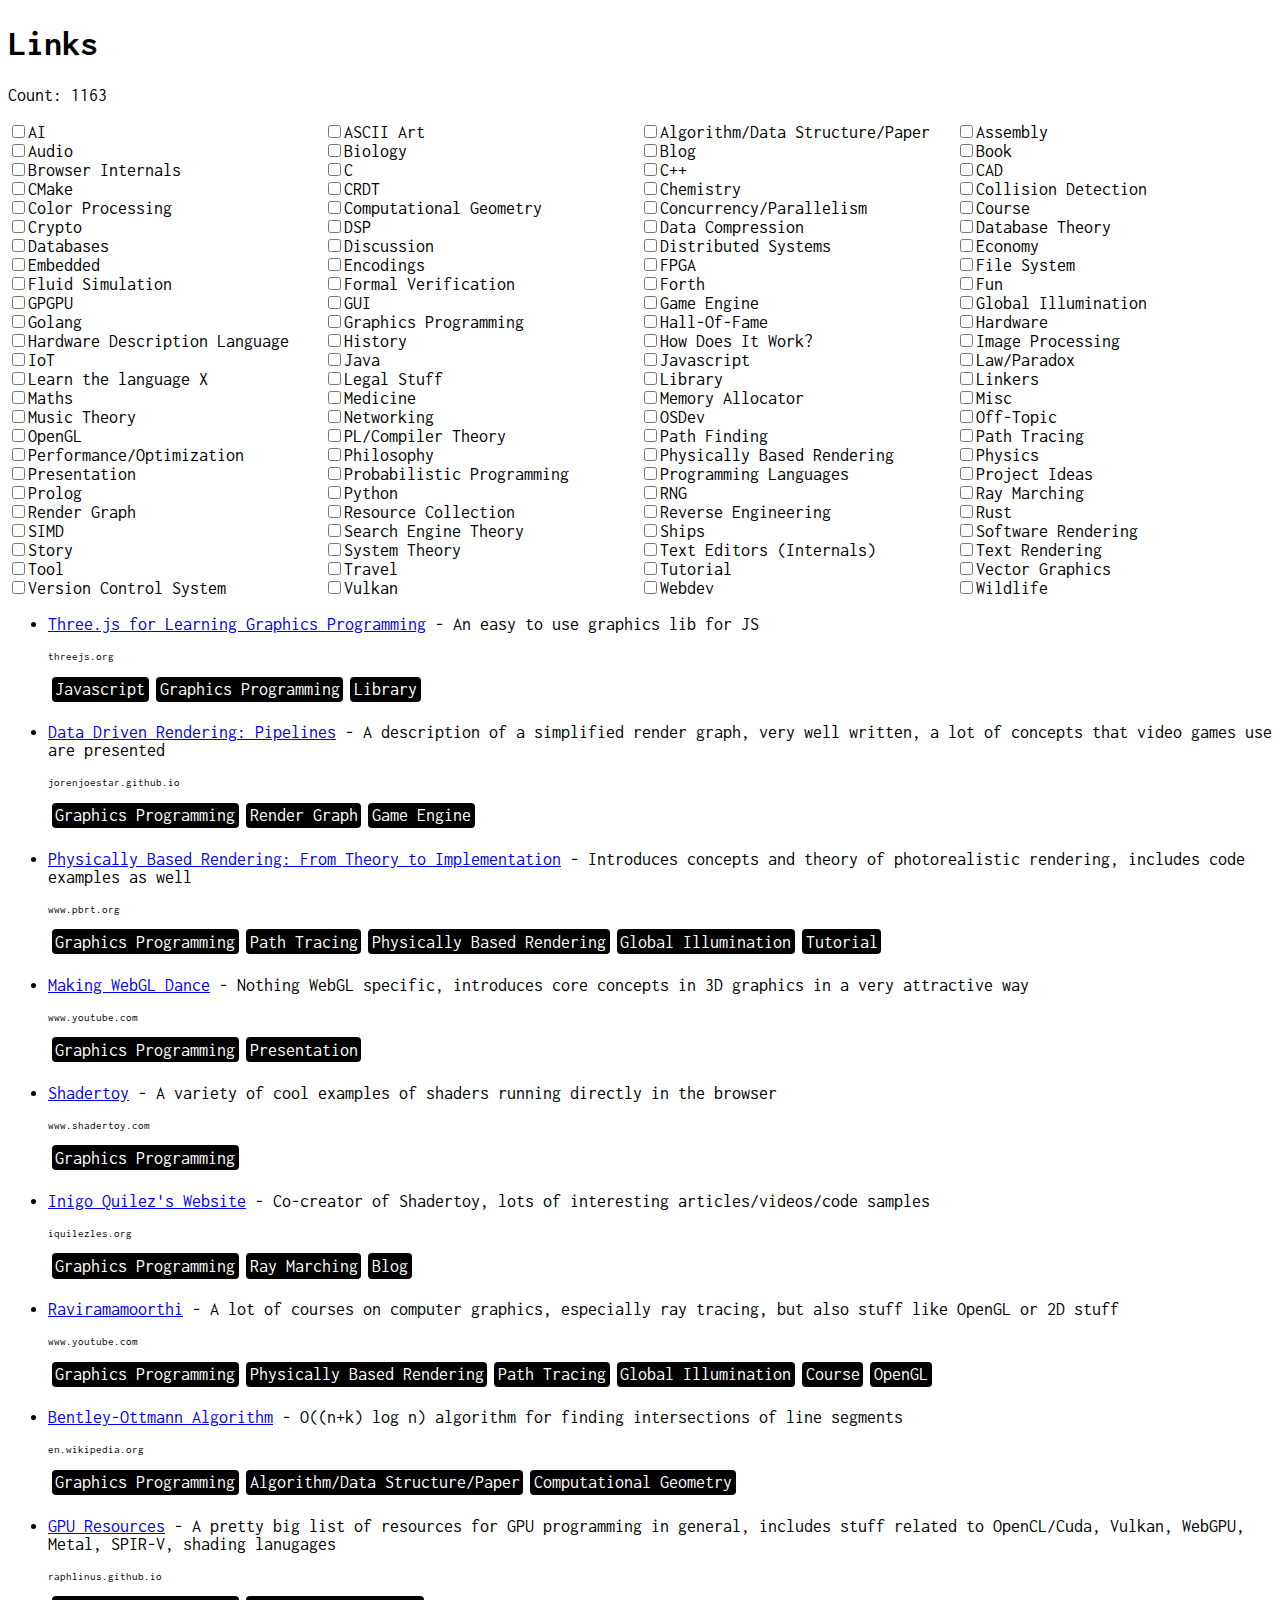
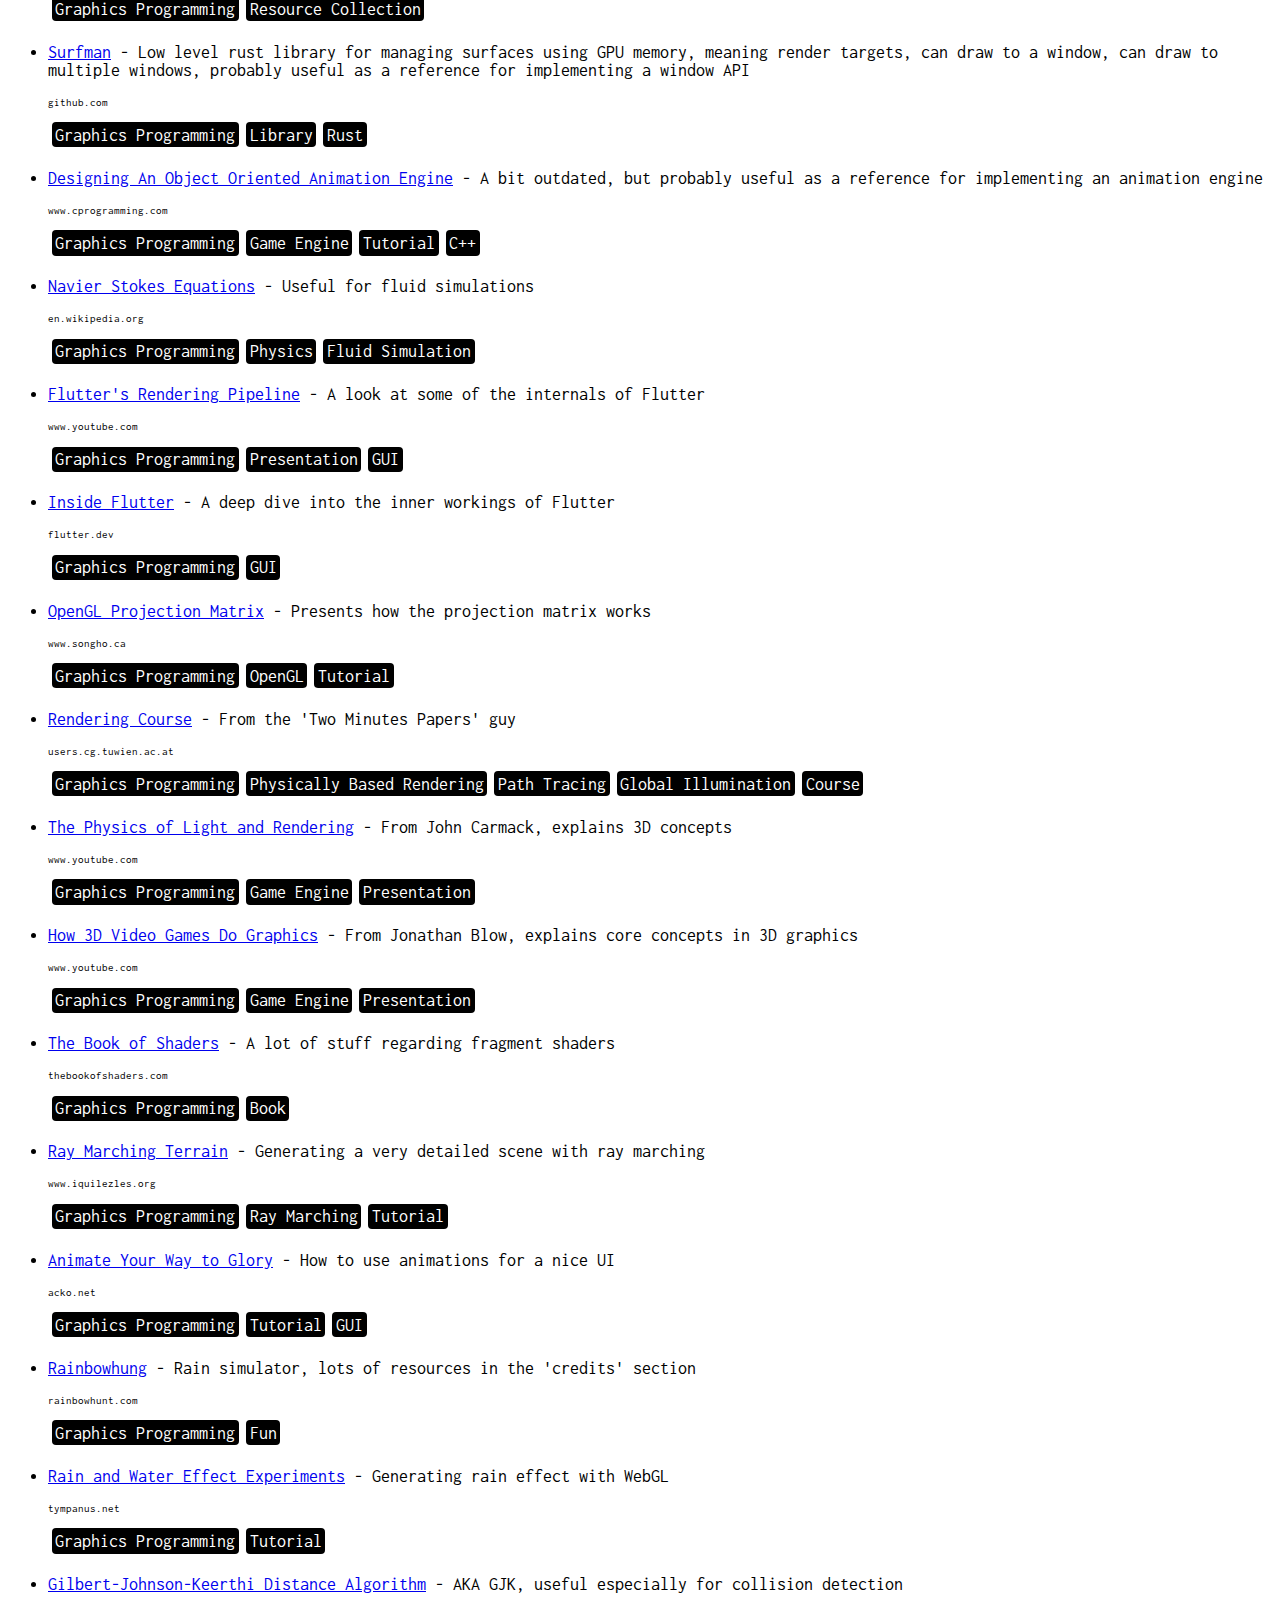
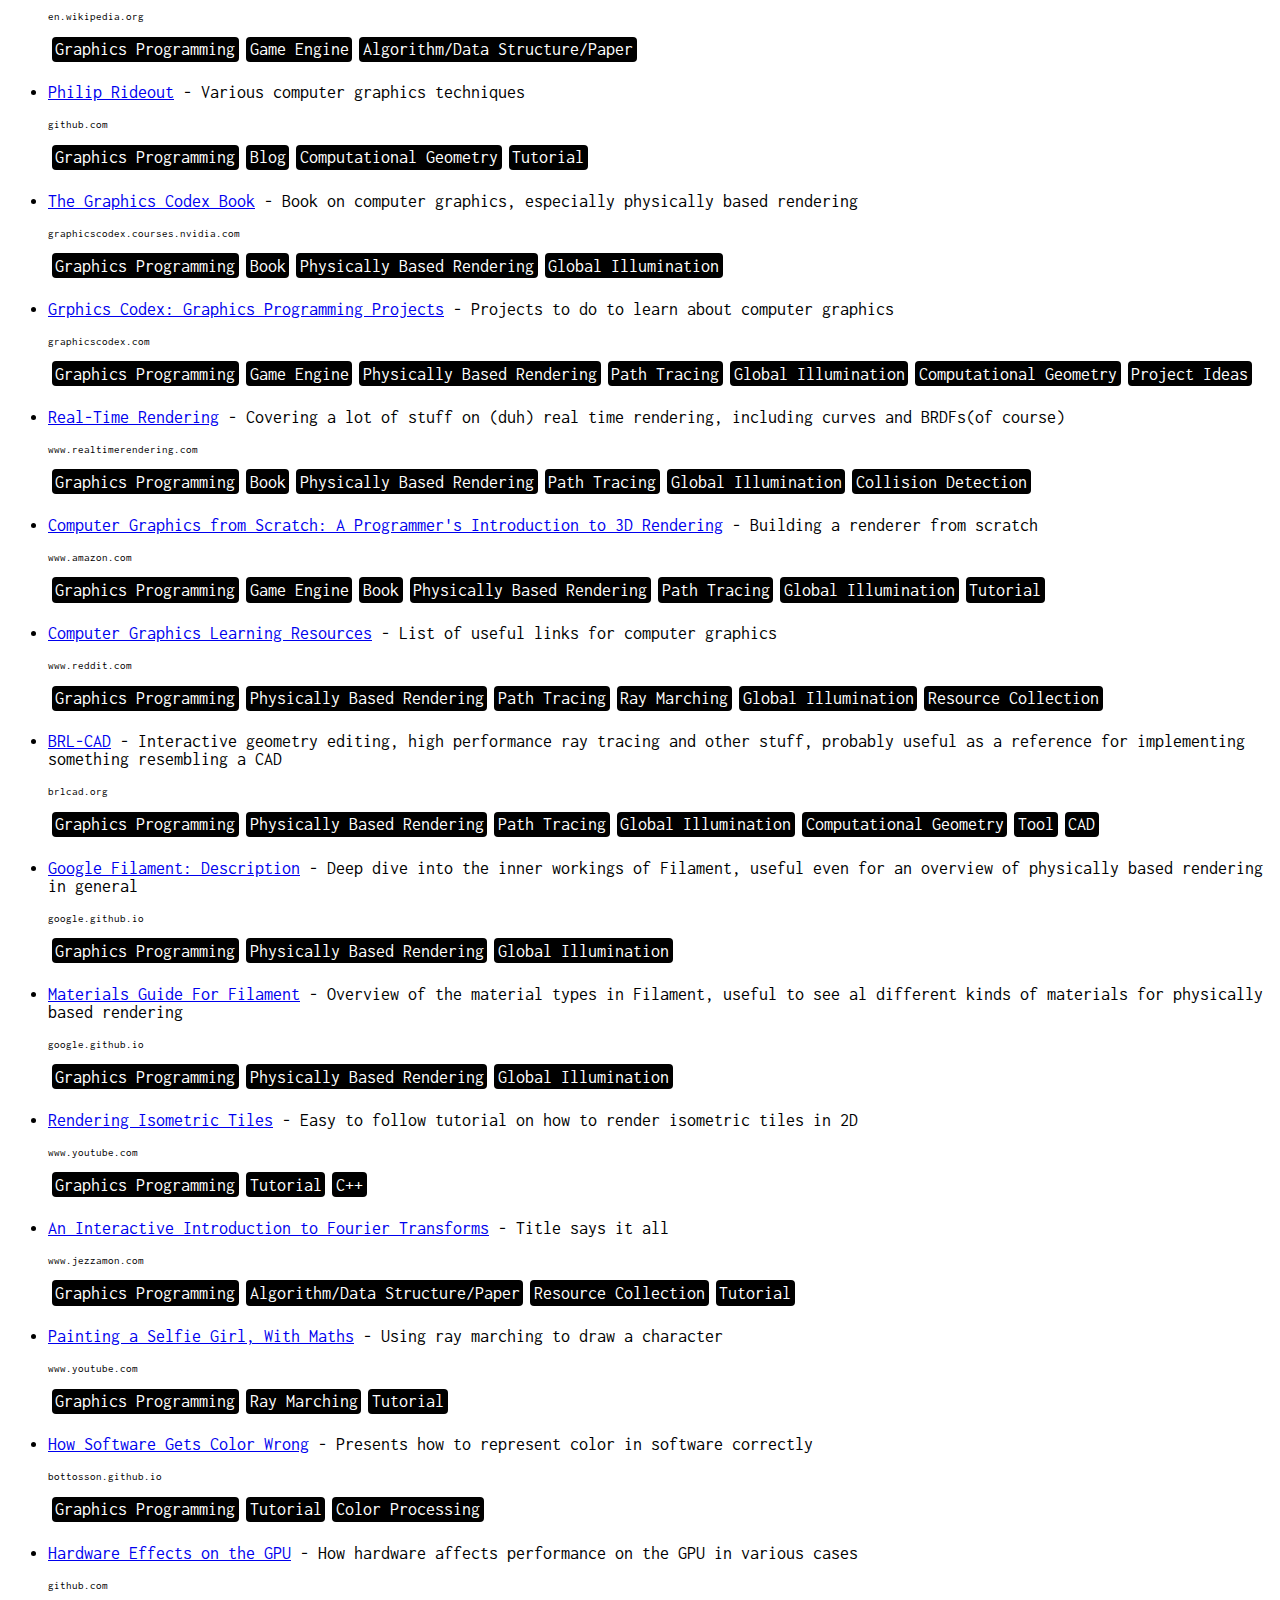
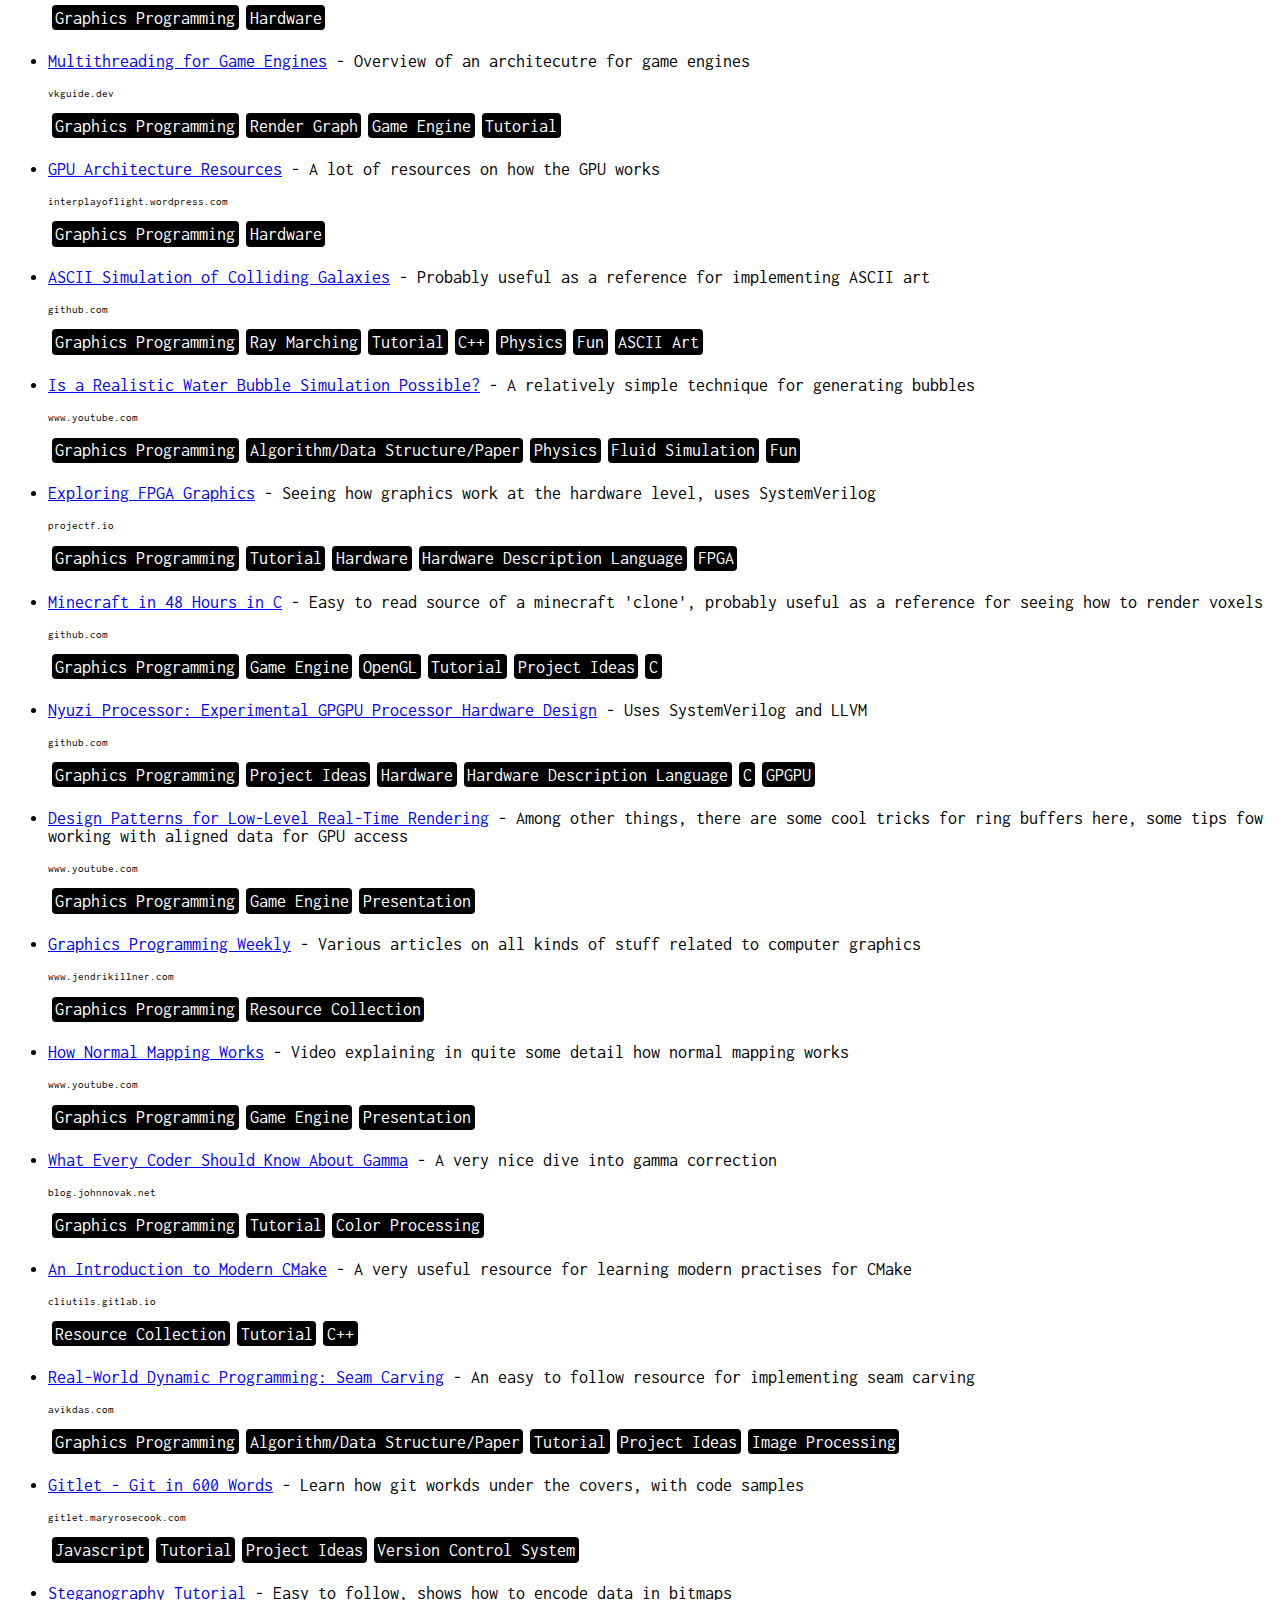
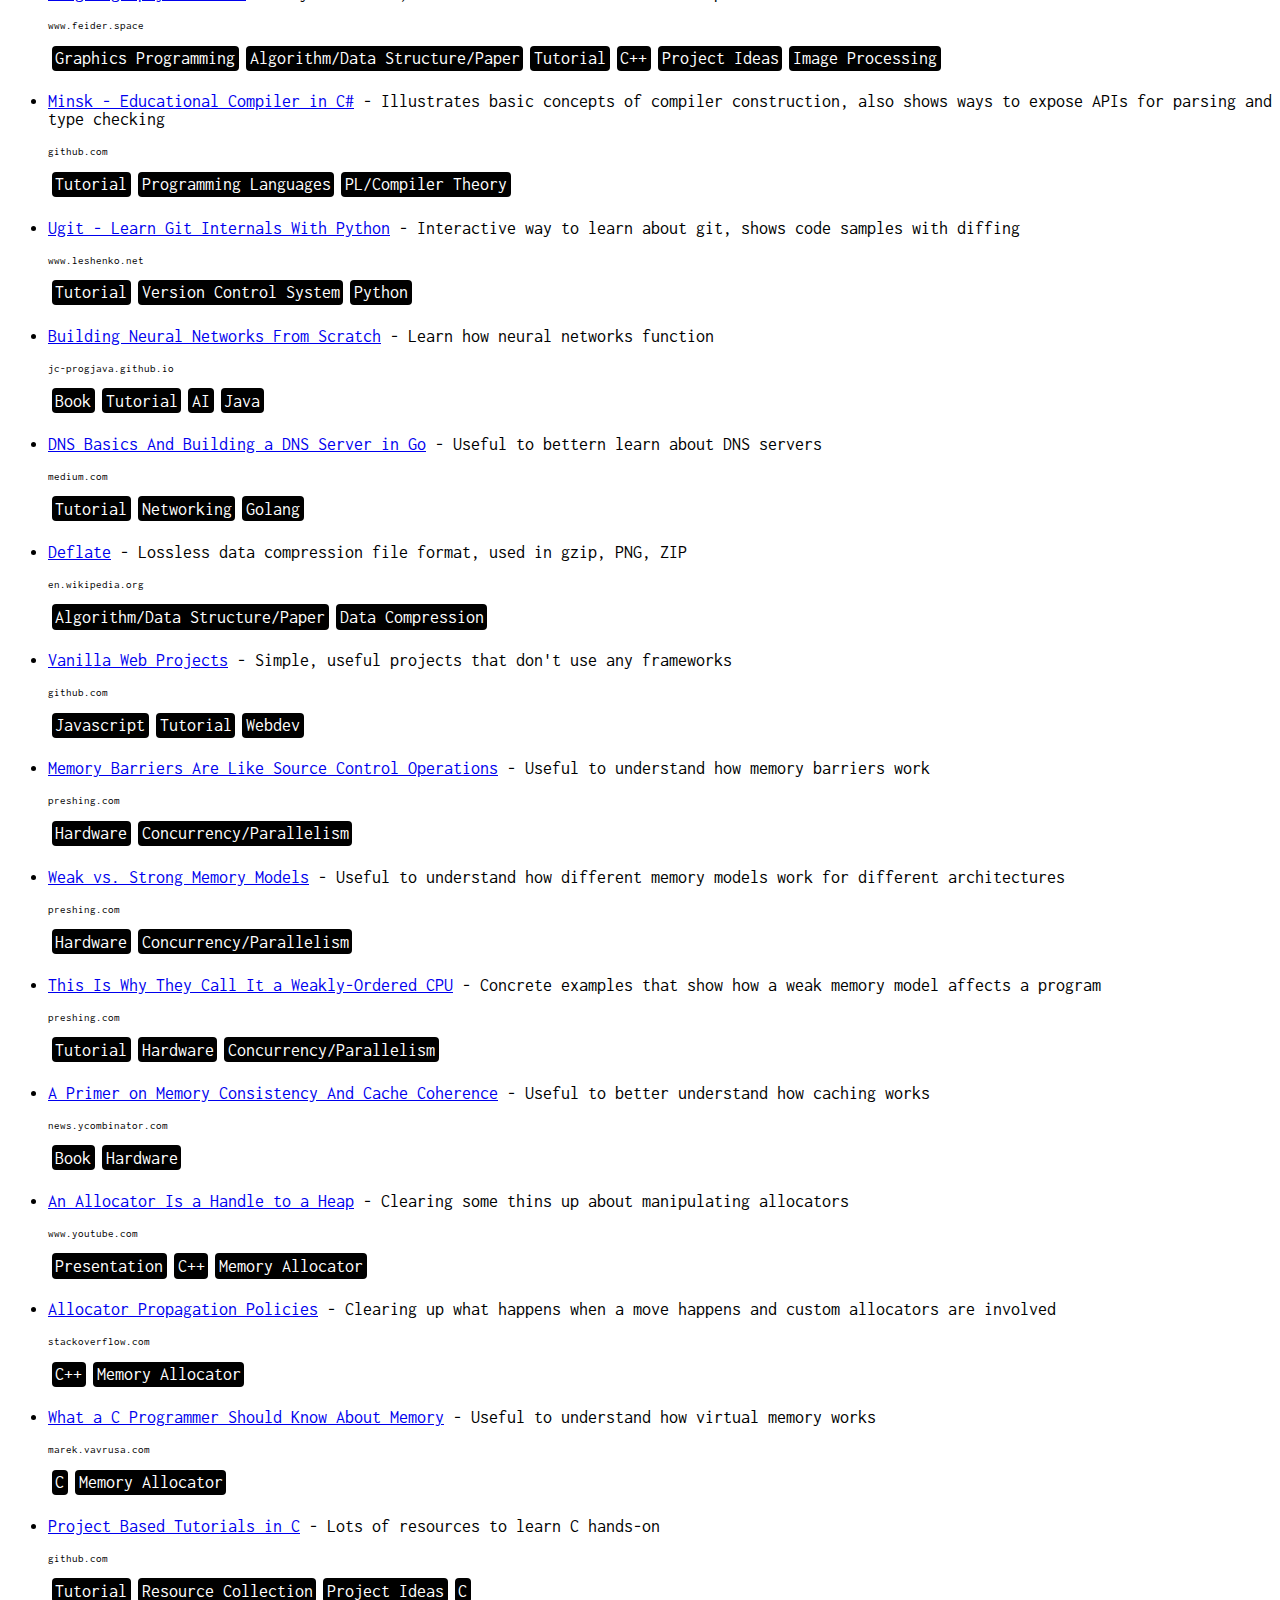
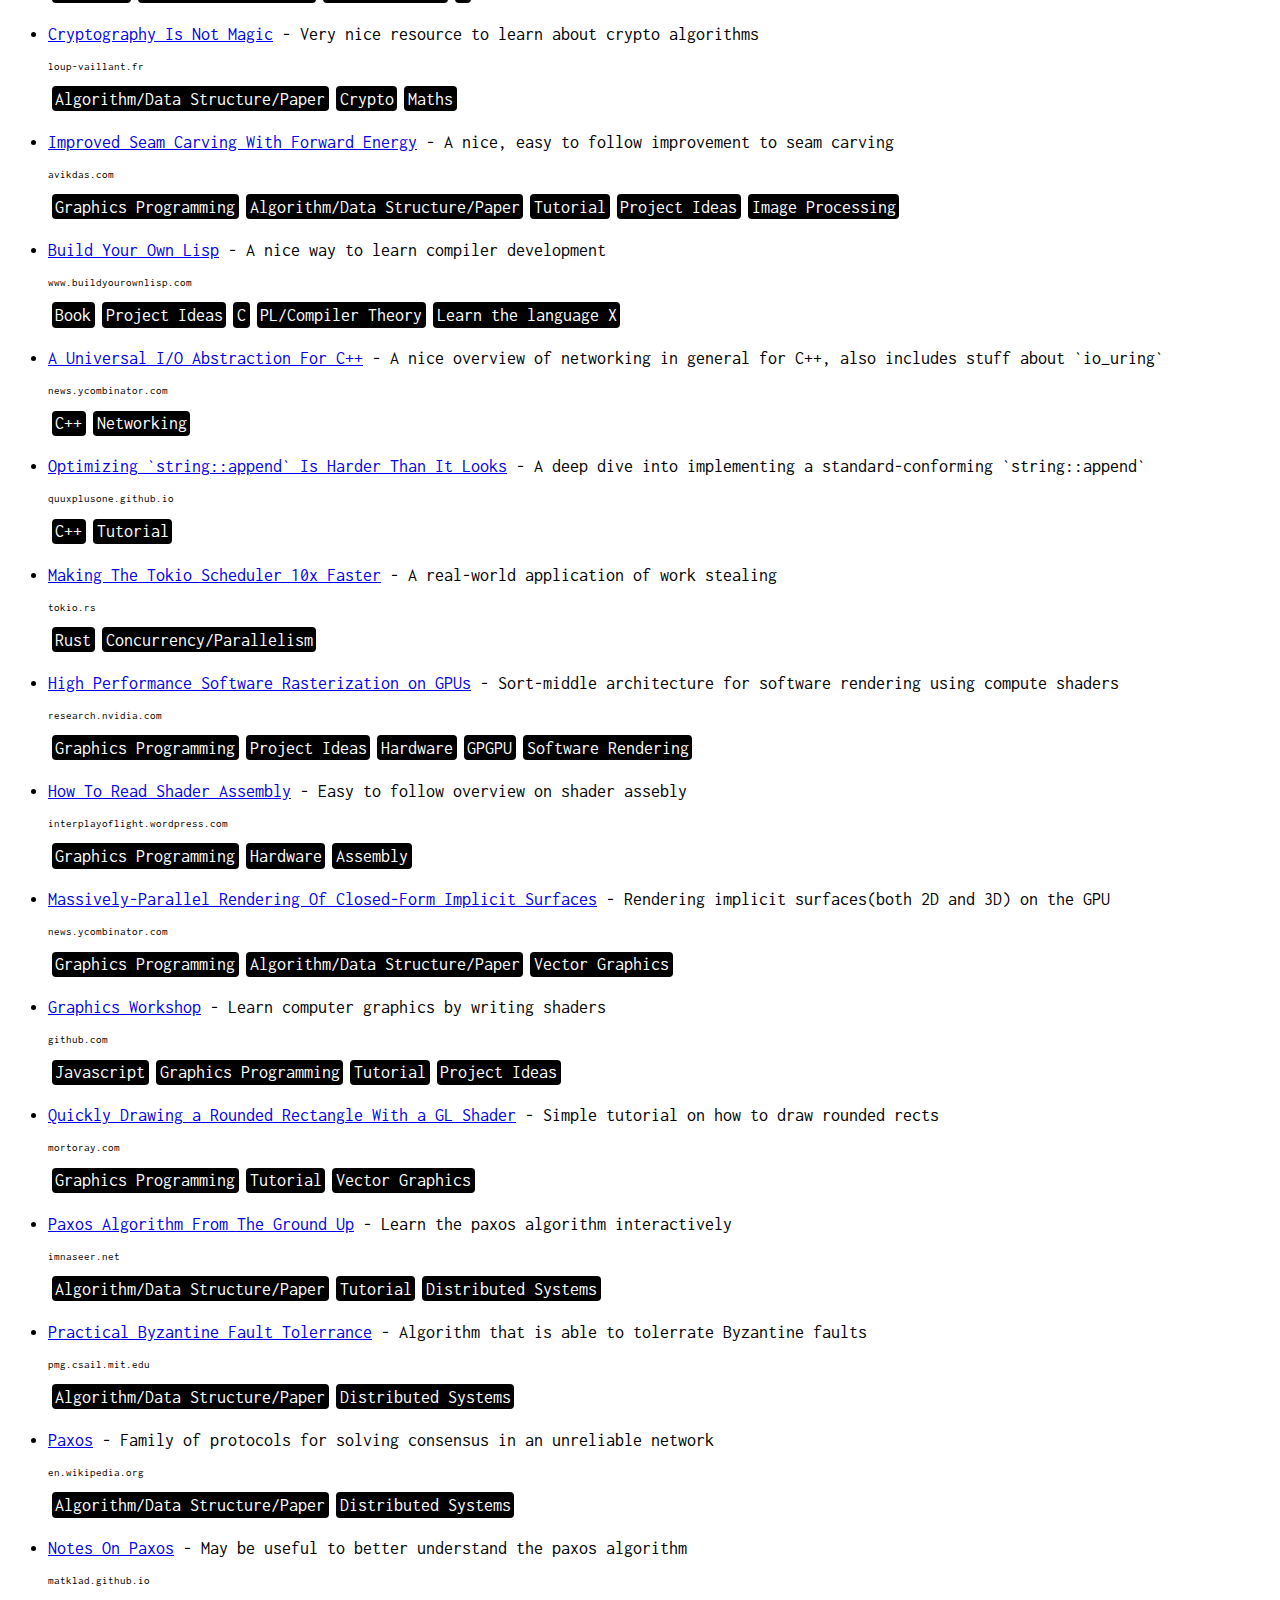
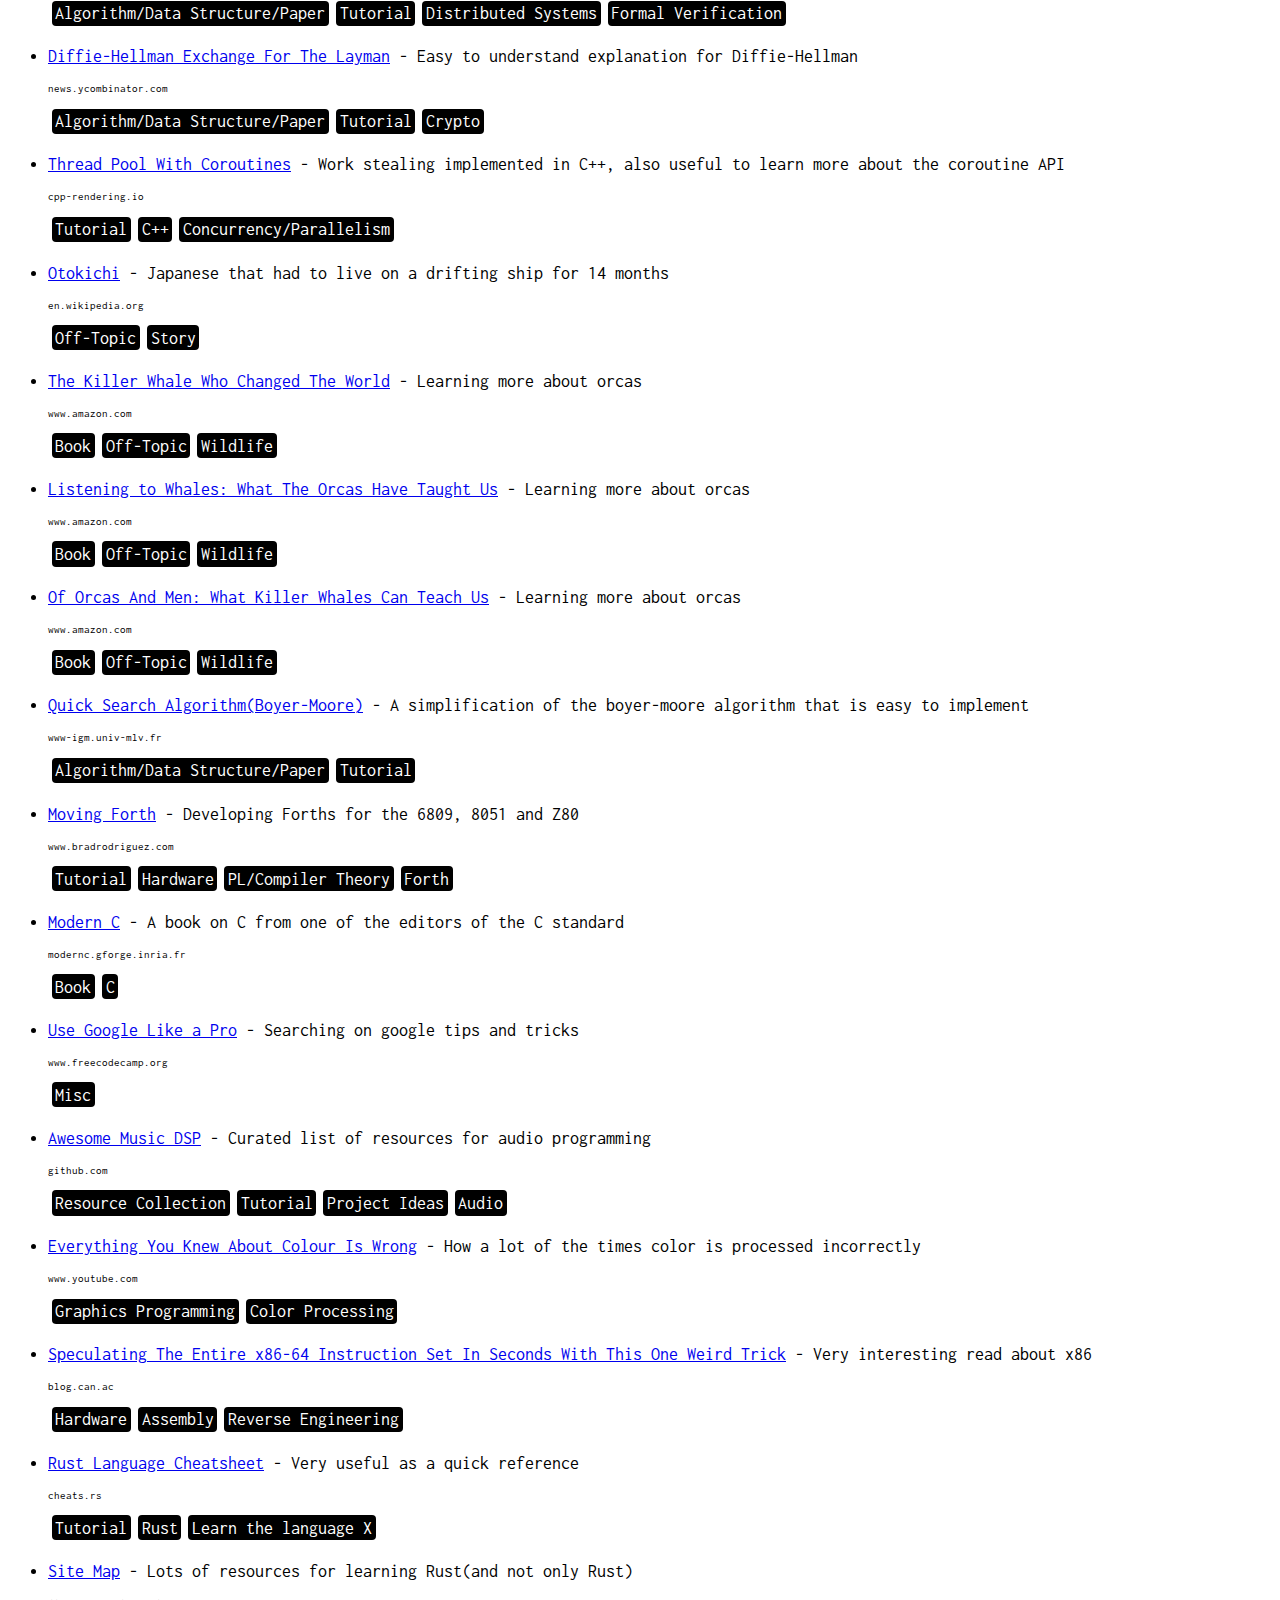
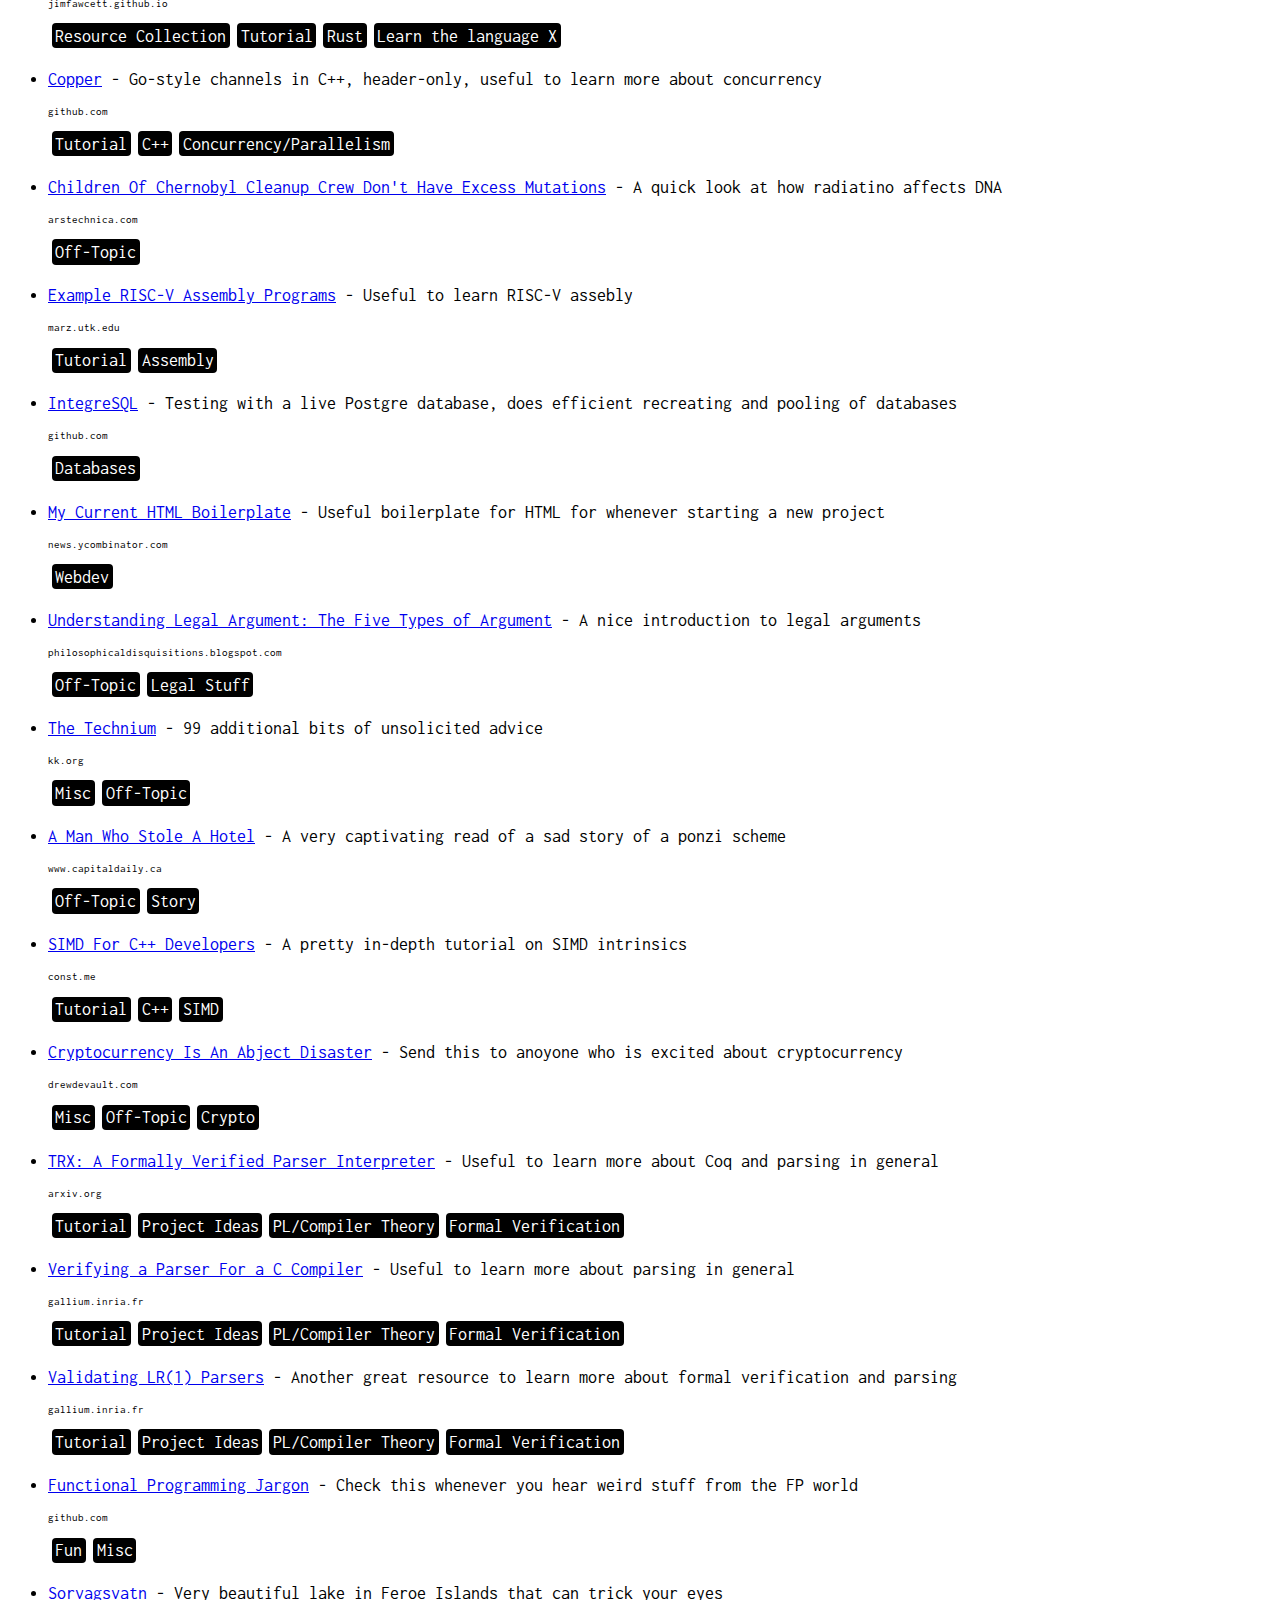
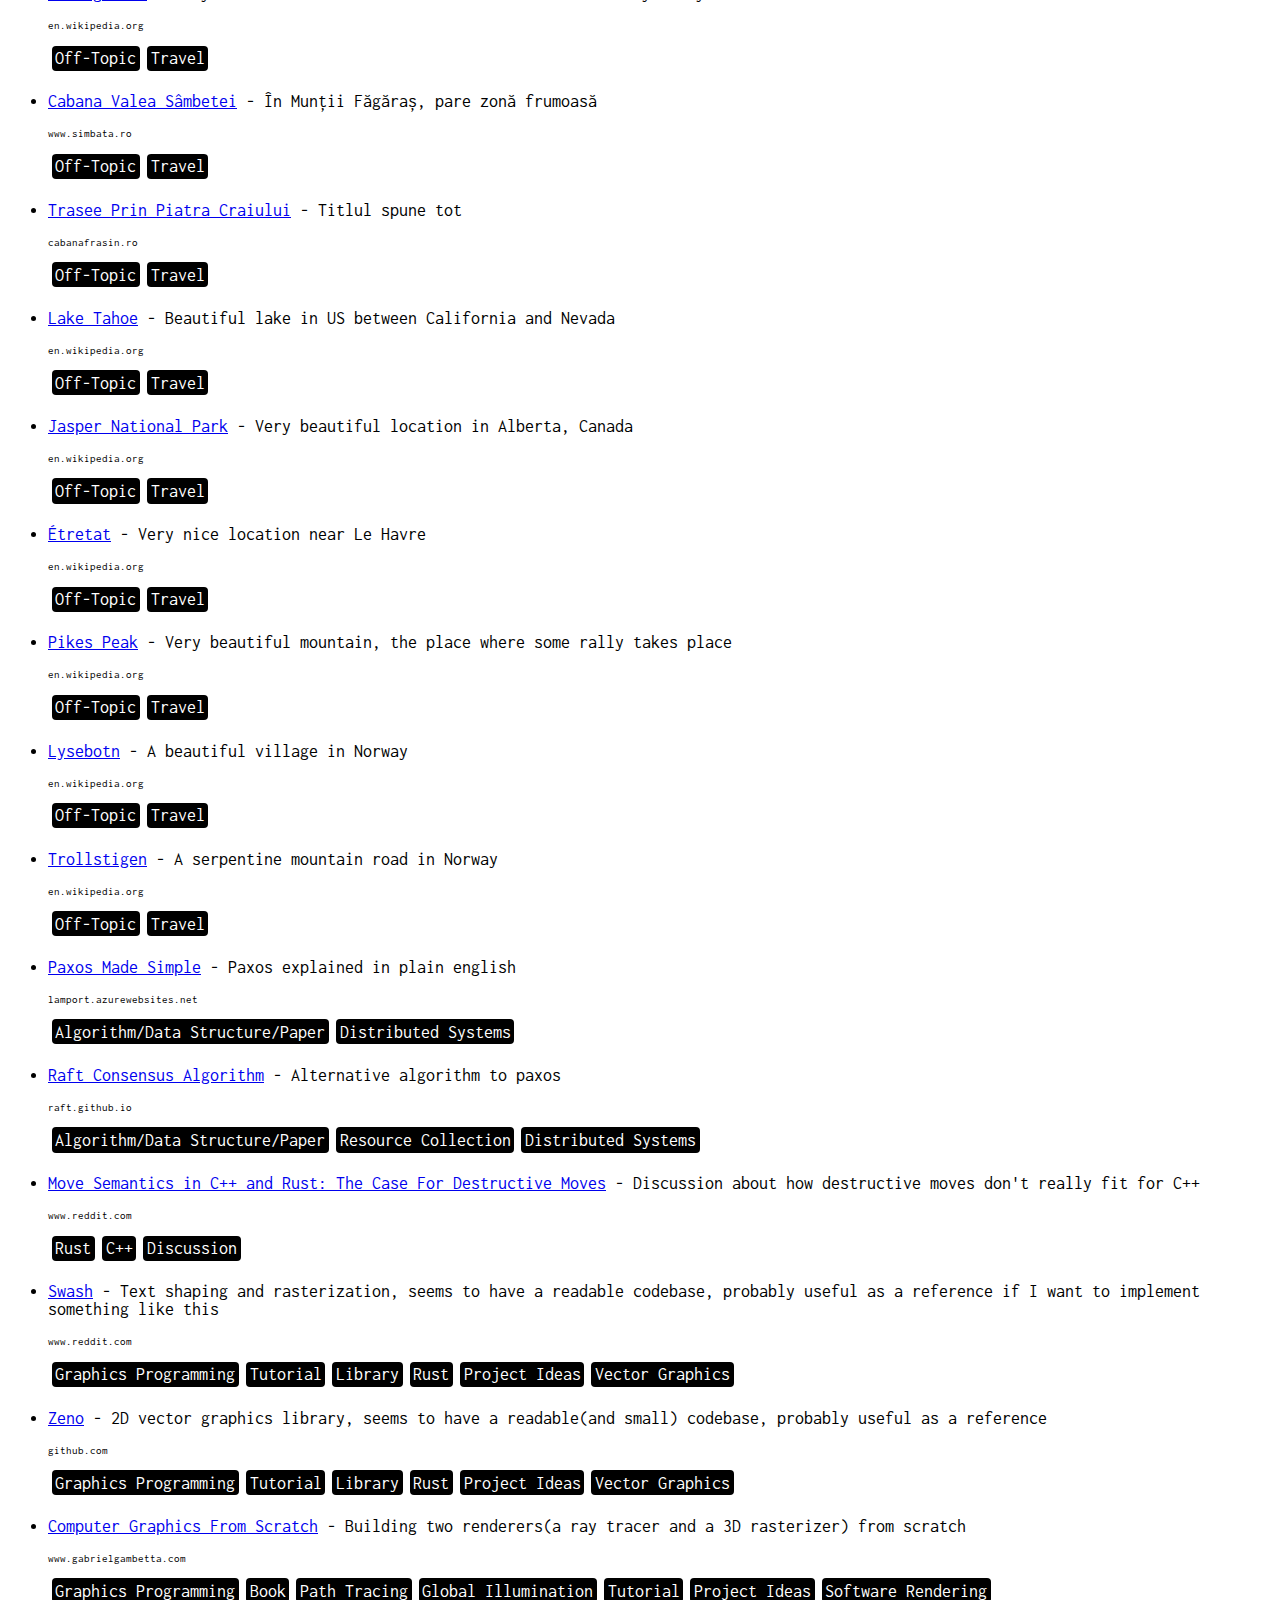
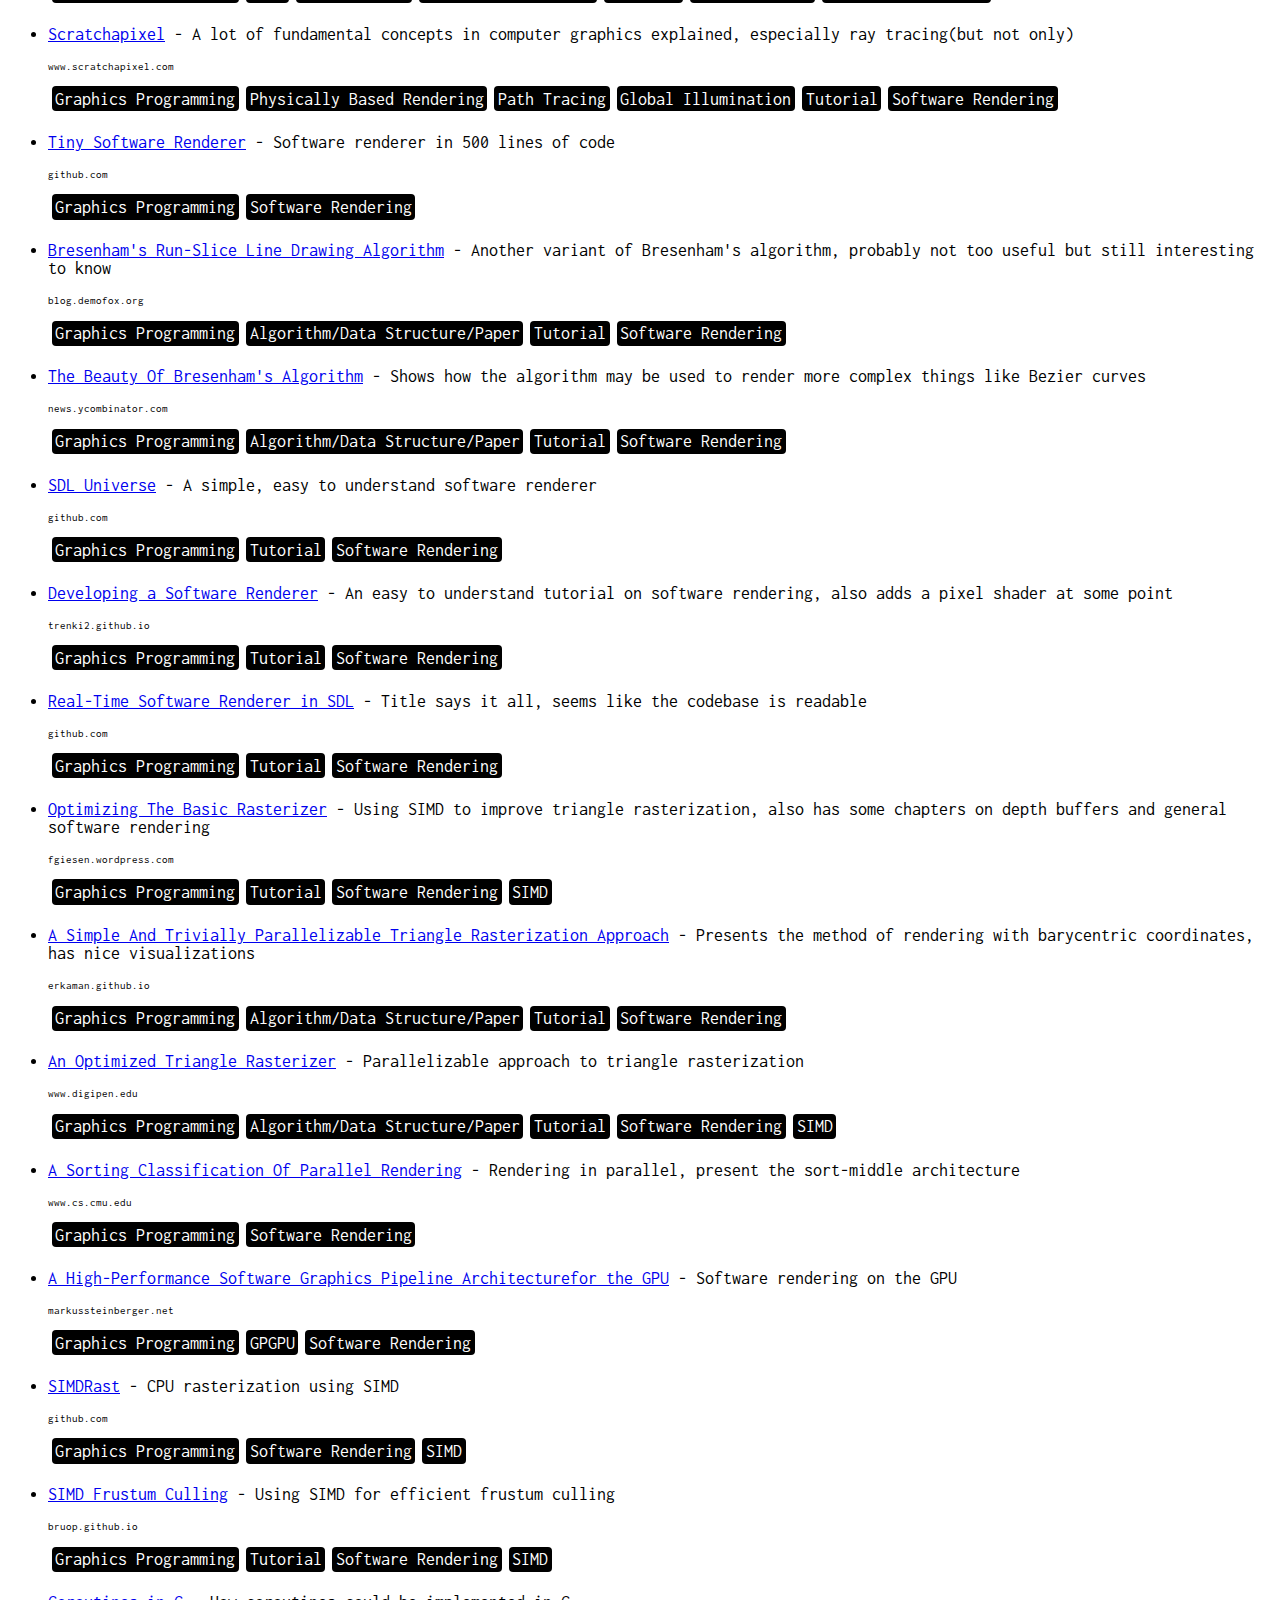
==== data/index.html @ dd8c3391 "New links" ====
<!DOCTYPE html>
<html lang="en" class="no-js">

<head>
    <meta charset="UTF-8">
    <meta name="viewport" content="width=device-width">

    <title>Links</title>

    <script type="module">
        document.documentElement.classList.remove('no-js');
        document.documentElement.classList.add('js');
    </script>

    <meta name="description" content="Some links that I find useful/interesting">
    <meta property="og:title" content="Links">
    <meta property="og:description" content="Some links that I find useful/interesting">
    <meta property="og:locale" content="en_GB">
    <meta property="og:type" content="website">

    <link rel="preconnect" href="https://fonts.gstatic.com">
    <link href="https://fonts.googleapis.com/css2?family=Inconsolata:wght@400;700&display=swap" rel="stylesheet">

    <style>
        :root {
            font-size: 18px;
            font-family: 'Inconsolata', monospace;
        }

        .tag {
            color: white;
            background-color: black;
            margin: 0.2rem;
            padding: 0.2rem;
            border-radius: 4px;
        }

        #filter-checkbox {
            display: grid;
            grid-template-columns: repeat(auto-fit, minmax(300px, 1fr));
        }
    </style>
</head>

<body>
    <h1>Links</h1>
    <p id="link-count"></p>

    <div id="filter-checkbox">
    </div>

    <ul id="main-content">
    </ul>

    <script>
        const links = [
            { id: 0, url: "https://threejs.org/", title: "Three.js for Learning Graphics Programming", description: "An easy to use graphics lib for JS" },
            { id: 1, url: "https://jorenjoestar.github.io/post/data_driven_rendering_pipeline/", title: "Data Driven Rendering: Pipelines", description: "A description of a simplified render graph, very well written, a lot of concepts that video games use are presented" },
            { id: 2, url: "https://www.pbrt.org/index.html", title: "Physically Based Rendering: From Theory to Implementation", description: "Introduces concepts and theory of photorealistic rendering, includes code examples as well" },
            { id: 3, url: "https://www.youtube.com/watch?v=GNO_CYUjMK8", title: "Making WebGL Dance", description: "Nothing WebGL specific, introduces core concepts in 3D graphics in a very attractive way" },
            { id: 4, url: "https://www.shadertoy.com/", title: "Shadertoy", description: "A variety of cool examples of shaders running directly in the browser" },
            { id: 5, url: "https://iquilezles.org/", title: "Inigo Quilez's Website", description: "Co-creator of Shadertoy, lots of interesting articles/videos/code samples" },
            { id: 6, url: "https://www.youtube.com/user/raviramamoorthi/videos", title: "Raviramamoorthi", description: "A lot of courses on computer graphics, especially ray tracing, but also stuff like OpenGL or 2D stuff" },
            { id: 7, url: "https://en.wikipedia.org/wiki/Bentley%E2%80%93Ottmann_algorithm", title: "Bentley-Ottmann Algorithm", description: "O((n+k) log n) algorithm for finding intersections of line segments" },
            { id: 8, url: "https://raphlinus.github.io/gpu/2020/02/12/gpu-resources.html", title: "GPU Resources", description: "A pretty big list of resources for GPU programming in general, includes stuff related to OpenCL/Cuda, Vulkan, WebGPU, Metal, SPIR-V, shading lanugages" },
            { id: 9, url: "https://github.com/servo/surfman", title: "Surfman", description: "Low level rust library for managing surfaces using GPU memory, meaning render targets, can draw to a window, can draw to multiple windows, probably useful as a reference for implementing a window API" },
            { id: 10, url: "https://www.cprogramming.com/tutorial/animation/animation_engine_design.html", title: "Designing An Object Oriented Animation Engine", description: "A bit outdated, but probably useful as a reference for implementing an animation engine" },
            { id: 11, url: "https://en.wikipedia.org/wiki/Navier%E2%80%93Stokes_equations", title: "Navier Stokes Equations", description: "Useful for fluid simulations" },
            { id: 12, url: "https://www.youtube.com/watch?v=UUfXWzp0-DU", title: "Flutter's Rendering Pipeline", description: "A look at some of the internals of Flutter" },
            { id: 13, url: "https://flutter.dev/docs/resources/inside-flutter", title: "Inside Flutter", description: "A deep dive into the inner workings of Flutter" },
            { id: 14, url: "http://www.songho.ca/opengl/gl_projectionmatrix.html", title: "OpenGL Projection Matrix", description: "Presents how the projection matrix works" },
            { id: 15, url: "https://users.cg.tuwien.ac.at/zsolnai/gfx/rendering-course/", title: "Rendering Course", description: "From the 'Two Minutes Papers' guy" },
            { id: 16, url: "https://www.youtube.com/watch?v=P6UKhR0T6cs&t=1540s", title: "The Physics of Light and Rendering", description: "From John Carmack, explains 3D concepts" },
            { id: 17, url: "https://www.youtube.com/watch?v=bGe-d09Nc_M&t=4289s", title: "How 3D Video Games Do Graphics", description: "From Jonathan Blow, explains core concepts in 3D graphics" },
            { id: 18, url: "https://thebookofshaders.com/", title: "The Book of Shaders", description: "A lot of stuff regarding fragment shaders" },
            { id: 19, url: "https://www.iquilezles.org/www/articles/terrainmarching/terrainmarching.htm", title: "Ray Marching Terrain", description: "Generating a very detailed scene with ray marching" },
            { id: 20, url: "https://acko.net/blog/animate-your-way-to-glory/", title: "Animate Your Way to Glory", description: "How to use animations for a nice UI" },
            { id: 21, url: "https://rainbowhunt.com/", title: "Rainbowhung", description: "Rain simulator, lots of resources in the 'credits' section" },
            { id: 22, url: "https://tympanus.net/codrops/2015/11/04/rain-water-effect-experiments/", title: "Rain and Water Effect Experiments", description: "Generating rain effect with WebGL" },
            { id: 23, url: "https://en.wikipedia.org/wiki/Gilbert%E2%80%93Johnson%E2%80%93Keerthi_distance_algorithm", title: "Gilbert-Johnson-Keerthi Distance Algorithm", description: "AKA GJK, useful especially for collision detection" },
            { id: 24, url: "https://github.com/prideout/prideout.github.com", title: "Philip Rideout", description: "Various computer graphics techniques" },
            { id: 25, url: "https://graphicscodex.courses.nvidia.com/app.html", title: "The Graphics Codex Book", description: "Book on computer graphics, especially physically based rendering" },
            { id: 26, url: "http://graphicscodex.com/projects/projects/", title: "Grphics Codex: Graphics Programming Projects", description: "Projects to do to learn about computer graphics" },
            { id: 27, url: "http://www.realtimerendering.com/", title: "Real-Time Rendering", description: "Covering a lot of stuff on (duh) real time rendering, including curves and BRDFs(of course)" },
            { id: 28, url: "https://www.amazon.com/Computer-Graphics-Scratch-Gabriel-Gambetta/dp/1718500769?tag=realtimerenderin&pldnSite=1", title: "Computer Graphics from Scratch: A Programmer's Introduction to 3D Rendering", description: "Building a renderer from scratch" },
            { id: 29, url: "https://www.reddit.com/r/GraphicsProgramming/comments/iiveq7/computer_graphics_learning_resources/", title: "Computer Graphics Learning Resources", description: "List of useful links for computer graphics" },
            { id: 30, url: "https://brlcad.org/", title: "BRL-CAD", description: "Interactive geometry editing, high performance ray tracing and other stuff, probably useful as a reference for implementing something resembling a CAD" },
            { id: 31, url: "https://google.github.io/filament/Filament.md.html", title: "Google Filament: Description", description: "Deep dive into the inner workings of Filament, useful even for an overview of physically based rendering in general" },
            { id: 32, url: "https://google.github.io/filament/Materials.html", title: "Materials Guide For Filament", description: "Overview of the material types in Filament, useful to see al different kinds of materials for physically based rendering" },
            { id: 33, url: "https://www.youtube.com/watch?v=ukkbNKTgf5U&t=292s", title: "Rendering Isometric Tiles", description: "Easy to follow tutorial on how to render isometric tiles in 2D" },
            { id: 34, url: "http://www.jezzamon.com/fourier/index.html", title: "An Interactive Introduction to Fourier Transforms", description: "Title says it all" },
            { id: 35, url: "https://www.youtube.com/watch?v=8--5LwHRhjk", title: "Painting a Selfie Girl, With Maths", description: "Using ray marching to draw a character" },
            { id: 36, url: "https://bottosson.github.io/posts/colorwrong/", title: "How Software Gets Color Wrong", description: "Presents how to represent color in software correctly" },
            { id: 37, url: "https://github.com/kobzol/hardware-effects-gpu", title: "Hardware Effects on the GPU", description: "How hardware affects performance on the GPU in various cases" },
            { id: 38, url: "https://vkguide.dev/docs/extra-chapter/multithreading/", title: "Multithreading for Game Engines", description: "Overview of an architecutre for game engines" },
            { id: 39, url: "https://interplayoflight.wordpress.com/2020/05/09/gpu-architecture-resources/", title: "GPU Architecture Resources", description: "A lot of resources on how the GPU works" },
            { id: 40, url: "https://github.com/DinoZ1729/Galaxy", title: "ASCII Simulation of Colliding Galaxies", description: "Probably useful as a reference for implementing ASCII art" },
            { id: 41, url: "https://www.youtube.com/watch?v=O-52enqUSNw&t=348s", title: "Is a Realistic Water Bubble Simulation Possible?", description: "A relatively simple technique for generating bubbles" },
            { id: 42, url: "https://projectf.io/posts/fpga-graphics/", title: "Exploring FPGA Graphics", description: "Seeing how graphics work at the hardware level, uses SystemVerilog" },
            { id: 43, url: "https://github.com/jdah/minecraft-weekend", title: "Minecraft in 48 Hours in C", description: "Easy to read source of a minecraft 'clone', probably useful as a reference for seeing how to render voxels" },
            { id: 44, url: "https://github.com/jbush001/NyuziProcessor", title: "Nyuzi Processor: Experimental GPGPU Processor Hardware Design", description: "Uses SystemVerilog and LLVM" },
            { id: 45, url: "https://www.youtube.com/watch?v=mdPeXJ0eiGc", title: "Design Patterns for Low-Level Real-Time Rendering", description: "Among other things, there are some cool tricks for ring buffers here, some tips fow working with aligned data for GPU access" },
            { id: 46, url: "https://www.jendrikillner.com/post/graphics-programming-weekly-issue-165/", title: "Graphics Programming Weekly", description: "Various articles on all kinds of stuff related to computer graphics" },
            { id: 47, url: "https://www.youtube.com/watch?v=LRbgii6mVU4", title: "How Normal Mapping Works", description: "Video explaining in quite some detail how normal mapping works" },
            { id: 48, url: "https://blog.johnnovak.net/2016/09/21/what-every-coder-should-know-about-gamma/", title: "What Every Coder Should Know About Gamma", description: "A very nice dive into gamma correction" },
            { id: 49, url: "https://cliutils.gitlab.io/modern-cmake/", title: "An Introduction to Modern CMake", description: "A very useful resource for learning modern practises for CMake" },
            { id: 50, url: "https://avikdas.com/2019/05/14/real-world-dynamic-programming-seam-carving.html", title: "Real-World Dynamic Programming: Seam Carving", description: "An easy to follow resource for implementing seam carving" },
            { id: 51, url: "http://gitlet.maryrosecook.com/docs/gitlet.html", title: "Gitlet - Git in 600 Words", description: "Learn how git workds under the covers, with code samples" },
            { id: 52, url: "https://www.feider.space/art/en/steganotut.html", title: "Steganography Tutorial", description: "Easy to follow, shows how to encode data in bitmaps" },
            { id: 53, url: "https://github.com/terrajobst/minsk", title: "Minsk - Educational Compiler in C#", description: "Illustrates basic concepts of compiler construction, also shows ways to expose APIs for parsing and type checking" },
            { id: 54, url: "https://www.leshenko.net/p/ugit/#", title: "Ugit - Learn Git Internals With Python", description: "Interactive way to learn about git, shows code samples with diffing" },
            { id: 55, url: "https://jc-progjava.github.io/Building-Neural-Networks-From-Scratch/", title: "Building Neural Networks From Scratch", description: "Learn how neural networks function" },
            { id: 56, url: "https://medium.com/@openmohan/dns-basics-and-building-simple-dns-server-in-go-6cb8e1cfe461", title: "DNS Basics And Building a DNS Server in Go", description: "Useful to bettern learn about DNS servers" },
            { id: 57, url: "https://en.wikipedia.org/wiki/Deflate", title: "Deflate", description: "Lossless data compression file format, used in gzip, PNG, ZIP" },
            { id: 58, url: "https://github.com/bradtraversy/vanillawebprojects", title: "Vanilla Web Projects", description: "Simple, useful projects that don't use any frameworks" },
            { id: 59, url: "https://preshing.com/20120710/memory-barriers-are-like-source-control-operations/", title: "Memory Barriers Are Like Source Control Operations", description: "Useful to understand how memory barriers work" },
            { id: 60, url: "https://preshing.com/20120930/weak-vs-strong-memory-models/", title: "Weak vs. Strong Memory Models", description: "Useful to understand how different memory models work for different architectures" },
            { id: 61, url: "https://preshing.com/20121019/this-is-why-they-call-it-a-weakly-ordered-cpu/", title: "This Is Why They Call It a Weakly-Ordered CPU", description: "Concrete examples that show how a weak memory model affects a program" },
            { id: 62, url: "https://news.ycombinator.com/item?id=26790827", title: "A Primer on Memory Consistency And Cache Coherence", description: "Useful to better understand how caching works" },
            { id: 63, url: "https://www.youtube.com/watch?v=0MdSJsCTRkY", title: "An Allocator Is a Handle to a Heap", description: "Clearing some thins up about manipulating allocators" },
            { id: 64, url: "https://stackoverflow.com/a/54849003/8622014", title: "Allocator Propagation Policies", description: "Clearing up what happens when a move happens and custom allocators are involved" },
            { id: 65, url: "https://marek.vavrusa.com/memory/", title: "What a C Programmer Should Know About Memory", description: "Useful to understand how virtual memory works" },
            { id: 66, url: "https://github.com/rby90/project-based-tutorials-in-c", title: "Project Based Tutorials in C", description: "Lots of resources to learn C hands-on" },
            { id: 67, url: "https://loup-vaillant.fr/articles/crypto-is-not-magic", title: "Cryptography Is Not Magic", description: "Very nice resource to learn about crypto algorithms" },
            { id: 68, url: "https://avikdas.com/2019/07/29/improved-seam-carving-with-forward-energy.html", title: "Improved Seam Carving With Forward Energy", description: "A nice, easy to follow improvement to seam carving" },
            { id: 69, url: "http://www.buildyourownlisp.com/", title: "Build Your Own Lisp", description: "A nice way to learn compiler development" },
            { id: 70, url: "https://news.ycombinator.com/item?id=26842900", title: "A Universal I/O Abstraction For C++", description: "A nice overview of networking in general for C++, also includes stuff about `io_uring`" },
            { id: 71, url: "https://quuxplusone.github.io/blog/2021/04/17/pathological-string-appends/", title: "Optimizing `string::append` Is Harder Than It Looks", description: "A deep dive into implementing a standard-conforming `string::append`" },
            { id: 72, url: "https://tokio.rs/blog/2019-10-scheduler", title: "Making The Tokio Scheduler 10x Faster", description: "A real-world application of work stealing" },
            { id: 73, url: "https://research.nvidia.com/publication/high-performance-software-rasterization-gpus", title: "High Performance Software Rasterization on GPUs", description: "Sort-middle architecture for software rendering using compute shaders" },
            { id: 74, url: "https://interplayoflight.wordpress.com/2021/04/18/how-to-read-shader-assembly/", title: "How To Read Shader Assembly", description: "Easy to follow overview on shader assebly" },
            { id: 75, url: "https://news.ycombinator.com/item?id=26873691", title: "Massively-Parallel Rendering Of Closed-Form Implicit Surfaces", description: "Rendering implicit surfaces(both 2D and 3D) on the GPU" },
            { id: 76, url: "https://github.com/ekzhang/graphics-workshop", title: "Graphics Workshop", description: "Learn computer graphics by writing shaders" },
            { id: 77, url: "https://mortoray.com/2015/06/05/quickly-drawing-a-rounded-rectangle-with-a-gl-shader/", title: "Quickly Drawing a Rounded Rectangle With a GL Shader", description: "Simple tutorial on how to draw rounded rects" },
            { id: 78, url: "http://imnaseer.net/paxos-from-the-ground-up.html?section=1&slide=1", title: "Paxos Algorithm From The Ground Up", description: "Learn the paxos algorithm interactively" },
            { id: 79, url: "http://pmg.csail.mit.edu/papers/osdi99.pdf", title: "Practical Byzantine Fault Tolerrance", description: "Algorithm that is able to tolerrate Byzantine faults" },
            { id: 80, url: "https://en.wikipedia.org/wiki/Paxos_(computer_science)", title: "Paxos", description: "Family of protocols for solving consensus in an unreliable network" },
            { id: 81, url: "https://matklad.github.io/2020/11/01/notes-on-paxos.html", title: "Notes On Paxos", description: "May be useful to better understand the paxos algorithm" },
            { id: 82, url: "https://news.ycombinator.com/item?id=26898147", title: "Diffie-Hellman Exchange For The Layman", description: "Easy to understand explanation for Diffie-Hellman" },
            { id: 83, url: "https://cpp-rendering.io/thread-pool-with-coroutines-threads/", title: "Thread Pool With Coroutines", description: "Work stealing implemented in C++, also useful to learn more about the coroutine API" },
            { id: 84, url: "https://en.wikipedia.org/wiki/Otokichi", title: "Otokichi", description: "Japanese that had to live on a drifting ship for 14 months" },
            { id: 85, url: "https://www.amazon.com/Killer-Whale-Who-Changed-World/dp/1771641932", title: "The Killer Whale Who Changed The World", description: "Learning more about orcas" },
            { id: 86, url: "https://www.amazon.com/Listening-Whales-What-Orcas-Taught/dp/0345442881", title: "Listening to Whales: What The Orcas Have Taught Us", description: "Learning more about orcas" },
            { id: 87, url: "https://www.amazon.com/Orcas-Men-Killer-Whales-Teach/dp/1468313029", title: "Of Orcas And Men: What Killer Whales Can Teach Us", description: "Learning more about orcas" },
            { id: 88, url: "https://www-igm.univ-mlv.fr/~lecroq/string/node19.html", title: "Quick Search Algorithm(Boyer-Moore)", description: "A simplification of the boyer-moore algorithm that is easy to implement" },
            { id: 89, url: "http://www.bradrodriguez.com/papers/moving1.htm", title: "Moving Forth", description: "Developing Forths for the 6809, 8051 and Z80" },
            { id: 90, url: "https://modernc.gforge.inria.fr/", title: "Modern C", description: "A book on C from one of the editors of the C standard" },
            { id: 91, url: "https://www.freecodecamp.org/news/how-to-search-google-like-a-pro/", title: "Use Google Like a Pro", description: "Searching on google tips and tricks" },
            { id: 92, url: "https://github.com/olilarkin/awesome-musicdsp", title: "Awesome Music DSP", description: "Curated list of resources for audio programming" },
            { id: 93, url: "https://www.youtube.com/watch?v=_zQ_uBAHA4A", title: "Everything You Knew About Colour Is Wrong", description: "How a lot of the times color is processed incorrectly" },
            { id: 94, url: "https://blog.can.ac/2021/03/22/speculating-x86-64-isa-with-one-weird-trick/", title: "Speculating The Entire x86-64 Instruction Set In Seconds With This One Weird Trick", description: "Very interesting read about x86" },
            { id: 95, url: "https://cheats.rs/", title: "Rust Language Cheatsheet", description: "Very useful as a quick reference" },
            { id: 96, url: "https://jimfawcett.github.io/SiteMap", title: "Site Map", description: "Lots of resources for learning Rust(and not only Rust)" },
            { id: 97, url: "https://github.com/atollk/copper/", title: "Copper", description: "Go-style channels in C++, header-only, useful to learn more about concurrency" },
            { id: 98, url: "https://arstechnica.com/science/2021/04/children-of-chernobyl-cleanup-crew-dont-have-excess-mutations/", title: "Children Of Chernobyl Cleanup Crew Don't Have Excess Mutations", description: "A quick look at how radiatino affects DNA" },
            { id: 99, url: "https://marz.utk.edu/my-courses/cosc230/book/example-risc-v-assembly-programs/", title: "Example RISC-V Assembly Programs", description: "Useful to learn RISC-V assebly" },
            { id: 100, url: "https://github.com/allaboutapps/integresql", title: "IntegreSQL", description: "Testing with a live Postgre database, does efficient recreating and pooling of databases" },
            { id: 101, url: "https://news.ycombinator.com/item?id=26952557", title: "My Current HTML Boilerplate", description: "Useful boilerplate for HTML for whenever starting a new project" },
            { id: 102, url: "https://philosophicaldisquisitions.blogspot.com/2021/03/understanding-legal-argument-1-five.html", title: "Understanding Legal Argument: The Five Types of Argument", description: "A nice introduction to legal arguments" },
            { id: 103, url: "https://kk.org/thetechnium/", title: "The Technium", description: "99 additional bits of unsolicited advice" },
            { id: 104, url: "https://www.capitaldaily.ca/news/the-man-who-stole-a-hotel", title: "A Man Who Stole A Hotel", description: "A very captivating read of a sad story of a ponzi scheme" },
            { id: 105, url: "http://const.me/articles/simd/simd.pdf", title: "SIMD For C++ Developers", description: "A pretty in-depth tutorial on SIMD intrinsics" },
            { id: 106, url: "https://drewdevault.com/2021/04/26/Cryptocurrency-is-a-disaster.html", title: "Cryptocurrency Is An Abject Disaster", description: "Send this to anoyone who is excited about cryptocurrency" },
            { id: 107, url: "https://arxiv.org/abs/1105.2576", title: "TRX: A Formally Verified Parser Interpreter", description: "Useful to learn more about Coq and parsing in general" },
            { id: 108, url: "http://gallium.inria.fr/blog/verifying-a-parser-for-a-c-compiler/", title: "Verifying a Parser For a C Compiler", description: "Useful to learn more about parsing in general" },
            { id: 109, url: "http://gallium.inria.fr/~fpottier/publis/jourdan-leroy-pottier-validating-parsers.pdf", title: "Validating LR(1) Parsers", description: "Another great resource to learn more about formal verification and parsing" },
            { id: 110, url: "https://github.com/hemanth/functional-programming-jargon", title: "Functional Programming Jargon", description: "Check this whenever you hear weird stuff from the FP world" },
            { id: 111, url: "https://en.wikipedia.org/wiki/S%C3%B8rv%C3%A1gsvatn", title: "Sorvagsvatn", description: "Very beautiful lake in Feroe Islands that can trick your eyes" },
            { id: 112, url: "http://www.simbata.ro/", title: "Cabana Valea Sâmbetei", description: "În Munții Făgăraș, pare zonă frumoasă" },
            { id: 113, url: "https://cabanafrasin.ro/trasee-prin-piatra-craiului/", title: "Trasee Prin Piatra Craiului", description: "Titlul spune tot" },
            { id: 114, url: "https://en.wikipedia.org/wiki/Lake_Tahoe", title: "Lake Tahoe", description: "Beautiful lake in US between California and Nevada" },
            { id: 115, url: "https://en.wikipedia.org/wiki/Jasper_National_Park", title: "Jasper National Park", description: "Very beautiful location in Alberta, Canada" },
            { id: 116, url: "https://en.wikipedia.org/wiki/%C3%89tretat", title: "Étretat", description: "Very nice location near Le Havre" },
            { id: 117, url: "https://en.wikipedia.org/wiki/Pikes_Peak", title: "Pikes Peak", description: "Very beautiful mountain, the place where some rally takes place" },
            { id: 118, url: "https://en.wikipedia.org/wiki/Lysebotn", title: "Lysebotn", description: "A beautiful village in Norway" },
            { id: 119, url: "https://en.wikipedia.org/wiki/Trollstigen", title: "Trollstigen", description: "A serpentine mountain road in Norway" },
            { id: 120, url: "https://lamport.azurewebsites.net/pubs/paxos-simple.pdf", title: "Paxos Made Simple", description: "Paxos explained in plain english" },
            { id: 121, url: "https://raft.github.io/", title: "Raft Consensus Algorithm", description: "Alternative algorithm to paxos" },
            { id: 122, url: "https://www.reddit.com/r/cpp/comments/lgvmre/move_semantics_in_c_and_rust_the_case_for/", title: "Move Semantics in C++ and Rust: The Case For Destructive Moves", description: "Discussion about how destructive moves don't really fit for C++" },
            { id: 123, url: "https://www.reddit.com/r/rust/comments/n16kod/swash_complex_text_shaping_and_glyph/", title: "Swash", description: "Text shaping and rasterization, seems to have a readable codebase, probably useful as a reference if I want to implement something like this" },
            { id: 124, url: "https://github.com/dfrg/zeno", title: "Zeno", description: "2D vector graphics library, seems to have a readable(and small) codebase, probably useful as a reference" },
            { id: 125, url: "https://www.gabrielgambetta.com/computer-graphics-from-scratch/00-introduction.html", title: "Computer Graphics From Scratch", description: "Building two renderers(a ray tracer and a 3D rasterizer) from scratch" },
            { id: 126, url: "https://www.scratchapixel.com/", title: "Scratchapixel", description: "A lot of fundamental concepts in computer graphics explained, especially ray tracing(but not only)" },
            { id: 127, url: "https://github.com/ssloy/tinyrenderer/wiki", title: "Tiny Software Renderer", description: "Software renderer in 500 lines of code" },
            { id: 128, url: "https://blog.demofox.org/2015/01/17/bresenhams-drawing-algorithms/", title: "Bresenham's Run-Slice Line Drawing Algorithm", description: "Another variant of Bresenham's algorithm, probably not too useful but still interesting to know" },
            { id: 129, url: "https://news.ycombinator.com/item?id=15074080", title: "The Beauty Of Bresenham's Algorithm", description: "Shows how the algorithm may be used to render more complex things like Bezier curves" },
            { id: 130, url: "https://github.com/Semmu/sdl_universe", title: "SDL Universe", description: "A simple, easy to understand software renderer" },
            { id: 131, url: "https://trenki2.github.io/blog/2017/06/06/developing-a-software-renderer-part1/", title: "Developing a Software Renderer", description: "An easy to understand tutorial on software rendering, also adds a pixel shader at some point" },
            { id: 132, url: "https://github.com/ianmurfinxyz/software_renderer", title: "Real-Time Software Renderer in SDL", description: "Title says it all, seems like the codebase is readable" },
            { id: 133, url: "https://fgiesen.wordpress.com/2013/02/10/optimizing-the-basic-rasterizer/", title: "Optimizing The Basic Rasterizer", description: "Using SIMD to improve triangle rasterization, also has some chapters on depth buffers and general software rendering" },
            { id: 134, url: "https://erkaman.github.io/posts/fast_triangle_rasterization.html", title: "A Simple And Trivially Parallelizable Triangle Rasterization Approach", description: "Presents the method of rendering with barycentric coordinates, has nice visualizations" },
            { id: 135, url: "https://www.digipen.edu/sites/default/files/public/docs/theses/salem-haykal-digipen-master-of-science-in-computer-science-thesis-an-optimized-triangle-rasterizer.pdf", title: "An Optimized Triangle Rasterizer", description: "Parallelizable approach to triangle rasterization" },
            { id: 136, url: "http://www.cs.cmu.edu/afs/cs/academic/class/15869-f11/www/readings/molnar94_sorting.pdf", title: "A Sorting Classification Of Parallel Rendering", description: "Rendering in parallel, present the sort-middle architecture" },
            { id: 137, url: "https://markussteinberger.net/papers/cuRE.pdf", title: "A High-Performance Software Graphics Pipeline Architecturefor the GPU", description: "Software rendering on the GPU" },
            { id: 138, url: "https://github.com/rasmusbarr/simdrast", title: "SIMDRast", description: "CPU rasterization using SIMD" },
            { id: 139, url: "https://bruop.github.io/frustum_culling/", title: "SIMD Frustum Culling", description: "Using SIMD for efficient frustum culling" },
            { id: 140, url: "http://www.vishalchovatiya.com/coroutine-in-c-language/", title: "Coroutines in C", description: "How coroutines could be implemented in C" },
            { id: 141, url: "https://www.amazon.com/Standard-C-Library-P-J-Plauger/dp/0131315099", title: "Standard C Library", description: "Teaches how to implement libc, also contains design decisions about different things from libc" },
            { id: 142, url: "https://www.bottomupcs.com/", title: "Computer Science From The Bottom Up", description: "Title is a bit clickbaity, it teaches UNIX concepts" },
            { id: 143, url: "https://news.ycombinator.com/item?id=25831271", title: "Category Theory For My Kid", description: "I want to teach my 2 year old category theory, what do you think?" },
            { id: 144, url: "https://ciechanow.ski/internal-combustion-engine/", title: "Internal Combustion Engine", description: "Very nice overview of how ICEs work, with animations" },
            { id: 145, url: "https://www.howacarworks.com/", title: "How A Car Works", description: "Paid course that goes pretty deep into how cars work" },
            { id: 146, url: "https://ciechanow.ski/cameras-and-lenses/", title: "Cameras And Lenses", description: "How pictures are taken" },
            { id: 147, url: "https://ciechanow.ski/lights-and-shadows/", title: "Lights and shadows", description: "How lights and shadows work" },
            { id: 148, url: "https://ciechanow.ski/gears/", title: "Gears", description: "How gears work" },
            { id: 149, url: "https://ciechanow.ski/alpha-compositing/", title: "Alpha Compositing", description: "Finally a good resource to learn about alpha compositing" },
            { id: 150, url: "https://ciechanow.ski/color-spaces/", title: "Color Spaces", description: "The ultimate guide to color spaces" },
            { id: 151, url: "https://www.oreilly.com/library/view/svg-text-layout/9781491933817/ch01.html", title: "Understanding Text Layout", description: "Even though this is part of the book, the first chapter is really good for seeing some general stuff about text layout" },
            { id: 152, url: "https://wdobbie.com/post/gpu-text-rendering-with-vector-textures/", title: "Font Rendering With Vector Textures", description: "A method that store curves in a grid for fast access in the fragment shader, renders directly on the GPU" },
            { id: 153, url: "http://jcgt.org/published/0006/02/02/paper.pdf", title: "GPU-Centered Font Rendering Directly From Glyph Outlines", description: "The method that is used in the 'Slug' library" },
            { id: 154, url: "https://gankra.github.io/blah/text-hates-you/", title: "Text Rendering Hates You", description: "Some things that are really difficult about text rendering" },
            { id: 155, url: "http://behdad.org/text/", title: "The State Of Text Rendering", description: "Relatively old article, still useful" },
            { id: 156, url: "https://pandasauce.org/post/linux-fonts/", title: "The Sad State Of Text Rendering In Linux", description: "Pretty Opinionated, may still be useful" },
            { id: 157, url: "https://medium.com/@evanwallace/easy-scalable-text-rendering-on-the-gpu-c3f4d782c5ac", title: "Easy Scalable Text Rendering On The GPU", description: "A Method similar to Loop-Blinn but seems much easier to implement" },
            { id: 158, url: "http://chanae.walon.org/pub/ttf/ttf_glyphs.htm", title: "An Introduction To Glyphs", description: "Old but still relevant, shows what glyphs are made of" },
            { id: 159, url: "https://www.w3.org/TR/jlreq/", title: "Requirements For Japanese Text Layout", description: "Probably useful if you ever want to make a text renderer" },
            { id: 160, url: "https://manishearth.github.io/blog/2017/01/14/stop-ascribing-meaning-to-unicode-code-points/", title: "Let's Stop Ascribing Meaning To Codepoints", description: "Useful to see how unicode works" },
            { id: 161, url: "https://eev.ee/blog/2015/09/12/dark-corners-of-unicode/", title: "Dark Corners Of Unicode", description: "Title says it all" },
            { id: 162, url: "http://litherum.blogspot.com/2019/03/addition-font.html", title: "Addition Font", description: "Implementing addition using the GSUB table" },
            { id: 163, url: "https://github.com/harfbuzz/harfbuzz/issues/1463#issuecomment-505592189", title: "Some Details About DirectWrite", description: "A sneak peek of DirectWrite internals" },
            { id: 164, url: "https://raphlinus.github.io/text/2020/10/26/text-layout.html", title: "Text Layout Is A Loose Hierarchy Of Segmentation", description: "Design consideratinos for text layout" },
            { id: 165, url: "https://simoncozens.github.io/fonts-and-layout/", title: "Fonts And Layouts For Global Scripts", description: "A WIP book on text layout" },
            { id: 166, url: "https://medium.com/@raphlinus/inside-the-fastest-font-renderer-in-the-world-75ae5270c445", title: "Inside The Fastest Font Renderer In The World", description: "Font rendering directly in an accumulation buffer, then calculating the prefix sum using SIMD" },
            { id: 167, url: "https://nothings.org/gamedev/rasterize/", title: "How The `stb_truetype` Anti-Aliased Software Rasterizer v2 Works", description: "Good explanation of trapezoidal coverage" },
            { id: 168, url: "http://projects.tuxee.net/cl-vectors/section-the-cl-aa-algorithm", title: "The `cl-aa` Algorithm", description: "Explanation of the algorithm behind Anti-Grain Geometry" },
            { id: 169, url: "https://people.gnome.org/~mathieu/libart/internals.html", title: "Libart Internals", description: "Some of the inner workings of libart" },
            { id: 170, url: "https://www.puredevsoftware.com/blog/2019/01/22/sub-pixel-gamma-correct-font-rendering/", title: "Sub-Pixel, Gamma Correct Font Rendering", description: "Title says it all" },
            { id: 171, url: "https://richardjharris.github.io/unicode-in-five-minutes.html", title: "Unicode In 5 Minutes", description: "Quick Overview Of Unicode" },
            { id: 172, url: "https://begriffs.com/posts/2019-05-23-unicode-icu.html", title: "Unicode Programming, With Examples", description: "Some common operations done on unicode strings" },
            { id: 173, url: "https://github.com/libgdx/libgdx/wiki/Distance-field-fonts", title: "Distance Field Fonts", description: "Code examples that show how to implement effects using signed distance fields" },
            { id: 174, url: "https://cdn.cloudflare.steamstatic.com/apps/valve/2007/SIGGRAPH2007_AlphaTestedMagnification.pdf", title: "Improved Alpha-Tested Magnification for Vector Textures and Special Effects", description: "Original Valve paper on signed distance fields" },
            { id: 175, url: "https://damieng.com/blog/2007/06/13/font-rendering-philosophies-of-windows-and-mac-os-x", title: "Font Rendering Philosophies Of Windows And MacOS X", description: "Quick comparison of the renderers of these two platforms" },
            { id: 176, url: "https://material.io/design/typography/understanding-typography.html#type-properties", title: "Understanding Typography", description: "Typography design considerations" },
            { id: 177, url: "https://www.designsystems.com/color-guides/", title: "Design Systems", description: "Guides on correct color usage(and not only color, also general typography) for a beautiful design" },
            { id: 178, url: "https://tonsky.me/blog/emoji/", title: "Emojis Under The Hood", description: "How emojis are represented" },
            { id: 179, url: "https://research.nvidia.com/publication/infinite-resolution-textures", title: "Infinite Resolution Textures", description: "Some nice vector art algorithm" },
            { id: 180, url: "https://developer.nvidia.com/gpugems/gpugems3/part-iv-image-effects/chapter-25-rendering-vector-art-gpu", title: "Rendering Vector Art On The GPU", description: "The Loop-Blinn method" },
            { id: 181, url: "https://en.wikipedia.org/wiki/De_Casteljau%27s_algorithm", title: "De Casteljau's Algorithm", description: "An algorithm for dividing Bezier curves" },
            { id: 182, url: "http://developer.download.nvidia.com/devzone/devcenter/gamegraphics/files/opengl/gpupathrender.pdf", title: "GPU-Accelerated Path Rendering", description: "NVPR, Nvidia's driver support for hardware-accelerated vector graphics" },
            { id: 183, url: "http://kt8216.unixcab.org/murphy/index.html", title: "Drawing Thick Lines", description: "Using the Bresenham's algorithm" },
            { id: 184, url: "https://mattdesl.svbtle.com/drawing-lines-is-hard", title: "Drawing Lines Is Hard", description: "Showing how difficult it is to even draw a line correctly on the GPU, can be considered an overview of why 2D graphics are actually more difficult than 3D graphics" },
            { id: 185, url: "https://blog.mapbox.com/drawing-antialiased-lines-with-opengl-8766f34192dc", title: "Drawing Anti-Aliased Lines In OpenGL", description: "Drawing lines with anti-aliasing and miter joins in OpenGL" },
            { id: 186, url: "http://jcgt.org/published/0002/02/08/", title: "Shader-Based Anti-Aliased, Dashed, Stroked Polylines", description: "Drawing dashed lines on the GPU" },
            { id: 187, url: "https://nical.github.io/posts/a-look-at-pathfinder.html", title: "A Look At Pathfinder", description: "How does Pathfinder work?" },
            { id: 188, url: "https://raphlinus.github.io/rust/graphics/gpu/2019/05/08/modern-2d.html", title: "2D Graphics On Modern GPU", description: "An architecture for 2D graphics similar to RAVG and/or MPVG" },
            { id: 189, url: "http://hhoppe.com/ravg.pdf", title: "Random-Access Rendering Of General Vector Graphics", description: "RAVG, the successor to Loop-Blinn" },
            { id: 190, url: "http://w3.impa.br/~diego/projects/GanEtAl14/", title: "Massively-Parallel Vector Graphics", description: "MPVG, the successor to RAVG, uses a quadtree instead of a grid" },
            { id: 191, url: "http://www0.cs.ucl.ac.uk/staff/m.slater/Teaching/CG/1997-98/Solutions/Trap/", title: "Trapezoidal Decomposition", description: "Decomposing an arbitrarily complex polygon into trapezoids" },
            { id: 192, url: "https://nical.github.io/posts/lyon-intro.html", title: "Introduction To Lyon: 2D Vector Graphics Rendering On The GPU", description: "Describing the tesselator" },
            { id: 193, url: "https://raphlinus.github.io/graphics/curves/2019/12/23/flatten-quadbez.html", title: "Flattening Quadratic Bezier Curves", description: "Efficient converting of Bezier curves to polylines" },
            { id: 194, url: "https://ciechanow.ski/drawing-bezier-curves/", title: "Drawing Bezier Curves", description: "Subdividing Bezier curves, drawing them on iPhone" },
            { id: 195, url: "https://rubendv.be/posts/fwidth/", title: "Drawing Anti-Aliased Circles In OpenGL", description: "Using fwidth" },
            { id: 196, url: "https://backend.orbit.dtu.dk/ws/files/3735323/wire-sccg.pdf", title: "Anti-Aliased Wireframe Rendering", description: "Title says it all" },
            { id: 197, url: "https://github.com/servo/pathfinder/wiki/Related-approaches", title: "Pathfinder Related Approaches", description: "An overview of existing methods for rendering vector graphics" },
            { id: 198, url: "https://news.ycombinator.com/item?id=23512897", title: "Fast 2D Rendering On GPU", description: "An architecture for rendering 2D vector graphics on modern hardware, with some limitations" },
            { id: 199, url: "https://raphlinus.github.io/rust/graphics/gpu/2020/06/12/sort-middle.html", title: "A Sort-Middle Architecture For 2D Graphics", description: "Title says it all" },
            { id: 200, url: "https://blog.mecheye.net/2019/05/why-is-2d-graphics-is-harder-than-3d-graphics/", title: "Why Are 2D Vector Graphics So Much Harder Than 3D?", description: "Some history of vector graphics and how it has become so difficult to render efficiently" },
            { id: 201, url: "http://m1el.github.io/woscope-how/", title: "How To Draw Oscilloscope Lines With Math And WebGL", description: "Visualizing sound with WebGL" },
            { id: 202, url: "http://perfectionkills.com/exploring-canvas-drawing-techniques/", title: "Canvas Drawing Techniques", description: "A lot of brushes implemented, very useful if I ever want to make a painting app" },
            { id: 203, url: "https://www.youtube.com/watch?v=0ifChJ0nJfM", title: "The Principles Of Drawing With Maths", description: "Drawing using ray marching" },
            { id: 204, url: "http://tavmjong.free.fr/SVG/LINEJOIN_STUDY/", title: "Line Joins Study", description: "Different corner cases of line joins" },
            { id: 205, url: "https://www.youtube.com/watch?v=aNR4n0i2ZlM", title: "Making A Heart With Maths", description: "Ray marching" },
            { id: 206, url: "https://www.youtube.com/watch?v=JnCkF62gkOY", title: "Painting A Flower With Maths In Google Sheets", description: "Ray marching + Excel" },
            { id: 207, url: "https://www.youtube.com/watch?v=s5NGeUV2EyU", title: "Rounding Corners In SDFs", description: "Getting some cool effects for shapes by rounding corners" },
            { id: 208, url: "https://www.youtube.com/watch?v=PMltMdi1Wzg", title: "Deriving The SDF Of A Line Segment", description: "Getting some very cool shapes(like cilinders) just by modelling a line segment" },
            { id: 209, url: "https://pomax.github.io/bezierinfo/", title: "A Primer On Bezier Curves", description: "Everything Bezier curves" },
            { id: 210, url: "http://blog.hvidtfeldts.net/index.php/2015/01/path-tracing-3d-fractals/", title: "Path Tracing 3D Fractals", description: "Fractals in 3D" },
            { id: 211, url: "http://www.caffeineowl.com/graphics/2d/vectorial/cubic2quad01.html", title: "Approximating Cubic Bezier Curves By Quadratic Ones", description: "An efficient method for generating quadratic Bezier curves from cubic ones" },
            { id: 212, url: "http://w3.impa.br/~diego/teaching/vg/", title: "2D Vector Graphics Course", description: "From one of the authors of MPVG" },
            { id: 213, url: "http://kunzhou.net/zjugaps/pathrendering/", title: "Efficient GPU Path Rendering Using Scanline Rasterization", description: "Pretty complex(but fast) method for rendering vector graphics on the GPU" },
            { id: 214, url: "https://www.pokitec.com/research/FillingClosedBezierPaths.html", title: "Filling Closed Bezier Paths", description: "Easy to understand description of an algorithm for filling paths, unfortunately not numerically stable" },
            { id: 215, url: "http://web.engr.oregonstate.edu/~mjb/cs519/Projects/Papers/AcceleratingVectorGraphicsRendering.pdf", title: "Accelerating Vector Graphics Rendering Using The Graphics Hardware Pipeline", description: "How Illustrator makes use of the GPU" },
            { id: 216, url: "https://www.imedpub.com/articles/an-algorithm-for-computing-the-shortest-distance-between-a-point-and-quadratic-bezier-curve.php?aid=20779", title: "An Algorithm For Computing The Shortest Distance Between A Point And A Quadratic Bezier Curve", description: "Title says it all" },
            { id: 217, url: "http://alice.loria.fr/publications/papers/2005/VTM/vtm.pdf", title: "Vector Texture Maps On The GPU", description: "Rendering vector graphics using vector textures" },
            { id: 218, url: "https://citeseerx.ist.psu.edu/viewdoc/download?doi=10.1.1.218.5951&rep=rep1&type=pdf", title: "Precise Vector Textures For Real-Time 3D Rendering", description: "Rendering cubics directly, no approximations" },
            { id: 219, url: "https://stackoverflow.com/questions/60073813/is-it-possible-to-express-t-variable-from-cubic-bezier-curve-equation/60113617#60113617", title: "Rendering Cubic Bezier Curves In GLSL", description: "Might be useful as a reference" },
            { id: 220, url: "https://github.com/syaltamimi/image-to-vector", title: "Image To Vector", description: "Generating vector graphics from raster images" },
            { id: 221, url: "https://github.com/RazrFalcon/tiny-skia", title: "Tiny-Skia", description: "A subset of skia ported to rust, might learn from its source code" },
            { id: 222, url: "https://people.csail.mit.edu/tzumao/diffvg/", title: "Differentiable Vector Graphics Rasterization For Editing And Learning", description: "Being able to retrieve exactly the same path data just from the rasterized image" },
            { id: 223, url: "https://magcius.github.io/xplain/article/rast1.html", title: "Basic 2D Rasterization", description: "An easy to understand tutorial introducing vector graphics(anti-aliasing, alpha compositing, gradients and others)" },
            { id: 224, url: "https://github.com/Const-me/Vrmac#vector-graphics-engine", title: "Vrmac Graphics Engine", description: "Looks good at first sight, might be useful to check its source code" },
            { id: 225, url: "https://news.ycombinator.com/item?id=26448100", title: "Fitting Cubic Bezier Curves", description: "Algorithm for getting the closes curve to an existing one" },
            { id: 226, url: "https://raphlinus.github.io/curves/2021/02/19/parallel-curves.html", title: "Cleaner Parallel Curves With Euler Spirals", description: "Simple and efficient way to get parallel curves" },
            { id: 227, url: "https://renoth.medium.com/understanding-rust-as-a-c-developer-69ee8ca76fd6", title: "Understanding Rust as a C++ Developer", description: "Concise article on some of the similarities/differences between Rust and C++" },
            { id: 228, url: "https://www.reddit.com/r/learnprogramming/comments/214nd9/making_a_gui_from_scratch/", title: "GUI From Scratch", description: "Ideas for implementing GUI" },
            { id: 229, url: "http://citeseerx.ist.psu.edu/viewdoc/download?doi=10.1.1.88.9094&rep=rep1&type=pdf", title: "Don't Fidget With Widgets, Draw!", description: "A very intuitive interface for a GUI, old but relevant" },
            { id: 230, url: "https://github.com/sixtyfpsui/sixtyfps", title: "SixtyFPS", description: "UI framework similar to Qt(created by ex-Qt employees I think), much less feature rich but has an intuitive interface" },
            { id: 231, url: "https://github.com/p-ranav/indicators", title: "Activity Indicators", description: "Seems to have a readable codebase, might steal something from here when implementing activity bars in a GUI" },
            { id: 232, url: "https://github.com/ttauri-project/ttauri", title: "TTauri", description: "A lot of stuff implemented from scratch here, might be useful as a reference" },
            { id: 233, url: "https://github.com/NXPmicro/gtec-demo-framework/blob/master/Doc/FslSimpleUI.md", title: "Design Considerations For A Modern UI", description: "Definitely worth checking out when implementing a GUI" },
            { id: 234, url: "https://raytracing.github.io/", title: "Ray Tracing In One Weekend, The Next Week, Rest Of Your Life", description: "Books on ray tracing, easy to follow, includes BVHs and other things" },
            { id: 235, url: "https://www.codeplay.com/portal/blogs/2020/05/19/ray-tracing-in-a-weekend-with-sycl-basic-sphere-tracing.html", title: "Ray Tracing In A Weekend With SYCL", description: "Ray Tracing In One Weekend but this time with SYCL" },
            { id: 236, url: "https://github.com/StanEpp/OpenGL_Raytracing", title: "Path Tracing In Compute Shaders Using OpenGL", description: "Easy to understand, might be useful as a reference" },
            { id: 237, url: "https://blog.scottlogic.com/2020/03/10/raytracer-how-to.html", title: "Write A Raytracer Intuitively", description: "Very easy to follow tutorial on ray tracing" },
            { id: 238, url: "https://en.wikipedia.org/wiki/M%C3%B6ller%E2%80%93Trumbore_intersection_algorithm", title: "Moller-Trumbore Intersection Algorithm", description: "Algorithm for detecting ray intersections with triangles" },
            { id: 239, url: "https://bheisler.github.io/post/writing-gpu-accelerated-path-tracer-part-1/", title: "Writing A GPU-Accelerated Path Tracer In Rust", description: "Path tracing on the GPU" },
            { id: 240, url: "http://raytracey.blogspot.com/2016/11/opencl-path-tracing-tutorial-1-firing.html", title: "OpenCL Path Tracing Tutorial", description: "Path tracing on the GPU using OpenCL" },
            { id: 241, url: "http://raytracey.blogspot.com/2015/10/gpu-path-tracing-tutorial-1-drawing.html", title: "GPU Path Tracing", description: "Using CUDA" },
            { id: 242, url: "https://www.kevinbeason.com/smallpt/", title: "Smallpt", description: "Path tracing in 99 lines of C++" },
            { id: 243, url: "https://github.com/vkoskiv/c-ray", title: "C-Ray", description: "Easy to understand source for a path tracer, might be useful as a reference" },
            { id: 244, url: "https://www.shadertoy.com/view/4lfGWr", title: "Bidirectional Path Tracer", description: "Real time in shadertoy" },
            { id: 245, url: "https://github.com/CppCon/CppCon2019/tree/master/Presentations/path_tracing_three_ways_a_study_of_cpp_styles", title: "Path Tracing 3 Ways", description: "Using FP, OOP and DOD to make a path tracer in C++" },
            { id: 246, url: "https://casual-effects.com/research/McGuire2019ProcGen/McGuire2019ProcGen.pdf", title: "Ray Tracing A Tiny Procedural Planet", description: "Drawing a plant using ray tracing" },
            { id: 247, url: "https://pragprog.com/titles/jbtracer/the-ray-tracer-challenge/", title: "The Ray Tracer Challenge", description: "Easy to understand book on ray tracing, includes some stuff on constructive solid geometry" },
            { id: 248, url: "https://github.com/ekzhang/rpt", title: "RPT", description: "Physically based path tracer in rust" },
            { id: 249, url: "https://people.cs.kuleuven.be/~philip.dutre/GI/", title: "Global Illumination Compendium", description: "All maths behind ray tracing" },
            { id: 250, url: "https://github.com/knightcrawler25/GLSL-PathTracer", title: "GLSL Path Tracer", description: "Path tracer entirely in a fragment shader, has some nice scene tests" },
            { id: 251, url: "https://www.shadertoy.com/view/3tsyzl", title: "Julia Quaternion", description: "Ray marching a fractal in shadertoy" },
            { id: 252, url: "https://www.shadertoy.com/view/4ttSWf", title: "Rain Forest", description: "Ray marching terrain in shadertoy" },
            { id: 253, url: "http://jamie-wong.com/2016/07/15/ray-marching-signed-distance-functions/", title: "Ray Marching Signed Distance Functions", description: "Title says it all" },
            { id: 254, url: "https://www.youtube.com/watch?v=eED4bSkYCB8", title: "Building Collision Simulations: An Introduction To Computer Graphics", description: "Includes a nice explanation of BVH" },
            { id: 255, url: "https://en.wikipedia.org/wiki/Bounding_interval_hierarchy", title: "Bounding Interval Hierarchy", description: "A slight improvement of BVHs" },
            { id: 256, url: "https://computergraphics.stackexchange.com/questions/4979/what-is-importance-sampling", title: "What Is Importance Sampling?", description: "Explained" },
            { id: 257, url: "https://agraphicsguy.wordpress.com/2015/11/01/sampling-microfacet-brdf/", title: "Sampling Microfacet BRDF", description: "Some sampling theory" },
            { id: 258, url: "https://agraphicsguynotes.com/posts/monte_carlo_integral_with_multiple_importance_sampling/", title: "Monte Carlo Integration With Multiple Importance Sampling", description: "An explanation of importance sampling" },
            { id: 259, url: "https://www.gamedev.net/blogs/entry/2261086-importance-sampling/", title: "Importance Sampling", description: "Deep dive into importance sampling" },
            { id: 260, url: "https://dopedesi.com/2021/03/08/its-raymarching-march/", title: "Ray Marching ASCII Graphics", description: "Generating ASCII art" },
            { id: 261, url: "https://github.com/xelatihy/yocto-gl", title: "Yocto/GL", description: "Data-Oriented physically based rendering, might be useful as a reference" },
            { id: 262, url: "https://github.com/CatalaLang/catala", title: "Catala", description: "Programming language for the law" },
            { id: 263, url: "https://vulkan-tutorial.com/", title: "Vulkan Tutorial", description: "Shows a lot of stuff about vulkan in an easy to understand way" },
            { id: 264, url: "https://github.com/KhronosGroup/Vulkan-ValidationLayers/blob/master/docs/debug_printf.md", title: "`debug_printf`", description: "Debugging helper for Vulkan" },
            { id: 265, url: "https://developer.nvidia.com/blog/introduction-turing-mesh-shaders/", title: "Mesh Shaders", description: "A different kind of shader" },
            { id: 266, url: "https://zeux.io/2020/02/27/writing-an-efficient-vulkan-renderer/", title: "Writing An Efficient Vulkan Renderer", description: "Design considerations for a Vulkan renderer" },
            { id: 267, url: "https://www.khronos.org/anari", title: "ANARI", description: "Analytic Rendering Interface for Data Visualization" },
            { id: 268, url: "https://vkguide.dev/", title: "Vulkan Guide", description: "An easy to understand tutorial on Vulkan" },
            { id: 269, url: "https://vincent-p.github.io/notes/20201216234910-the_projection_matrix_in_vulkan/", title: "The Projection Matrix In Vulkan", description: "Title says it all" },
            { id: 270, url: "https://arrayfire.com/", title: "ArrayFire", description: "GPGPU cross-platform library" },
            { id: 271, url: "https://cachemiss.xyz/blog/parallel-reduce-and-scan-on-the-GPU", title: "Parallel Reduce And Scan On The GPU", description: "Title says it all" },
            { id: 272, url: "https://raphlinus.github.io/gpu/2020/04/30/prefix-sum.html", title: "Prefix Sum On Vulkan", description: "Title says it all" },
            { id: 273, url: "https://towardsdatascience.com/parallelizing-heavy-gpu-workloads-via-multi-queue-operations-50a38b15a1dc", title: "Parallelizing GPU-Intensive Workloads Via Multi-Queue Operations Using Vulkan Kompute", description: "Do more stuff in parallel with a multi-queue operation" },
            { id: 274, url: "https://github.com/michaelerule/webgpgpu", title: "WebGPGPU", description: "Bits of image processing in WebGL" },
            { id: 275, url: "https://gafferongames.com/post/fix_your_timestep/", title: "Fix Your Timestep", description: "Designing a main loop for a game correctly" },
            { id: 276, url: "https://www.youtube.com/watch?v=aKLntZcp27M", title: "Using Rust For GameDev", description: "General advice for using Rust for gamedev" },
            { id: 277, url: "https://github.com/eduard-permyakov/permafrost-engine", title: "Permafrost Game Engine", description: "RTS game engine, might be useful as a reference" },
            { id: 278, url: "https://www.cgal.org/", title: "CGAL", description: "Computational geometry library" },
            { id: 279, url: "https://www.geometrictools.com/Documentation/TriangulationByEarClipping.pdf", title: "Triangulation By Ear Clipping", description: "Ear clipping explained" },
            { id: 280, url: "https://flipcode.com/archives/Efficient_Polygon_Triangulation.shtml", title: "Efficient Polygon Triangulation", description: "Code example of polygon triangulation" },
            { id: 281, url: "http://citeseerx.ist.psu.edu/viewdoc/download?doi=10.1.1.49.3013&rep=rep1&type=pdf", title: "FITS: Fast Industrial-Strength Triangulation Of Polygons", description: "Ear clipping algorithm" },
            { id: 282, url: "https://en.wikipedia.org/wiki/Delaunay_triangulation", title: "Delaunay Triangulation", description: "A more efficient triangulation algorithm" },
            { id: 283, url: "http://commaexcess.com/articles/7/concave-polygon-triangulation-shortcut", title: "Triangulation Using The Stencil Buffer", description: "Quick hack" },
            { id: 284, url: "https://www.springer.com/gp/book/9783540779735", title: "Computational Geometry: Algorithms And Applications", description: "Book on computational geometry" },
            { id: 285, url: "https://www.researchgate.net/publication/325488464_Fast_Fluid_Simulations_with_Sparse_Volumes_on_the_GPU", title: "Fast Fluid Simulations With Sparse Volumes On The GPU", description: "Method for rendering fluids on the GPU" },
            { id: 286, url: "https://developer.download.nvidia.com/books/HTML/gpugems/gpugems_ch38.html", title: "Fast Fluid Dynamics Simulation On The GPU", description: "Fluid simulation on the GPU" },
            { id: 287, url: "https://github.com/PavelDoGreat/WebGL-Fluid-Simulation", title: "WebGL Fluid SImulation", description: "Might be useful as a reference" },
            { id: 288, url: "https://www.3dgep.com/understanding-quaternions/", title: "Understanding Quaternions", description: "Quaternions for the layman" },
            { id: 289, url: "https://marctenbosch.com/quaternions/", title: "Let's Remove Quaternions From Every 3D Game Engine", description: "Better understanding quaternions" },
            { id: 290, url: "https://blog.winter.dev/2020/designing-a-physics-engine/", title: "Designing A Physiscs Engine", description: "Physics engine design considerations" },
            { id: 291, url: "https://github.com/polymonster/maths", title: "Maths Library For C++", description: "Useful for games, has a readable codebase, supports swizzling" },
            { id: 292, url: "https://www.youtube.com/watch?v=JjQxst7kVsU", title: "Simple Mesh Math For Complex Geometry Operations", description: "Fun with matrix multiplications" },
            { id: 293, url: "https://security.stackexchange.com/questions/211/how-to-securely-hash-passwords", title: "How To Securely Hash Passwords", description: "Discussion on storing passwords" },
            { id: 294, url: "https://felleisen.org/matthias/7480-s21/index.html", title: "History Of Programming Languages", description: "_Lots_ of resources for studying how various paradigms in PL have evolved" },
            { id: 295, url: "https://doc.rust-lang.org/nomicon/", title: "Rustonomicon", description: "All the awful details that you need to understand when writing unsafe Rust" },
            { id: 296, url: "https://en.wikipedia.org/wiki/Storseisundet_Bridge", title: "Storseisundet Bridge", description: "Norway" },
            { id: 297, url: "https://lwn.net/Kernel/LDD3/", title: "Linux Device Drivers", description: "Writing drivers for Linux" },
            { id: 298, url: "https://blog.cloudflare.com/http3-the-past-present-and-future/", title: "HTTP/3: The Past, The Present, And The Future", description: "Discussion on what advantages QUIC has over TCP" },
            { id: 299, url: "https://ro.wikipedia.org/wiki/Cobor,_Bra%C8%99ov", title: "Satul Cobor", description: "Brașov" },
            { id: 300, url: "https://ro.wikipedia.org/wiki/Cabana_Diham", title: "Cabana Diham", description: "Munții Bucegi" },
            { id: 301, url: "https://ro.wikipedia.org/wiki/M%C4%83gura,_Bra%C8%99ov", title: "Măgura, Brașov", description: "Mica Elveție, sat situat la poalele munților Bucegi și Piatra Craiului" },
            { id: 302, url: "https://github.com/microsoft/Web-Dev-For-Beginners", title: "Web Dev For Beginners", description: "Learn by practising, includes quizzes" },
            { id: 303, url: "https://ro.wikipedia.org/wiki/Inele%C8%9B,_Cara%C8%99-Severin", title: "Ineleț, Caraș-Severin", description: "Foarte izolat, se poate ajunge acolo doar pe o scară de lemn, sau un drum de 4 ore aproape de Băile Herculane" },
            { id: 304, url: "https://www.facebook.com/St%C3%A2na-din-Grind-la-Gicu-lu-Pipu%C8%9B%C4%83-Piatra-Craiului-1656371127908300/", title: "Stâna din Grind", description: "Munții Piatra Craiului" },
            { id: 305, url: "https://mikro.naprvyraz.sk/docs/index.htm", title: "Graphics Resources", description: "A huge collection of resource for computer graphics, kind of similar to mathpages" },
            { id: 306, url: "https://rayground.com/", title: "Rayground", description: "Ray tracing prototyping on the web" },
            { id: 307, url: "https://refractiveindex.info", title: "Refractiveindex", description: "All the refractive indexes you need" },
            { id: 308, url: "https://www.geometrictools.com/Documentation/RotationRepresentations.pdf", title: "Rotation Issues", description: "Discussion on different rotation methods" },
            { id: 309, url: "https://github.com/lettier/3d-game-shaders-for-beginners", title: "3D Game Shaders For Beginners", description: "SSAO, depth of field, lighting, normal mapping and others" },
            { id: 310, url: "http://igorsklyar.com/system/documents/papers/4/fiscourse.comp.pdf", title: "Importance Sampling For Production Rendering", description: "Explaining (multiple) importance sampling and all the statistics behind it" },
            { id: 311, url: "https://www.youtube.com/watch?v=E8CBgyFv2xc", title: "Intuitive Idiot-Proof Validation Of Importance Sampling For Monte Carlo Computations", description: "Explaining importance sampling" },
            { id: 312, url: "https://www.fasterthan.life/blog/2017/7/11/i-am-graphics-and-so-can-you-part-1", title: "I Am Graphics And So Can You", description: "Diving into graphics programming (and Vulkan) for non-experts" },
            { id: 313, url: "https://www.mark-boer.nl/posts/higher-level-threading", title: "Higher Level Threading In C++", description: "Multithreading primitives explained" },
            { id: 314, url: "https://www.lpalmieri.com/posts/error-handling-rust/?utm_campaign=Book&utm_source=Reddit&utm_medium=Social", title: "Error Handling In Rust: A Deep Dive", description: "Practical error handling in rust with examples" },
            { id: 315, url: "http://www.vishalchovatiya.com/cpp20-coroutine-under-the-hood/", title: "C++20 Coroutines: Under The Hood", description: "Thoroughly understanding coroutines in C++" },
            { id: 316, url: "https://www.forth.com/starting-forth/", title: "Starting FORTH", description: "The classic Forth tutorial" },
            { id: 317, url: "http://thinking-forth.sourceforge.net/", title: "Thinking Forth", description: "Another Forth classic" },
            { id: 318, url: "https://learnyousomeerlang.com/content", title: "Learn You Some Erlang For Great Good", description: "Intuitive tutorial on Erlang" },
            { id: 319, url: "https://github.com/X-Neon/kuro", title: "Kuro", description: "Practical usage of coroutines with examples" },
            { id: 320, url: "https://www.nytimes.com/interactive/2020/health/pfizer-biontech-covid-19-vaccine.html", title: "How The Pfizer BioNTech Vaccine Works", description: "A more detailed view over the vaccine" },
            { id: 321, url: "https://pastebin.com/raw/jGkg0SAq", title: "Debug Symbol", description: "HUGE debug symbol, welcome to C++" },
            { id: 322, url: "https://www.lynalden.com/inflation/", title: "The Ultimate Guide To Inflation", description: "Title says it all" },
            { id: 323, url: "http://jtfmumm.com/blog/2015/11/17/crdt-primer-1-defanging-order-theory/", title: "A CRDT Primer Part I: Defanging Order Theory", description: "Series of articles presenting CRDTs" },
            { id: 324, url: "https://ro.wikipedia.org/wiki/V%C3%A2rful_Leaota,_Mun%C8%9Bii_Leaota", title: "Leaota", description: "Vârf pe care se poate ajunge cu mașina" },
            { id: 325, url: "https://www.feynmanlectures.caltech.edu/", title: "The Feynman Lectures On Physics", description: "Proper way to learn physics" },
            { id: 326, url: "https://blog.compiler.ai/2021/05/06/verification-is-tcbpb-reduction/", title: "Verification = TCB/PB Reduction", description: "What does it mean to formally verify something?" },
            { id: 327, url: "https://themaister.net/blog/2017/08/15/render-graphs-and-vulkan-a-deep-dive/", title: "Render Graphs And Vulkan, A Deep Dive", description: "Title Says It All" },
            { id: 328, url: "https://www.gamasutra.com/blogs/EgorYusov/20181211/332596/Taking_State_Transitions_in_Vulkan_and_Direct3D12_under_Control_a_Diligent_Approach.php", title: "Taking State Transitions In Vulkan And Direct3D12 Under Control: A Dilligent Approach", description: "State management and synchronization" },
            { id: 329, url: "https://arxiv.org/abs/2007.00308", title: "Polar Stroking: New Theory And Methods For Stroking Paths", description: "Render stroked paths robustly, intuitively" },
            { id: 330, url: "http://w3.impa.br/~diego/projects/Neh20/", title: "Converting Stroked Primitives To Filled Primitives", description: "From one of the authors of MPVG" },
            { id: 331, url: "https://lamport.azurewebsites.net/tla/high-level-view.html", title: "A High-Level View Of TLA+", description: "Learning TLA+ from Leslie Lamport Himself" },
            { id: 332, url: "http://docs.idris-lang.org/en/latest/tutorial/", title: "Idris Tutorial", description: "Learning Idris" },
            { id: 333, url: "https://www.ccs.neu.edu/home/stchang/pubs/cbtb-popl2020.pdf", title: "Dependent Types As Macros", description: "Implementing dependent types using just macros" },
            { id: 334, url: "https://github.com/veka41/neut", title: "Neut", description: "Programming language without GC, with dependent types" },
            { id: 335, url: "https://probablydance.com/2020/10/31/using-tla-in-the-real-world-to-understand-a-glibc-bug/", title: "Using TLA+ In The Real World To Understand A Glibc Bug", description: "Practical TLA+" },
            { id: 336, url: "https://softwarefoundations.cis.upenn.edu/", title: "Software Foundations", description: "Mathematical underpinnings of reliable software" },
            { id: 337, url: "https://fstar-lang.org/tutorial/tutorial.html", title: "Verified Programming In F*", description: "A nice intro to formal verification" },
            { id: 338, url: "https://arxiv.org/abs/1808.09701", title: "Comparison Of Two Theorem Provers: Isabelle/HOL And Coq", description: "Includes an overview of logic" },
            { id: 339, url: "http://math.andrej.com/2007/09/28/seemingly-impossible-functional-programs/", title: "Seemingly Impossible Functional Programs", description: "Some intersections between maths and FP" },
            { id: 340, url: "https://arxiv.org/abs/1703.08683", title: "Applied Type System: An Approach To Practical Programming With Theorem Proving", description: "Practical tutorial for ATS" },
            { id: 341, url: "http://www.cs.toronto.edu/~hehner/FMSD/", title: "Formal Methods Of Software Design", description: "Using maths to write error-free programs" },
            { id: 342, url: "https://www.lri.fr/~paulin/LASER/course-notes.pdf", title: "Introduction To The Coq Proof Assistant For Practical Software Verification", description: "Practical tutorial on Coq" },
            { id: 343, url: "http://adam.chlipala.net/cpdt/", title: "Certified Programming With Dependent Types", description: "Tutorial on formal verification" },
            { id: 344, url: "http://www.ieee-security.org/TC/SPW2014/papers/5103a198.PDF", title: "The Pitfalls Of Protocol Design", description: "Attempting to write a formally verified PDF parser" },
            { id: 345, url: "https://www.isa-afp.org/", title: "Archive Of Formal Proofs", description: "Huge list of formal proofs" },
            { id: 346, url: "https://github.com/math-comp/fourcolor", title: "Formal Proof Of The 4-color Theorem", description: "Using coq" },
            { id: 347, url: "https://hardmath123.github.io/meet-the-robinson.html", title: "Meet The Robinson: An Introduction To Automatic Theorem Proving", description: "Title says it all" },
            { id: 348, url: "https://www.hillelwayne.com/post/action-properties/", title: "TLA+ Action Properties", description: "A deeper dive into TLA+" },
            { id: 349, url: "https://pron.github.io/posts/tlaplus_part1", title: "TLA+ In Practice And Theory", description: "Learning formal methods with TLA+" },
            { id: 350, url: "https://cs.uwaterloo.ca/~plragde/flaneries/LACI/", title: "Logic And Computation Intertwined", description: "Proofs and their applications in computer science" },
            { id: 351, url: "https://www.youtube.com/watch?v=ngM2N98ppQE", title: "Introduction To Coq", description: "Hands-on intro to Coq" },
            { id: 352, url: "https://github.com/afonsonf/tlaplus-graph-explorer", title: "TLA+ Graph Explorer", description: "Tool for viewing TLA+ state graphs" },
            { id: 353, url: "https://www.youtube.com/watch?v=YgXJf8c5PLo", title: "Rebooting The LMARV-1 RISC-V Project", description: "Formally verified RISC-V CPU" },
            { id: 354, url: "https://github.com/Hirrolot/datatype99", title: "DataType99", description: "Algebraic Data Types for C99" },
            { id: 355, url: "https://renderdoc.org/vulkan-in-30-minutes.html", title: "Vulkan In 30 Minutes", description: "Short overview of vulkan" },
            { id: 356, url: "https://chocopy.org/", title: "Chocopy", description: "An educational compiler to RISC-V for a subset of python" },
            { id: 357, url: "https://llvm.org/docs/tutorial/index.html", title: "Kaleidoscope", description: "Making a programming language with LLVM" },
            { id: 358, url: "http://hjemmesider.diku.dk/~torbenm/Basics/basics_lulu2.pdf", title: "Basics Of Compiler Design", description: "A lot of stuff that you would need to know if you want to make a compiler, includes register allocation and code generation" },
            { id: 359, url: "https://swtch.com/~rsc/regexp/regexp1.html", title: "Regex Matching Can Be Simple And Fast", description: "A very nice tutorial on how regex matching doesn't have to be complicated" },
            { id: 360, url: "https://ruslanspivak.com/lsbasi-part1/", title: "Let's Build A Simple Interpreter", description: "A very easy to follow on building an (incomplete) expression parser" },
            { id: 361, url: "https://compilers.iecc.com/crenshaw/", title: "Let's Build A Compiler", description: "Non-technical intro to compiler construction(the front-end part)" },
            { id: 362, url: "https://github.com/cksystemsteaching/selfie", title: "Selfie", description: "Educational repo consisting of a self-compiling C compiler, a self-executing RISC-V emulator and a RISC-V hypervisor" },
            { id: 363, url: "https://cyberzhg.github.io/toolbox/nfa2dfa", title: "NFA To DFA Converter", description: "Title says it all" },
            { id: 364, url: "https://www.youtube.com/watch?v=OsGnMm59wb4", title: "Build Your Own Webassebly Compiler", description: "Fantastic talk, nothing to add" },
            { id: 365, url: "https://jyp.github.io/pdf/Prettiest.pdf", title: "A Pretty But Not Greedy Printer", description: "Reasonably efficient pretty printer implementation" },
            { id: 366, url: "https://homepages.inf.ed.ac.uk/wadler/papers/prettier/prettier.pdf", title: "A Pretty Printer", description: "Functional description of a pretty printer" },
            { id: 367, url: "https://journal.stuffwithstuff.com/2015/09/08/the-hardest-program-ive-ever-written/", title: "The Hardest Program I've Ever Written", description: "Discussion on why pretty printers are difficult to implement" },
            { id: 368, url: "https://increment.com/programming-languages/crash-course-in-compilers/", title: "A Crash Course On Compilers", description: "A simple overview of what compilers are made of" },
            { id: 369, url: "https://blog.reverberate.org/2013/09/ll-and-lr-in-context-why-parsing-tools.html", title: "Why Parsing Tools Are Hard", description: "Discussion on parsing tools" },
            { id: 370, url: "https://github.com/DoctorWkt/acwj", title: "A Compiler Writing Journey", description: "Lots of lessons covering almost everything for writing a compiler" },
            { id: 371, url: "https://journal.stuffwithstuff.com/2011/03/19/pratt-parsers-expression-parsing-made-easy/", title: "Pratt Parsers: Expression Parsing Made Easy", description: "Explaining pratt parsers" },
            { id: 372, url: "https://www.craftinginterpreters.com/contents.html", title: "Crafting Interpreters", description: "Probably the best overall book on implementing an interpreter" },
            { id: 373, url: "https://keleshev.com/", title: "Compiling To Assembly From Scratch", description: "A book that covers every part of the compiler" },
            { id: 374, url: "https://blog.josephmorag.com/posts/mcc0/", title: "Micro C", description: "Writing a compiler for a small subset of C to LLVM in haskell" },
            { id: 375, url: "https://www.youtube.com/watch?v=b_T-eCToX1I", title: "A New Architecture For Building Software", description: "Improving compile times in LLVM" },
            { id: 376, url: "https://blog.scottlogic.com/2019/05/17/webassembly-compiler.html", title: "Build Your Own WebAssebly Compiler", description: "Learning more about webassembly and compilers" },
            { id: 377, url: "http://www.bayfronttechnologies.com/mc_tutorial.html", title: "Metacompilers", description: "Writing compilers inside web pages" },
            { id: 378, url: "https://arxiv.org/pdf/2005.06444.pdf", title: "Pika Parsing", description: "Reformulating packrat parsing as a dynamic programming algorithm solves the left recursion problem" },
            { id: 379, url: "https://drops.dagstuhl.de/opus/volltexte/2018/8453/", title: "A Hitchhiker's Guide To Reinventing A Prolog Machine", description: "Fresh look at implementing prolog" },
            { id: 380, url: "https://en.wikipedia.org/wiki/Warren_Abstract_Machine", title: "Warren Abstract Machine", description: "Abstract machine for executing prolog" },
            { id: 381, url: "https://news.ycombinator.com/item?id=23376357", title: "C Internals", description: "Seeing how C translates to assembly behind the scenes" },
            { id: 382, url: "https://tree-sitter.github.io/tree-sitter/", title: "Tree-Sitter", description: "Framework for incremental parsing, it would probably be cool to check it's source code" },
            { id: 383, url: "https://carolchen.me/blog/technical/jits-impls/", title: "How JIT Compilers Are Implemented And Fast", description: "Seeing how JITs work" },
            { id: 384, url: "https://github.com/MethodicalAcceleratorDesign/MADdocs/blob/master/luajit/luajit-doc.pdf", title: "LuaJIT Doc", description: "Describing how LuaJIT works" },
            { id: 385, url: "https://stffrdhrn.github.io/software/toolchain/openrisc/2020/07/21/relocs_tls_impl.html", title: "How Relocations And Thread Local Store Are Implemented", description: "How the compiler takes in account thread local store" },
            { id: 386, url: "https://eli.thegreenplace.net/2017/adventures-in-jit-compilation-part-1-an-interpreter/", title: "Adventures In JIT Compilation", description: "Building an interpreter for brainfuck" },
            { id: 387, url: "https://stackoverflow.com/questions/18188612/abstract-syntax-tree-representation-in-c/18189053", title: "Abstract Syntax Tree Representation", description: "Discussion on how an AST might be represented" },
            { id: 388, url: "http://dmitrysoshnikov.com/courses/parsing-algorithms/", title: "Parsing Algorithms", description: "Title says it all" },
            { id: 389, url: "http://dmitrysoshnikov.com/courses/essentials-of-interpretation/", title: "Building An Interpreter From Scratch", description: "Title says it all" },
            { id: 390, url: "https://arzg.github.io/lang/", title: "Make A Programming Language In Rust", description: "Front-end for a compiler, in rust" },
            { id: 391, url: "https://matklad.github.io/2020/04/13/simple-but-powerful-pratt-parsing.html", title: "Simple But Powerful Pratt Parsing", description: "Pratt parsing explained" },
            { id: 392, url: "https://www.stephendiehl.com/llvm/", title: "Implementing A JIT Compiled Language With Haskell And LLVM", description: "Title says it all" },
            { id: 393, url: "http://dev.stephendiehl.com/fun/", title: "Write You A Haskell", description: "Building A Modern Functional Compiler From First Principles" },
            { id: 394, url: "https://www.cs.cornell.edu/courses/cs6120/2020fa/self-guided/", title: "Advanced Compilers", description: "The Self Guided Online Course" },
            { id: 395, url: "https://news.ycombinator.com/item?id=25490826", title: "Essentials Of Compilation", description: "Compiling a subset of racket to x86-64 assembly" },
            { id: 396, url: "https://mukulrathi.co.uk/create-your-own-programming-language/llvm-ir-cpp-api-tutorial/", title: "A Complete Guide To LLVM For Programming Language Creators", description: "Title says it all" },
            { id: 397, url: "https://bernsteinbear.com/blog/inline-caching/", title: "Inline Caching", description: "Technique for runtime optimization" },
            { id: 398, url: "https://github.com/jserv/shecc", title: "SheCC", description: "Educational self hosting C compiler" },
            { id: 399, url: "https://iucompilercourse.github.io/IU-P423-P523-E313-E513-Fall-2020/", title: "Course Webpage For Compilers", description: "Translating Racket to x86 assembly" },
            { id: 400, url: "https://www.airs.com/blog/archives/38", title: "Linkers", description: "Series describing how to make a linker" },
            { id: 401, url: "https://www.youtube.com/watch?v=PXoG0WX0r_E", title: "Implementing A Bignum Calculator", description: "By Rob Pike" },
            { id: 402, url: "https://www.cl.cam.ac.uk/~pes20/rems/papers/oopsla-elf-linking-2016.pdf", title: "The Missing Link", description: "Explaining ELF Static Linking, Semantically" },
            { id: 403, url: "https://www.toolchains.net", title: "Toolchains.net", description: "Lots of resources for implementing linkers(and other stuff) or for contributing to clang(even GCC)" },
            { id: 404, url: "https://bernsteinbear.com/blog/lisp/", title: "Compiling A Lisp", description: "Tutorial on implementing a Lisp compiler" },
            { id: 405, url: "https://www.elsevier.com/books/engineering-a-compiler/cooper/978-0-12-088478-0", title: "Engineering A Compiler", description: "Alternative To The Dragon Book" },
            { id: 406, url: "https://www.jsoftware.com/papers/50/", title: "A History Of APL In 50 Functions", description: "Learning APL step by step" },
            { id: 407, url: "http://zenlang.sourceforge.net/", title: "Zen", description: "Programming language that compiles down to C++" },
            { id: 408, url: "https://www.unisonweb.org/", title: "Unison Programming Language", description: "A programming language where code is immutable" },
            { id: 409, url: "https://lowlevelbits.org/type-equality-in-llvm/", title: "Type Equality In LLVM", description: "Low level details of LLVM" },
            { id: 410, url: "https://en.wikipedia.org/wiki/Hindley%E2%80%93Milner_type_system", title: "Hindley Milner Type System", description: "Based on lambda calculus with parametric polymorphism" },
            { id: 411, url: "http://blog.llvm.org/2011/05/what-every-c-programmer-should-know.html", title: "What Every C Programmer Should Know About Undefined Behavior", description: "Title says it all" },
            { id: 412, url: "http://www.cs.ioc.ee/ewscs/2010/mycroft/linear-2up.pdf", title: "Linear Types Can Change The World", description: "Deep dive into linear types" },
            { id: 413, url: "https://codeguppy.com/site/download/draw_with_code_ro.pdf", title: "Javascript For Kids", description: "Learning JS with graphics" },
            { id: 414, url: "https://evilmartians.com/chronicles/hands-on-webassembly-try-the-basics", title: "Hands-On WebAssembly", description: "Learn webassembly step by step" },
            { id: 415, url: "http://dev.stephendiehl.com/hask/", title: "What I Wish I Knew When Learning Haskell", description: "Things to know about haskell" },
            { id: 416, url: "https://www.youtube.com/watch?v=rcjR3--M7iM", title: "Brzozowski Derivatives", description: "Converting from e-NFA to DFA directly" },
            { id: 417, url: "https://github.com/theacodes/Winterbloom_Castor_and_Pollux/blob/master/firmware/scripts/samd21g18a.ld", title: "The Most Commented Linker Script In The World", description: "Learning more about linker scripts" },
            { id: 418, url: "https://www.ic.unicamp.br/~meidanis/courses/mc336/2009s2/prolog/problemas/", title: "99 Prolog Problems", description: "Learning prolog through simple problems" },
            { id: 419, url: "https://www.metalevel.at/prolog", title: "The Power Of Prolog", description: "Learning Prolog" },
            { id: 420, url: "https://github.com/satwikkansal/wtfpython", title: "WTF Python", description: "Seeing lots of dark corners of Python" },
            { id: 421, url: "https://www.practical-go-lessons.com/", title: "Practical Go Lessons", description: "Includes a nice chapter on profiling" },
            { id: 422, url: "https://golang.org/doc/effective_go", title: "Effective Go", description: "Various concepts in Go explained" },
            { id: 423, url: "https://softwareengineering.stackexchange.com/questions/262377/what-are-the-practical-implications-of-homotopy-type-theory-in-programming", title: "What Are The Practical Implications Of Homotopy Type Theory In Programming?", description: "Title says it all" },
            { id: 424, url: "https://bartoszmilewski.com/2014/10/28/category-theory-for-programmers-the-preface/", title: "Cateory Theory For Programmers", description: "Book on category theory" },
            { id: 425, url: "https://arxiv.org/abs/1607.04822", title: "HoTTSQL", description: "Using Homotopy Type Theory to optimize SQL queries" },
            { id: 426, url: "https://python-poetry.org/", title: "Poetry", description: "Python tool for managing environments" },
            { id: 427, url: "https://astexplorer.net", title: "AST Explorer", description: "See the AST of various programming languages/markup languages" },
            { id: 428, url: "https://dhall-lang.org", title: "Dhall Configuration Language", description: "DRY config language" },
            { id: 429, url: "https://github.com/Feral-Lang/Feral", title: "Feral Language", description: "Minimal dynamically-typed language, seems to have a readable codebase" },
            { id: 430, url: "http://minikanren.org/", title: "MiniKaren", description: "DSL for logic programming" },
            { id: 431, url: "https://webassembly.studio/", title: "WebAssembly Studio", description: "Online IDE for webassembly" },
            { id: 432, url: "https://cpufun.substack.co64/p/atomics-in-aarch64", title: "Atomics In AArch64", description: "Dissecting the performance of a simple atomic operation on a couple of ARM AArch64 machines" },
            { id: 433, url: "https://turriate.com/articles/modern-javascript-everything-you-missed-over-10-years", title: "Modern Javascript: Everything You Missed Over The Last 10 Years", description: "Quick view of new features in JS" },
            { id: 434, url: "https://www.lightnote.co/", title: "How Music Works", description: "Learning Music Theory" },
            { id: 435, url: "https://www.susanrigetti.com/physics", title: "So You Want To Learn Physics...", description: "Good resources for learning physics" },
            { id: 436, url: "https://thebuild.com/presentations/pgconfeu-2016-securing-postgresql.pdf", title: "Securing PostgreSQL", description: "Title says it all, might be applicable to any database" },
            { id: 437, url: "https://blog.knatten.org/2019/05/24/no-one-knows-the-type-of-char-char/", title: "Noone Knows The Type Of `char + char`", description: "C++ dark corner" },
            { id: 438, url: "https://gcc.gnu.org/wiki/Atomic/GCCMM/AtomicSync", title: "Memory Model Synchronization Modes", description: "Explaining memory order for atomics" },
            { id: 439, url: "https://howardhinnant.github.io/classdecl.html", title: "How I Declare My Classes And Why", description: "Tips on C++ good practice" },
            { id: 440, url: "https://www.drdobbs.com/cpp/volatile-the-multithreaded-programmers-b/184403766", title: "Volatile: The Multithreaded Programmer's best friend", description: "How volatile helps with multithreading" },
            { id: 441, url: "https://www.reddit.com/r/cpp/comments/f6wlbm/what_arewere_your_favourite_you_can_do_that_neat/", title: "C++ 'You Can Do That!' Moments", description: "Interesting discussion on C++" },
            { id: 442, url: "https://www.reddit.com/r/cpp/comments/5rbij8/c_quizzes/", title: "C++ Quizzes", description: "Title says it all" },
            { id: 443, url: "https://www.youtube.com/watch?v=OyNG4qiWnmU", title: "The C++ Memory Model: An Intuition", description: "Good, concise talk on the memory model of C++" },
            { id: 444, url: "https://devblogs.microsoft.com/cppblog/the-performance-benefits-of-final-classes/", title: "The Performance Benefits Of Final Classes", description: "Title says it all" },
            { id: 445, url: "https://eel.is/c++draft/", title: "C++ Standard Draft", description: "Up to date draft of the ISO C++ standard" },
            { id: 446, url: "https://stackoverflow.com/questions/14589346/is-c-context-free-or-context-sensitive/14589567#14589567", title: "Is C++ Context-Free Or Context-Sensitive?", description: "Interesting discussion on the syntax of C++" },
            { id: 447, url: "http://www.icce.rug.nl/documents/cplusplus/", title: "C++ Annotations", description: "Modern, up to date intro to C++" },
            { id: 448, url: "https://mpark.github.io/programming/2017/05/26/constexpr-function-parameters/", title: "Constexpr Function Parameters", description: "How to pass compile-time parameters to functions" },
            { id: 449, url: "https://github.com/GabrielDosReis/ipr", title: "Compiler-Neutral Internal Program Representation For C++", description: "Internal Program Representation for C++ programs" },
            { id: 450, url: "https://github.com/microsoft/STL/pull/724", title: "Boyer Moore Searcher With Rytter Correction", description: "Discussion on boyer moore searcher" },
            { id: 451, url: "http://www.open-std.org/jtc1/sc22/wg21/docs/papers/2019/p0957r2.pdf", title: "A Generic, Extendable And Efficient Solution For Polymorphic Programming", description: "An alternative to inheritance-style polymorphism" },
            { id: 452, url: "http://www.open-std.org/jtc1/sc22/wg21/docs/papers/2018/p0709r0.pdf", title: "Deterministic Exceptions", description: "(Better) Alternative to the current exception mechanism in C++" },
            { id: 453, url: "https://en.wikipedia.org/wiki/Barton%E2%80%93Nackman_trick", title: "Barton-Nackman Trick", description: "Relying On CRTP To DRY Yourself" },
            { id: 454, url: "https://en.cppreference.com/w/cpp/coroutine/noop_coroutine", title: "`std::noop_coroutine`", description: "How to implement a basic `task<T>`" },
            { id: 455, url: "https://en.cppreference.com/w/cpp/coroutine/coroutine_traits", title: "`std::coroutine_traits`", description: "How to implement basic continuation for `std::future`" },
            { id: 456, url: "https://en.cppreference.com/w/cpp/coroutine/coroutine_handle", title: "`std::coroutine_handle`", description: "How to implement a basic `generator<T>`" },
            { id: 457, url: "https://oleksandrkvl.github.io/2021/04/02/cpp-20-overview.html", title: "All C++20 Core Lanugage Features With Examples", description: "What every new feature in C++20 has to offer" },
            { id: 458, url: "https://jgthms.com/web-design-in-4-minutes/", title: "Web Design In 4 Minutes", description: "Quick interactive intro to web design" },
            { id: 459, url: "https://solar.lowtechmagazine.com/2021/05/how-to-design-a-sailing-ship-for-the-21st-century.html", title: "How To Design A Sailing Ship For The 21st Century", description: "What makes a good sailing ship" },
            { id: 460, url: "https://www.embedded.com/generate-stepper-motor-speed-profiles-in-real-time/", title: "Generate Stepper-Motor Speed Profiles In Real Time", description: "Algorithm for stepper-motor acceleration" },
            { id: 461, url: "https://www.youtube.com/watch?v=93Cjg42bGEw", title: "Safe Numerics", description: "How safe numerics is useful for embedded, includes a lot of good practice for embedded in general" },
            { id: 462, url: "https://webglfundamentals.org/", title: "WebGL Fundamentals", description: "A good 3D tutorial on WebGL(could be considered for OpenGL as well)" },
            { id: 463, url: "https://github.com/googlefonts/compute-shader-101", title: "Compute Shaders 101", description: "Getting started with compute shaders in Rust" },
            { id: 464, url: "https://www.youtube.com/watch?v=KTHOwgpMIiU", title: "Liberating Distributed Consensus", description: "Viewing the underlying concepts of paxos" },
            { id: 465, url: "https://arxiv.org/abs/2004.05074", title: "Paxos Vs. Raft: Have We Reached Consensus On Distributed Consensus?", description: "Comparing paxos and raft" },
            { id: 466, url: "http://harry.me/blog/2014/12/27/neat-algorithms-paxos/", title: "Neat Algorithms: Paxos", description: "A very friendly introduction to paxos" },
            { id: 467, url: "http://thesecretlivesofdata.com/raft/", title: "Raft: Understandable Distributed Consensus", description: "Visualizing raft step by step" },
            { id: 468, url: "https://2d.graphics/", title: "Principles Of 2D Graphics", description: "Lots of resources for vector graphics" },
            { id: 469, url: "https://handprint.com/LS/CVS/color.html", title: "Color Vision", description: "A very comprehensive resource on color" },
            { id: 470, url: "https://code.woboq.org/", title: "Woboq", description: "Code browser for C++" },
            { id: 471, url: "https://www.kfrlib.com/", title: "KFR", description: "Library for C++ audio and DSP" },
            { id: 472, url: "https://github.com/tetzank/coat", title: "Coat", description: "C++ DSL for JIT code generation" },
            { id: 473, url: "https://github.com/microsoft/mimalloc", title: "Mimalloc", description: "An efficient memory allocator" },
            { id: 474, url: "https://www.kdab.com/getting-rid-of-volatile-in-some-of-qt/", title: "Getting Rid Of (Some Of) Volatile In Qt", description: "Use cases where volatile might not be such a good fit" },
            { id: 475, url: "https://philippegroarke.com/posts/2018/c++_ui_solutions/", title: "List Of C++ UI Libraries", description: "A huge list of libraries for UI for C++" },
            { id: 476, url: "https://botan.randombit.net/", title: "Botan", description: "Crypto and TLS for modern C++" },
            { id: 477, url: "https://github.com/yhirose/cpp-httplib", title: "CPP-HTTPLib", description: "A very easy to use library for HTTP" },
            { id: 478, url: "https://github.com/yhirose/cpp-peglib", title: "CPP-PEGLib", description: "Easy to use library for parsing given an expression grammar or by using parser combinators" },
            { id: 479, url: "https://dominikberner.ch/cmake-find-library/", title: "CMake Line By Line", description: "How to use a non-cmake library" },
            { id: 480, url: "https://github.com/alandefreitas/matplotplusplus", title: "MatPlotPlusPlus", description: "Matplotlib-like lib for C++ for data visualization" },
            { id: 481, url: "https://github.com/sammycage/lunasvg", title: "LunaSVG", description: "SVG renderer" },
            { id: 482, url: "https://github.com/sammycage/plutovg", title: "PlutoVG", description: "Standalone library for rendering vector graphics C++" },
            { id: 483, url: "https://github.com/David-Haim/concurrencpp", title: "Concurrencpp", description: "C++ concurrency library with coroutines and executors, might be useful to look at its source" },
            { id: 484, url: "https://github.com/0xdead4ead/BeastHttp", title: "BeastHttp", description: "Library for building REST APIs on top of boost.beast, looks unmaintained but it may be useful as a reference" },
            { id: 485, url: "https://github.com/jothepro/doxygen-awesome-css", title: "Doxygen Awesome CSS", description: "Some cool themes for Doxygen, similar to vuepress" },
            { id: 486, url: "https://hdoc.io/", title: "HDoc", description: "The modern documentation tool for C++ with more beautiful output than doxygen" },
            { id: 487, url: "https://betterexplained.com/articles/an-interactive-guide-to-the-fourier-transform/", title: "An Interactive Guide To The Fourier Transform", description: "Easy to follow guido on fourier transforms" },
            { id: 488, url: "https://64.github.io/tonemapping/", title: "Tone Mapping", description: "Understanding what tone mapping is" },
            { id: 489, url: "https://web.dev/learn/css/", title: "Learn CSS", description: "An in-depth tutorial on CSS, the website also includes various others tutorials(including for React and Angular)" },
            { id: 490, url: "https://www.jeremyong.com/cpp/2021/05/20/graphics-pipelines-for-young-bloods/", title: "Graphics Pipelines For Young Bloods", description: "Explaining forward rendering, deferred rendering, z-prepass and comparing their advantages/disadvantages" },
            { id: 491, url: "https://lobste.rs/s/1o4x0n/sublime_text_4#c_yi52n9", title: "Discussion on VSCode LSP Architecture", description: "Guy that works on IDE support for rust explains why VSCode has a better LSP integration than nvim" },
            { id: 492, url: "https://news.ycombinator.com/item?id=27234044", title: "Building A Thread-Pool With Coroutines", description: "Practical tutorial on coroutines" },
            { id: 493, url: "https://github.com/luncliff/coroutine", title: "C++20 Coroutines In Action", description: "Understand C++ coroutines by exxample" },
            { id: 494, url: "https://github.com/atollk/copper", title: "Copper", description: "Go channels implemented in C++ with coroutines" },
            { id: 495, url: "https://github.com/X-Neon/kuro", title: "Kuro", description: "`asyncio`-style concurrency with C++20 coroutines" },
            { id: 496, url: "https://gist.github.com/mbinna/c61dbb39bca0e4fb7d1f73b0d66a4fd1", title: "Effective Modern CMake", description: "A very good tutorial on how modern CMake should be written" },
            { id: 497, url: "https://en.wikipedia.org/wiki/Oceans_of_Kansas_(book)", title: "Oceans Of Kansas", description: "Book on paleontology" },
            { id: 498, url: "https://crascit.com/professional-cmake/", title: "Professional CMake", description: "Complete Book on modern CMake" },
            { id: 499, url: "https://www.reddit.com/r/cpp/comments/iufxze/im_pretty_sure_theres_a_massive_widespread/", title: "`<random>`", description: "Discussion on misconceptions of `<random>`" },
            { id: 500, url: "https://www.reddit.com/r/cpp/comments/isrwxi/simple_scripting_vm_example_parser_bytecode_with/", title: "Simple Scripting VM Example", description: "Crafting Interpreters implemented in C++" },
            { id: 501, url: "https://www.reddit.com/r/GraphicsProgramming/comments/iiveq7/computer_graphics_learning_resources/", title: "Computer Graphics Learning Resources", description: "Huge list of resource for CG, including university courses" },
            { id: 502, url: "https://twitter.com/tartanllama/status/1283816537778982914", title: "A Language Lawyer Story", description: "A good C++ meme" },
            { id: 503, url: "https://www.reddit.com/r/cpp/comments/gicuw8/c_learning_resources_for_audio/", title: "C++ Learning Resources For Audio", description: "Collection of helpful tutorials/books on audio" },
            { id: 504, url: "https://www.reddit.com/r/java/comments/n75pa0/java_beats_out_c_rust_c_and_golang_in_grpc/gxc9jkc/?utm_source=share&utm_medium=web2x&context=3", title: "JIT Compilers", description: "Discussion on why JIT can do certain optimizations AOT compilers can't" },
            { id: 505, url: "https://www.reddit.com/r/cpp/comments/mijo7w/all_c20_core_language_features_with_examples/gt5rl8a/?utm_source=share&utm_medium=web2x&context=3", title: "Stackless Vs. Stackful Coroutines", description: "Discussion on why these names create confusion" },
            { id: 506, url: "https://www.reddit.com/r/cpp/comments/mfqztq/c_coroutines_the_mental_model_for_coroutine/gstyads/?utm_source=share&utm_medium=web2x&context=3", title: "C++ Coroutine API Is Complex For Library Writers, Not Consumers", description: "Discussion on why the coroutine API in C++ being so low-level can be an advantage" },
            { id: 507, url: "https://www.reddit.com/r/programming/comments/3z2n6u/gpu_text_rendering_with_vector_textures/cyj5je6?utm_source=share&utm_medium=web2x&context=3", title: "SDF Can Be Made More Accurate For Rounded Corners", description: "Discussion on how SDFs for text rendering can be improved by not using a rasterized font as the base" },
            { id: 508, url: "https://www.reddit.com/r/rust/comments/llzewm/when_should_i_use_box_arc_rc_cell_and_refcell_can/gns9sww/?utm_source=share&utm_medium=web2x&context=3", title: "Rust Explanations For Box, Arc, Rc And All The Others", description: "Discussion presenting every one of them in an easy to follow way" },
            { id: 509, url: "https://www.reddit.com/r/cpp/comments/lj2fm1/why_is_c_so_terrible_when_it_comes_to_datetime/gn9t0oz/?utm_source=share&utm_medium=web2x&context=3", title: "Negative Time Durations Are Useful", description: "Discussion on how C++ is right to have the possibility of negative durations" },
            { id: 510, url: "https://www.reddit.com/r/ProgrammerHumor/comments/kwb3el/it_happend_to_me_also/gj3qu7z/?utm_source=share&utm_medium=web2x&context=3", title: "Postgre Helpers", description: "Two lines that can save you in production" },
            { id: 511, url: "https://www.reddit.com/r/rust/comments/iwij5i/blog_post_why_not_rust/g60hgac/?utm_source=share&utm_medium=web2x&context=3", title: "Why Not Rust?", description: "A list with some of the downsides of rust" },
            { id: 512, url: "http://oceans.nautil.us/feature/695/in-the-deep-sea-incredible-animals-abound", title: "In The Deep Sea, Incredible Animals Abound", description: "Some creatures that can be found in the deep" },
            { id: 513, url: "http://math.andrej.com/2021/05/18/computing-an-integer-using-a-sheaf-topos/", title: "Computing An Integer Using A Grothendieck Topos", description: "Formalizing maths" },
            { id: 514, url: "https://news.ycombinator.com/item?id=27273706", title: "How To Get Started With Audio Programming", description: "Various resources for audio programming" },
            { id: 515, url: "https://en.wikipedia.org/wiki/Stad_(peninsula)", title: "Stadlandet", description: "Norway" },
            { id: 516, url: "https://qntm.org/clean", title: "It's Probably Time To Stop Recommending Clean Code", description: "Why 'Clean code' may not be that good" },
            { id: 517, url: "https://timdaub.github.io/2020/02/19/wasm-synth/", title: "WASM Synth, Or, How Music Taught Me The Beauty Of Math", description: "Building a synth with C++ and WebAssembly" },
            { id: 518, url: "http://modartt.com/", title: "Pianoteq", description: "Create and mix hybrid instruments with stunning authenticity" },
            { id: 519, url: "https://www.amazon.com/Signals-Systems-2nd-Alan-Oppenheim/dp/0138147574", title: "Signals And Systems", description: "System theory" },
            { id: 520, url: "https://www.amazon.com/General-System-Theory-Foundations-Applications/dp/0807604534", title: "General System Theory", description: "Title says it all" },
            { id: 521, url: "https://www.amazon.com/Cybernetics-Second-Control-Communication-Machine/dp/026273009X", title: "Cybernetics, Second Edition: Or The Control And Communication In The Animal And The Machine", description: "Book on cybernetics and robotics" },
            { id: 522, url: "https://rarehistoricalphotos.com/vietnam-war-images-from-vietnamese-photographers/", title: "Rare Vietnam War Images From The Winning Side", description: "A taste of how life was there at the time" },
            { id: 523, url: "https://kean.blog/post/lets-build-regex", title: "Let's Build A Regex Engine", description: "Easy to follow tutorial on how to implement a regex engine" },
            { id: 524, url: "https://spectrum.ieee.org/geek-life/hands-on/build-a-riscv-cpu-from-scratch", title: "Building A RISC-V CPU From Scratch", description: "How somebody built a RISC-V CPU" },
            { id: 525, url: "https://www.hakaimagazine.com/features/that-time-hitlers-girlfriend-visited-iceland-and-the-british-invaded/", title: "That Time Hitler's Girlfriend Visited Iceland And The British Invaded", description: "Story on Iceland during WW2" },
            { id: 526, url: "https://queue.acm.org/detail.cfm?id=3212479", title: "C Is Not A Low-Level Language", description: "Discussion on how C is not a portable assembly" },
            { id: 527, url: "https://hinty.io/devforth/sql-query-optimization-understanding-key-principle/", title: "SQL Query Optimization: Understanding Key Principle", description: "A dive into SQL query optimization" },
            { id: 528, url: "https://use-the-index-luke.com/", title: "SQL Indexing And Tuning E-Book", description: "How to tune queries" },
            { id: 529, url: "https://htmlparser.info/", title: "Idiosyncracies Of The HTML Parser", description: "Gotchas of HTML parsing" },
            { id: 530, url: "https://beachape.com/blog/2021/05/25/structural-typing-in-rust/", title: "Structural Typing In Rust", description: "Some hackery to achieve structural typing in Rust" },
            { id: 531, url: "https://fangpenlin.com/posts/2019/10/07/elliptic-curve-cryptography-explained/", title: "Elliptic Curve Cryptography Explained", description: "How ECC works" },
            { id: 532, url: "https://www.cybertec-postgresql.com/en/how-to-interpret-postgresql-explain-analyze-output/", title: "How To Interpret PostgreSQL Explain Analyze Output", description: "Details on `EXPLAIN`" },
            { id: 533, url: "https://benjamincongdon.me/blog/2021/05/16/Building-a-Raft/", title: "Building A Raft", description: "Understanding the Raft algorithm" },
            { id: 534, url: "https://plv.mpi-sws.org/refinedc/", title: "RefinedC - Automating The Foundational Verification Of C Code With Refined Ownership Types", description: "C with ownership types and refinement types, producing a proof of program correctness in Coq" },
            { id: 535, url: "https://www.hillelwayne.com/post/spec-composition/", title: "Why Specifications Don't Compose", description: "Title says it all" },
            { id: 536, url: "https://news.ycombinator.com/item?id=27345837", title: "UUID, Serial Or Identity Columns For PostgreSQL Auto-Generated Primary Keys?", description: "Benchmarking the various approaches for storing primary keys" },
            { id: 537, url: "https://imadr.github.io/rotations-with-quaternions/", title: "Rotations With Quaternions", description: "Easy to follow tutorial on quaternions" },
            { id: 538, url: "https://www.youtube.com/watch?v=IPmRDS0OSxM", title: "A Firehose Of Rust, For Busy People Who Know Some C++", description: "Learning Rust as a C++ developer" },
            { id: 539, url: "https://ro.wikipedia.org/wiki/Colibi%C8%9Ba,_Bistri%C8%9Ba-N%C4%83s%C4%83ud", title: "Colibița", description: "Bistrița-Năsăud" },
            { id: 540, url: "https://awesomecpp.com/", title: "Awesome Modern C++", description: "Collection of high quality resources for modern C++" },
            { id: 541, url: "https://particular.net/webinars/implementing-an-outbox", title: "Implementing An Outbox - Model-Checking First", description: "Using TLA+ to prove consistency between database and messaging operations" },
            { id: 542, url: "https://pcwalton.github.io/2017/02/14/pathfinder.html", title: "Pathfinder, A Fst GPU-Based Font Rasterizer In Rust", description: "Description of the algorithm used in pathfinder 1.0, it uses compute shaders to flatten curves and the trapezoidal pixel coverage algorithm" },
            { id: 543, url: "https://zwischenzugs.com/2018/06/08/anatomy-of-a-linux-dns-lookup-part-i/", title: "Anatomy Of A Linux DNS Lookup", description: "Deep dive into DNS lookup on linux" },
            { id: 544, url: "https://lemire.me/blog/2021/06/03/computing-the-number-of-digits-of-an-integer-even-faster/", title: "Computing The Number Of Digits Of An Integer Even Faster", description: "Tricks for the algorithm" },
            { id: 545, url: "https://github.com/ArthurSonzogni/FTXUI", title: "FTXUI", description: "Terminal user interface library, might be useful to check it's flex layout implementation" },
            { id: 546, url: "https://www.nature.com/articles/s42003-021-02159-1", title: "50% Reduction Of Krill In Past 6 Decades", description: "North Atlantic warming over six decades drives decreases in krill abundance with no associated range shift" },
            { id: 547, url: "https://adv-r.hadley.nz/", title: "Advanced R", description: "Book on R, focuses on the gotchas of the language, explains core concepts really well, eliminates a lot of confusion on R" },
            { id: 548, url: "https://www.erichgrunewald.com/posts/using-scheme-to-find-the-median-of-two-sorted-integer-lists/", title: "Using Scheme To Find The Median Of Two Sorted Integer Lists", description: "A nice introduction to scheme" },
            { id: 549, url: "https://www.youtube.com/watch?v=wdgULBpRoXk", title: "How Does A USB Keyboard Work?", description: "Deep dive into how USB keyboards work" },
            { id: 550, url: "https://cryptopals.com/", title: "CryptoPals", description: "(WIP) Implementing crypto algorithms" },
            { id: 551, url: "https://clash-lang.org/", title: "Clash Lang", description: "Functional hardware description language, based on haskell" },
            { id: 552, url: "https://hackage.haskell.org/package/clash-prelude-1.4.2/docs/Clash-Tutorial.html", title: "Clash Tutorial", description: "Intro to clash(and HDLs in general)" },
            { id: 553, url: "https://k155la3.blog/2020/10/09/conways-game-of-life-on-fpga/", title: "Conway's Game Of Life On FPGA", description: "Scala implementation for GOL that runs on an FPGA" },
            { id: 554, url: "https://observablehq.com/@rreusser/locally-scaled-domain-coloring-part-1-contour-plots", title: "Locally Scaled Domain Coloring: Contour Plots", description: "Useful if I ever want to plot functions" },
            { id: 555, url: "https://www.extremetech.com/computing/323245-risc-vs-cisc-why-its-the-wrong-lens-to-compare-modern-x86-arm-cpus", title: "RISC vs. CISC Is The Wrong Lens For Comparing Modern x86 ARM CPUs", description: "Some history + some diving into how CPUs work" },
            { id: 556, url: "https://userpages.umbc.edu/~vijay/mashey.on.risc.html", title: "RISC vs. CISC", description: "Another overview" },
            { id: 557, url: "https://www.usbmadesimple.co.uk/", title: "USB Made Simple", description: "How USB works" },
            { id: 558, url: "https://github.com/lefticus/cpp_starter_project", title: "CPP Starter Project", description: "Modern template for modern C++ projects, useful practices for CMake, testing, fuzzing, packaging, coverage, etc." },
            { id: 559, url: "http://www.mycpu.org/c++-threads-async-deferred/", title: "Handling Async Requests Using Futures", description: "Quick intro to async primitives in C++" },
            { id: 560, url: "https://github.com/Kobzol/hardware-effects", title: "Hardware Effects", description: "Illustrating various effects on the hardware like false sharing, cache conflicts, hardware prefetching, etc." },
            { id: 561, url: "https://www.boost.org/doc/libs/1_72_0/doc/html/atomic/usage_examples.html#boost_atomic.usage_examples.example_ringbuffer", title: "Wait-Free Ring Buffer", description: "Quick implementation in C++ from boost docs" },
            { id: 562, url: "https://philippegroarke.com/posts/2020/constexpr_fsm/", title: "I Accidentally Wrote A Compile-Time Executable State Machine", description: "Design for a state machine library in C++, can also be executed at compile time" },
            { id: 563, url: "https://philippegroarke.com/blog/2015/08/21/fun-with-stdthreads/", title: "Fun With `std::thread`", description: "Includes a simple implementation of thread pools" },
            { id: 564, url: "https://github.com/p-groarke/deadsimplemarkovsentences", title: "Dead Simple Markov Sentences", description: "Easy to follow source code for saving and loading markov chains" },
            { id: 565, url: "https://github.com/ColinIanKing/christmas-obfuscated-C/blob/master/tricks/obfuscation-tricks.txt", title: "Obfuscated C Primer", description: "Guide on C obfuscation" },
            { id: 566, url: "https://rigtorp.se/spinlock/", title: "Correctly Implementing A Spinlock In C++", description: "Gotchas to take care of when implementing a spinlock" },
            { id: 567, url: "https://greg7mdp.github.io/parallel-hashmap/", title: "Parallel HashMap", description: "Presentation of the performance of abseil's `flat_hash_map`, includes a bit of code" },
            { id: 568, url: "https://indiegamedev.net/2020/05/19/an-entity-component-system-with-data-locality-in-cpp/", title: "An Entity Component System In C++ With Data Locality", description: "Step by step tutorial on implementing an ECS with C++(archetypes)" },
            { id: 569, url: "https://v8.dev/blog/high-performance-cpp-gc", title: "High Performance Garbage Collecion With C++", description: "Some of the internals of V8" },
            { id: 570, url: "https://developer.ibm.com/tutorials/wa-build2dphysicsengine/", title: "Build A Simple 2D Physics Engine For Javascript Games", description: "Friendly intro to physics engines with JS" },
            { id: 571, url: "https://www.cs.cmu.edu/~15210/pasl.html", title: "An Introduction To Parallel Computing In C++", description: "Building blocks for parallelism, step by step tutorial" },
            { id: 572, url: "https://pastebin.com/RsVW6xHX", title: "C++ - Crafting Interpreters", description: "Code for 'Crafting Interpreters' in C++" },
            { id: 573, url: "https://mpitutorial.com/tutorials/", title: "MPI Tutorials", description: "Collection of articles on MPI" },
            { id: 574, url: "https://www.youtube.com/playlist?list=PLv8DnRaQOs5-ST_VDqgbbMRtzMtpK36Hy", title: "3D D3D11 Game Engine From Scratch", description: "Youtube playlist of a guy implementing a game engine from scratch" },
            { id: 575, url: "https://github.com/jk-jeon/fp", title: "FP Library", description: "Implementation of Ryu for C++" },
            { id: 576, url: "https://github.com/CoffeeBeforeArch/practical_parallelism_in_cpp", title: "Practical Parallelism In C++", description: "Tutorials on parallelism in C++" },
            { id: 577, url: "https://codingnest.com/generating-random-numbers-using-c-standard-library-the-problems/", title: "Generating Random Numbers Using The C++ Standard Library: The Problems", description: "Problems with random number generation primitives in the C++ standard library" },
            { id: 578, url: "https://www.pcg-random.org/posts/developing-a-seed_seq-alternative.html", title: "Developing A `seed_seq` Alternative", description: "Deep dive into random number generation" },
            { id: 579, url: "https://github.com/QuantlabFinancial/cpp_tip_of_the_week", title: "C++ Tip Of The Week", description: "'Did you know...?' kind of tips for modern C++(with examples)" },
            { id: 580, url: "https://www.jeremyong.com/cpp/2021/01/04/cpp20-coroutines-a-minimal-async-framework/", title: "C++20 Coroutines: Sketching A Minimal Async Framework", description: "Real world example usage of C++ coroutines" },
            { id: 581, url: "https://www.scs.stanford.edu/~dm/blog/c++-coroutines.html", title: "My Tutorial And Take On C++ Coroutines", description: "Another tutorial on coroutines" },
            { id: 582, url: "https://blog.panicsoftware.com/coroutines-introduction/", title: "Coroutines Introduction", description: "Title says it all" },
            { id: 583, url: "https://lewissbaker.github.io/", title: "Deep Dive Into Coroutines", description: "Coroutine theory" },
            { id: 584, url: "https://wolchok.org/posts/parameter-passing/", title: "Parameter Passing In C And C++", description: "How parameters are passed behind the scenes" },
            { id: 585, url: "https://manu343726.github.io/2017-03-13-lock-free-job-stealing-task-system-with-modern-c/", title: "Lock-Free Job Stealing With Modern C++", description: "Implementing a work-stealing thread pool in C++" },
            { id: 586, url: "https://dev.to/kprotty/understanding-atomics-and-memory-ordering-2mom", title: "Understanding Atomics And Memory Ordering", description: "Light introduction to memory ordering" },
            { id: 587, url: "https://codereview.stackexchange.com/questions/98564/event-listener-implementation", title: "C++ Event Listener", description: "Simple idea for implementing an event listener in C++" },
            { id: 588, url: "https://github.com/Madour/NasNas", title: "NasNas", description: "2D Game Framework For C++, has a readable codebase, might learn some practises" },
            { id: 589, url: "https://github.com/arc80/FlapHero", title: "FlapHero", description: "Game for Android and iOS made using plywood, might learn some practises" },
            { id: 590, url: "https://sixtyfps.io/#page-top", title: "SixtyFPS", description: "Qt-like GUI framework for C++, Rust and others" },
            { id: 591, url: "https://64.github.io/cmake-raytracer/", title: "Ray Tracing In Pure CMake", description: "Fun with CMake" },
            { id: 592, url: "https://medium.com/@kevin_hartman/encoding-mips-instructions-with-c-17-59f9c2170faa", title: "Encoding MIPS Instructions With C++17", description: "Tutorial on writing an assembler in C++" },
            { id: 593, url: "https://github.com/ConorWilliams/ThreadPool", title: "`riften::Thiefpool`", description: "Work-stealing implemented in C++" },
            { id: 594, url: "https://github.com/taskflow/taskflow/blob/master/taskflow/core/tsq.hpp", title: "`taskflow/tsq.hpp`", description: "Work-stealing as it's implemented in cpp-taskflow" },
            { id: 595, url: "https://www.youtube.com/watch?v=c1gO9aB9nbs", title: "Lock-Free Programming (Herb Sutter)", description: "How to use atomics correctly" },
            { id: 596, url: "https://www.youtube.com/watch?v=wQxj20X-tIU", title: "Type Deduction And Why You Care (Scott Meyers)", description: "Everything to know about type deduction in C++" },
            { id: 597, url: "https://www.youtube.com/watch?v=yG1OZ69H_-o", title: "Garbage In, Garbage Out: Arguing About Undefined Behavior... (Chandler Carruth)", description: "Thinking about undefined behavior in a productive way" },
            { id: 598, url: "https://www.youtube.com/watch?v=nnY4e4faNp0", title: "Practical C++17", description: "Using C++17 features effectively" },
            { id: 599, url: "https://www.goodreads.com/ro/book/show/4025275-war-s-unwomanly-face", title: "War's Unwomanly Face", description: "Book about wars" },
            { id: 600, url: "https://www.goodreads.com/book/show/88432.Life_and_Fate", title: "Life And Fate", description: "By Vasily Grossman" },
            { id: 601, url: "https://bakkenbaeck.github.io/a-random-walk-through-git/", title: "A Random Walk Through Git", description: "In-depth look at how git works" },
            { id: 602, url: "https://www.youtube.com/watch?v=2olsGf6JIkU", title: "105 STL Algorithms In Less Than An Hour", description: "Shows what is inside `<algorithm>`" },
            { id: 603, url: "https://www.youtube.com/watch?v=WDIkqP4JbkE", title: "CPU Caches And Why You Care (Scott Meyers)", description: "How to make use of the cache, _very_ engaging talk" },
            { id: 604, url: "https://www.youtube.com/watch?v=-8UZhDjgeZU", title: "Esoteric Data Structures And Where To Find Them", description: "Some more niche data structures" },
            { id: 605, url: "https://www.youtube.com/watch?v=rX0ItVEVjHc", title: "Data-Oriented Design And C++", description: "How to think in terms of data oriented design" },
            { id: 606, url: "https://www.youtube.com/watch?v=B2XtqVZcSdM", title: "So, You Inherited A Large Code Base...", description: "Advice for working on large codebases" },
            { id: 607, url: "https://www.youtube.com/watch?v=nZNd5FjSquk", title: "Local 'Arena' Memory Allocators", description: "Title says it all" },
            { id: 608, url: "https://www.youtube.com/watch?v=dOfucXtyEsU", title: "How We Get To Main", description: "What happens behind the scenes before `main` is called" },
            { id: 609, url: "https://www.youtube.com/watch?v=lO1z-7cuRYI", title: "Rust: Hack Without Fear", description: "Rust presented for C++ programmers" },
            { id: 610, url: "https://www.youtube.com/watch?v=RLezJuqNcEQ", title: "Getting Allocators Out Of Our Way", description: "Understanding the additions of C++17's pool memory resource, shows how to implement an allocator the modern way" },
            { id: 611, url: "https://www.youtube.com/watch?v=zWxSZcpeS8Q", title: "Benchmarking C++ Code", description: "Showing the maths behind good benchmarking" },
            { id: 612, url: "https://github.com/CppCon/CppCon2019/tree/master/Presentations/path_tracing_three_ways_a_study_of_cpp_styles", title: "Path Tracing 3 Ways", description: "Implementing path tracing in OOP, Functional and Data-Oriented styles" },
            { id: 613, url: "https://www.youtube.com/watch?v=Zt0q3OEeuB0", title: "Understand The C++17 PMR Standard Allocators And Track All The Things", description: "(Again) Understanding what C++17 has to offer in terms of memory allocation" },
            { id: 614, url: "https://www.youtube.com/watch?v=LIb3L4vKZ7U", title: "`std::allocator` (Andrei Alexandrescu)", description: "Presents a very nice, composable design for allocators, applies not only to C++" },
            { id: 615, url: "https://www.youtube.com/watch?v=HP2InVqgBFM", title: "An Interesting Lock-Free Queue", description: "Design considerations for a lock-free queue" },
            { id: 616, url: "https://www.youtube.com/watch?v=ovxNM865WaU", title: "Recreational C++", description: "Implementing stuff in C++, various corner cases shown, fun talk" },
            { id: 617, url: "https://www.youtube.com/watch?v=FJJTYQYB1JQ", title: "Speed Is Found In The Minds Of People (Andrei Alexandrescu)", description: "Fun with sorting" },
            { id: 618, url: "https://www.youtube.com/watch?v=Y1o4rc9P1FQ", title: "How To Implement Your First Compiler Feature: The Story Of Concepts In Clang", description: "How to hack on clang" },
            { id: 619, url: "https://www.youtube.com/watch?v=ZQFzMfHIxng", title: "C++ Atomics: From Basics To Advanced", description: "Thoroughly understanding atomics in C++, explains really well memory ordering" },
            { id: 620, url: "https://turkogluc.com/java-concurrency-basics-of-threads/", title: "Java Concurrency: Basics Of Threads", description: "Quick intro to threads in Java" },
            { id: 621, url: "https://github.com/muhdkhokhar/test", title: "Effective Java 3rd Edition", description: "Book on Java" },
            { id: 622, url: "https://java-programming.mooc.fi/", title: "Java MOOC", description: "University of Helsinki's course on Java" },
            { id: 623, url: "https://www.baeldung.com/java-tutorial", title: "Java 'Back To Basics'", description: "Baeldung" },
            { id: 624, url: "https://advancedweb.hu/a-categorized-list-of-all-java-and-jvm-features-since-jdk-8-to-16/", title: "A Categorized List Of All Java And JVM Features Since JDK 8 To 17", description: "Title says it all" },
            { id: 625, url: "https://malloc.se/blog/zgc-jdk16", title: "Z Garbage Collector In Java", description: "ZGC now has O(1) pausing(and a pause takes no more than 1ms)" },
            { id: 626, url: "https://fasterthanli.me/articles/a-half-hour-to-learn-rust", title: "A Half-Hour To Learn Rust", description: "Quick intro to Rust" },
            { id: 627, url: "https://github.com/Dhghomon/easy_rust", title: "Easy Rust", description: "Easy to follow tutorial on Rust" },
            { id: 628, url: "https://rust-unofficial.github.io/too-many-lists/", title: "Learn Rust With Entirely Too Many Linked Lists", description: "Learning rust the hard way" },
            { id: 629, url: "https://sdleffler.github.io/RustTypeSystemTuringComplete/", title: "Rust's Type System Is Turing Complete", description: "Just like C++'s" },
            { id: 630, url: "https://www.youtube.com/watch?v=b4mS5UPHh20", title: "Crust Of Rust: Channels", description: "Implementing channels in Rust" },
            { id: 631, url: "https://www.youtube.com/watch?v=rMGWeSjctlY", title: "Crust Of Rust: Atomics And Memory Ordering", description: "Understanding atomics in Rust" },
            { id: 632, url: "https://ro.wikipedia.org/wiki/Poiana_Sibiului,_Sibiu", title: "Poiana Sibiului", description: "Sibiu" },
            { id: 633, url: "https://www.carpati.org/ghid_montan/muntii/cozia/cabana_cozia-46/", title: "Cabana Cozia", description: "Vâlcea" },
            { id: 634, url: "https://ro.wikipedia.org/wiki/Cascadele_Beu%C8%99ni%C8%9Bei", title: "Cascadele Beușniței", description: "Caraș-Severin" },
            { id: 635, url: "https://www.bihorinimagini.ro/de-vizitat/obiective-naturale/cascada-de-la-vadu-crisului/", title: "Cascada De La Vadu Crișului", description: "Bihor" },
            { id: 636, url: "https://www.visitarizona.com/like-a-local/a-guide-to-visiting-havasu-falls-the-right-way/", title: "Havasu Falls", description: "Arizona" },
            { id: 637, url: "http://supertech.csail.mit.edu/papers/ft_gateway.pdf", title: "Scheduling Multithreaded Computations By Work Stealing", description: "The original paper on work stealing scheduling" },
            { id: 638, url: "https://joelgrus.com/2016/05/23/fizz-buzz-in-tensorflow/", title: "FizzBuzz In Tensorflow", description: "Even though it's a joke, it can be seen as a gentle introduction to tensorflow and ML in general" },
            { id: 639, url: "https://intuitiveexplanations.com/tech/kalyn", title: "Kalyn: A Self-Hosting Compiler For x86-64", description: "How some guy implemented a lisp-like compiler that is self-hosted from scratch" },
            { id: 640, url: "https://www.youtube.com/watch?v=c4Z25DJusuo", title: "ATS: Why Linear Types Are The Future Of Systems Programming", description: "An overview of ATS" },
            { id: 641, url: "https://buttondown.email/nelhage/archive/notes-on-some-postgresql-implementation-details/", title: "Notes On Some PostgreSQL Implementation Details", description: "Deep dive into postgre, seeing how one can actually scale postgre" },
            { id: 642, url: "https://github.com/jeremyong/klein", title: "Klein", description: "C++17 SIMD library, probably useful to just check its source" },
            { id: 643, url: "https://philippegroarke.com/blog/2017/02/19/quicktip-understanding-16-byte-memory-alignment-detection/", title: "SIMD Quicktip: Understanding 16 Byte Memory Alignment Detection", description: "Simple instruction to check whether a pointer is 16 byte aligned" },
            { id: 644, url: "https://github.com/p-groarke/cppmtl_howtosimd/blob/master/src/main.cpp", title: "How To SIMD", description: "Simple program to illustrate SIMD functionalities" },
            { id: 645, url: "https://github.com/eatingtomatoes/pure_simd", title: "Pure SIMD", description: "SIMD library with some nice constructs built in, probably useful to see how they're implemented" },
            { id: 646, url: "https://kholdstare.github.io/technical/2020/05/26/faster-integer-parsing.html", title: "Faster Integer Parsing", description: "Using SIMD to parse integers quickly" },
            { id: 647, url: "https://github.com/ispc/ispc", title: "Intel Implicit SPMD Program Compiler (ISPC)", description: "C-Based programming language that makes us of SIMD, even though the code looks serial" },
            { id: 648, url: "https://github.com/jneem/teddy", title: "Teddy", description: "SIMD accelerated substring matching algorithm" },
            { id: 649, url: "https://news.ycombinator.com/item?id=22833299", title: "SIMD Instructions", description: "Used to be a list of SIMD relaed stuff, at least HN comments remain" },
            { id: 650, url: "http://0x80.pl/notesen/2018-04-11-simd-is-sorted.html", title: "`is_sorted` Using SIMD", description: "Shows how to implement `is_sorted` making use of SIMD" },
            { id: 651, url: "http://www.cs.uu.nl/docs/vakken/magr/2017-2018/files/SIMD%20Tutorial.pdf", title: "Practical SIMD Programming", description: "Explains SIMD by implementing examples that can make use of it" },
            { id: 652, url: "https://github.com/ips4o/ips4o", title: "In-Place Super Scalar Samplesort", description: "Parallel comparison-based sorting algorithm, also in-place" },
            { id: 653, url: "https://travisdowns.github.io/blog/2020/05/26/kreg2.html", title: "AVX-512 Mask Registers, Again", description: "How AVX-512 looks at a hardware level" },
            { id: 654, url: "https://db.in.tum.de/~finis/x86%20intrinsics%20cheat%20sheet%20v1.0.pdf", title: "x86 Intrinsics Cheat Sheet", description: "Title says it all" },
            { id: 655, url: "https://github.com/simd-everywhere/simde", title: "SIMD Everywhere", description: "Library that implements intrinsics on hardware that doesn't support them natively, using the native intrinsics otherwise" },
            { id: 656, url: "https://stackoverflow.blog/2020/07/08/improving-performance-with-simd-intrinsics-in-three-use-cases/", title: "Improving Performance With SIMD Intrinsics In Three Use Cases", description: "Practical uses of SIMD" },
            { id: 657, url: "https://github.com/VcDevel/std-simd", title: "C++ SIMD Proposal", description: "How a potential library for SIMD would look for C++" },
            { id: 658, url: "https://gms.tf/riscv-vector.html", title: "Programming With RISC-V Vector Instructions", description: "How RISC-V vector instructions look like" },
            { id: 659, url: "https://www.youtube.com/watch?v=x9Scb5Mku1g", title: "Intrinsic Functions: Vector Processing Extensions", description: "SIMD tutorial implementing the Mandelbrot fractal, very easy to follow" },
            { id: 660, url: "https://www.youtube.com/watch?v=d6NcnyXjc3I", title: "My First SIMD", description: "Implementing STL Algorithms Using AVX2 extensions" },
            { id: 661, url: "https://msrc-blog.microsoft.com/2021/01/11/building-faster-amd64-memset-routines/", title: "Building Faster AMD64 Memset Routines", description: "Making `memset` faster" },
            { id: 662, url: "https://www.morling.dev/blog/fizzbuzz-simd-style/", title: "FizzBuzz: SIMD Style!", description: "The new Java SIMD API" },
            { id: 663, url: "https://github.com/zeroKilo/DirectedGraphsWV/blob/master/How%20to%20write%20a%20basic%20control%20flow%20decompiler.pdf", title: "How To Write A Basic Control Flow Decompiler", description: "How to write a general decompiler for control flow of a given sub function" },
            { id: 664, url: "http://features.jsomers.net/how-i-reverse-engineered-google-docs/", title: "How I Reverse Engineered Google Docs To Play Back Any Document's Keystrokes", description: "Title says it all" },
            { id: 665, url: "https://berthub.eu/articles/posts/reverse-engineering-source-code-of-the-biontech-pfizer-vaccine/", title: "Reverse Engineering The Source Code Of The BioNTech/Pfizer SARS-CoV-2 Vaccine", description: "Title says it all" },
            { id: 666, url: "https://www.youtube.com/watch?v=KrksBdWcZgQ", title: "Breaking The x86 Instruction Set", description: "Fun With x86, very entertaining talk" },
            { id: 667, url: "http://idm-lab.org/bib/abstracts/papers/aaai02b.pdf", title: "D* Lite", description: "Algorithm for real-time path finding" },
            { id: 668, url: "https://grail.cs.washington.edu/projects/crowd-flows/78-treuille.pdf", title: "Continuum Crowds", description: "Real time motion for crowds" },
            { id: 669, url: "https://www.redblobgames.com/pathfinding/a-star/introduction.html", title: "Introduction To The A* Algorithm", description: "Easy to follow tutorial on A*" },
            { id: 670, url: "https://medium.com/codex/painless-c-coroutines-part-1-ba90dd101adb", title: "Painless C++ Coroutines", description: "Understanding coroutines" },
            { id: 671, url: "https://en.wikipedia.org/wiki/Castle_Mountain", title: "Castle Mountain", description: "Canada" },
            { id: 672, url: "http://canonical.org/~kragen/memory-models/", title: "The Memory Models That Underline Programming Languages", description: "A lesson on how various principles of programming languages work" },
            { id: 673, url: "https://manishearth.github.io/blog/2015/05/27/wrapper-types-in-rust-choosing-your-guarantees/", title: "Wrapper Types In Rust: Choosing Your Guarantees", description: "Learning about `Rc<T>`, `Arc<T>`, `Cell<T>`, `RefCell<T>`, `Mutex<T>`, `RwLock<T>`" },
            { id: 674, url: "https://exploringjs.com/deep-js/toc.html", title: "Deep Javascript", description: "Learning the ins and outs of javascript" },
            { id: 675, url: "https://www.nu42.com/2015/03/how-you-average-numbers.html", title: "How You Average Numbers Matters", description: "How to average floating points correctly" },
            { id: 676, url: "http://mathman.biz/materials/Calculus%20By%20and%20For%20Young%20People%20Worksheets.pdf", title: "Calculus By And For Young People", description: "Explaining calculus to 7 year olds" },
            { id: 677, url: "https://www.cs.bham.ac.uk/~mhe/HoTT-UF-in-Agda-Lecture-Notes/", title: "Introduction To Univalent Foundations Of Mathematics With Agda", description: "HOTT in agda" },
            { id: 678, url: "https://www.cs.cmu.edu/~rdriley/487/papers/Thompson_1984_ReflectionsonTrustingTrust.pdf", title: "Reflections On Trusting Trust", description: "Write a program that prints itself" },
            { id: 679, url: "http://choly.ca/post/debugging-go-with-rr/", title: "Debugging A Flaky Test With RR", description: "How to use rr" },
            { id: 680, url: "https://niedzejkob.p4.team/bootstrap/miniforth/", title: "Fitting A Forth In 512 Bytes", description: "Bootstrapping a computer using forth" },
            { id: 681, url: "https://github.com/maziarraissi/Applied-Deep-Learning", title: "Applied Deep Learning", description: "Practical courses on deep learning" },
            { id: 682, url: "https://github.com/hemanth/functional-programming-jargon", title: "Functional Programming Jargon", description: "What different terms from the functional programming world mean" },
            { id: 683, url: "https://www.youtube.com/watch?app=desktop&v=q5-pykbfViA", title: "Is HOTT The Way To Do Mathematics?", description: "Formalizing maths" },
            { id: 684, url: "https://zulip-uploads.s3.amazonaws.com/21159/uPFAkDr1hBxq5zxMyACyoe8O/hott-intro.pdf?AWSAccessKeyId=AKIAIEVMBCAT2WD3M5KQ&Signature=hxqdnLqu6%2F%2F6xrWeTGYEuEXlFa0%3D&Expires=1634839403", title: "Introduction To Homotopy Type Theory", description: "Not a final version, might still be useful" },
            { id: 685, url: "https://golem.ph.utexas.edu/category/2020/05/in_further_praise_of_dependent.html", title: "In Further Praise Of Dependent Types", description: "'Mathematicians use dependent types, even though they don't know they are using dependent types'" },
            { id: 686, url: "https://varfulromani.ro/", title: "Vârful Lui Roman", description: "Munții Carpați, se poate ajunge cu mașina" },
            { id: 687, url: "https://sotrh.github.io/learn-wgpu/", title: "Introduction To WGPU", description: "Learning WGPU(rust)" },
            { id: 688, url: "https://transfagarasan.travel/ghid/locatie/varful-picuiata/", title: "Vârful Picuiata", description: "Munții Făgăraș" },
            { id: 689, url: "http://calculusmadeeasy.org/", title: "Calculus Made Easy", description: "Classic intro to calculus" },
            { id: 690, url: "https://www.amazon.com/dp/0521679710", title: "Mathematical Methods For Physics And Engineering: A Comprehensive Guide", description: "Using mathematical methods for parctical purposes" },
            { id: 691, url: "https://www.amazon.com/dp/0914098918", title: "Calculus, 4th Edition", description: "Real analysis, not easy to read but probably worth it" },
            { id: 692, url: "https://www.amazon.com/dp/0817684115", title: "Advanced Calculus: A Differential Forms Approach", description: "Well written book, probably for researchers" },
            { id: 693, url: "https://www.routledge.com/Introduction-to-Abstract-Analysis/Light/p/book/9780412310904", title: "Introduction To Abstract Analysis", description: "Title says it all" },
            { id: 694, url: "http://gamedevgeek.com/tutorials/managing-game-states-in-c/", title: "Managing Game States In C++", description: "Simple article presenting a design for how state management could be done in games, including state switching" },
            { id: 695, url: "https://elongl.github.io/exploitation/2021/05/30/pwning-home-router.html", title: "Pwning Home Router", description: "Hacking into a router" },
            { id: 696, url: "https://deepu.tech/concurrency-in-modern-languages/", title: "Concurrency In Modern Programming Languages", description: "Implementing a web server in various programming languages" },
            { id: 697, url: "https://rust-lang.github.io/async-book/", title: "Async Rust Book", description: "Async programming in rust, also shows how to implement a web server" },
            { id: 698, url: "https://www.gentlydownthe.stream/", title: "Gently Down The Stream", description: "Animated introduction to Kafka, for kids" },
            { id: 699, url: "https://zipcpu.com/tutorial/", title: "Verilog, Formal Verification And Verilator Beginner's Tutorial", description: "Learning verilog, combined with formal verification" },
            { id: 700, url: "https://www.goodreads.com/book/show/112252.Types_and_Programming_Languages", title: "Types And Programming Languages", description: "Comprehensive intro to type systems" },
            { id: 701, url: "https://tutorial.math.lamar.edu/classes/de/de.aspx", title: "Differential Equations", description: "Notes from a course of differential equations, useful to learn to solve diff eqs" },
            { id: 702, url: "https://www.amazon.com/Advanced-Global-Illumination-Philip-Dutre/dp/1568813074", title: "Advanced Global Illumination", description: "In-depth intro to the maths behind rendering" },
            { id: 703, url: "https://www.google.com/books/edition/Fundamentals_of_Computer_Graphics/9H10DwAAQBAJ?hl=en&gbpv=0", title: "Fundamental Of Computer Graphics", description: "A nice intro to CG in general" },
            { id: 704, url: "https://www.amazon.com/Ray-Tracing-Ground-Kevin-Suffern/dp/1568812728", title: "Ray Tracing From The Ground Up", description: "Learn the theory for ray tracing" },
            { id: 705, url: "https://rltheorybook.github.io/rltheorybook_AJKS.pdf", title: "Reinforcement Learning: Theory And Algorithms", description: "Book on reinforcement learning" },
            { id: 706, url: "https://arxiv.org/pdf/1806.11150.pdf", title: "Syntax Error Recovery In Parsing Expression Grammars", description: "Technique used by cpp-peglib" },
            { id: 707, url: "https://fgiesen.wordpress.com/2011/07/09/a-trip-through-the-graphics-pipeline-2011-index/", title: "A Trip Through The Graphics Pipeline (2011)", description: "Seeing how the graphics pipeline works" },
            { id: 708, url: "https://databasearchitects.blogspot.com/2021/06/what-every-programmer-should-know-about.html?m=1", title: "What Every Programmer Should Know About SSDs", description: "Taking advantage of the way SSDs work" },
            { id: 709, url: "http://www.visual6502.org/", title: "Visual 6502", description: "Transistor-level simulation of the 6502" },
            { id: 710, url: "https://www.netmeister.org/blog/urls.html", title: "URLs: It's Complicated...", description: "Some gotchas of URLs" },
            { id: 711, url: "https://www.toptal.com/scala/writing-an-interpreter", title: "Writing An Interpreter From Scratch", description: "In Scala 3, could be useful for learning a bit of scala" },
            { id: 712, url: "https://homepages.cwi.nl/~storm/teaching/sc1112/intro-parsing.pdf", title: "Introduction To Grammars And Parsing Techniques", description: "Gentle intro to PEG 'jargon'" },
            { id: 713, url: "http://www.jerf.org/iri/post/2958", title: "Functors And Monads For People Who Have Read Too Many Tutorials", description: "Much easier to understand alll this stuff now" },
            { id: 714, url: "https://www.reddit.com/r/cpp_questions/comments/nn6z70/issue_regarding_srand_need_help/h07e46w/", title: "Proper Seeding For `<random>` In C++", description: "Title says it all" },
            { id: 715, url: "https://www.altaviadelsale.com/ita/limone-monesi", title: "Alta Via Del Sale", description: "Breathtaking road from the Alps to the sea" },
            { id: 716, url: "https://ptable.com/#Properties", title: "Periodic Table", description: "Easily searchable with lots of options" },
            { id: 717, url: "https://www.saminiir.com/lets-code-tcp-ip-stack-1-ethernet-arp/", title: "Let's Code A TCP/IP Stack", description: "Blog series about writing a TCP/IP stack" },
            { id: 718, url: "https://rastergrid.com/blog/2010/09/efficient-gaussian-blur-with-linear-sampling/", title: "Efficient Gaussian Blur With Linear Sampling", description: "Techniques for Gaussian Blur" },
            { id: 719, url: "https://fgiesen.wordpress.com/2012/07/30/fast-blurs-1/", title: "Achieving Fast Blurs", description: "Title says it all" },
            { id: 720, url: "https://news.ycombinator.com/item?id=22091799", title: "To paraphrase Winston Churchill...", description: "Funny comment..." },
            { id: 721, url: "https://research.swtch.com/hwmm", title: "Hardware Memory Models", description: "Learning about store orders" },
            { id: 722, url: "https://thephd.dev/any-encoding-ever-ztd-text-unicode-cpp", title: "Any Encoding Ever", description: "An easy to use library for dealing with encodings for C++" },
            { id: 723, url: "https://nakabonne.dev/posts/write-tsdb-from-scratch/", title: "Write A Time-Series Dabatase From Scratch", description: "Should be useful to learn about database internals in general" },
            { id: 724, url: "https://github.com/lencx/z/discussions/22", title: "WebAssembly Series", description: "Lots of resources on WebAssembly" },
            { id: 725, url: "https://begriffs.com/posts/2021-07-04-shared-libraries.html?hn=2", title: "Dynamic Linking Best Practices", description: "Nice intro to dynamic linking" },
            { id: 726, url: "https://qvault.io/cryptography/how-sha-2-works-step-by-step-sha-256/", title: "How SHA-256 Works", description: "Step by step tutorial" },
            { id: 727, url: "https://www.chipverify.com/systemverilog/systemverilog-tutorial", title: "SystemVerilog Tutorial", description: "Title says it all" },
            { id: 728, url: "https://github.com/pretzelhammer/rust-blog/blob/master/posts/too-many-brainfuck-compilers.md", title: "Learn Assembly By Writing Entirely Too Many Brainf*ck Interpreters", description: "Learn assembly by writing a brainf*ck interpreter" },
            { id: 729, url: "https://www.agner.org/optimize/", title: "Software Optimization Resources", description: "Optimization tutorials" },
            { id: 730, url: "https://leanpub.com/mastering-stm32", title: "Mastering STM32", description: "Learning embedded dev" },
            { id: 731, url: "https://github.com/vladotrocol/Graphics", title: "Ray Tracing From The Ground Up", description: "Online PDF" },
            { id: 732, url: "http://yapb-soc.blogspot.com/2012/11/monadic-parsing-in-c.html?m=1", title: "Monadic Parsing In C++", description: "Inspired by (obviously) 'Monadic parsing in haskell'" },
            { id: 733, url: "https://jaydaigle.net/blog/what-is-the-axiom-of-choice/", title: "What Is The Axiom Of Choice?", description: "Title says it all" },
            { id: 734, url: "https://github.com/microsoft/IoT-For-Beginners", title: "IoT For Beginners", description: "From microsoft" },
            { id: 735, url: "https://phiresky.netlify.app/blog/2021/hosting-sqlite-databases-on-github-pages/", title: "Hosting SQLite Databases On Github Pages", description: "How to make use of read only databases in JS, also useful to look at this blog's pandoc file" },
            { id: 736, url: "https://josephg.com/blog/crdts-go-brrr/", title: "5000x Faster CRDTs: An Adventure In Optimization", description: "Deep dive into working with CRDTs, very interesting read" },
            { id: 737, url: "https://ro.m.wikipedia.org/wiki/Mun%C8%9Bii_Baiului", title: "Muntii Baiului", description: "Muntii Garbova, Carpatii de Curbura" },
            { id: 738, url: "https://github.com/FelixPetriconi/AllocatorBuilder", title: "Allocator Builder", description: "Implementation for Andrei Alexandrescu's talk 'std::allocator'" },
            { id: 739, url: "https://arxiv.org/abs/2002.09511", title: "Chronofold: A Data Structure For Versioned Text", description: "Using CRDTs for collaborative text editing" },
            { id: 740, url: "https://www.technovelty.org/linux/plt-and-got-the-key-to-code-sharing-and-dynamic-libraries.html", title: "PLT And GOT - The Key To Code Sharing And Dynamic Libraries", description: "Learning more about dynamic libraries" },
            { id: 741, url: "https://www.codeproject.com/Articles/1183423/We-Make-a-std-shared-mutex-10-Times-Faster", title: "We Make `std::shared_mutex` 10x Faster", description: "Nice dive into memory reordering and various optimizations that can be done in general" },
            { id: 742, url: "https://nullprogram.com/", title: "Nullprogram Blog", description: "Lots of interesting stuff" },
            { id: 743, url: "https://bjoern.hoehrmann.de/utf-8/decoder/dfa/", title: "Fast And Economical UTF-8 Decoder", description: "Using FSMs to implement a very simple and efficient UTF-8 decoder" },
            { id: 744, url: "https://nullprogram.com/blog/2018/11/21/", title: "Why Aren't There C Conferences?", description: "Includes a good list of 'to-watch' videos from CppCon" },
            { id: 745, url: "https://eev.ee/blog/2012/04/09/php-a-fractal-of-bad-design/", title: "PHP: A Fractal Of Bad Design", description: "Fun to read rant about PHP" },
            { id: 746, url: "https://nullprogram.com/blog/2020/11/24/", title: "You Might Not Need Machine Learning", description: "Implementing simple AI for self-driving cars in racing games" },
            { id: 747, url: "http://extremelearning.com.au/unreasonable-effectiveness-of-quasirandom-sequences/", title: "The Unreasonable Effect Of Quasirandom Sequences", description: "Learn some statistics..." },
            { id: 748, url: "http://extremelearning.com.au/how-to-generate-uniformly-random-points-on-n-spheres-and-n-balls/", title: "How To Generate Uniformly Random Points On N-Spheres And N-Balls", description: "Useful for ray tracing" },
            { id: 749, url: "https://xpqz.github.io/learnapl/intro.html", title: "Learn APL", description: "Title says it all" },
            { id: 750, url: "https://www.youtube.com/watch?v=uwzuAGtAEFk", title: "Memory-Mapped Devices As Objects", description: "Good video on embedded, CppCon" },
            { id: 751, url: "https://aishack.in/tutorials/scanning-qr-codes-1/", title: "Scanning QR Codes", description: "Scanning QR from scratch" },
            { id: 752, url: "https://www.fratellowatches.com/how-watches-work-what-is-an-automatic-watch-and-what-different-types-of-winding-weights-are-there/", title: "How Watches Work: What Is An Automatic Watch And What Different Types Of Winding Weights Are There?", description: "Really interesting read on automatic watches" },
            { id: 753, url: "https://lists.llvm.org/pipermail/llvm-dev/2021-August/152031.html", title: "What Inline Means In C And C++", description: "Title says it all" },
            { id: 754, url: "https://mathoverflow.net/questions/376839/what-makes-dependent-type-theory-more-suitable-than-set-theory-for-proof-assista/376973#376973", title: "What Makes Dependent Type Theory More Suitable Than Set Theory For Proof Assistants", description: "In-depth overview of proof-assistants" },
            { id: 755, url: "https://github.com/uwu-tech/kind", title: "Kind", description: "Proof-based programming language that's easier to use" },
            { id: 756, url: "https://hpbn.co/", title: "High Performance Browser Networking", description: "Explaining various networking concepts" },
            { id: 757, url: "https://iximiuz.com/en/posts/computer-networking-101/", title: "Computer Networking Introduction: Ethernet And IP", description: "Intro to networking concepts" },
            { id: 758, url: "https://muntii-nostri.ro/ro/routeinfo/pasul-gutai-creasta-cocosului-pasul-neteda", title: "Pasul Gutai - Creasta Cocosului - Pasul Neteda", description: "Traseu prin Baia Mare" },
            { id: 759, url: "https://winand.at/sql-slides-for-developers", title: "Modern SQL", description: "Good resource for learning SQL" },
            { id: 760, url: "https://briancallahan.net/blog/20210609.html", title: "I Wrote A Linker Everyone Can Understand", description: "Learning more about linkers" },
            { id: 761, url: "https://briancallahan.net/blog/20210408.html", title: "Writing An Assembler", description: "Also has a post about writing a dissasembler" },
            { id: 762, url: "https://gameinternals.com/understanding-pac-man-ghost-behavior", title: "Understanding Pac-Man Ghost Behavior", description: "How pac-man works" },
            { id: 763, url: "https://www.youtube.com/watch?v=g1ib43q3uXQ", title: "How To Teach Programming (And Other Things)?", description: "How to actually teach" },
            { id: 764, url: "https://github.com/widelands/widelands", title: "Widelands", description: "RTS Game, open-source, should play" },
            { id: 765, url: "https://ciechanow.ski/naval-architecture/", title: "Naval Architecture", description: "How Ships Work" },
            { id: 766, url: "https://ordep.dev/posts/my-favorite-papers", title: "CS Papers That Should Be Read", description: "Mostly about distributed systems" },
            { id: 767, url: "https://wiki.alopex.li/OnParsers", title: "OnParers", description: "Intro to parsing methods" },
            { id: 768, url: "https://sourceware.org/bugzilla/show_bug.cgi?id=7219", title: "Old (But Interesting) GCC Bug", description: "Should look into it" },
            { id: 769, url: "https://www.youtube.com/watch?v=bRudW0aBNg8&feature=youtu.be", title: "Eliminating Run-Time Errors With Agda", description: "Intro to Agda" },
            { id: 770, url: "https://jdlm.info/articles/2018/03/18/markov-decision-process-2048.html", title: "The Maths Of 2048", description: "Play with Markov Decision Processes" },
            { id: 771, url: "https://blog.pimaker.at/texts/rvc1/", title: "Linux In A Pixel Shader", description: "Crazy..." },
            { id: 772, url: "https://www.youtube.com/watch?v=MwPjvJ9ulSc", title: "Making An OS", description: "Youtube Playlist" },
            { id: 773, url: "https://greenteapress.com/wp/semaphores/", title: "The Little Book Of Semaphores", description: "Learning about semaphores" },
            { id: 774, url: "http://www.zaval.org/resources/library/butenhof1.html", title: "On Recursive Mutexes", description: "Why recursive mutexes are probably not what you want" },
            { id: 775, url: "https://preshing.com/20140709/the-purpose-of-memory_order_consume-in-cpp11/", title: "The Purpose Of `memory_order_consume` In C++11", description: "What is `memory_order_consume` used for?" },
            { id: 776, url: "https://maskray.me/blog/2021-08-29-all-about-global-offset-table", title: "All About The Global Offset Table", description: "Learning more about GOT" },
            { id: 777, url: "https://howdns.works/ep1/", title: "How DNS Works", description: "Illustrated tutorial on DNS, very fun to read" },
            { id: 778, url: "https://www.youtube.com/playlist?list=PLUl4u3cNGP63gFHB6xb-kVBiQHYe_4hSi", title: "MIT Artificial Intelligence Course", description: "To _properly_ learn AI" },
            { id: 779, url: "https://web.cecs.pdx.edu/~maier/TheoryBook/TRD.html", title: "Theory Of Relational Databases", description: "Properly learning database theory, old resource but still relevant" },
            { id: 780, url: "http://webdam.inria.fr/Alice/", title: "Foundations Of Databases", description: "Another excellent resource on database theory" },
            { id: 781, url: "https://databasetheory.org/", title: "Database Theory", description: "Staying up to date with latest research in the DB space" },
            { id: 782, url: "http://www.redbook.io/", title: "Readings In Database Systems", description: "Techniques for working with databases at scale" },
            { id: 783, url: "https://lc.fie.umich.mx/~rodrigo/BD/An%20Introduction%20to%20Database%20Systems%208e%20By%20C%20J%20Date.pdf", title: "An Introduction To Database Systems", description: "Deep dive into databases, teaches a lot of concepts" },
            { id: 784, url: "https://github.com/rhaiscript/rhai", title: "Rhai", description: "Scripting language for Rust" },
            { id: 785, url: "https://aloso.github.io/2021/03/28/module-system.html", title: "Rust's Module System Explained", description: "Understanding Rust's modules" },
            { id: 786, url: "https://github.com/gnzlbg/cargo-asm", title: "Cargo-ASM", description: "Inspecting ASM/LLVM-IR of Rust codebases" },
            { id: 787, url: "https://www.youtube.com/watch?v=ThjvMReOXYM", title: "Crust Of Rust: Async/Await", description: "Learning about async programming in Rust" },
            { id: 788, url: "https://postgres.ai/blog/20210831-postgresql-subtransactions-considered-harmful", title: "PostgreSQL Subtransactions Considered Harmful", description: "Deep dive into postgre and why subtransactions are probably something you don't want" },
            { id: 789, url: "https://pages.cs.wisc.edu/~remzi/OSTEP/", title: "Operating Systems: Three Easy Pieces", description: "Good, free alternative to 'The Dinosaur Book'" },
            { id: 790, url: "https://os.phil-opp.com/", title: "Writing An OS In Rust", description: "Goes into a lot of topic, nice read" },
            { id: 791, url: "https://blog.carlosgaldino.com/writing-a-file-system-from-scratch-in-rust.html", title: "Writing A File System From Scratch In Rust", description: "Overview of what's needed to implement an FS" },
            { id: 792, url: "https://os.phil-opp.com/async-await/", title: "Async/Await In Rust", description: "_Actually_ implementing an async runtime in Rust, from scratch" },
            { id: 793, url: "https://www.haskellforall.com/2021/09/forward-and-reverse-proxies-explained.html", title: "Forward And Reverse Proxies Explained", description: "More on networking" },
            { id: 794, url: "https://helio.fm/", title: "Helio", description: "Libre music composition" },
            { id: 795, url: "https://musictheory.pugetsound.edu/mt21c/MusicTheory.html", title: "Music Theory For The 21st-Century Classroom", description: "Learning music theory" },
            { id: 796, url: "https://www.codesynthesis.com/~boris/blog/2012/04/25/shared-ptr-aliasing-constructor/", title: "`std::shared_ptr` Aliasing Constructor", description: "How to share ownership with `std::shared_ptr`" },
            { id: 797, url: "https://www.susanrigetti.com/philosophy", title: "So You Want To Study Philosophy...", description: "Resources for learning philosophy" },
            { id: 798, url: "http://infolab.stanford.edu/~backrub/google.html", title: "The Anatomy Of A Large-Scale Hypertextual Web Search Engine", description: "Bit of history about how google search engine works" },
            { id: 799, url: "https://github.com/grassator/mass", title: "Meta Assembly", description: "Interesting project that implements a 'portable' assembly" },
            { id: 800, url: "https://www.youtube.com/watch?app=desktop&v=j9tlJAqMV7U", title: "Nano-Coroutines To The Rescue!", description: "Scaling up to billions of coroutines in C++" },
            { id: 801, url: "https://rastergrid.com/blog/gpu-tech/2021/01/understanding-gpu-caches/", title: "Understanding GPU Caches", description: "Dive into the hardware of GPUs" },
            { id: 802, url: "https://rastergrid.com/blog/multimedia/2021/05/video-compression-basics/", title: "Video Compression Basics", description: "Title says it all" },
            { id: 803, url: "https://rastergrid.com/blog/2011/01/frei-chen-edge-detector/", title: "Frei-Chen Edge Detector", description: "Implementing edge detection" },
            { id: 804, url: "https://medium.datadriveninvestor.com/understanding-and-implementing-the-viola-jones-image-classification-algorithm-85621f7fe20b", title: "Understanding And Implementing The Viola-Jones Image Classification Algorithm", description: "Title says it all" },
            { id: 805, url: "https://rastergrid.com/blog/gpu-tech/2021/07/gpu-architecture-types-explained/", title: "GPU Architecture Types Explained", description: "Difference between tile-based rendering and immediate-mode rendering" },
            { id: 806, url: "http://www.cs.columbia.edu/~sedwards/papers/edwards2012reconstructing.pdf", title: "Reconstructing Pong On FPGA", description: "Excellent article" },
            { id: 807, url: "https://www.falstad.com/pong/index.html", title: "Implementing Pong At The Circuit Level", description: "Nice intro to hardware design" },
            { id: 808, url: "https://rastergrid.com/blog/sw-eng/2021/03/custom-memory-allocators/", title: "Buddy Memory Allocators", description: "Using binary trees for memory allocators" },
            { id: 809, url: "https://www.nature.com/articles/s41586-019-1682-5", title: "Recycling Lithium-Ion Batteries From Electric Vehicles", description: "Methods for recycling batteries" },
            { id: 810, url: "https://eli.thegreenplace.net/2020/implementing-raft-part-0-introduction/", title: "Implementing Raft", description: "Series implementing Raft consensus algorithm in Go" },
            { id: 811, url: "https://nandgame.com/", title: "Nandgame", description: "Implementing A Computer From Scratch" },
            { id: 812, url: "https://staging.distill.pub/2021/gnn-intro/", title: "A Gentle Introduction To Graph Neural Networks", description: "Worth mentioning that the design of the website has a really nice citation style" },
            { id: 813, url: "http://www.cs.cmu.edu/~mihaib/articole/articole.html", title: "Articole De La Mihai Budiu", description: "Articole de calitate românești" },
            { id: 814, url: "https://www.youtube.com/watch?v=U5i2VQj5jPk", title: "Programming With Proofs", description: "Gentle intro to Agda" },
            { id: 815, url: "https://asawicki.info/Mirror/Car%20Physics%20for%20Games/Car%20Physics%20for%20Games.html", title: "Car Physics For Games", description: "How to implement car physics for games" },
            { id: 816, url: "https://news.ycombinator.com/item?id=9816843", title: "Fun Fact About IPv6", description: "There's enough addresses to assign around 1M addresses to every bacteria cell on the planet" },
            { id: 817, url: "https://signal.org/blog/low-latency-switching/", title: "Creating A Low-Latency Calling Network", description: "How to avoid Asterisk/FreeSwitch, talks about different DNS responses based on region" },
            { id: 818, url: "https://en.m.wikipedia.org/wiki/Signal_Protocol", title: "The Signal Protocol", description: "Protocol for End-To-End encryption, used in many more places than I expected" },
            { id: 819, url: "https://en.m.wikipedia.org/wiki/Double_Ratchet_Algorithm", title: "Double Ratchet Algorithm", description: "Used in the Signal Protocol" },
            { id: 820, url: "https://www.dataorienteddesign.com/dodbook/", title: "Data-Oriented Design Book", description: "Why DOD?" },
            { id: 821, url: "https://casual-effects.com/data/", title: "Casual Effects", description: "Test cases for ray-tracers" },
            { id: 822, url: "https://nnethercote.github.io/perf-book/", title: "The Rust Performance Book", description: "Profiling, inlining, hashing, logging/debugging, parallelism covered" },
            { id: 823, url: "https://github.com/flamegraph-rs/flamegraph", title: "Cargo-Flamegraph", description: "Profiling visualisation for rust" },
            { id: 824, url: "https://d-nb.info/1189816547/34", title: "Higher Performance Traversal And Construction Of Tree-Based Ray-Tracing Acceleration Data Structures", description: "Building an efficient BVH" },
            { id: 825, url: "https://www.hindawi.com/journals/mpe/2013/848276/", title: "2D Barcode Image Decoding", description: "Decoding QRs" },
            { id: 826, url: "http://blog.sigfpe.com/2017/07/self-referential-logic-via-self.html?m=1", title: "Self-Referential Logic Via Self-Referential Circuits", description: "Interesting read on circuits" },
            { id: 827, url: "http://blog.sigfpe.com/2017/08/what-is-photon.html?m=1", title: "What Is A Photon?", description: "Title says it all" },
            { id: 828, url: "http://blog.sigfpe.com/2017/02/logarithms-and-exponentials-of-functions.html?m=1", title: "Logarithms And Exponentials Of Functions", description: "Answers for `g(g(x)) = f(x)`" },
            { id: 829, url: "https://kevinventullo.com/2020/12/21/2-adic-logarithms-and-fast-exponentiation/", title: "2-adic Logarighms And Fast Exponentiation", description: "Title says it all" },
            { id: 830, url: "https://qvault.io/cryptography/what-is-cryptography/", title: "What Is Cryptography?", description: "A high-level overview of crypto" },
            { id: 831, url: "https://ro.m.wikipedia.org/wiki/Mun%C8%9Bii_Rodnei", title: "Munții Rodnei", description: "Carpații Orientali" },
            { id: 832, url: "https://sszczep.github.io/ray-casting-in-2d-game-engines/", title: "Ray-Casting In 2D Game Engines", description: "Nice, easy-to-understand explanation for ray-casting" },
            { id: 833, url: "https://zig.news/kprotty/resource-efficient-thread-pools-with-zig-3291", title: "Resource-Efficient Thread Pools With Zig", description: "Implementing a work-stealing thread pool without allocations" },
            { id: 834, url: "https://travisdowns.github.io/blog/2020/07/06/concurrency-costs.html", title: "A Concurrency Cost Hierarchy", description: "Benchmarking various concurrency 'things', very nice post" },
            { id: 835, url: "https://news.ycombinator.com/item?id=28507114", title: "Elevenn Proofs Of The Gaussian Integral", description: "Title says it all" },
            { id: 836, url: "https://travisdowns.github.io/", title: "Performance Matters", description: "Blog about performance/concurrency, lots of interesting posts" },
            { id: 837, url: "https://travisdowns.github.io/blog/2019/05/22/sorting.html", title: "Beating Up On Qsort", description: "Contains info on why C++'s `std::sort` is faster than `qsort`" },
            { id: 838, url: "https://travisdowns.github.io/blog/2019/06/11/speed-limits.html", title: "Performance Speed Limits", description: "How much certain stuff can be optimized" },
            { id: 839, url: "https://www.mathpages.com/", title: "Math Pages", description: "Incredibly good website for maths and physics" },
            { id: 840, url: "https://ncatlab.org/nlab/show/HomePage", title: "nLab", description: "Really nice wiki for stuff related to maths/physics/philosophy" },
            { id: 841, url: "https://en.m.wikipedia.org/wiki/Java_version_history", title: "Java Version History", description: "Title says it all" },
            { id: 842, url: "https://dl.acm.org/doi/10.1145/3450626.3459791", title: "A Generic Framework For Physical Light Transport", description: "Presented at SIGGRAPH 2021" },
            { id: 843, url: "https://cseweb.ucsd.edu/~alchern/projects/MinimalCurrent/", title: "Computing Minimal Surfaces With Differential Forms", description: "Also presented at SIGGRAPH 2021" },
            { id: 844, url: "https://prooftheory.blog", title: "Proof Theory Blog", description: "Various proofs, logic-related" },
            { id: 845, url: "https://www.arxiv-vanity.com/", title: "Arxiv-Vanity", description: "Viewing arxiv papers directly in the browser" },
            { id: 846, url: "https://news.ycombinator.com/item?id=28530371", title: "A Practical Guide To Radial Basis Functions", description: "Title says it all" },
            { id: 847, url: "https://web.archive.org/web/20200926022539/https://impa.br/wp-content/uploads/2017/05/francisco_ganacim.pdf", title: "A Fully-Parallel Pipeline For High-Quality Rendering Of Vector Graphics Illustrations", description: "The preliminaries section is very useful" },
            { id: 848, url: "https://dave.cheney.net/2015/08/08/performance-without-the-event-loop", title: "Performance Without The Event Loop", description: "How goroutines are so efficient" },
            { id: 849, url: "https://news.ycombinator.com/item?id=28551441", title: "Computing Discrete Logarithms", description: "Presents various algorithms for computing discrete logarithms" },
            { id: 850, url: "https://www.1024cores.net/", title: "1024 Cores", description: "Blog with a lot of useful info related to concurrency/paralellism" },
            { id: 851, url: "http://math.ecnu.edu.cn/~jypan/Teaching/books/2013%20Matrix%20Computations%204th.pdf", title: "Matrix Computations", description: "Everything Matrices" },
            { id: 852, url: "https://www.youtube.com/watch?v=Lo1rXJdAJ7w", title: "A Tour Of Deep Learning With C++", description: "A nice intro to deep learning in general" },
            { id: 853, url: "http://james-iry.blogspot.com/2009/05/brief-incomplete-and-mostly-wrong.html?m=1", title: "A Brief, Incomplete, Mostly Wrong History Of Programming Languages", description: "Hilarious..." },
            { id: 854, url: "http://www.toodarkpark.org/computers/humor/shoot-self-in-foot.html", title: "Shooting Yourself In The Foot In Varioius Programming Languages...", description: "Also hilarious..." },
            { id: 855, url: "https://books.industrialpress.com/machinery-handbook/", title: "Machinery's Handbook", description: "Mechanical engineering book, great reference" },
            { id: 856, url: "https://pipefitter.com/store/pipe-fitters-blue-book.html", title: "Pipe Fitter's Blue Book", description: "Great resource on pipe fitting" },
            { id: 857, url: "https://users.rust-lang.org/t/what-is-a-monad-and-who-needs-haskell-anyway/45710/6", title: "What Is A Monad And Who Needs Haskell Anyway?", description: "Very simple to understand explanation of monads" },
            { id: 858, url: "https://mattbruenig.com/2021/09/20/when-mcdonalds-came-to-denmark/", title: "When McDonalds Came To Denmark", description: "Why McDonalds employees are paid 22$/hr in Denmanrk (unions)" },
            { id: 859, url: "https://developers.facebook.com/blog/post/2021/09/23/async-stack-traces-folly-synchronous-asynchronous-stack-traces/", title: "Async Stack Traces In Folly: Synchronous And Asynchronous Stack Traces", description: "How to get stack traces with coroutines" },
            { id: 860, url: "https://idndx.com/the-implementation-of-epoll-1/", title: "The Implementation Of `epoll`", description: "Deep dive into how `epoll` works in linux" },
            { id: 861, url: "https://www.reddit.com/r/programming/comments/pvci47/parser_generators_vs_handwritten_parsers/hea140j/?utm_source=share&context=3", title: "On Error Messages With Parser Generators", description: "Showing various limitations/issues with some parser generators" },
            { id: 862, url: "https://www.youtube.com/watch?v=icgnqFM-aY4", title: "Why C++20 Is The Awesomest Language For Network Programming", description: "Illustrating the use of boost.asio with C++ coroutines" },
            { id: 863, url: "https://www.anyleaf.org/blog/writing-embedded-firmware-using-rust", title: "Writing Embedded Firmware In Rust", description: "How to use Rust on STM32" },
            { id: 864, url: "https://keleshev.com/advanced-error-handling-in-ocaml", title: "Advanced Error Handling In OCaml", description: "Title says it all" },
            { id: 865, url: "https://www.callingbullshit.org/", title: "Calling Bullshit", description: "How to identify bullshit" },
            { id: 866, url: "http://www.fudco.com/chip/deconstr.html", title: "How To Deconstruct Almost Anything", description: "'Scientists are paid for being clever, not for being right'" },
            { id: 867, url: "https://trekhleb.dev/blog/2021/self-parking-car-evolution/", title: "Self-Parking Car In 500 Lines Of Code", description: "Using genetic algorithms to implement a self-parking car" },
            { id: 868, url: "https://github.com/codeinred/tuplet", title: "Tuplet", description: "An efficient implementation of `std::tuple`" },
            { id: 869, url: "https://blog.llvm.org/posts/2021-03-26-the-new-pass-manager/", title: "The New Pass Manager In LLVM", description: "Describes at a high-level how the new pass manager works in LLVM and how it interacts with the previous one(s)" },
            { id: 870, url: "https://code.visualstudio.com/blogs/2021/09/29/bracket-pair-colorization", title: "Bracket Pair Colorization 10.000x Faster!", description: "How VSCode uses a modified AST and (2,3)-Trees to implement bracket colorization extremely fast" },
            { id: 871, url: "https://raw.githubusercontent.com/kenjihiranabe/The-Art-of-Linear-Algebra/main/The-Art-of-Linear-Algebra.pdf", title: "The Art Of Linear Algebra", description: "Illustrated explanations of various concepts in linear algebra" },
            { id: 872, url: "https://www.youtube.com/watch?v=izG7qT0EpBw", title: "How Do CRCs Work?", description: "Explaining cyclic-redundancy-checkers" },
            { id: 873, url: "https://arxiv.org/abs/2109.11987", title: "Formal Verification Of A Distributed Dynamic Reconfiguration Protocol", description: "The replication protocol for MongoDB, derived from Raft, formalized in TLA+" },
            { id: 874, url: "https://vksegfault.github.io/posts/gentle-intro-gpu-inner-workings/", title: "Gentle Introduction To GPU Inner Workings", description: "Easy to understand high-level overview of GPU inner workings" },
            { id: 875, url: "https://unixism.net/loti/index.html", title: "The Lord Of The `io_uring`", description: "Understanding and practising `io_uring`" },
            { id: 876, url: "http://www.righto.com/2021/09/reverse-engineering-unusual-ibm-modem.html?m=1", title: "Reverse-Engineering An Unusual IBM Modem Board From 1965", description: "Great tutorial on reverse-engineering" },
            { id: 877, url: "https://bernsteinbear.com/pl-resources/", title: "PL Resources", description: "_Lots_ of excellent resources on programming languages(theory w/ tutorials)" },
            { id: 878, url: "https://about.gitlab.com/blog/2021/09/29/why-we-spent-the-last-month-eliminating-postgresql-subtransactions/", title: "Why We Spent The Last Month Eliminating PostgreSQL Subtransactions", description: "Deep dive into why subtransactions are considered harmful" },
            { id: 879, url: "https://en.wikipedia.org/wiki/Ward_Cunningham#%22Cunningham's_Law%22", title: "Cunningham's Law", description: "'The best way to get the right answer on the Internet is not to ask a question; it's to post the wrong answer.'" },
            { id: 880, url: "https://arxiv.org/abs/1601.05035", title: "Homotopy Type Theory: A synthetic Approach To Higher Equalities", description: "Includes a really nice intro to type theory in general" },
            { id: 881, url: "https://news.ycombinator.com/item?id=28735441", title: "Turing-Complete", description: "Game where you build a CPU and assembly language from circuits" },
            { id: 882, url: "https://arbook.icg.tugraz.at/schmalstieg/Schmalstieg_365.pdf", title: "Hierarchical Rasterization Of Curved Primitives For Vector Graphics Rendering On The GPU", description: "Introducing `CPatch`, a new primitive for rendering vector graphics" },
            { id: 883, url: "https://pubs.acs.org/doi/abs/10.1021/acscentsci.7b00288", title: "An Outlook On Lithium-Ion Battery Technology", description: "Useful not only as a paper but also for finding new papers regarding battery tech(search by citations)" },
            { id: 884, url: "http://graphdatamodeling.com/resources/rettigNormalizationPoster.pdf", title: "Database Normalization Poster", description: "Cheatsheet for understanding normalization levels" },
            { id: 885, url: "https://blog.plover.com/2021/10/02/#simpson-paradox", title: "Simplest Example Of Simpson's Paradox", description: "Example with a disease and magic pills for treatment" },
            { id: 886, url: "https://blog.cloudflare.com/october-2021-facebook-outage/", title: "Understanding How Facebook Disappeared From The Internet", description: "Understanding More About BGP And DNS" },
            { id: 887, url: "https://en.m.wikipedia.org/wiki/Betteridge%27s_law_of_headlines", title: "Betteridge's Law Of Headlines", description: "'Any headline that ends in a question mark can be answered by the word no.'" },
            { id: 888, url: "https://teachmepcb.com/", title: "Teach Me PCB", description: "PCB course(s)" },
            { id: 889, url: "http://www.cs.tau.ac.il/~amnon/Classes/2016-PRG/Analysis-Of-Boolean-Functions.pdf", title: "Analysis Of Boolean Functions", description: "Title says it all" },
            { id: 890, url: "https://www.youtube.com/watch?v=ySuUZEjARPY", title: "How To Achieve Proper Grounding", description: "Another PCB resource" },
            { id: 891, url: "https://www.youtube.com/playlist?list=PLe7Ei6viL6jGp1Rfu0dil1JH1SHk9bgDV", title: "Haskell For Imperative Programmers", description: "Excellent resource on haskell" },
            { id: 892, url: "https://jvns.ca/blog/2021/10/05/tools-to-look-at-bgp-routes/", title: "Tools To Explore BGP", description: "Learning more about BGP" },
            { id: 893, url: "https://emptysqua.re/blog/interactive-tla-plus/", title: "Interactive TLA+", description: "Analyzing various tools for TLA+" },
            { id: 894, url: "https://www.youtube.com/watch?v=hwVwYg9hta0", title: "Bootloader Basics", description: "Implementing bootloaders in Rust" },
            { id: 895, url: "https://justinmeiners.github.io/lc3-vm/", title: "Write Your Own Virtual Machine", description: "Intro to writing VMs" },
            { id: 896, url: "https://www.researchgate.net/publication/349104699_Introduction_to_Mathematical_Logic_Edition_2021", title: "An Introduction To Mathematical Logic", description: "Title says it all" },
            { id: 897, url: "https://hhoppe.com/filtering.pdf", title: "A Fresh Look At Generalized Sampling", description: "Proper learning of sampling theory" },
            { id: 898, url: "https://github.com/fendevel/Guide-to-Modern-OpenGL-Functions", title: "Guide To Modern OpenGL Functions", description: "Modern == OpenGL 4.0+" },
            { id: 899, url: "https://www.computer-networking.info/2nd/html/index.html", title: "Computer Networking : Principles, Protocols And Practice", description: "Book on networking in general" },
            { id: 900, url: "https://www.youtube.com/watch?v=bzja9fQWzdA", title: "Implementing TCP In Rust", description: "Great tutorial on networking (and Rust)" },
            { id: 901, url: "https://www.youtube.com/watch?v=ia-VBSF4KXA", title: "Ocean Simulation Method", description: "Method for simulating an ocean fastly and accurately" },
            { id: 902, url: "https://github.com/fragglet/yoctolisp/blob/master/yoctolisp.md", title: "Yoctolisp", description: "Lisp in a weekend" },
            { id: 903, url: "https://github.com/vislyhq/stretch", title: "Stretch", description: "High-performance flexbox implementation in Rust, successor to Yoga" },
            { id: 904, url: "https://github.com/tugrul512bit/LruClockCache", title: "LRU Clock-Cache", description: "Fast cache implementation in C++" },
            { id: 905, url: "https://artificial-mind.net/blog/2021/10/09/unordered-map-badness", title: "Measuring `std::unordered_map` Badness", description: "How to improve `std::unordered_map` with a good hash funciton" },
            { id: 906, url: "https://gill.net.in/posts/pic32-blink-led-rust/", title: "Programming PIC32 Controller With Rust", description: "How to use Rust on a more 'exotic' platform" },
            { id: 907, url: "https://issues.org/climate-change-scenarios-lost-touch-reality-pielke-ritchie/?fbclid=IwAR20h8NrvMK_nrBhwaqCvR-TiML_JyNFTcgaejDd-s4f8aV1WJIYAvyliKs", title: "How Climate Scenarios Lost Touch With Reality", description: "How the situation with climate change _really_ is" },
            { id: 908, url: "https://en.algorithmica.org/hpc/hardware/", title: "Algorithmica", description: "Book on performance analysis(alternative link: 'https://github.com/algorithmica-org/algorithmica')" },
            { id: 909, url: "https://graphicscompendium.com/index.html", title: "Graphics Compendium", description: "A few lessons on graphics programming in general" },
            { id: 910, url: "https://shaderbits.com/blog/creating-volumetric-ray-marcher", title: "Creating A Volumetric Ray Marcher", description: "Nice smoke effects with ray marching" },
            { id: 911, url: "https://tenthousandmeters.com/blog/python-behind-the-scenes-8-how-python-integers-work/", title: "How Python Integers Work", description: "Python integers behind the scenes" },
            { id: 912, url: "https://tumregels.github.io/Network-Programming-with-Go/", title: "Network Programming With Go", description: "Practical Go book on networking" },
            { id: 913, url: "https://aegeorge42.github.io/", title: "Neural Networks From Scratch", description: "Interactive guide to neural networks" },
            { id: 914, url: "https://colah.github.io/posts/2015-08-Backprop/", title: "Calculus On Computational Graphs: Backpropagation", description: "Learning more about backpropagation" },
            { id: 915, url: "http://seriot.ch/projects/parsing_json.html", title: "Parsing JSON Is A Minefield", description: "Interesting notes about the JSON format" },
            { id: 916, url: "https://www.youtube.com/watch?v=wjsI0lTSjIo", title: "Weeks Of Debugging Can Save You Hours Of TLA+", description: "Formalizing a concurrent queue with TLA+" },
            { id: 917, url: "https://ocw.mit.edu/courses/electrical-engineering-and-computer-science/", title: "Electrical Engineering And Computer Science", description: "_Lots_ of MIT courses on CS" },
            { id: 918, url: "https://overreacted.io/algebraic-effects-for-the-rest-of-us/", title: "Algebraic Effects For The Rest Of Us", description: "Very easy to understand explanation of algebraic effects" },
            { id: 919, url: "https://www.codeproject.com/Articles/5314559/Multi-Level-Cache-that-Does-Up-To-A-Billion-Lookup", title: "Multi-Level Cache That Does Up To A Billion Lookups Per Second", description: "In C++" },
            { id: 920, url: "https://isocpp.org/files/papers/P2469R0.pdf", title: "The Networking TS Is Baked, P2300 Sender/Receiver Is Not", description: "A comparison between the ASIO and the sender/receiver models" },
            { id: 921, url: "https://boksajak.github.io/files/CrashCourseBRDF.pdf", title: "Crash Course In BRDF Implementation", description: "Learning More About BRDFs" },
            { id: 922, url: "https://cppalliance.org/richard/2021/10/10/RichardsOctoberUpdate.html", title: "ASIO And The Power Of Completion Tokens", description: "Using ASIO with coroutines" },
            { id: 923, url: "https://arxiv.org/abs/2110.06526", title: "Practice Problems For Hardware Engineers", description: "Learning about hardware design" },
            { id: 924, url: "https://nathanotterness.com/2021/10/tiny_elf_modernized.html", title: "Tiny ELFs: Revisited", description: "Learning more about the ELF format" },
            { id: 925, url: "https://ocw.mit.edu/courses/mathematics/18-404j-theory-of-computation-fall-2020/", title: "Theory Of Computation", description: "Great course from MIT" },
            { id: 926, url: "https://www.youtube.com/watch?v=IlliqYiRhMU", title: "Liquid Neural Networks", description: "Interesting approach to neural nets" },
            { id: 927, url: "https://computeranimations.wordpress.com/2015/03/16/rasterization-of-parametric-curves-using-tessellation-shaders-in-glsl/", title: "Rasterization Of Parametric Curves Using Tesselation Shaders", description: "Focused on rendering the curves themselves, not shapes defined by them" },
            { id: 928, url: "https://turingcomplete.game/", title: "Turing Complete", description: "A game where you build a CPU from scratch" },
            { id: 929, url: "https://github.com/pfultz2/Cloak/wiki/C-Preprocessor-tricks,-tips,-and-idioms", title: "C Preprocessor Tips, Tricks And Idioms", description: "Learning hacks with the macro preprocessor" },
            { id: 930, url: "https://theunixzoo.co.uk/blog/2021-10-14-preventing-optimisations.html", title: "Prevent An Optimizing Compiler From Removing Or Reordering You Code", description: "How to implement `DoNotOptimize`" },
            { id: 931, url: "https://danluu.com/learn-what/", title: "What To Learn", description: "Learn a few tricks..." },
            { id: 932, url: "https://github.com/fiatjaf/awesome-loginless", title: "Awesome-Loginless", description: "List of online services that don't need logging in" },
            { id: 933, url: "https://news.ycombinator.com/item?id=28918554", title: "A Graduate Course In Applied Cryptography", description: "Thorough course on cyrptography" },
            { id: 934, url: "https://googleprojectzero.blogspot.com/2021/10/how-simple-linux-kernel-memory.html?m=1", title: "How A Simple Linux Kernel Memory Corruption Bug Can Lead To Complete System Compromise", description: "An incredibly nice walkthrough" },
            { id: 935, url: "https://www.imperial.ac.uk/media/imperial-college/faculty-of-engineering/computing/public/1819-ug-projects/Fernandez-I-MirR-Schemes-in-Lean.pdf", title: "Shcemes In Lean", description: "Learning lean" },
            { id: 936, url: "https://stacks.math.columbia.edu/", title: "Stacks Project", description: "Reference on algebraic geometry" },
            { id: 937, url: "https://encyclopediaofmath.org/wiki/Main_Page", title: "Encyclopedia Of Maths", description: "What the title says..." },
            { id: 938, url: "https://planetmath.org/", title: "Planet Math", description: "Accessible mathematical knowledge" },
            { id: 939, url: "https://proofwiki.org/wiki/Main_Page", title: "Proof Wiki", description: "Proof reference" },
            { id: 940, url: "https://github.com/rossant/awesome-math", title: "Awesome-Math", description: "Lots of resources on maths" },
            { id: 941, url: "https://googleprojectzero.blogspot.com/2020/12/an-ios-zero-click-radio-proximity.html", title: "An iOS Zero-Click Radio Proximity Exploit Odyssey", description: "Incredible post on security/reverse-engineering" },
            { id: 942, url: "https://github.com/golang/go/issues/48886", title: "Dubious URL In The Golang Standard Library", description: "Funny issue" },
            { id: 943, url: "https://projectf.io/posts/verilog-sim-verilator-sdl/", title: "Verilog Simulation With Verilator And SDL", description: "Nice way to learn verilog" },
            { id: 944, url: "https://panthema.net/2007/stx-btree/", title: "STX B+Tree", description: "A production-ready implementation of a B+Tree in C++" },
            { id: 945, url: "https://blog.rust-lang.org/2021/08/03/GATs-stabilization-push.html", title: "The Push For GATs Stabilization", description: "Includes a quick intro to GATs" },
            { id: 946, url: "https://www.youtube.com/c/MollyRocket/videos", title: "MollyRocket", description: "Includes videos from the author of refterm explaining various concepts" },
            { id: 947, url: "https://terpconnect.umd.edu/~toh/spectrum/", title: "A Pragmatic Introduction To Signal Processing", description: "Illustrated book" },
            { id: 948, url: "https://www.analog.com/en/education/education-library/scientist_engineers_guide.html", title: "The Scientist & Engineer's Guide To Digital Signal Processing", description: "_The_ book on DSP" },
            { id: 949, url: "https://www.cl.cam.ac.uk/~pes20/cpp/cpp0xmappings.html", title: "CPP Mappings", description: "How some atomic operations map to various CPU instructions" },
            { id: 950, url: "https://github.com/suhr/advent-of-tla", title: "Advent Of TLA+", description: "AoC challenges formalized in TLA+, can be a great resource to learn TLA+" },
            { id: 951, url: "https://news.ycombinator.com/item?id=28941145", title: "An Introduction To Probabilistic Programming", description: "Title says it all" },
            { id: 952, url: "http://dippl.org/", title: "The Design And Implementation Of Probabilistic Programming Languages", description: "Title says it all" },
            { id: 953, url: "http://wambook.sourceforge.net/wambook.pdf", title: "Warren's Abstract Machine: Tutorial Reconstruction", description: "Deeper dive into prolog" },
            { id: 954, url: "https://nimrodshn.medium.com/writing-a-storage-engine-in-rust-writing-a-persistent-btree-part-1-916b6f3e2934", title: "Writing A Storage Engine In Rust: Writing A Persistent B-Tree", description: "How to implement a B-Tree in Rust" },
            { id: 955, url: "https://github.com/ocamllabs/ocaml-effects-tutorial", title: "Concurrent Programming With Effect Handlers", description: "Seeing algebraic effects in action" },
            { id: 956, url: "https://blog.reverberate.org/2021/04/21/musttail-efficient-interpreters.html", title: "Parsing Protobuf At 2+GB/s: How I Learned To Love Tail Calls In C", description: "Parsing can be efficient using recursion" },
            { id: 57, url: "https://artificial-mind.net/blog/2021/10/23/return-moves", title: "Moves In Returns", description: "Should we `std::move` when we return?" },
            { id: 958, url: "https://en.m.wikipedia.org/wiki/Friendship_paradox", title: "Friendship Paradox", description: "People have fewer friends than their friends have, on average" },
            { id: 959, url: "https://docs.google.com/document/d/e/2PACX-1vSt2VB1zQAJ6JDMaIA9PlmEgBxz2K5Tx6w2JqJNeYCy0gU4aoubdTxlENSKNSrQ2TXqPWcuwtXe6PlO/pub", title: "Borrowing Trouble: The Difficulties Of A C++ Borrow-Checker", description: "Why it's so difficult to achieve rust-levels of safety in C++" },
            { id: 960, url: "https://crdt.tech/", title: "CRDT Tech", description: "Learning more about CRDTs" },
            { id: 961, url: "https://wiki.nikitavoloboev.xyz/distributed-systems/crdt", title: "CRDTs: Everything You Need To Know", description: "Lots of resources on CRDTs" },
            { id: 962, url: "https://en.wikipedia.org/wiki/Self-fulfilling_prophecy", title: "Self-Fulfilling Prophecy", description: "A prediction coming true simply because the person believes or anticipates it will" },
            { id: 963, url: "https://abyteofcoding.com/", title: "A Byte Of Coding", description: "Curated material from hacker news/lobsters/reddit/etc." },
            { id: 964, url: "https://github.com/stong/how-to-exploit-a-double-free", title: "How To Exploit A Double-Free", description: "Bug that doesn't exist on x86 but exists on ARM" },
            { id: 965, url: "https://courses.csail.mit.edu/6.042/spring17/mcs.pdf", title: "Mathematichs For Computer Science", description: "Comprehensive guide to maths, includes stuff related to probability and statistics, a bit of logic" },
            { id: 966, url: "https://www.gabrielgambetta.com/client-server-game-architecture.html", title: "Fast-Paced Multiplayer: Client-Server Game", description: "Learn more about game networking" },
            { id: 967, url: "https://maskray.me/blog/2021-02-14-all-about-thread-local-storage", title: "All About Thread-Local Storage", description: "Deep dive into thread-local storage" },
            { id: 968, url: "http://idm-lab.org/bib/abstracts/papers/aaai02b.pdf", title: "D* Lite Path Finding", description: "An advanced algorithm for real-time path planning" },
            { id: 969, url: "https://grail.cs.washington.edu/projects/crowd-flows/78-treuille.pdf", title: "Continuum Crowds", description: "High-performance crowd simulation" },
            { id: 970, url: "https://www.redblobgames.com/pathfinding/a-star/introduction.html", title: "Introduction to the A* Algorithm", description: "Easy to understand intro to A*" },
            { id: 971, url: "http://wassenberg.dreamhosters.com/articles/study_thesis.pdf", title: "Optimizing File Access Via Ordering And Caching", description: "Strategy used by the game '0AD'" },
            { id: 972, url: "http://www.iiisci.org/journal/CV$/sci/pdfs/P841078.pdf", title: "VNC Data Compression Algorithm", description: "Directly from the RFC" },
            { id: 973, url: "https://github.com/ulfjack/ryu", title: "Ryu Algorithm for Float To String Conversion", description: "Fastest (yet) algorithm for float to string conversion" },
            { id: 974, url: "https://people.eecs.berkeley.edu/~fateman/temp/neuform.pdf", title: "Functional Description Of Tex Formula Layout", description: "How Tex works behind the scenes" },
            { id: 975, url: "https://qntm.org/trick", title: "Programming Trick Questions", description: "A few nice questions everybody should know the answer to!" },
            { id: 976, url: "https://en.wikipedia.org/wiki/B-tree", title: "B-Tree", description: "The data structure behind databases/file systems" },
            { id: 977, url: "https://people.freebsd.org/~lstewart/articles/cpumemory.pdf", title: "What Every Programmer Should Know About Memory", description: "Classic" },
            { id: 978, url: "https://fullstackopen.com/en/", title: "Full Stack Course University Of Helsinki", description: "Modern proper course on full-stack dev" },
            { id: 979, url: "https://nagarrosecurity.com/blog/interactive-buffer-overflow-exploitation", title: "Interactive Guide To Buffer Overflow Exploitation", description: "Nice guide to reverse-engineering" },
            { id: 980, url: "http://moscova.inria.fr/~levy/courses/X/IF/03/pi/levy2/martelli-montanari.pdf", title: "An Efficient Unification Algorithm", description: "Learn more about unification" },
            { id: 981, url: "https://www.nand2tetris.org/", title: "Nand2Tetris: Computers From Scratch", description: "Excellent guide to building computers" },
            { id: 982, url: "https://aosabook.org/en/index.html", title: "Architecture Of Open Source Applications", description: "Great way to learn more about some open source projects' internals" },
            { id: 983, url: "http://mqtt.org/", title: "MQTT: IoT Protocol", description: "_The_ IoT protocol" },
            { id: 984, url: "https://blog.robertelder.org/diff-algorithm/", title: "Meyers Diff Algorithm", description: "Very useful diffing algorithm" },
            { id: 985, url: "https://en.wikipedia.org/wiki/Monte_Carlo_method", title: "Monte Carlo Method", description: "Approximation in style" },
            { id: 986, url: "https://github.com/orlp/pdqsort", title: "Pattern-Defeating Quicksort", description: "A special quicksort" },
            { id: 987, url: "https://news.ycombinator.com/item?id=23212620", title: "Lomuto's Comeback", description: "An interesting sorting algorithm" },
            { id: 988, url: "https://github.com/tuvtran/project-based-learning", title: "Project Based Learning", description: "Get project ideas from here" },
            { id: 989, url: "http://philosophyforprogrammers.blogspot.com/2013/06/a-graphical-introduction-to-lattices.html", title: "A Graphical Introduction To Lattices", description: "Title says it all" },
            { id: 990, url: "https://www.allaboutcircuits.com/", title: "All About Circuits", description: "Excellent resource on circuits" },
            { id: 991, url: "https://pages.tacc.utexas.edu/~eijkhout/Articles/TeXLaTeXcourse.pdf", title: "Computer Science Of TeX and LaTeX", description: "Learn more about the internals of (La)Tex" },
            { id: 992, url: "https://robertheaton.com/2020/04/06/systems-design-for-advanced-beginners/", title: "Systems Design for Advanced Beginners", description: "Gentle intro to systems theory" },
            { id: 993, url: "https://embeddedartistry.com/blog/2017/05/17/creating-a-circular-buffer-in-c-and-c/", title: "Creating A Circular Buffer In C And C++", description: "Simple circular buffer design" },
            { id: 994, url: "https://jpeg.org/jpegxl/", title: "JPEG XL Image Format", description: "An interesting image format" },
            { id: 995, url: "https://www.baeldung.com/", title: "Baeldung: Spring Projects", description: "Includes good documentation on various java things" },
            { id: 996, url: "http://concurrencyfreaks.blogspot.com/", title: "Concurrency Freaks", description: "Great blog on various concurrency-related stuff" },
            { id: 997, url: "https://interviews.school/", title: "Interviews School", description: "Preparing for interviews" },
            { id: 998, url: "https://denvaar.github.io/articles/problem_solving_example.html", title: "Problem Solving", description: "How to approach an unkown problem" },
            { id: 999, url: "https://www.youtube.com/watch?v=QZwneRb-zqA", title: "Exploring How Computers Work", description: "A very nice tutorial on how computers work" },
            { id: 1000, url: "https://en.wikipedia.org/wiki/Ctrie", title: "Ctrie", description: "Concurrent Trie" },
            { id: 1001, url: "http://csgordon.github.io/books.html", title: "List of Free CS Books", description: "Some excellent books here" },
            { id: 1002, url: "https://www.alfonsobeato.net/math/the-many-ways-of-splitting-a-rectangle-in-many/", title: "Splitting A Rectangle In Many", description: "Algorithms behind conference apps" },
            { id: 1003, url: "http://book.mixu.net/distsys/single-page.html", title: "Distributed Systems For Fun And Profit", description: "Great book on distributed systems" },
            { id: 1004, url: "https://github.com/ulid/spec", title: "ULID Spec", description: "UUID alternative: lexicographically sortable, case insensitive, URL safe" },
            { id: 1005, url: "https://lemire.me/blog/2019/12/19/xor-filters-faster-and-smaller-than-bloom-filters/", title: "XOR Filters", description: "Faster and Smaller Than Bloom Filters" },
            { id: 1006, url: "https://news.ycombinator.com/item?id=24320998", title: "So You Want To Roll Your Own Crypto?", description: "Excellent crypto tutorial/blog" },
            { id: 1007, url: "https://medium.com/@apogiatzis/shamirs-secret-sharing-a-numeric-example-walkthrough-a59b288c34c4", title: "Shamir's Secret Sharing: A Numeric Example Walkthrough", description: "Excellent walkthrough through this algorithms" },
            { id: 1008, url: "https://qvault.io/2020/09/17/very-basic-intro-to-elliptic-curve-cryptography/", title: " Basic Intro To Elliptic Curve Cryptography", description: "Learning ECC" },
            { id: 1009, url: "https://www.youtube.com/watch?v=ogFAHvYatWs", title: "Making Music With Mathematics", description: "From the legendary Inigo Quilez" },
            { id: 1010, url: "https://www.youtube.com/watch?v=tgamhuQnOkM", title: "Code It Yourself Sound Synthesizer", description: "" },
            { id: 1011, url: "https://learningsynths.ableton.com/", title: "Learning Synths", description: "Excellent resource" },
            { id: 1012, url: "http://yehar.com/blog/?p=121", title: "Digital Sound Processing Tutorial For The Braindead", description: "Title says it all" },
            { id: 1013, url: "https://sel4.systems/", title: "Sel4", description: "Formally Verified Kernel" },
            { id: 1014, url: "https://genode.org/", title: "Genode", description: "Non-POSIX OS Framework" },
            { id: 1015, url: "https://www.reddit.com/r/EmuDev/comments/easb84/whats_the_best_way_to_learn_emulator_development/", title: "Learn Emulator Development", description: "Nice discussion" },
            { id: 1016, url: "https://wiki.osdev.org/Expanded_Main_Page", title: "OSDev", description: "Great wiki for os development" },
            { id: 1017, url: "https://toroid.org/unix-pipe-implementation", title: "How Are UNIX Pipes Implemented?", description: "Learning more about pipes" },
            { id: 1018, url: "https://tc.gts3.org/cs3210/2020/spring/lab.html", title: "Implementing An OS In Rust University Course", description: "Fun way to learn Rust" },
            { id: 1019, url: "https://book.rvemu.app/", title: "Writing A RISC-V Emulator from Scratch", description: "Fun way to learn more about Rust and RISC-V" },
            { id: 1020, url: "http://www.multigesture.net/articles/how-to-write-an-emulator-chip-8-interpreter/", title: "How To Write A CHIP-8 Emulator", description: "Simple and to the point" },
            { id: 1021, url: "https://yizhang82.dev/nes-emu-overview", title: "Writing A NES Emulator", description: "Title says it all" },
            { id: 1022, url: "https://pdfs.semanticscholar.org/79d0/d56f06beb438366a503078cf0aa4b8c94396.pdf?_ga=2.72917905.304674411.1588664856-946585637.1582388227", title: "Hardware And Software Support For Virtualization", description: "Learning more about virtualization" },
            { id: 1023, url: "https://news.ycombinator.com/item?id=23180572", title: "HyperDrive: Peer to Peer Filesystem", description: "Interesting file system" },
            { id: 1024, url: "https://matrix89.github.io/writes/writes/experiments-in-riscv/", title: "Adventures In RISC-V", description: "Learning more about RISC-V" },
            { id: 1025, url: "https://zserge.com/posts/jvm/", title: "How To Write A Toy JVM", description: "Title says it all" },
            { id: 1026, url: "https://unixism.net/2020/06/containers-the-hard-way-gocker-a-mini-docker-written-in-go/", title: "Containers The Hard Way: Gocker", description: "Writing a container runtim in go" },
            { id: 1027, url: "https://blog.tartanllama.xyz/writing-a-linux-debugger-setup/", title: "Writing A Linux Debugger", description: "Tutorial on writing a debugger" },
            { id: 1028, url: "https://s-matyukevich.github.io/raspberry-pi-os/", title: "RaspberryPiOS", description: "Learn OS Dev with Linux Kernel and RaspberryPi" },
            { id: 1029, url: "https://cs.unibuc.ro/~pirofti/so.html", title: "Curs Sisteme De Operare", description: "Introducere ușoară" },
            { id: 1030, url: "https://www3.nd.edu/~pbui/teaching/cse.30341.fa17/project06.html", title: "Simple Filesystem Implementation", description: "Great resource on implementing a file system" },
            { id: 1031, url: "https://embeddedartistry.com/blog/2017/02/22/generating-aligned-memory/", title: "Generating Aligned Memory", description: "Simple to understand explanation of how to generate aligned memory" },
            { id: 1032, url: "http://dmitrysoshnikov.com/compilers/writing-a-memory-allocator/", title: "Writing A Memory Allocator", description: "Good resource on how to write a memory allocator" },
            { id: 1033, url: "https://www.qt.io/blog/a-fast-and-thread-safe-pool-allocator-for-qt-part-1", title: "A Fast And Thread Safe Memory Allocator For Qt", description: "Interesting read about Qt's memory allocation strategy" },
            { id: 1034, url: "https://osblog.stephenmarz.com/", title: "Writing A RISC-V OS in Rust", description: "Old version" },
            { id: 1035, url: "https://blog.stephenmarz.com/category/os/", title: "Writing a RISC-V OS in Rust", description: "New" },
            { id: 1036, url: "https://github.com/yahiafarghaly/PrettyOS", title: "PrettyOS - Preemptive Hard Real-Time Kernel For Embedded Devices", description: "Title says it all" },
            { id: 1037, url: "https://www.agner.org/optimize/microarchitecture.pdf", title: "The Microarchitecture Of Intel, AMD And VIA CPUs", description: "Title says it all" },
            { id: 1038, url: "http://www.brokenthorn.com/Resources/OSDevIndex.html", title: "Operating System Development Series", description: "Excellent resource on OS-Dev" },
            { id: 1039, url: "https://github.com/tuhdo/os01", title: "Operating Systems: From 0 To 1", description: "Step by step tutorial on writin an OS" },
            { id: 1040, url: "https://www.youtube.com/watch?v=Oow7r4xQdDs", title: "Isolating GPU Access In It's Own Process", description: "Great read on security" },
            { id: 1041, url: "https://corecursive.com/to-the-assembly/", title: "Everyone Should Learn To Read Assembly", description: "Interview with Matt Godbolt" },
            { id: 1042, url: "https://web.eecs.utk.edu/~smarz1/courses/ece356/notes/assembly/", title: "RISC-V Assembly Language", description: "Reads like lecture notes on RISC-V" },
            { id: 1043, url: "https://www.servethehome.com/an-introduction-to-zfs-a-place-to-start/", title: "An Introduction To ZFS", description: "A Place to Start" },
            { id: 1044, url: "https://www.uninformativ.de/blog/postings/2018-02-24/0/POSTING-en.html", title: "The Very Basics Of A Terminal Emulator", description: "How to write a terminal emulator" },
            { id: 1045, url: "https://www.youtube.com/watch?v=v2bn7fjbnb8", title: "How To Make An OS", description: "From poncho" },
            { id: 1046, url: "https://stefan-marr.de/2021/01/towards-a-synthetic-vm-startup-cold-code-benchmark/", title: "Towards A Synthetic Benchmark To Assess VM Startup, Warmup And Cold-Code Performance", description: "How to benchmark properly" },
            { id: 1047, url: "https://osquery.io/", title: "OSQuery", description: "SQL as binutils" },
            { id: 1048, url: "http://www.vitanuova.com/inferno/", title: "Inferno OS", description: "Kind of Successor of Plan9, probably useful as a reference" },
            { id: 1049, url: "http://www.jamesmolloy.co.uk/tutorial_html/", title: "Roll Your Own Unix-Clone OS", description: "Write a unix clone" },
            { id: 1050, url: "http://www.osdever.net/bkerndev/Docs/title.htm", title: "Bran's Kernel Development Tutorial", description: "Kernels 101" },
            { id: 1051, url: "https://www.sublimetext.com/blog/articles/use-mmap-with-care", title: "Use `mmap` With Care", description: "Pitfalls of `mmap`" },
            { id: 1052, url: "https://www.youtube.com/watch?v=qJgsuQoy9bc", title: "Emulating A CPU In C++", description: "6502" },
            { id: 1053, url: "https://en.wikipedia.org/wiki/Array_Based_Queuing_Locks", title: "Array Based Queueing Locks", description: "Lock algorithm that ensures that threads spin on unique memory locations" },
            { id: 1054, url: "https://brennan.io/2015/01/16/write-a-shell-in-c/", title: "Tutorial: Write A Shell in C", description: "DIY shell" },
            { id: 1055, url: "https://news.ycombinator.com/item?id=26164574", title: "Designing A RISC-V CPU", description: "Learning Hardware Design as a Software Engineer with nmigen" },
            { id: 1056, url: "https://www.fpgatutorial.com/", title: "Learn The Basics Of FPGA Design", description: "Title says it all" },
            { id: 1057, url: "https://en.wikipedia.org/wiki/Tomasulo_algorithm", title: "Tomasulo Algorithm", description: "Algorithm For Out of Order Execution" },
            { id: 1058, url: "https://wolchok.org/posts/how-to-read-assembly-language/", title: "How To Read Assembly Language", description: "Title says it all" },
            { id: 1059, url: "https://github.com/mschwartz/assembly-tutorial", title: "Programming In Assembly Language Tutorial For AMD64/Intel 64", description: "Title says it all" },
            { id: 1060, url: "https://en.wikipedia.org/wiki/TIS-100", title: "TIS-100: Game", description: "You have to program in some kind of assembly" },
            { id: 1061, url: "http://blog.sigfpe.com/2010/05/optimising-pointer-subtraction-with-2.html", title: "Optimising Pointer Substraction With 2-adic Integers", description: "Great post on 2-adic integers" },
            { id: 1062, url: "https://zipcpu.com/blog/2021/10/26/clkgate.html", title: "Clock Gating", description: "Learn more about hardware design" },
            { id: 1063, url: "https://arxiv.org/abs/2108.08796", title: "Towards An Automatic Proof Of Lamport's Paxos", description: "Automatically proving the safety of paxos" },
            { id: 1064, url: "https://news.ycombinator.com/item?id=29021769", title: "A Tutorial On The Principles Of Fault Tolerance", description: "How to 'fault tolerate'" },
            { id: 1065, url: "http://learnyouanagda.liamoc.net/pages/introduction.html#fnref1", title: "Learn You An Agda", description: "Agda tutorial" },
            { id: 1066, url: "https://notes.eatonphil.com/exploring-plpgsql-forth-like.html", title: "Exploring PL/PGSQL: Implementing A Forth-like Interpreter", description: "Running forth inside PL/PgSQL" },
            { id: 1067, url: "https://pdfs.semanticscholar.org/8c45/97e3471a13b67a5aab99fd24e20306625d32.pdf", title: "Study And Comparison Of Mesh And Tree-Based Multicast Routing Protocols", description: "Learning more about routing protocols" },
            { id: 1068, url: "https://news.ycombinator.com/item?id=24435454", title: "How Do Routers Work, Really?", description: "Learning more about routing" },
            { id: 1069, url: "https://howhttps.works/", title: "How HTTPS Works", description: "Really nice tutorial on HTTPS, very entertaining" },
            { id: 1070, url: "https://www.gamasutra.com/view/feature/131503/1500_archers_on_a_288_network_.php", title: "Network Programming In Age Of Empires And Beyond", description: "How networking in AOE works" },
            { id: 1071, url: "https://www.youtube.com/watch?v=UbjxGvrDrbw", title: "Networking In C++ With Boost ASIO", description: "Learn ASIO" },
            { id: 1072, url: "https://beej.us/guide/bgnet/", title: "Beej's Guide To Networking", description: "Classic tutorial on sockets" },
            { id: 1073, url: "https://news.ycombinator.com/item?id=26607983", title: "The Actual OSI Model", description: "Real mapping of OSI in real-life" },
            { id: 1074, url: "https://github.com/alangibson/awesome-crdt", title: "Awesome-CRDT", description: "Lots of links regarding CRDTs" },
            { id: 1075, url: "https://github.com/automerge/automerge", title: "Automerge: Library for Building Collaborative Apps", description: "Useful to look at its source" },
            { id: 1076, url: "https://en.wikipedia.org/wiki/Conflict-free_replicated_data_type", title: "CRDT: Conflict Free Replicated Data Type", description: "What CRDT means..." },
            { id: 1077, url: "https://reader.elsevier.com/reader/sd/pii/S2288430014500164?token=AC6BE1B1694268553D2C07CCB5A50BD1ADA9B6273B92C241F7781FEC10E941306F0D8596DAF061C464292F7C6455036E", title: "A Multi-User Selective Undo/Redo Approach For Collaborative CAD Systems", description: "Undo/Redo in collaboration" },
            { id: 1078, url: "https://www.youtube.com/watch?v=x7drE24geUw", title: "CRDTs: The Hard Parts", description: "Deeper dive into CRDTs" },
            { id: 1079, url: "https://www.youtube.com/watch?v=0l5XgnQ6rB4", title: "How Yjs Works From the Inside Out", description: "Deep dive into Yjs and CRDTs" },
            { id: 1080, url: "https://www.serverless.com/blog/crdt-explained-supercharge-serverless-at-edge", title: "CRDTs Explained", description: "Title says it all" },
            { id: 1081, url: "https://www.youtube.com/watch?v=vBU70EjwGfw", title: "CRDTs For Non Academics", description: "Great intro to CRDTs" },
            { id: 1082, url: "https://riak.com/why-vector-clocks-are-easy/", title: "Why Vector Clocks are Easy", description: "Learning more about distributed systems" },
            { id: 1083, url: "https://github.com/ipfs/go-ds-crdt", title: "Go-ds-crdt: Merkle CRDTs", description: "Interesting data structure" },
            { id: 1084, url: "http://archagon.net/blog/2018/03/24/data-laced-with-history/", title: "Data Laced With History: Casual Trees And Operational CRDTs", description: "Deep dive into CRDTs with actual practical examples" },
            { id: 1085, url: "https://public.sinusoid.es/misc/immer/immer-icfp17.pdf", title: "RRB-Tree For Text Editors", description: "How Relaxed-Radix-Balanced-Trees work" },
            { id: 1086, url: "https://stackoverflow.com/questions/4185624/most-efficient-data-structure-to-add-styles-to-text/4197146", title: "Data Structure For Text Style", description: "Implementing rich text" },
            { id: 1087, url: "https://www.cs.unm.edu/~crowley/papers/sds.pdf", title: "Data Structures for Text Editors: Crowley", description: "Analyzing piece tables and gap buffers, misses ropes" },
            { id: 1088, url: "https://www.chiark.greenend.org.uk/~sgtatham/tweak/btree.html", title: "Efficient Data Structure For A Hex Editor", description: "Implement an editor with a B-Tree" },
            { id: 1089, url: "https://news.ycombinator.com/item?id=16385440", title: "A Brief Glance At How Various Text Editors Manage Their Textual Data", description: "What data structures various text editors use" },
            { id: 1090, url: "http://www.eprg.org/G53DOC/pdfs/knuth-plass-breaking.pdf", title: "Breaking Paragraphs Into Lines", description: "Knuth's paper on line breaking, excellent resource" },
            { id: 1091, url: "http://abishov.com/xi-editor/docs/rope_science_00.html", title: "Rope Science: Xi Editor", description: "Deep dive into ropes" },
            { id: 1092, url: "https://hal.inria.fr/inria-00432373/document", title: "An Undo Framework For P2P Collaborative Editing", description: "Implementing undo for a collaborative editor" },
            { id: 1093, url: "https://hal.archives-ouvertes.fr/hal-00921633/document", title: "LSEQ: Adaptive Structure For Sequences In Distributed Collaborative Editing", description: "How to implement collaboration" },
            { id: 1094, url: "https://www.abisource.com/wiki/AbiCollab", title: "Abi Collab", description: "How Abi Word implements collaboration" },
            { id: 1095, url: "http://ropas.snu.ac.kr/~kwang/520/pierce_book.pdf", title: "Type Systems for Programming Languages", description: "Learning more about type systems" },
            { id: 1096, url: "https://news.ycombinator.com/item?id=19845776", title: "Open Source Collaborative Text Editors", description: "List of text editors" },
            { id: 1097, url: "https://neil.fraser.name/writing/sync/eng047-fraser.pdf", title: "Differential Synchronization", description: "Another method to keep documents in sync" },
            { id: 1098, url: "https://en.wikipedia.org/wiki/Operational_transformation", title: "Operational Transformation", description: "Alternative to CRDTs" },
            { id: 1099, url: "http://www.codecommit.com/blog/java/understanding-and-applying-operational-transformation", title: "Understanding And Applying Operational Transforms", description: "More on operational transfoms" },
            { id: 1100, url: "https://subethaedit.net/", title: "SubEthaEdit", description: "Online text editor" },
            { id: 1101, url: "https://github.com/gobby/libinfinity", title: "Libinfinity: Collaborative Editing", description: "Framework for building collaborative text editors" },
            { id: 1102, url: "https://github.com/google/diff-match-patch", title: "Diff-Match-Patch", description: "Yet another method for keeping documents in sync across a network" },
            { id: 1103, url: "https://viewsourcecode.org/snaptoken/kilo/", title: "Build Your Own Text Editor", description: "Great series on writing a text editor" },
            { id: 1104, url: "https://www.philippflenker.com/hecto/", title: "Build Your Own Text Editor in Rust", description: "Another great resource on building a text editor" },
            { id: 1105, url: "https://www.youtube.com/watch?v=kNzoswFIU9M&list=PLNYkxOF6rcICgS7eFJrGDhMBwWtdTgzpx", title: "Chrome University", description: "Learning more about chrome" },
            { id: 1106, url: "https://github.com/lexbor/lexbor", title: "LexBor HTML 'Renderer'", description: "Could be useful as a reference" },
            { id: 1107, url: "https://www.w3.org/TR/css-flexbox-1/#layout-algorithm", title: "Flex Layout Algorithm", description: "The algorithm's inner workings" },
            { id: 1108, url: "https://www.w3.org/TR/css-grid-1/#auto-placement-algo", title: "Grid Layout Algorithm", description: "The algorithm's inner workings" },
            { id: 1109, url: "https://github.com/servo/pathfinder", title: "Pathfinder: GPU Rasterizer For Fonts And Vector Graphics", description: "Useful as a reference" },
            { id: 1110, url: "https://htmldom.dev/", title: "How To Manage The HTML DOM", description: "Manipulating the DOM" },
            { id: 1111, url: "http://overconstrained.io/", title: "Overconstrained.io: Cassowary Algorithm", description: "Algorithm for laying out things" },
            { id: 1112, url: "https://wiki.mozilla.org/Platform/GFX/Jargon", title: "Jargon", description: "Browser jargon" },
            { id: 1113, url: "https://wiki.mozilla.org/Gecko:Overview", title: "Gecko Overview", description: "Overview of the 'back-end' of firefox" },
            { id: 1114, url: "https://dawn.googlesource.com/dawn", title: "Dawn: Chromium's WebGPU Implementation", description: "Title says it all" },
            { id: 1115, url: "https://www.youtube.com/watch?v=a2_6bGNZ7bA", title: "Layout Engines For Web Developers", description: "How layout engines work" },
            { id: 1116, url: "https://taligarsiel.com/Projects/howbrowserswork1.htm", title: "How Browsers Work", description: "Excellent overview of browser internals" },
            { id: 1117, url: "https://browser.engineering/", title: "Web Browser Engineering", description: "Excellent resource on browser internals" },
            { id: 1118, url: "https://hg.mozilla.org/mozilla-central/file/tip/layout/generic/nsFlexContainerFrame.cpp#l4910", title: "Firefox Flex Layout Implementation", description: "Implementation of flex in firefox" },
            { id: 1119, url: "https://hg.mozilla.org/mozilla-central/file/tip/layout/generic/nsGridContainerFrame.cpp#l4463", title: "Firefox Grid Layout Implementation", description: "Implementation of grid in firefox" },
            { id: 1120, url: "https://wiki.csswg.org/ideas/mistakes", title: "Incomplete List Of Mistakes In The Design Of CSS", description: "Nice read regarding CSS" },
            { id: 1121, url: "http://citeseerx.ist.psu.edu/viewdoc/download?doi=10.1.1.207.1244&rep=rep1&type=pdf", title: "Parallel Web Layout Algorithms", description: "Also for CSS selector matching and font rendering" },
            { id: 1122, url: "https://codegolf.stackexchange.com/questions/215216/high-throughput-fizz-buzz/236630#236630", title: "High-Throughput Fizz-Buzz", description: "At over 50+ GB/s, using assembly" },
            { id: 1123, url: "https://tkainrad.dev/posts/using-hugo-gitlab-pages-and-cloudflare-to-create-and-run-this-website/", title: "Using Hugo and Gitlab Pages to Make a Website", description: "Title says it all" },
            { id: 1124, url: "https://blog.soshace.com/the-ultimate-guide-to-drag-and-drop-image-uploading-with-pure-javascript/", title: "Drag And Drop With Vanilla JS", description: "Title says it all" },
            { id: 1125, url: "https://aristath.github.io/blog/static-site-comments-using-github-issues-api", title: "Comments With Github Issues", description: "Dynamic comments with static sites" },
            { id: 1126, url: "https://www.chenhuijing.com/blog/css-for-i18n/", title: "CSS For Internationalization", description: "i18n with CSS" },
            { id: 1127, url: "https://a.singlediv.com/", title: "A Single Div", description: "Generating images with CSS styling applied to HTML elements" },
            { id: 1128, url: "https://tablericons.com/", title: "Customizable SVG Icons", description: "Nice collection of icons" },
            { id: 1129, url: "https://www.pixeltrue.com/free-illustrations", title: "Free Vector Animations And Illustrations", description: "Another collection of icons" },
            { id: 1130, url: "https://heydonworks.com/article/the-flexbox-holy-albatross/", title: "The Flexbox Holy Albatross", description: "More about flexbox" },
            { id: 1131, url: "https://www.youtube.com/watch?v=zojEMeQGGHs", title: "Svelte Tutorial: The Net Ninja", description: "Learn svelte" },
            { id: 1132, url: "https://joshwcomeau.com/css/full-bleed/", title: "Full-Bleed Layout Using CSS Grid", description: "Nice little layout" },
            { id: 1133, url: "https://blog.logrocket.com/how-to-build-an-ecommerce-site-with-strapi-vue-js-and-flutterwave/", title: "How to Build An Ecommerce Site With Strapi, Vue.js and Flutterwave", description: "Learning to use strapi" },
            { id: 1134, url: "https://shazow.net/posts/github-issues-as-a-hugo-frontend/", title: "Github Issues As A Hugo Frontend", description: "Very interesting way of generating blog content remotely" },
            { id: 1135, url: "https://dev.to/arnu515/exploring-strapi-js-build-an-instagram-clone-with-strapi-and-svelte-35i6", title: "Build An Instagram Clone With Svelte And Strapi", description: "Great way to learn svelte" },
            { id: 1136, url: "https://auth0.com/blog/build-an-api-in-rust-with-jwt-authentication-using-actix-web/", title: "Build An API In Rust With JWT Auth And Actix", description: "Real-World use case for Actix-web" },
            { id: 1137, url: "https://github.com/bytedance/bytemd", title: "Bytemd: Hackable Markdown Editor In Svelte", description: "Modern text editor in svelte" },
            { id: 1138, url: "https://psxparty.kosmi.io/?ref=hn1", title: "PSX Party: PSX Games Online With WebRTC", description: "Online p2p games" },
            { id: 1139, url: "http://tallys.github.io/color-theory/", title: "Practical Color Theory For People Who Code", description: "How to choose colors for a website so it looks good and consistent" },
            { id: 1140, url: "https://learnui.design/blog/color-in-ui-design-a-practical-framework.html", title: "Color In UI Design: A Practical Framework", description: "Good color design" },
            { id: 1141, url: "https://notes.eatonphil.com/database-basics.html", title: "Writing A Databse From Scratch In Go", description: "Great tutorial on learning more about go and databases" },
            { id: 1142, url: "https://opencrux.com/", title: "Crux Database Using Datalog", description: "Prolog for databases is... nice" },
            { id: 1143, url: "http://coding-geek.com/how-databases-work/", title: "How Doeas A Relational Database Work", description: "Excellent resource on databases" },
            { id: 1144, url: "https://en.wikipedia.org/wiki/Datalog", title: "Datalog: SQL Alternative", description: "Using prolog to query databases" },
            { id: 1145, url: "https://en.wikipedia.org/wiki/Relational_algebra", title: "Relational Algebra", description: "The backbone of relational databases" },
            { id: 1146, url: "https://thenewstack.io/how-io_uring-and-ebpf-will-revolutionize-programming-in-linux/", title: "How `io_uring` and eBPF Will Revolutionize Programming In Linux", description: "How `io_uring` and eBPF help" },
            { id: 1147, url: "https://cstack.github.io/db_tutorial/", title: "Let's Bulid A Database", description: "SQLite Clone from Scratch in C" },
            { id: 1148, url: "https://quip.com/2gwZArKuWk7W", title: "SQL Interview Questions", description: "Common SQL knowledge" },
            { id: 1149, url: "https://jvns.ca/blog/2014/09/27/how-does-sqlite-work-part-1-pages/", title: "How Does SQLite Work?", description: "Looking at the internals of SQLite" },
            { id: 1150, url: "http://www.interdb.jp/pg/", title: "The Internals Of PostgreSQL", description: "Peeking in the PgSQL source code" },
            { id: 1151, url: "https://www.postgresql.org/docs/current/internals.html", title: "PostgreSQL Internals", description: "From the official documentation" },
            { id: 1152, url: "https://dbeaver.io/", title: "DBeaver", description: "Universal Interface To Databases" },
            { id: 1153, url: "https://www.damirsystems.com/sql-x-to-y/", title: "SQL X To Y", description: "one-to-one, many-to-many etc." },
            { id: 1154, url: "https://pgstats.dev/", title: "Postgres Observability", description: "Structured search around the postgres' source code" },
            { id: 1155, url: "https://www.codeproject.com/Articles/7410/Implementation-of-a-B-Tree-Database-Class", title: "Implementation Of A B-Tree Database Class", description: "Implementing a B-Tree" },
            { id: 1156, url: "https://codecapsule.com/2012/11/07/ikvs-implementing-a-key-value-store-table-of-contents/", title: "Implementing A Key-Value Store", description: "Title says it all" },
            { id: 1157, url: "https://khashtamov.com/en/sql-window-functions/", title: "Introduction To Window Functions In SQL", description: "What are window functions" },
            { id: 1158, url: "https://en.wikipedia.org/wiki/Algorithms_for_Recovery_and_Isolation_Exploiting_Semantics", title: "ARIES: Algorithms For Recovery And Isolation Exploiting Semantics", description: "Useful for atomicity and durability implementation" },
            { id: 1159, url: "https://en.wikipedia.org/wiki/Shadow_paging", title: "Shadow Paging", description: "Also useful for atomicity and durability implementation" },
            { id: 1160, url: "https://medium.com/@pthtantai97/implement-key-value-store-by-btree-5a100a03da3a", title: "Implement Key-Value Store By B-Tree", description: "Title says it all" },
            { id: 1161, url: "https://github.com/dolthub/dolt", title: "Dolt: Git For Data", description: "Interesting concept" },
            
        ];

        const tags = [
            { id: 0, name: "Javascript" },
            { id: 1, name: "Graphics Programming" },
            { id: 2, name: "Render Graph" },
            { id: 3, name: "Game Engine" },
            { id: 4, name: "Book" },
            { id: 5, name: "Physically Based Rendering" },
            { id: 6, name: "Path Tracing" },
            { id: 7, name: "Ray Marching" },
            { id: 8, name: "Global Illumination" },
            { id: 9, name: "Presentation" },
            { id: 10, name: "Blog" },
            { id: 11, name: "Course" },
            { id: 12, name: "OpenGL" },
            { id: 13, name: "Algorithm/Data Structure/Paper" },
            { id: 14, name: "Computational Geometry" },
            { id: 15, name: "Resource Collection" },
            { id: 16, name: "Tool" },
            { id: 17, name: "Tutorial" },
            { id: 18, name: "Library" },
            { id: 19, name: "Rust" },
            { id: 20, name: "C++" },
            { id: 21, name: "Physics" },
            { id: 22, name: "Fluid Simulation" },
            { id: 23, name: "GUI" },
            { id: 24, name: "Fun" },
            { id: 25, name: "Misc" },
            { id: 26, name: "Off-Topic" },
            { id: 27, name: "Collision Detection" },
            { id: 28, name: "Project Ideas" },
            { id: 29, name: "CAD" },
            { id: 30, name: "Color Processing" },
            { id: 31, name: "Hardware" },
            { id: 32, name: "ASCII Art" },
            { id: 33, name: "Hardware Description Language" },
            { id: 34, name: "C" },
            { id: 35, name: "GPGPU" },
            { id: 36, name: "Version Control System" },
            { id: 37, name: "Programming Languages" },
            { id: 38, name: "PL/Compiler Theory" },
            { id: 39, name: "Python" },
            { id: 40, name: "AI" },
            { id: 41, name: "Java" },
            { id: 42, name: "Networking" },
            { id: 43, name: "Golang" },
            { id: 44, name: "Data Compression" },
            { id: 45, name: "Webdev" },
            { id: 46, name: "Concurrency/Parallelism" },
            { id: 47, name: "Memory Allocator" },
            { id: 48, name: "Crypto" },
            { id: 49, name: "Maths" },
            { id: 50, name: "Software Rendering" },
            { id: 51, name: "Assembly" },
            { id: 52, name: "Vector Graphics" },
            { id: 53, name: "Distributed Systems" },
            { id: 54, name: "Formal Verification" },
            { id: 55, name: "Story" },
            { id: 56, name: "Wildlife" },
            { id: 57, name: "Forth" },
            { id: 58, name: "Audio" },
            { id: 59, name: "Reverse Engineering" },
            { id: 60, name: "Databases" },
            { id: 61, name: "Legal Stuff" },
            { id: 62, name: "SIMD" },
            { id: 63, name: "Travel" },
            { id: 64, name: "Discussion" },
            { id: 65, name: "OSDev" },
            { id: 66, name: "Text Rendering" },
            { id: 67, name: "Vulkan" },
            { id: 68, name: "Learn the language X" },
            { id: 69, name: "Medicine" },
            { id: 70, name: "Economy" },
            { id: 71, name: "CRDT" },
            { id: 72, name: "Prolog" },
            { id: 73, name: "Performance/Optimization" },
            { id: 74, name: "Music Theory" },
            { id: 75, name: "Database Theory" },
            { id: 76, name: "Ships" },
            { id: 77, name: "CMake" },
            { id: 78, name: "Text Editors (Internals)" },
            { id: 79, name: "System Theory" },
            { id: 80, name: "History" },
            { id: 81, name: "FPGA" },
            { id: 82, name: "RNG" },
            { id: 83, name: "Linkers" },
            { id: 84, name: "Biology" },
            { id: 85, name: "Path Finding" },
            { id: 86, name: "Chemistry" },
            { id: 87, name: "Encodings" },
            { id: 88, name: "IoT" },
            { id: 89, name: "Embedded" },
            { id: 90, name: "How Does It Work?" },
            { id: 91, name: "File System" },
            { id: 92, name: "Philosophy" },
            { id: 93, name: "Search Engine Theory" },
            { id: 94, name: "Image Processing" },
            { id: 95, name: "Hall-Of-Fame" },
            { id: 96, name: "Law/Paradox" },
            { id: 97, name: "DSP" },
            { id: 98, name: "Probabilistic Programming" },
            { id: 99, name: "Browser Internals" },
            
        ];

        const links_tags = [
            { link_id: 0, tag_id: 0 },
            { link_id: 0, tag_id: 1 },
            { link_id: 0, tag_id: 18 },
            { link_id: 1, tag_id: 1 },
            { link_id: 1, tag_id: 2 },
            { link_id: 1, tag_id: 3 },
            { link_id: 2, tag_id: 1 },
            { link_id: 2, tag_id: 6 },
            { link_id: 2, tag_id: 5 },
            { link_id: 2, tag_id: 8 },
            { link_id: 2, tag_id: 17 },
            { link_id: 3, tag_id: 1 },
            { link_id: 3, tag_id: 9 },
            { link_id: 4, tag_id: 1 },
            { link_id: 5, tag_id: 1 },
            { link_id: 5, tag_id: 7 },
            { link_id: 5, tag_id: 10 },
            { link_id: 6, tag_id: 1 },
            { link_id: 6, tag_id: 5 },
            { link_id: 6, tag_id: 6 },
            { link_id: 6, tag_id: 8 },
            { link_id: 6, tag_id: 11 },
            { link_id: 6, tag_id: 12 },
            { link_id: 7, tag_id: 1 },
            { link_id: 7, tag_id: 13 },
            { link_id: 7, tag_id: 14 },
            { link_id: 8, tag_id: 1 },
            { link_id: 8, tag_id: 15 },
            { link_id: 9, tag_id: 1 },
            { link_id: 9, tag_id: 18 },
            { link_id: 9, tag_id: 19 },
            { link_id: 10, tag_id: 1 },
            { link_id: 10, tag_id: 3 },
            { link_id: 10, tag_id: 17 },
            { link_id: 10, tag_id: 20 },
            { link_id: 11, tag_id: 1 },
            { link_id: 11, tag_id: 21 },
            { link_id: 11, tag_id: 22 },
            { link_id: 12, tag_id: 1 },
            { link_id: 12, tag_id: 9 },
            { link_id: 12, tag_id: 23 },
            { link_id: 13, tag_id: 1 },
            { link_id: 13, tag_id: 23 },
            { link_id: 14, tag_id: 1 },
            { link_id: 14, tag_id: 12 },
            { link_id: 14, tag_id: 17 },
            { link_id: 15, tag_id: 1 },
            { link_id: 15, tag_id: 5 },
            { link_id: 15, tag_id: 6 },
            { link_id: 15, tag_id: 8 },
            { link_id: 15, tag_id: 11 },
            { link_id: 16, tag_id: 1 },
            { link_id: 16, tag_id: 3 },
            { link_id: 16, tag_id: 9 },
            { link_id: 17, tag_id: 1 },
            { link_id: 17, tag_id: 3 },
            { link_id: 17, tag_id: 9 },
            { link_id: 18, tag_id: 1 },
            { link_id: 18, tag_id: 4 },
            { link_id: 19, tag_id: 1 },
            { link_id: 19, tag_id: 7 },
            { link_id: 19, tag_id: 17 },
            { link_id: 20, tag_id: 1 },
            { link_id: 20, tag_id: 17 },
            { link_id: 20, tag_id: 23 },
            { link_id: 21, tag_id: 1 },
            { link_id: 21, tag_id: 24 },
            { link_id: 22, tag_id: 1 },
            { link_id: 22, tag_id: 17 },
            { link_id: 23, tag_id: 1 },
            { link_id: 23, tag_id: 3 },
            { link_id: 23, tag_id: 13 },
            { link_id: 24, tag_id: 1 },
            { link_id: 24, tag_id: 10 },
            { link_id: 24, tag_id: 14 },
            { link_id: 24, tag_id: 17 },
            { link_id: 25, tag_id: 1 },
            { link_id: 25, tag_id: 4 },
            { link_id: 25, tag_id: 5 },
            { link_id: 25, tag_id: 8 },
            { link_id: 26, tag_id: 1 },
            { link_id: 26, tag_id: 3 },
            { link_id: 26, tag_id: 5 },
            { link_id: 26, tag_id: 6 },
            { link_id: 26, tag_id: 8 },
            { link_id: 26, tag_id: 14 },
            { link_id: 26, tag_id: 28 },
            { link_id: 27, tag_id: 1 },
            { link_id: 27, tag_id: 4 },
            { link_id: 27, tag_id: 5 },
            { link_id: 27, tag_id: 6 },
            { link_id: 27, tag_id: 8 },
            { link_id: 27, tag_id: 27 },
            { link_id: 28, tag_id: 1 },
            { link_id: 28, tag_id: 3 },
            { link_id: 28, tag_id: 4 },
            { link_id: 28, tag_id: 5 },
            { link_id: 28, tag_id: 6 },
            { link_id: 28, tag_id: 8 },
            { link_id: 28, tag_id: 17 },
            { link_id: 29, tag_id: 1 },
            { link_id: 29, tag_id: 5 },
            { link_id: 29, tag_id: 6 },
            { link_id: 29, tag_id: 7 },
            { link_id: 29, tag_id: 8 },
            { link_id: 29, tag_id: 15 },
            { link_id: 30, tag_id: 1 },
            { link_id: 30, tag_id: 5 },
            { link_id: 30, tag_id: 6 },
            { link_id: 30, tag_id: 8 },
            { link_id: 30, tag_id: 14 },
            { link_id: 30, tag_id: 16 },
            { link_id: 30, tag_id: 29 },
            { link_id: 31, tag_id: 1 },
            { link_id: 31, tag_id: 5 },
            { link_id: 31, tag_id: 8 },
            { link_id: 32, tag_id: 1 },
            { link_id: 32, tag_id: 5 },
            { link_id: 32, tag_id: 8 },
            { link_id: 33, tag_id: 1 },
            { link_id: 33, tag_id: 17 },
            { link_id: 33, tag_id: 20 },
            { link_id: 34, tag_id: 1 },
            { link_id: 34, tag_id: 13 },
            { link_id: 34, tag_id: 15 },
            { link_id: 34, tag_id: 17 },
            { link_id: 35, tag_id: 1 },
            { link_id: 35, tag_id: 7 },
            { link_id: 35, tag_id: 17 },
            { link_id: 36, tag_id: 1 },
            { link_id: 36, tag_id: 17 },
            { link_id: 36, tag_id: 30 },
            { link_id: 37, tag_id: 1 },
            { link_id: 37, tag_id: 31 },
            { link_id: 38, tag_id: 1 },
            { link_id: 38, tag_id: 2 },
            { link_id: 38, tag_id: 3 },
            { link_id: 38, tag_id: 17 },
            { link_id: 39, tag_id: 1 },
            { link_id: 39, tag_id: 31 },
            { link_id: 40, tag_id: 1 },
            { link_id: 40, tag_id: 7 },
            { link_id: 40, tag_id: 17 },
            { link_id: 40, tag_id: 20 },
            { link_id: 40, tag_id: 21 },
            { link_id: 40, tag_id: 24 },
            { link_id: 40, tag_id: 32 },
            { link_id: 41, tag_id: 1 },
            { link_id: 41, tag_id: 13 },
            { link_id: 41, tag_id: 21 },
            { link_id: 41, tag_id: 22 },
            { link_id: 41, tag_id: 24 },
            { link_id: 42, tag_id: 1 },
            { link_id: 42, tag_id: 17 },
            { link_id: 42, tag_id: 31 },
            { link_id: 42, tag_id: 33 },
            { link_id: 42, tag_id: 81 },
            { link_id: 43, tag_id: 1 },
            { link_id: 43, tag_id: 3 },
            { link_id: 43, tag_id: 12 },
            { link_id: 43, tag_id: 17 },
            { link_id: 43, tag_id: 28 },
            { link_id: 43, tag_id: 34 },
            { link_id: 44, tag_id: 1 },
            { link_id: 44, tag_id: 28 },
            { link_id: 44, tag_id: 31 },
            { link_id: 44, tag_id: 33 },
            { link_id: 44, tag_id: 34 },
            { link_id: 44, tag_id: 35 },
            { link_id: 45, tag_id: 1 },
            { link_id: 45, tag_id: 3 },
            { link_id: 45, tag_id: 9 },
            { link_id: 46, tag_id: 1 },
            { link_id: 46, tag_id: 15 },
            { link_id: 47, tag_id: 1 },
            { link_id: 47, tag_id: 3 },
            { link_id: 47, tag_id: 9 },
            { link_id: 48, tag_id: 1 },
            { link_id: 48, tag_id: 17 },
            { link_id: 48, tag_id: 30 },
            { link_id: 49, tag_id: 15 },
            { link_id: 49, tag_id: 17 },
            { link_id: 49, tag_id: 20 },
            { link_id: 50, tag_id: 1 },
            { link_id: 50, tag_id: 13 },
            { link_id: 50, tag_id: 17 },
            { link_id: 50, tag_id: 28 },
            { link_id: 50, tag_id: 94 },
            { link_id: 51, tag_id: 0 },
            { link_id: 51, tag_id: 17 },
            { link_id: 51, tag_id: 28 },
            { link_id: 51, tag_id: 36 },
            { link_id: 52, tag_id: 1 },
            { link_id: 52, tag_id: 13 },
            { link_id: 52, tag_id: 17 },
            { link_id: 52, tag_id: 20 },
            { link_id: 52, tag_id: 28 },
            { link_id: 52, tag_id: 94 },
            { link_id: 53, tag_id: 17 },
            { link_id: 53, tag_id: 37 },
            { link_id: 53, tag_id: 38 },
            { link_id: 54, tag_id: 17 },
            { link_id: 54, tag_id: 36 },
            { link_id: 54, tag_id: 39 },
            { link_id: 55, tag_id: 4 },
            { link_id: 55, tag_id: 17 },
            { link_id: 55, tag_id: 40 },
            { link_id: 55, tag_id: 41 },
            { link_id: 56, tag_id: 17 },
            { link_id: 56, tag_id: 42 },
            { link_id: 56, tag_id: 43 },
            { link_id: 57, tag_id: 13 },
            { link_id: 57, tag_id: 44 },
            { link_id: 58, tag_id: 0 },
            { link_id: 58, tag_id: 17 },
            { link_id: 58, tag_id: 45 },
            { link_id: 59, tag_id: 31 },
            { link_id: 59, tag_id: 46 },
            { link_id: 60, tag_id: 31 },
            { link_id: 60, tag_id: 46 },
            { link_id: 61, tag_id: 17 },
            { link_id: 61, tag_id: 31 },
            { link_id: 61, tag_id: 46 },
            { link_id: 62, tag_id: 4 },
            { link_id: 62, tag_id: 31 },
            { link_id: 63, tag_id: 9 },
            { link_id: 63, tag_id: 20 },
            { link_id: 63, tag_id: 47 },
            { link_id: 64, tag_id: 20 },
            { link_id: 64, tag_id: 47 },
            { link_id: 65, tag_id: 34 },
            { link_id: 65, tag_id: 47 },
            { link_id: 66, tag_id: 17 },
            { link_id: 66, tag_id: 15 },
            { link_id: 66, tag_id: 28 },
            { link_id: 66, tag_id: 34 },
            { link_id: 67, tag_id: 13 },
            { link_id: 67, tag_id: 48 },
            { link_id: 67, tag_id: 49 },
            { link_id: 68, tag_id: 1 },
            { link_id: 68, tag_id: 13 },
            { link_id: 68, tag_id: 17 },
            { link_id: 68, tag_id: 28 },
            { link_id: 68, tag_id: 94 },
            { link_id: 69, tag_id: 4 },
            { link_id: 69, tag_id: 28 },
            { link_id: 69, tag_id: 34 },
            { link_id: 69, tag_id: 38 },
            { link_id: 69, tag_id: 68 },
            { link_id: 70, tag_id: 20 },
            { link_id: 70, tag_id: 42 },
            { link_id: 71, tag_id: 20 },
            { link_id: 71, tag_id: 17 },
            { link_id: 72, tag_id: 19 },
            { link_id: 72, tag_id: 46 },
            { link_id: 73, tag_id: 1 },
            { link_id: 73, tag_id: 28 },
            { link_id: 73, tag_id: 31 },
            { link_id: 73, tag_id: 35 },
            { link_id: 73, tag_id: 50 },
            { link_id: 74, tag_id: 1 },
            { link_id: 74, tag_id: 31 },
            { link_id: 74, tag_id: 51 },
            { link_id: 75, tag_id: 1 },
            { link_id: 75, tag_id: 13 },
            { link_id: 75, tag_id: 52 },
            { link_id: 76, tag_id: 0 },
            { link_id: 76, tag_id: 1 },
            { link_id: 76, tag_id: 17 },
            { link_id: 76, tag_id: 28 },
            { link_id: 77, tag_id: 1 },
            { link_id: 77, tag_id: 17 },
            { link_id: 77, tag_id: 52 },
            { link_id: 78, tag_id: 13 },
            { link_id: 78, tag_id: 17 },
            { link_id: 78, tag_id: 53 },
            { link_id: 79, tag_id: 13 },
            { link_id: 79, tag_id: 53 },
            { link_id: 80, tag_id: 13 },
            { link_id: 80, tag_id: 53 },
            { link_id: 81, tag_id: 13 },
            { link_id: 81, tag_id: 17 },
            { link_id: 81, tag_id: 53 },
            { link_id: 81, tag_id: 54 },
            { link_id: 82, tag_id: 13 },
            { link_id: 82, tag_id: 17 },
            { link_id: 82, tag_id: 48 },
            { link_id: 83, tag_id: 17 },
            { link_id: 83, tag_id: 20 },
            { link_id: 83, tag_id: 46 },
            { link_id: 84, tag_id: 26 },
            { link_id: 84, tag_id: 55 },
            { link_id: 85, tag_id: 4 },
            { link_id: 85, tag_id: 26 },
            { link_id: 85, tag_id: 56 },
            { link_id: 86, tag_id: 4 },
            { link_id: 86, tag_id: 26 },
            { link_id: 86, tag_id: 56 },
            { link_id: 87, tag_id: 4 },
            { link_id: 87, tag_id: 26 },
            { link_id: 87, tag_id: 56 },
            { link_id: 88, tag_id: 13 },
            { link_id: 88, tag_id: 17 },
            { link_id: 89, tag_id: 17 },
            { link_id: 89, tag_id: 31 },
            { link_id: 89, tag_id: 38 },
            { link_id: 89, tag_id: 57 },
            { link_id: 90, tag_id: 4 },
            { link_id: 90, tag_id: 34 },
            { link_id: 91, tag_id: 25 },
            { link_id: 92, tag_id: 15 },
            { link_id: 92, tag_id: 17 },
            { link_id: 92, tag_id: 28 },
            { link_id: 92, tag_id: 58 },
            { link_id: 93, tag_id: 1 },
            { link_id: 93, tag_id: 30 },
            { link_id: 94, tag_id: 31 },
            { link_id: 94, tag_id: 51 },
            { link_id: 94, tag_id: 59 },
            { link_id: 95, tag_id: 17 },
            { link_id: 95, tag_id: 19 },
            { link_id: 95, tag_id: 68 },
            { link_id: 96, tag_id: 15 },
            { link_id: 96, tag_id: 17 },
            { link_id: 96, tag_id: 19 },
            { link_id: 96, tag_id: 68 },
            { link_id: 97, tag_id: 17 },
            { link_id: 97, tag_id: 20 },
            { link_id: 97, tag_id: 46 },
            { link_id: 98, tag_id: 26 },
            { link_id: 99, tag_id: 17 },
            { link_id: 99, tag_id: 51 },
            { link_id: 100, tag_id: 60 },
            { link_id: 101, tag_id: 45 },
            { link_id: 102, tag_id: 26 },
            { link_id: 102, tag_id: 61 },
            { link_id: 103, tag_id: 25 },
            { link_id: 103, tag_id: 26 },
            { link_id: 104, tag_id: 26 },
            { link_id: 104, tag_id: 55 },
            { link_id: 105, tag_id: 17 },
            { link_id: 105, tag_id: 20 },
            { link_id: 105, tag_id: 62 },
            { link_id: 106, tag_id: 25 },
            { link_id: 106, tag_id: 26 },
            { link_id: 106, tag_id: 48 },
            { link_id: 107, tag_id: 17 },
            { link_id: 107, tag_id: 28 },
            { link_id: 107, tag_id: 38 },
            { link_id: 107, tag_id: 54 },
            { link_id: 108, tag_id: 17 },
            { link_id: 108, tag_id: 28 },
            { link_id: 108, tag_id: 38 },
            { link_id: 108, tag_id: 54 },
            { link_id: 109, tag_id: 17 },
            { link_id: 109, tag_id: 28 },
            { link_id: 109, tag_id: 38 },
            { link_id: 109, tag_id: 54 },
            { link_id: 110, tag_id: 24 },
            { link_id: 110, tag_id: 25 },
            { link_id: 111, tag_id: 26 },
            { link_id: 111, tag_id: 63 },
            { link_id: 112, tag_id: 26 },
            { link_id: 112, tag_id: 63 },
            { link_id: 113, tag_id: 26 },
            { link_id: 113, tag_id: 63 },
            { link_id: 114, tag_id: 26 },
            { link_id: 114, tag_id: 63 },
            { link_id: 115, tag_id: 26 },
            { link_id: 115, tag_id: 63 },
            { link_id: 116, tag_id: 26 },
            { link_id: 116, tag_id: 63 },
            { link_id: 117, tag_id: 26 },
            { link_id: 117, tag_id: 63 },
            { link_id: 118, tag_id: 26 },
            { link_id: 118, tag_id: 63 },
            { link_id: 119, tag_id: 26 },
            { link_id: 119, tag_id: 63 },
            { link_id: 120, tag_id: 13 },
            { link_id: 120, tag_id: 53 },
            { link_id: 121, tag_id: 13 },
            { link_id: 121, tag_id: 15 },
            { link_id: 121, tag_id: 53 },
            { link_id: 122, tag_id: 19 },
            { link_id: 122, tag_id: 20 },
            { link_id: 122, tag_id: 64 },
            { link_id: 123, tag_id: 1 },
            { link_id: 123, tag_id: 17 },
            { link_id: 123, tag_id: 18 },
            { link_id: 123, tag_id: 19 },
            { link_id: 123, tag_id: 28 },
            { link_id: 123, tag_id: 52 },
            { link_id: 124, tag_id: 1 },
            { link_id: 124, tag_id: 17 },
            { link_id: 124, tag_id: 18 },
            { link_id: 124, tag_id: 19 },
            { link_id: 124, tag_id: 28 },
            { link_id: 124, tag_id: 52 },
            { link_id: 125, tag_id: 1 },
            { link_id: 125, tag_id: 4 },
            { link_id: 125, tag_id: 6 },
            { link_id: 125, tag_id: 8 },
            { link_id: 125, tag_id: 17 },
            { link_id: 125, tag_id: 28 },
            { link_id: 125, tag_id: 50 },
            { link_id: 126, tag_id: 1 },
            { link_id: 126, tag_id: 5 },
            { link_id: 126, tag_id: 6 },
            { link_id: 126, tag_id: 8 },
            { link_id: 126, tag_id: 17 },
            { link_id: 126, tag_id: 50 },
            { link_id: 127, tag_id: 1 },
            { link_id: 127, tag_id: 50 },
            { link_id: 128, tag_id: 1 },
            { link_id: 128, tag_id: 13 },
            { link_id: 128, tag_id: 17 },
            { link_id: 128, tag_id: 50 },
            { link_id: 129, tag_id: 1 },
            { link_id: 129, tag_id: 13 },
            { link_id: 129, tag_id: 17 },
            { link_id: 129, tag_id: 50 },
            { link_id: 130, tag_id: 1 },
            { link_id: 130, tag_id: 17 },
            { link_id: 130, tag_id: 50 },
            { link_id: 131, tag_id: 1 },
            { link_id: 131, tag_id: 17 },
            { link_id: 131, tag_id: 50 },
            { link_id: 132, tag_id: 1 },
            { link_id: 132, tag_id: 17 },
            { link_id: 132, tag_id: 50 },
            { link_id: 133, tag_id: 1 },
            { link_id: 133, tag_id: 17 },
            { link_id: 133, tag_id: 50 },
            { link_id: 133, tag_id: 62 },
            { link_id: 134, tag_id: 1 },
            { link_id: 134, tag_id: 13 },
            { link_id: 134, tag_id: 17 },
            { link_id: 134, tag_id: 50 },
            { link_id: 135, tag_id: 1 },
            { link_id: 135, tag_id: 13 },
            { link_id: 135, tag_id: 17 },
            { link_id: 135, tag_id: 50 },
            { link_id: 135, tag_id: 62 },
            { link_id: 136, tag_id: 1 },
            { link_id: 136, tag_id: 50 },
            { link_id: 137, tag_id: 1 },
            { link_id: 137, tag_id: 35 },
            { link_id: 137, tag_id: 50 },
            { link_id: 138, tag_id: 1 },
            { link_id: 138, tag_id: 50 },
            { link_id: 138, tag_id: 62 },
            { link_id: 139, tag_id: 1 },
            { link_id: 139, tag_id: 17 },
            { link_id: 139, tag_id: 50 },
            { link_id: 139, tag_id: 62 },
            { link_id: 140, tag_id: 17 },
            { link_id: 140, tag_id: 20 },
            { link_id: 140, tag_id: 34 },
            { link_id: 140, tag_id: 46 },
            { link_id: 141, tag_id: 4 },
            { link_id: 141, tag_id: 34 },
            { link_id: 142, tag_id: 65 },
            { link_id: 143, tag_id: 24 },
            { link_id: 144, tag_id: 21 },
            { link_id: 144, tag_id: 95 },
            { link_id: 145, tag_id: 11 },
            { link_id: 145, tag_id: 21 },
            { link_id: 146, tag_id: 21 },
            { link_id: 147, tag_id: 21 },
            { link_id: 148, tag_id: 21 },
            { link_id: 149, tag_id: 1 },
            { link_id: 149, tag_id: 17 },
            { link_id: 149, tag_id: 30 },
            { link_id: 149, tag_id: 95 },
            { link_id: 150, tag_id: 1 },
            { link_id: 150, tag_id: 17 },
            { link_id: 150, tag_id: 30 },
            { link_id: 151, tag_id: 1 },
            { link_id: 151, tag_id: 52 },
            { link_id: 151, tag_id: 66 },
            { link_id: 152, tag_id: 1 },
            { link_id: 152, tag_id: 13 },
            { link_id: 152, tag_id: 17 },
            { link_id: 152, tag_id: 52 },
            { link_id: 152, tag_id: 66 },
            { link_id: 153, tag_id: 1 },
            { link_id: 153, tag_id: 13 },
            { link_id: 153, tag_id: 17 },
            { link_id: 153, tag_id: 52 },
            { link_id: 153, tag_id: 66 },
            { link_id: 154, tag_id: 1 },
            { link_id: 154, tag_id: 52 },
            { link_id: 154, tag_id: 66 },
            { link_id: 155, tag_id: 1 },
            { link_id: 155, tag_id: 52 },
            { link_id: 155, tag_id: 66 },
            { link_id: 156, tag_id: 1 },
            { link_id: 156, tag_id: 52 },
            { link_id: 156, tag_id: 66 },
            { link_id: 157, tag_id: 1 },
            { link_id: 157, tag_id: 13 },
            { link_id: 157, tag_id: 17 },
            { link_id: 157, tag_id: 52 },
            { link_id: 157, tag_id: 66 },
            { link_id: 158, tag_id: 1 },
            { link_id: 158, tag_id: 17 },
            { link_id: 158, tag_id: 52 },
            { link_id: 158, tag_id: 66 },
            { link_id: 159, tag_id: 1 },
            { link_id: 159, tag_id: 66 },
            { link_id: 160, tag_id: 1 },
            { link_id: 160, tag_id: 66 },
            { link_id: 160, tag_id: 87 },
            { link_id: 161, tag_id: 1 },
            { link_id: 161, tag_id: 66 },
            { link_id: 161, tag_id: 87 },
            { link_id: 162, tag_id: 1 },
            { link_id: 163, tag_id: 13 },
            { link_id: 162, tag_id: 17 },
            { link_id: 162, tag_id: 24 },
            { link_id: 162, tag_id: 66 },
            { link_id: 163, tag_id: 1 },
            { link_id: 163, tag_id: 66 },
            { link_id: 164, tag_id: 1 },
            { link_id: 164, tag_id: 66 },
            { link_id: 165, tag_id: 1 },
            { link_id: 165, tag_id: 4 },
            { link_id: 165, tag_id: 52 },
            { link_id: 165, tag_id: 66 },
            { link_id: 166, tag_id: 1 },
            { link_id: 166, tag_id: 13 },
            { link_id: 166, tag_id: 52 },
            { link_id: 166, tag_id: 62 },
            { link_id: 166, tag_id: 66 },
            { link_id: 167, tag_id: 1 },
            { link_id: 167, tag_id: 13 },
            { link_id: 167, tag_id: 17 },
            { link_id: 167, tag_id: 52 },
            { link_id: 167, tag_id: 66 },
            { link_id: 168, tag_id: 1 },
            { link_id: 168, tag_id: 13 },
            { link_id: 168, tag_id: 17 },
            { link_id: 168, tag_id: 52 },
            { link_id: 168, tag_id: 66 },
            { link_id: 169, tag_id: 1 },
            { link_id: 169, tag_id: 13 },
            { link_id: 169, tag_id: 17 },
            { link_id: 169, tag_id: 52 },
            { link_id: 169, tag_id: 66 },
            { link_id: 170, tag_id: 1 },
            { link_id: 170, tag_id: 17 },
            { link_id: 170, tag_id: 52 },
            { link_id: 170, tag_id: 66 },
            { link_id: 171, tag_id: 1 },
            { link_id: 171, tag_id: 17 },
            { link_id: 171, tag_id: 66 },
            { link_id: 171, tag_id: 87 },
            { link_id: 172, tag_id: 1 },
            { link_id: 172, tag_id: 17 },
            { link_id: 172, tag_id: 34 },
            { link_id: 172, tag_id: 66 },
            { link_id: 172, tag_id: 87 },
            { link_id: 173, tag_id: 1 },
            { link_id: 173, tag_id: 13 },
            { link_id: 173, tag_id: 17 },
            { link_id: 173, tag_id: 52 },
            { link_id: 173, tag_id: 66 },
            { link_id: 174, tag_id: 1 },
            { link_id: 174, tag_id: 13 },
            { link_id: 174, tag_id: 17 },
            { link_id: 174, tag_id: 52 },
            { link_id: 174, tag_id: 66 },
            { link_id: 175, tag_id: 1 },
            { link_id: 175, tag_id: 52 },
            { link_id: 175, tag_id: 66 },
            { link_id: 176, tag_id: 1 },
            { link_id: 176, tag_id: 17 },
            { link_id: 176, tag_id: 52 },
            { link_id: 176, tag_id: 66 },
            { link_id: 177, tag_id: 45 },
            { link_id: 178, tag_id: 1 },
            { link_id: 178, tag_id: 17 },
            { link_id: 178, tag_id: 52 },
            { link_id: 178, tag_id: 66 },
            { link_id: 179, tag_id: 1 },
            { link_id: 179, tag_id: 13 },
            { link_id: 179, tag_id: 52 },
            { link_id: 180, tag_id: 1 },
            { link_id: 180, tag_id: 13 },
            { link_id: 180, tag_id: 52 },
            { link_id: 180, tag_id: 66 },
            { link_id: 181, tag_id: 1 },
            { link_id: 181, tag_id: 13 },
            { link_id: 181, tag_id: 52 },
            { link_id: 182, tag_id: 1 },
            { link_id: 182, tag_id: 13 },
            { link_id: 182, tag_id: 52 },
            { link_id: 183, tag_id: 1 },
            { link_id: 183, tag_id: 13 },
            { link_id: 183, tag_id: 17 },
            { link_id: 183, tag_id: 52 },
            { link_id: 184, tag_id: 1 },
            { link_id: 184, tag_id: 52 },
            { link_id: 185, tag_id: 1 },
            { link_id: 185, tag_id: 12 },
            { link_id: 185, tag_id: 17 },
            { link_id: 185, tag_id: 52 },
            { link_id: 186, tag_id: 1 },
            { link_id: 186, tag_id: 13 },
            { link_id: 186, tag_id: 52 },
            { link_id: 187, tag_id: 1 },
            { link_id: 187, tag_id: 18 },
            { link_id: 187, tag_id: 19 },
            { link_id: 187, tag_id: 52 },
            { link_id: 187, tag_id: 66 },
            { link_id: 188, tag_id: 1 },
            { link_id: 188, tag_id: 13 },
            { link_id: 188, tag_id: 52 },
            { link_id: 189, tag_id: 1 },
            { link_id: 189, tag_id: 13 },
            { link_id: 189, tag_id: 52 },
            { link_id: 190, tag_id: 1 },
            { link_id: 190, tag_id: 13 },
            { link_id: 190, tag_id: 52 },
            { link_id: 191, tag_id: 1 },
            { link_id: 191, tag_id: 13 },
            { link_id: 191, tag_id: 14 },
            { link_id: 191, tag_id: 52 },
            { link_id: 192, tag_id: 1 },
            { link_id: 192, tag_id: 14 },
            { link_id: 192, tag_id: 19 },
            { link_id: 192, tag_id: 52 },
            { link_id: 193, tag_id: 1 },
            { link_id: 193, tag_id: 13 },
            { link_id: 193, tag_id: 14 },
            { link_id: 193, tag_id: 52 },
            { link_id: 193, tag_id: 95 },
            { link_id: 194, tag_id: 1 },
            { link_id: 194, tag_id: 14 },
            { link_id: 194, tag_id: 17 },
            { link_id: 194, tag_id: 52 },
            { link_id: 195, tag_id: 1 },
            { link_id: 195, tag_id: 12 },
            { link_id: 195, tag_id: 17 },
            { link_id: 195, tag_id: 52 },
            { link_id: 196, tag_id: 1 },
            { link_id: 196, tag_id: 13 },
            { link_id: 196, tag_id: 52 },
            { link_id: 197, tag_id: 1 },
            { link_id: 197, tag_id: 52 },
            { link_id: 198, tag_id: 1 },
            { link_id: 198, tag_id: 13 },
            { link_id: 198, tag_id: 52 },
            { link_id: 199, tag_id: 1 },
            { link_id: 199, tag_id: 13 },
            { link_id: 199, tag_id: 52 },
            { link_id: 200, tag_id: 1 },
            { link_id: 200, tag_id: 52 },
            { link_id: 200, tag_id: 55 },
            { link_id: 201, tag_id: 1 },
            { link_id: 201, tag_id: 12 },
            { link_id: 201, tag_id: 17 },
            { link_id: 201, tag_id: 24 },
            { link_id: 201, tag_id: 52 },
            { link_id: 201, tag_id: 58 },
            { link_id: 202, tag_id: 1 },
            { link_id: 202, tag_id: 17 },
            { link_id: 202, tag_id: 45 },
            { link_id: 202, tag_id: 52 },
            { link_id: 203, tag_id: 1 },
            { link_id: 203, tag_id: 7 },
            { link_id: 203, tag_id: 17 },
            { link_id: 203, tag_id: 24 },
            { link_id: 203, tag_id: 52 },
            { link_id: 204, tag_id: 1 },
            { link_id: 204, tag_id: 52 },
            { link_id: 205, tag_id: 1 },
            { link_id: 205, tag_id: 7 },
            { link_id: 205, tag_id: 17 },
            { link_id: 205, tag_id: 24 },
            { link_id: 205, tag_id: 52 },
            { link_id: 206, tag_id: 1 },
            { link_id: 206, tag_id: 7 },
            { link_id: 206, tag_id: 17 },
            { link_id: 206, tag_id: 24 },
            { link_id: 206, tag_id: 52 },
            { link_id: 207, tag_id: 1 },
            { link_id: 207, tag_id: 7 },
            { link_id: 207, tag_id: 17 },
            { link_id: 207, tag_id: 24 },
            { link_id: 207, tag_id: 52 },
            { link_id: 208, tag_id: 1 },
            { link_id: 208, tag_id: 7 },
            { link_id: 208, tag_id: 17 },
            { link_id: 208, tag_id: 24 },
            { link_id: 208, tag_id: 52 },
            { link_id: 209, tag_id: 1 },
            { link_id: 209, tag_id: 17 },
            { link_id: 209, tag_id: 52 },
            { link_id: 210, tag_id: 1 },
            { link_id: 210, tag_id: 6 },
            { link_id: 210, tag_id: 7 },
            { link_id: 210, tag_id: 17 },
            { link_id: 211, tag_id: 1 },
            { link_id: 211, tag_id: 13 },
            { link_id: 211, tag_id: 14 },
            { link_id: 211, tag_id: 17 },
            { link_id: 211, tag_id: 52 },
            { link_id: 212, tag_id: 1 },
            { link_id: 212, tag_id: 11 },
            { link_id: 212, tag_id: 52 },
            { link_id: 213, tag_id: 1 },
            { link_id: 213, tag_id: 13 },
            { link_id: 213, tag_id: 52 },
            { link_id: 214, tag_id: 1 },
            { link_id: 214, tag_id: 17 },
            { link_id: 214, tag_id: 52 },
            { link_id: 215, tag_id: 1 },
            { link_id: 215, tag_id: 13 },
            { link_id: 215, tag_id: 52 },
            { link_id: 216, tag_id: 1 },
            { link_id: 216, tag_id: 13 },
            { link_id: 216, tag_id: 17 },
            { link_id: 216, tag_id: 52 },
            { link_id: 217, tag_id: 1 },
            { link_id: 217, tag_id: 13 },
            { link_id: 217, tag_id: 52 },
            { link_id: 218, tag_id: 1 },
            { link_id: 218, tag_id: 13 },
            { link_id: 218, tag_id: 52 },
            { link_id: 219, tag_id: 1 },
            { link_id: 219, tag_id: 17 },
            { link_id: 219, tag_id: 52 },
            { link_id: 220, tag_id: 1 },
            { link_id: 220, tag_id: 13 },
            { link_id: 220, tag_id: 17 },
            { link_id: 220, tag_id: 52 },
            { link_id: 221, tag_id: 1 },
            { link_id: 221, tag_id: 18 },
            { link_id: 221, tag_id: 19 },
            { link_id: 221, tag_id: 52 },
            { link_id: 222, tag_id: 1 },
            { link_id: 222, tag_id: 13 },
            { link_id: 222, tag_id: 52 },
            { link_id: 223, tag_id: 1 },
            { link_id: 223, tag_id: 17 },
            { link_id: 223, tag_id: 52 },
            { link_id: 224, tag_id: 1 },
            { link_id: 224, tag_id: 18 },
            { link_id: 224, tag_id: 52 },
            { link_id: 225, tag_id: 1 },
            { link_id: 225, tag_id: 13 },
            { link_id: 225, tag_id: 17 },
            { link_id: 225, tag_id: 52 },
            { link_id: 225, tag_id: 95 },
            { link_id: 226, tag_id: 1 },
            { link_id: 226, tag_id: 13 },
            { link_id: 226, tag_id: 17 },
            { link_id: 226, tag_id: 52 },
            { link_id: 226, tag_id: 95 },
            { link_id: 227, tag_id: 19 },
            { link_id: 227, tag_id: 20 },
            { link_id: 227, tag_id: 37 },
            { link_id: 227, tag_id: 68 },
            { link_id: 228, tag_id: 1 },
            { link_id: 228, tag_id: 23 },
            { link_id: 228, tag_id: 64 },
            { link_id: 229, tag_id: 1 },
            { link_id: 229, tag_id: 23 },
            { link_id: 230, tag_id: 1 },
            { link_id: 230, tag_id: 18 },
            { link_id: 230, tag_id: 23 },
            { link_id: 231, tag_id: 1 },
            { link_id: 231, tag_id: 18 },
            { link_id: 231, tag_id: 20 },
            { link_id: 231, tag_id: 23 },
            { link_id: 231, tag_id: 46 },
            { link_id: 232, tag_id: 1 },
            { link_id: 232, tag_id: 18 },
            { link_id: 232, tag_id: 23 },
            { link_id: 233, tag_id: 1 },
            { link_id: 233, tag_id: 17 },
            { link_id: 233, tag_id: 23 },
            { link_id: 234, tag_id: 1 },
            { link_id: 234, tag_id: 4 },
            { link_id: 234, tag_id: 6 },
            { link_id: 234, tag_id: 8 },
            { link_id: 234, tag_id: 17 },
            { link_id: 235, tag_id: 1 },
            { link_id: 235, tag_id: 6 },
            { link_id: 235, tag_id: 8 },
            { link_id: 235, tag_id: 17 },
            { link_id: 236, tag_id: 1 },
            { link_id: 236, tag_id: 6 },
            { link_id: 236, tag_id: 8 },
            { link_id: 236, tag_id: 12 },
            { link_id: 237, tag_id: 1 },
            { link_id: 237, tag_id: 6 },
            { link_id: 237, tag_id: 17 },
            { link_id: 238, tag_id: 1 },
            { link_id: 238, tag_id: 6 },
            { link_id: 238, tag_id: 13 },
            { link_id: 239, tag_id: 1 },
            { link_id: 239, tag_id: 6 },
            { link_id: 239, tag_id: 8 },
            { link_id: 239, tag_id: 17 },
            { link_id: 239, tag_id: 19 },
            { link_id: 240, tag_id: 1 },
            { link_id: 240, tag_id: 6 },
            { link_id: 240, tag_id: 8 },
            { link_id: 240, tag_id: 17 },
            { link_id: 241, tag_id: 1 },
            { link_id: 241, tag_id: 6 },
            { link_id: 241, tag_id: 8 },
            { link_id: 241, tag_id: 17 },
            { link_id: 242, tag_id: 1 },
            { link_id: 242, tag_id: 6 },
            { link_id: 242, tag_id: 8 },
            { link_id: 242, tag_id: 20 },
            { link_id: 243, tag_id: 1 },
            { link_id: 243, tag_id: 6 },
            { link_id: 243, tag_id: 8 },
            { link_id: 243, tag_id: 17 },
            { link_id: 243, tag_id: 34 },
            { link_id: 244, tag_id: 1 },
            { link_id: 244, tag_id: 6 },
            { link_id: 244, tag_id: 8 },
            { link_id: 244, tag_id: 17 },
            { link_id: 245, tag_id: 1 },
            { link_id: 245, tag_id: 6 },
            { link_id: 245, tag_id: 8 },
            { link_id: 245, tag_id: 17 },
            { link_id: 245, tag_id: 20 },
            { link_id: 246, tag_id: 1 },
            { link_id: 246, tag_id: 6 },
            { link_id: 246, tag_id: 17 },
            { link_id: 246, tag_id: 24 },
            { link_id: 247, tag_id: 1 },
            { link_id: 247, tag_id: 4 },
            { link_id: 247, tag_id: 6 },
            { link_id: 247, tag_id: 8 },
            { link_id: 247, tag_id: 14 },
            { link_id: 248, tag_id: 1 },
            { link_id: 248, tag_id: 5 },
            { link_id: 248, tag_id: 6 },
            { link_id: 248, tag_id: 8 },
            { link_id: 248, tag_id: 18 },
            { link_id: 248, tag_id: 19 },
            { link_id: 249, tag_id: 1 },
            { link_id: 249, tag_id: 6 },
            { link_id: 249, tag_id: 8 },
            { link_id: 249, tag_id: 17 },
            { link_id: 249, tag_id: 49 },
            { link_id: 250, tag_id: 1 },
            { link_id: 250, tag_id: 6 },
            { link_id: 250, tag_id: 8 },
            { link_id: 251, tag_id: 1 },
            { link_id: 251, tag_id: 7 },
            { link_id: 251, tag_id: 17 },
            { link_id: 251, tag_id: 24 },
            { link_id: 252, tag_id: 1 },
            { link_id: 252, tag_id: 7 },
            { link_id: 252, tag_id: 17 },
            { link_id: 252, tag_id: 24 },
            { link_id: 253, tag_id: 1 },
            { link_id: 253, tag_id: 7 },
            { link_id: 253, tag_id: 17 },
            { link_id: 254, tag_id: 1 },
            { link_id: 254, tag_id: 9 },
            { link_id: 254, tag_id: 27 },
            { link_id: 255, tag_id: 1 },
            { link_id: 255, tag_id: 13 },
            { link_id: 256, tag_id: 1 },
            { link_id: 256, tag_id: 6 },
            { link_id: 256, tag_id: 8 },
            { link_id: 256, tag_id: 17 },
            { link_id: 257, tag_id: 1 },
            { link_id: 257, tag_id: 6 },
            { link_id: 257, tag_id: 8 },
            { link_id: 257, tag_id: 17 },
            { link_id: 258, tag_id: 1 },
            { link_id: 258, tag_id: 6 },
            { link_id: 258, tag_id: 8 },
            { link_id: 258, tag_id: 17 },
            { link_id: 259, tag_id: 1 },
            { link_id: 259, tag_id: 6 },
            { link_id: 259, tag_id: 8 },
            { link_id: 259, tag_id: 17 },
            { link_id: 260, tag_id: 1 },
            { link_id: 260, tag_id: 7 },
            { link_id: 260, tag_id: 17 },
            { link_id: 260, tag_id: 32 },
            { link_id: 261, tag_id: 1 },
            { link_id: 261, tag_id: 18 },
            { link_id: 261, tag_id: 20 },
            { link_id: 262, tag_id: 37 },
            { link_id: 262, tag_id: 61 },
            { link_id: 263, tag_id: 1 },
            { link_id: 263, tag_id: 17 },
            { link_id: 263, tag_id: 67 },
            { link_id: 264, tag_id: 1 },
            { link_id: 264, tag_id: 67 },
            { link_id: 265, tag_id: 1 },
            { link_id: 266, tag_id: 1 },
            { link_id: 266, tag_id: 2 },
            { link_id: 266, tag_id: 3 },
            { link_id: 266, tag_id: 17 },
            { link_id: 266, tag_id: 67 },
            { link_id: 267, tag_id: 1 },
            { link_id: 268, tag_id: 1 },
            { link_id: 268, tag_id: 2 },
            { link_id: 268, tag_id: 3 },
            { link_id: 268, tag_id: 17 },
            { link_id: 268, tag_id: 67 },
            { link_id: 269, tag_id: 1 },
            { link_id: 269, tag_id: 17 },
            { link_id: 269, tag_id: 67 },
            { link_id: 270, tag_id: 1 },
            { link_id: 270, tag_id: 18 },
            { link_id: 270, tag_id: 20 },
            { link_id: 270, tag_id: 35 },
            { link_id: 271, tag_id: 1 },
            { link_id: 271, tag_id: 13 },
            { link_id: 271, tag_id: 17 },
            { link_id: 271, tag_id: 35 },
            { link_id: 272, tag_id: 1 },
            { link_id: 272, tag_id: 13 },
            { link_id: 272, tag_id: 17 },
            { link_id: 272, tag_id: 35 },
            { link_id: 272, tag_id: 67 },
            { link_id: 273, tag_id: 1 },
            { link_id: 273, tag_id: 17 },
            { link_id: 273, tag_id: 35 },
            { link_id: 273, tag_id: 67 },
            { link_id: 274, tag_id: 1 },
            { link_id: 274, tag_id: 12 },
            { link_id: 274, tag_id: 17 },
            { link_id: 274, tag_id: 35 },
            { link_id: 274, tag_id: 94 },
            { link_id: 274, tag_id: 28 },
            { link_id: 275, tag_id: 1 },
            { link_id: 275, tag_id: 3 },
            { link_id: 275, tag_id: 17 },
            { link_id: 276, tag_id: 1 },
            { link_id: 276, tag_id: 3 },
            { link_id: 276, tag_id: 9 },
            { link_id: 276, tag_id: 17 },
            { link_id: 276, tag_id: 19 },
            { link_id: 277, tag_id: 1 },
            { link_id: 277, tag_id: 3 },
            { link_id: 278, tag_id: 1 },
            { link_id: 278, tag_id: 14 },
            { link_id: 278, tag_id: 18 },
            { link_id: 279, tag_id: 1 },
            { link_id: 279, tag_id: 13 },
            { link_id: 279, tag_id: 14 },
            { link_id: 279, tag_id: 17 },
            { link_id: 280, tag_id: 1 },
            { link_id: 280, tag_id: 13 },
            { link_id: 280, tag_id: 14 },
            { link_id: 280, tag_id: 17 },
            { link_id: 280, tag_id: 20 },
            { link_id: 281, tag_id: 1 },
            { link_id: 281, tag_id: 13 },
            { link_id: 281, tag_id: 14 },
            { link_id: 281, tag_id: 17 },
            { link_id: 282, tag_id: 1 },
            { link_id: 282, tag_id: 13 },
            { link_id: 282, tag_id: 14 },
            { link_id: 283, tag_id: 1 },
            { link_id: 283, tag_id: 12 },
            { link_id: 283, tag_id: 14 },
            { link_id: 284, tag_id: 1 },
            { link_id: 284, tag_id: 4 },
            { link_id: 284, tag_id: 14 },
            { link_id: 285, tag_id: 1 },
            { link_id: 285, tag_id: 13 },
            { link_id: 285, tag_id: 22 },
            { link_id: 286, tag_id: 1 },
            { link_id: 286, tag_id: 13 },
            { link_id: 286, tag_id: 17 },
            { link_id: 286, tag_id: 22 },
            { link_id: 287, tag_id: 0 },
            { link_id: 287, tag_id: 1 },
            { link_id: 287, tag_id: 12 },
            { link_id: 287, tag_id: 17 },
            { link_id: 287, tag_id: 22 },
            { link_id: 287, tag_id: 24 },
            { link_id: 288, tag_id: 1 },
            { link_id: 288, tag_id: 17 },
            { link_id: 288, tag_id: 49 },
            { link_id: 289, tag_id: 1 },
            { link_id: 289, tag_id: 17 },
            { link_id: 289, tag_id: 49 },
            { link_id: 290, tag_id: 1 },
            { link_id: 290, tag_id: 3 },
            { link_id: 290, tag_id: 17 },
            { link_id: 290, tag_id: 21 },
            { link_id: 291, tag_id: 1 },
            { link_id: 291, tag_id: 17 },
            { link_id: 291, tag_id: 20 },
            { link_id: 291, tag_id: 49 },
            { link_id: 292, tag_id: 1 },
            { link_id: 292, tag_id: 9 },
            { link_id: 292, tag_id: 17 },
            { link_id: 292, tag_id: 49 },
            { link_id: 293, tag_id: 48 },
            { link_id: 293, tag_id: 64 },
            { link_id: 294, tag_id: 37 },
            { link_id: 294, tag_id: 55 },
            { link_id: 294, tag_id: 15 },
            { link_id: 295, tag_id: 4 },
            { link_id: 295, tag_id: 17 },
            { link_id: 295, tag_id: 19 },
            { link_id: 296, tag_id: 26 },
            { link_id: 296, tag_id: 63 },
            { link_id: 297, tag_id: 4 },
            { link_id: 297, tag_id: 17 },
            { link_id: 297, tag_id: 31 },
            { link_id: 297, tag_id: 65 },
            { link_id: 298, tag_id: 42 },
            { link_id: 298, tag_id: 64 },
            { link_id: 299, tag_id: 26 },
            { link_id: 299, tag_id: 63 },
            { link_id: 300, tag_id: 26 },
            { link_id: 300, tag_id: 63 },
            { link_id: 301, tag_id: 26 },
            { link_id: 301, tag_id: 63 },
            { link_id: 302, tag_id: 0 },
            { link_id: 302, tag_id: 17 },
            { link_id: 302, tag_id: 45 },
            { link_id: 303, tag_id: 26 },
            { link_id: 303, tag_id: 63 },
            { link_id: 304, tag_id: 26 },
            { link_id: 304, tag_id: 63 },
            { link_id: 305, tag_id: 1 },
            { link_id: 305, tag_id: 5 },
            { link_id: 305, tag_id: 6 },
            { link_id: 305, tag_id: 8 },
            { link_id: 305, tag_id: 14 },
            { link_id: 305, tag_id: 15 },
            { link_id: 305, tag_id: 17 },
            { link_id: 305, tag_id: 21 },
            { link_id: 305, tag_id: 31 },
            { link_id: 305, tag_id: 49 },
            { link_id: 305, tag_id: 50 },
            { link_id: 305, tag_id: 52 },
            { link_id: 306, tag_id: 1 },
            { link_id: 306, tag_id: 6 },
            { link_id: 306, tag_id: 8 },
            { link_id: 306, tag_id: 16 },
            { link_id: 307, tag_id: 17 },
            { link_id: 307, tag_id: 21 },
            { link_id: 308, tag_id: 1 },
            { link_id: 308, tag_id: 17 },
            { link_id: 308, tag_id: 49 },
            { link_id: 309, tag_id: 1 },
            { link_id: 309, tag_id: 3 },
            { link_id: 309, tag_id: 12 },
            { link_id: 309, tag_id: 17 },
            { link_id: 310, tag_id: 1 },
            { link_id: 310, tag_id: 6 },
            { link_id: 310, tag_id: 8 },
            { link_id: 310, tag_id: 17 },
            { link_id: 310, tag_id: 49 },
            { link_id: 311, tag_id: 1 },
            { link_id: 311, tag_id: 6 },
            { link_id: 311, tag_id: 9 },
            { link_id: 311, tag_id: 49 },
            { link_id: 312, tag_id: 1 },
            { link_id: 312, tag_id: 2 },
            { link_id: 312, tag_id: 3 },
            { link_id: 312, tag_id: 12 },
            { link_id: 312, tag_id: 17 },
            { link_id: 312, tag_id: 67 },
            { link_id: 313, tag_id: 17 },
            { link_id: 313, tag_id: 20 },
            { link_id: 313, tag_id: 46 },
            { link_id: 314, tag_id: 17 },
            { link_id: 314, tag_id: 19 },
            { link_id: 315, tag_id: 17 },
            { link_id: 315, tag_id: 20 },
            { link_id: 315, tag_id: 46 },
            { link_id: 316, tag_id: 17 },
            { link_id: 316, tag_id: 68 },
            { link_id: 317, tag_id: 17 },
            { link_id: 317, tag_id: 68 },
            { link_id: 318, tag_id: 17 },
            { link_id: 318, tag_id: 68 },
            { link_id: 319, tag_id: 17 },
            { link_id: 319, tag_id: 20 },
            { link_id: 319, tag_id: 46 },
            { link_id: 320, tag_id: 26 },
            { link_id: 320, tag_id: 69 },
            { link_id: 321, tag_id: 20 },
            { link_id: 321, tag_id: 24 },
            { link_id: 322, tag_id: 17 },
            { link_id: 322, tag_id: 26 },
            { link_id: 322, tag_id: 70 },
            { link_id: 323, tag_id: 10 },
            { link_id: 323, tag_id: 17 },
            { link_id: 323, tag_id: 42 },
            { link_id: 323, tag_id: 46 },
            { link_id: 323, tag_id: 71 },
            { link_id: 324, tag_id: 26 },
            { link_id: 324, tag_id: 63 },
            { link_id: 325, tag_id: 4 },
            { link_id: 325, tag_id: 17 },
            { link_id: 325, tag_id: 21 },
            { link_id: 326, tag_id: 17 },
            { link_id: 326, tag_id: 54 },
            { link_id: 327, tag_id: 1 },
            { link_id: 327, tag_id: 2 },
            { link_id: 327, tag_id: 3 },
            { link_id: 327, tag_id: 17 },
            { link_id: 327, tag_id: 67 },
            { link_id: 328, tag_id: 1 },
            { link_id: 328, tag_id: 2 },
            { link_id: 328, tag_id: 3 },
            { link_id: 328, tag_id: 17 },
            { link_id: 328, tag_id: 67 },
            { link_id: 329, tag_id: 1 },
            { link_id: 329, tag_id: 13 },
            { link_id: 329, tag_id: 17 },
            { link_id: 329, tag_id: 52 },
            { link_id: 330, tag_id: 1 },
            { link_id: 330, tag_id: 13 },
            { link_id: 330, tag_id: 17 },
            { link_id: 330, tag_id: 52 },
            { link_id: 331, tag_id: 9 },
            { link_id: 331, tag_id: 17 },
            { link_id: 331, tag_id: 37 },
            { link_id: 331, tag_id: 53 },
            { link_id: 331, tag_id: 54 },
            { link_id: 331, tag_id: 68 },
            { link_id: 332, tag_id: 17 },
            { link_id: 332, tag_id: 54 },
            { link_id: 332, tag_id: 68 },
            { link_id: 333, tag_id: 17 },
            { link_id: 333, tag_id: 37 },
            { link_id: 333, tag_id: 54 },
            { link_id: 334, tag_id: 37 },
            { link_id: 334, tag_id: 54 },
            { link_id: 335, tag_id: 17 },
            { link_id: 335, tag_id: 20 },
            { link_id: 335, tag_id: 54 },
            { link_id: 335, tag_id: 95 },
            { link_id: 336, tag_id: 4 },
            { link_id: 336, tag_id: 17 },
            { link_id: 336, tag_id: 54 },
            { link_id: 336, tag_id: 95 },
            { link_id: 337, tag_id: 17 },
            { link_id: 337, tag_id: 37 },
            { link_id: 337, tag_id: 54 },
            { link_id: 337, tag_id: 68 },
            { link_id: 338, tag_id: 17 },
            { link_id: 338, tag_id: 54 },
            { link_id: 338, tag_id: 68 },
            { link_id: 339, tag_id: 17 },
            { link_id: 339, tag_id: 37 },
            { link_id: 339, tag_id: 49 },
            { link_id: 339, tag_id: 54 },
            { link_id: 340, tag_id: 17 },
            { link_id: 340, tag_id: 54 },
            { link_id: 340, tag_id: 68 },
            { link_id: 341, tag_id: 11 },
            { link_id: 341, tag_id: 17 },
            { link_id: 341, tag_id: 54 },
            { link_id: 342, tag_id: 17 },
            { link_id: 342, tag_id: 54 },
            { link_id: 343, tag_id: 4 },
            { link_id: 343, tag_id: 17 },
            { link_id: 343, tag_id: 54 },
            { link_id: 343, tag_id: 68 },
            { link_id: 343, tag_id: 95 },
            { link_id: 344, tag_id: 17 },
            { link_id: 344, tag_id: 54 },
            { link_id: 345, tag_id: 15 },
            { link_id: 345, tag_id: 54 },
            { link_id: 346, tag_id: 54 },
            { link_id: 347, tag_id: 17 },
            { link_id: 347, tag_id: 54 },
            { link_id: 348, tag_id: 17 },
            { link_id: 348, tag_id: 54 },
            { link_id: 348, tag_id: 68 },
            { link_id: 349, tag_id: 17 },
            { link_id: 349, tag_id: 10 },
            { link_id: 349, tag_id: 54 },
            { link_id: 349, tag_id: 68 },
            { link_id: 350, tag_id: 4 },
            { link_id: 350, tag_id: 17 },
            { link_id: 350, tag_id: 54 },
            { link_id: 350, tag_id: 68 },
            { link_id: 351, tag_id: 9 },
            { link_id: 351, tag_id: 17 },
            { link_id: 351, tag_id: 54 },
            { link_id: 351, tag_id: 68 },
            { link_id: 352, tag_id: 16 },
            { link_id: 352, tag_id: 54 },
            { link_id: 353, tag_id: 9 },
            { link_id: 353, tag_id: 17 },
            { link_id: 353, tag_id: 31 },
            { link_id: 353, tag_id: 51 },
            { link_id: 353, tag_id: 54 },
            { link_id: 354, tag_id: 18 },
            { link_id: 354, tag_id: 34 },
            { link_id: 355, tag_id: 1 },
            { link_id: 355, tag_id: 17 },
            { link_id: 355, tag_id: 67 },
            { link_id: 356, tag_id: 11 },
            { link_id: 356, tag_id: 37 },
            { link_id: 356, tag_id: 38 },
            { link_id: 357, tag_id: 17 },
            { link_id: 357, tag_id: 37 },
            { link_id: 357, tag_id: 38 },
            { link_id: 358, tag_id: 4 },
            { link_id: 358, tag_id: 17 },
            { link_id: 358, tag_id: 38 },
            { link_id: 359, tag_id: 13 },
            { link_id: 359, tag_id: 17 },
            { link_id: 359, tag_id: 38 },
            { link_id: 360, tag_id: 11 },
            { link_id: 360, tag_id: 17 },
            { link_id: 360, tag_id: 38 },
            { link_id: 361, tag_id: 17 },
            { link_id: 361, tag_id: 38 },
            { link_id: 362, tag_id: 17 },
            { link_id: 362, tag_id: 38 },
            { link_id: 362, tag_id: 51 },
            { link_id: 362, tag_id: 65 },
            { link_id: 363, tag_id: 16 },
            { link_id: 363, tag_id: 38 },
            { link_id: 364, tag_id: 9 },
            { link_id: 364, tag_id: 17 },
            { link_id: 364, tag_id: 38 },
            { link_id: 364, tag_id: 51 },
            { link_id: 365, tag_id: 17 },
            { link_id: 365, tag_id: 38 },
            { link_id: 366, tag_id: 17 },
            { link_id: 366, tag_id: 38 },
            { link_id: 367, tag_id: 38 },
            { link_id: 367, tag_id: 64 },
            { link_id: 368, tag_id: 17 },
            { link_id: 368, tag_id: 38 },
            { link_id: 369, tag_id: 17 },
            { link_id: 369, tag_id: 38 },
            { link_id: 369, tag_id: 64 },
            { link_id: 370, tag_id: 4 },
            { link_id: 370, tag_id: 17 },
            { link_id: 370, tag_id: 38 },
            { link_id: 371, tag_id: 17 },
            { link_id: 371, tag_id: 38 },
            { link_id: 372, tag_id: 4 },
            { link_id: 372, tag_id: 17 },
            { link_id: 372, tag_id: 38 },
            { link_id: 373, tag_id: 4 },
            { link_id: 373, tag_id: 17 },
            { link_id: 373, tag_id: 38 },
            { link_id: 373, tag_id: 51 },
            { link_id: 374, tag_id: 10 },
            { link_id: 374, tag_id: 17 },
            { link_id: 374, tag_id: 34 },
            { link_id: 374, tag_id: 38 },
            { link_id: 374, tag_id: 51 },
            { link_id: 375, tag_id: 9 },
            { link_id: 375, tag_id: 38 },
            { link_id: 376, tag_id: 17 },
            { link_id: 376, tag_id: 38 },
            { link_id: 376, tag_id: 51 },
            { link_id: 377, tag_id: 17 },
            { link_id: 377, tag_id: 38 },
            { link_id: 378, tag_id: 17 },
            { link_id: 378, tag_id: 38 },
            { link_id: 379, tag_id: 17 },
            { link_id: 379, tag_id: 38 },
            { link_id: 379, tag_id: 72 },
            { link_id: 380, tag_id: 17 },
            { link_id: 380, tag_id: 38 },
            { link_id: 380, tag_id: 72 },
            { link_id: 381, tag_id: 17 },
            { link_id: 381, tag_id: 34 },
            { link_id: 381, tag_id: 38 },
            { link_id: 381, tag_id: 51 },
            { link_id: 382, tag_id: 18 },
            { link_id: 382, tag_id: 38 },
            { link_id: 383, tag_id: 17 },
            { link_id: 383, tag_id: 38 },
            { link_id: 383, tag_id: 51 },
            { link_id: 384, tag_id: 17 },
            { link_id: 384, tag_id: 38 },
            { link_id: 385, tag_id: 17 },
            { link_id: 385, tag_id: 38 },
            { link_id: 385, tag_id: 51 },
            { link_id: 386, tag_id: 10 },
            { link_id: 386, tag_id: 17 },
            { link_id: 386, tag_id: 38 },
            { link_id: 386, tag_id: 20 },
            { link_id: 386, tag_id: 51 },
            { link_id: 387, tag_id: 38 },
            { link_id: 387, tag_id: 64 },
            { link_id: 388, tag_id: 11 },
            { link_id: 388, tag_id: 13 },
            { link_id: 388, tag_id: 38 },
            { link_id: 389, tag_id: 11 },
            { link_id: 389, tag_id: 38 },
            { link_id: 390, tag_id: 17 },
            { link_id: 390, tag_id: 19 },
            { link_id: 390, tag_id: 38 },
            { link_id: 391, tag_id: 17 },
            { link_id: 391, tag_id: 38 },
            { link_id: 392, tag_id: 17 },
            { link_id: 392, tag_id: 38 },
            { link_id: 392, tag_id: 51 },
            { link_id: 393, tag_id: 17 },
            { link_id: 393, tag_id: 38 },
            { link_id: 393, tag_id: 51 },
            { link_id: 394, tag_id: 11 },
            { link_id: 394, tag_id: 17 },
            { link_id: 394, tag_id: 38 },
            { link_id: 394, tag_id: 51 },
            { link_id: 395, tag_id: 4 },
            { link_id: 395, tag_id: 17 },
            { link_id: 395, tag_id: 38 },
            { link_id: 395, tag_id: 51 },
            { link_id: 396, tag_id: 17 },
            { link_id: 396, tag_id: 38 },
            { link_id: 396, tag_id: 51 },
            { link_id: 397, tag_id: 17 },
            { link_id: 397, tag_id: 38 },
            { link_id: 397, tag_id: 51 },
            { link_id: 398, tag_id: 17 },
            { link_id: 398, tag_id: 34 },
            { link_id: 398, tag_id: 38 },
            { link_id: 398, tag_id: 51 },
            { link_id: 399, tag_id: 11 },
            { link_id: 399, tag_id: 17 },
            { link_id: 399, tag_id: 38 },
            { link_id: 399, tag_id: 51 },
            { link_id: 400, tag_id: 17 },
            { link_id: 400, tag_id: 28 },
            { link_id: 400, tag_id: 38 },
            { link_id: 400, tag_id: 51 },
            { link_id: 400, tag_id: 83 },
            { link_id: 401, tag_id: 17 },
            { link_id: 401, tag_id: 28 },
            { link_id: 401, tag_id: 38 },
            { link_id: 402, tag_id: 17 },
            { link_id: 402, tag_id: 38 },
            { link_id: 402, tag_id: 51 },
            { link_id: 403, tag_id: 15 },
            { link_id: 403, tag_id: 38 },
            { link_id: 403, tag_id: 51 },
            { link_id: 404, tag_id: 17 },
            { link_id: 404, tag_id: 38 },
            { link_id: 404, tag_id: 68 },
            { link_id: 405, tag_id: 4 },
            { link_id: 405, tag_id: 38 },
            { link_id: 406, tag_id: 17 },
            { link_id: 406, tag_id: 37 },
            { link_id: 406, tag_id: 68 },
            { link_id: 407, tag_id: 20 },
            { link_id: 407, tag_id: 37 },
            { link_id: 408, tag_id: 37 },
            { link_id: 409, tag_id: 17 },
            { link_id: 409, tag_id: 38 },
            { link_id: 409, tag_id: 51 },
            { link_id: 410, tag_id: 38 },
            { link_id: 411, tag_id: 17 },
            { link_id: 411, tag_id: 34 },
            { link_id: 412, tag_id: 17 },
            { link_id: 412, tag_id: 38 },
            { link_id: 413, tag_id: 0 },
            { link_id: 413, tag_id: 17 },
            { link_id: 414, tag_id: 17 },
            { link_id: 414, tag_id: 51 },
            { link_id: 415, tag_id: 17 },
            { link_id: 415, tag_id: 68 },
            { link_id: 416, tag_id: 9 },
            { link_id: 416, tag_id: 17 },
            { link_id: 416, tag_id: 38 },
            { link_id: 417, tag_id: 17 },
            { link_id: 417, tag_id: 38 },
            { link_id: 417, tag_id: 83 },
            { link_id: 418, tag_id: 17 },
            { link_id: 418, tag_id: 68 },
            { link_id: 418, tag_id: 72 },
            { link_id: 419, tag_id: 4 },
            { link_id: 419, tag_id: 17 },
            { link_id: 419, tag_id: 68 },
            { link_id: 419, tag_id: 72 },
            { link_id: 420, tag_id: 17 },
            { link_id: 420, tag_id: 39 },
            { link_id: 420, tag_id: 68 },
            { link_id: 421, tag_id: 4 },
            { link_id: 421, tag_id: 17 },
            { link_id: 421, tag_id: 68 },
            { link_id: 422, tag_id: 17 },
            { link_id: 422, tag_id: 68 },
            { link_id: 423, tag_id: 38 },
            { link_id: 423, tag_id: 49 },
            { link_id: 423, tag_id: 64 },
            { link_id: 424, tag_id: 4 },
            { link_id: 424, tag_id: 17 },
            { link_id: 424, tag_id: 49 },
            { link_id: 425, tag_id: 17 },
            { link_id: 425, tag_id: 49 },
            { link_id: 425, tag_id: 75 },
            { link_id: 426, tag_id: 16 },
            { link_id: 427, tag_id: 16 },
            { link_id: 427, tag_id: 38 },
            { link_id: 428, tag_id: 16 },
            { link_id: 428, tag_id: 37 },
            { link_id: 429, tag_id: 37 },
            { link_id: 429, tag_id: 38 },
            { link_id: 430, tag_id: 37 },
            { link_id: 430, tag_id: 38 },
            { link_id: 431, tag_id: 16 },
            { link_id: 431, tag_id: 51 },
            { link_id: 432, tag_id: 51 },
            { link_id: 432, tag_id: 73 },
            { link_id: 433, tag_id: 0 },
            { link_id: 433, tag_id: 17 },
            { link_id: 434, tag_id: 26 },
            { link_id: 434, tag_id: 74 },
            { link_id: 435, tag_id: 15 },
            { link_id: 435, tag_id: 21 },
            { link_id: 435, tag_id: 95 },
            { link_id: 436, tag_id: 17 },
            { link_id: 436, tag_id: 60 },
            { link_id: 437, tag_id: 20 },
            { link_id: 437, tag_id: 64 },
            { link_id: 438, tag_id: 17 },
            { link_id: 438, tag_id: 20 },
            { link_id: 438, tag_id: 31 },
            { link_id: 438, tag_id: 46 },
            { link_id: 439, tag_id: 20 },
            { link_id: 439, tag_id: 64 },
            { link_id: 440, tag_id: 17 },
            { link_id: 440, tag_id: 20 },
            { link_id: 440, tag_id: 46 },
            { link_id: 441, tag_id: 20 },
            { link_id: 441, tag_id: 64 },
            { link_id: 442, tag_id: 20 },
            { link_id: 443, tag_id: 9 },
            { link_id: 443, tag_id: 20 },
            { link_id: 444, tag_id: 20 },
            { link_id: 444, tag_id: 73 },
            { link_id: 445, tag_id: 16 },
            { link_id: 445, tag_id: 20 },
            { link_id: 446, tag_id: 20 },
            { link_id: 446, tag_id: 38 },
            { link_id: 447, tag_id: 17 },
            { link_id: 447, tag_id: 20 },
            { link_id: 447, tag_id: 68 },
            { link_id: 448, tag_id: 17 },
            { link_id: 448, tag_id: 20 },
            { link_id: 449, tag_id: 20 },
            { link_id: 450, tag_id: 13 },
            { link_id: 450, tag_id: 20 },
            { link_id: 450, tag_id: 64 },
            { link_id: 451, tag_id: 20 },
            { link_id: 451, tag_id: 73 },
            { link_id: 452, tag_id: 20 },
            { link_id: 452, tag_id: 73 },
            { link_id: 453, tag_id: 20 },
            { link_id: 454, tag_id: 17 },
            { link_id: 454, tag_id: 20 },
            { link_id: 454, tag_id: 46 },
            { link_id: 455, tag_id: 17 },
            { link_id: 455, tag_id: 20 },
            { link_id: 455, tag_id: 46 },
            { link_id: 456, tag_id: 17 },
            { link_id: 456, tag_id: 20 },
            { link_id: 456, tag_id: 46 },
            { link_id: 457, tag_id: 17 },
            { link_id: 457, tag_id: 20 },
            { link_id: 457, tag_id: 68 },
            { link_id: 458, tag_id: 17 },
            { link_id: 458, tag_id: 45 },
            { link_id: 459, tag_id: 26 },
            { link_id: 459, tag_id: 76 },
            { link_id: 460, tag_id: 13 },
            { link_id: 460, tag_id: 17 },
            { link_id: 460, tag_id: 49 },
            { link_id: 460, tag_id: 21 },
            { link_id: 460, tag_id: 89 },
            { link_id: 461, tag_id: 9 },
            { link_id: 461, tag_id: 20 },
            { link_id: 461, tag_id: 89 },
            { link_id: 462, tag_id: 0 },
            { link_id: 462, tag_id: 1 },
            { link_id: 462, tag_id: 12 },
            { link_id: 462, tag_id: 17 },
            { link_id: 463, tag_id: 1 },
            { link_id: 463, tag_id: 17 },
            { link_id: 463, tag_id: 19 },
            { link_id: 463, tag_id: 35 },
            { link_id: 464, tag_id: 9 },
            { link_id: 464, tag_id: 13 },
            { link_id: 464, tag_id: 53 },
            { link_id: 465, tag_id: 13 },
            { link_id: 465, tag_id: 53 },
            { link_id: 466, tag_id: 13 },
            { link_id: 466, tag_id: 17 },
            { link_id: 466, tag_id: 53 },
            { link_id: 467, tag_id: 13 },
            { link_id: 467, tag_id: 17 },
            { link_id: 467, tag_id: 53 },
            { link_id: 468, tag_id: 1 },
            { link_id: 468, tag_id: 15 },
            { link_id: 468, tag_id: 17 },
            { link_id: 468, tag_id: 52 },
            { link_id: 469, tag_id: 1 },
            { link_id: 469, tag_id: 17 },
            { link_id: 469, tag_id: 30 },
            { link_id: 470, tag_id: 16 },
            { link_id: 470, tag_id: 20 },
            { link_id: 471, tag_id: 18 },
            { link_id: 471, tag_id: 58 },
            { link_id: 472, tag_id: 18 },
            { link_id: 472, tag_id: 20 },
            { link_id: 472, tag_id: 38 },
            { link_id: 473, tag_id: 18 },
            { link_id: 473, tag_id: 20 },
            { link_id: 473, tag_id: 47 },
            { link_id: 474, tag_id: 20 },
            { link_id: 475, tag_id: 20 },
            { link_id: 475, tag_id: 23 },
            { link_id: 476, tag_id: 18 },
            { link_id: 476, tag_id: 20 },
            { link_id: 476, tag_id: 48 },
            { link_id: 477, tag_id: 18 },
            { link_id: 477, tag_id: 20 },
            { link_id: 477, tag_id: 42 },
            { link_id: 478, tag_id: 18 },
            { link_id: 478, tag_id: 20 },
            { link_id: 478, tag_id: 38 },
            { link_id: 479, tag_id: 17 },
            { link_id: 479, tag_id: 20 },
            { link_id: 479, tag_id: 77 },
            { link_id: 480, tag_id: 16 },
            { link_id: 480, tag_id: 18 },
            { link_id: 480, tag_id: 20 },
            { link_id: 481, tag_id: 1 },
            { link_id: 481, tag_id: 18 },
            { link_id: 481, tag_id: 20 },
            { link_id: 481, tag_id: 52 },
            { link_id: 482, tag_id: 1 },
            { link_id: 482, tag_id: 18 },
            { link_id: 482, tag_id: 20 },
            { link_id: 482, tag_id: 52 },
            { link_id: 483, tag_id: 18 },
            { link_id: 483, tag_id: 20 },
            { link_id: 483, tag_id: 46 },
            { link_id: 484, tag_id: 18 },
            { link_id: 484, tag_id: 20 },
            { link_id: 484, tag_id: 42 },
            { link_id: 485, tag_id: 16 },
            { link_id: 485, tag_id: 20 },
            { link_id: 486, tag_id: 16 },
            { link_id: 486, tag_id: 20 },
            { link_id: 487, tag_id: 13 },
            { link_id: 487, tag_id: 17 },
            { link_id: 487, tag_id: 49 },
            { link_id: 488, tag_id: 1 },
            { link_id: 488, tag_id: 17 },
            { link_id: 488, tag_id: 30 },
            { link_id: 489, tag_id: 17 },
            { link_id: 489, tag_id: 45 },
            { link_id: 490, tag_id: 1 },
            { link_id: 490, tag_id: 17 },
            { link_id: 491, tag_id: 64 },
            { link_id: 491, tag_id: 78 },
            { link_id: 492, tag_id: 17 },
            { link_id: 492, tag_id: 20 },
            { link_id: 492, tag_id: 46 },
            { link_id: 493, tag_id: 17 },
            { link_id: 493, tag_id: 20 },
            { link_id: 493, tag_id: 46 },
            { link_id: 494, tag_id: 17 },
            { link_id: 494, tag_id: 20 },
            { link_id: 494, tag_id: 46 },
            { link_id: 495, tag_id: 17 },
            { link_id: 495, tag_id: 20 },
            { link_id: 495, tag_id: 46 },
            { link_id: 496, tag_id: 17 },
            { link_id: 496, tag_id: 20 },
            { link_id: 496, tag_id: 77 },
            { link_id: 497, tag_id: 4 },
            { link_id: 497, tag_id: 26 },
            { link_id: 498, tag_id: 4 },
            { link_id: 498, tag_id: 20 },
            { link_id: 498, tag_id: 77 },
            { link_id: 499, tag_id: 20 },
            { link_id: 499, tag_id: 64 },
            { link_id: 500, tag_id: 17 },
            { link_id: 500, tag_id: 20 },
            { link_id: 500, tag_id: 38 },
            { link_id: 501, tag_id: 1 },
            { link_id: 501, tag_id: 15 },
            { link_id: 502, tag_id: 20 },
            { link_id: 502, tag_id: 24 },
            { link_id: 503, tag_id: 15 },
            { link_id: 503, tag_id: 20 },
            { link_id: 503, tag_id: 58 },
            { link_id: 504, tag_id: 38 },
            { link_id: 504, tag_id: 64 },
            { link_id: 505, tag_id: 20 },
            { link_id: 505, tag_id: 46 },
            { link_id: 505, tag_id: 64 },
            { link_id: 506, tag_id: 20 },
            { link_id: 506, tag_id: 46 },
            { link_id: 506, tag_id: 64 },
            { link_id: 507, tag_id: 1 },
            { link_id: 507, tag_id: 64 },
            { link_id: 507, tag_id: 66 },
            { link_id: 508, tag_id: 17 },
            { link_id: 508, tag_id: 19 },
            { link_id: 508, tag_id: 64 },
            { link_id: 508, tag_id: 68 },
            { link_id: 509, tag_id: 19 },
            { link_id: 509, tag_id: 20 },
            { link_id: 509, tag_id: 64 },
            { link_id: 510, tag_id: 60 },
            { link_id: 510, tag_id: 64 },
            { link_id: 511, tag_id: 19 },
            { link_id: 511, tag_id: 64 },
            { link_id: 512, tag_id: 26 },
            { link_id: 512, tag_id: 56 },
            { link_id: 513, tag_id: 49 },
            { link_id: 513, tag_id: 54 },
            { link_id: 514, tag_id: 15 },
            { link_id: 515, tag_id: 26 },
            { link_id: 515, tag_id: 63 },
            { link_id: 516, tag_id: 64 },
            { link_id: 517, tag_id: 17 },
            { link_id: 517, tag_id: 20 },
            { link_id: 517, tag_id: 58 },
            { link_id: 518, tag_id: 74 },
            { link_id: 519, tag_id: 4 },
            { link_id: 519, tag_id: 79 },
            { link_id: 520, tag_id: 4 },
            { link_id: 520, tag_id: 79 },
            { link_id: 521, tag_id: 4 },
            { link_id: 521, tag_id: 79 },
            { link_id: 522, tag_id: 26 },
            { link_id: 522, tag_id: 80 },
            { link_id: 523, tag_id: 17 },
            { link_id: 523, tag_id: 38 },
            { link_id: 524, tag_id: 31 },
            { link_id: 524, tag_id: 51 },
            { link_id: 525, tag_id: 26 },
            { link_id: 525, tag_id: 80 },
            { link_id: 526, tag_id: 34 },
            { link_id: 526, tag_id: 64 },
            { link_id: 527, tag_id: 17 },
            { link_id: 527, tag_id: 60 },
            { link_id: 527, tag_id: 75 },
            { link_id: 528, tag_id: 4 },
            { link_id: 528, tag_id: 17 },
            { link_id: 528, tag_id: 60 },
            { link_id: 528, tag_id: 75 },
            { link_id: 529, tag_id: 4 },
            { link_id: 529, tag_id: 38 },
            { link_id: 530, tag_id: 17 },
            { link_id: 530, tag_id: 19 },
            { link_id: 531, tag_id: 17 },
            { link_id: 531, tag_id: 48 },
            { link_id: 532, tag_id: 17 },
            { link_id: 532, tag_id: 60 },
            { link_id: 532, tag_id: 75 },
            { link_id: 533, tag_id: 13 },
            { link_id: 533, tag_id: 17 },
            { link_id: 533, tag_id: 53 },
            { link_id: 534, tag_id: 34 },
            { link_id: 534, tag_id: 54 },
            { link_id: 535, tag_id: 54 },
            { link_id: 536, tag_id: 60 },
            { link_id: 537, tag_id: 1 },
            { link_id: 537, tag_id: 17 },
            { link_id: 537, tag_id: 49 },
            { link_id: 538, tag_id: 9 },
            { link_id: 538, tag_id: 17 },
            { link_id: 538, tag_id: 19 },
            { link_id: 538, tag_id: 20 },
            { link_id: 538, tag_id: 68 },
            { link_id: 539, tag_id: 26 },
            { link_id: 539, tag_id: 63 },
            { link_id: 540, tag_id: 15 },
            { link_id: 540, tag_id: 20 },
            { link_id: 541, tag_id: 9 },
            { link_id: 541, tag_id: 17 },
            { link_id: 541, tag_id: 54 },
            { link_id: 542, tag_id: 1 },
            { link_id: 542, tag_id: 13 },
            { link_id: 542, tag_id: 17 },
            { link_id: 542, tag_id: 19 },
            { link_id: 542, tag_id: 52 },
            { link_id: 543, tag_id: 17 },
            { link_id: 543, tag_id: 42 },
            { link_id: 544, tag_id: 13 },
            { link_id: 544, tag_id: 17 },
            { link_id: 544, tag_id: 73 },
            { link_id: 545, tag_id: 18 },
            { link_id: 545, tag_id: 20 },
            { link_id: 545, tag_id: 23 },
            { link_id: 546, tag_id: 26 },
            { link_id: 546, tag_id: 56 },
            { link_id: 547, tag_id: 4 },
            { link_id: 547, tag_id: 17 },
            { link_id: 547, tag_id: 68 },
            { link_id: 548, tag_id: 13 },
            { link_id: 548, tag_id: 17 },
            { link_id: 548, tag_id: 68 },
            { link_id: 549, tag_id: 9 },
            { link_id: 549, tag_id: 17 },
            { link_id: 549, tag_id: 31 },
            { link_id: 550, tag_id: 17 },
            { link_id: 550, tag_id: 48 },
            { link_id: 551, tag_id: 33 },
            { link_id: 551, tag_id: 37 },
            { link_id: 552, tag_id: 17 },
            { link_id: 552, tag_id: 33 },
            { link_id: 552, tag_id: 37 },
            { link_id: 553, tag_id: 1 },
            { link_id: 553, tag_id: 17 },
            { link_id: 553, tag_id: 31 },
            { link_id: 553, tag_id: 81 },
            { link_id: 554, tag_id: 1 },
            { link_id: 554, tag_id: 17 },
            { link_id: 555, tag_id: 31 },
            { link_id: 555, tag_id: 51 },
            { link_id: 556, tag_id: 31 },
            { link_id: 556, tag_id: 51 },
            { link_id: 557, tag_id: 17 },
            { link_id: 557, tag_id: 31 },
            { link_id: 558, tag_id: 17 },
            { link_id: 558, tag_id: 18 },
            { link_id: 558, tag_id: 20 },
            { link_id: 558, tag_id: 77 },
            { link_id: 559, tag_id: 17 },
            { link_id: 559, tag_id: 20 },
            { link_id: 559, tag_id: 46 },
            { link_id: 560, tag_id: 17 },
            { link_id: 560, tag_id: 31 },
            { link_id: 561, tag_id: 13 },
            { link_id: 561, tag_id: 17 },
            { link_id: 561, tag_id: 20 },
            { link_id: 561, tag_id: 46 },
            { link_id: 562, tag_id: 17 },
            { link_id: 562, tag_id: 20 },
            { link_id: 562, tag_id: 38 },
            { link_id: 563, tag_id: 17 },
            { link_id: 563, tag_id: 20 },
            { link_id: 563, tag_id: 46 },
            { link_id: 564, tag_id: 17 },
            { link_id: 564, tag_id: 20 },
            { link_id: 564, tag_id: 40 },
            { link_id: 565, tag_id: 17 },
            { link_id: 565, tag_id: 34 },
            { link_id: 566, tag_id: 13 },
            { link_id: 566, tag_id: 17 },
            { link_id: 566, tag_id: 20 },
            { link_id: 566, tag_id: 46 },
            { link_id: 567, tag_id: 13 },
            { link_id: 567, tag_id: 20 },
            { link_id: 567, tag_id: 46 },
            { link_id: 568, tag_id: 13 },
            { link_id: 568, tag_id: 17 },
            { link_id: 568, tag_id: 20 },
            { link_id: 569, tag_id: 13 },
            { link_id: 569, tag_id: 20 },
            { link_id: 570, tag_id: 0 },
            { link_id: 570, tag_id: 1 },
            { link_id: 570, tag_id: 3 },
            { link_id: 570, tag_id: 21 },
            { link_id: 571, tag_id: 17 },
            { link_id: 571, tag_id: 20 },
            { link_id: 571, tag_id: 46 },
            { link_id: 572, tag_id: 17 },
            { link_id: 572, tag_id: 20 },
            { link_id: 572, tag_id: 38 },
            { link_id: 573, tag_id: 15 },
            { link_id: 573, tag_id: 17 },
            { link_id: 573, tag_id: 20 },
            { link_id: 573, tag_id: 46 },
            { link_id: 574, tag_id: 1 },
            { link_id: 574, tag_id: 3 },
            { link_id: 574, tag_id: 9 },
            { link_id: 574, tag_id: 17 },
            { link_id: 574, tag_id: 20 },
            { link_id: 575, tag_id: 13 },
            { link_id: 575, tag_id: 20 },
            { link_id: 575, tag_id: 73 },
            { link_id: 576, tag_id: 9 },
            { link_id: 576, tag_id: 17 },
            { link_id: 576, tag_id: 20 },
            { link_id: 576, tag_id: 46 },
            { link_id: 577, tag_id: 20 },
            { link_id: 577, tag_id: 82 },
            { link_id: 578, tag_id: 17 },
            { link_id: 578, tag_id: 20 },
            { link_id: 578, tag_id: 82 },
            { link_id: 579, tag_id: 17 },
            { link_id: 579, tag_id: 20 },
            { link_id: 580, tag_id: 17 },
            { link_id: 580, tag_id: 20 },
            { link_id: 580, tag_id: 46 },
            { link_id: 581, tag_id: 17 },
            { link_id: 581, tag_id: 20 },
            { link_id: 581, tag_id: 46 },
            { link_id: 582, tag_id: 17 },
            { link_id: 582, tag_id: 20 },
            { link_id: 582, tag_id: 46 },
            { link_id: 583, tag_id: 10 },
            { link_id: 583, tag_id: 20 },
            { link_id: 583, tag_id: 46 },
            { link_id: 584, tag_id: 17 },
            { link_id: 584, tag_id: 20 },
            { link_id: 584, tag_id: 51 },
            { link_id: 585, tag_id: 17 },
            { link_id: 585, tag_id: 20 },
            { link_id: 585, tag_id: 46 },
            { link_id: 586, tag_id: 17 },
            { link_id: 586, tag_id: 31 },
            { link_id: 586, tag_id: 46 },
            { link_id: 587, tag_id: 17 },
            { link_id: 587, tag_id: 20 },
            { link_id: 587, tag_id: 64 },
            { link_id: 588, tag_id: 1 },
            { link_id: 588, tag_id: 3 },
            { link_id: 588, tag_id: 17 },
            { link_id: 588, tag_id: 20 },
            { link_id: 589, tag_id: 1 },
            { link_id: 589, tag_id: 3 },
            { link_id: 589, tag_id: 17 },
            { link_id: 589, tag_id: 20 },
            { link_id: 590, tag_id: 18 },
            { link_id: 590, tag_id: 19 },
            { link_id: 590, tag_id: 20 },
            { link_id: 590, tag_id: 23 },
            { link_id: 591, tag_id: 1 },
            { link_id: 591, tag_id: 6 },
            { link_id: 591, tag_id: 17 },
            { link_id: 591, tag_id: 77 },
            { link_id: 592, tag_id: 17 },
            { link_id: 592, tag_id: 20 },
            { link_id: 592, tag_id: 38 },
            { link_id: 592, tag_id: 51 },
            { link_id: 593, tag_id: 18 },
            { link_id: 593, tag_id: 20 },
            { link_id: 593, tag_id: 46 },
            { link_id: 594, tag_id: 20 },
            { link_id: 594, tag_id: 46 },
            { link_id: 595, tag_id: 9 },
            { link_id: 595, tag_id: 20 },
            { link_id: 595, tag_id: 46 },
            { link_id: 596, tag_id: 9 },
            { link_id: 596, tag_id: 17 },
            { link_id: 596, tag_id: 20 },
            { link_id: 597, tag_id: 9 },
            { link_id: 597, tag_id: 20 },
            { link_id: 597, tag_id: 73 },
            { link_id: 598, tag_id: 9 },
            { link_id: 598, tag_id: 17 },
            { link_id: 598, tag_id: 20 },
            { link_id: 599, tag_id: 4 },
            { link_id: 599, tag_id: 26 },
            { link_id: 599, tag_id: 80 },
            { link_id: 600, tag_id: 4 },
            { link_id: 600, tag_id: 26 },
            { link_id: 600, tag_id: 80 },
            { link_id: 601, tag_id: 17 },
            { link_id: 601, tag_id: 36 },
            { link_id: 602, tag_id: 9 },
            { link_id: 602, tag_id: 17 },
            { link_id: 602, tag_id: 20 },
            { link_id: 603, tag_id: 9 },
            { link_id: 603, tag_id: 31 },
            { link_id: 604, tag_id: 9 },
            { link_id: 604, tag_id: 13 },
            { link_id: 604, tag_id: 20 },
            { link_id: 605, tag_id: 3 },
            { link_id: 605, tag_id: 9 },
            { link_id: 605, tag_id: 20 },
            { link_id: 606, tag_id: 9 },
            { link_id: 606, tag_id: 20 },
            { link_id: 607, tag_id: 9 },
            { link_id: 607, tag_id: 17 },
            { link_id: 607, tag_id: 20 },
            { link_id: 607, tag_id: 47 },
            { link_id: 608, tag_id: 9 },
            { link_id: 608, tag_id: 20 },
            { link_id: 609, tag_id: 9 },
            { link_id: 609, tag_id: 19 },
            { link_id: 609, tag_id: 20 },
            { link_id: 609, tag_id: 68 },
            { link_id: 610, tag_id: 9 },
            { link_id: 610, tag_id: 17 },
            { link_id: 610, tag_id: 20 },
            { link_id: 610, tag_id: 47 },
            { link_id: 611, tag_id: 9 },
            { link_id: 611, tag_id: 17 },
            { link_id: 611, tag_id: 20 },
            { link_id: 611, tag_id: 73 },
            { link_id: 612, tag_id: 1 },
            { link_id: 612, tag_id: 6 },
            { link_id: 612, tag_id: 9 },
            { link_id: 612, tag_id: 17 },
            { link_id: 612, tag_id: 20 },
            { link_id: 613, tag_id: 9 },
            { link_id: 613, tag_id: 20 },
            { link_id: 613, tag_id: 47 },
            { link_id: 614, tag_id: 9 },
            { link_id: 614, tag_id: 20 },
            { link_id: 614, tag_id: 47 },
            { link_id: 615, tag_id: 9 },
            { link_id: 615, tag_id: 20 },
            { link_id: 615, tag_id: 46 },
            { link_id: 616, tag_id: 9 },
            { link_id: 616, tag_id: 20 },
            { link_id: 617, tag_id: 9 },
            { link_id: 617, tag_id: 13 },
            { link_id: 617, tag_id: 20 },
            { link_id: 617, tag_id: 73 },
            { link_id: 618, tag_id: 9 },
            { link_id: 618, tag_id: 17 },
            { link_id: 618, tag_id: 20 },
            { link_id: 618, tag_id: 38 },
            { link_id: 619, tag_id: 9 },
            { link_id: 619, tag_id: 17 },
            { link_id: 619, tag_id: 20 },
            { link_id: 619, tag_id: 31 },
            { link_id: 619, tag_id: 46 },
            { link_id: 620, tag_id: 17 },
            { link_id: 620, tag_id: 41 },
            { link_id: 620, tag_id: 46 },
            { link_id: 621, tag_id: 4 },
            { link_id: 621, tag_id: 41 },
            { link_id: 621, tag_id: 68 },
            { link_id: 622, tag_id: 11 },
            { link_id: 622, tag_id: 17 },
            { link_id: 622, tag_id: 41 },
            { link_id: 622, tag_id: 68 },
            { link_id: 623, tag_id: 17 },
            { link_id: 623, tag_id: 41 },
            { link_id: 623, tag_id: 68 },
            { link_id: 624, tag_id: 41 },
            { link_id: 624, tag_id: 68 },
            { link_id: 625, tag_id: 41 },
            { link_id: 625, tag_id: 73 },
            { link_id: 626, tag_id: 17 },
            { link_id: 626, tag_id: 19 },
            { link_id: 626, tag_id: 68 },
            { link_id: 627, tag_id: 17 },
            { link_id: 627, tag_id: 19 },
            { link_id: 627, tag_id: 68 },
            { link_id: 628, tag_id: 17 },
            { link_id: 628, tag_id: 19 },
            { link_id: 628, tag_id: 68 },
            { link_id: 629, tag_id: 19 },
            { link_id: 629, tag_id: 38 },
            { link_id: 630, tag_id: 9 },
            { link_id: 630, tag_id: 17 },
            { link_id: 630, tag_id: 19 },
            { link_id: 630, tag_id: 46 },
            { link_id: 631, tag_id: 17 },
            { link_id: 631, tag_id: 19 },
            { link_id: 631, tag_id: 31 },
            { link_id: 631, tag_id: 46 },
            { link_id: 632, tag_id: 26 },
            { link_id: 632, tag_id: 63 },
            { link_id: 633, tag_id: 26 },
            { link_id: 633, tag_id: 63 },
            { link_id: 634, tag_id: 26 },
            { link_id: 634, tag_id: 63 },
            { link_id: 635, tag_id: 26 },
            { link_id: 635, tag_id: 63 },
            { link_id: 636, tag_id: 26 },
            { link_id: 636, tag_id: 63 },
            { link_id: 637, tag_id: 13 },
            { link_id: 637, tag_id: 46 },
            { link_id: 638, tag_id: 24 },
            { link_id: 638, tag_id: 40 },
            { link_id: 639, tag_id: 17 },
            { link_id: 639, tag_id: 38 },
            { link_id: 639, tag_id: 51 },
            { link_id: 640, tag_id: 9 },
            { link_id: 640, tag_id: 17 },
            { link_id: 640, tag_id: 54 },
            { link_id: 640, tag_id: 68 },
            { link_id: 641, tag_id: 17 },
            { link_id: 641, tag_id: 60 },
            { link_id: 641, tag_id: 75 },
            { link_id: 641, tag_id: 73 },
            { link_id: 642, tag_id: 20 },
            { link_id: 642, tag_id: 18 },
            { link_id: 642, tag_id: 62 },
            { link_id: 643, tag_id: 17 },
            { link_id: 643, tag_id: 62 },
            { link_id: 644, tag_id: 17 },
            { link_id: 644, tag_id: 20 },
            { link_id: 644, tag_id: 62 },
            { link_id: 645, tag_id: 17 },
            { link_id: 645, tag_id: 20 },
            { link_id: 645, tag_id: 62 },
            { link_id: 646, tag_id: 17 },
            { link_id: 646, tag_id: 20 },
            { link_id: 646, tag_id: 62 },
            { link_id: 646, tag_id: 73 },
            { link_id: 647, tag_id: 37 },
            { link_id: 647, tag_id: 38 },
            { link_id: 647, tag_id: 62 },
            { link_id: 648, tag_id: 13 },
            { link_id: 648, tag_id: 19 },
            { link_id: 648, tag_id: 38 },
            { link_id: 648, tag_id: 62 },
            { link_id: 649, tag_id: 15 },
            { link_id: 649, tag_id: 62 },
            { link_id: 650, tag_id: 13 },
            { link_id: 650, tag_id: 17 },
            { link_id: 650, tag_id: 20 },
            { link_id: 650, tag_id: 62 },
            { link_id: 650, tag_id: 73 },
            { link_id: 651, tag_id: 17 },
            { link_id: 651, tag_id: 62 },
            { link_id: 652, tag_id: 13 },
            { link_id: 652, tag_id: 46 },
            { link_id: 652, tag_id: 73 },
            { link_id: 653, tag_id: 31 },
            { link_id: 653, tag_id: 62 },
            { link_id: 653, tag_id: 73 },
            { link_id: 654, tag_id: 62 },
            { link_id: 655, tag_id: 18 },
            { link_id: 655, tag_id: 62 },
            { link_id: 656, tag_id: 17 },
            { link_id: 656, tag_id: 62 },
            { link_id: 656, tag_id: 73 },
            { link_id: 657, tag_id: 20 },
            { link_id: 657, tag_id: 62 },
            { link_id: 658, tag_id: 17 },
            { link_id: 658, tag_id: 51 },
            { link_id: 658, tag_id: 62 },
            { link_id: 659, tag_id: 9 },
            { link_id: 659, tag_id: 17 },
            { link_id: 659, tag_id: 62 },
            { link_id: 660, tag_id: 9 },
            { link_id: 660, tag_id: 17 },
            { link_id: 660, tag_id: 20 },
            { link_id: 660, tag_id: 62 },
            { link_id: 660, tag_id: 73 },
            { link_id: 661, tag_id: 17 },
            { link_id: 661, tag_id: 62 },
            { link_id: 661, tag_id: 73 },
            { link_id: 662, tag_id: 17 },
            { link_id: 662, tag_id: 41 },
            { link_id: 662, tag_id: 62 },
            { link_id: 663, tag_id: 17 },
            { link_id: 663, tag_id: 51 },
            { link_id: 663, tag_id: 59 },
            { link_id: 664, tag_id: 0 },
            { link_id: 664, tag_id: 17 },
            { link_id: 664, tag_id: 59 },
            { link_id: 664, tag_id: 95 },
            { link_id: 665, tag_id: 17 },
            { link_id: 665, tag_id: 59 },
            { link_id: 665, tag_id: 84 },
            { link_id: 666, tag_id: 9 },
            { link_id: 666, tag_id: 51 },
            { link_id: 666, tag_id: 59 },
            { link_id: 667, tag_id: 13 },
            { link_id: 667, tag_id: 85 },
            { link_id: 668, tag_id: 13 },
            { link_id: 668, tag_id: 85 },
            { link_id: 669, tag_id: 13 },
            { link_id: 669, tag_id: 17 },
            { link_id: 669, tag_id: 85 },
            { link_id: 670, tag_id: 17 },
            { link_id: 670, tag_id: 20 },
            { link_id: 670, tag_id: 46 },
            { link_id: 671, tag_id: 26 },
            { link_id: 671, tag_id: 63 },
            { link_id: 672, tag_id: 17 },
            { link_id: 672, tag_id: 37 },
            { link_id: 672, tag_id: 55 },
            { link_id: 673, tag_id: 17 },
            { link_id: 673, tag_id: 19 },
            { link_id: 673, tag_id: 68 },
            { link_id: 674, tag_id: 0 },
            { link_id: 674, tag_id: 4 },
            { link_id: 674, tag_id: 17 },
            { link_id: 674, tag_id: 68 },
            { link_id: 675, tag_id: 17 },
            { link_id: 675, tag_id: 49 },
            { link_id: 676, tag_id: 4 },
            { link_id: 676, tag_id: 17 },
            { link_id: 676, tag_id: 49 },
            { link_id: 677, tag_id: 17 },
            { link_id: 677, tag_id: 49 },
            { link_id: 677, tag_id: 54 },
            { link_id: 678, tag_id: 24 },
            { link_id: 679, tag_id: 16 },
            { link_id: 679, tag_id: 17 },
            { link_id: 680, tag_id: 17 },
            { link_id: 680, tag_id: 31 },
            { link_id: 680, tag_id: 51 },
            { link_id: 680, tag_id: 57 },
            { link_id: 680, tag_id: 68 },
            { link_id: 681, tag_id: 9 },
            { link_id: 681, tag_id: 11 },
            { link_id: 681, tag_id: 17 },
            { link_id: 681, tag_id: 40 },
            { link_id: 682, tag_id: 37 },
            { link_id: 683, tag_id: 9 },
            { link_id: 683, tag_id: 49 },
            { link_id: 683, tag_id: 54 },
            { link_id: 684, tag_id: 4 },
            { link_id: 684, tag_id: 17 },
            { link_id: 684, tag_id: 49 },
            { link_id: 685, tag_id: 49 },
            { link_id: 685, tag_id: 54 },
            { link_id: 686, tag_id: 26 },
            { link_id: 686, tag_id: 63 },
            { link_id: 687, tag_id: 1 },
            { link_id: 687, tag_id: 17 },
            { link_id: 687, tag_id: 19 },
            { link_id: 688, tag_id: 26 },
            { link_id: 688, tag_id: 63 },
            { link_id: 689, tag_id: 4 },
            { link_id: 689, tag_id: 17 },
            { link_id: 689, tag_id: 49 },
            { link_id: 690, tag_id: 4 },
            { link_id: 690, tag_id: 49 },
            { link_id: 691, tag_id: 4 },
            { link_id: 691, tag_id: 49 },
            { link_id: 692, tag_id: 4 },
            { link_id: 692, tag_id: 49 },
            { link_id: 693, tag_id: 4 },
            { link_id: 693, tag_id: 49 },
            { link_id: 694, tag_id: 3 },
            { link_id: 694, tag_id: 17 },
            { link_id: 694, tag_id: 20 },
            { link_id: 695, tag_id: 17 },
            { link_id: 695, tag_id: 59 },
            { link_id: 696, tag_id: 0 },
            { link_id: 696, tag_id: 17 },
            { link_id: 696, tag_id: 19 },
            { link_id: 696, tag_id: 37 },
            { link_id: 696, tag_id: 41 },
            { link_id: 696, tag_id: 43 },
            { link_id: 696, tag_id: 46 },
            { link_id: 697, tag_id: 4 },
            { link_id: 697, tag_id: 17 },
            { link_id: 697, tag_id: 19 },
            { link_id: 697, tag_id: 46 },
            { link_id: 698, tag_id: 16 },
            { link_id: 698, tag_id: 17 },
            { link_id: 698, tag_id: 42 },
            { link_id: 699, tag_id: 17 },
            { link_id: 699, tag_id: 33 },
            { link_id: 699, tag_id: 51 },
            { link_id: 699, tag_id: 54 },
            { link_id: 699, tag_id: 81 },
            { link_id: 700, tag_id: 4 },
            { link_id: 700, tag_id: 37 },
            { link_id: 700, tag_id: 38 },
            { link_id: 701, tag_id: 17 },
            { link_id: 701, tag_id: 49 },
            { link_id: 702, tag_id: 1 },
            { link_id: 702, tag_id: 4 },
            { link_id: 702, tag_id: 5 },
            { link_id: 702, tag_id: 6 },
            { link_id: 702, tag_id: 8 },
            { link_id: 702, tag_id: 21 },
            { link_id: 702, tag_id: 49 },
            { link_id: 703, tag_id: 1 },
            { link_id: 703, tag_id: 4 },
            { link_id: 704, tag_id: 1 },
            { link_id: 704, tag_id: 4 },
            { link_id: 704, tag_id: 6 },
            { link_id: 704, tag_id: 8 },
            { link_id: 705, tag_id: 4 },
            { link_id: 705, tag_id: 17 },
            { link_id: 705, tag_id: 40 },
            { link_id: 706, tag_id: 38 },
            { link_id: 707, tag_id: 1 },
            { link_id: 707, tag_id: 17 },
            { link_id: 707, tag_id: 31 },
            { link_id: 708, tag_id: 17 },
            { link_id: 708, tag_id: 31 },
            { link_id: 709, tag_id: 24 },
            { link_id: 709, tag_id: 51 },
            { link_id: 710, tag_id: 17 },
            { link_id: 710, tag_id: 42 },
            { link_id: 711, tag_id: 17 },
            { link_id: 711, tag_id: 38 },
            { link_id: 711, tag_id: 68 },
            { link_id: 712, tag_id: 17 },
            { link_id: 712, tag_id: 38 },
            { link_id: 713, tag_id: 17 },
            { link_id: 713, tag_id: 37 },
            { link_id: 713, tag_id: 68 },
            { link_id: 714, tag_id: 17 },
            { link_id: 714, tag_id: 20 },
            { link_id: 714, tag_id: 82 },
            { link_id: 715, tag_id: 26 },
            { link_id: 715, tag_id: 63 },
            { link_id: 716, tag_id: 26 },
            { link_id: 716, tag_id: 86 },
            { link_id: 717, tag_id: 10 },
            { link_id: 717, tag_id: 17 },
            { link_id: 717, tag_id: 34 },
            { link_id: 717, tag_id: 42 },
            { link_id: 718, tag_id: 1 },
            { link_id: 718, tag_id: 13 },
            { link_id: 718, tag_id: 17 },
            { link_id: 718, tag_id: 49 },
            { link_id: 719, tag_id: 1 },
            { link_id: 719, tag_id: 13 },
            { link_id: 719, tag_id: 17 },
            { link_id: 719, tag_id: 49 },
            { link_id: 720, tag_id: 24 },
            { link_id: 721, tag_id: 17 },
            { link_id: 721, tag_id: 31 },
            { link_id: 721, tag_id: 51 },
            { link_id: 722, tag_id: 18 },
            { link_id: 722, tag_id: 20 },
            { link_id: 722, tag_id: 87 },
            { link_id: 723, tag_id: 17 },
            { link_id: 723, tag_id: 43 },
            { link_id: 723, tag_id: 68 },
            { link_id: 723, tag_id: 75 },
            { link_id: 724, tag_id: 15 },
            { link_id: 724, tag_id: 17 },
            { link_id: 724, tag_id: 51 },
            { link_id: 725, tag_id: 17 },
            { link_id: 725, tag_id: 83 },
            { link_id: 726, tag_id: 13 },
            { link_id: 726, tag_id: 17 },
            { link_id: 726, tag_id: 48 },
            { link_id: 726, tag_id: 49 },
            { link_id: 727, tag_id: 13 },
            { link_id: 727, tag_id: 33 },
            { link_id: 728, tag_id: 17 },
            { link_id: 728, tag_id: 38 },
            { link_id: 728, tag_id: 51 },
            { link_id: 728, tag_id: 68 },
            { link_id: 729, tag_id: 17 },
            { link_id: 729, tag_id: 20 },
            { link_id: 729, tag_id: 31 },
            { link_id: 729, tag_id: 51 },
            { link_id: 729, tag_id: 73 },
            { link_id: 730, tag_id: 4 },
            { link_id: 730, tag_id: 31 },
            { link_id: 731, tag_id: 1 },
            { link_id: 731, tag_id: 4 },
            { link_id: 731, tag_id: 5 },
            { link_id: 731, tag_id: 6 },
            { link_id: 731, tag_id: 8 },
            { link_id: 731, tag_id: 17 },
            { link_id: 732, tag_id: 17 },
            { link_id: 732, tag_id: 20 },
            { link_id: 732, tag_id: 38 },
            { link_id: 733, tag_id: 17 },
            { link_id: 733, tag_id: 49 },
            { link_id: 734, tag_id: 17 },
            { link_id: 734, tag_id: 88 },
            { link_id: 735, tag_id: 0 },
            { link_id: 735, tag_id: 17 },
            { link_id: 735, tag_id: 60 },
            { link_id: 736, tag_id: 13 },
            { link_id: 736, tag_id: 71 },
            { link_id: 736, tag_id: 73 },
            { link_id: 737, tag_id: 26 },
            { link_id: 737, tag_id: 63 },
            { link_id: 738, tag_id: 17 },
            { link_id: 738, tag_id: 20 },
            { link_id: 738, tag_id: 47 },
            { link_id: 739, tag_id: 13 },
            { link_id: 739, tag_id: 71 },
            { link_id: 740, tag_id: 17 },
            { link_id: 740, tag_id: 51 },
            { link_id: 740, tag_id: 65 },
            { link_id: 740, tag_id: 83 },
            { link_id: 741, tag_id: 17 },
            { link_id: 741, tag_id: 20 },
            { link_id: 741, tag_id: 46 },
            { link_id: 741, tag_id: 51 },
            { link_id: 742, tag_id: 10 },
            { link_id: 742, tag_id: 34 },
            { link_id: 743, tag_id: 13 },
            { link_id: 743, tag_id: 17 },
            { link_id: 743, tag_id: 34 },
            { link_id: 743, tag_id: 87 },
            { link_id: 744, tag_id: 9 },
            { link_id: 744, tag_id: 15 },
            { link_id: 744, tag_id: 20 },
            { link_id: 744, tag_id: 34 },
            { link_id: 745, tag_id: 37 },
            { link_id: 745, tag_id: 68 },
            { link_id: 746, tag_id: 17 },
            { link_id: 746, tag_id: 40 },
            { link_id: 747, tag_id: 17 },
            { link_id: 747, tag_id: 49 },
            { link_id: 748, tag_id: 6 },
            { link_id: 748, tag_id: 13 },
            { link_id: 748, tag_id: 17 },
            { link_id: 748, tag_id: 49 },
            { link_id: 749, tag_id: 17 },
            { link_id: 749, tag_id: 37 },
            { link_id: 749, tag_id: 68 },
            { link_id: 750, tag_id: 9 },
            { link_id: 750, tag_id: 17 },
            { link_id: 750, tag_id: 20 },
            { link_id: 750, tag_id: 89 },
            { link_id: 751, tag_id: 13 },
            { link_id: 751, tag_id: 17 },
            { link_id: 751, tag_id: 28 },
            { link_id: 752, tag_id: 90 },
            { link_id: 753, tag_id: 17 },
            { link_id: 753, tag_id: 20 },
            { link_id: 753, tag_id: 34 },
            { link_id: 753, tag_id: 68 },
            { link_id: 754, tag_id: 17 },
            { link_id: 754, tag_id: 54 },
            { link_id: 755, tag_id: 37 },
            { link_id: 755, tag_id: 54 },
            { link_id: 756, tag_id: 17 },
            { link_id: 756, tag_id: 42 },
            { link_id: 757, tag_id: 17 },
            { link_id: 757, tag_id: 42 },
            { link_id: 758, tag_id: 26 },
            { link_id: 758, tag_id: 63 },
            { link_id: 759, tag_id: 17 },
            { link_id: 759, tag_id: 60 },
            { link_id: 759, tag_id: 68 },
            { link_id: 759, tag_id: 75 },
            { link_id: 760, tag_id: 17 },
            { link_id: 760, tag_id: 51 },
            { link_id: 760, tag_id: 83 },
            { link_id: 761, tag_id: 17 },
            { link_id: 761, tag_id: 51 },
            { link_id: 762, tag_id: 17 },
            { link_id: 762, tag_id: 39 },
            { link_id: 763, tag_id: 9 },
            { link_id: 763, tag_id: 17 },
            { link_id: 764, tag_id: 24 },
            { link_id: 764, tag_id: 26 },
            { link_id: 765, tag_id: 17 },
            { link_id: 765, tag_id: 21 },
            { link_id: 765, tag_id: 26 },
            { link_id: 766, tag_id: 13 },
            { link_id: 766, tag_id: 15 },
            { link_id: 766, tag_id: 53 },
            { link_id: 767, tag_id: 17 },
            { link_id: 767, tag_id: 38 },
            { link_id: 768, tag_id: 28 },
            { link_id: 769, tag_id: 9 },
            { link_id: 769, tag_id: 17 },
            { link_id: 769, tag_id: 54 },
            { link_id: 769, tag_id: 68 },
            { link_id: 770, tag_id: 17 },
            { link_id: 770, tag_id: 40 },
            { link_id: 770, tag_id: 49 },
            { link_id: 771, tag_id: 1 },
            { link_id: 771, tag_id: 17 },
            { link_id: 771, tag_id: 51 },
            { link_id: 771, tag_id: 65 },
            { link_id: 772, tag_id: 9 },
            { link_id: 772, tag_id: 17 },
            { link_id: 772, tag_id: 65 },
            { link_id: 773, tag_id: 4 },
            { link_id: 773, tag_id: 17 },
            { link_id: 773, tag_id: 46 },
            { link_id: 774, tag_id: 46 },
            { link_id: 774, tag_id: 55 },
            { link_id: 775, tag_id: 17 },
            { link_id: 775, tag_id: 20 },
            { link_id: 775, tag_id: 46 },
            { link_id: 776, tag_id: 17 },
            { link_id: 776, tag_id: 51 },
            { link_id: 776, tag_id: 83 },
            { link_id: 777, tag_id: 17 },
            { link_id: 777, tag_id: 42 },
            { link_id: 777, tag_id: 90 },
            { link_id: 778, tag_id: 9 },
            { link_id: 778, tag_id: 17 },
            { link_id: 778, tag_id: 40 },
            { link_id: 779, tag_id: 4 },
            { link_id: 779, tag_id: 17 },
            { link_id: 779, tag_id: 75 },
            { link_id: 780, tag_id: 4 },
            { link_id: 780, tag_id: 17 },
            { link_id: 780, tag_id: 75 },
            { link_id: 781, tag_id: 75 },
            { link_id: 782, tag_id: 4 },
            { link_id: 782, tag_id: 17 },
            { link_id: 782, tag_id: 60 },
            { link_id: 782, tag_id: 75 },
            { link_id: 783, tag_id: 4 },
            { link_id: 783, tag_id: 60 },
            { link_id: 783, tag_id: 75 },
            { link_id: 784, tag_id: 16 },
            { link_id: 784, tag_id: 19 },
            { link_id: 784, tag_id: 37 },
            { link_id: 785, tag_id: 17 },
            { link_id: 785, tag_id: 19 },
            { link_id: 785, tag_id: 68 },
            { link_id: 786, tag_id: 17 },
            { link_id: 786, tag_id: 19 },
            { link_id: 787, tag_id: 9 },
            { link_id: 787, tag_id: 17 },
            { link_id: 787, tag_id: 46 },
            { link_id: 787, tag_id: 70 },
            { link_id: 788, tag_id: 15 },
            { link_id: 788, tag_id: 17 },
            { link_id: 788, tag_id: 50 },
            { link_id: 788, tag_id: 73 },
            { link_id: 789, tag_id: 4 },
            { link_id: 789, tag_id: 17 },
            { link_id: 789, tag_id: 65 },
            { link_id: 790, tag_id: 17 },
            { link_id: 790, tag_id: 19 },
            { link_id: 790, tag_id: 65 },
            { link_id: 791, tag_id: 17 },
            { link_id: 791, tag_id: 19 },
            { link_id: 791, tag_id: 65 },
            { link_id: 791, tag_id: 91 },
            { link_id: 792, tag_id: 17 },
            { link_id: 792, tag_id: 19 },
            { link_id: 792, tag_id: 46 },
            { link_id: 792, tag_id: 65 },
            { link_id: 793, tag_id: 17 },
            { link_id: 793, tag_id: 42 },
            { link_id: 794, tag_id: 16 },
            { link_id: 794, tag_id: 58 },
            { link_id: 794, tag_id: 74 },
            { link_id: 795, tag_id: 17 },
            { link_id: 795, tag_id: 74 },
            { link_id: 796, tag_id: 17 },
            { link_id: 796, tag_id: 20 },
            { link_id: 796, tag_id: 68 },
            { link_id: 797, tag_id: 15 },
            { link_id: 797, tag_id: 26 },
            { link_id: 797, tag_id: 92 },
            { link_id: 798, tag_id: 13 },
            { link_id: 798, tag_id: 93 },
            { link_id: 799, tag_id: 18 },
            { link_id: 799, tag_id: 38 },
            { link_id: 799, tag_id: 51 },
            { link_id: 800, tag_id: 9 },
            { link_id: 800, tag_id: 17 },
            { link_id: 800, tag_id: 20 },
            { link_id: 800, tag_id: 46 },
            { link_id: 801, tag_id: 1 },
            { link_id: 801, tag_id: 17 },
            { link_id: 801, tag_id: 31 },
            { link_id: 802, tag_id: 1 },
            { link_id: 802, tag_id: 13 },
            { link_id: 802, tag_id: 17 },
            { link_id: 802, tag_id: 44 },
            { link_id: 803, tag_id: 1 },
            { link_id: 803, tag_id: 17 },
            { link_id: 803, tag_id: 13 },
            { link_id: 803, tag_id: 94 },
            { link_id: 803, tag_id: 28 },
            { link_id: 804, tag_id: 1 },
            { link_id: 804, tag_id: 17 },
            { link_id: 804, tag_id: 28 },
            { link_id: 804, tag_id: 94 },
            { link_id: 805, tag_id: 1 },
            { link_id: 805, tag_id: 17 },
            { link_id: 805, tag_id: 31 },
            { link_id: 806, tag_id: 1 },
            { link_id: 806, tag_id: 17 },
            { link_id: 806, tag_id: 31 },
            { link_id: 806, tag_id: 81 },
            { link_id: 806, tag_id: 89 },
            { link_id: 807, tag_id: 1 },
            { link_id: 807, tag_id: 17 },
            { link_id: 807, tag_id: 31 },
            { link_id: 807, tag_id: 81 },
            { link_id: 807, tag_id: 89 },
            { link_id: 808, tag_id: 13 },
            { link_id: 808, tag_id: 17 },
            { link_id: 808, tag_id: 47 },
            { link_id: 809, tag_id: 21 },
            { link_id: 810, tag_id: 13 },
            { link_id: 810, tag_id: 17 },
            { link_id: 810, tag_id: 43 },
            { link_id: 810, tag_id: 53 },
            { link_id: 810, tag_id: 68 },
            { link_id: 811, tag_id: 17 },
            { link_id: 811, tag_id: 31 },
            { link_id: 811, tag_id: 89 },
            { link_id: 812, tag_id: 13 },
            { link_id: 812, tag_id: 17 },
            { link_id: 812, tag_id: 40 },
            { link_id: 813, tag_id: 10 },
            { link_id: 814, tag_id: 9 },
            { link_id: 814, tag_id: 17 },
            { link_id: 814, tag_id: 54 },
            { link_id: 814, tag_id: 68 },
            { link_id: 815, tag_id: 1 },
            { link_id: 815, tag_id: 3 },
            { link_id: 815, tag_id: 17 },
            { link_id: 815, tag_id: 21 },
            { link_id: 816, tag_id: 24 },
            { link_id: 816, tag_id: 42 },
            { link_id: 816, tag_id: 64 },
            { link_id: 817, tag_id: 42 },
            { link_id: 817, tag_id: 64 },
            { link_id: 818, tag_id: 13 },
            { link_id: 818, tag_id: 48 },
            { link_id: 819, tag_id: 13 },
            { link_id: 819, tag_id: 48 },
            { link_id: 820, tag_id: 4 },
            { link_id: 820, tag_id: 17 },
            { link_id: 820, tag_id: 73 },
            { link_id: 821, tag_id: 1 },
            { link_id: 821, tag_id: 6 },
            { link_id: 822, tag_id: 4 },
            { link_id: 822, tag_id: 17 },
            { link_id: 822, tag_id: 19 },
            { link_id: 822, tag_id: 51 },
            { link_id: 822, tag_id: 68 },
            { link_id: 822, tag_id: 73 },
            { link_id: 823, tag_id: 16 },
            { link_id: 823, tag_id: 19 },
            { link_id: 824, tag_id: 1 },
            { link_id: 824, tag_id: 6 },
            { link_id: 824, tag_id: 13 },
            { link_id: 824, tag_id: 17 },
            { link_id: 824, tag_id: 73 },
            { link_id: 825, tag_id: 13 },
            { link_id: 825, tag_id: 17 },
            { link_id: 825, tag_id: 28 },
            { link_id: 825, tag_id: 90 },
            { link_id: 826, tag_id: 31 },
            { link_id: 826, tag_id: 89 },
            { link_id: 827, tag_id: 17 },
            { link_id: 827, tag_id: 21 },
            { link_id: 828, tag_id: 17 },
            { link_id: 828, tag_id: 49 },
            { link_id: 829, tag_id: 17 },
            { link_id: 829, tag_id: 49 },
            { link_id: 830, tag_id: 17 },
            { link_id: 830, tag_id: 48 },
            { link_id: 831, tag_id: 26 },
            { link_id: 831, tag_id: 63 },
            { link_id: 832, tag_id: 1 },
            { link_id: 832, tag_id: 7 },
            { link_id: 832, tag_id: 17 },
            { link_id: 833, tag_id: 17 },
            { link_id: 833, tag_id: 46 },
            { link_id: 833, tag_id: 68 },
            { link_id: 833, tag_id: 73 },
            { link_id: 834, tag_id: 17 },
            { link_id: 834, tag_id: 46 },
            { link_id: 834, tag_id: 73 },
            { link_id: 835, tag_id: 17 },
            { link_id: 835, tag_id: 49 },
            { link_id: 836, tag_id: 10 },
            { link_id: 836, tag_id: 46 },
            { link_id: 836, tag_id: 73 },
            { link_id: 838, tag_id: 17 },
            { link_id: 838, tag_id: 46 },
            { link_id: 838, tag_id: 51 },
            { link_id: 838, tag_id: 73 },
            { link_id: 839, tag_id: 21 },
            { link_id: 839, tag_id: 49 },
            { link_id: 839, tag_id: 95 },
            { link_id: 840, tag_id: 21 },
            { link_id: 840, tag_id: 49 },
            { link_id: 840, tag_id: 92 },
            { link_id: 840, tag_id: 95 },
            { link_id: 841, tag_id: 41 },
            { link_id: 842, tag_id: 1 },
            { link_id: 842, tag_id: 5 },
            { link_id: 842, tag_id: 6 },
            { link_id: 842, tag_id: 8 },
            { link_id: 842, tag_id: 13 },
            { link_id: 843, tag_id: 1 },
            { link_id: 843, tag_id: 13 },
            { link_id: 843, tag_id: 29 },
            { link_id: 844, tag_id: 10 },
            { link_id: 844, tag_id: 49 },
            { link_id: 845, tag_id: 16 },
            { link_id: 846, tag_id: 17 },
            { link_id: 846, tag_id: 49 },
            { link_id: 847, tag_id: 1 },
            { link_id: 847, tag_id: 13 },
            { link_id: 847, tag_id: 17 },
            { link_id: 847, tag_id: 52 },
            { link_id: 848, tag_id: 43 },
            { link_id: 848, tag_id: 46 },
            { link_id: 849, tag_id: 48 },
            { link_id: 849, tag_id: 49 },
            { link_id: 850, tag_id: 10 },
            { link_id: 850, tag_id: 17 },
            { link_id: 850, tag_id: 46 },
            { link_id: 851, tag_id: 4 },
            { link_id: 851, tag_id: 17 },
            { link_id: 851, tag_id: 49 },
            { link_id: 852, tag_id: 9 },
            { link_id: 852, tag_id: 17 },
            { link_id: 852, tag_id: 20 },
            { link_id: 852, tag_id: 40 },
            { link_id: 853, tag_id: 24 },
            { link_id: 853, tag_id: 37 },
            { link_id: 854, tag_id: 24 },
            { link_id: 854, tag_id: 37 },
            { link_id: 855, tag_id: 4 },
            { link_id: 855, tag_id: 21 },
            { link_id: 856, tag_id: 4 },
            { link_id: 856, tag_id: 21 },
            { link_id: 857, tag_id: 17 },
            { link_id: 857, tag_id: 19 },
            { link_id: 857, tag_id: 38 },
            { link_id: 858, tag_id: 26 },
            { link_id: 858, tag_id: 55 },
            { link_id: 859, tag_id: 17 },
            { link_id: 859, tag_id: 20 },
            { link_id: 859, tag_id: 46 },
            { link_id: 860, tag_id: 17 },
            { link_id: 860, tag_id: 46 },
            { link_id: 861, tag_id: 38 },
            { link_id: 861, tag_id: 64 },
            { link_id: 862, tag_id: 9 },
            { link_id: 862, tag_id: 17 },
            { link_id: 862, tag_id: 18 },
            { link_id: 862, tag_id: 20 },
            { link_id: 863, tag_id: 17 },
            { link_id: 863, tag_id: 19 },
            { link_id: 863, tag_id: 89 },
            { link_id: 864, tag_id: 17 },
            { link_id: 864, tag_id: 37 },
            { link_id: 864, tag_id: 68 },
            { link_id: 865, tag_id: 4 },
            { link_id: 865, tag_id: 26 },
            { link_id: 866, tag_id: 26 },
            { link_id: 866, tag_id: 55 },
            { link_id: 867, tag_id: 17 },
            { link_id: 867, tag_id: 40 },
            { link_id: 868, tag_id: 17 },
            { link_id: 868, tag_id: 20 },
            { link_id: 869, tag_id: 38 },
            { link_id: 870, tag_id: 13 },
            { link_id: 870, tag_id: 16 },
            { link_id: 870, tag_id: 17 },
            { link_id: 870, tag_id: 78 },
            { link_id: 871, tag_id: 17 },
            { link_id: 871, tag_id: 49 },
            { link_id: 872, tag_id: 9 },
            { link_id: 872, tag_id: 13 },
            { link_id: 872, tag_id: 17 },
            { link_id: 872, tag_id: 89 },
            { link_id: 873, tag_id: 13 },
            { link_id: 873, tag_id: 53 },
            { link_id: 873, tag_id: 54 },
            { link_id: 873, tag_id: 75 },
            { link_id: 874, tag_id: 1 },
            { link_id: 874, tag_id: 15 },
            { link_id: 874, tag_id: 31 },
            { link_id: 875, tag_id: 17 },
            { link_id: 875, tag_id: 46 },
            { link_id: 876, tag_id: 17 },
            { link_id: 876, tag_id: 31 },
            { link_id: 876, tag_id: 59 },
            { link_id: 877, tag_id: 15 },
            { link_id: 877, tag_id: 17 },
            { link_id: 877, tag_id: 38 },
            { link_id: 877, tag_id: 95 },
            { link_id: 878, tag_id: 17 },
            { link_id: 878, tag_id: 75 },
            { link_id: 878, tag_id: 95 },
            { link_id: 879, tag_id: 96 },
            { link_id: 880, tag_id: 13 },
            { link_id: 880, tag_id: 38 },
            { link_id: 880, tag_id: 49 },
            { link_id: 881, tag_id: 17 },
            { link_id: 881, tag_id: 31 },
            { link_id: 881, tag_id: 89 },
            { link_id: 882, tag_id: 13 },
            { link_id: 882, tag_id: 52 },
            { link_id: 883, tag_id: 13 },
            { link_id: 883, tag_id: 21 },
            { link_id: 884, tag_id: 17 },
            { link_id: 884, tag_id: 75 },
            { link_id: 885, tag_id: 96 },
            { link_id: 886, tag_id: 17 },
            { link_id: 886, tag_id: 42 },
            { link_id: 887, tag_id: 96 },
            { link_id: 888, tag_id: 11 },
            { link_id: 888, tag_id: 17 },
            { link_id: 888, tag_id: 31 },
            { link_id: 888, tag_id: 89 },
            { link_id: 889, tag_id: 4 },
            { link_id: 889, tag_id: 17 },
            { link_id: 889, tag_id: 49 },
            { link_id: 890, tag_id: 9 },
            { link_id: 890, tag_id: 31 },
            { link_id: 890, tag_id: 89 },
            { link_id: 891, tag_id: 9 },
            { link_id: 891, tag_id: 17 },
            { link_id: 891, tag_id: 68 },
            { link_id: 892, tag_id: 16 },
            { link_id: 892, tag_id: 17 },
            { link_id: 892, tag_id: 42 },
            { link_id: 893, tag_id: 16 },
            { link_id: 893, tag_id: 54 },
            { link_id: 894, tag_id: 9 },
            { link_id: 894, tag_id: 17 },
            { link_id: 894, tag_id: 19 },
            { link_id: 894, tag_id: 51 },
            { link_id: 894, tag_id: 65 },
            { link_id: 895, tag_id: 17 },
            { link_id: 895, tag_id: 34 },
            { link_id: 895, tag_id: 51 },
            { link_id: 895, tag_id: 65 },
            { link_id: 896, tag_id: 4 },
            { link_id: 896, tag_id: 17 },
            { link_id: 896, tag_id: 49 },
            { link_id: 897, tag_id: 1 },
            { link_id: 897, tag_id: 4 },
            { link_id: 897, tag_id: 17 },
            { link_id: 897, tag_id: 49 },
            { link_id: 898, tag_id: 1 },
            { link_id: 898, tag_id: 12 },
            { link_id: 898, tag_id: 17 },
            { link_id: 899, tag_id: 4 },
            { link_id: 899, tag_id: 17 },
            { link_id: 899, tag_id: 42 },
            { link_id: 899, tag_id: 95 },
            { link_id: 900, tag_id: 9 },
            { link_id: 900, tag_id: 17 },
            { link_id: 900, tag_id: 19 },
            { link_id: 900, tag_id: 42 },
            { link_id: 901, tag_id: 1 },
            { link_id: 901, tag_id: 21 },
            { link_id: 901, tag_id: 13 },
            { link_id: 901, tag_id: 22 },
            { link_id: 902, tag_id: 68 },
            { link_id: 902, tag_id: 17 },
            { link_id: 902, tag_id: 38 },
            { link_id: 903, tag_id: 19 },
            { link_id: 903, tag_id: 23 },
            { link_id: 903, tag_id: 13 },
            { link_id: 903, tag_id: 1 },
            { link_id: 904, tag_id: 73 },
            { link_id: 904, tag_id: 20 },
            { link_id: 904, tag_id: 13 },
            { link_id: 905, tag_id: 20 },
            { link_id: 905, tag_id: 73 },
            { link_id: 905, tag_id: 17 },
            { link_id: 906, tag_id: 19 },
            { link_id: 906, tag_id: 89 },
            { link_id: 906, tag_id: 17 },
            { link_id: 906, tag_id: 31 },
            { link_id: 907, tag_id: 26 },
            { link_id: 907, tag_id: 64 },
            { link_id: 908, tag_id: 73 },
            { link_id: 908, tag_id: 4 },
            { link_id: 908, tag_id: 17 },
            { link_id: 909, tag_id: 1 },
            { link_id: 909, tag_id: 17 },
            { link_id: 910, tag_id: 7 },
            { link_id: 910, tag_id: 1 },
            { link_id: 910, tag_id: 17 },
            { link_id: 911, tag_id: 39 },
            { link_id: 911, tag_id: 68 },
            { link_id: 912, tag_id: 42 },
            { link_id: 912, tag_id: 4 },
            { link_id: 912, tag_id: 17 },
            { link_id: 912, tag_id: 43 },
            { link_id: 912, tag_id: 68 },
            { link_id: 913, tag_id: 40 },
            { link_id: 913, tag_id: 17 },
            { link_id: 914, tag_id: 40 },
            { link_id: 914, tag_id: 17 },
            { link_id: 914, tag_id: 49 },
            { link_id: 915, tag_id: 38 },
            { link_id: 915, tag_id: 17 },
            { link_id: 916, tag_id: 9 },
            { link_id: 916, tag_id: 17 },
            { link_id: 916, tag_id: 54 },
            { link_id: 917, tag_id: 11 },
            { link_id: 917, tag_id: 17 },
            { link_id: 917, tag_id: 95 },
            { link_id: 918, tag_id: 17 },
            { link_id: 918, tag_id: 38 },
            { link_id: 919, tag_id: 20 },
            { link_id: 919, tag_id: 73 },
            { link_id: 919, tag_id: 13 },
            { link_id: 919, tag_id: 17 },
            { link_id: 920, tag_id: 20 },
            { link_id: 920, tag_id: 46 },
            { link_id: 920, tag_id: 17 },
            { link_id: 921, tag_id: 1 },
            { link_id: 921, tag_id: 6 },
            { link_id: 921, tag_id: 8 },
            { link_id: 921, tag_id: 17 },
            { link_id: 922, tag_id: 20 },
            { link_id: 922, tag_id: 46 },
            { link_id: 922, tag_id: 17 },
            { link_id: 923, tag_id: 13 },
            { link_id: 923, tag_id: 17 },
            { link_id: 923, tag_id: 31 },
            { link_id: 923, tag_id: 89 },
            { link_id: 924, tag_id: 65 },
            { link_id: 924, tag_id: 51 },
            { link_id: 924, tag_id: 17 },
            { link_id: 925, tag_id: 11 },
            { link_id: 925, tag_id: 17 },
            { link_id: 925, tag_id: 54 },
            { link_id: 925, tag_id: 49 },
            { link_id: 925, tag_id: 95 },
            { link_id: 926, tag_id: 40 },
            { link_id: 926, tag_id: 9 },
            { link_id: 926, tag_id: 17 },
            { link_id: 927, tag_id: 1 },
            { link_id: 927, tag_id: 52 },
            { link_id: 927, tag_id: 17 },
            { link_id: 927, tag_id: 12 },
            { link_id: 928, tag_id: 17 },
            { link_id: 928, tag_id: 31 },
            { link_id: 928, tag_id: 89 },
            { link_id: 929, tag_id: 34 },
            { link_id: 929, tag_id: 20 },
            { link_id: 929, tag_id: 17 },
            { link_id: 929, tag_id: 68 },
            { link_id: 930, tag_id: 34 },
            { link_id: 930, tag_id: 20 },
            { link_id: 930, tag_id: 51 },
            { link_id: 930, tag_id: 17 },
            { link_id: 931, tag_id: 64 },
            { link_id: 932, tag_id: 26 },
            { link_id: 932, tag_id: 15 },
            { link_id: 933, tag_id: 4 },
            { link_id: 933, tag_id: 11 },
            { link_id: 933, tag_id: 17 },
            { link_id: 933, tag_id: 48 },
            { link_id: 933, tag_id: 49 },
            { link_id: 934, tag_id: 65 },
            { link_id: 934, tag_id: 59 },
            { link_id: 934, tag_id: 17 },
            { link_id: 934, tag_id: 95 },
            { link_id: 935, tag_id: 54 },
            { link_id: 935, tag_id: 4 },
            { link_id: 935, tag_id: 17 },
            { link_id: 935, tag_id: 68 },
            { link_id: 935, tag_id: 49 },
            { link_id: 936, tag_id: 4 },
            { link_id: 936, tag_id: 17 },
            { link_id: 936, tag_id: 49 },
            { link_id: 936, tag_id: 15 },
            { link_id: 936, tag_id: 95 },
            { link_id: 937, tag_id: 49 },
            { link_id: 937, tag_id: 17 },
            { link_id: 937, tag_id: 15 },
            { link_id: 937, tag_id: 95 },
            { link_id: 938, tag_id: 49 },
            { link_id: 938, tag_id: 17 },
            { link_id: 938, tag_id: 15 },
            { link_id: 938, tag_id: 95 },
            { link_id: 939, tag_id: 17 },
            { link_id: 939, tag_id: 49 },
            { link_id: 939, tag_id: 15 },
            { link_id: 939, tag_id: 95 },
            { link_id: 940, tag_id: 49 },
            { link_id: 940, tag_id: 15 },
            { link_id: 941, tag_id: 59 },
            { link_id: 941, tag_id: 17 },
            { link_id: 941, tag_id: 65 },
            { link_id: 941, tag_id: 95 },
            { link_id: 942, tag_id: 24 },
            { link_id: 942, tag_id: 43 },
            { link_id: 943, tag_id: 33 },
            { link_id: 943, tag_id: 1 },
            { link_id: 943, tag_id: 17 },
            { link_id: 943, tag_id: 89 },
            { link_id: 944, tag_id: 20 },
            { link_id: 944, tag_id: 13 },
            { link_id: 944, tag_id: 17 },
            { link_id: 944, tag_id: 73 },
            { link_id: 945, tag_id: 19 },
            { link_id: 945, tag_id: 17 },
            { link_id: 945, tag_id: 38 },
            { link_id: 945, tag_id: 68 },
            { link_id: 946, tag_id: 9 },
            { link_id: 946, tag_id: 17 },
            { link_id: 946, tag_id: 73 },
            { link_id: 946, tag_id: 17 },
            { link_id: 946, tag_id: 1 },
            { link_id: 947, tag_id: 4 },
            { link_id: 947, tag_id: 17 },
            { link_id: 947, tag_id: 97 },
            { link_id: 947, tag_id: 49 },
            { link_id: 948, tag_id: 97 },
            { link_id: 948, tag_id: 4 },
            { link_id: 948, tag_id: 17 },
            { link_id: 948, tag_id: 49 },
            { link_id: 949, tag_id: 20 },
            { link_id: 949, tag_id: 17 },
            { link_id: 949, tag_id: 51 },
            { link_id: 949, tag_id: 46 },
            { link_id: 950, tag_id: 54 },
            { link_id: 950, tag_id: 17 },
            { link_id: 951, tag_id: 38 },
            { link_id: 951, tag_id: 49 },
            { link_id: 951, tag_id: 17 },
            { link_id: 951, tag_id: 4 },
            { link_id: 951, tag_id: 98 },
            { link_id: 951, tag_id: 37 },
            { link_id: 951, tag_id: 15 },
            { link_id: 952, tag_id: 38 },
            { link_id: 952, tag_id: 49 },
            { link_id: 952, tag_id: 17 },
            { link_id: 952, tag_id: 4 },
            { link_id: 952, tag_id: 98 },
            { link_id: 952, tag_id: 37 },
            { link_id: 953, tag_id: 72 },
            { link_id: 953, tag_id: 38 },
            { link_id: 953, tag_id: 4 },
            { link_id: 953, tag_id: 17 },
            { link_id: 953, tag_id: 68 },
            { link_id: 954, tag_id: 17 },
            { link_id: 954, tag_id: 19 },
            { link_id: 954, tag_id: 13 },
            { link_id: 954, tag_id: 68 },
            { link_id: 955, tag_id: 38 },
            { link_id: 955, tag_id: 17 },
            { link_id: 955, tag_id: 68 },
            { link_id: 955, tag_id: 46 },
            { link_id: 956, tag_id: 34 },
            { link_id: 956, tag_id: 17 },
            { link_id: 956, tag_id: 38 },
            { link_id: 956, tag_id: 73 },
            { link_id: 957, tag_id: 20 },
            { link_id: 957, tag_id: 17 },
            { link_id: 957, tag_id: 68 },
            { link_id: 958, tag_id: 96 },
            { link_id: 959, tag_id: 38 },
            { link_id: 959, tag_id: 64 },
            { link_id: 959, tag_id: 20 },
            { link_id: 960, tag_id: 15 },
            { link_id: 960, tag_id: 71 },
            { link_id: 960, tag_id: 13 },
            { link_id: 961, tag_id: 15 },
            { link_id: 961, tag_id: 71 },
            { link_id: 961, tag_id: 13 },
            { link_id: 962, tag_id: 96 },
            { link_id: 963, tag_id: 15 },
            { link_id: 963, tag_id: 95 },
            { link_id: 964, tag_id: 59 },
            { link_id: 964, tag_id: 17 },
            { link_id: 964, tag_id: 51 },
            { link_id: 965, tag_id: 49 },
            { link_id: 965, tag_id: 4 },
            { link_id: 965, tag_id: 17 },
            { link_id: 965, tag_id: 11 },
            { link_id: 966, tag_id: 3 },
            { link_id: 966, tag_id: 17 },
            { link_id: 966, tag_id: 10 },
            { link_id: 966, tag_id: 42 },
            { link_id: 967, tag_id: 65 },
            { link_id: 967, tag_id: 51 },
            { link_id: 967, tag_id: 17 },
            { link_id: 968, tag_id: 85 },
            { link_id: 968, tag_id: 13 },
            { link_id: 969, tag_id: 85 },
            { link_id: 969, tag_id: 13 },
            { link_id: 970, tag_id: 85 },
            { link_id: 970, tag_id: 17 },
            { link_id: 970, tag_id: 13 },
            { link_id: 971, tag_id: 3 },
            { link_id: 971, tag_id: 73 },
            { link_id: 971, tag_id: 91 },
            { link_id: 971, tag_id: 73 },
            { link_id: 972, tag_id: 13 },
            { link_id: 972, tag_id: 42 },
            { link_id: 973, tag_id: 13 },
            { link_id: 973, tag_id: 73 },
            { link_id: 974, tag_id: 13 },
            { link_id: 974, tag_id: 38 },
            { link_id: 974, tag_id: 1 },
            { link_id: 974, tag_id: 68 },
            { link_id: 975, tag_id: 87 },
            { link_id: 976, tag_id: 13 },
            { link_id: 977, tag_id: 73 },
            { link_id: 977, tag_id: 31 },
            { link_id: 977, tag_id: 65 },
            { link_id: 977, tag_id: 17 },
            { link_id: 978, tag_id: 45 },
            { link_id: 978, tag_id: 11 },
            { link_id: 978, tag_id: 17 },
            { link_id: 978, tag_id: 0 },
            { link_id: 979, tag_id: 59 },
            { link_id: 979, tag_id: 17 },
            { link_id: 979, tag_id: 51 },
            { link_id: 980, tag_id: 13 },
            { link_id: 980, tag_id: 17 },
            { link_id: 980, tag_id: 38 },
            { link_id: 981, tag_id: 31 },
            { link_id: 981, tag_id: 89 },
            { link_id: 981, tag_id: 17 },
            { link_id: 981, tag_id: 11 },
            { link_id: 981, tag_id: 51 },
            { link_id: 981, tag_id: 95 },
            { link_id: 982, tag_id: 4 },
            { link_id: 982, tag_id: 15 },
            { link_id: 982, tag_id: 17 },
            { link_id: 983, tag_id: 89 },
            { link_id: 983, tag_id: 42 },
            { link_id: 984, tag_id: 13 },
            { link_id: 984, tag_id: 36 },
            { link_id: 985, tag_id: 49 },
            { link_id: 986, tag_id: 13 },
            { link_id: 986, tag_id: 17 },
            { link_id: 986, tag_id: 73 },
            { link_id: 987, tag_id: 13 },
            { link_id: 987, tag_id: 17 },
            { link_id: 987, tag_id: 73 },
            { link_id: 988, tag_id: 15 },
            { link_id: 988, tag_id: 28 },
            { link_id: 989, tag_id: 49 },
            { link_id: 989, tag_id: 17 },
            { link_id: 989, tag_id: 89 },
            { link_id: 989, tag_id: 31 },
            { link_id: 990, tag_id: 89 },
            { link_id: 990, tag_id: 31 },
            { link_id: 990, tag_id: 21 },
            { link_id: 990, tag_id: 4 },
            { link_id: 990, tag_id: 17 },
            { link_id: 991, tag_id: 4 },
            { link_id: 991, tag_id: 38 },
            { link_id: 992, tag_id: 79 },
            { link_id: 992, tag_id: 17 },
            { link_id: 993, tag_id: 89 },
            { link_id: 993, tag_id: 17 },
            { link_id: 993, tag_id: 34 },
            { link_id: 993, tag_id: 20 },
            { link_id: 993, tag_id: 13 },
            { link_id: 994, tag_id: 1 },
            { link_id: 994, tag_id: 44 },
            { link_id: 994, tag_id: 13 },
            { link_id: 995, tag_id: 45 },
            { link_id: 995, tag_id: 41 },
            { link_id: 995, tag_id: 17 },
            { link_id: 995, tag_id: 15 },
            { link_id: 996, tag_id: 10 },
            { link_id: 996, tag_id: 46 },
            { link_id: 996, tag_id: 73 },
            { link_id: 996, tag_id: 17 },
            { link_id: 997, tag_id: 17 },
            { link_id: 998, tag_id: 13 },
            { link_id: 998, tag_id: 17 },
            { link_id: 999, tag_id: 31 },
            { link_id: 999, tag_id: 89 },
            { link_id: 999, tag_id: 17 },
            { link_id: 999, tag_id: 9 },
            { link_id: 1000, tag_id: 13 },
            { link_id: 1001, tag_id: 4 },
            { link_id: 1001, tag_id: 15 },
            { link_id: 1001, tag_id: 49 },
            { link_id: 1001, tag_id: 54 },
            { link_id: 1002, tag_id: 13 },
            { link_id: 1002, tag_id: 17 },
            { link_id: 1002, tag_id: 23 },
            { link_id: 1002, tag_id: 1 },
            { link_id: 1003, tag_id: 53 },
            { link_id: 1003, tag_id: 17 },
            { link_id: 1003, tag_id: 4 },
            { link_id: 1004, tag_id: 13 },
            { link_id: 1005, tag_id: 13 },
            { link_id: 1005, tag_id: 17 },
            { link_id: 1006, tag_id: 48 },
            { link_id: 1006, tag_id: 10 },
            { link_id: 1006, tag_id: 17 },
            { link_id: 1006, tag_id: 49 },
            { link_id: 1006, tag_id: 95 },
            { link_id: 1007, tag_id: 48 },
            { link_id: 1007, tag_id: 13 },
            { link_id: 1007, tag_id: 17 },
            { link_id: 1007, tag_id: 49 },
            { link_id: 1008, tag_id: 48 },
            { link_id: 1008, tag_id: 17 },
            { link_id: 1008, tag_id: 49 },
            { link_id: 1008, tag_id: 13 },
            { link_id: 1009, tag_id: 58 },
            { link_id: 1009, tag_id: 9 },
            { link_id: 1009, tag_id: 17 },
            { link_id: 1009, tag_id: 49 },
            { link_id: 1010, tag_id: 58 },
            { link_id: 1011, tag_id: 58 },
            { link_id: 1011, tag_id: 95 },
            { link_id: 1011, tag_id: 74 },
            { link_id: 1012, tag_id: 58 },
            { link_id: 1012, tag_id: 17 },
            { link_id: 1013, tag_id: 65 },
            { link_id: 1013, tag_id: 54 },
            { link_id: 1014, tag_id: 65 },
            { link_id: 1015, tag_id: 65 },
            { link_id: 1015, tag_id: 64 },
            { link_id: 1016, tag_id: 65 },
            { link_id: 1016, tag_id: 15 },
            { link_id: 1016, tag_id: 17 },
            { link_id: 1017, tag_id: 65 },
            { link_id: 1017, tag_id: 17 },
            { link_id: 1018, tag_id: 65 },
            { link_id: 1018, tag_id: 17 },
            { link_id: 1018, tag_id: 11 },
            { link_id: 1018, tag_id: 68 },
            { link_id: 1019, tag_id: 65 },
            { link_id: 1019, tag_id: 17 },
            { link_id: 1019, tag_id: 51 },
            { link_id: 1019, tag_id: 19 },
            { link_id: 1020, tag_id: 65 },
            { link_id: 1020, tag_id: 17 },
            { link_id: 1020, tag_id: 51 },
            { link_id: 1020, tag_id: 31 },
            { link_id: 1021, tag_id: 65 },
            { link_id: 1021, tag_id: 17 },
            { link_id: 1021, tag_id: 51 },
            { link_id: 1021, tag_id: 31 },
            { link_id: 1022, tag_id: 65 },
            { link_id: 1022, tag_id: 31 },
            { link_id: 1022, tag_id: 4 },
            { link_id: 1023, tag_id: 65 },
            { link_id: 1023, tag_id: 91 },
            { link_id: 1024, tag_id: 65 },
            { link_id: 1024, tag_id: 51 },
            { link_id: 1024, tag_id: 17 },
            { link_id: 1025, tag_id: 65 },
            { link_id: 1025, tag_id: 51 },
            { link_id: 1025, tag_id: 17 },
            { link_id: 1026, tag_id: 65 },
            { link_id: 1026, tag_id: 17 },
            { link_id: 1026, tag_id: 68 },
            { link_id: 1027, tag_id: 65 },
            { link_id: 1027, tag_id: 17 },
            { link_id: 1027, tag_id: 51 },
            { link_id: 1027, tag_id: 59 },
            { link_id: 1028, tag_id: 65 },
            { link_id: 1028, tag_id: 17 },
            { link_id: 1029, tag_id: 65 },
            { link_id: 1029, tag_id: 17 },
            { link_id: 1030, tag_id: 65 },
            { link_id: 1030, tag_id: 17 },
            { link_id: 1030, tag_id: 91 },
            { link_id: 1031, tag_id: 17 },
            { link_id: 1031, tag_id: 89 },
            { link_id: 1031, tag_id: 34 },
            { link_id: 1031, tag_id: 20 },
            { link_id: 1031, tag_id: 47 },
            { link_id: 1032, tag_id: 47 },
            { link_id: 1032, tag_id: 17 },
            { link_id: 1033, tag_id: 47 },
            { link_id: 1033, tag_id: 17 },
            { link_id: 1033, tag_id: 10 },
            { link_id: 1034, tag_id: 65 },
            { link_id: 1034, tag_id: 17 },
            { link_id: 1034, tag_id: 19 },
            { link_id: 1034, tag_id: 51 },
            { link_id: 1034, tag_id: 68 },
            { link_id: 1035, tag_id: 65 },
            { link_id: 1035, tag_id: 17 },
            { link_id: 1035, tag_id: 19 },
            { link_id: 1035, tag_id: 51 },
            { link_id: 1035, tag_id: 68 },
            { link_id: 1036, tag_id: 65 },
            { link_id: 1036, tag_id: 89 },
            { link_id: 1037, tag_id: 65 },
            { link_id: 1037, tag_id: 51 },
            { link_id: 1037, tag_id: 31 },
            { link_id: 1038, tag_id: 65 },
            { link_id: 1038, tag_id: 17 },
            { link_id: 1038, tag_id: 95 },
            { link_id: 1039, tag_id: 65 },
            { link_id: 1039, tag_id: 17 },
            { link_id: 1040, tag_id: 65 },
            { link_id: 1041, tag_id: 51 },
            { link_id: 1042, tag_id: 51 },
            { link_id: 1042, tag_id: 17 },
            { link_id: 1043, tag_id: 91 },
            { link_id: 1043, tag_id: 17 },
            { link_id: 1044, tag_id: 1 },
            { link_id: 1044, tag_id: 65 },
            { link_id: 1044, tag_id: 17 },
            { link_id: 1044, tag_id: 66 },
            { link_id: 1045, tag_id: 65 },
            { link_id: 1045, tag_id: 9 },
            { link_id: 1045, tag_id: 17 },
            { link_id: 1046, tag_id: 65 },
            { link_id: 1046, tag_id: 38 },
            { link_id: 1046, tag_id: 49 },
            { link_id: 1046, tag_id: 17 },
            { link_id: 1047, tag_id: 65 },
            { link_id: 1047, tag_id: 16 },
            { link_id: 1048, tag_id: 65 },
            { link_id: 1049, tag_id: 65 },
            { link_id: 1049, tag_id: 17 },
            { link_id: 1050, tag_id: 65 },
            { link_id: 1050, tag_id: 17 },
            { link_id: 1050, tag_id: 51 },
            { link_id: 1051, tag_id: 65 },
            { link_id: 1051, tag_id: 17 },
            { link_id: 1052, tag_id: 31 },
            { link_id: 1052, tag_id: 89 },
            { link_id: 1052, tag_id: 17 },
            { link_id: 1052, tag_id: 9 },
            { link_id: 1053, tag_id: 46 },
            { link_id: 1053, tag_id: 13 },
            { link_id: 1054, tag_id: 65 },
            { link_id: 1054, tag_id: 17 },
            { link_id: 1054, tag_id: 34 },
            { link_id: 1055, tag_id: 31 },
            { link_id: 1055, tag_id: 89 },
            { link_id: 1055, tag_id: 33 },
            { link_id: 1055, tag_id: 17 },
            { link_id: 1056, tag_id: 81 },
            { link_id: 1056, tag_id: 89 },
            { link_id: 1056, tag_id: 17 },
            { link_id: 1057, tag_id: 65 },
            { link_id: 1057, tag_id: 13 },
            { link_id: 1057, tag_id: 46 },
            { link_id: 1058, tag_id: 51 },
            { link_id: 1058, tag_id: 17 },
            { link_id: 1059, tag_id: 51 },
            { link_id: 1059, tag_id: 17 },
            { link_id: 1060, tag_id: 51 },
            { link_id: 1060, tag_id: 17 },
            { link_id: 1060, tag_id: 31 },
            { link_id: 1060, tag_id: 89 },
            { link_id: 1061, tag_id: 49 },
            { link_id: 1061, tag_id: 89 },
            { link_id: 1061, tag_id: 17 },
            { link_id: 1061, tag_id: 73 },
            { link_id: 1062, tag_id: 33 },
            { link_id: 1062, tag_id: 31 },
            { link_id: 1062, tag_id: 17 },
            { link_id: 1062, tag_id: 81 },
            { link_id: 1063, tag_id: 53 },
            { link_id: 1063, tag_id: 54 },
            { link_id: 1063, tag_id: 13 },
            { link_id: 1063, tag_id: 49 },
            { link_id: 1064, tag_id: 53 },
            { link_id: 1064, tag_id: 42 },
            { link_id: 1064, tag_id: 17 },
            { link_id: 1064, tag_id: 13 },
            { link_id: 1065, tag_id: 17 },
            { link_id: 1065, tag_id: 38 },
            { link_id: 1065, tag_id: 54 },
            { link_id: 1065, tag_id: 68 },
            { link_id: 1066, tag_id: 57 },
            { link_id: 1066, tag_id: 60 },
            { link_id: 1066, tag_id: 68 },
            { link_id: 1066, tag_id: 38 },
            { link_id: 1066, tag_id: 17 },
            { link_id: 1067, tag_id: 42 },
            { link_id: 1067, tag_id: 13 },
            { link_id: 1067, tag_id: 17 },
            { link_id: 1068, tag_id: 42 },
            { link_id: 1068, tag_id: 17 },
            { link_id: 1069, tag_id: 42 },
            { link_id: 1069, tag_id: 17 },
            { link_id: 1070, tag_id: 42 },
            { link_id: 1070, tag_id: 17 },
            { link_id: 1070, tag_id: 3 },
            { link_id: 1071, tag_id: 42 },
            { link_id: 1071, tag_id: 17 },
            { link_id: 1071, tag_id: 20 },
            { link_id: 1071, tag_id: 18 },
            { link_id: 1071, tag_id: 9 },
            { link_id: 1072, tag_id: 42 },
            { link_id: 1072, tag_id: 17 },
            { link_id: 1073, tag_id: 42 },
            { link_id: 1073, tag_id: 17 },
            { link_id: 1073, tag_id: 64 },
            { link_id: 1074, tag_id: 42 },
            { link_id: 1074, tag_id: 71 },
            { link_id: 1074, tag_id: 15 },
            { link_id: 1075, tag_id: 42 },
            { link_id: 1075, tag_id: 0 },
            { link_id: 1075, tag_id: 18 },
            { link_id: 1075, tag_id: 71 },
            { link_id: 1076, tag_id: 42 },
            { link_id: 1076, tag_id: 13 },
            { link_id: 1076, tag_id: 71 },
            { link_id: 1076, tag_id: 15 },
            { link_id: 1077, tag_id: 42 },
            { link_id: 1077, tag_id: 29 },
            { link_id: 1077, tag_id: 13 },
            { link_id: 1078, tag_id: 42 },
            { link_id: 1078, tag_id: 9 },
            { link_id: 1078, tag_id: 17 },
            { link_id: 1078, tag_id: 71 },
            { link_id: 1078, tag_id: 13 },
            { link_id: 1079, tag_id: 42 },
            { link_id: 1079, tag_id: 17 },
            { link_id: 1079, tag_id: 0 },
            { link_id: 1079, tag_id: 18 },
            { link_id: 1079, tag_id: 71 },
            { link_id: 1080, tag_id: 42 },
            { link_id: 1080, tag_id: 17 },
            { link_id: 1080, tag_id: 71 },
            { link_id: 1081, tag_id: 42 },
            { link_id: 1081, tag_id: 9 },
            { link_id: 1081, tag_id: 17 },
            { link_id: 1081, tag_id: 71 },
            { link_id: 1082, tag_id: 42 },
            { link_id: 1082, tag_id: 53 },
            { link_id: 1082, tag_id: 13 },
            { link_id: 1082, tag_id: 17 },
            { link_id: 1083, tag_id: 42 },
            { link_id: 1083, tag_id: 13 },
            { link_id: 1083, tag_id: 43 },
            { link_id: 1083, tag_id: 68 },
            { link_id: 1084, tag_id: 42 },
            { link_id: 1084, tag_id: 17 },
            { link_id: 1084, tag_id: 9 },
            { link_id: 1084, tag_id: 71 },
            { link_id: 1085, tag_id: 78 },
            { link_id: 1085, tag_id: 13 },
            { link_id: 1085, tag_id: 17 },
            { link_id: 1086, tag_id: 78 },
            { link_id: 1086, tag_id: 64 },
            { link_id: 1086, tag_id: 13 },
            { link_id: 1086, tag_id: 15 },
            { link_id: 1087, tag_id: 78 },
            { link_id: 1087, tag_id: 73 },
            { link_id: 1087, tag_id: 13 },
            { link_id: 1087, tag_id: 17 },
            { link_id: 1088, tag_id: 78 },
            { link_id: 1088, tag_id: 73 },
            { link_id: 1088, tag_id: 13 },
            { link_id: 1088, tag_id: 17 },
            { link_id: 1089, tag_id: 78 },
            { link_id: 1090, tag_id: 78 },
            { link_id: 1090, tag_id: 13 },
            { link_id: 1090, tag_id: 17 },
            { link_id: 1091, tag_id: 78 },
            { link_id: 1091, tag_id: 13 },
            { link_id: 1091, tag_id: 17 },
            { link_id: 1092, tag_id: 78 },
            { link_id: 1092, tag_id: 13 },
            { link_id: 1092, tag_id: 17 },
            { link_id: 1092, tag_id: 42 },
            { link_id: 1093, tag_id: 78 },
            { link_id: 1093, tag_id: 42 },
            { link_id: 1093, tag_id: 17 },
            { link_id: 1093, tag_id: 13 },
            { link_id: 1094, tag_id: 78 },
            { link_id: 1094, tag_id: 13 },
            { link_id: 1095, tag_id: 38 },
            { link_id: 1095, tag_id: 4 },
            { link_id: 1095, tag_id: 17 },
            { link_id: 1095, tag_id: 49 },
            { link_id: 1096, tag_id: 78 },
            { link_id: 1096, tag_id: 16 },
            { link_id: 1097, tag_id: 78 },
            { link_id: 1097, tag_id: 42 },
            { link_id: 1097, tag_id: 17 },
            { link_id: 1097, tag_id: 13 },
            { link_id: 1098, tag_id: 78 },
            { link_id: 1098, tag_id: 13 },
            { link_id: 1098, tag_id: 42 },
            { link_id: 1099, tag_id: 78 },
            { link_id: 1099, tag_id: 17 },
            { link_id: 1099, tag_id: 13 },
            { link_id: 1099, tag_id: 42 },
            { link_id: 1100, tag_id: 78 },
            { link_id: 1100, tag_id: 16 },
            { link_id: 1101, tag_id: 78 },
            { link_id: 1101, tag_id: 42 },
            { link_id: 1101, tag_id: 18 },
            { link_id: 1102, tag_id: 78 },
            { link_id: 1102, tag_id: 42 },
            { link_id: 1102, tag_id: 13 },
            { link_id: 1102, tag_id: 17 },
            { link_id: 1103, tag_id: 78 },
            { link_id: 1103, tag_id: 17 },
            { link_id: 1104, tag_id: 78 },
            { link_id: 1104, tag_id: 17 },
            { link_id: 1105, tag_id: 99 },
            { link_id: 1105, tag_id: 9 },
            { link_id: 1105, tag_id: 17 },
            { link_id: 1106, tag_id: 99 },
            { link_id: 1106, tag_id: 18 },
            { link_id: 1106, tag_id: 23 },
            { link_id: 1106, tag_id: 1 },
            { link_id: 1107, tag_id: 99 },
            { link_id: 1107, tag_id: 13 },
            { link_id: 1107, tag_id: 23 },
            { link_id: 1107, tag_id: 1 },
            { link_id: 1108, tag_id: 99 },
            { link_id: 1108, tag_id: 13 },
            { link_id: 1108, tag_id: 23 },
            { link_id: 1108, tag_id: 1 },
            { link_id: 1109, tag_id: 99 },
            { link_id: 1109, tag_id: 52 },
            { link_id: 1109, tag_id: 18 },
            { link_id: 1109, tag_id: 23 },
            { link_id: 1109, tag_id: 1 },
            { link_id: 1110, tag_id: 99 },
            { link_id: 1110, tag_id: 17 },
            { link_id: 1111, tag_id: 17 },
            { link_id: 1111, tag_id: 13 },
            { link_id: 1111, tag_id: 23 },
            { link_id: 1111, tag_id: 1 },
            { link_id: 1112, tag_id: 99 },
            { link_id: 1112, tag_id: 17 },
            { link_id: 1113, tag_id: 99 },
            { link_id: 1113, tag_id: 17 },
            { link_id: 1113, tag_id: 23 },
            { link_id: 1113, tag_id: 1 },
            { link_id: 1114, tag_id: 99 },
            { link_id: 1114, tag_id: 16 },
            { link_id: 1114, tag_id: 1 },
            { link_id: 1115, tag_id: 99 },
            { link_id: 1115, tag_id: 9 },
            { link_id: 1115, tag_id: 17 },
            { link_id: 1115, tag_id: 23 },
            { link_id: 1115, tag_id: 13 },
            { link_id: 1115, tag_id: 73 },
            { link_id: 1115, tag_id: 1 },
            { link_id: 1116, tag_id: 99 },
            { link_id: 1116, tag_id: 17 },
            { link_id: 1117, tag_id: 99 },
            { link_id: 1117, tag_id: 17 },
            { link_id: 1118, tag_id: 99 },
            { link_id: 1118, tag_id: 13 },
            { link_id: 1119, tag_id: 99 },
            { link_id: 1119, tag_id: 13 },
            { link_id: 1120, tag_id: 99 },
            { link_id: 1120, tag_id: 23 },
            { link_id: 1120, tag_id: 1 },
            { link_id: 1121, tag_id: 99 },
            { link_id: 1121, tag_id: 13 },
            { link_id: 1121, tag_id: 23 },
            { link_id: 1121, tag_id: 1 },
            { link_id: 1121, tag_id: 17 },
            { link_id: 1122, tag_id: 13 },
            { link_id: 1122, tag_id: 46 },
            { link_id: 1122, tag_id: 51 },
            { link_id: 1122, tag_id: 17 },
            { link_id: 1122, tag_id: 95 },
            { link_id: 1122, tag_id: 24 },
            { link_id: 1123, tag_id: 45 },
            { link_id: 1123, tag_id: 17 },
            { link_id: 1124, tag_id: 45 },
            { link_id: 1124, tag_id: 0 },
            { link_id: 1124, tag_id: 17 },
            { link_id: 1125, tag_id: 45 },
            { link_id: 1125, tag_id: 17 },
            { link_id: 1126, tag_id: 45 },
            { link_id: 1127, tag_id: 45 },
            { link_id: 1127, tag_id: 17 },
            { link_id: 1127, tag_id: 24 },
            { link_id: 1128, tag_id: 45 },
            { link_id: 1128, tag_id: 16 },
            { link_id: 1129, tag_id: 45 },
            { link_id: 1129, tag_id: 16 },
            { link_id: 1130, tag_id: 45 },
            { link_id: 1130, tag_id: 17 },
            { link_id: 1131, tag_id: 45 },
            { link_id: 1131, tag_id: 17 },
            { link_id: 1132, tag_id: 45 },
            { link_id: 1132, tag_id: 17 },
            { link_id: 1133, tag_id: 45 },
            { link_id: 1133, tag_id: 17 },
            { link_id: 1134, tag_id: 45 },
            { link_id: 1134, tag_id: 17 },
            { link_id: 1135, tag_id: 45 },
            { link_id: 1135, tag_id: 17 },
            { link_id: 1136, tag_id: 45 },
            { link_id: 1136, tag_id: 19 },
            { link_id: 1136, tag_id: 17 },
            { link_id: 1136, tag_id: 68 },
            { link_id: 1137, tag_id: 45 },
            { link_id: 1137, tag_id: 16 },
            { link_id: 1138, tag_id: 45 },
            { link_id: 1138, tag_id: 16 },
            { link_id: 1138, tag_id: 24 },
            { link_id: 1139, tag_id: 45 },
            { link_id: 1139, tag_id: 17 },
            { link_id: 1139, tag_id: 30 },
            { link_id: 1140, tag_id: 45 },
            { link_id: 1140, tag_id: 17 },
            { link_id: 1140, tag_id: 30 },
            { link_id: 1141, tag_id: 75 },
            { link_id: 1141, tag_id: 17 },
            { link_id: 1141, tag_id: 43 },
            { link_id: 1141, tag_id: 68 },
            { link_id: 1142, tag_id: 75 },
            { link_id: 1142, tag_id: 60 },
            { link_id: 1142, tag_id: 72 },
            { link_id: 1142, tag_id: 16 },
            { link_id: 1143, tag_id: 75 },
            { link_id: 1143, tag_id: 95 },
            { link_id: 1143, tag_id: 17 },
            { link_id: 1144, tag_id: 75 },
            { link_id: 1144, tag_id: 16 },
            { link_id: 1144, tag_id: 38 },
            { link_id: 1144, tag_id: 72 },
            { link_id: 1145, tag_id: 75 },
            { link_id: 1145, tag_id: 17 },
            { link_id: 1145, tag_id: 49 },
            { link_id: 1146, tag_id: 75 },
            { link_id: 1146, tag_id: 17 },
            { link_id: 1146, tag_id: 46 },
            { link_id: 1147, tag_id: 75 },
            { link_id: 1147, tag_id: 17 },
            { link_id: 1147, tag_id: 34 },
            { link_id: 1148, tag_id: 75 },
            { link_id: 1148, tag_id: 17 },
            { link_id: 1149, tag_id: 75 },
            { link_id: 1149, tag_id: 17 },
            { link_id: 1150, tag_id: 75 },
            { link_id: 1150, tag_id: 17 },
            { link_id: 1151, tag_id: 75 },
            { link_id: 1151, tag_id: 17 },
            { link_id: 1152, tag_id: 60 },
            { link_id: 1152, tag_id: 16 },
            { link_id: 1153, tag_id: 75 },
            { link_id: 1153, tag_id: 17 },
            { link_id: 1154, tag_id: 75 },
            { link_id: 1154, tag_id: 17 },
            { link_id: 1155, tag_id: 75 },
            { link_id: 1155, tag_id: 13 },
            { link_id: 1155, tag_id: 17 },
            { link_id: 1156, tag_id: 75 },
            { link_id: 1156, tag_id: 17 },
            { link_id: 1156, tag_id: 13 },
            { link_id: 1157, tag_id: 75 },
            { link_id: 1157, tag_id: 17 },
            { link_id: 1158, tag_id: 75 },
            { link_id: 1158, tag_id: 13 },
            { link_id: 1159, tag_id: 75 },
            { link_id: 1159, tag_id: 13 },
            { link_id: 1160, tag_id: 75 },
            { link_id: 1160, tag_id: 17 },
            { link_id: 1161, tag_id: 60 },
            { link_id: 1161, tag_id: 16 },
            
        ];

        let filterTags = [];

        function processLink(linkId, tagIds) {
            const currentLink = links[linkId];
            let tagNames = tagIds.map(t => tags[t].name);

            let listNode = document.createElement('li');
            let contentParagraph = document.createElement('p');
            let linkTitle = document.createElement('a');
            let text = document.createTextNode(` - ${currentLink.description}`);

            linkTitle.setAttribute('href', currentLink.url);
            linkTitle.innerText = currentLink.title;

            contentParagraph.appendChild(linkTitle);
            contentParagraph.appendChild(text);

            let hostnameParagraph = document.createElement('p');
            hostnameParagraph.innerText = new URL(currentLink.url).hostname;
            hostnameParagraph.style = 'font-size: 0.6rem';

            let tagsParagraph = document.createElement('div');
            tagsParagraph.style = 'display: flex; justify-content: left; flex-wrap: wrap';

            tagNames.forEach(t => {
                let tagNode = document.createElement('p');
                tagNode.innerText = t;
                tagNode.setAttribute('class', 'tag');
                tagsParagraph.appendChild(tagNode);
            });

            listNode.appendChild(contentParagraph);
            listNode.appendChild(hostnameParagraph);
            listNode.appendChild(tagsParagraph);
            document.getElementById('main-content').appendChild(listNode);
        }

        function shouldKeepLink(currentLink, currentTags) {
            for (let i = 0; i < filterTags.length; ++i) {
                if (currentTags.indexOf(filterTags[i]) < 0) {
                    return false;
                }
            }

            return true;
        }

        function updateCount(value) {
            document.getElementById('link-count').innerHTML = `Count: ${value}`;
        }

        function populateWithLinks() {
            let currentLink = links_tags[0].link_id;
            let currentTags = [];
            let count = 0;

            links_tags.forEach(element => {
                if (element.link_id === currentLink) {
                    currentTags.push(element.tag_id);
                }
                else {
                    if (shouldKeepLink(currentLink, currentTags)) {
                        processLink(currentLink, currentTags);
                        count++;
                    }
                    currentLink = element.link_id;
                    currentTags = [element.tag_id];
                }
            });

            if (currentTags.length > 0 && shouldKeepLink(currentLink, currentTags)) {
                processLink(currentLink, currentTags);
                count++;
            }

            return count;
        }

        function clearLinks() {
            document.getElementById('main-content').innerHTML = '';
        }

        function createFilters() {
            const sortedTags = [...tags].sort((a, b) => a.name > b.name ? 1 : -1);

            sortedTags.forEach(t => {
                let filterLabel = document.createElement('label');
                let filterNode = document.createElement('input');
                let textNode = document.createTextNode(`${t.name}`);

                filterNode.setAttribute('type', 'checkbox');
                filterNode.setAttribute('name', 'filter');
                filterNode.setAttribute('value', `${t.id}`);

                filterLabel.appendChild(filterNode);
                filterLabel.appendChild(textNode);

                document.getElementById('filter-checkbox').appendChild(filterLabel);
            });

            let checkboxes = document.querySelectorAll('input[type=checkbox][name=filter]');

            checkboxes.forEach(checkbox => {
                checkbox.addEventListener('change', function () {
                    filterTags = Array.from(checkboxes).filter(i => i.checked).map(i => parseInt(i.value));
                    clearLinks();
                    updateCount(populateWithLinks());
                });
            });
        }

        window.onload = () => {
            createFilters();
            updateCount(populateWithLinks());
        };
    </script>
</body>

</html>
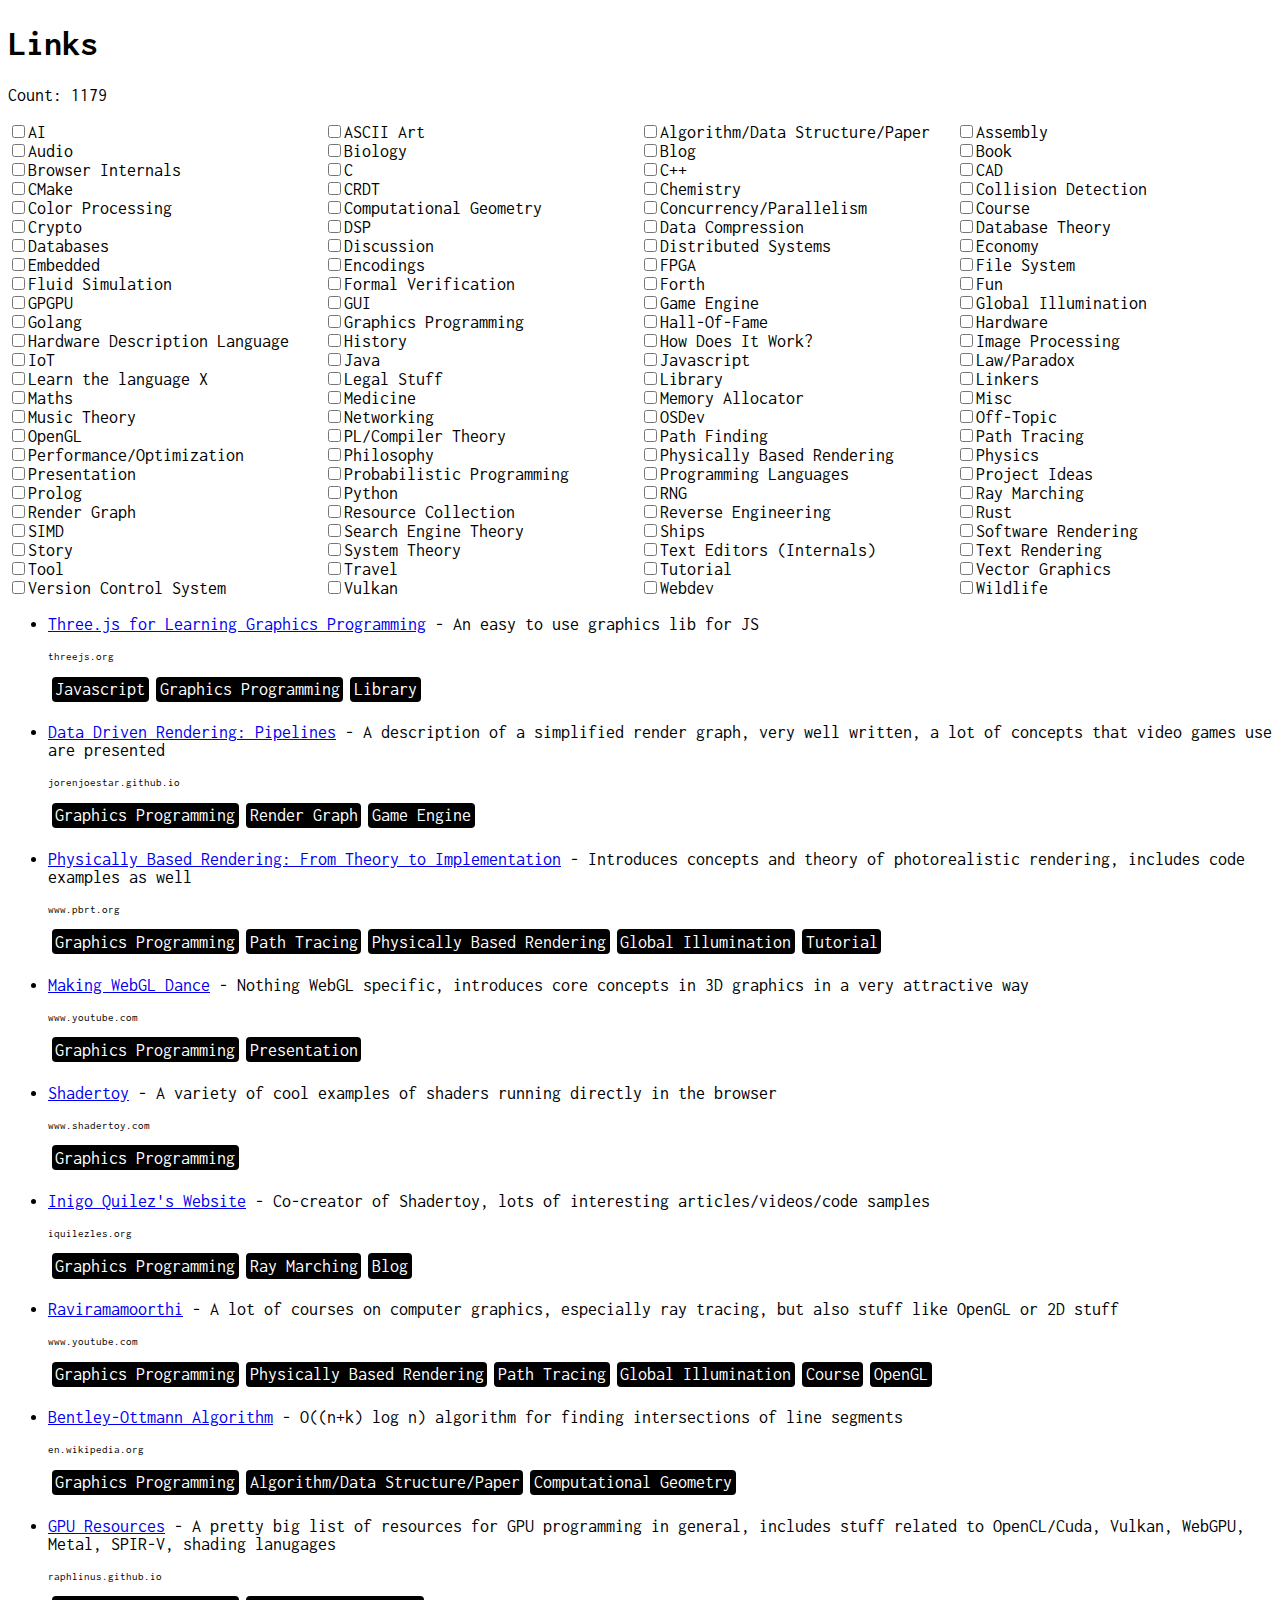
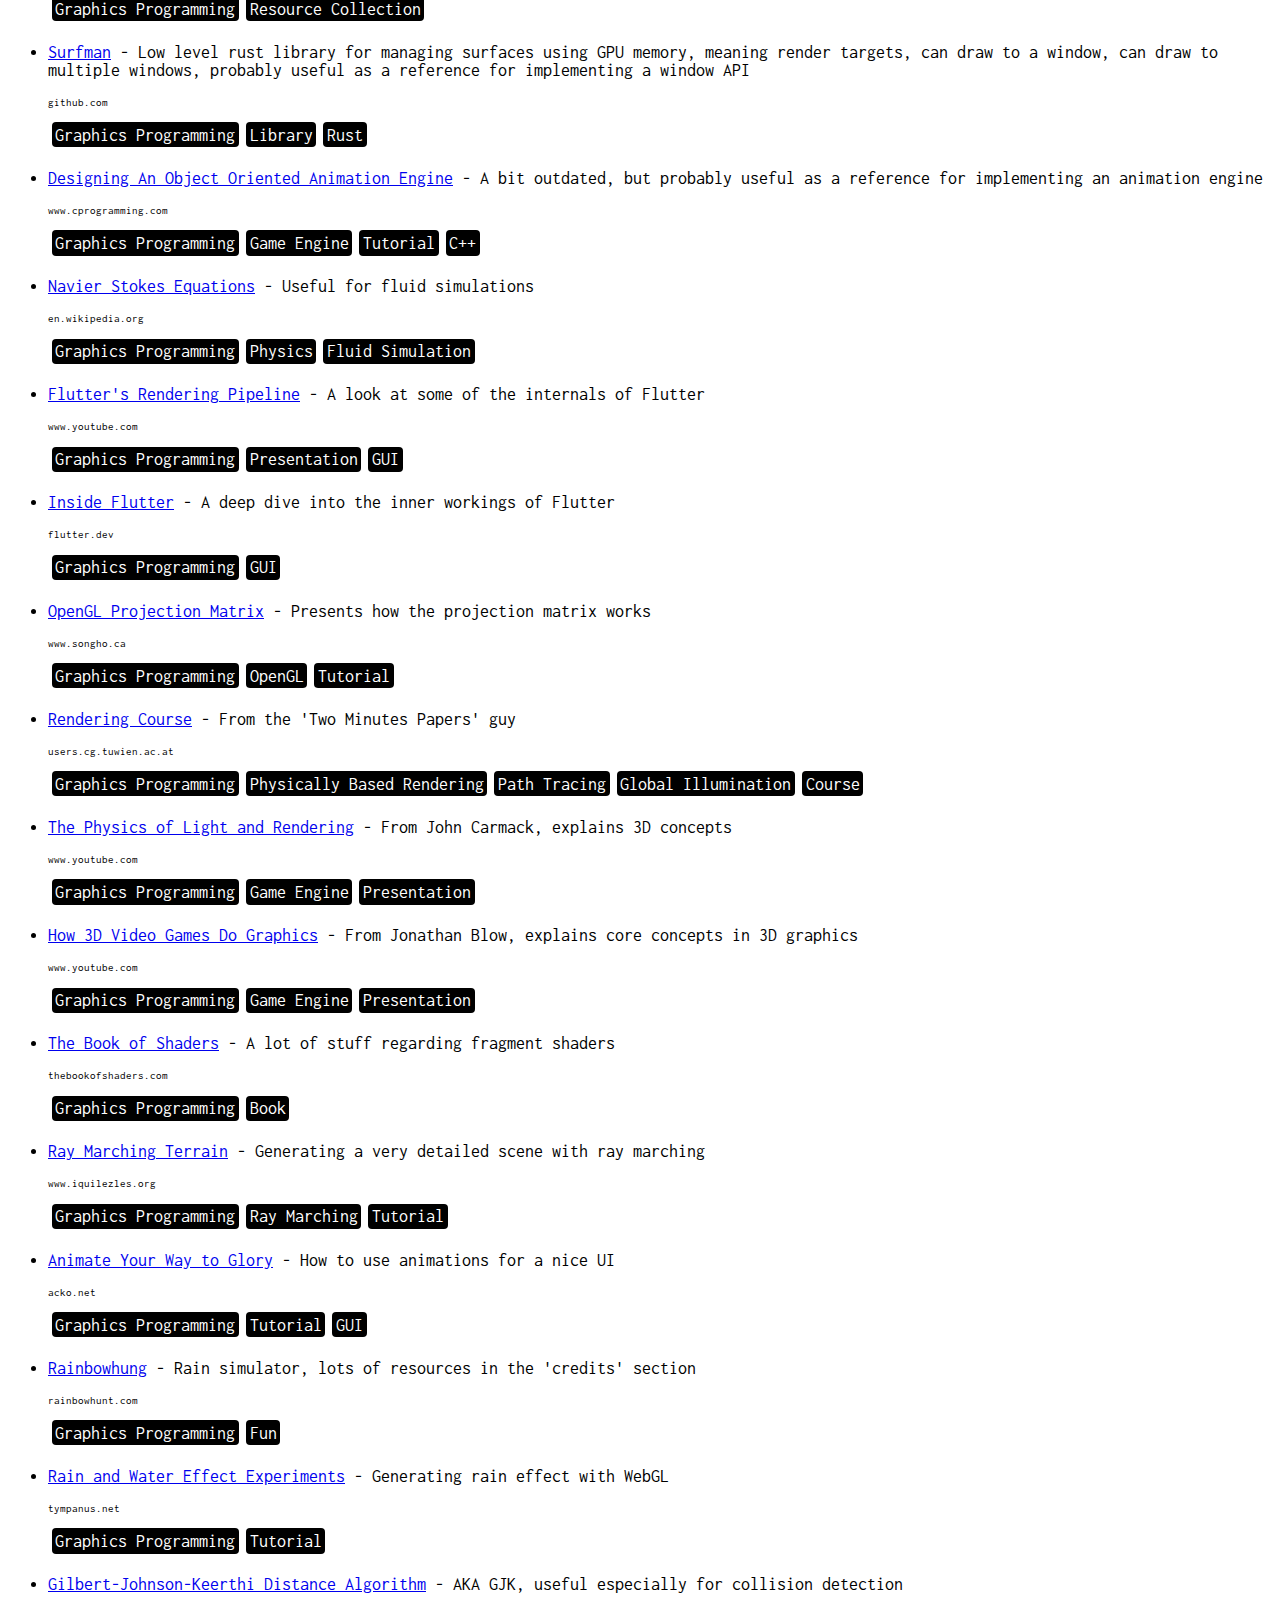
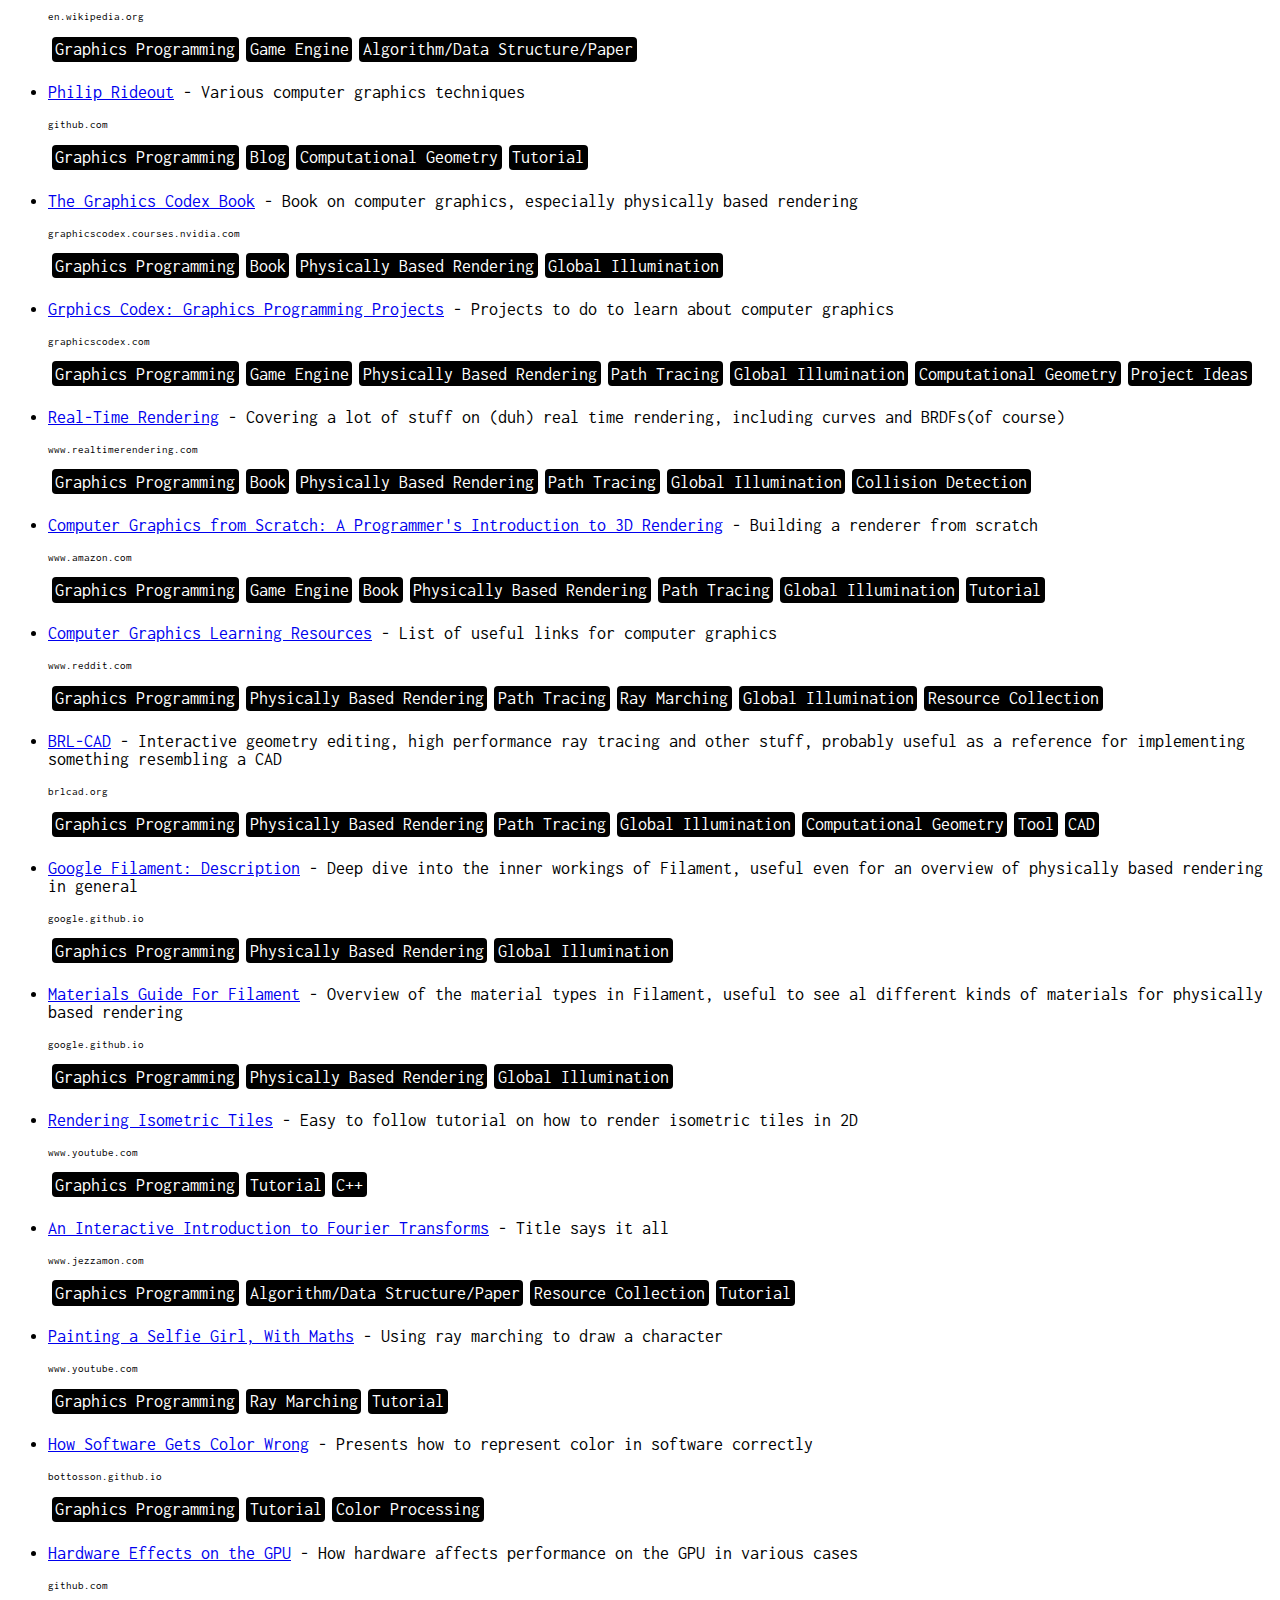
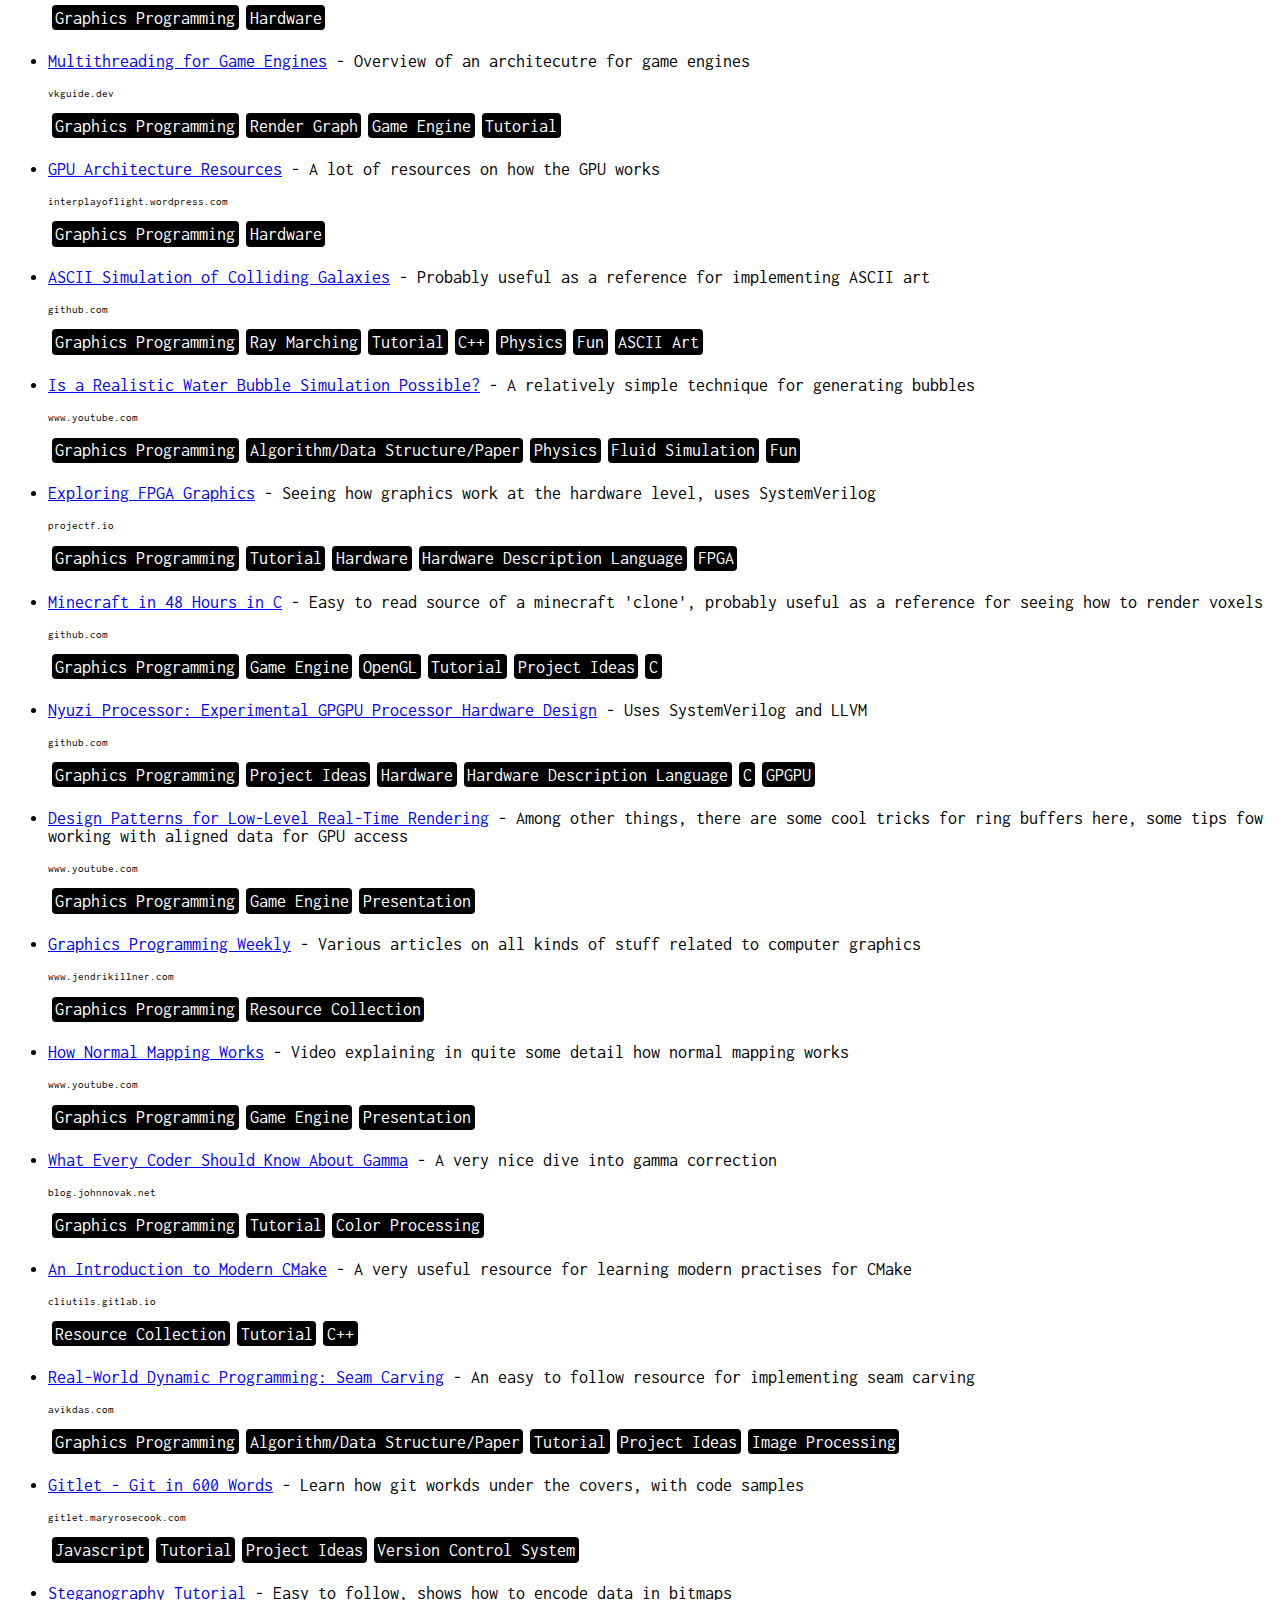
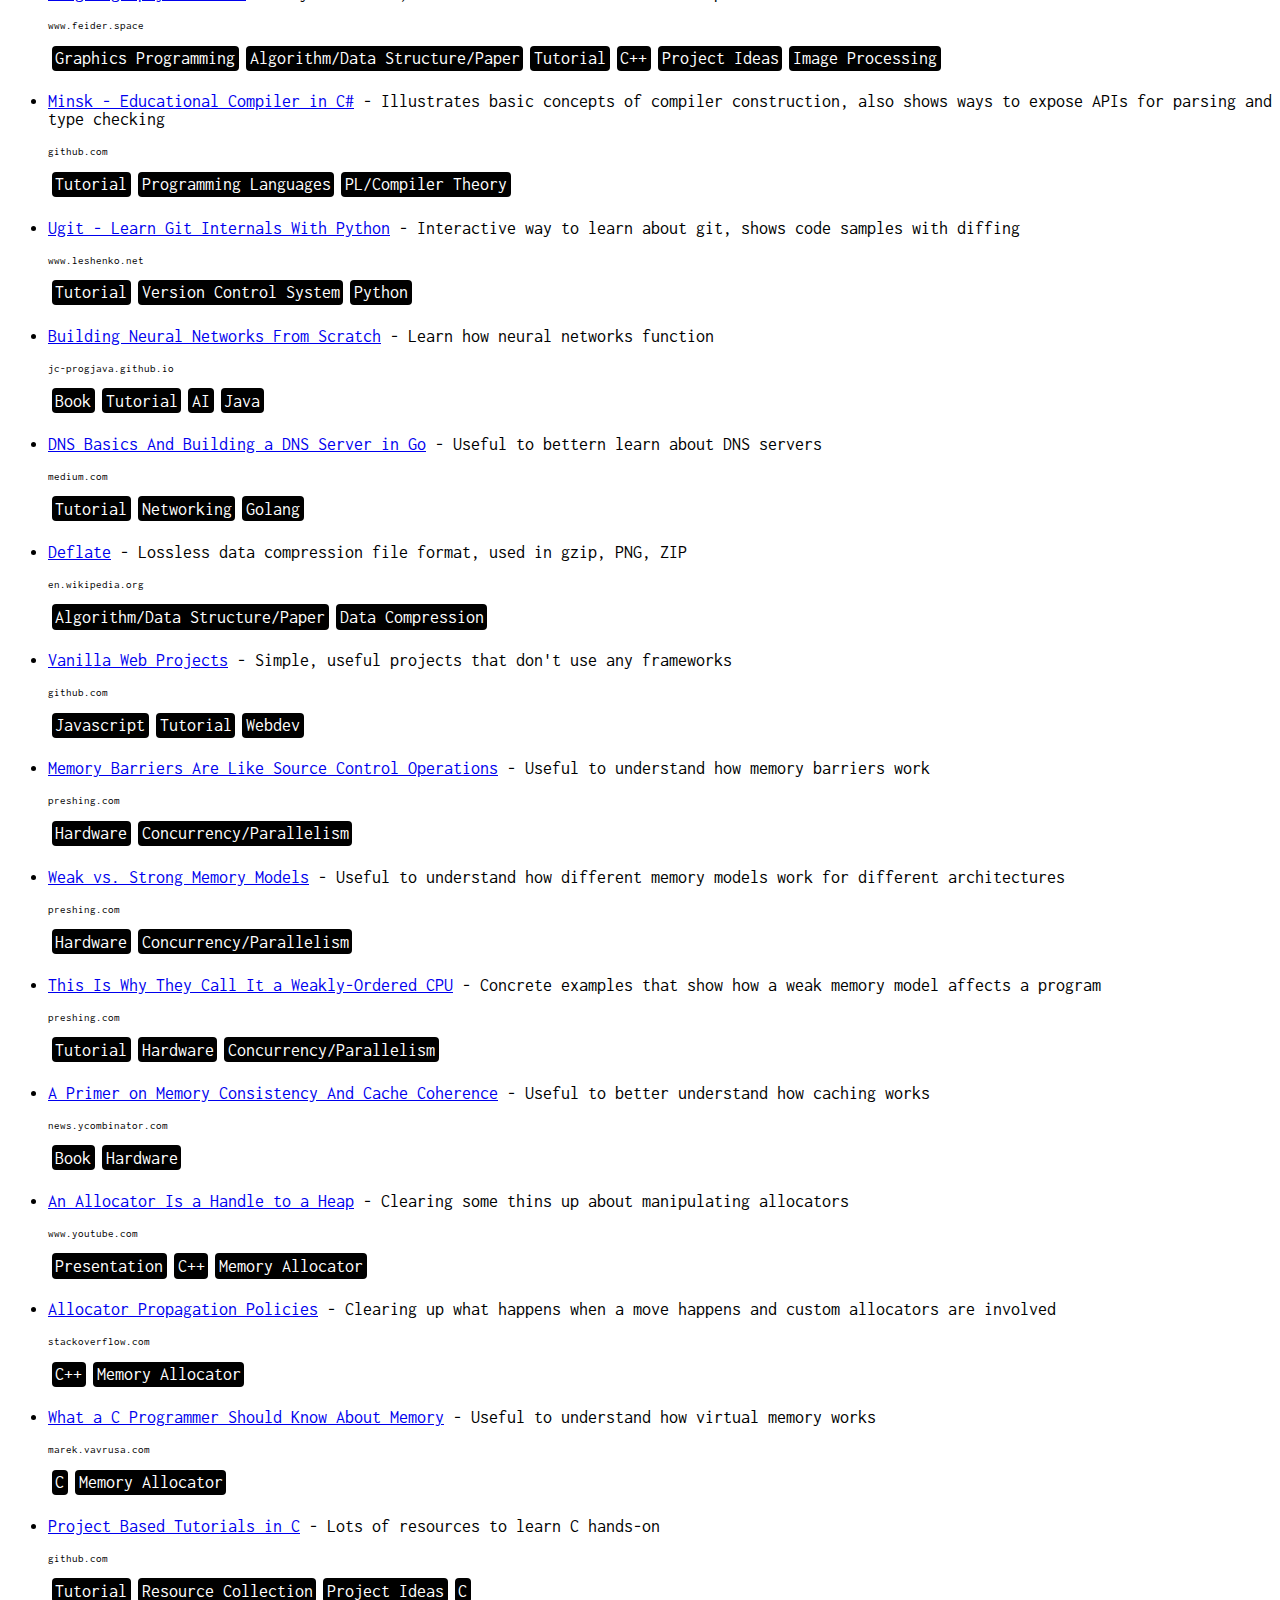
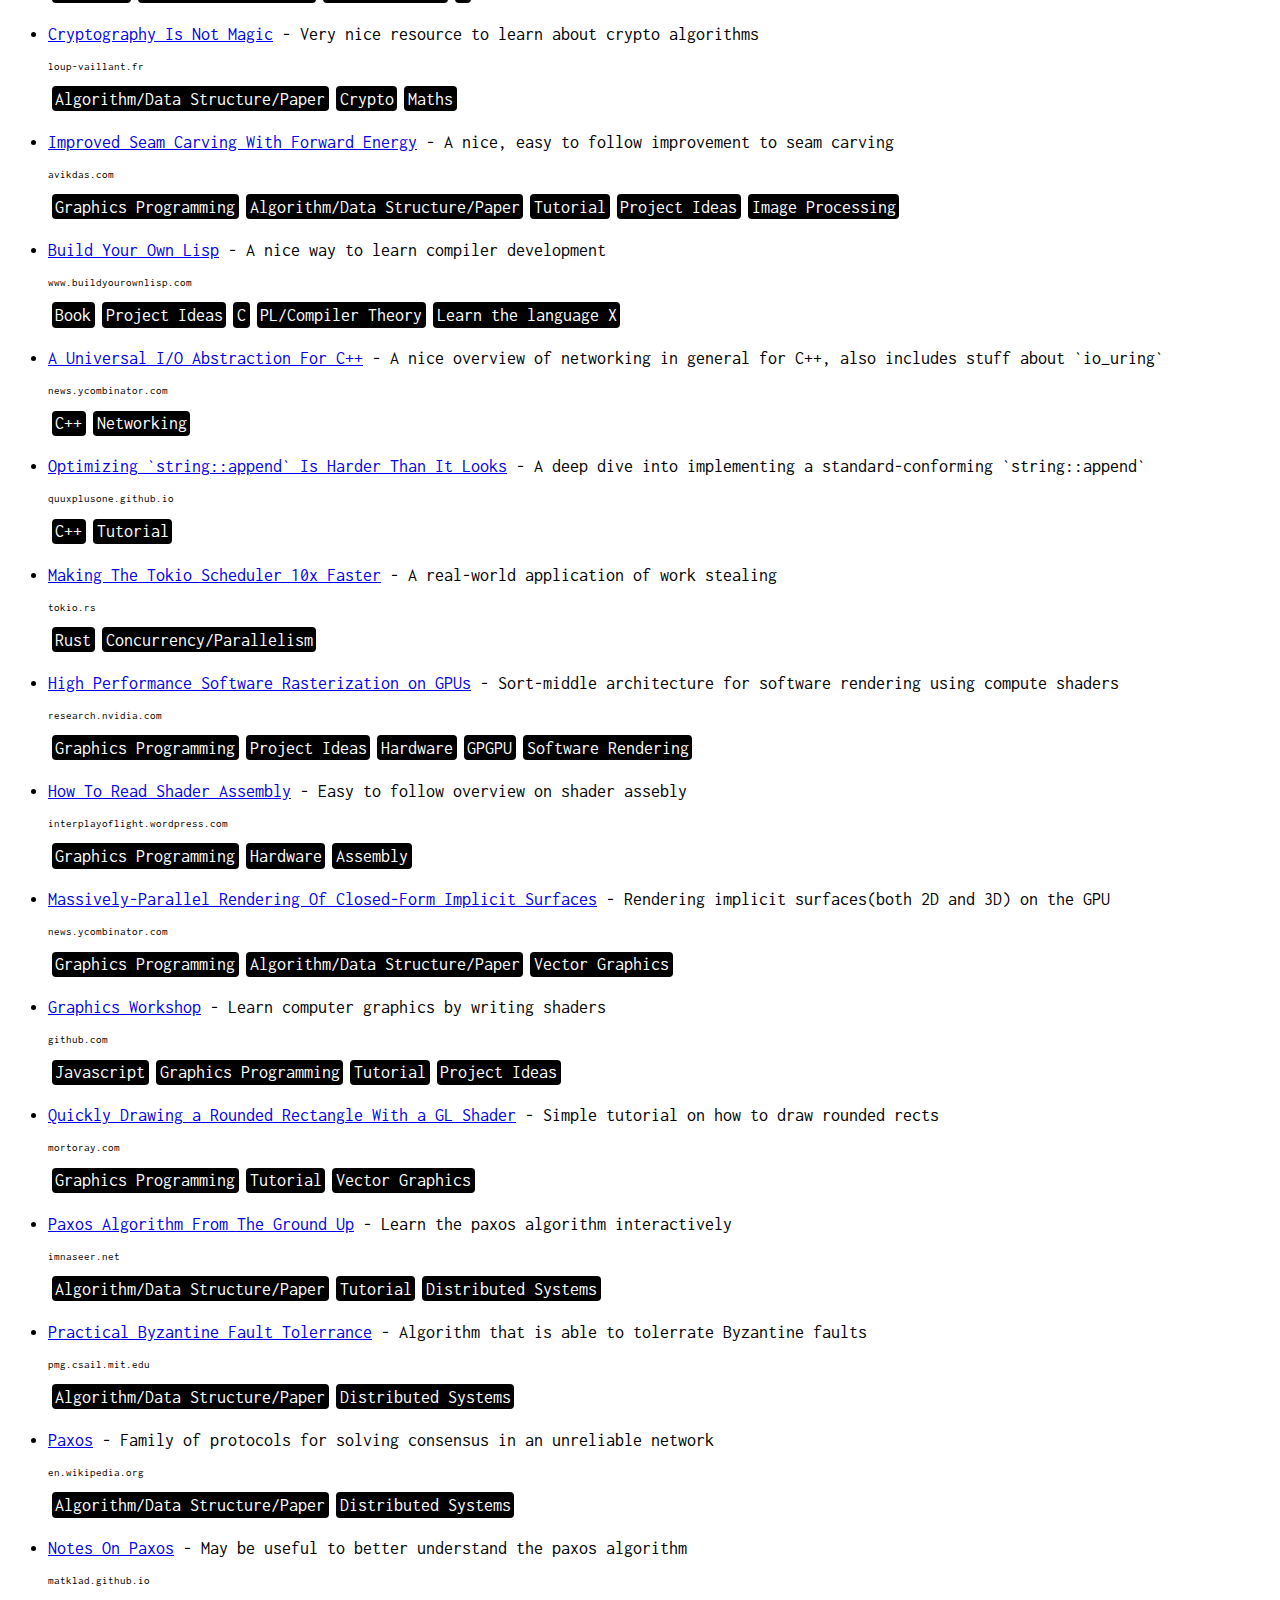
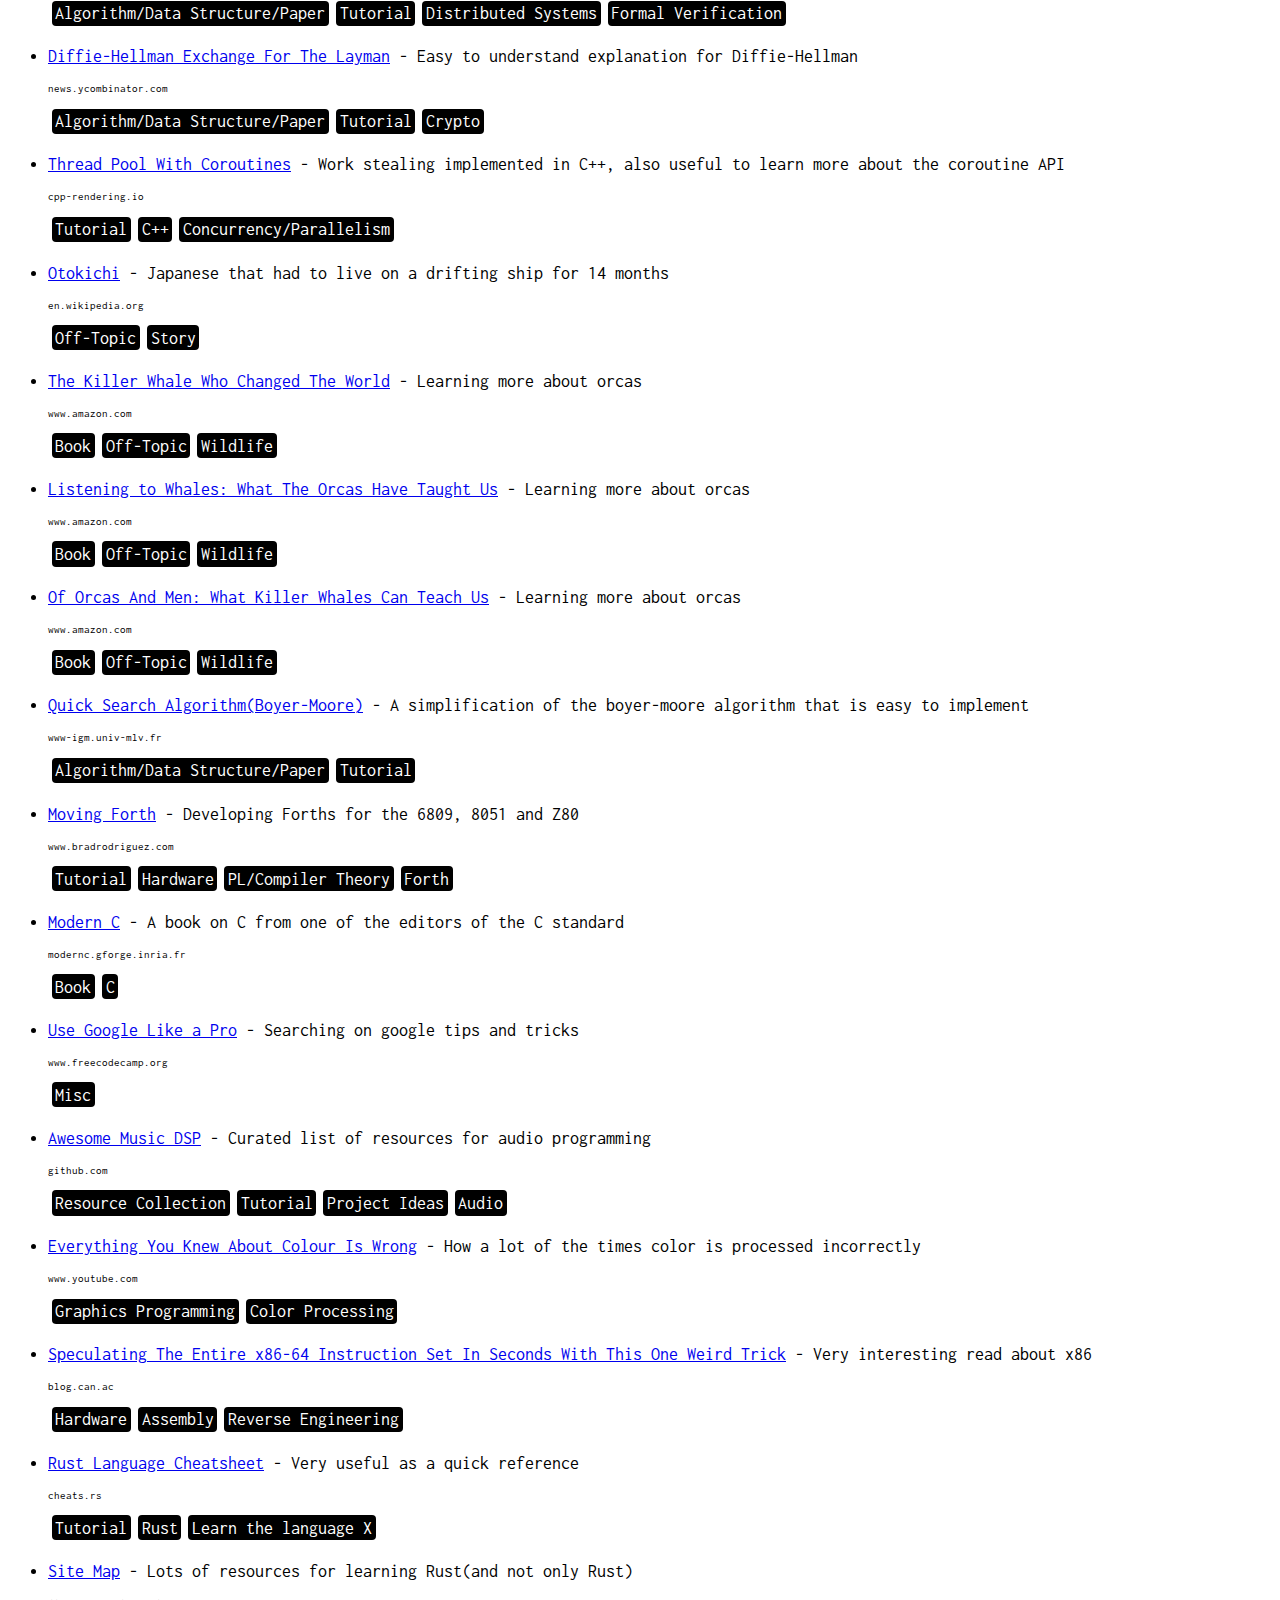
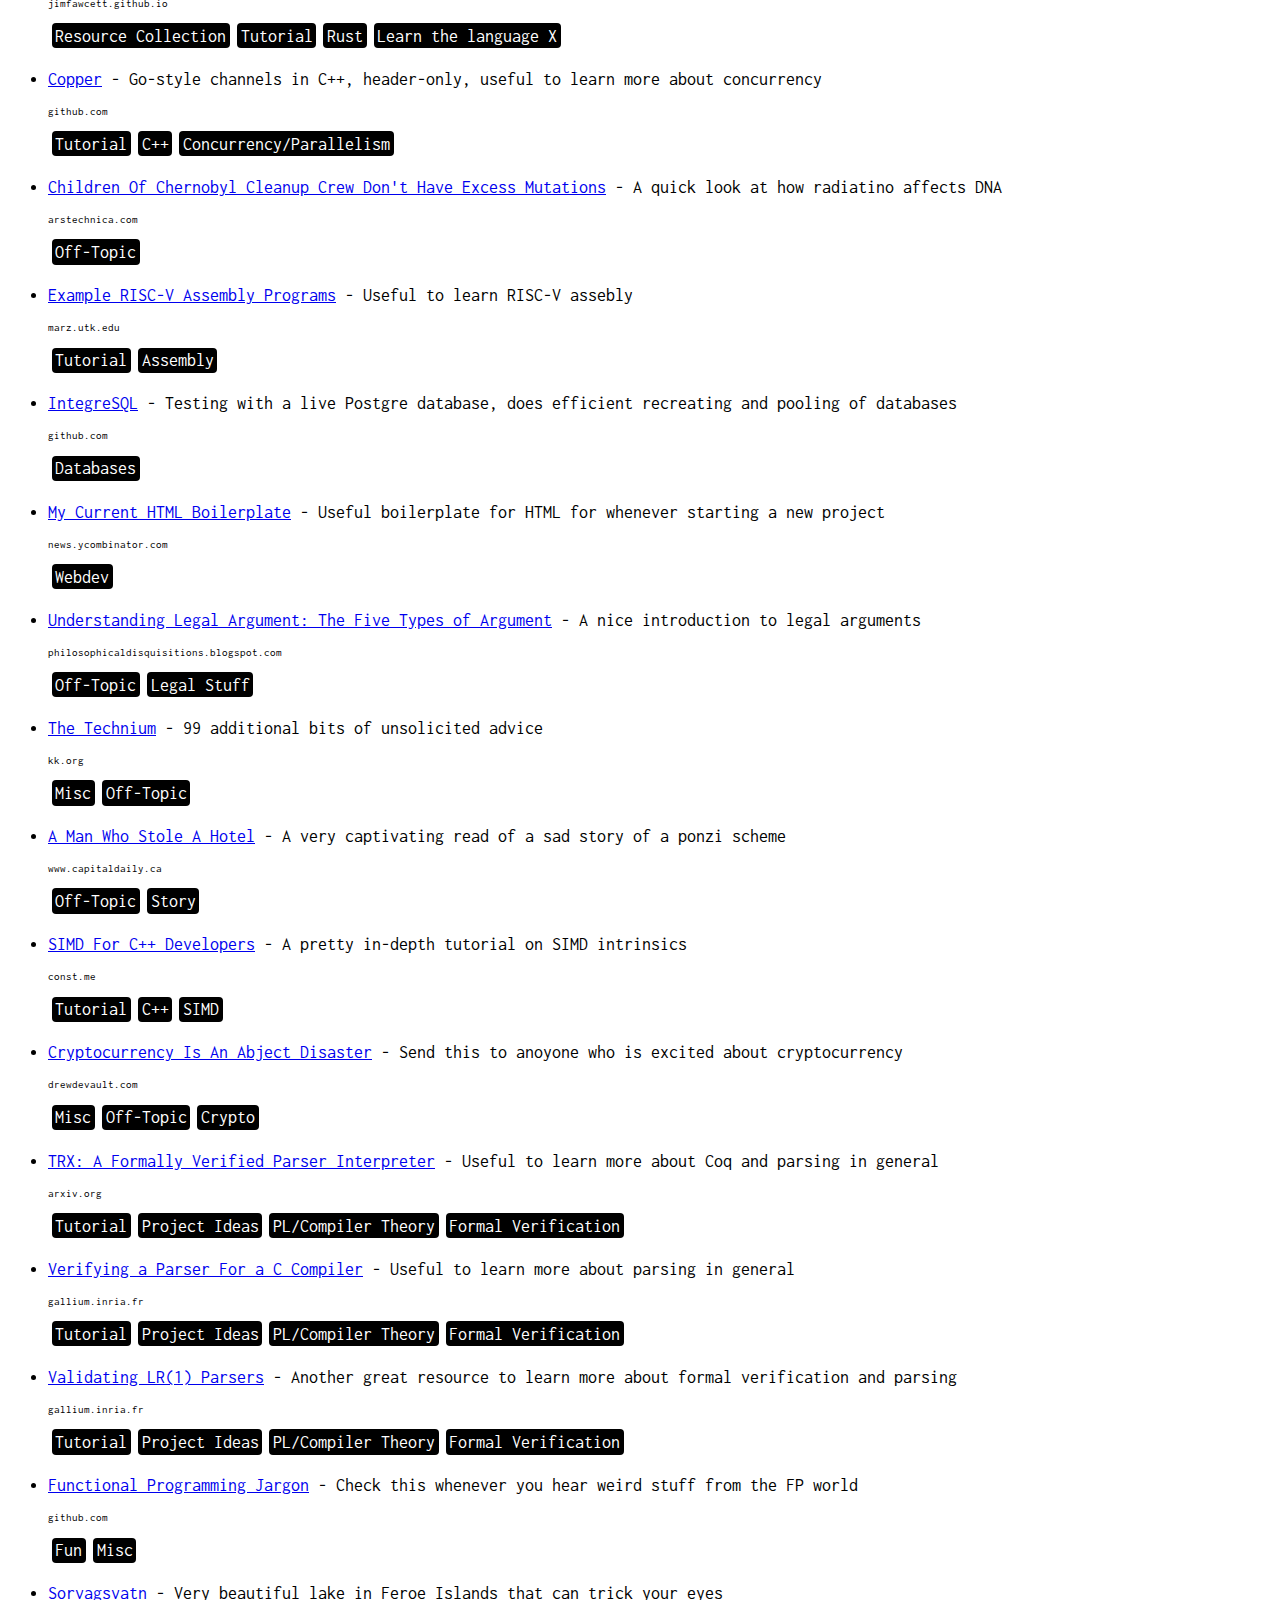
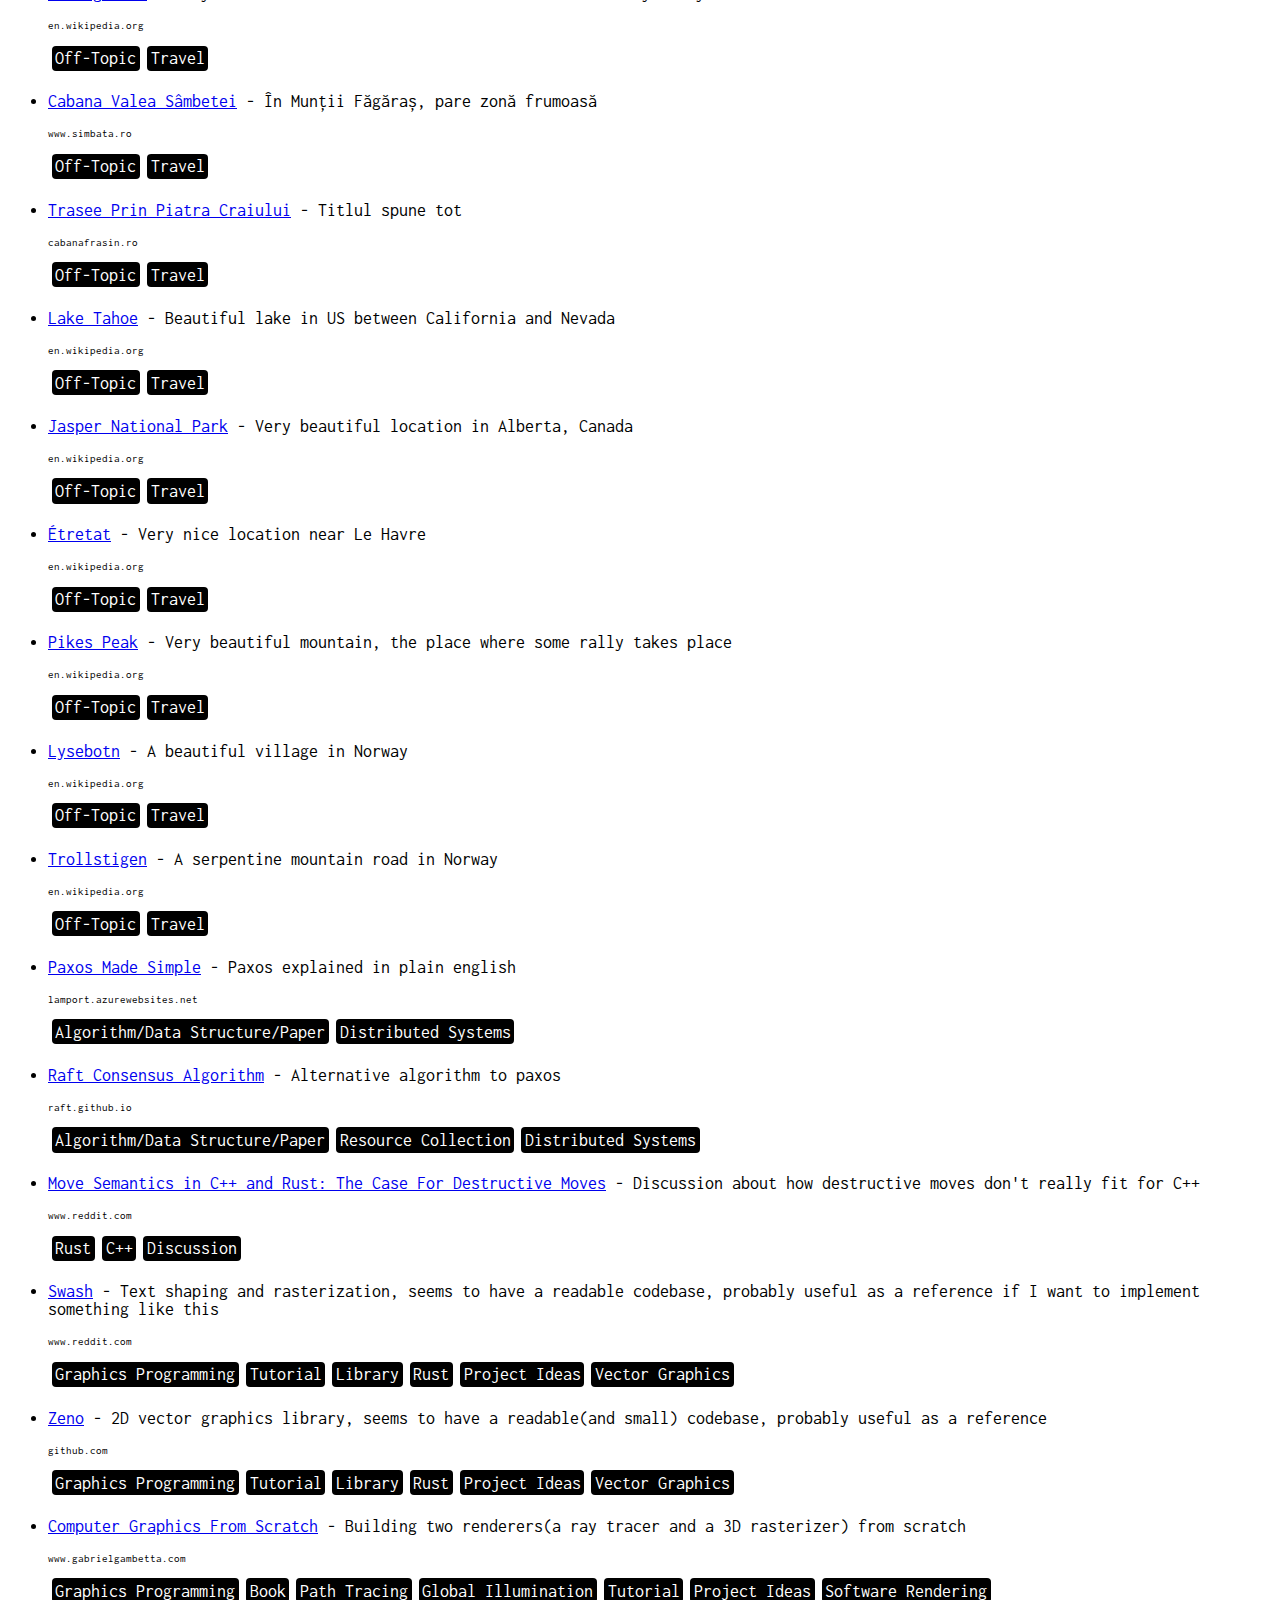
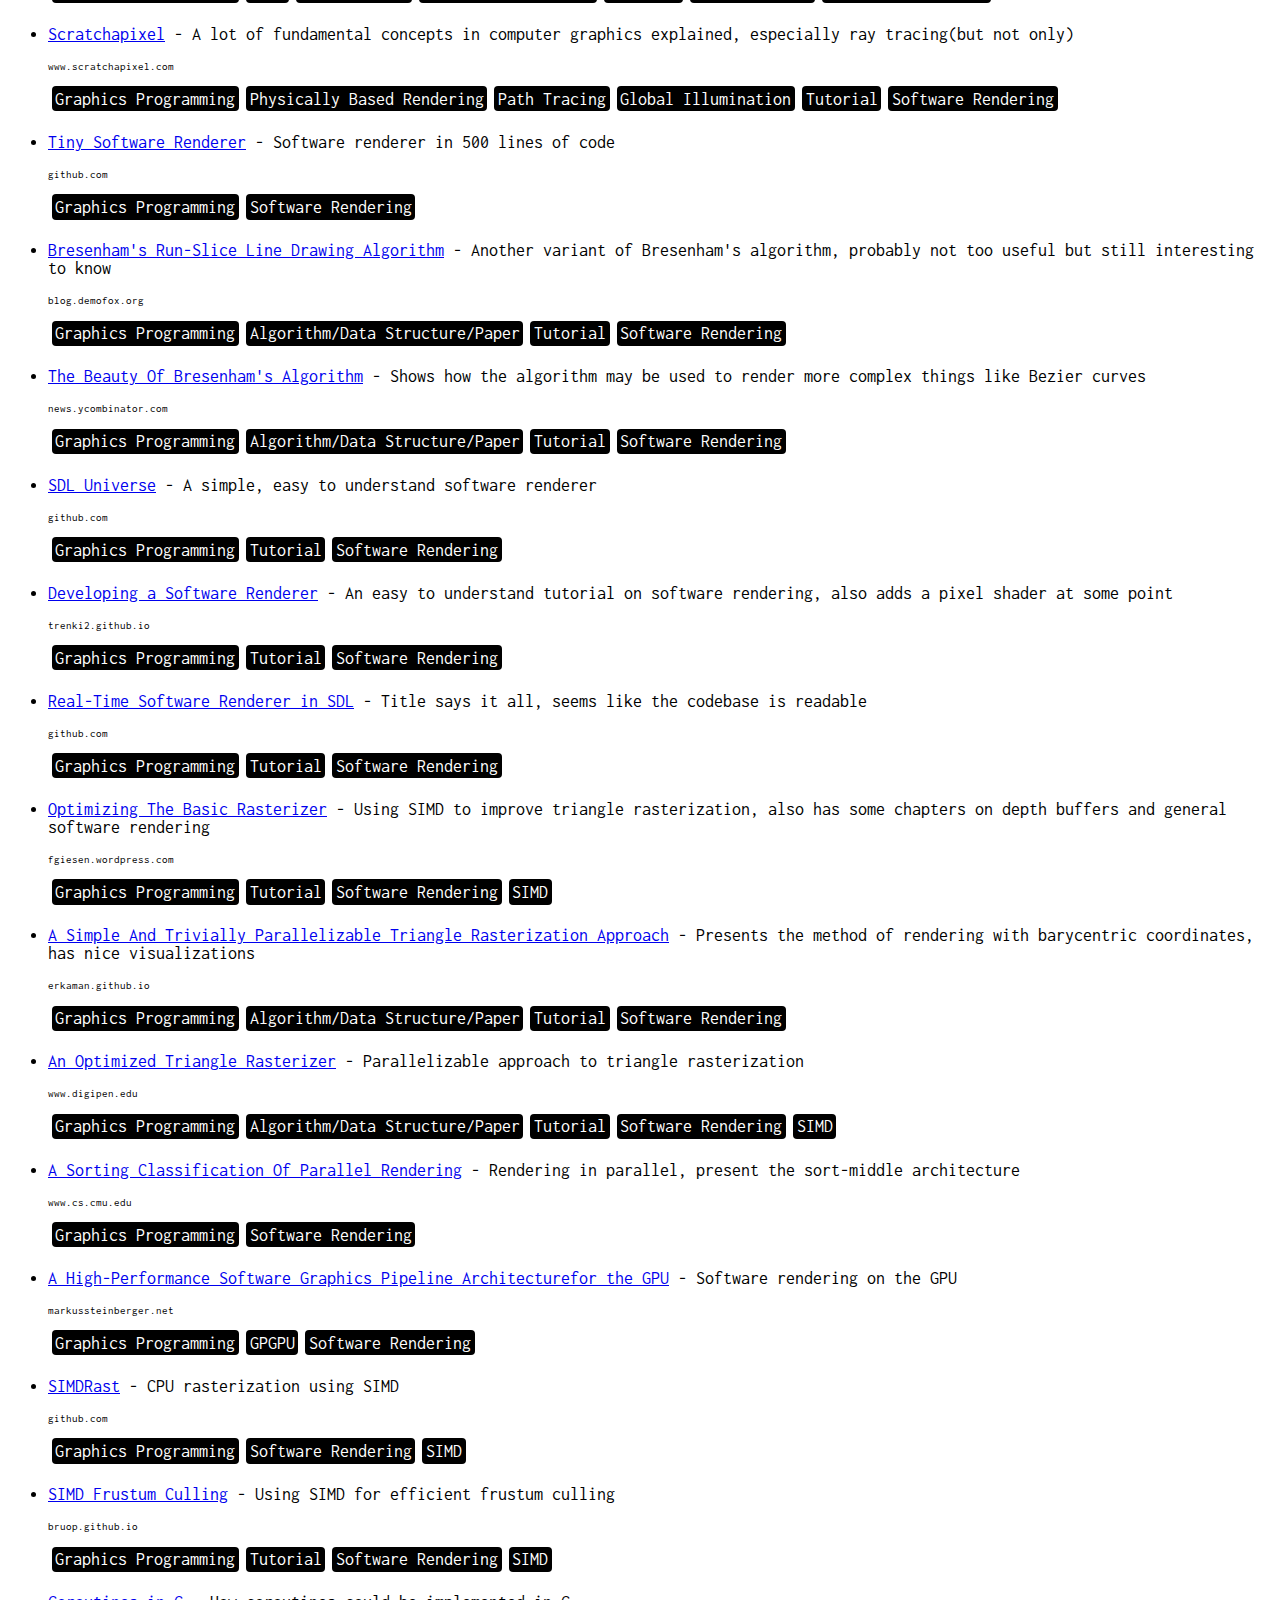
==== commit 0b7e1270: "New links" ====
--- a/data/index.html
+++ b/data/index.html
@@ -1216,6 +1216,22 @@
             { id: 1159, url: "https://en.wikipedia.org/wiki/Shadow_paging", title: "Shadow Paging", description: "Also useful for atomicity and durability implementation" },
             { id: 1160, url: "https://medium.com/@pthtantai97/implement-key-value-store-by-btree-5a100a03da3a", title: "Implement Key-Value Store By B-Tree", description: "Title says it all" },
             { id: 1161, url: "https://github.com/dolthub/dolt", title: "Dolt: Git For Data", description: "Interesting concept" },
+            { id: 1162, url: "http://joshua.smcvt.edu/linearalgebra/book.pdf", title: "Linear Algebra Book", description: "Great resource on linear algebra" },
+            { id: 1163, url: "https://ourway.keybase.pub/mathematics_cheat_sheet.pdf", title: "All In One Math Cheatsheet", description: "Excellent reference on various formulas" },
+            { id: 1164, url: "https://kam.mff.cuni.cz/~matousek/stml-53-matousek-1.pdf", title: "Applications Of Linear Algebra", description: "Practical linear algebra" },
+            { id: 1165, url: "https://www.youtube.com/watch?v=h7apO7q16V0", title: "Fast Fourier Transform: The Most Ingenious Algorithm Ever?", description: "Incredibly nice visualization of the FFT" },
+            { id: 1166, url: "https://golem.ph.utexas.edu/category/2013/01/from_set_theory_to_type_theory.html", title: "From Set Theory To Type Theory", description: "Learning more about type theory" },
+            { id: 1167, url: "https://bartoszmilewski.com/category/homotopy-type-theory/", title: "Homotopy Type Theory: Profunctors", description: "Also includes some views on set theory" },
+            { id: 1168, url: "https://homotopytypetheory.org/book/", title: "Homotopy Type Theory Book", description: "_The_ book" },
+            { id: 1169, url: "http://www.cs.nott.ac.uk/~psztxa/talks/edinburgh-13.pdf", title: "Homotopy Type Theory For Dummies", description: "Nice intro to HoTT" },
+            { id: 1170, url: "https://arxiv.org/abs/0903.0340", title: "Physics, Topology, Logic And Computation: A Rosetta Stone", description: "Lambda calculus, logic, " },
+            { id: 1171, url: "https://groups.csail.mit.edu/mac/users/gjs/6946/sicm-html/book.html", title: "Structure And Interpretation Of Classical Mechanics", description: "Great book" },
+            { id: 1172, url: "https://web.archive.org/web/20190410181219/https://www.physics.princeton.edu/~mcdonald/examples/lewin.pdf", title: "Lewin's Circuit Paradox", description: "Interesting read" },
+            { id: 1173, url: "https://people.ucsc.edu/~rmont/papers/Burke_DivGradCurl.pdf", title: "Div, Grad, Curl Are Dead", description: "Excellent maths book" },
+            { id: 1174, url: "https://www.uni-muenster.de/Physik.TP/~munsteg/arnold.html", title: "On Teaching Mathematics", description: "How to teach maths" },
+            { id: 1175, url: "https://cornellmath.wordpress.com/2007/09/13/the-axiom-of-choice-is-wrong/", title: "Axiom Of Choice Is Wrong", description: "Amazing article" },
+            { id: 1176, url: "https://arxiv.org/abs/2103.09780", title: "Rality As A Vector In Hilbert Space", description: "Fascinating read" },
+            { id: 1177, url: "https://www.youtube.com/watch?v=2ptFnIj71SM", title: "The Derivative Isn't What You Think It Is", description: "Greater insight into derivatives" },
             
         ];
 
@@ -4868,6 +4884,49 @@
             { link_id: 1160, tag_id: 17 },
             { link_id: 1161, tag_id: 60 },
             { link_id: 1161, tag_id: 16 },
+            { link_id: 1162, tag_id: 49 },
+            { link_id: 1162, tag_id: 4 },
+            { link_id: 1162, tag_id: 17 },
+            { link_id: 1163, tag_id: 49 },
+            { link_id: 1163, tag_id: 95 },
+            { link_id: 1164, tag_id: 49 },
+            { link_id: 1164, tag_id: 4 },
+            { link_id: 1164, tag_id: 17 },
+            { link_id: 1165, tag_id: 49 },
+            { link_id: 1165, tag_id: 9 },
+            { link_id: 1165, tag_id: 13 },
+            { link_id: 1165, tag_id: 17 },
+            { link_id: 1166, tag_id: 49 },
+            { link_id: 1166, tag_id: 17 },
+            { link_id: 1167, tag_id: 49 },
+            { link_id: 1167, tag_id: 17 },
+            { link_id: 1168, tag_id: 49 },
+            { link_id: 1168, tag_id: 4 },
+            { link_id: 1169, tag_id: 49 },
+            { link_id: 1169, tag_id: 9 },
+            { link_id: 1169, tag_id: 17 },
+            { link_id: 1170, tag_id: 49 },
+            { link_id: 1170, tag_id: 21 },
+            { link_id: 1170, tag_id: 13 },
+            { link_id: 1171, tag_id: 49 },
+            { link_id: 1171, tag_id: 4 },
+            { link_id: 1171, tag_id: 21 },
+            { link_id: 1172, tag_id: 49 },
+            { link_id: 1172, tag_id: 21 },
+            { link_id: 1172, tag_id: 96 },
+            { link_id: 1172, tag_id: 13 },
+            { link_id: 1173, tag_id: 49 },
+            { link_id: 1173, tag_id: 4 },
+            { link_id: 1174, tag_id: 49 },
+            { link_id: 1174, tag_id: 64 },
+            { link_id: 1175, tag_id: 49 },
+            { link_id: 1175, tag_id: 64 },
+            { link_id: 1176, tag_id: 49 },
+            { link_id: 1176, tag_id: 21 },
+            { link_id: 1176, tag_id: 13 },
+            { link_id: 1177, tag_id: 49 },
+            { link_id: 1177, tag_id: 17 },
+            { link_id: 1177, tag_id: 9 },
             
         ];
 
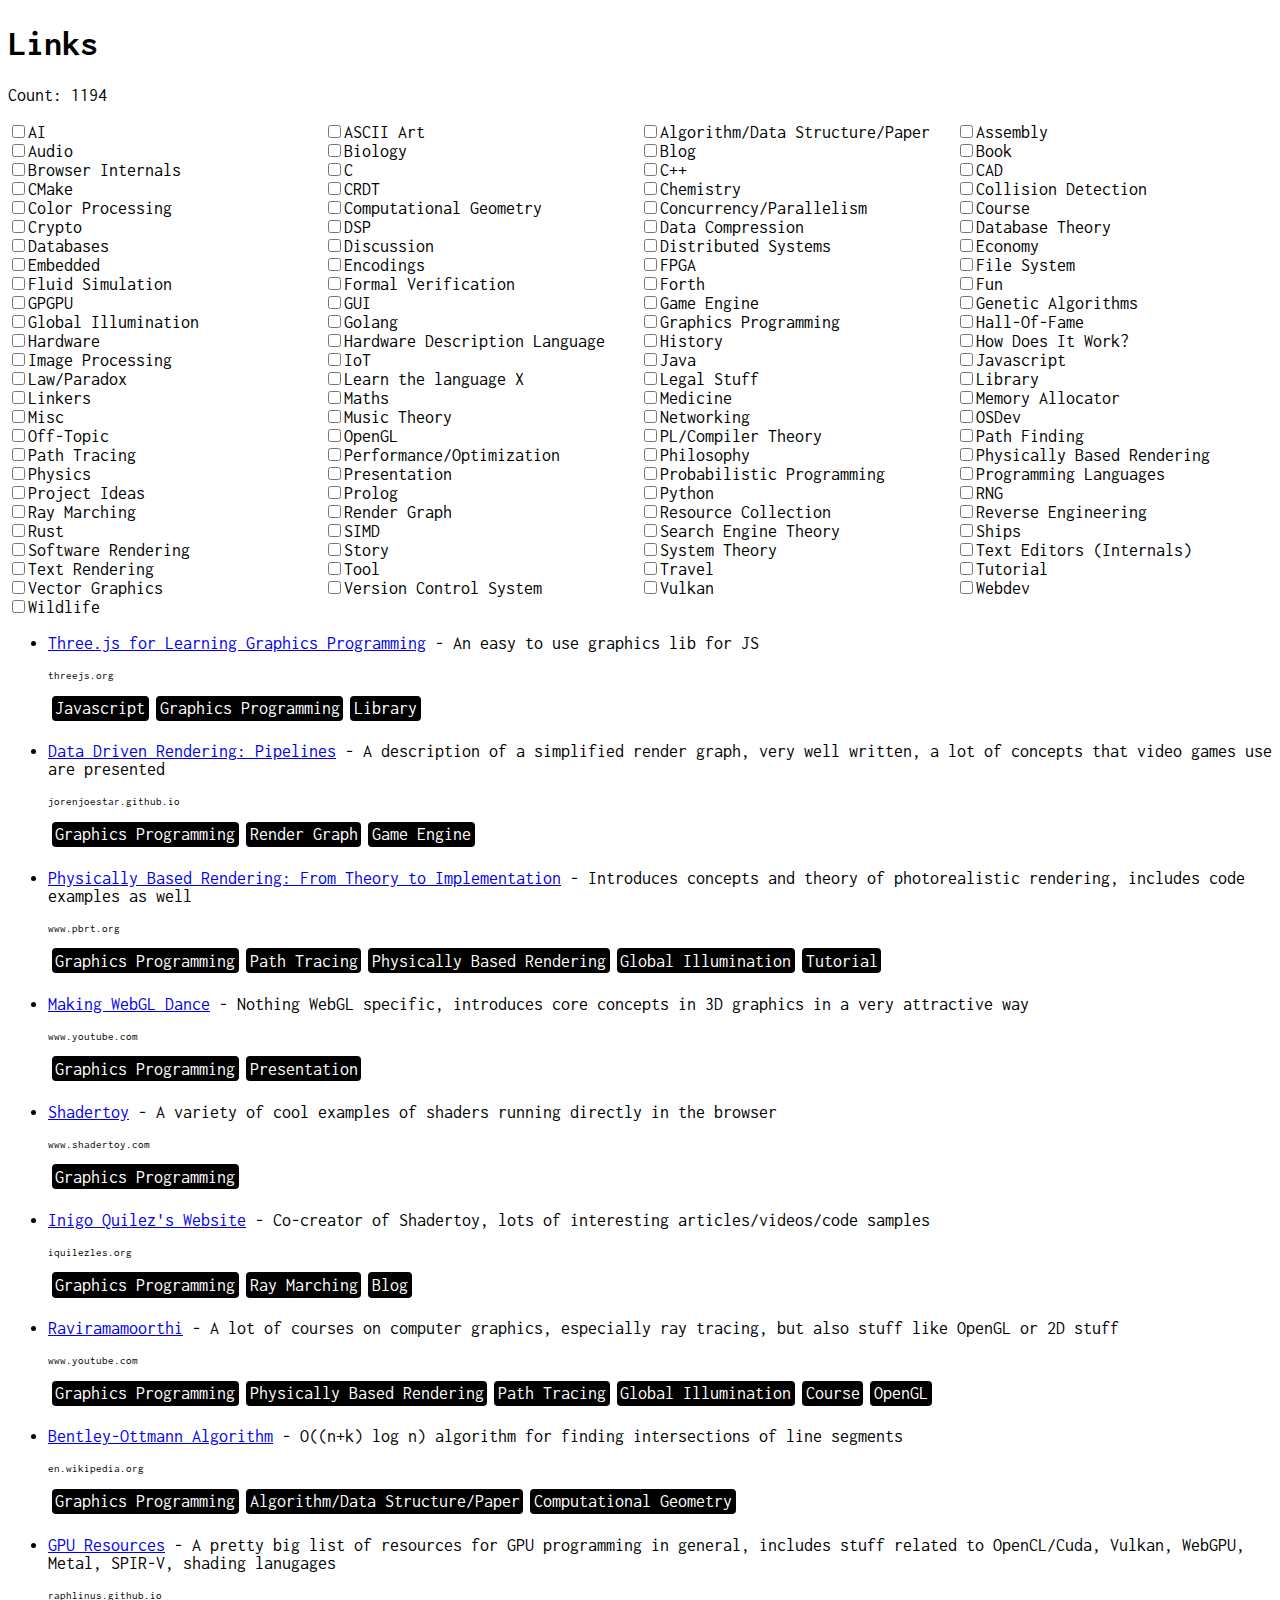
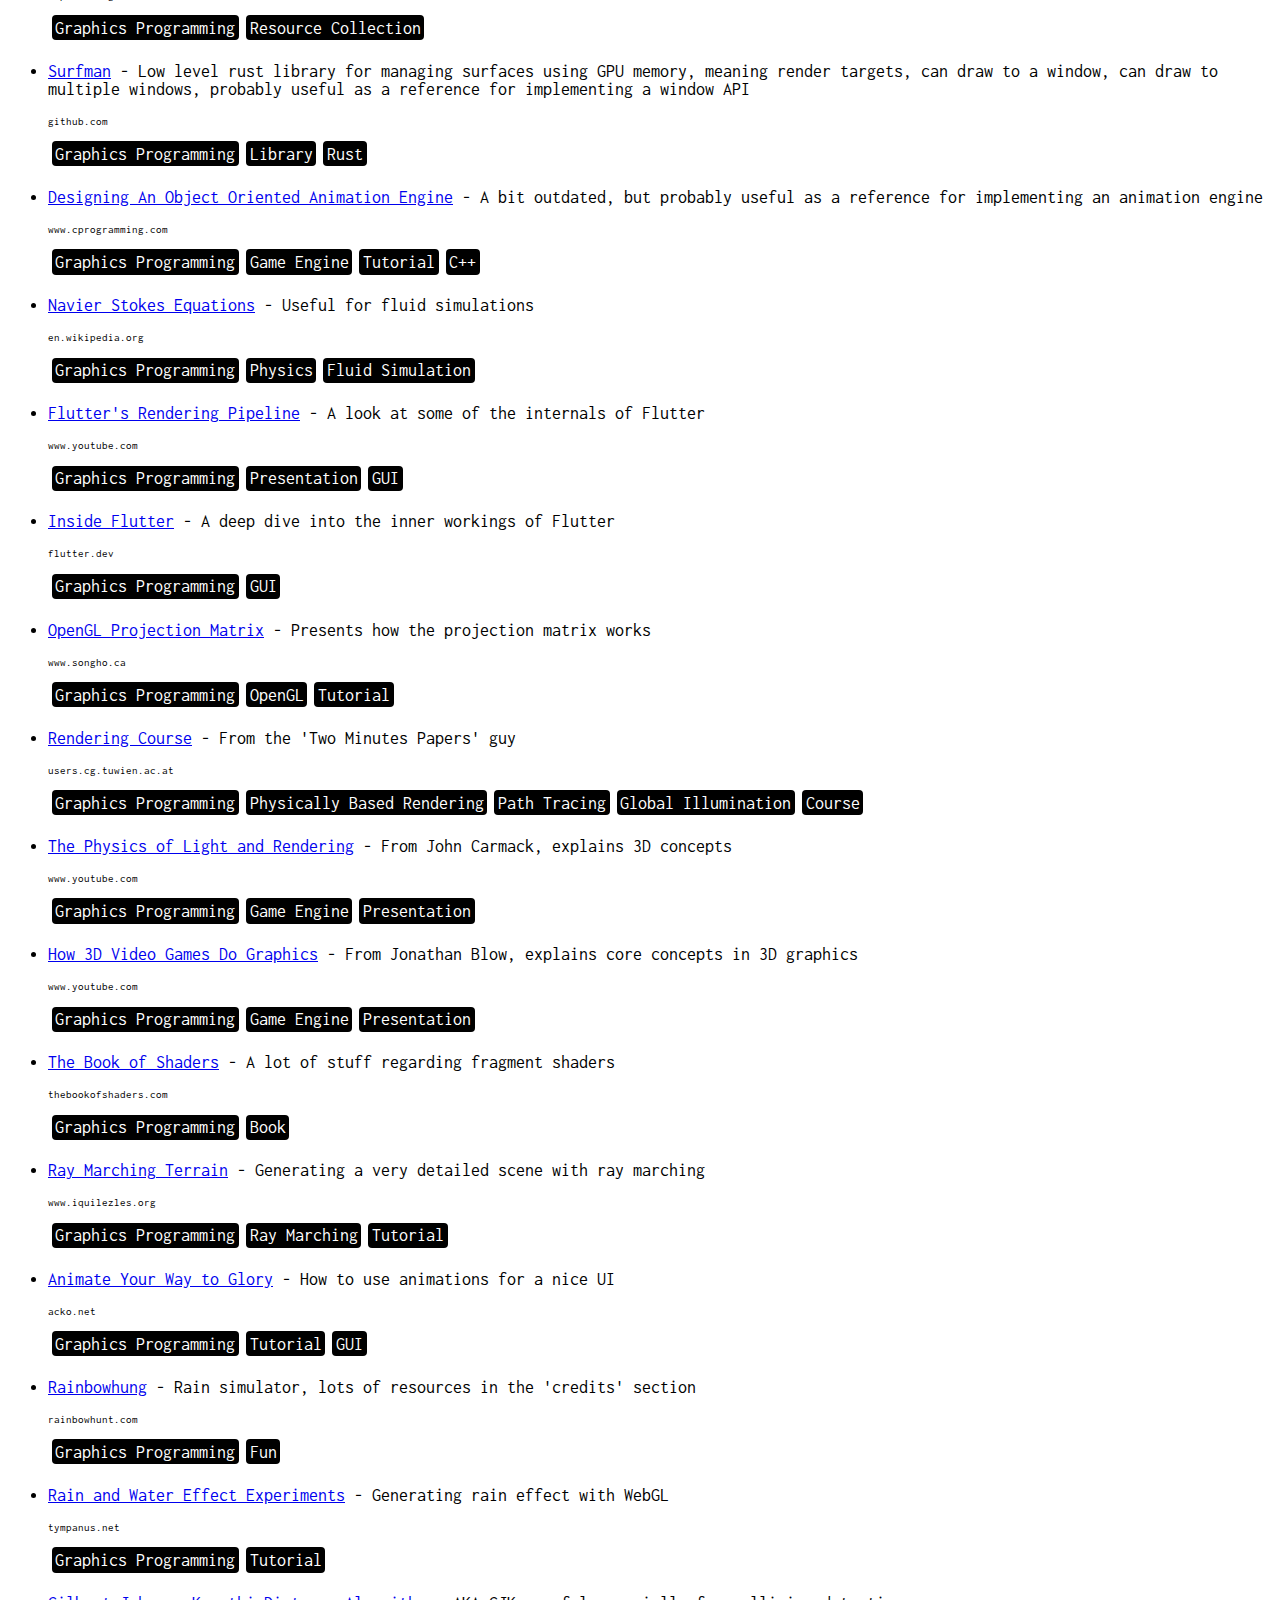
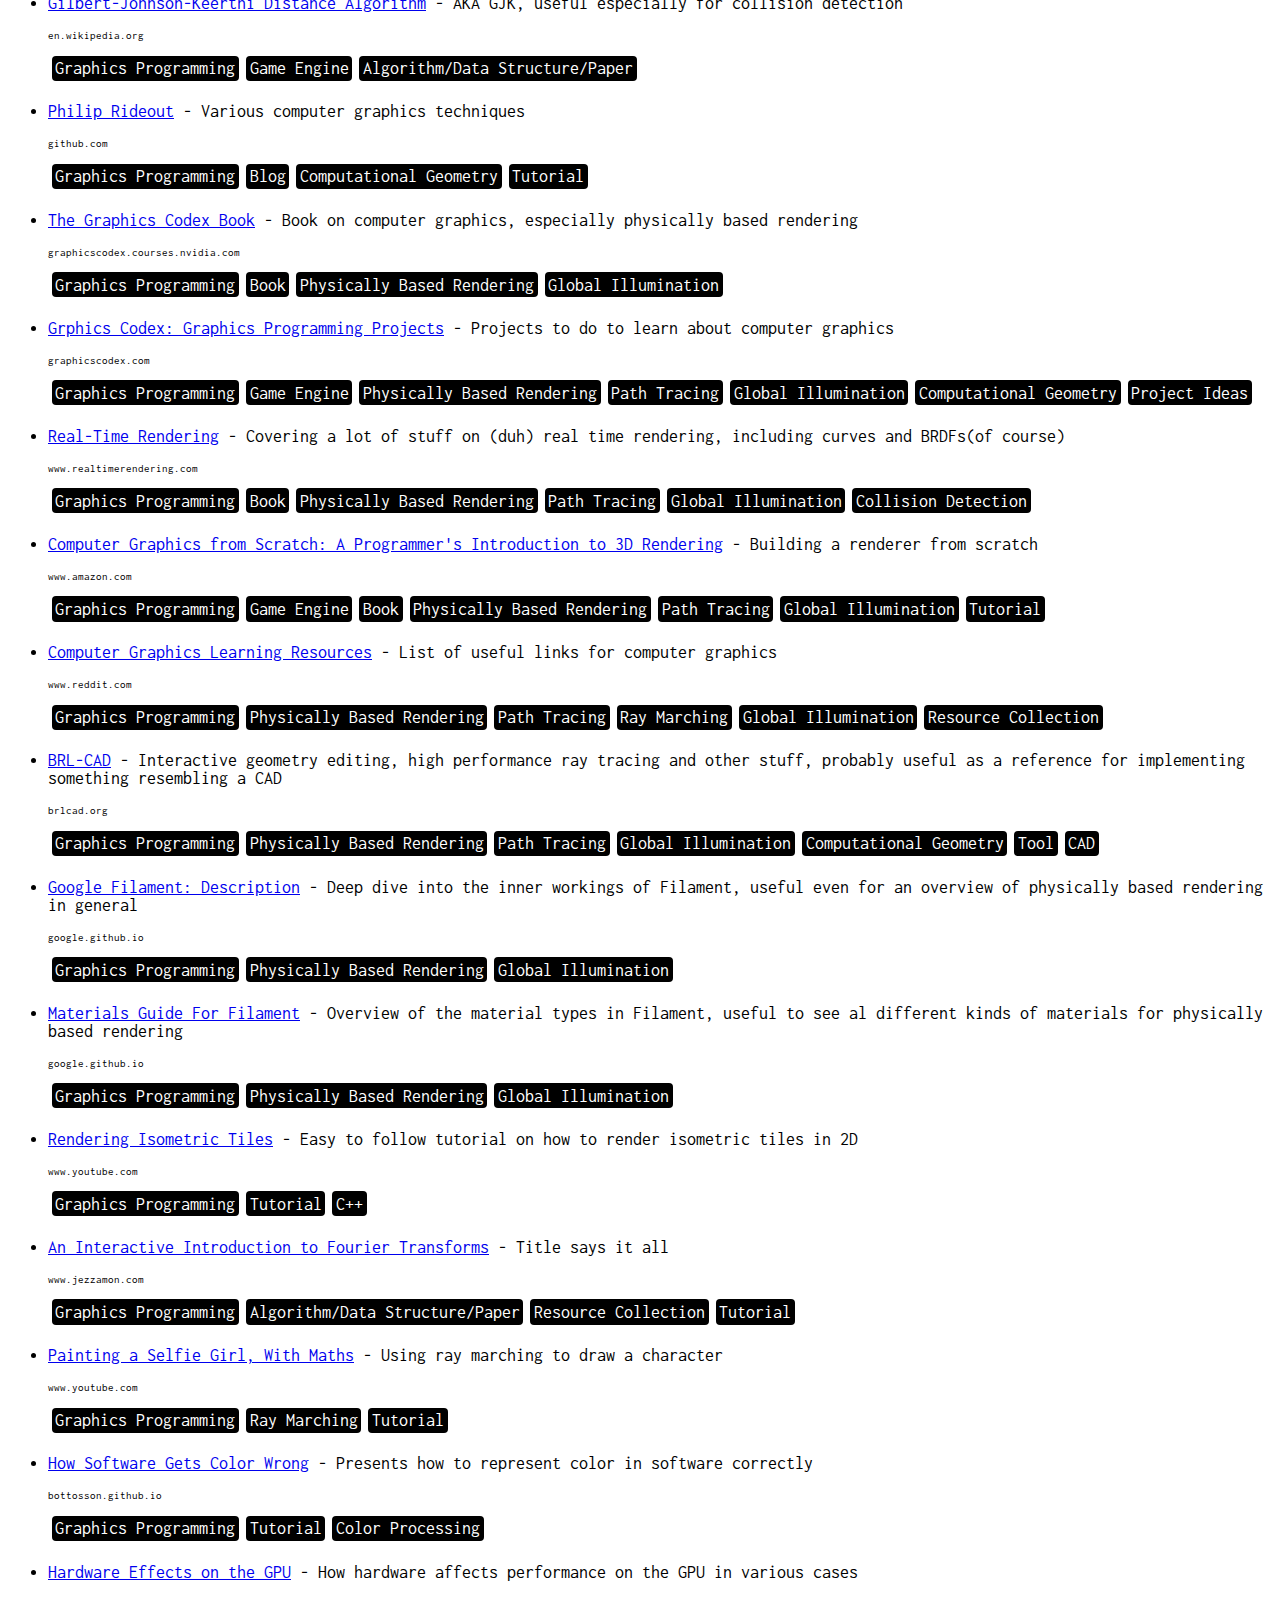
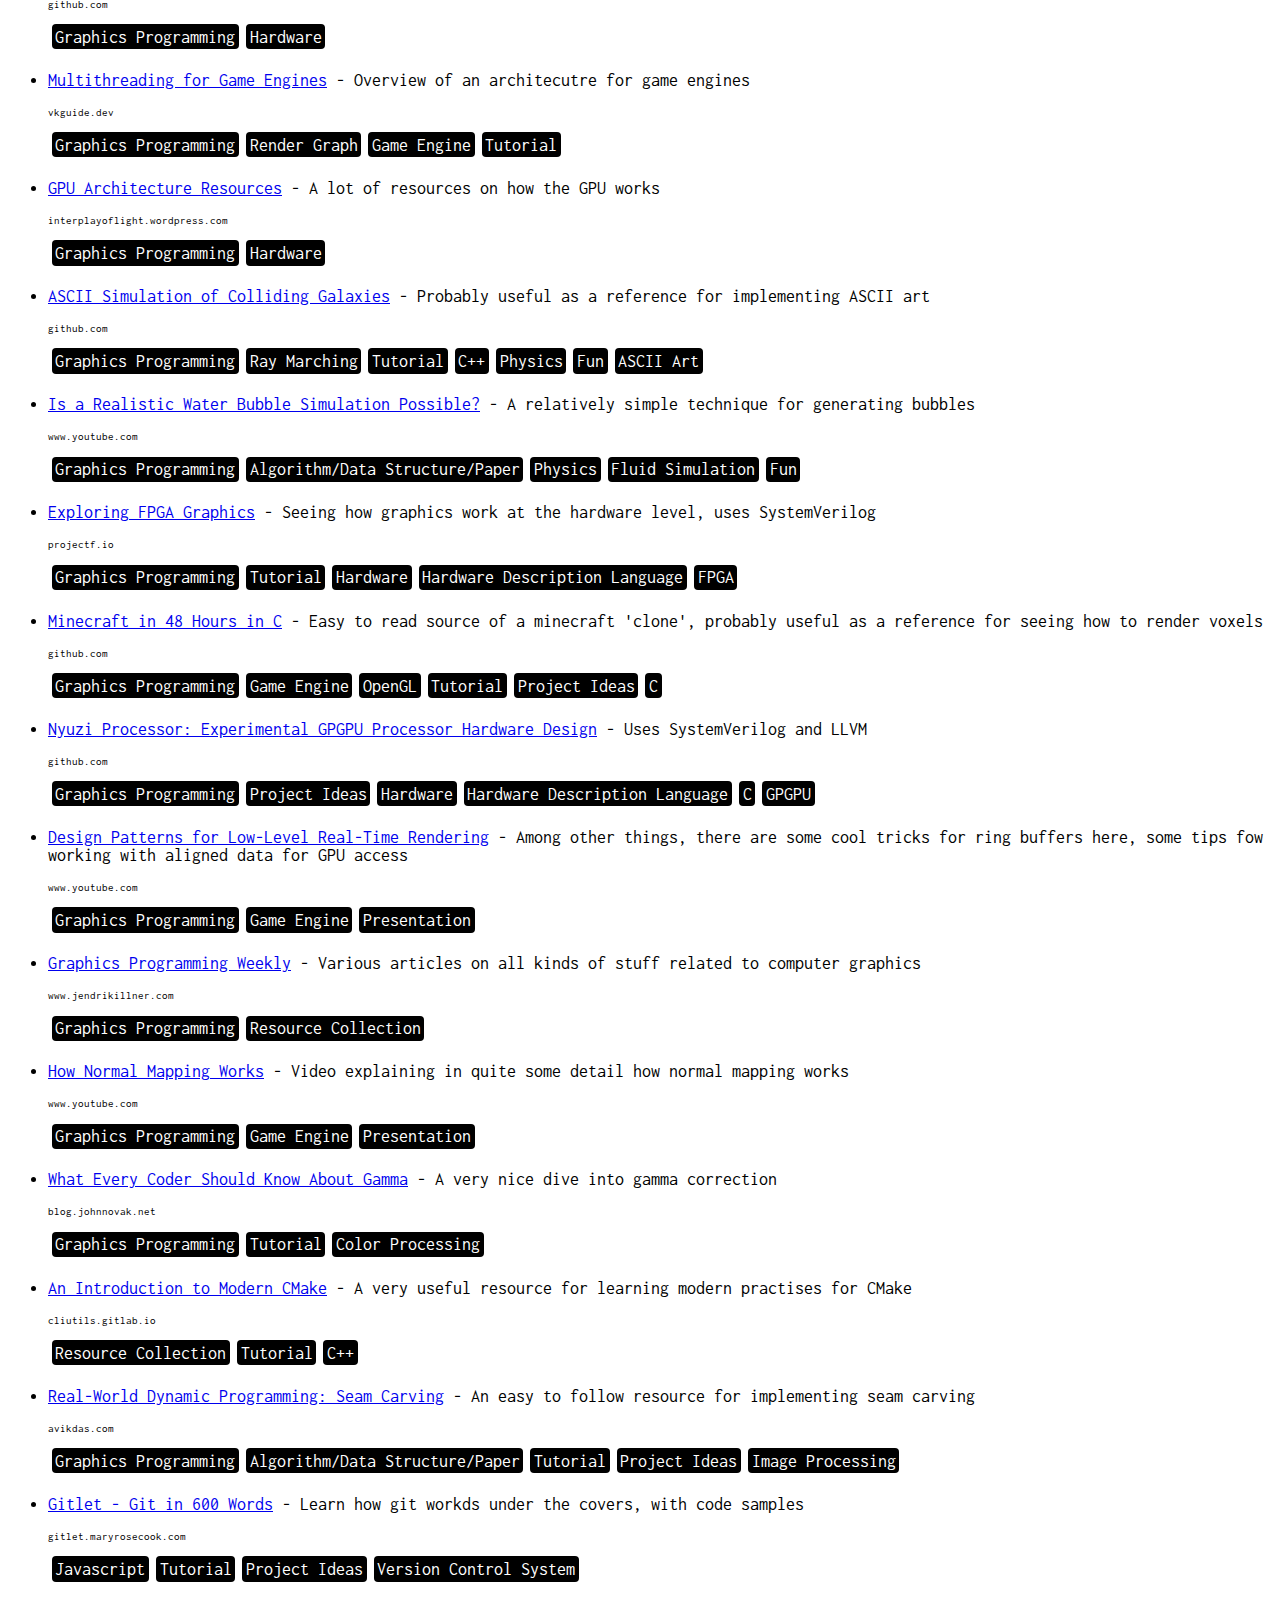
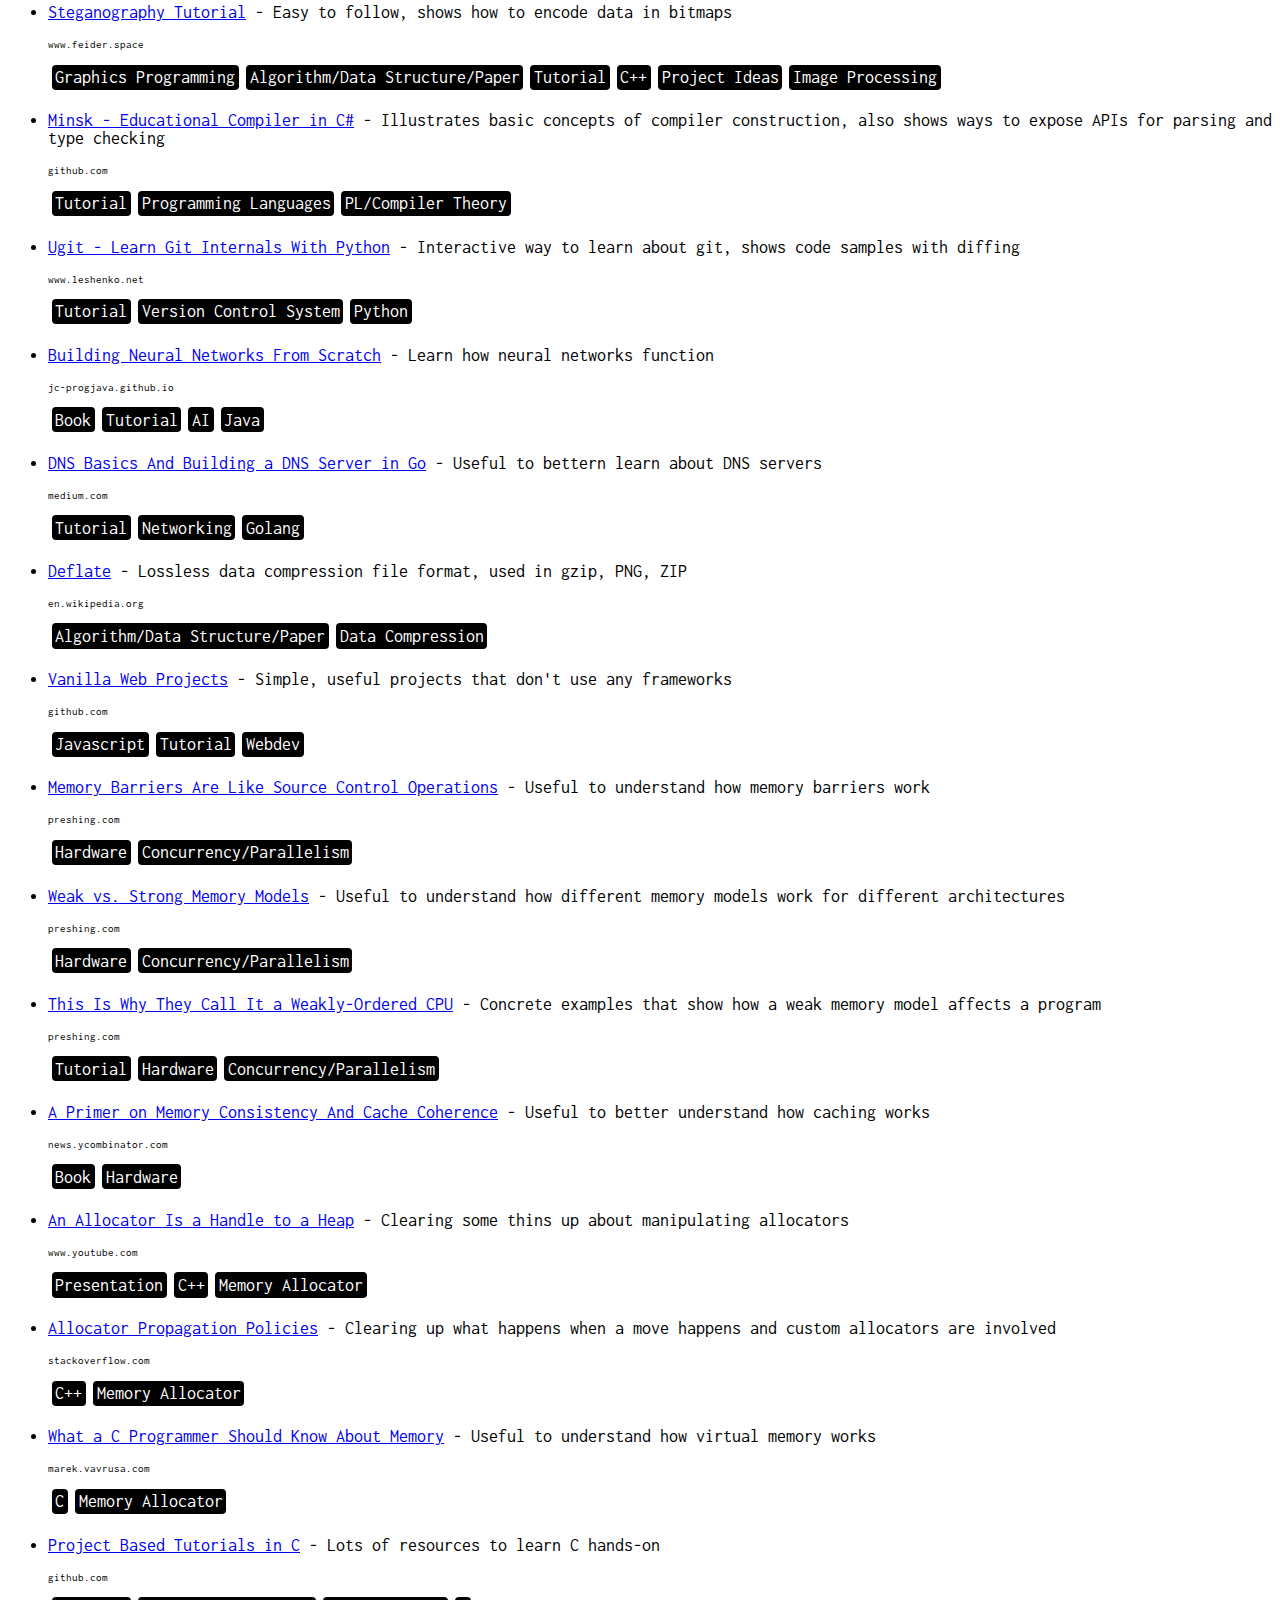
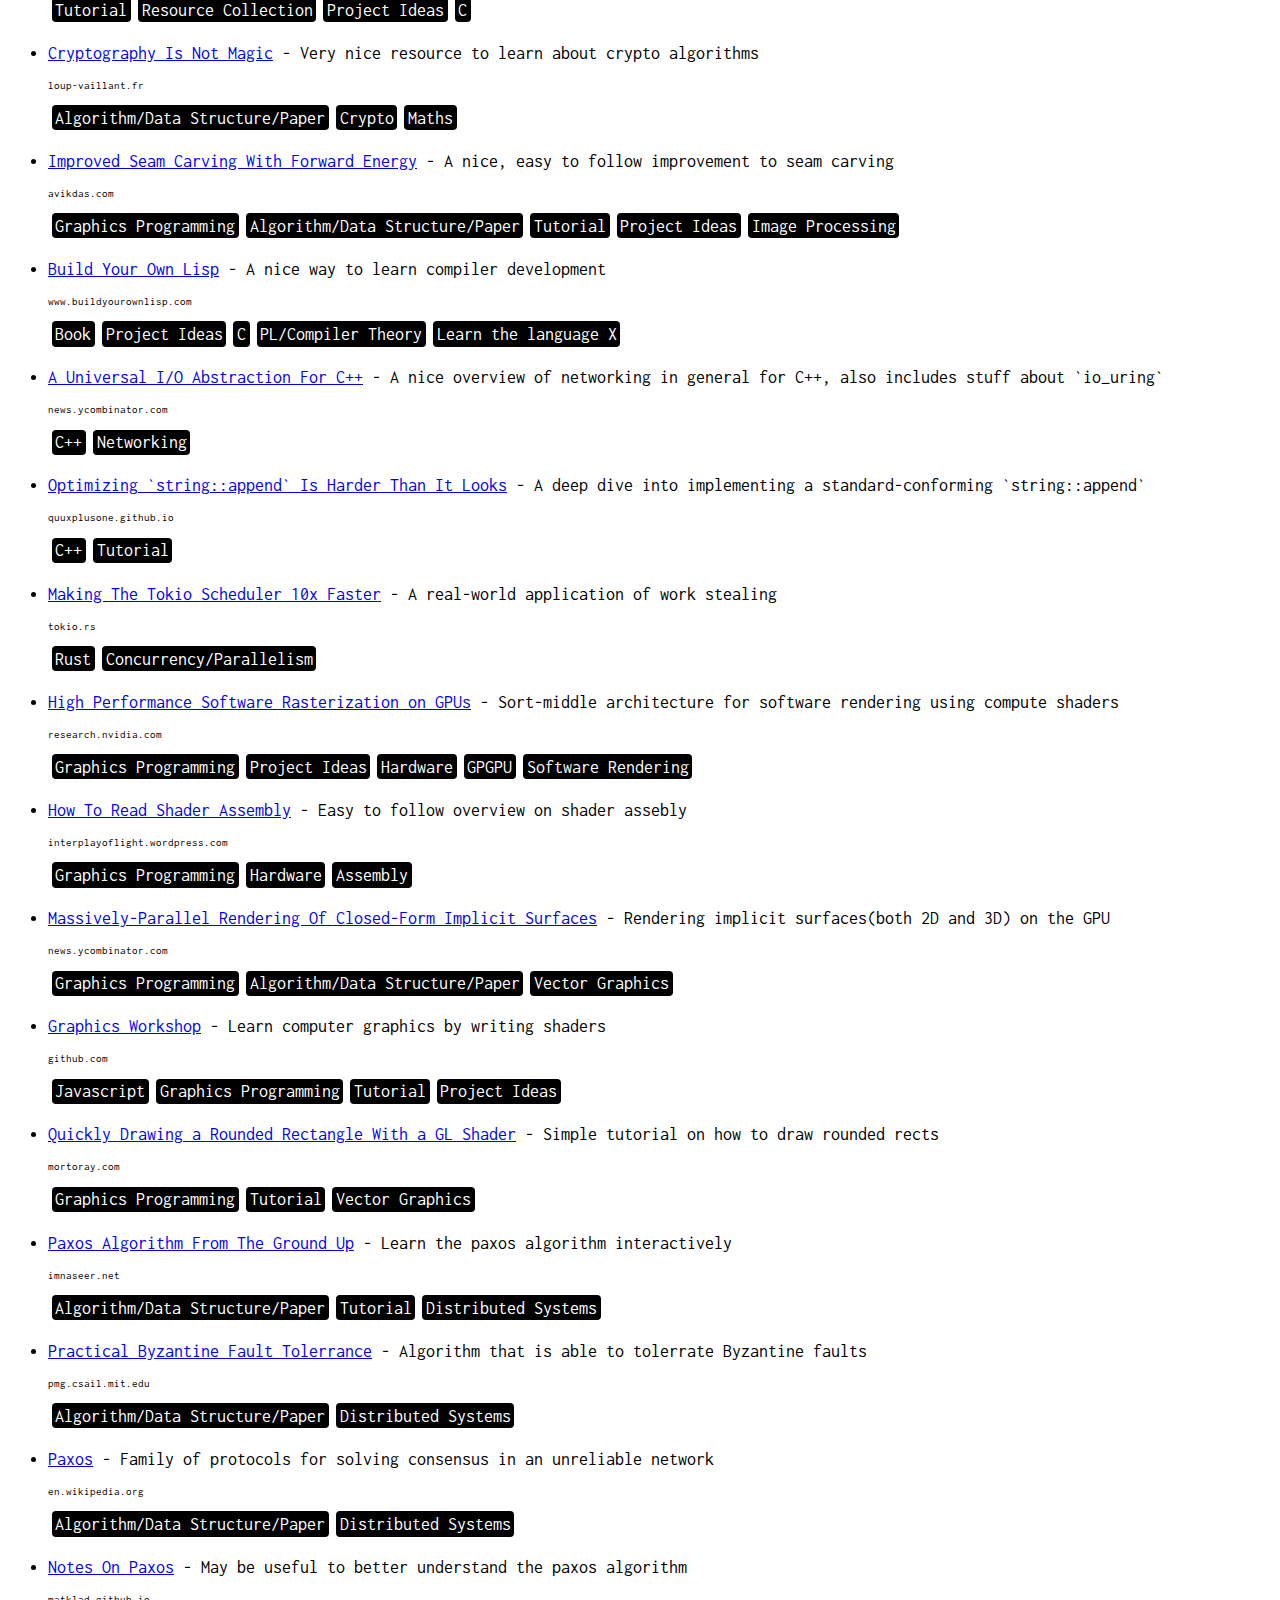
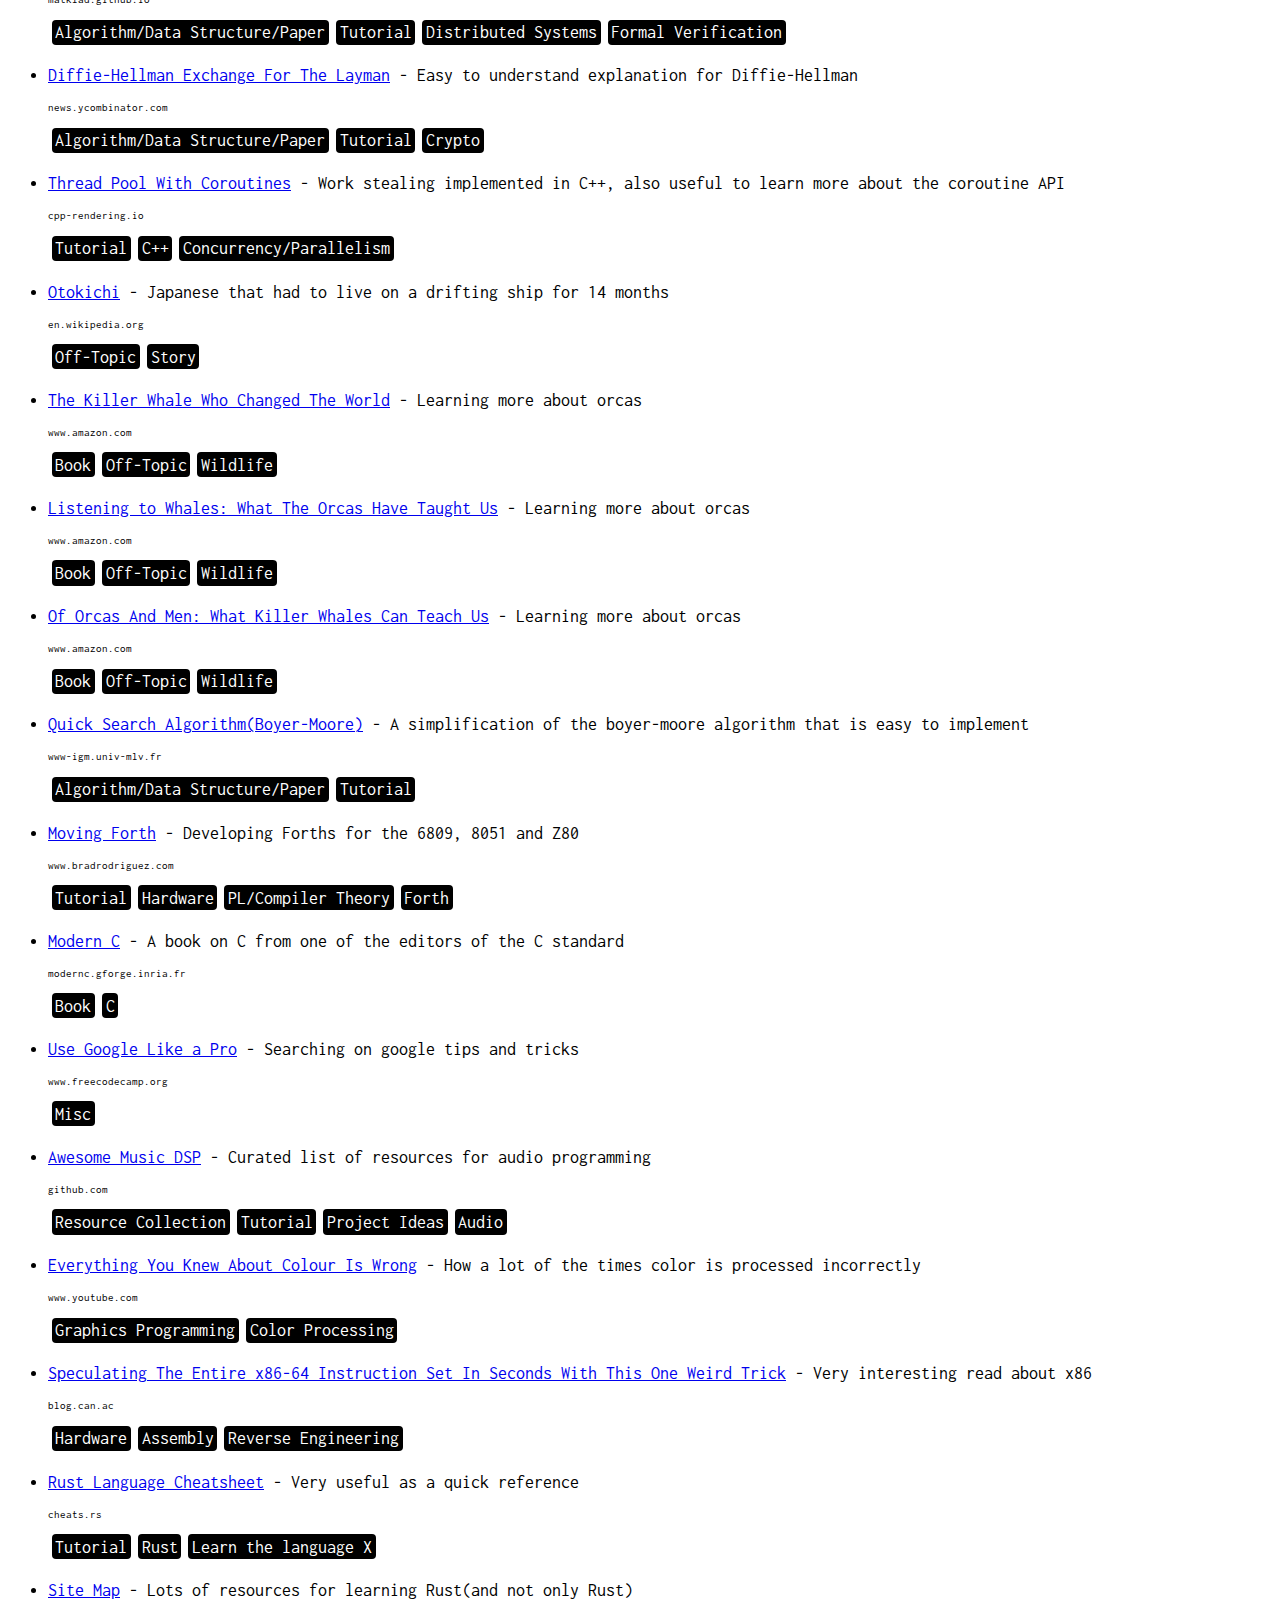
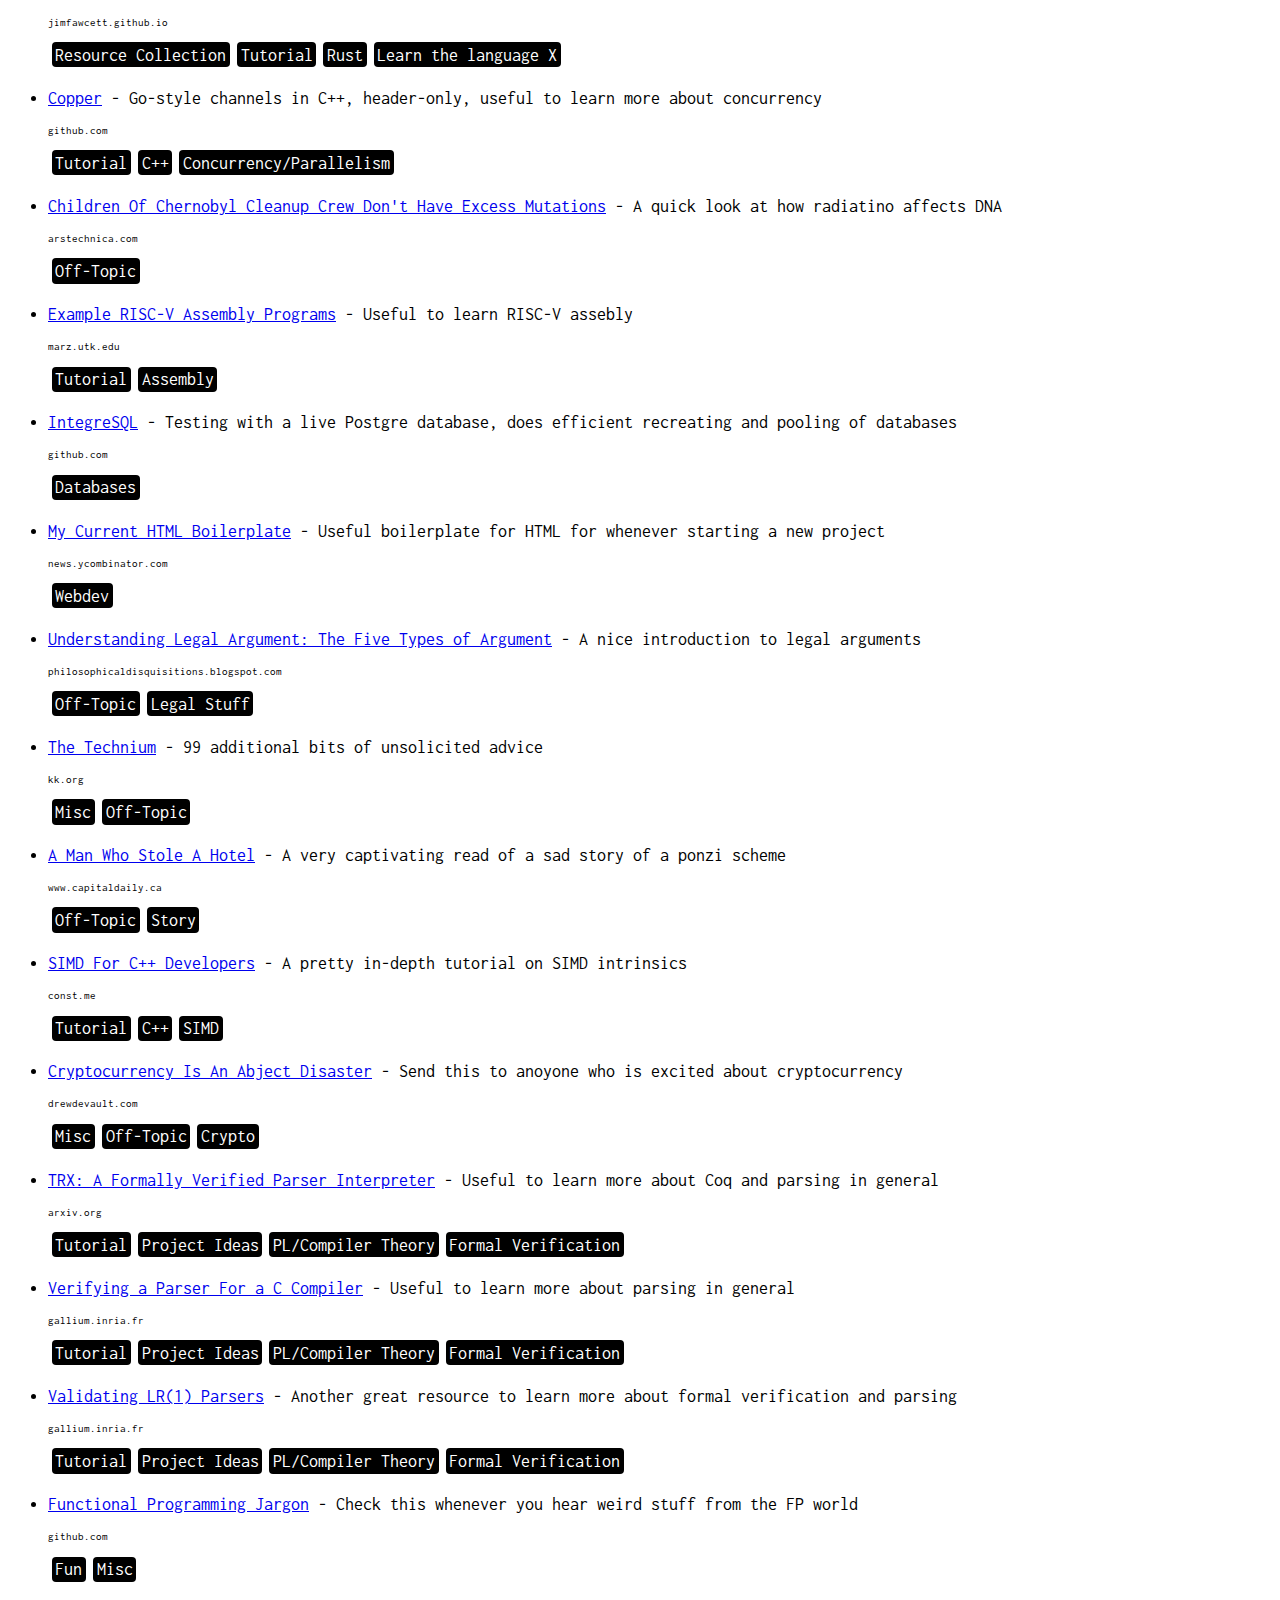
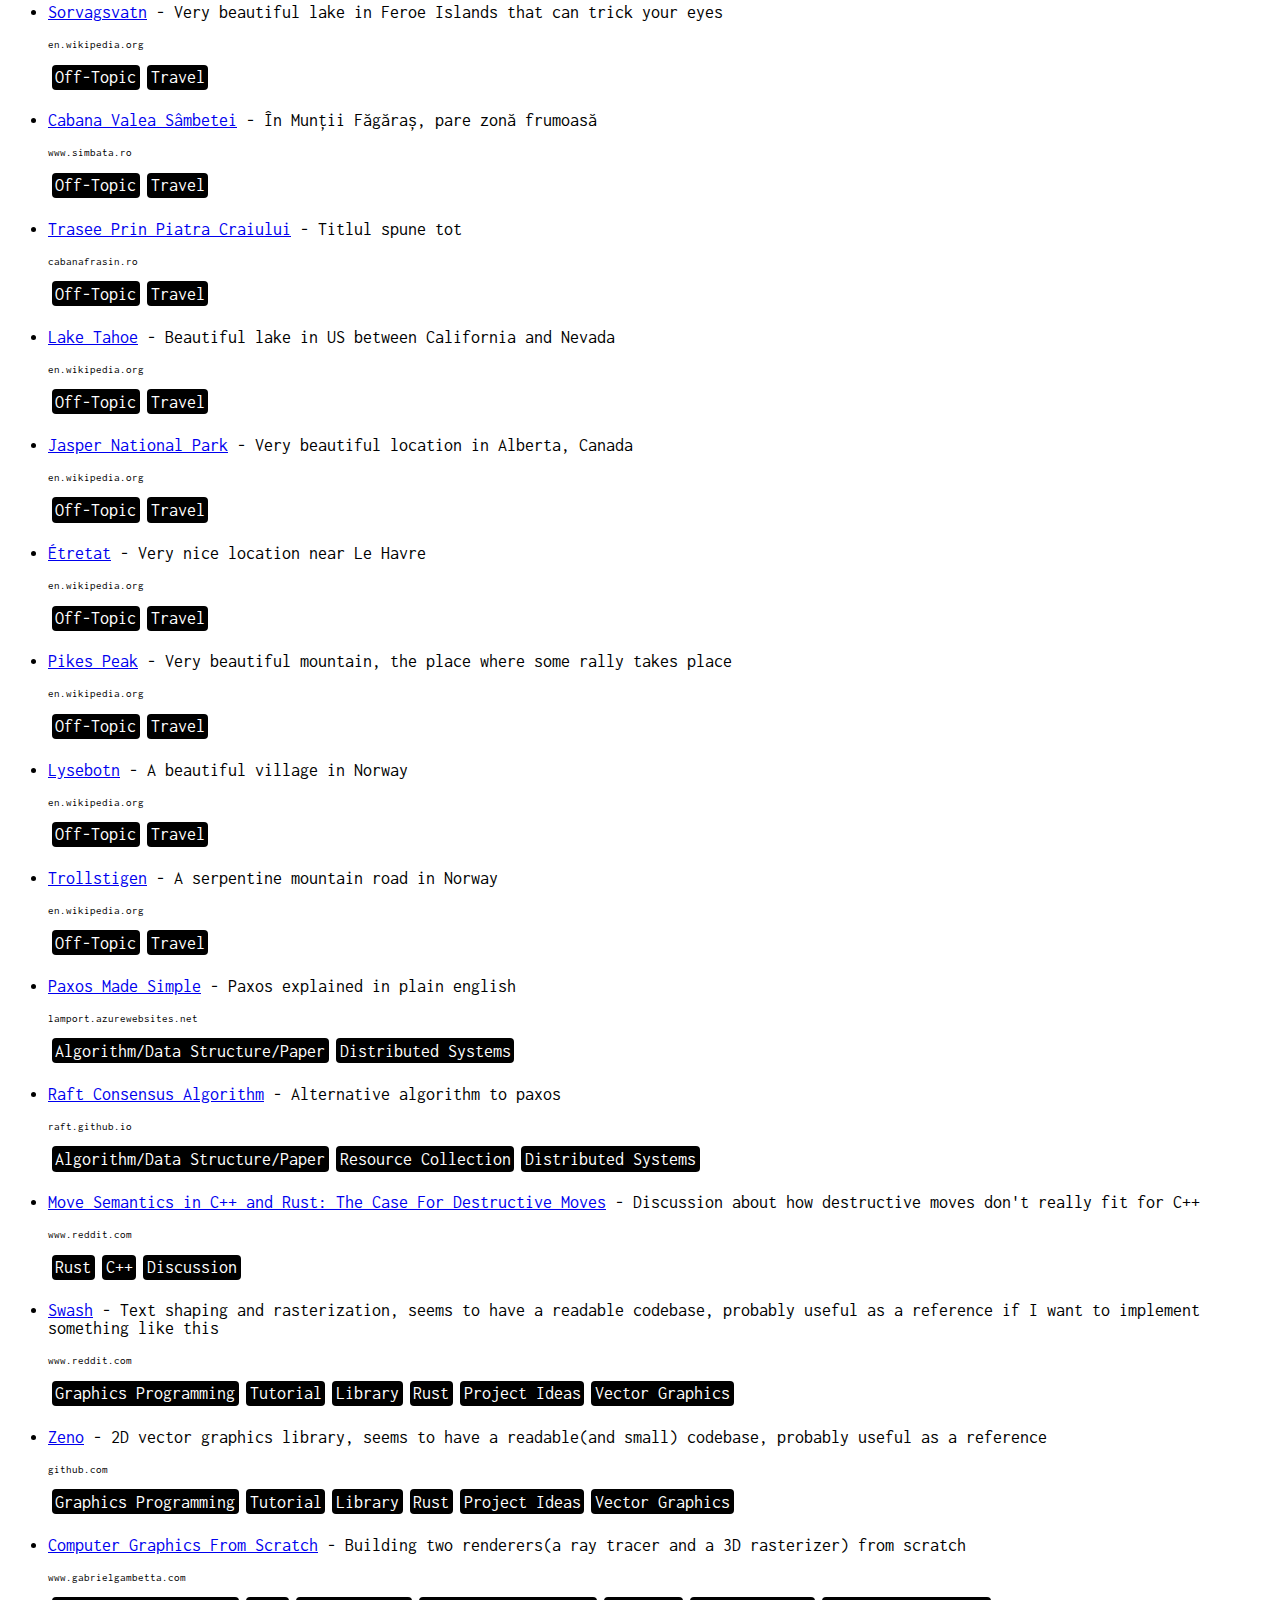
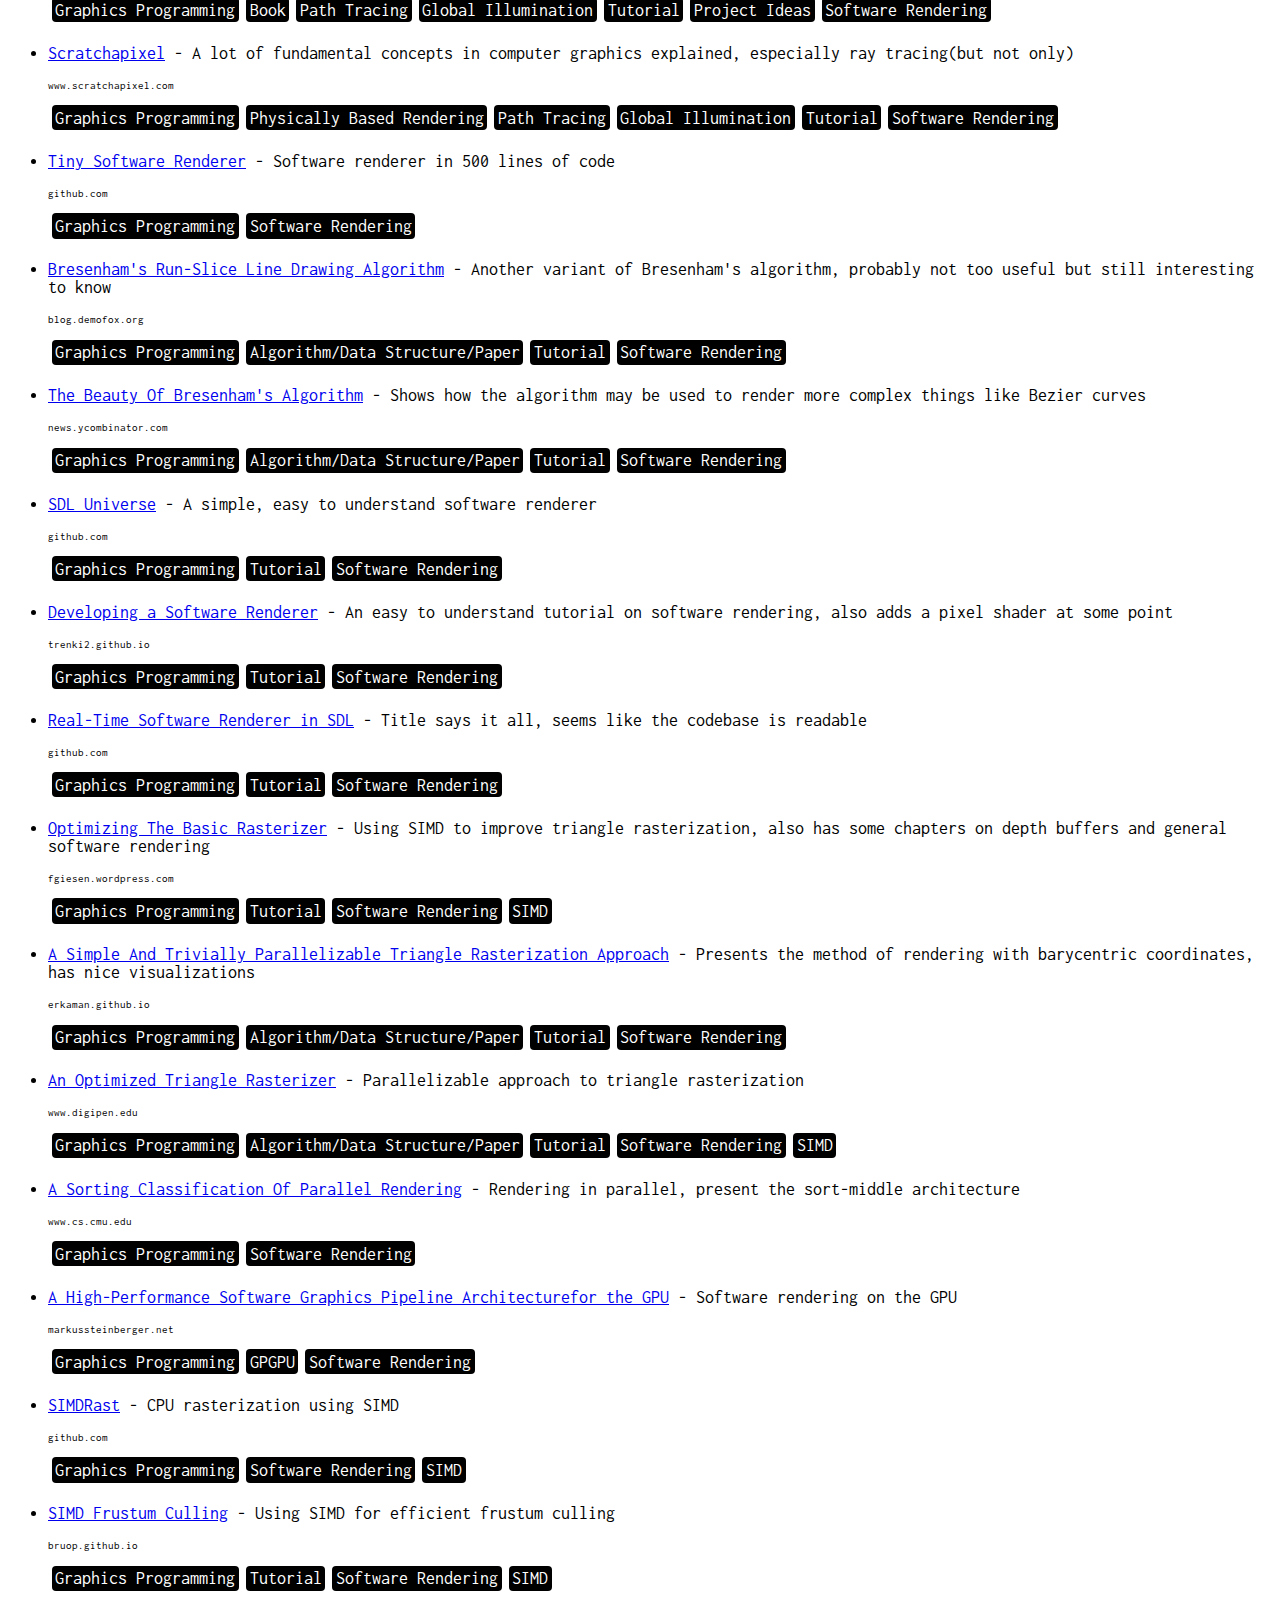
==== commit 2cb468bf: "New links" ====
--- a/data/index.html
+++ b/data/index.html
@@ -1232,6 +1232,21 @@
             { id: 1175, url: "https://cornellmath.wordpress.com/2007/09/13/the-axiom-of-choice-is-wrong/", title: "Axiom Of Choice Is Wrong", description: "Amazing article" },
             { id: 1176, url: "https://arxiv.org/abs/2103.09780", title: "Rality As A Vector In Hilbert Space", description: "Fascinating read" },
             { id: 1177, url: "https://www.youtube.com/watch?v=2ptFnIj71SM", title: "The Derivative Isn't What You Think It Is", description: "Greater insight into derivatives" },
+            { id: 1178, url: "https://www.fast.ai/", title: "Fastai: Neural Nets", description: "Courses on neural nets" },
+            { id: 1179, url: "https://github.com/caoscott/SReC", title: "Lossless Image Compression Through Super Resolution", description: "Title says it all" },
+            { id: 1180, url: "https://github.com/cchen156/Learning-to-See-in-the-Dark", title: "Learning To See in the Dark", description: "Amazing image processing project" },
+            { id: 1181, url: "https://en.wikipedia.org/wiki/Andrew_Ng", title: "Andrew Ng: Machine Learning", description: "Has good courses on ML" },
+            { id: 1182, url: "https://github.com/podgorskiy/ALAE", title: "Adversarial Latent AutoEncoders", description: "Autoencoders" },
+            { id: 1183, url: "https://rosettacode.org/wiki/Markov_chain_text_generator", title: "Markov Chain Text Generation", description: "Generating random text" },
+            { id: 1184, url: "http://code-spot.co.za/2009/10/08/15-steps-to-implemented-a-neural-net/", title: "Neural Net In C++", description: "Step by step implementation" },
+            { id: 1185, url: "https://jdridgeway.com/deep-learning-from-scratch-simple-nn/", title: "Deep Learning From Scratch", description: "Deep learning tutorial" },
+            { id: 1186, url: "https://www.youtube.com/watch?v=e5xKayCBOeU&t=85s", title: "The Mathematics Of Neural Networks", description: "Title says it all" },
+            { id: 1187, url: "https://artem.krylysov.com/blog/2020/07/28/lets-build-a-full-text-search-engine/", title: "Let's Build A Full-Text Search Engine", description: "Learning more about search engines" },
+            { id: 1188, url: "https://dafriedman97.github.io/mlbook/content/introduction.html", title: "Machine Learning From Scratch: Derivations In Concept And Code", description: "Learning ML" },
+            { id: 1189, url: "https://news.ycombinator.com/item?id=15919115", title: "Machine Learning 101: 2 Years Of Headbanging So You Don't Have To", description: "ML overview" },
+            { id: 1190, url: "https://bart.degoe.de/building-a-full-text-search-engine-150-lines-of-code/", title: "Building Full Text Search Engine In 150 Lines Of Python", description: "Title says it all" },
+            { id: 1191, url: "https://pwy.io/en/posts/learning-to-fly-pt1/", title: "Learn To Fly: Let's Simulate Evolution In Rust!", description: "Using neural nets and genetic algorithms" },
+            { id: 1192, url: "https://www.matthewtancik.com/nerf", title: "Neural Radiance Fields", description: "Interesting concept" },
             
         ];
 
@@ -1336,6 +1351,7 @@
             { id: 97, name: "DSP" },
             { id: 98, name: "Probabilistic Programming" },
             { id: 99, name: "Browser Internals" },
+            { id: 100, name: "Genetic Algorithms" },
             
         ];
 
@@ -3984,6 +4000,7 @@
             { link_id: 866, tag_id: 55 },
             { link_id: 867, tag_id: 17 },
             { link_id: 867, tag_id: 40 },
+            { link_id: 867, tag_id: 100 },
             { link_id: 868, tag_id: 17 },
             { link_id: 868, tag_id: 20 },
             { link_id: 869, tag_id: 38 },
@@ -4927,6 +4944,44 @@
             { link_id: 1177, tag_id: 49 },
             { link_id: 1177, tag_id: 17 },
             { link_id: 1177, tag_id: 9 },
+            { link_id: 1178, tag_id: 40 },
+            { link_id: 1178, tag_id: 11 },
+            { link_id: 1178, tag_id: 17 },
+            { link_id: 1179, tag_id: 40 },
+            { link_id: 1179, tag_id: 13 },
+            { link_id: 1179, tag_id: 94 },
+            { link_id: 1180, tag_id: 40 },
+            { link_id: 1180, tag_id: 94 },
+            { link_id: 1181, tag_id: 40 },
+            { link_id: 1181, tag_id: 11 },
+            { link_id: 1181, tag_id: 17 },
+            { link_id: 1182, tag_id: 40 },
+            { link_id: 1182, tag_id: 13 },
+            { link_id: 1183, tag_id: 40 },
+            { link_id: 1183, tag_id: 13 },
+            { link_id: 1184, tag_id: 40 },
+            { link_id: 1184, tag_id: 17 },
+            { link_id: 1185, tag_id: 40 },
+            { link_id: 1185, tag_id: 17 },
+            { link_id: 1186, tag_id: 40 },
+            { link_id: 1186, tag_id: 9 },
+            { link_id: 1186, tag_id: 17 },
+            { link_id: 1186, tag_id: 49 },
+            { link_id: 1187, tag_id: 40 },
+            { link_id: 1187, tag_id: 93 },
+            { link_id: 1187, tag_id: 17 },
+            { link_id: 1188, tag_id: 40 },
+            { link_id: 1188, tag_id: 17 },
+            { link_id: 1189, tag_id: 40 },
+            { link_id: 1189, tag_id: 17 },
+            { link_id: 1190, tag_id: 40 },
+            { link_id: 1190, tag_id: 93 },
+            { link_id: 1191, tag_id: 40 },
+            { link_id: 1191, tag_id: 100 },
+            { link_id: 1191, tag_id: 17 },
+            { link_id: 1191, tag_id: 19 },
+            { link_id: 1192, tag_id: 40 },
+            { link_id: 1192, tag_id: 13 },
             
         ];
 
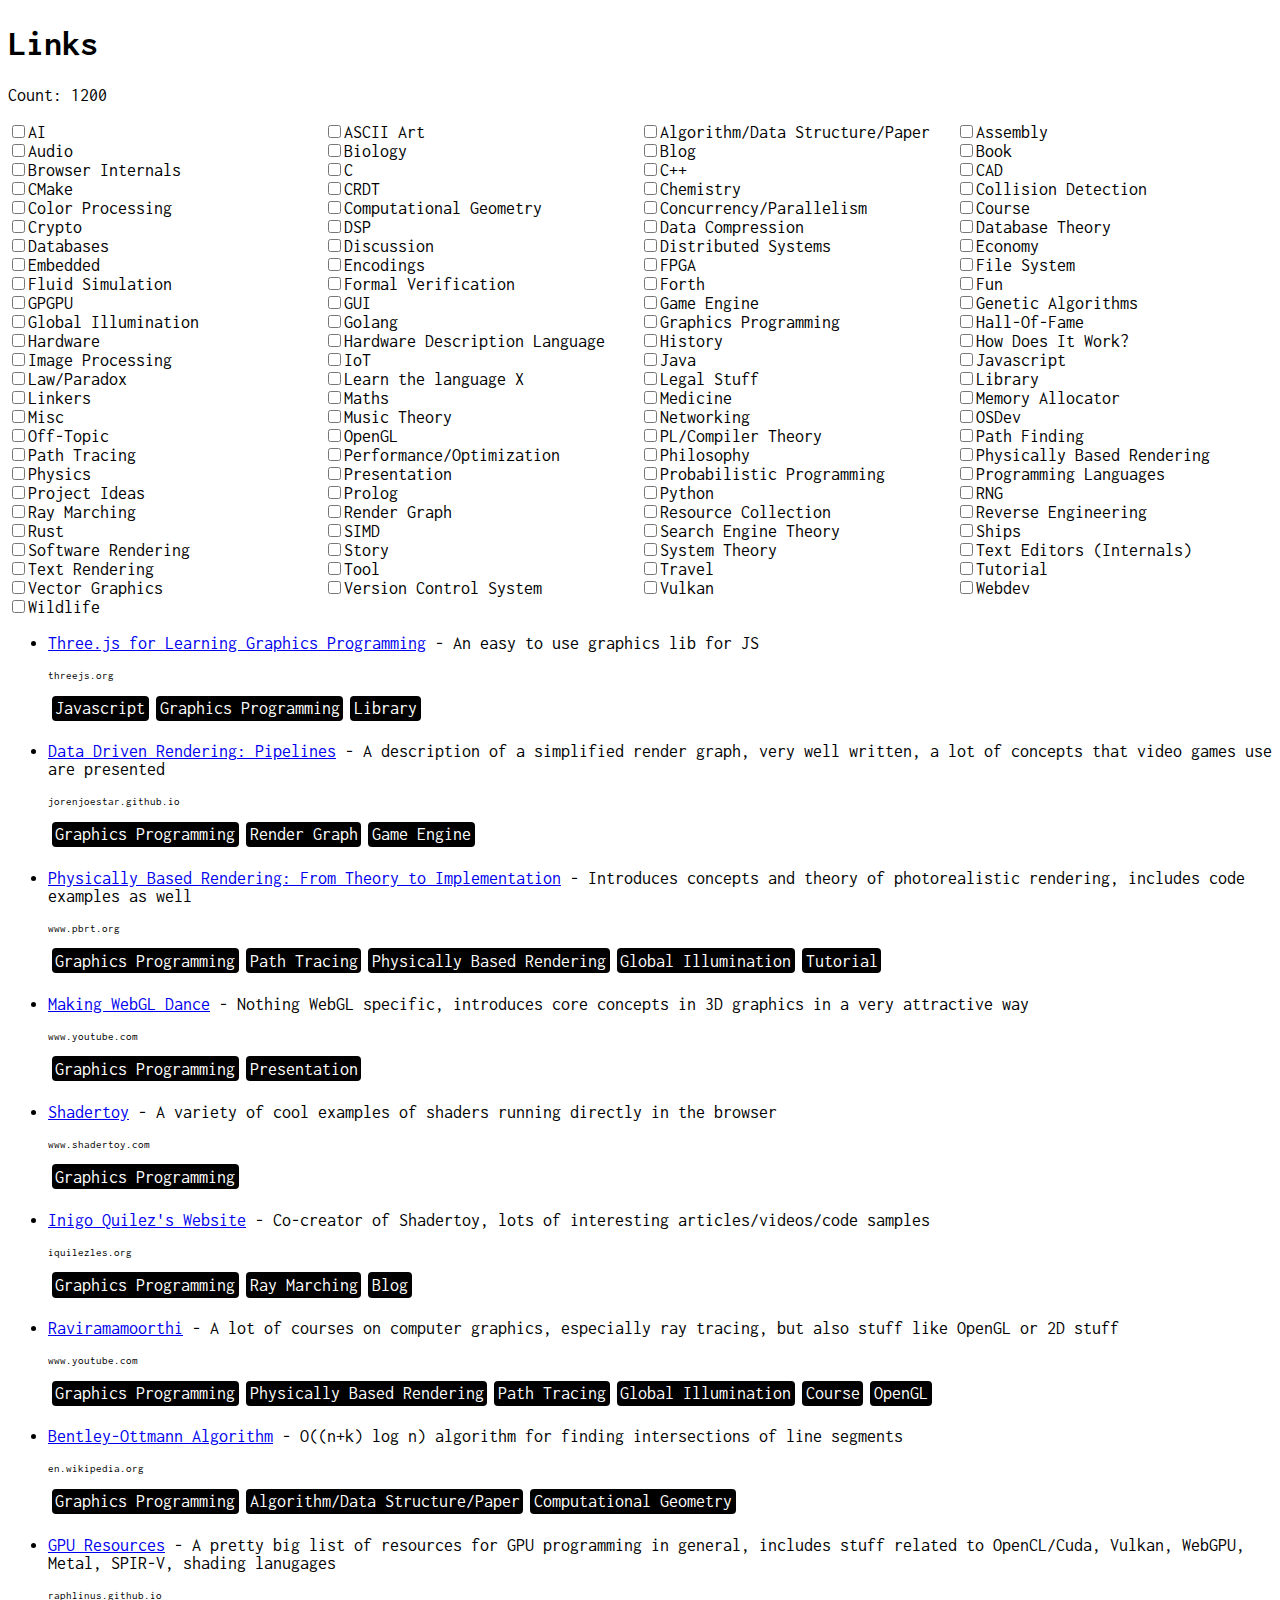
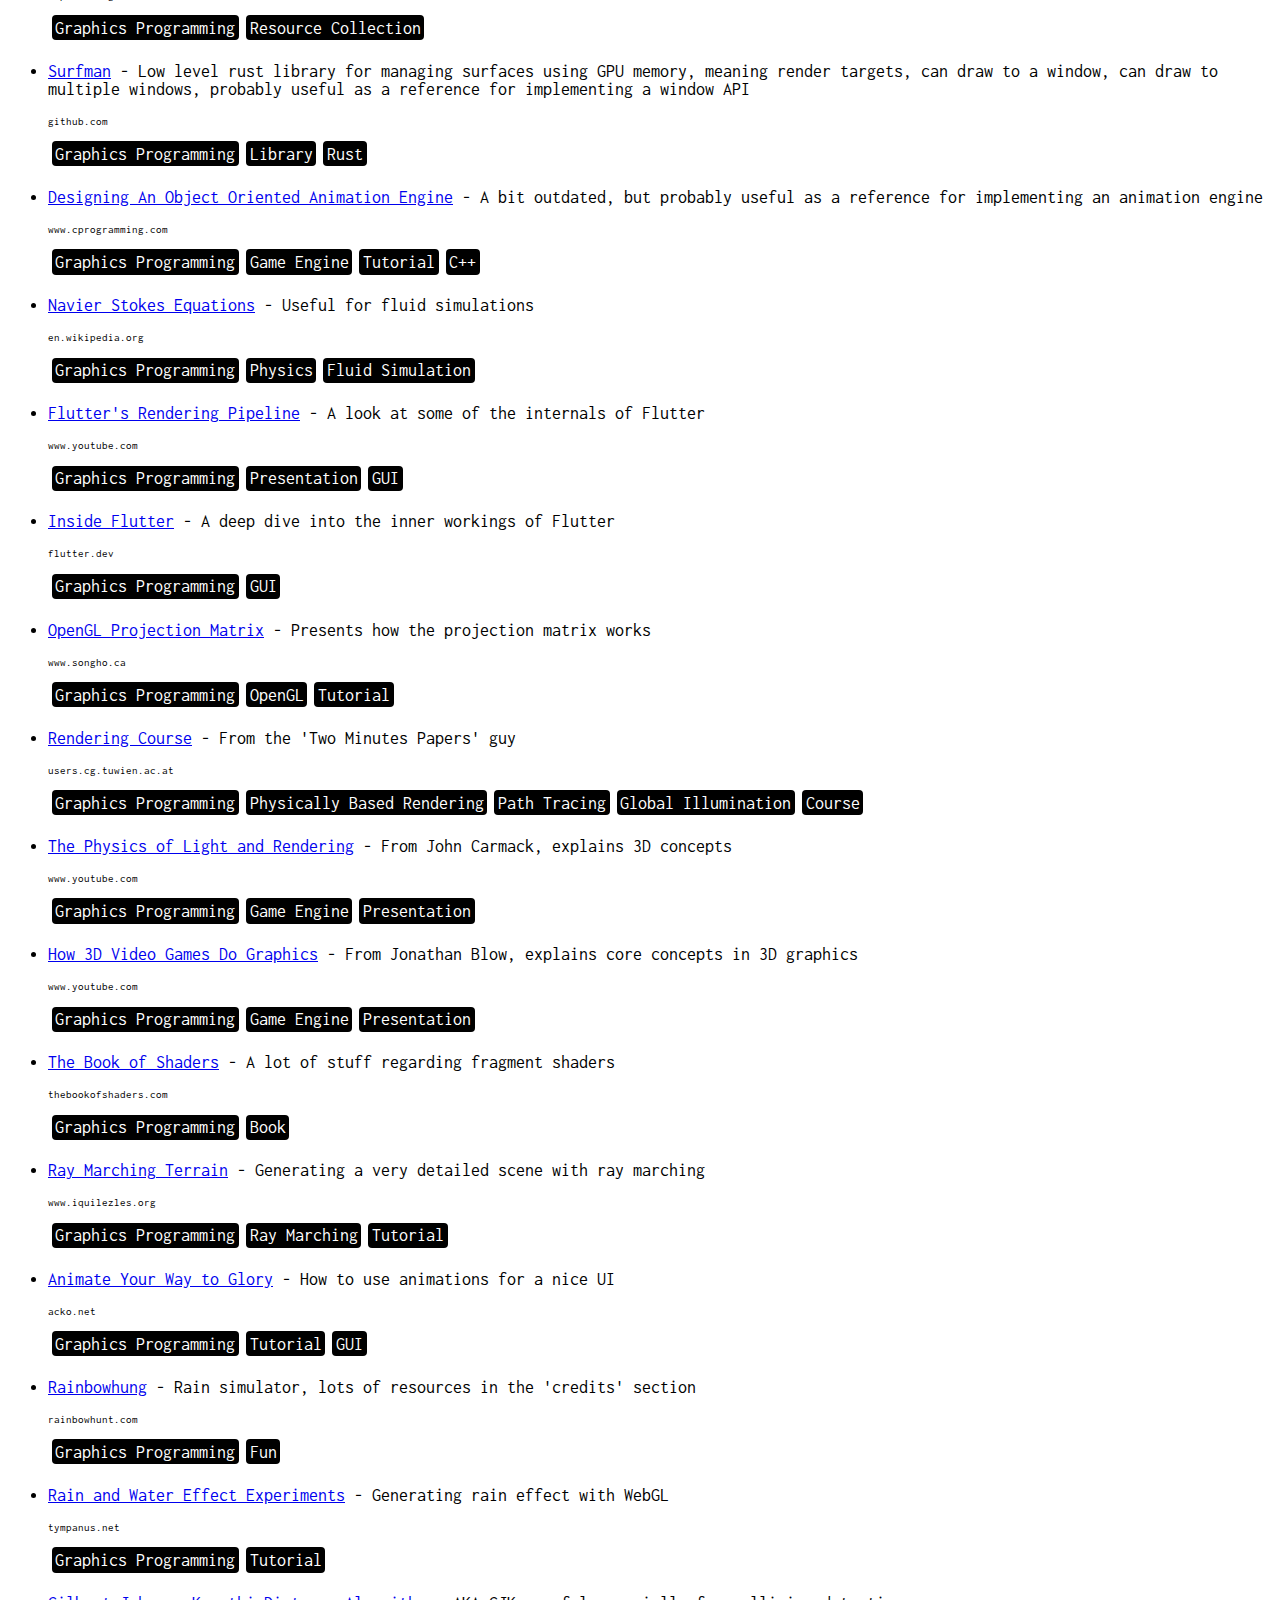
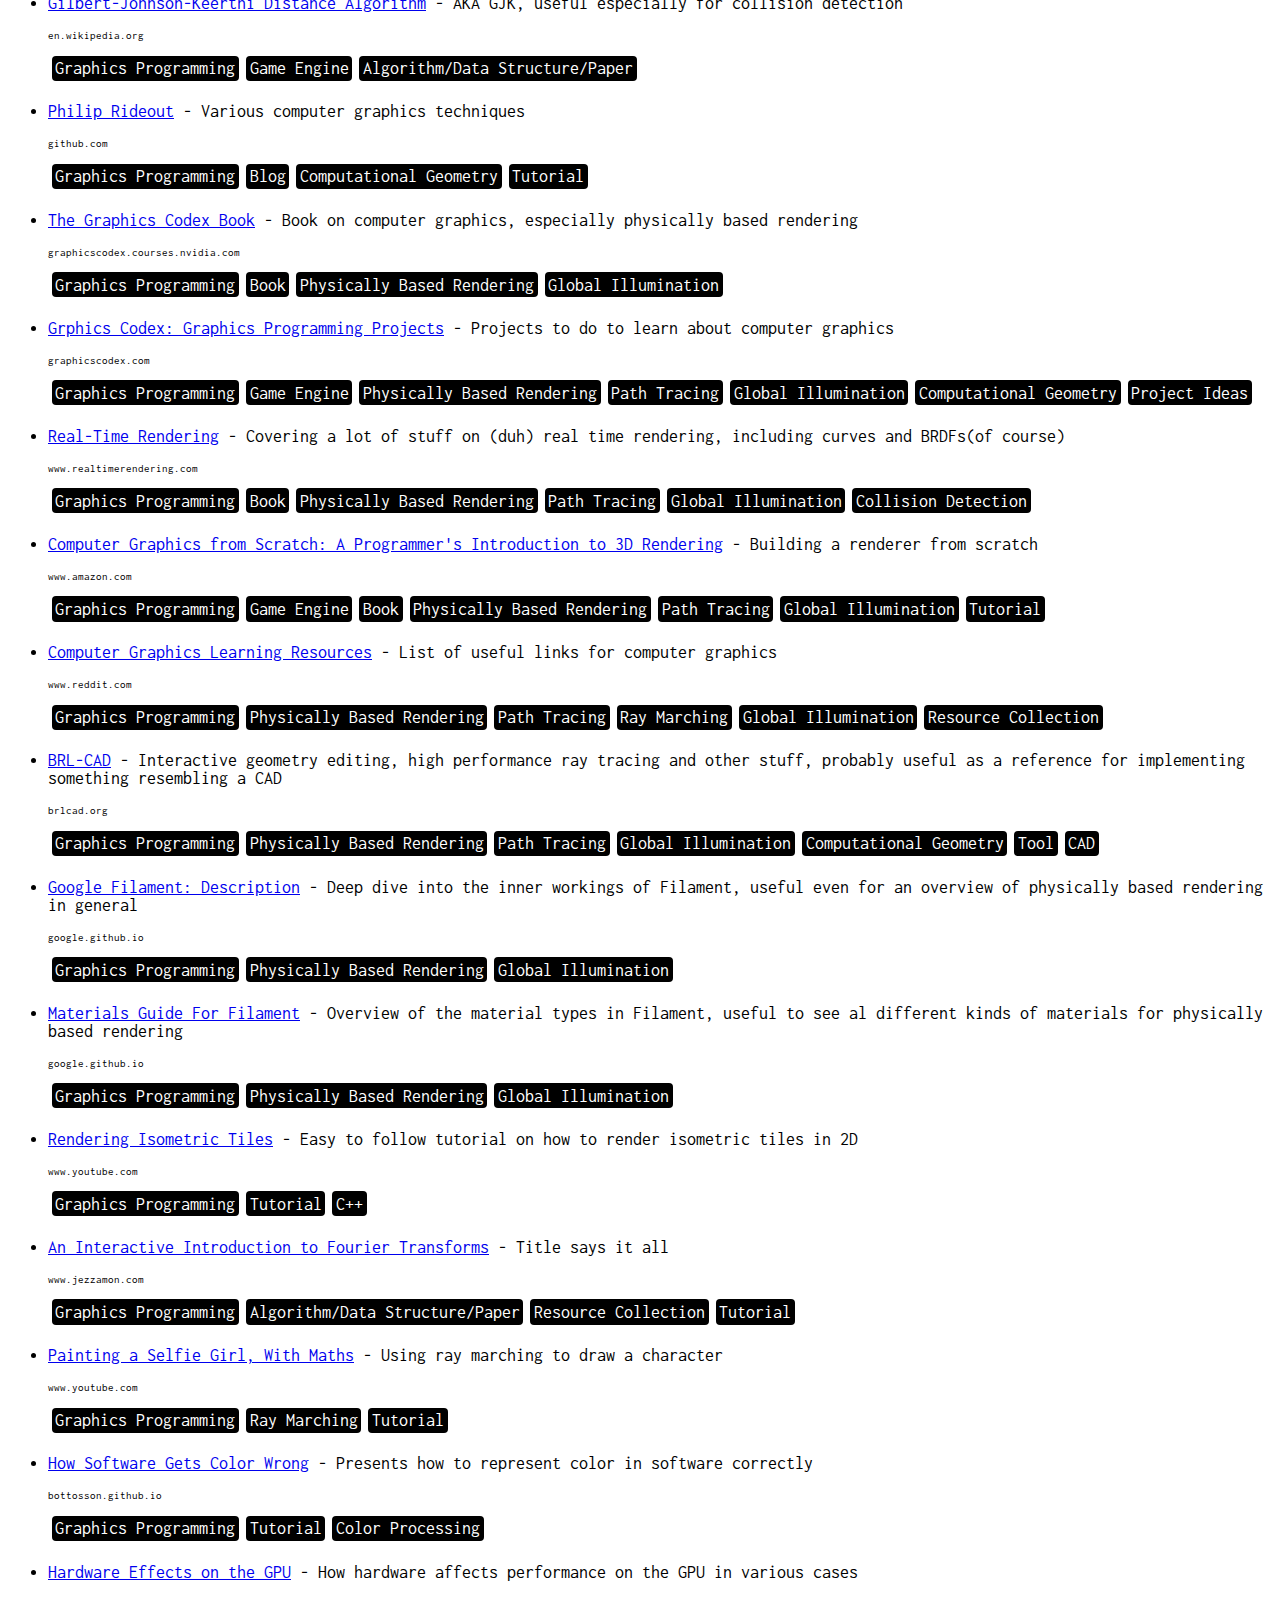
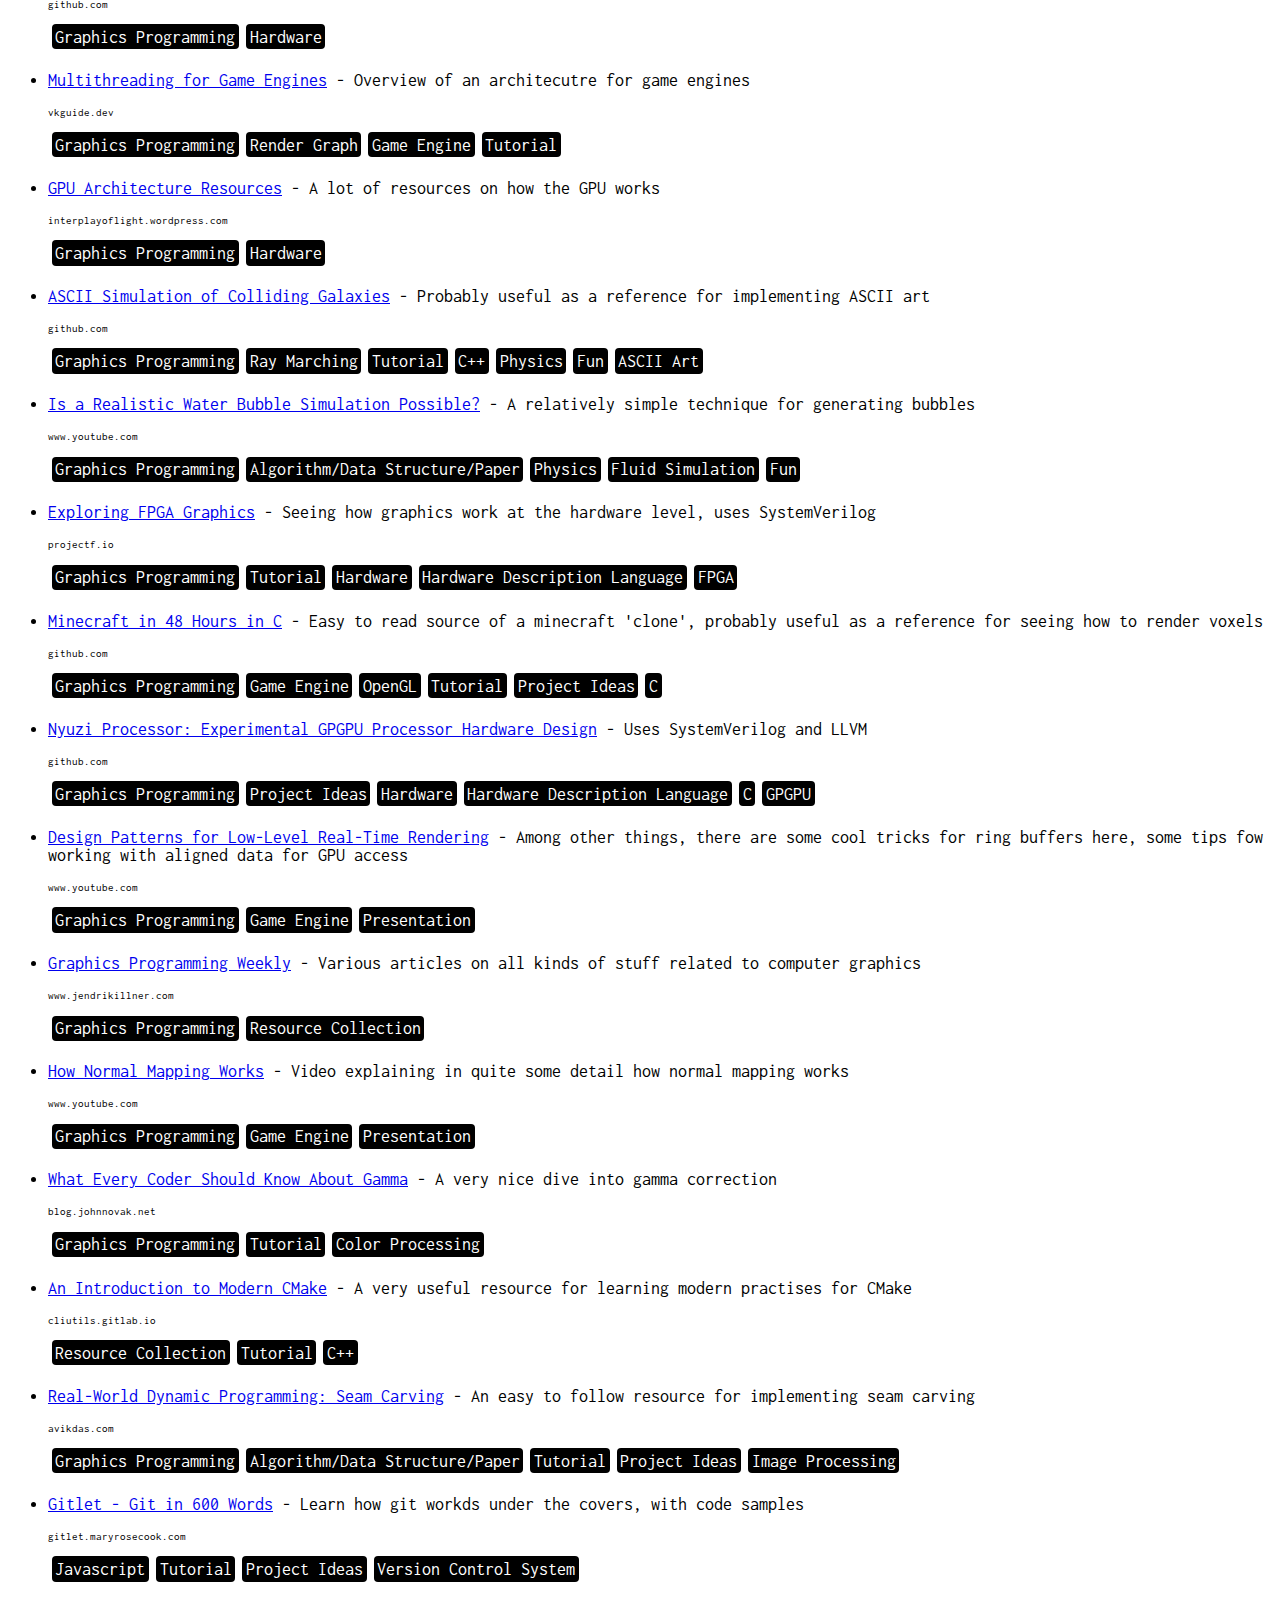
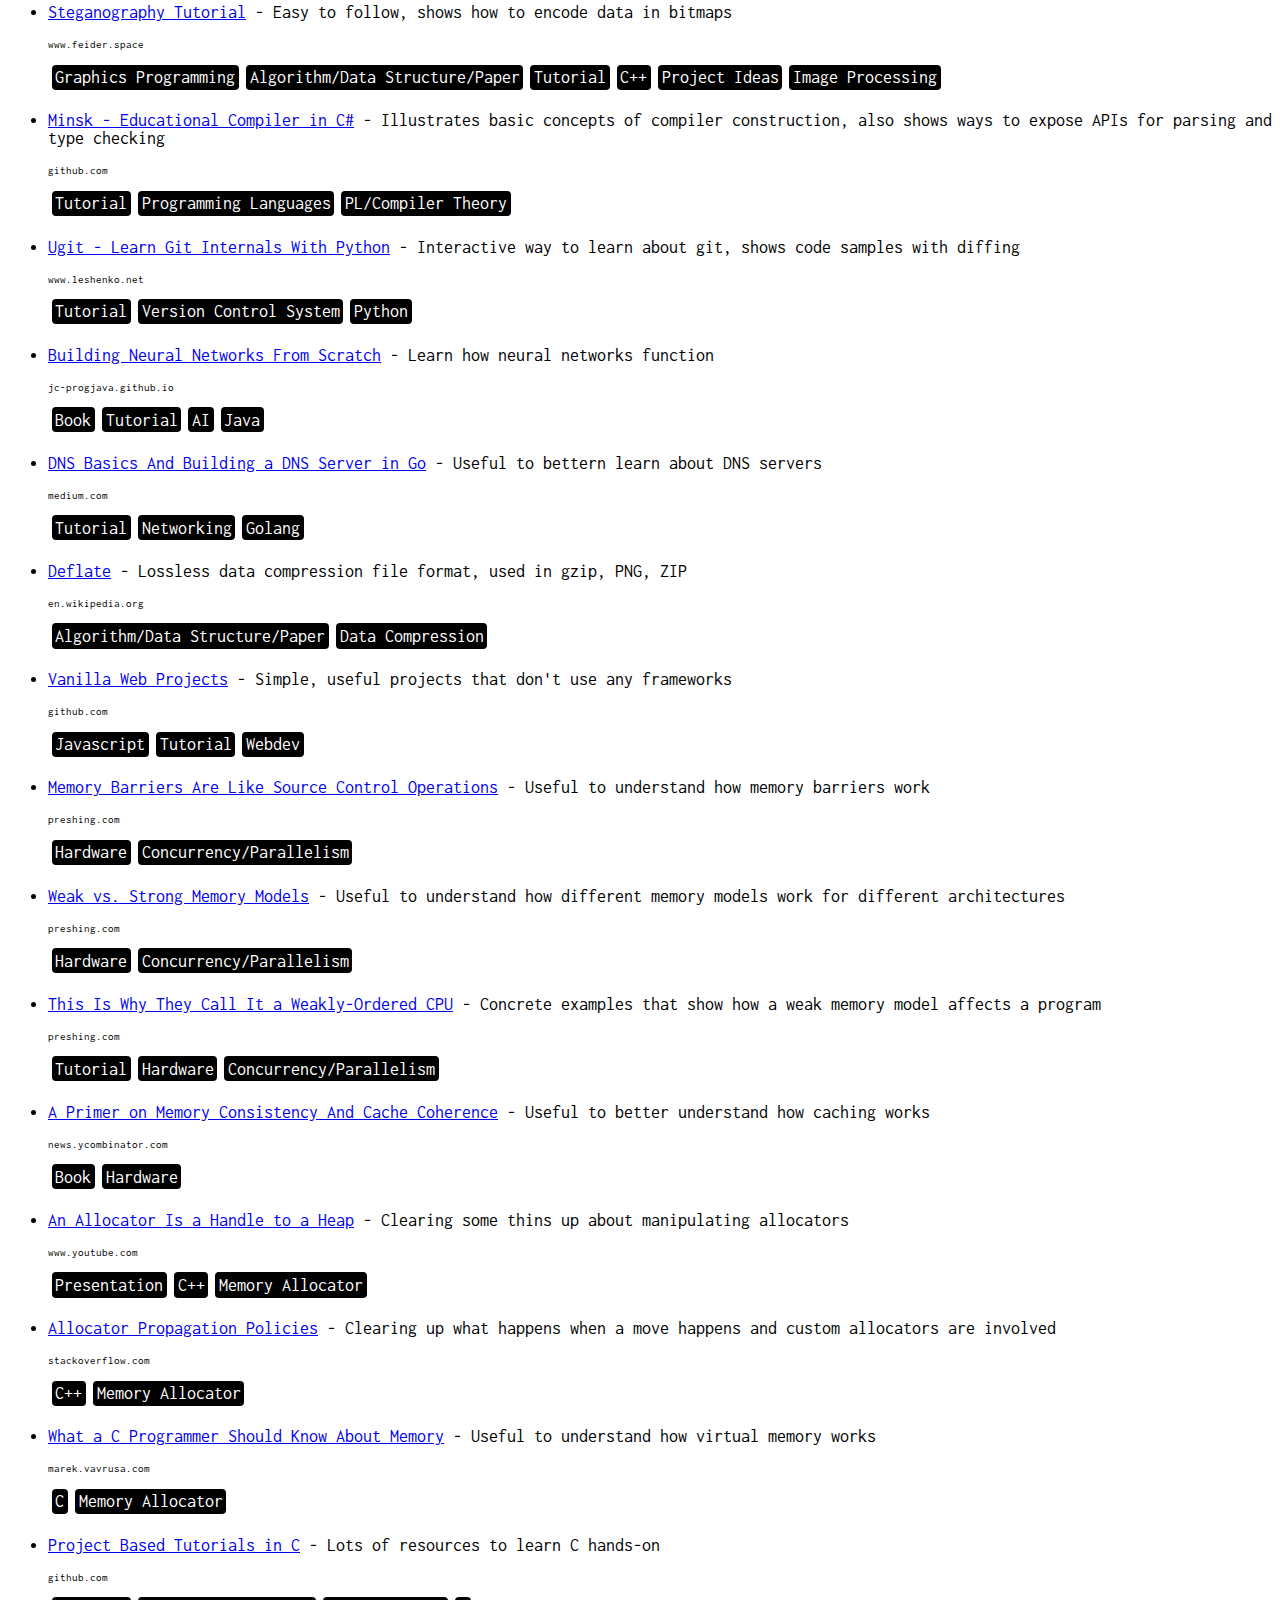
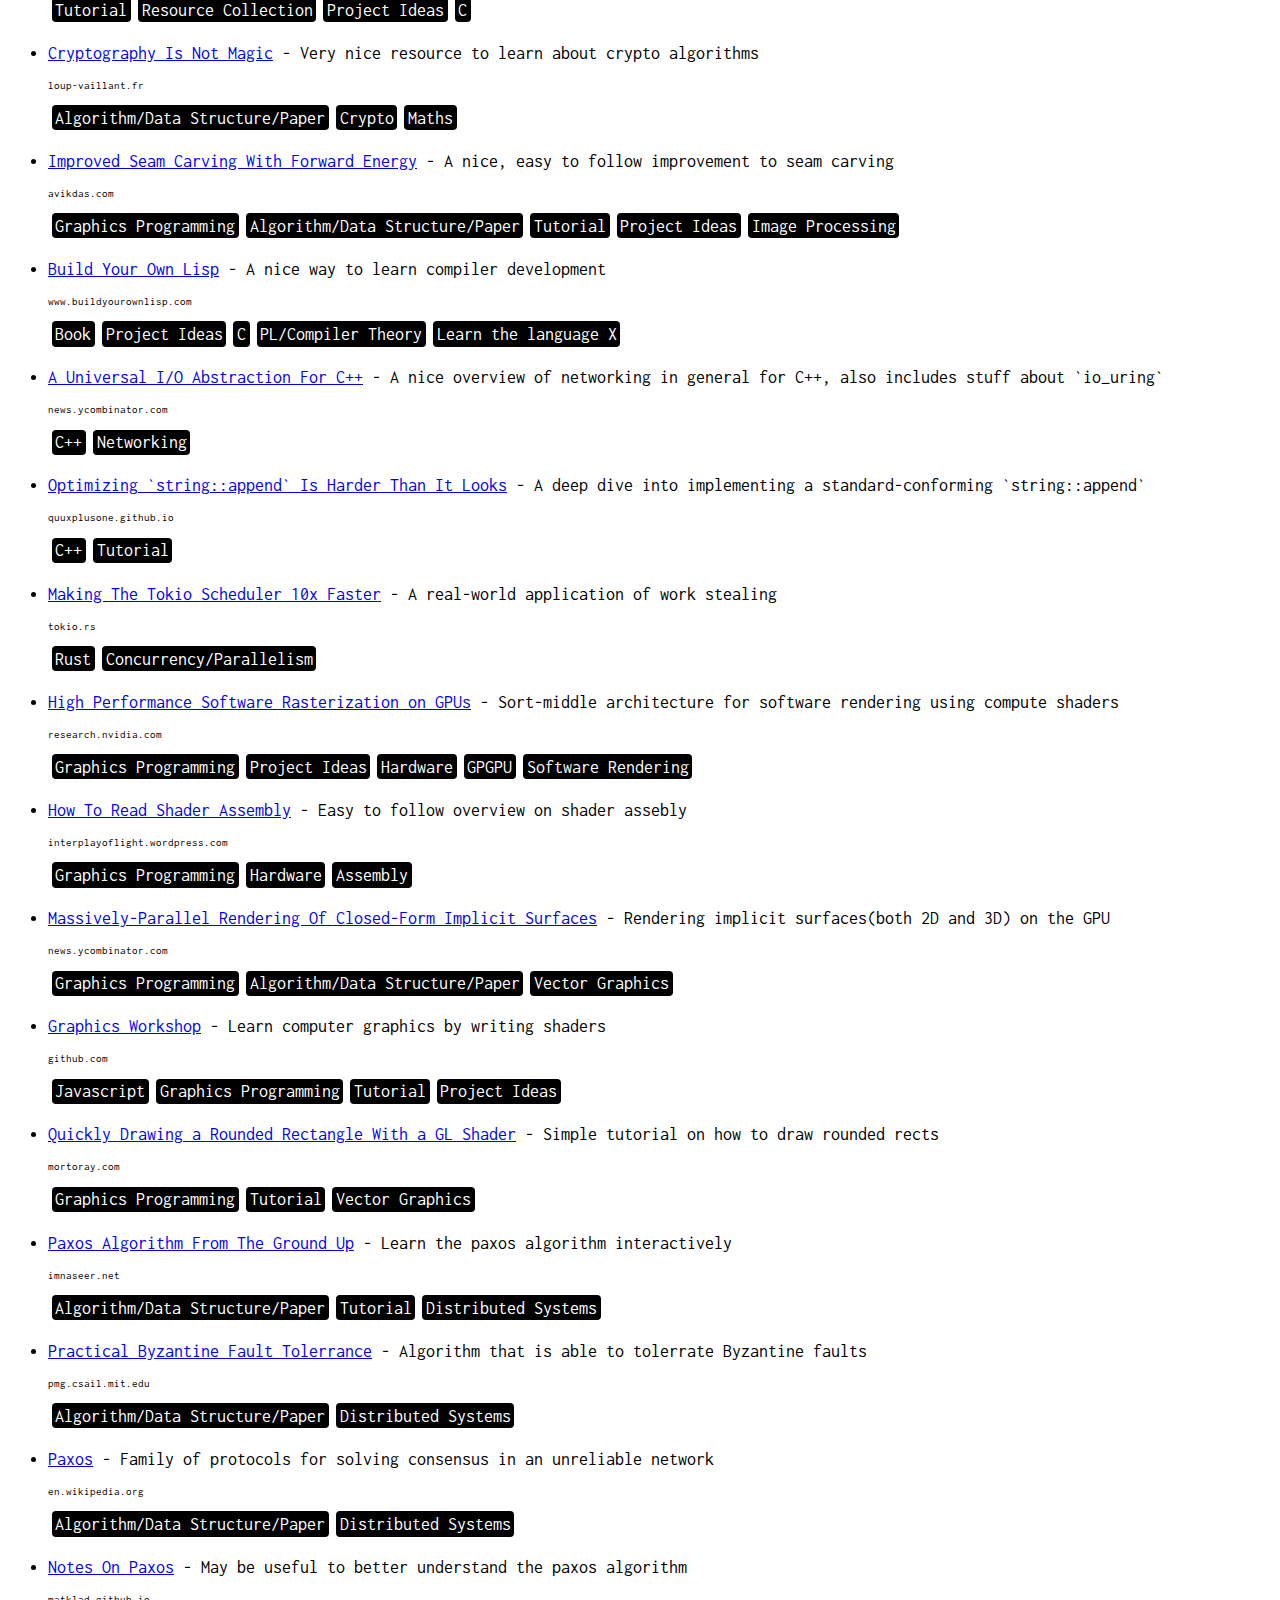
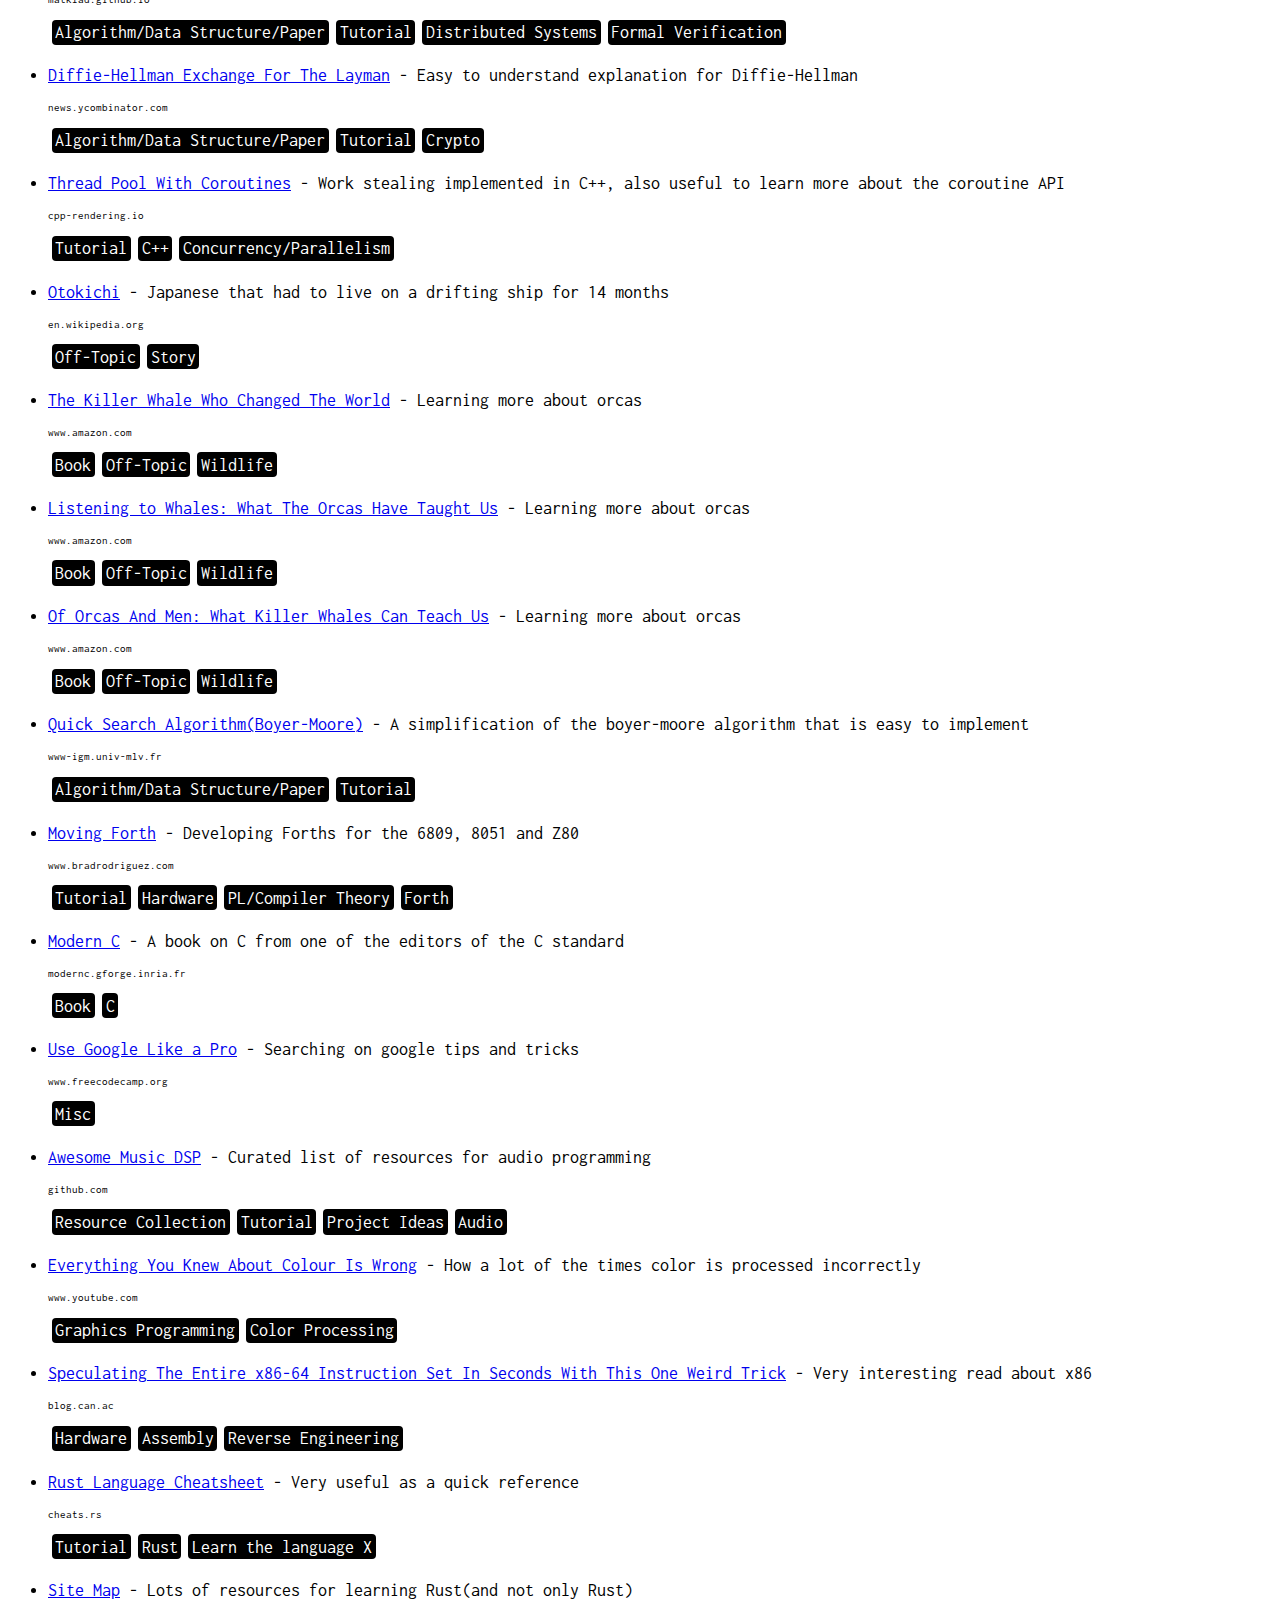
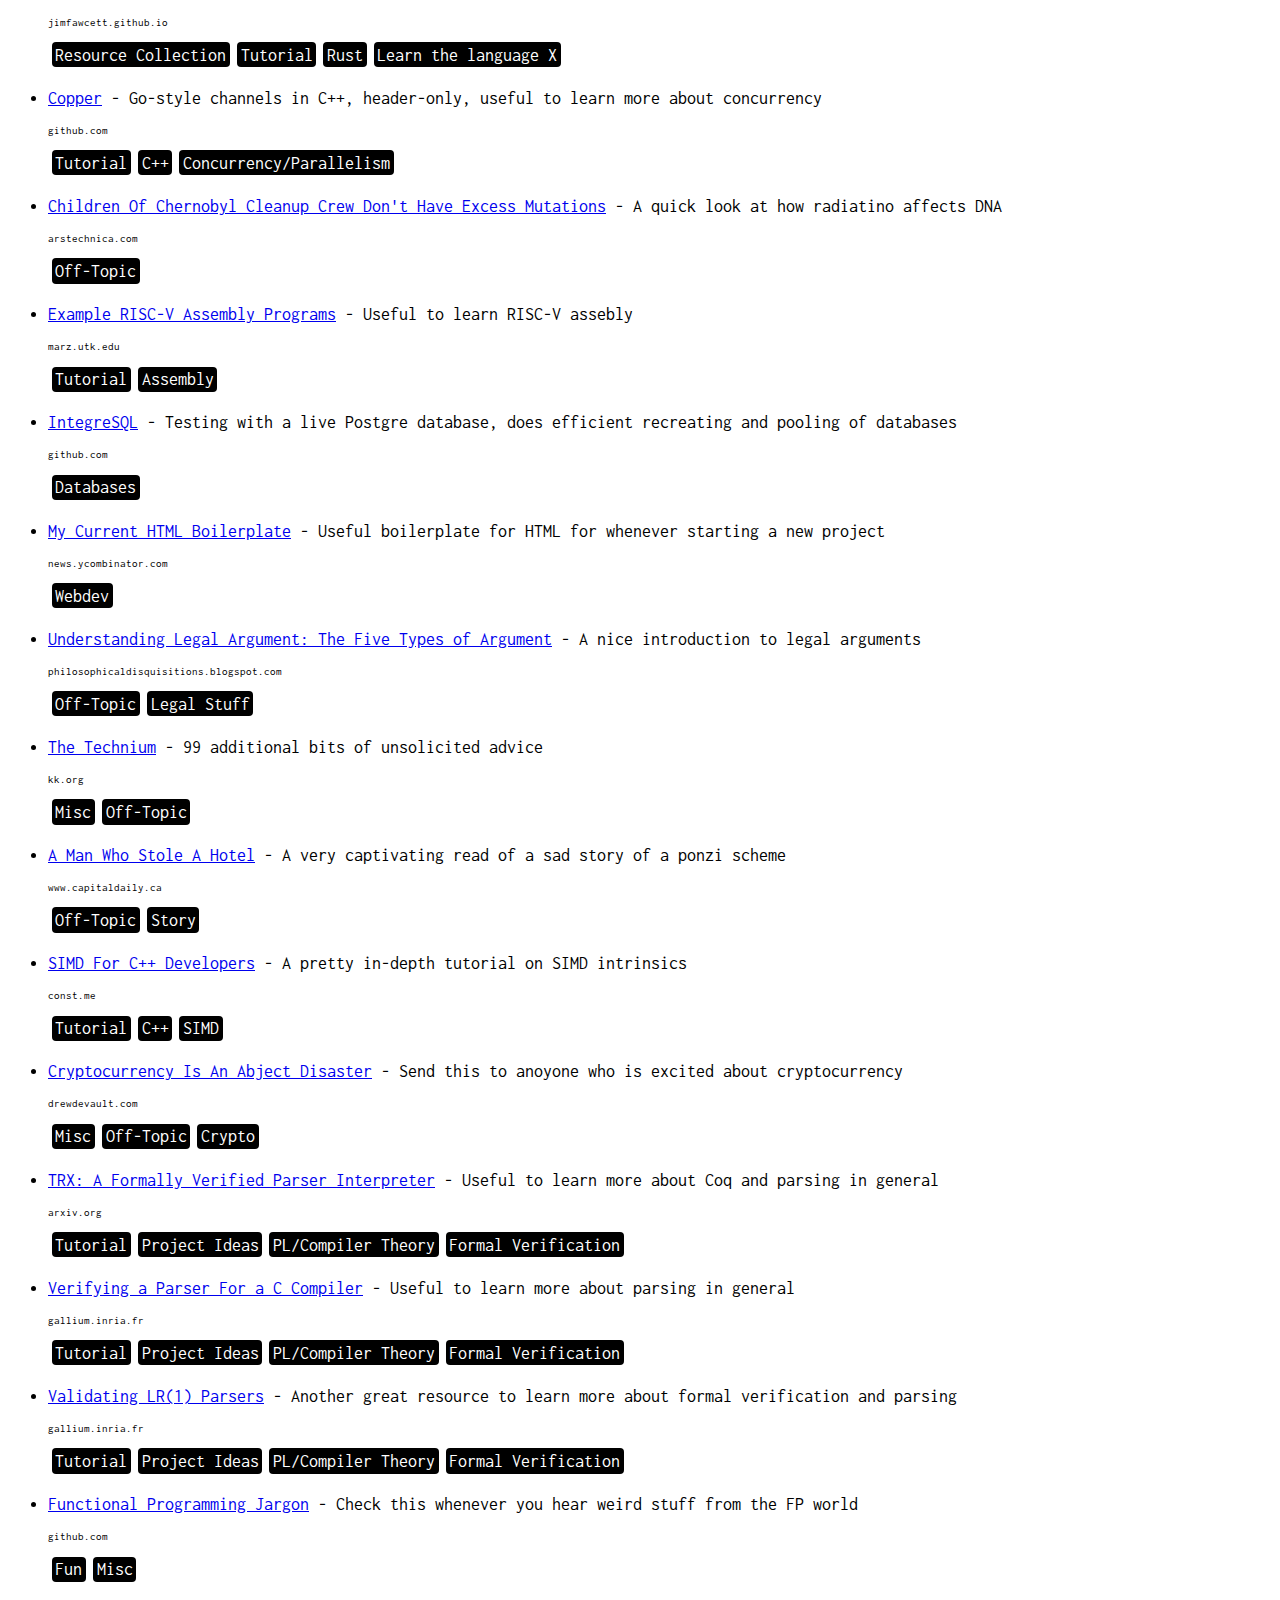
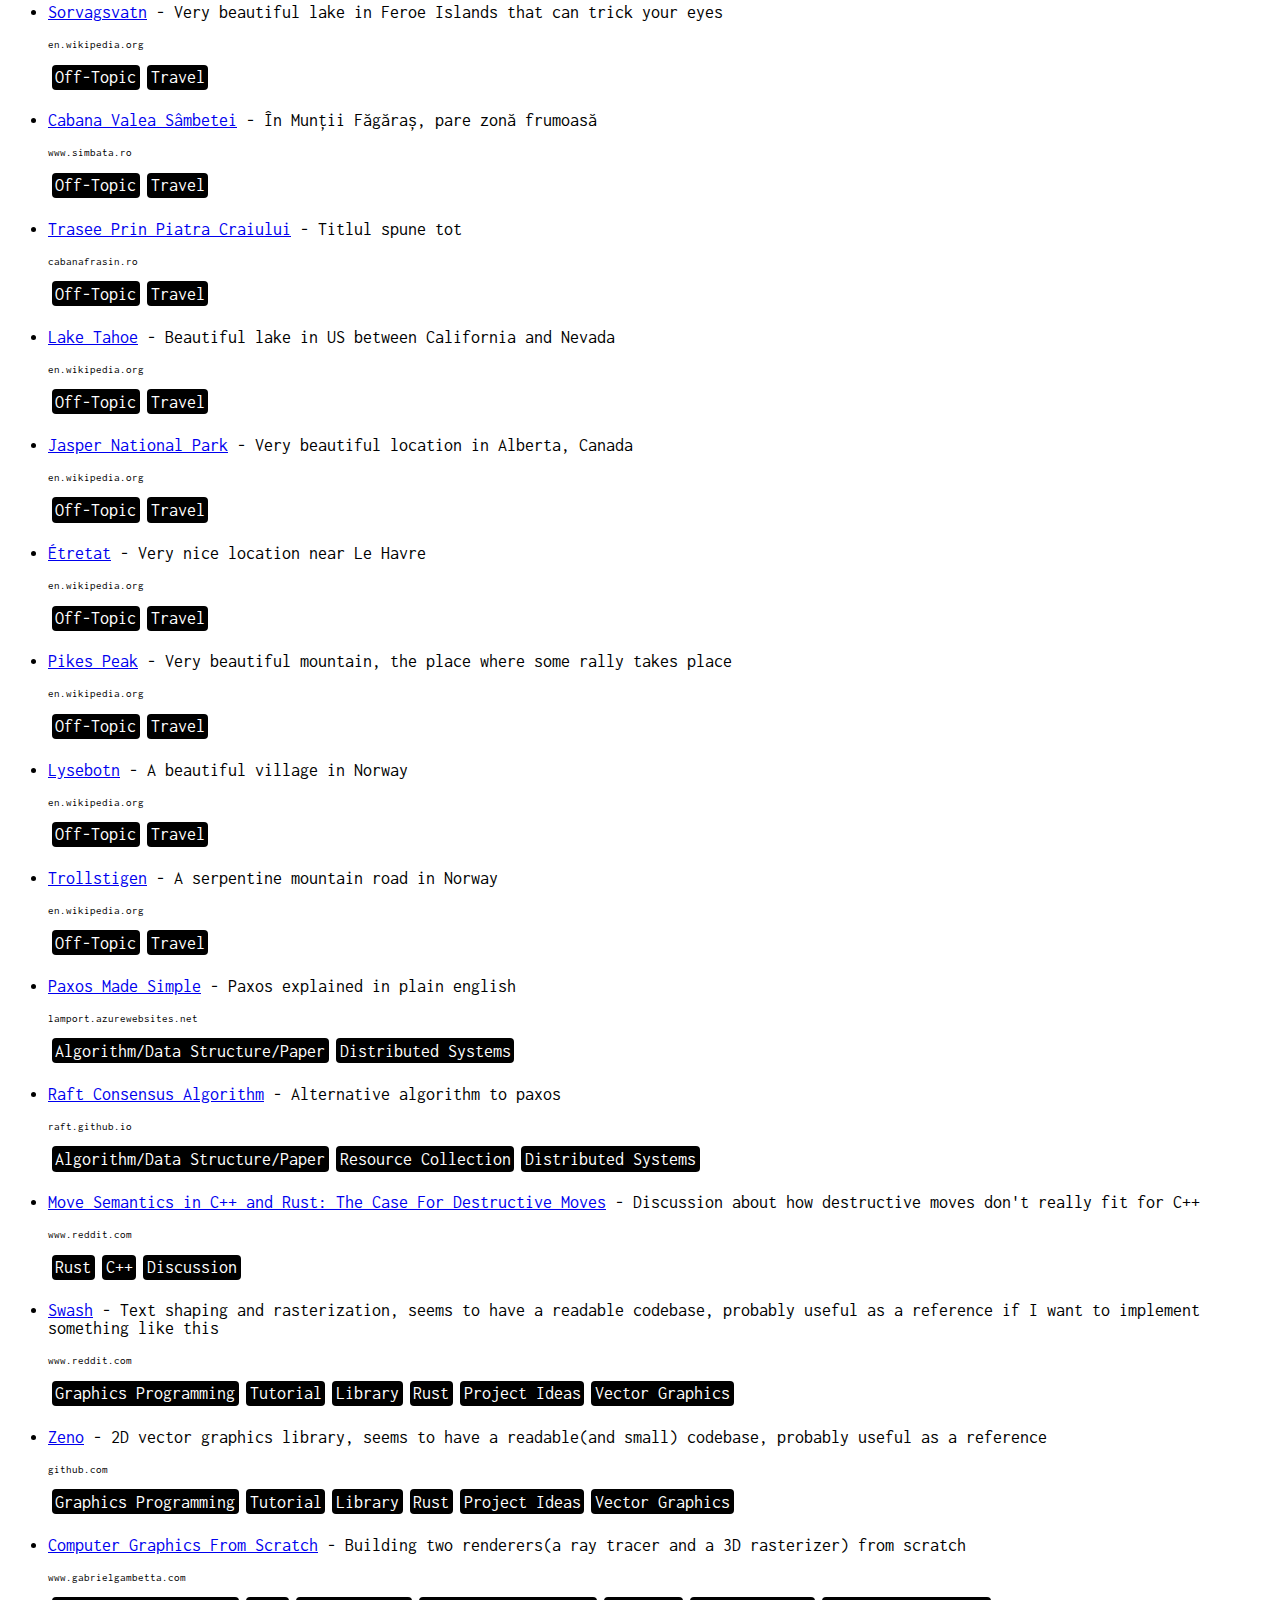
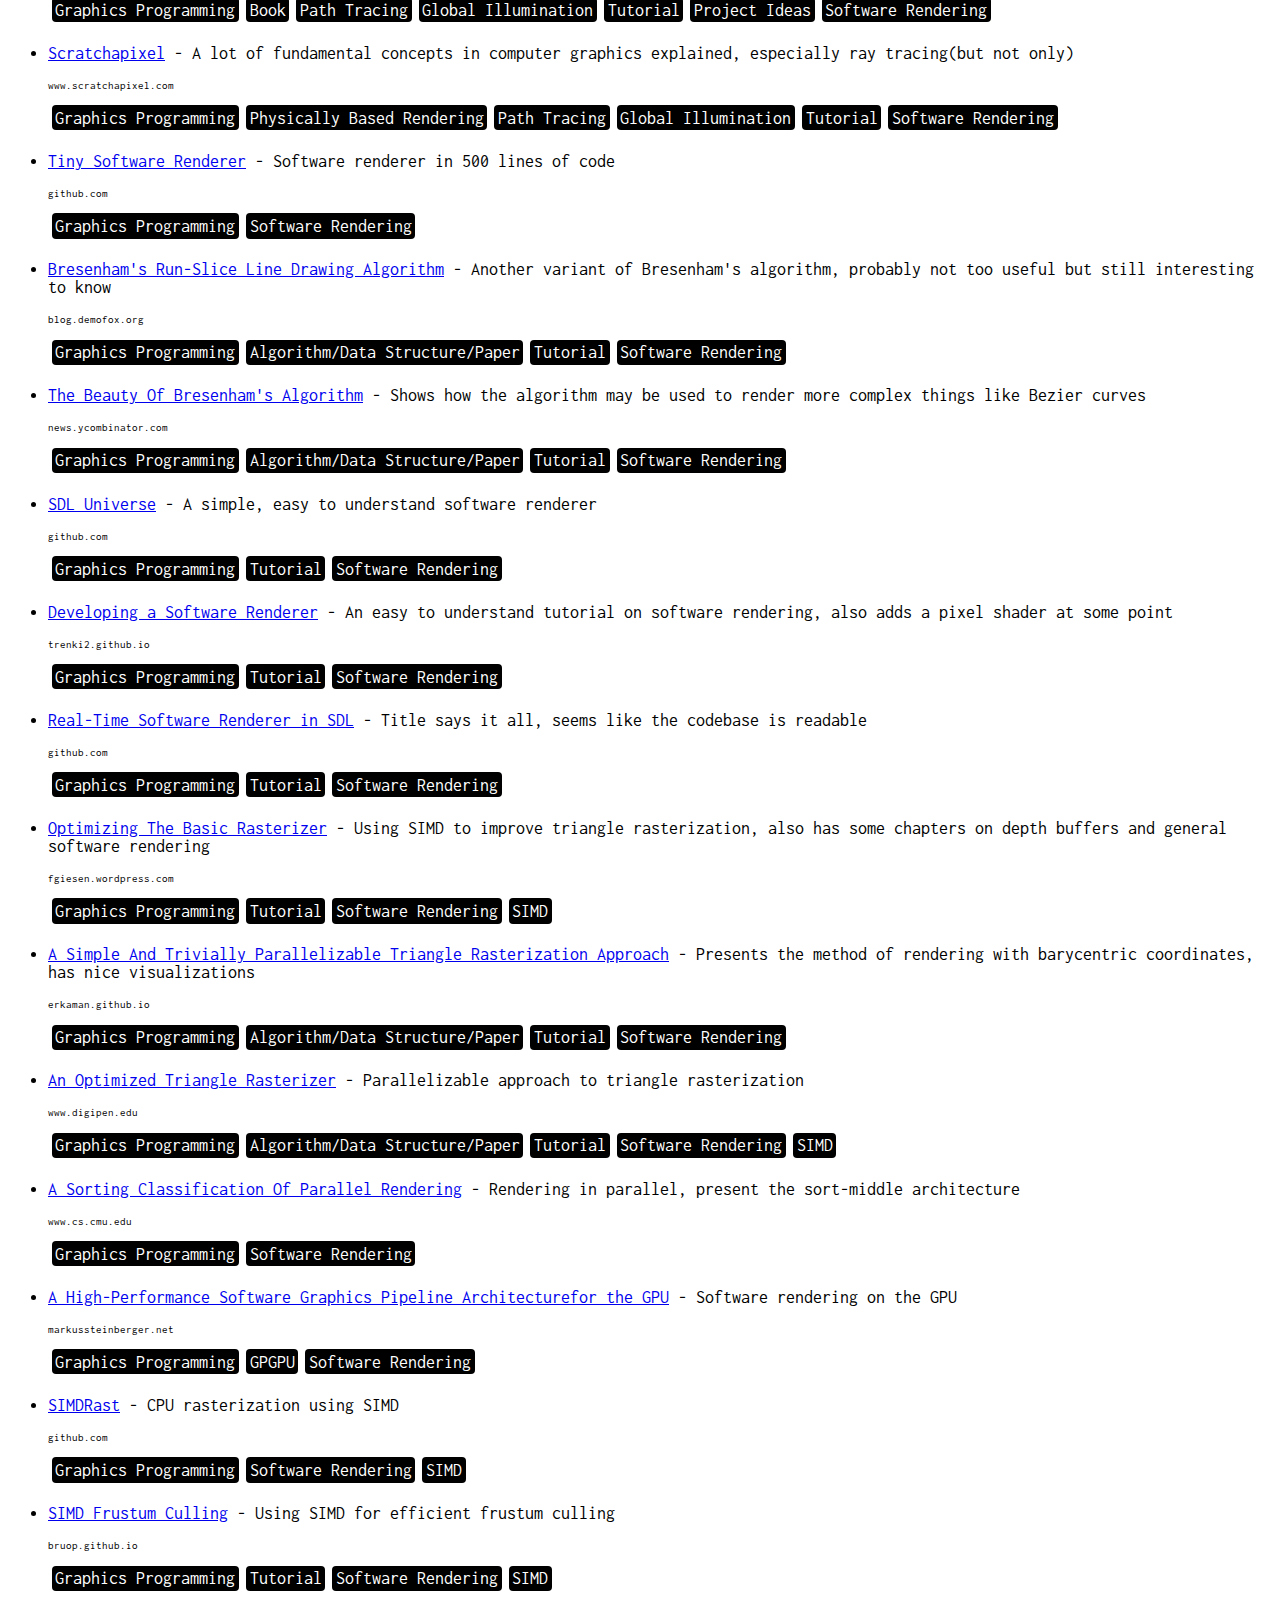
==== commit 3af32cb7: "New links" ====
--- a/data/index.html
+++ b/data/index.html
@@ -1247,6 +1247,12 @@
             { id: 1190, url: "https://bart.degoe.de/building-a-full-text-search-engine-150-lines-of-code/", title: "Building Full Text Search Engine In 150 Lines Of Python", description: "Title says it all" },
             { id: 1191, url: "https://pwy.io/en/posts/learning-to-fly-pt1/", title: "Learn To Fly: Let's Simulate Evolution In Rust!", description: "Using neural nets and genetic algorithms" },
             { id: 1192, url: "https://www.matthewtancik.com/nerf", title: "Neural Radiance Fields", description: "Interesting concept" },
+            { id: 1193, url: "https://wyag.thb.lt", title: "Write Yourself A Git", description: "Title says it all" },
+            { id: 1194, url: "https://github.com/isomorphic-git/isomorphic-git", title: "Isomorphic-git", description: "Git in js" },
+            { id: 1195, url: "https://nest.pijul.com/pijul_org/pijul", title: "Pijul", description: "Patch theory" },
+            { id: 1196, url: "https://onlywei.github.io/explain-git-with-d3/", title: "Visualising Git Concepts With D3", description: "Easy git tutorial" },
+            { id: 1197, url: "https://yurichev.com/news/20201220_git/", title: "Some Of Git Internals", description: "Learn some more about git" },
+            { id: 1198, url: "https://github.com/arslanbilal/git-cheat-sheet", title: "Git Cheat Sheet", description: "Git commands" },
             
         ];
 
@@ -4982,6 +4988,20 @@
             { link_id: 1191, tag_id: 19 },
             { link_id: 1192, tag_id: 40 },
             { link_id: 1192, tag_id: 13 },
+            { link_id: 1193, tag_id: 36 },
+            { link_id: 1193, tag_id: 17 },
+            { link_id: 1194, tag_id: 36 },
+            { link_id: 1194, tag_id: 0 },
+            { link_id: 1194, tag_id: 18 },
+            { link_id: 1195, tag_id: 36 },
+            { link_id: 1195, tag_id: 19 },
+            { link_id: 1195, tag_id: 16 },
+            { link_id: 1196, tag_id: 36 },
+            { link_id: 1196, tag_id: 17 },
+            { link_id: 1197, tag_id: 36 },
+            { link_id: 1197, tag_id: 17 },
+            { link_id: 1198, tag_id: 36 },
+            { link_id: 1198, tag_id: 16 },
             
         ];
 
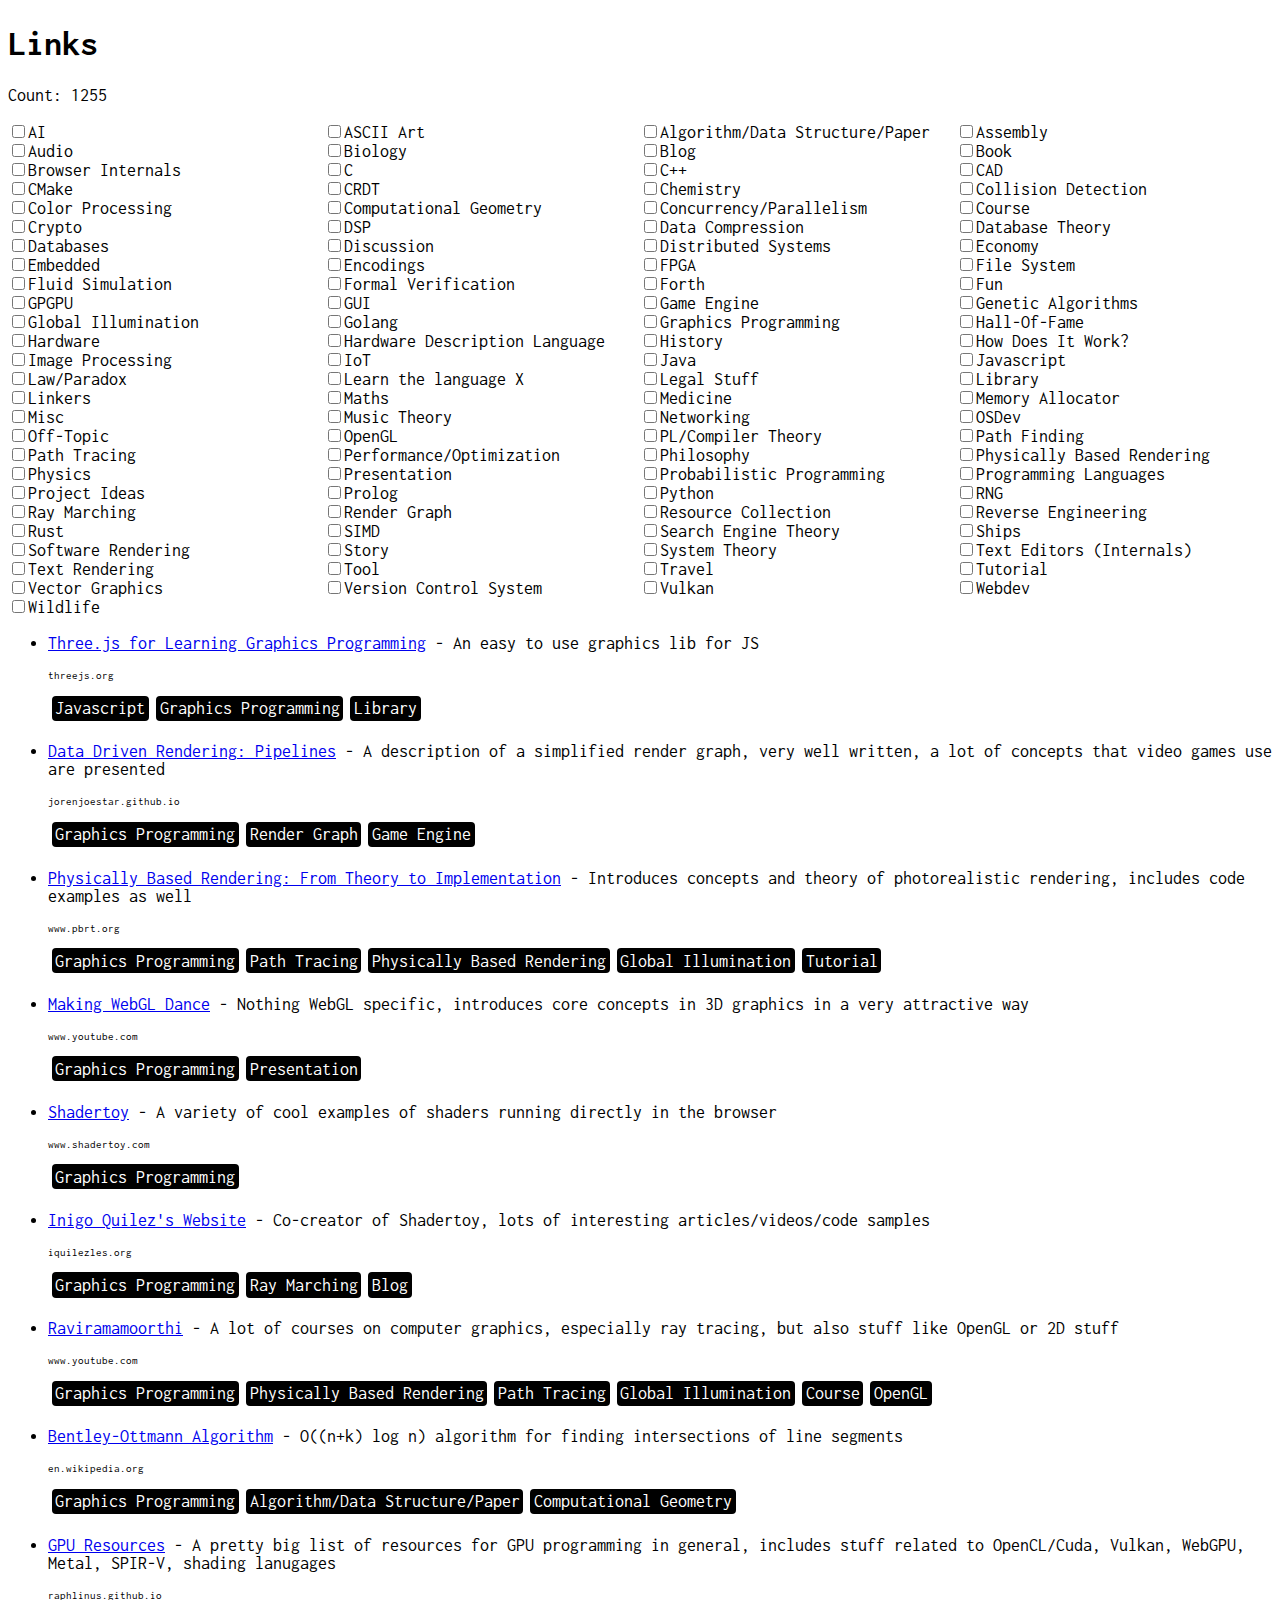
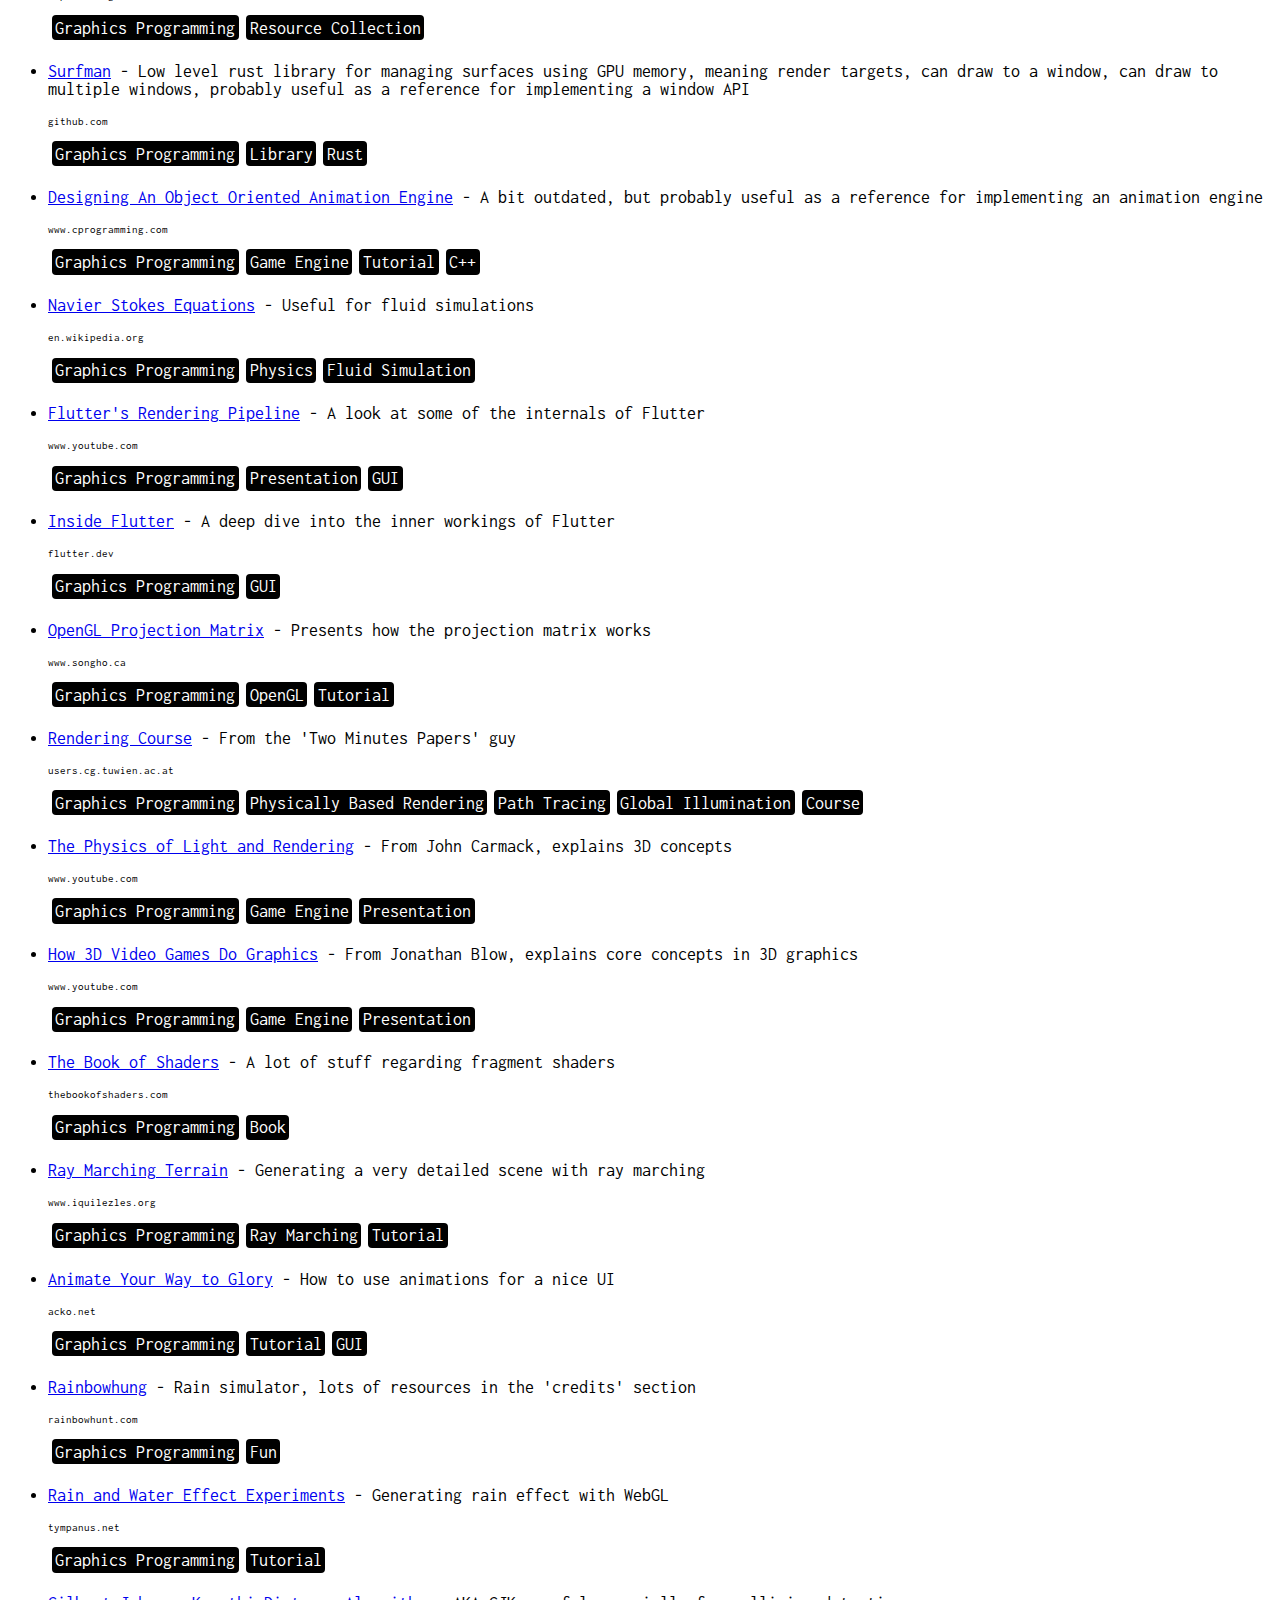
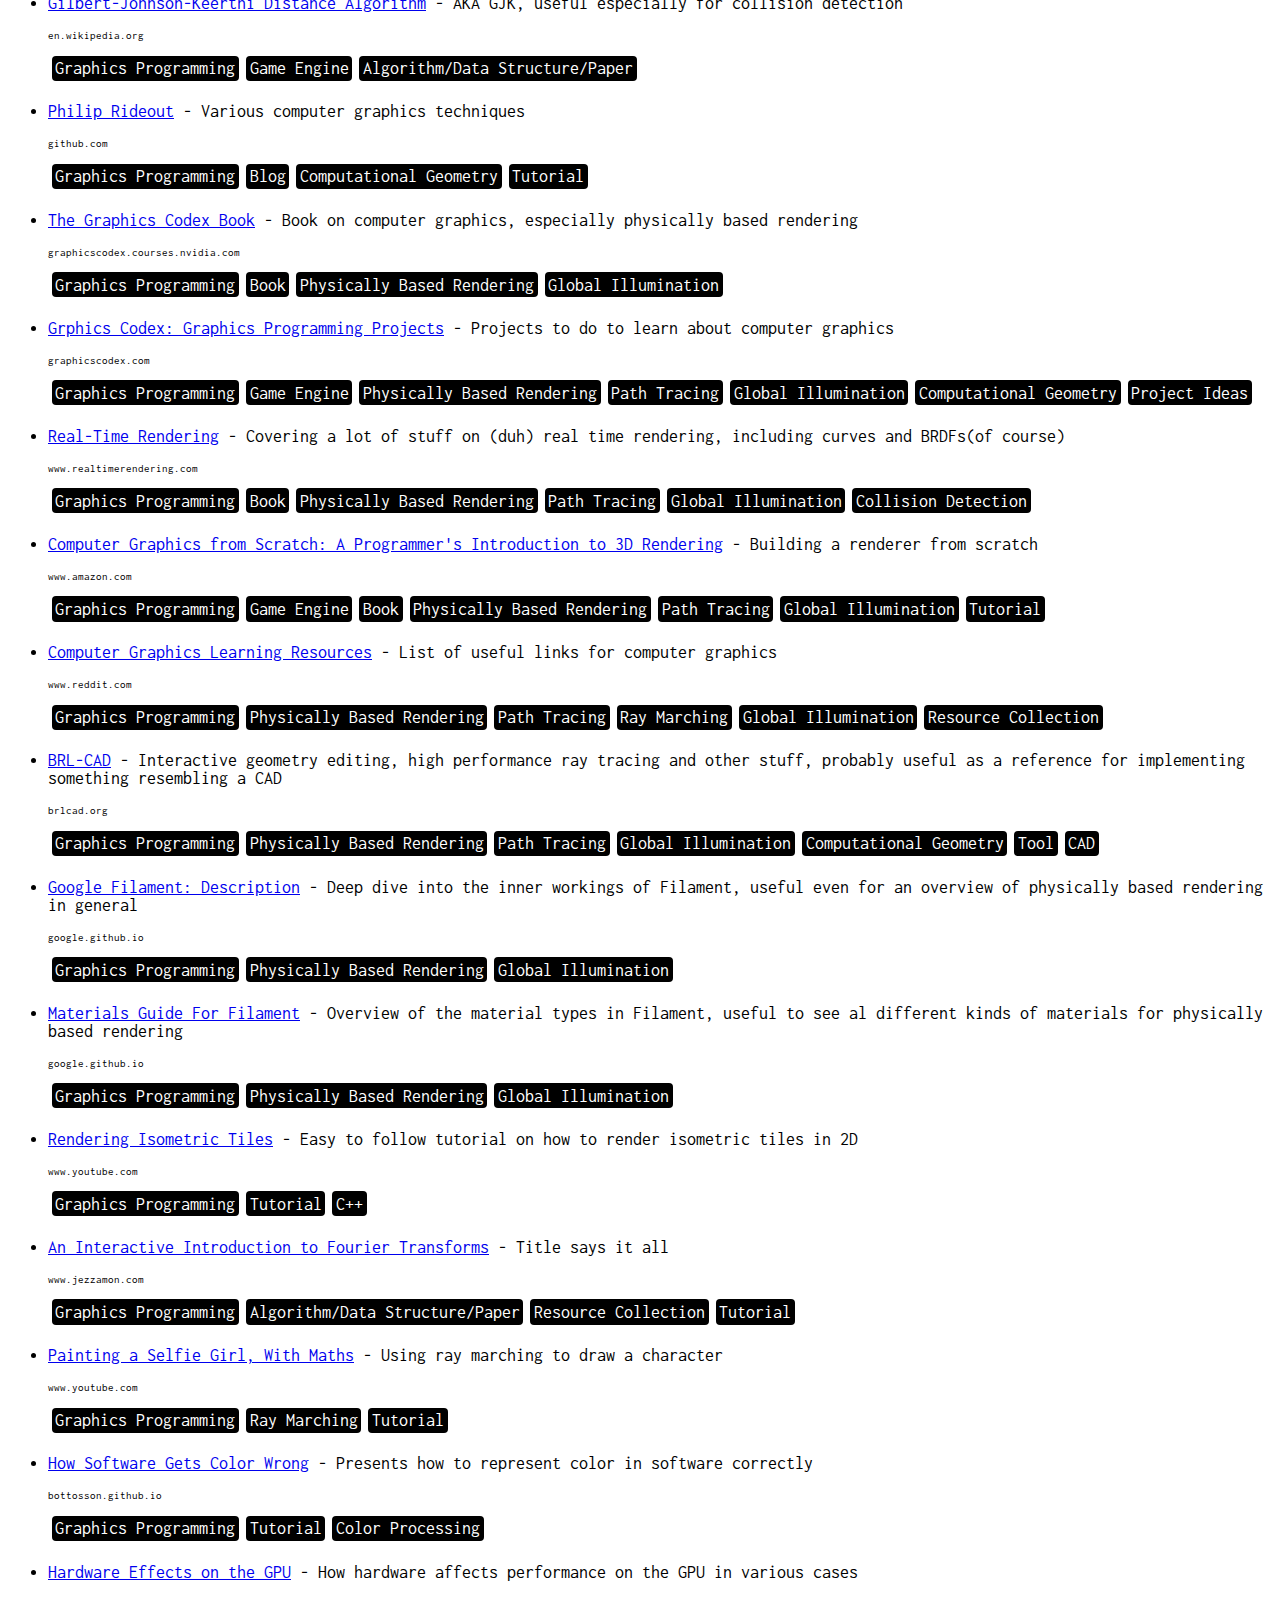
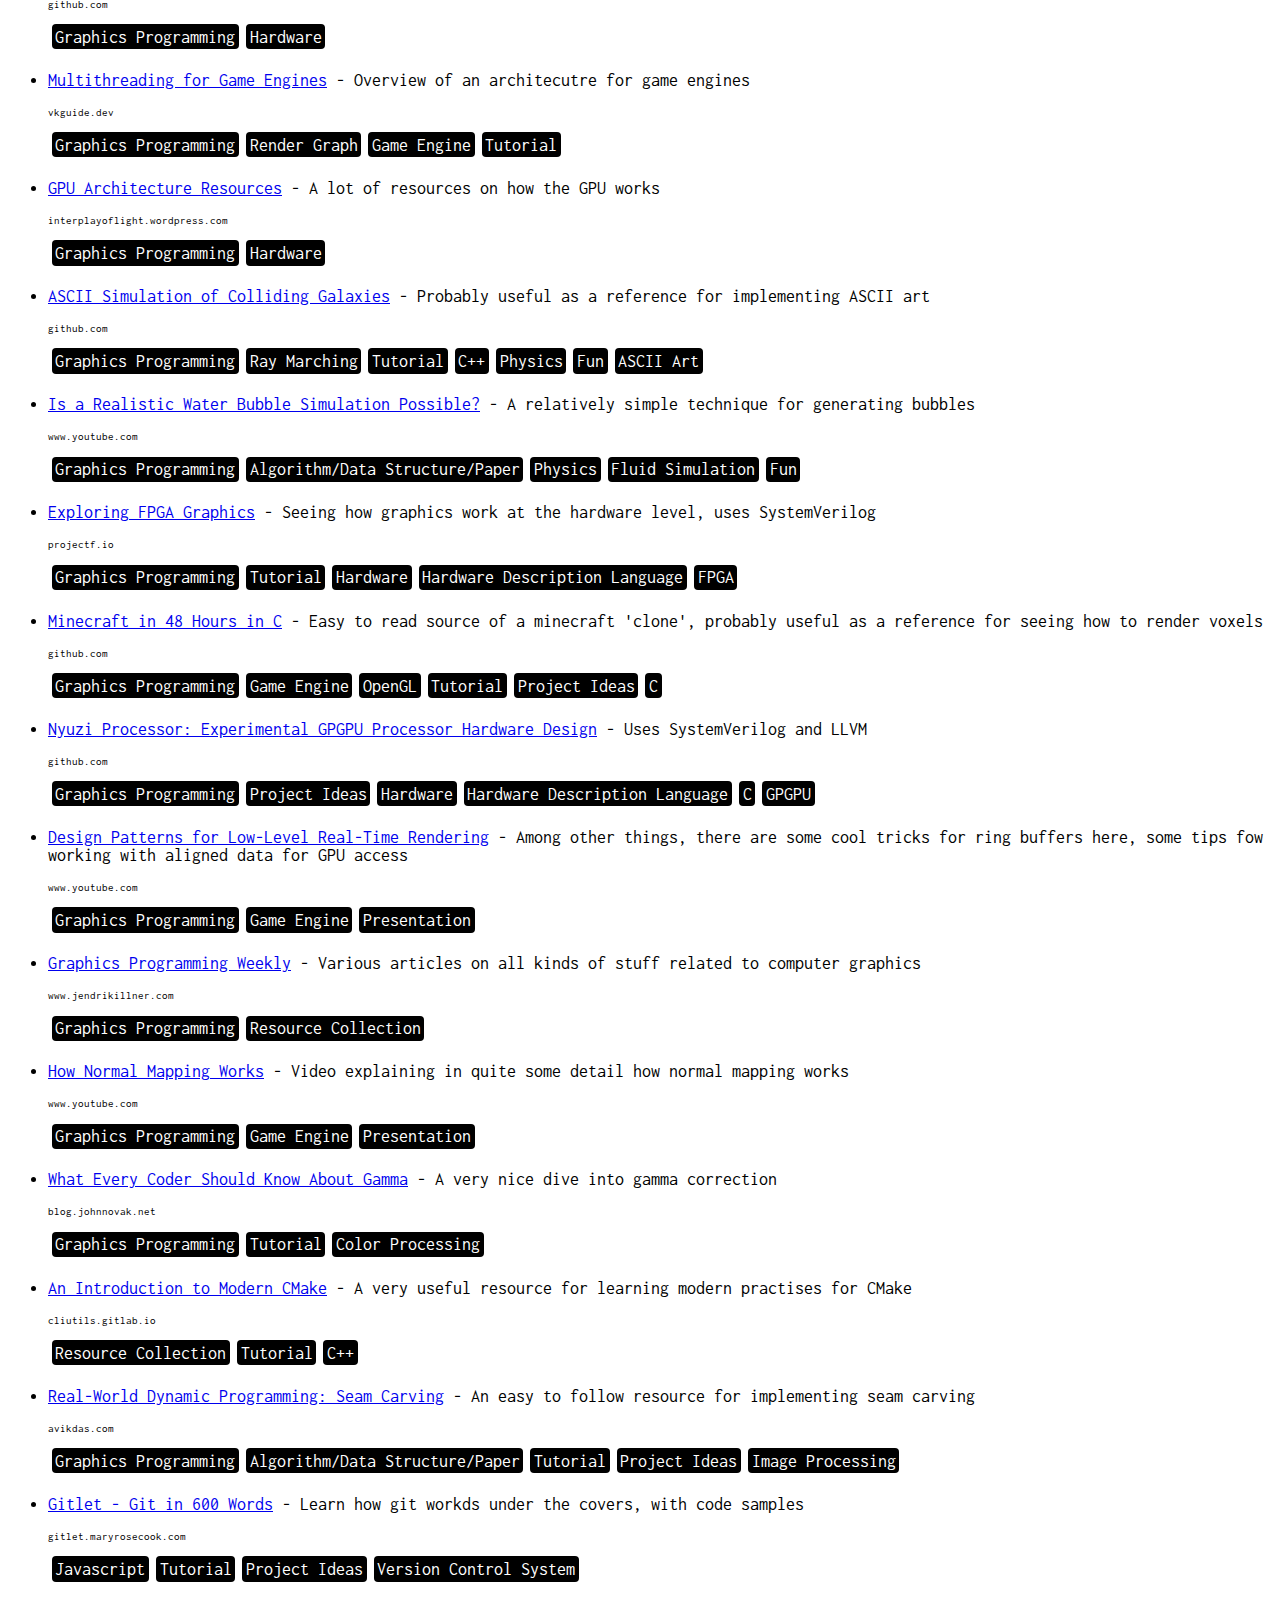
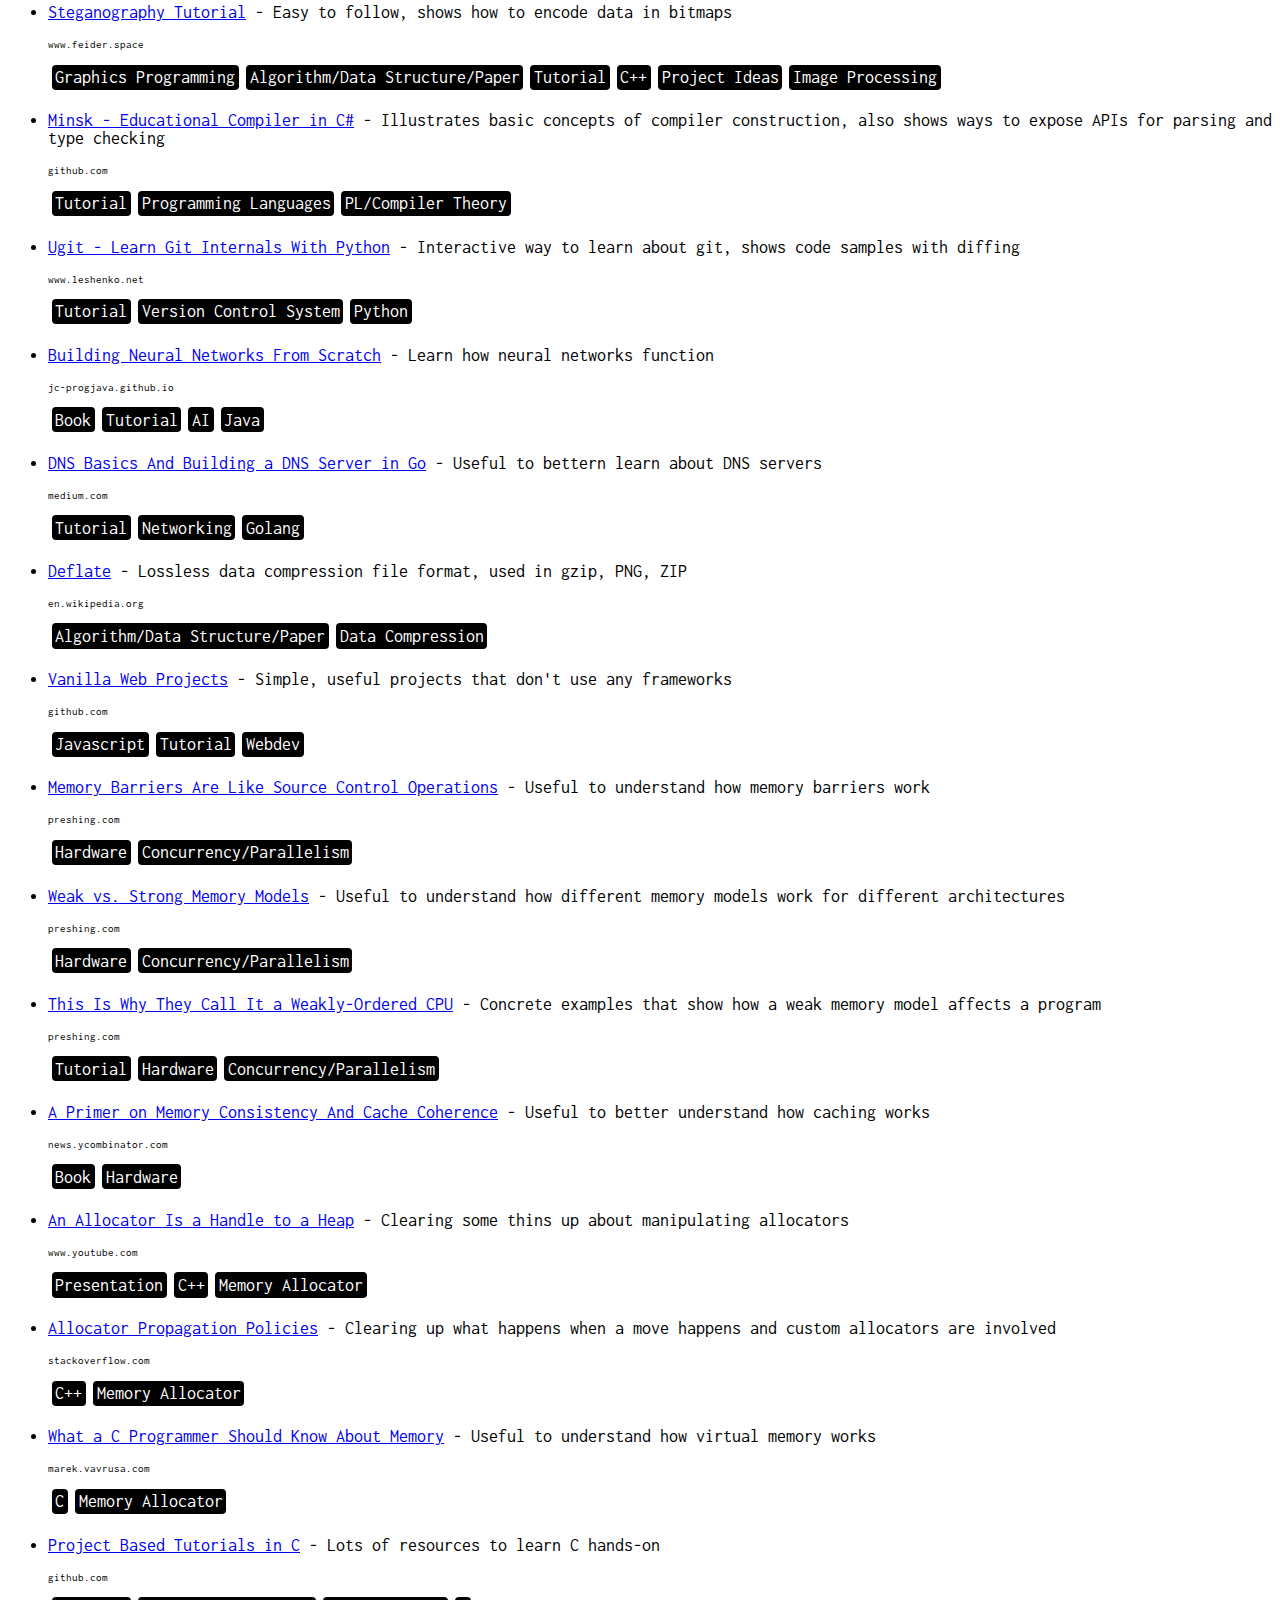
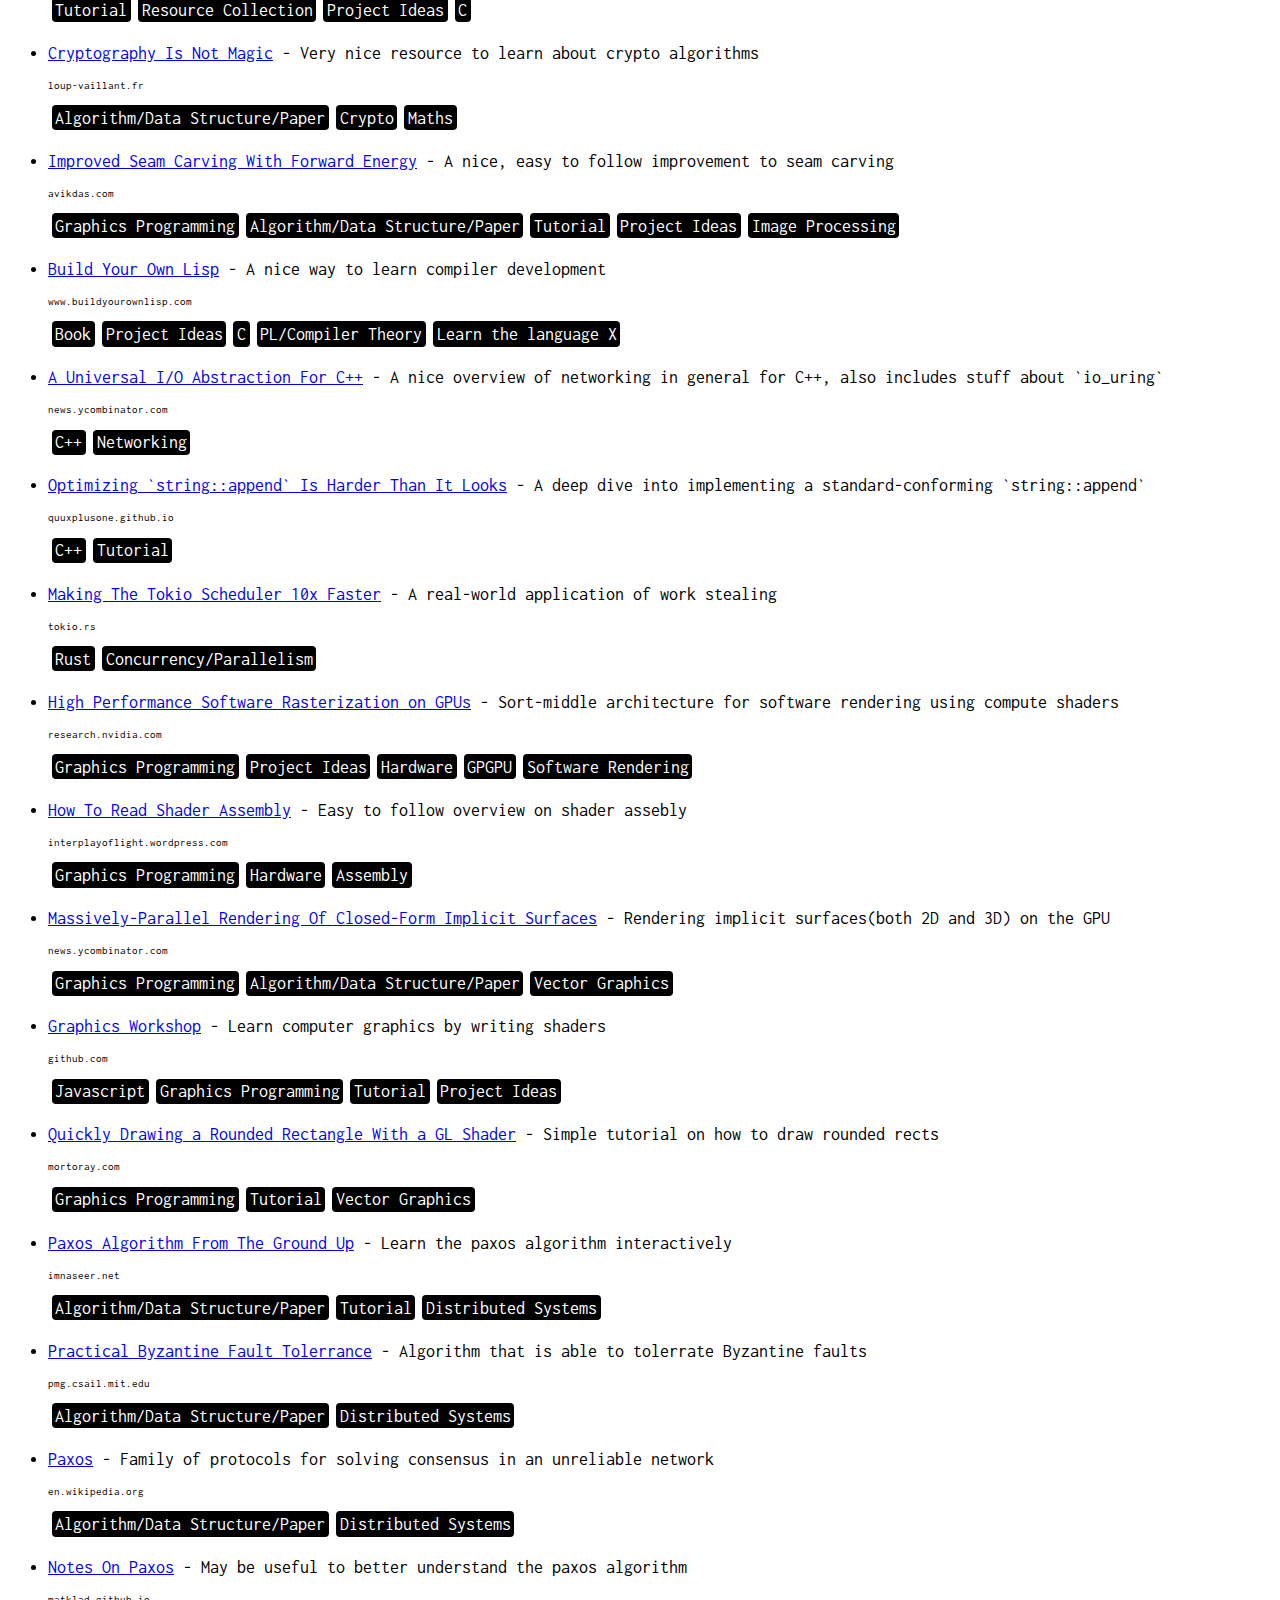
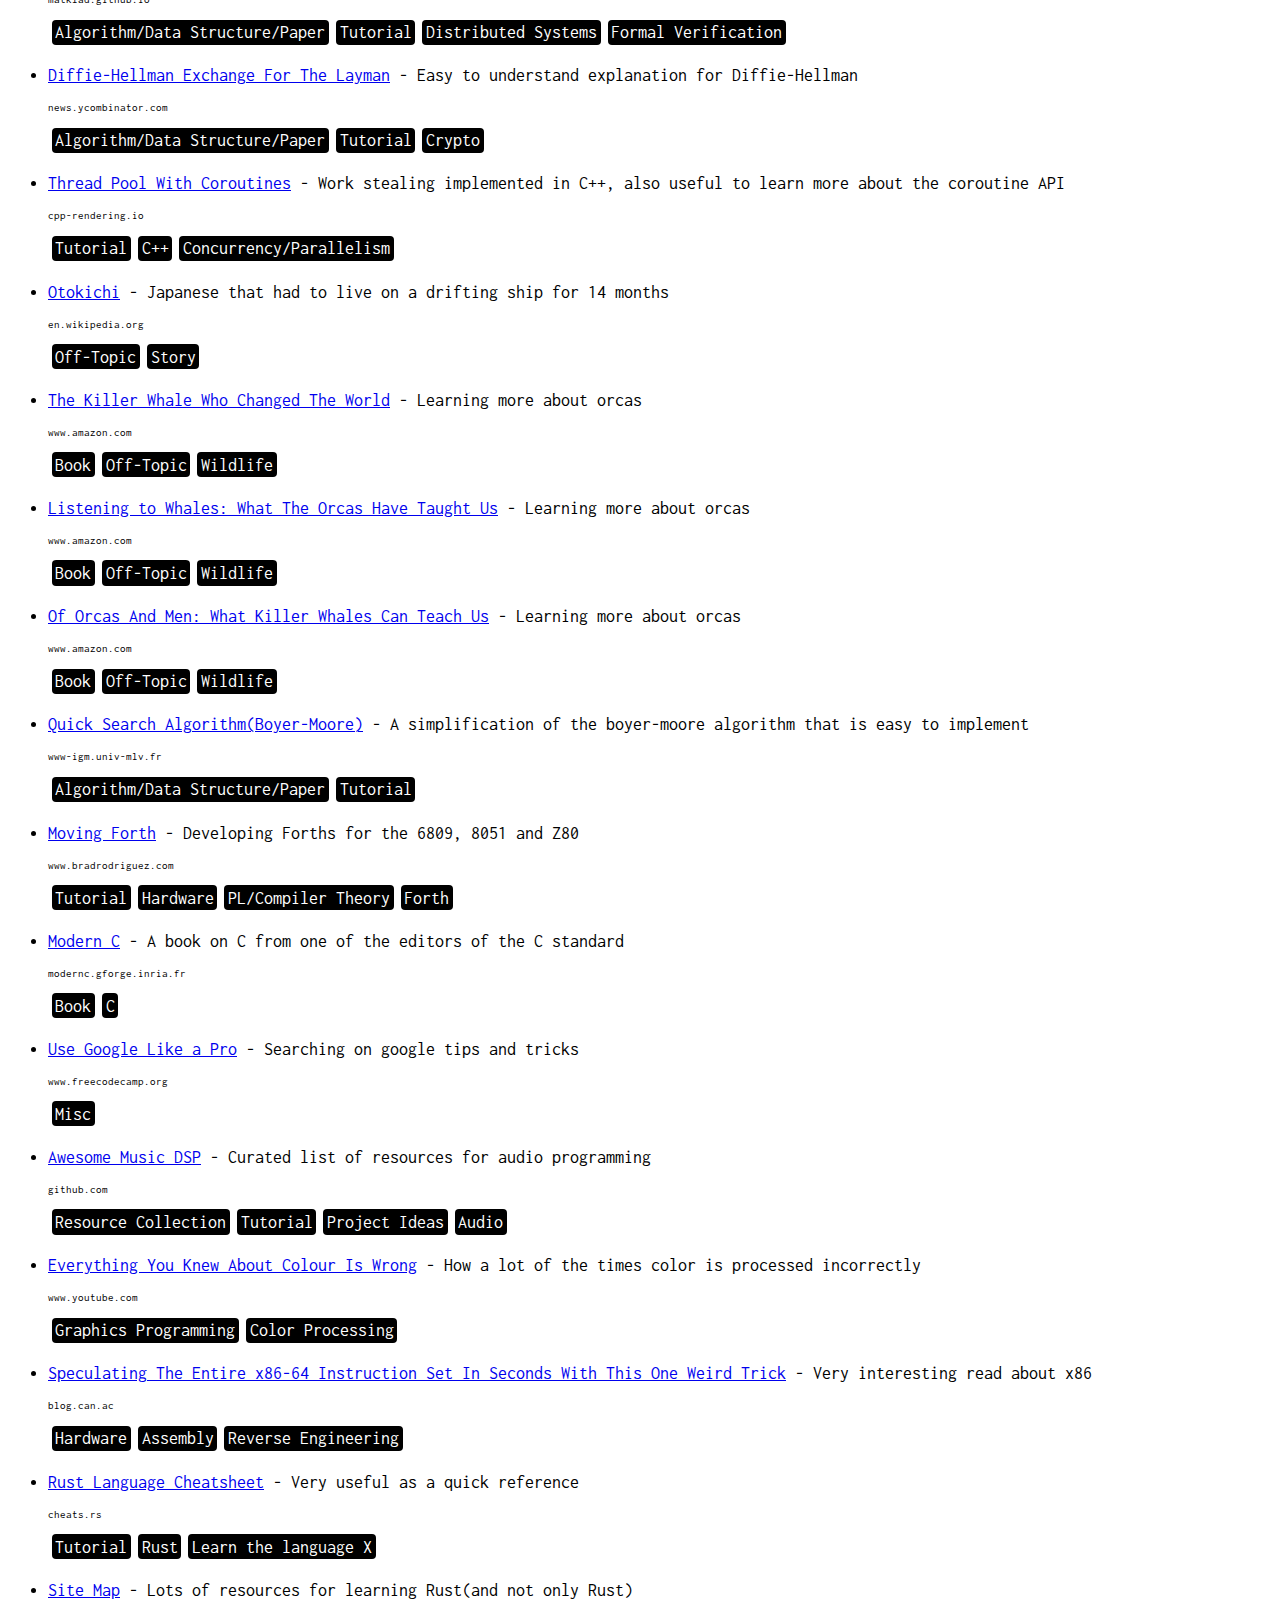
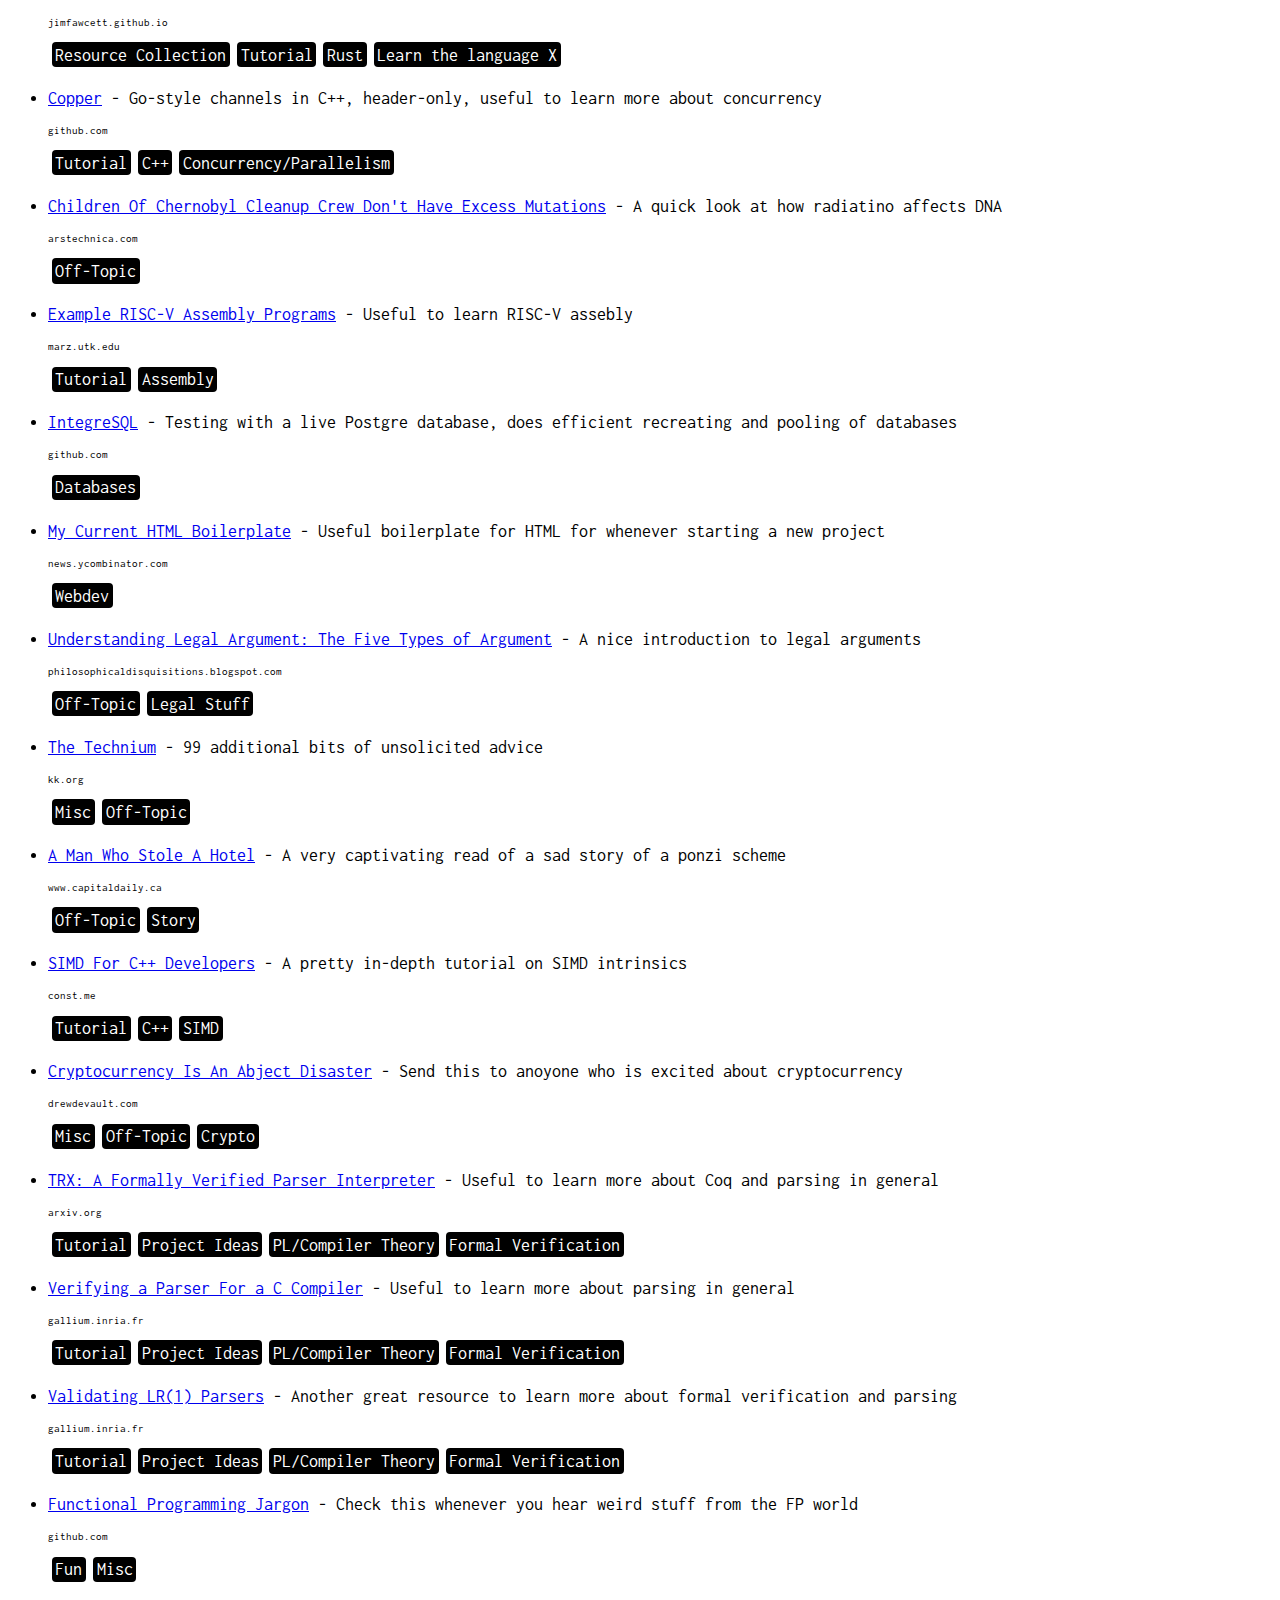
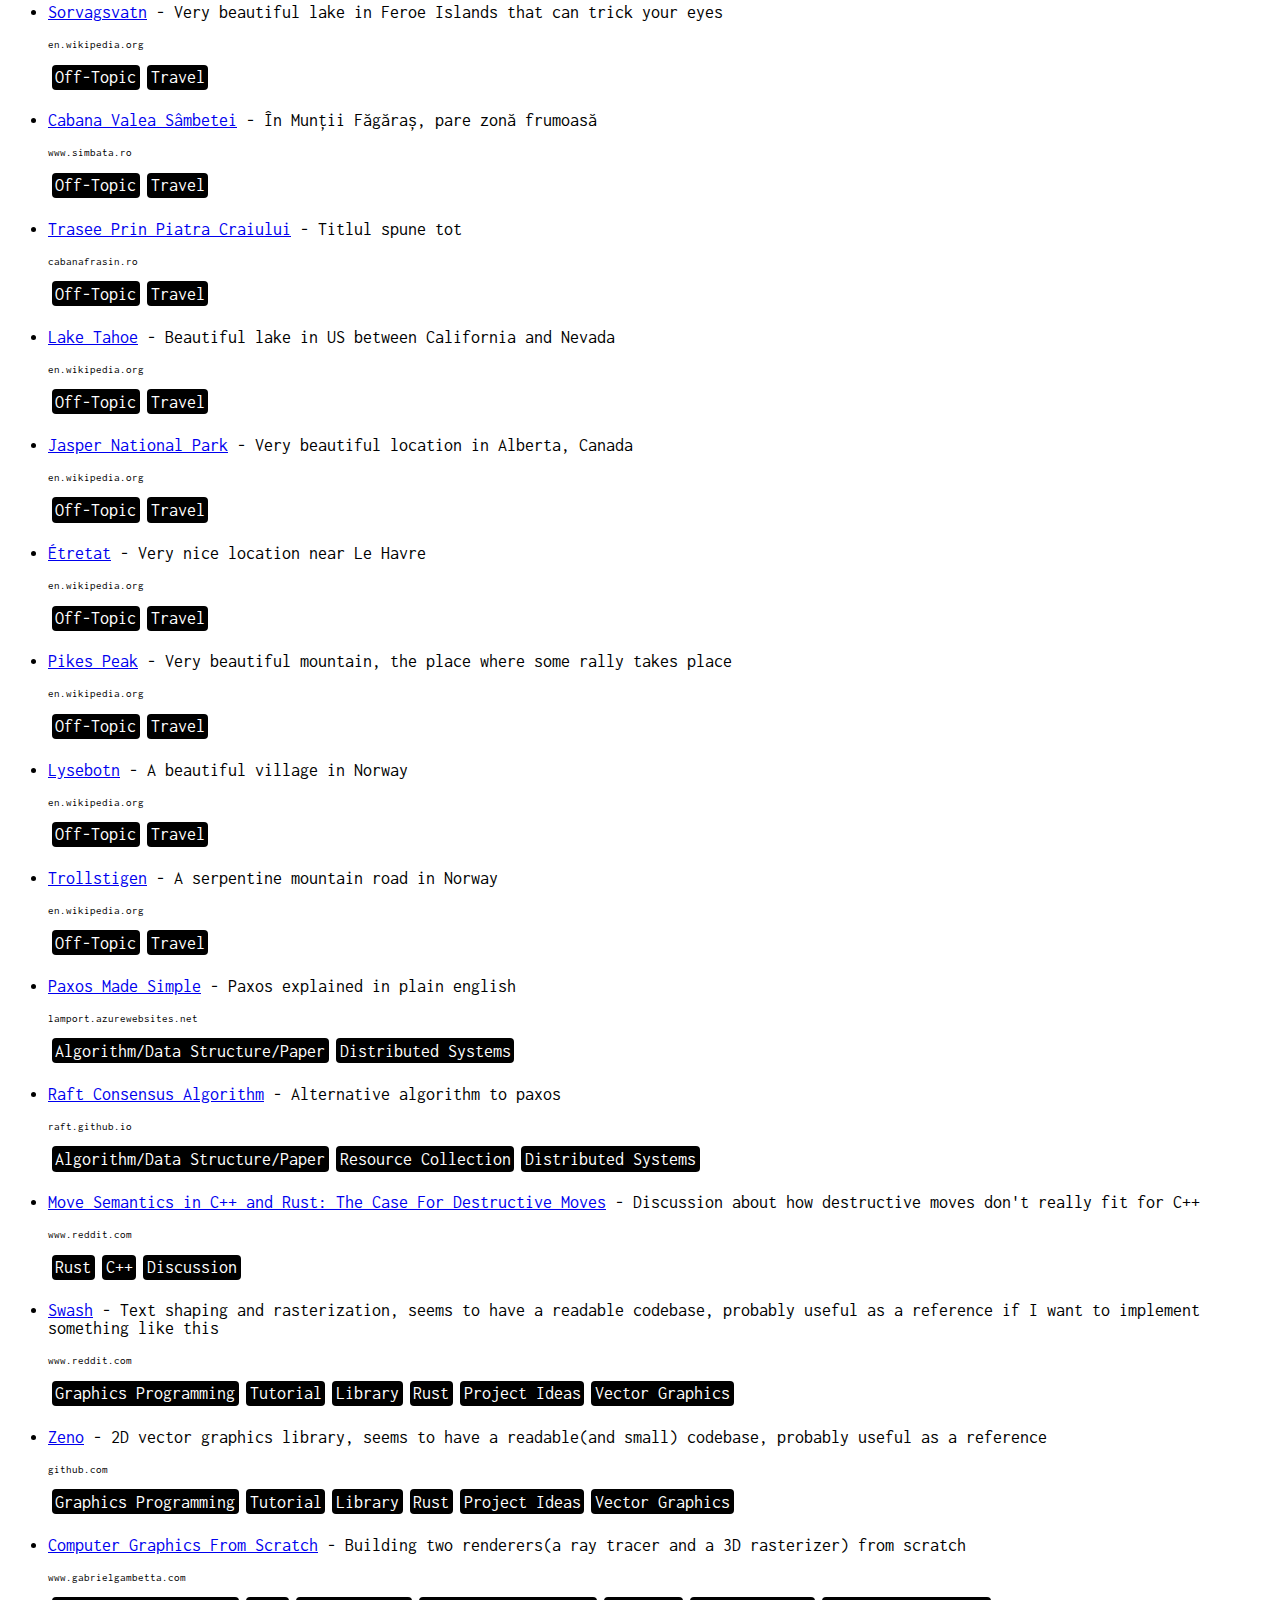
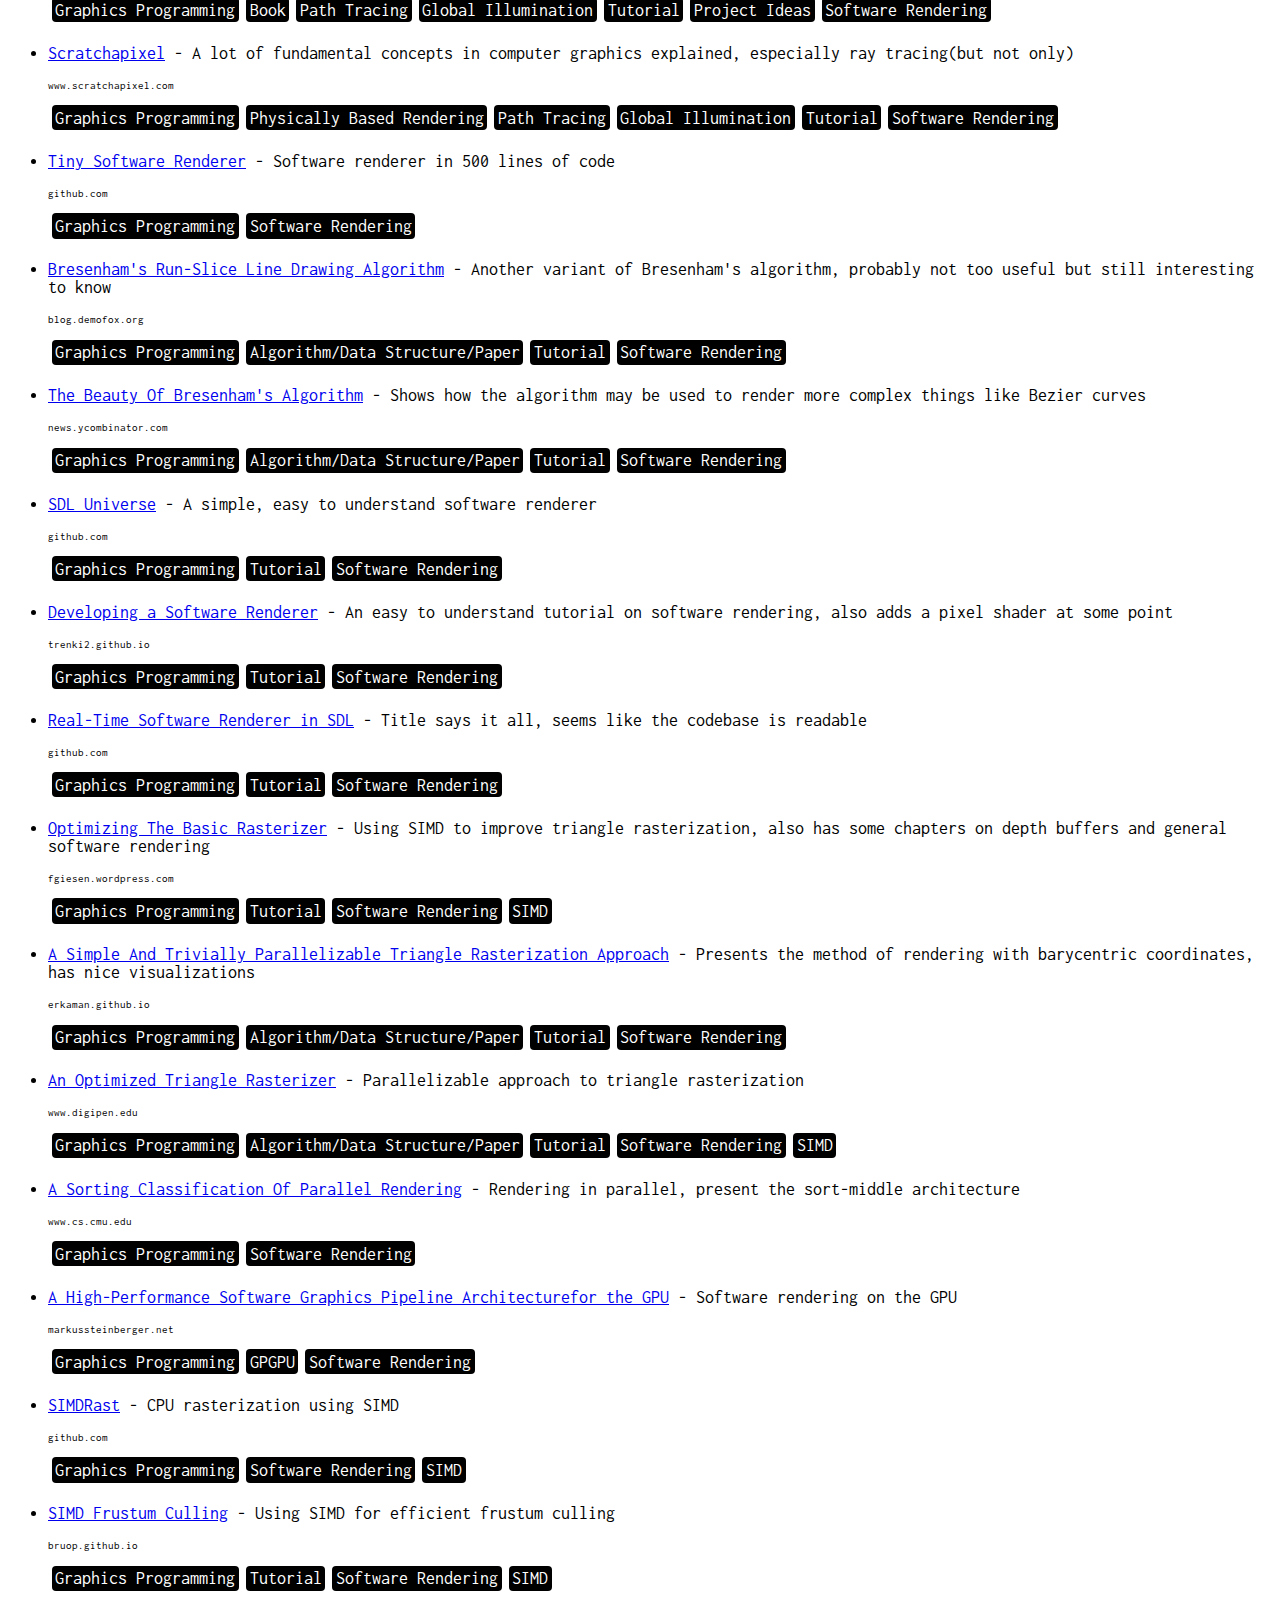
==== commit 12ee046c: "New links" ====
--- a/data/index.html
+++ b/data/index.html
@@ -1253,6 +1253,61 @@
             { id: 1196, url: "https://onlywei.github.io/explain-git-with-d3/", title: "Visualising Git Concepts With D3", description: "Easy git tutorial" },
             { id: 1197, url: "https://yurichev.com/news/20201220_git/", title: "Some Of Git Internals", description: "Learn some more about git" },
             { id: 1198, url: "https://github.com/arslanbilal/git-cheat-sheet", title: "Git Cheat Sheet", description: "Git commands" },
+            { id: 1199, url: "https://learningmusic.ableton.com/chords/1-5-6-4.html", title: "Learning Music", description: "Title says it all" },
+            { id: 1200, url: "https://www.onlyoffice.com/", title: "OnlyOffice", description: "Alternative to MS Office" },
+            { id: 1201, url: "https://github.com/danistefanovic/build-your-own-x", title: "Build-Your-Own-X", description: "Lots of project ideas" },
+            { id: 1202, url: "https://rmarkdown.rstudio.com/authoring_basics.html", title: "RMarkDown Basics", description: "Title says it all" },
+            { id: 1203, url: "https://cran.r-project.org/web/packages/stationery/vignettes/Rmarkdown.pdf", title: "RMarkDown Basics: More", description: "More about RMarkdown" },
+            { id: 1204, url: "https://developer.apple.com/fonts/TrueType-Reference-Manual/RM06/Chap6.html#ScalerTypeNote", title: "Arrow Operator in Apple Docs", description: "`-->` spotted in the wild" },
+            { id: 1205, url: "https://www.esri.com/arcgis-blog/products/product/mapping/mapping-coronavirus-responsibly/", title: "Mapping Resposibly", description: "Cartography tutorial" },
+            { id: 1206, url: "https://www.youtube.com/channel/UC-yuWVUplUJZvieEligKBkA", title: "Javidx9", description: "Lots of interesting videos" },
+            { id: 1207, url: "https://www.youtube.com/channel/UCYO_jab_esuFRV4b17AJtAw", title: "3blue1brown", description: "Excellent maths videos" },
+            { id: 1208, url: "https://www.youtube.com/user/eaterbc", title: "Ben Eater", description: "Lots of useful videos about CS, mostly about hardware/embedded" },
+            { id: 1209, url: "https://www.attejuvonen.fi/thesis/", title: "Comparison Of Voting Schemes Security", description: "Title says it all" },
+            { id: 1210, url: "https://www.youtube.com/channel/UCS4FAVeYW_IaZqAbqhlvxlA", title: "ContextFree", description: "Lots of interesting videos on programming lanugages" },
+            { id: 1211, url: "https://rufuspollock.com/open-source-software-and-government/", title: "Why Open Source Matters For Government And Civic Tech And How To Support It", description: "Interesting read" },
+            { id: 1212, url: "https://github.com/debiki/talkyard", title: "Talkyard: Forum Software Combining Best Of SO, Discourse, Slack, HN/Reddit, Disqus", description: "Interesting forum design" },
+            { id: 1213, url: "https://news.ycombinator.com/item?id=22755596", title: "Jami: GNU Open Source End-To-End Encrypted Alternative To Zoom/Jitsi", description: "Nice tool" },
+            { id: 1214, url: "https://matrix.org/", title: "Matrix: Decentralized Communication", description: "Open protocol for p2p communication" },
+            { id: 1215, url: "https://github.com/NixOS/nixpkgs/issues/4952", title: "Hilarious NixOS Github Issue", description: "Just funny" },
+            { id: 1216, url: "https://weasyprint.org/", title: "WasyPrint: Nice Document Formatter", description: "Could be an alternative to Latex" },
+            { id: 1217, url: "https://terrytao.wordpress.com/2020/04/12/john-conway/", title: "John Conway Memorial", description: "Insight into Conway's life" },
+            { id: 1218, url: "https://github.com/nixpulvis/doomsday", title: "John Conway Memorial 2", description: "Continuation of the previous link" },
+            { id: 1219, url: "https://discuss.ardupilot.org/t/ardubee-a-ready-to-fly-micro-drone-for-education-and-swarming/54362", title: "ArduBee: Open Source Drone", description: "Title says it all" },
+            { id: 1220, url: "https://github.com/alephsecurity/xnu-qemu-arm64", title: "IOS on QEMU", description: "Good to know" },
+            { id: 1221, url: "https://news.ycombinator.com/item?id=22918980", title: "Software Engineer Going Blind", description: "Learning more about accesibility" },
+            { id: 1222, url: "https://www.openhab.org/", title: "OpenHAB: Open Source Home Automation", description: "DIY" },
+            { id: 1223, url: "https://www.youtube.com/watch?v=PHe0bXAIuk0", title: "How The Economic Machine Works", description: "Excellent video on economy" },
+            { id: 1224, url: "http://kroah.com/log/blog/2019/08/14/patch-workflow-with-mutt-2019/", title: "Patch Workflow With Mutt", description: "Mutt power use, probably useful to read if ever implementing an email client(ar a forum)" },
+            { id: 1225, url: "https://hacks.mozilla.org/2020/04/code-quality-tools-at-mozilla/", title: "Engineering Code Quality In Firefox", description: "Interesting read on firefox devops" },
+            { id: 1226, url: "https://www.home-assistant.io/", title: "Home Assistant: Open Source Home Automation", description: "DIY" },
+            { id: 1227, url: "https://www.openmediavault.org/", title: "OpenMediaVault: Open Source NAS", description: "DIY" },
+            { id: 1228, url: "https://vahiidl.ir/wp-content/uploads/2019/04/The-Design-of-Everyday-Things-Revised-and-Expanded-Edition.pdf", title: "Design Of Everyday Things", description: "Great book on design of various things, like door handles" },
+            { id: 1229, url: "https://github.com/versatica/mediasoup", title: "Mediasoup: WebRTC Video Conferencing", description: "Nice tool" },
+            { id: 1230, url: "http://www.pyinvoke.org/", title: "PyInvoke", description: "Alternative to make" },
+            { id: 1231, url: "https://github.com/Warzone2100/warzone2100", title: "Warzone 2100: Open Source RTS Game", description: "Could probably learn from this" },
+            { id: 1232, url: "https://www.ledger-cli.org/", title: "Ledger: CLI Accounting System", description: "Good to know such a tool exists..." },
+            { id: 1233, url: "http://nautil.us/issue/86/energy/why-birds-can-fly-over-mount-everest", title: "Why Birds Can Fly Over Mount Everest", description: "Very interesting read on birds" },
+            { id: 1234, url: "https://github.com/vinayak-mehta/present", title: "Present: A Presentation Tool In The Terminal", description: "Powerpoint in the terminal" },
+            { id: 1235, url: "https://news.ycombinator.com/item?id=24467731", title: "How To Be Helpful Online", description: "Great tips for online 'mentors'" },
+            { id: 1236, url: "https://mango.pdf.zone/finding-former-australian-prime-minister-tony-abbotts-passport-number-on-instagram", title: "When You Browse Instagram And Find Australia's Prime Minister Passport Number", description: "Very entertaining read" },
+            { id: 1237, url: "https://ethercalc.net/", title: "EtherCalc: Open Source Online Office Suite", description: "Great alternative to MS Office" },
+            { id: 1238, url: "https://github.com/andmarti1424/sc-im", title: "SC-IM: Excel In The Terminal", description: "Really interesting tool" },
+            { id: 1239, url: "https://news.ycombinator.com/item?id=24574574", title: "Mathematics For Programmers", description: "Various tricks for programmers, really interesting" },
+            { id: 1240, url: "https://arxiv.org/pdf/0911.3038.pdf", title: "Interesting Facts About 3435", description: "Interesting stuff about number theory" },
+            { id: 1241, url: "https://stephaneginier.com/sculptgl/", title: "SculptGL", description: "Sculpting directly in the browser" },
+            { id: 1242, url: "https://winxp.now.sh/", title: "Windows XP in React", description: "Recreation" },
+            { id: 1243, url: "https://www.windows93.net/", title: "Windows 93 Online", description: "Another recreation" },
+            { id: 1244, url: "https://yqnn.github.io/svg-path-editor/", title: "SVG Path Editor", description: "Online SVG editor" },
+            { id: 1245, url: "https://en.wikipedia.org/wiki/Nonviolent_Communication", title: "NonViolentCommunication", description: "Polite disagreement" },
+            { id: 1246, url: "https://github.com/GIBIS-UNIFESP/wiRedPanda", title: "WiRedPanda: Software For Logic Circuits In Qt", description: "Really interesting tool" },
+            { id: 1247, url: "https://www.youtube.com/watch?v=2hf9yN-oBV4", title: "I Grew Real Spider Silk Using Yeast", description: "Incredibly interesting read" },
+            { id: 1248, url: "https://github.com/twpayne/chezmoi", title: "ChezMoi: Managing Dotfiles Across Multiple Diverse Machines", description: "Better dotfile managing" },
+            { id: 1249, url: "https://space-search.io/", title: "Space-Search: All Satellites In Space", description: "Visualizing all of them" },
+            { id: 1250, url: "https://arxiv.org/abs/1806.08790", title: "The Physics Of Baking Good Pizza", description: "Great read" },
+            { id: 1251, url: "http://animatedengines.com/", title: "Animated Engines", description: "Illustrations Of How Various Engines Work" },
+            { id: 1252, url: "https://en.wikipedia.org/wiki/ISO_3103", title: "ISO 3103: International Standard For Preparing A Tea", description: "Correctly preparing a tea" },
+            { id: 1253, url: "https://news.ycombinator.com/item?id=26488610", title: "VSCode CodeTour", description: "Guided walkthroughs of codebases" },
             
         ];
 
@@ -5002,6 +5057,137 @@
             { link_id: 1197, tag_id: 17 },
             { link_id: 1198, tag_id: 36 },
             { link_id: 1198, tag_id: 16 },
+            { link_id: 1199, tag_id: 25 },
+            { link_id: 1199, tag_id: 74 },
+            { link_id: 1200, tag_id: 25 },
+            { link_id: 1200, tag_id: 16 },
+            { link_id: 1201, tag_id: 25 },
+            { link_id: 1201, tag_id: 28 },
+            { link_id: 1202, tag_id: 25 },
+            { link_id: 1202, tag_id: 17 },
+            { link_id: 1203, tag_id: 25 },
+            { link_id: 1203, tag_id: 17 },
+            { link_id: 1204, tag_id: 25 },
+            { link_id: 1204, tag_id: 24 },
+            { link_id: 1204, tag_id: 20 },
+            { link_id: 1204, tag_id: 66 },
+            { link_id: 1205, tag_id: 25 },
+            { link_id: 1205, tag_id: 17 },
+            { link_id: 1206, tag_id: 25 },
+            { link_id: 1206, tag_id: 9 },
+            { link_id: 1207, tag_id: 25 },
+            { link_id: 1207, tag_id: 49 },
+            { link_id: 1207, tag_id: 9 },
+            { link_id: 1208, tag_id: 25 },
+            { link_id: 1208, tag_id: 9 },
+            { link_id: 1208, tag_id: 31 },
+            { link_id: 1208, tag_id: 89 },
+            { link_id: 1209, tag_id: 25 },
+            { link_id: 1209, tag_id: 64 },
+            { link_id: 1210, tag_id: 25 },
+            { link_id: 1210, tag_id: 9 },
+            { link_id: 1210, tag_id: 37 },
+            { link_id: 1211, tag_id: 25 },
+            { link_id: 1211, tag_id: 64 },
+            { link_id: 1212, tag_id: 25 },
+            { link_id: 1212, tag_id: 16 },
+            { link_id: 1213, tag_id: 25 },
+            { link_id: 1213, tag_id: 16 },
+            { link_id: 1214, tag_id: 25 },
+            { link_id: 1214, tag_id: 42 },
+            { link_id: 1215, tag_id: 25 },
+            { link_id: 1215, tag_id: 24 },
+            { link_id: 1216, tag_id: 25 },
+            { link_id: 1216, tag_id: 16 },
+            { link_id: 1217, tag_id: 25 },
+            { link_id: 1217, tag_id: 55 },
+            { link_id: 1218, tag_id: 25 },
+            { link_id: 1218, tag_id: 55 },
+            { link_id: 1219, tag_id: 25 },
+            { link_id: 1220, tag_id: 25 },
+            { link_id: 1221, tag_id: 25 },
+            { link_id: 1221, tag_id: 45 },
+            { link_id: 1222, tag_id: 25 },
+            { link_id: 1222, tag_id: 16 },
+            { link_id: 1223, tag_id: 25 },
+            { link_id: 1223, tag_id: 70 },
+            { link_id: 1223, tag_id: 17 },
+            { link_id: 1223, tag_id: 9 },
+            { link_id: 1224, tag_id: 25 },
+            { link_id: 1224, tag_id: 16 },
+            { link_id: 1224, tag_id: 17 },
+            { link_id: 1225, tag_id: 99 },
+            { link_id: 1225, tag_id: 64 },
+            { link_id: 1226, tag_id: 25 },
+            { link_id: 1227, tag_id: 25 },
+            { link_id: 1227, tag_id: 16 },
+            { link_id: 1228, tag_id: 25 },
+            { link_id: 1228, tag_id: 4 },
+            { link_id: 1229, tag_id: 25 },
+            { link_id: 1229, tag_id: 16 },
+            { link_id: 1230, tag_id: 25 },
+            { link_id: 1230, tag_id: 16 },
+            { link_id: 1231, tag_id: 25 },
+            { link_id: 1231, tag_id: 24 },
+            { link_id: 1232, tag_id: 25 },
+            { link_id: 1232, tag_id: 16 },
+            { link_id: 1233, tag_id: 25 },
+            { link_id: 1233, tag_id: 55 },
+            { link_id: 1233, tag_id: 84 },
+            { link_id: 1233, tag_id: 26 },
+            { link_id: 1234, tag_id: 25 },
+            { link_id: 1234, tag_id: 16 },
+            { link_id: 1234, tag_id: 24 },
+            { link_id: 1235, tag_id: 25 },
+            { link_id: 1235, tag_id: 64 },
+            { link_id: 1236, tag_id: 25 },
+            { link_id: 1236, tag_id: 55 },
+            { link_id: 1236, tag_id: 26 },
+            { link_id: 1237, tag_id: 25 },
+            { link_id: 1237, tag_id: 16 },
+            { link_id: 1238, tag_id: 25 },
+            { link_id: 1238, tag_id: 16 },
+            { link_id: 1239, tag_id: 49 },
+            { link_id: 1239, tag_id: 4 },
+            { link_id: 1239, tag_id: 17 },
+            { link_id: 1239, tag_id: 15 },
+            { link_id: 1240, tag_id: 49 },
+            { link_id: 1240, tag_id: 13 },
+            { link_id: 1240, tag_id: 24 },
+            { link_id: 1240, tag_id: 17 },
+            { link_id: 1241, tag_id: 16 },
+            { link_id: 1241, tag_id: 29 },
+            { link_id: 1242, tag_id: 25 },
+            { link_id: 1242, tag_id: 24 },
+            { link_id: 1243, tag_id: 25 },
+            { link_id: 1243, tag_id: 24 },
+            { link_id: 1244, tag_id: 25 },
+            { link_id: 1244, tag_id: 16 },
+            { link_id: 1244, tag_id: 52 },
+            { link_id: 1245, tag_id: 25 },
+            { link_id: 1245, tag_id: 64 },
+            { link_id: 1246, tag_id: 16 },
+            { link_id: 1246, tag_id: 31 },
+            { link_id: 1246, tag_id: 20 },
+            { link_id: 1246, tag_id: 89 },
+            { link_id: 1247, tag_id: 25 },
+            { link_id: 1247, tag_id: 55 },
+            { link_id: 1247, tag_id: 26 },
+            { link_id: 1247, tag_id: 84 },
+            { link_id: 1248, tag_id: 25 },
+            { link_id: 1248, tag_id: 16 },
+            { link_id: 1249, tag_id: 25 },
+            { link_id: 1249, tag_id: 16 },
+            { link_id: 1250, tag_id: 25 },
+            { link_id: 1250, tag_id: 21 },
+            { link_id: 1251, tag_id: 25 },
+            { link_id: 1251, tag_id: 21 },
+            { link_id: 1251, tag_id: 17 },
+            { link_id: 1251, tag_id: 95 },
+            { link_id: 1252, tag_id: 25 },
+            { link_id: 1252, tag_id: 24 },
+            { link_id: 1253, tag_id: 25 },
+            { link_id: 1253, tag_id: 16 },
             
         ];
 
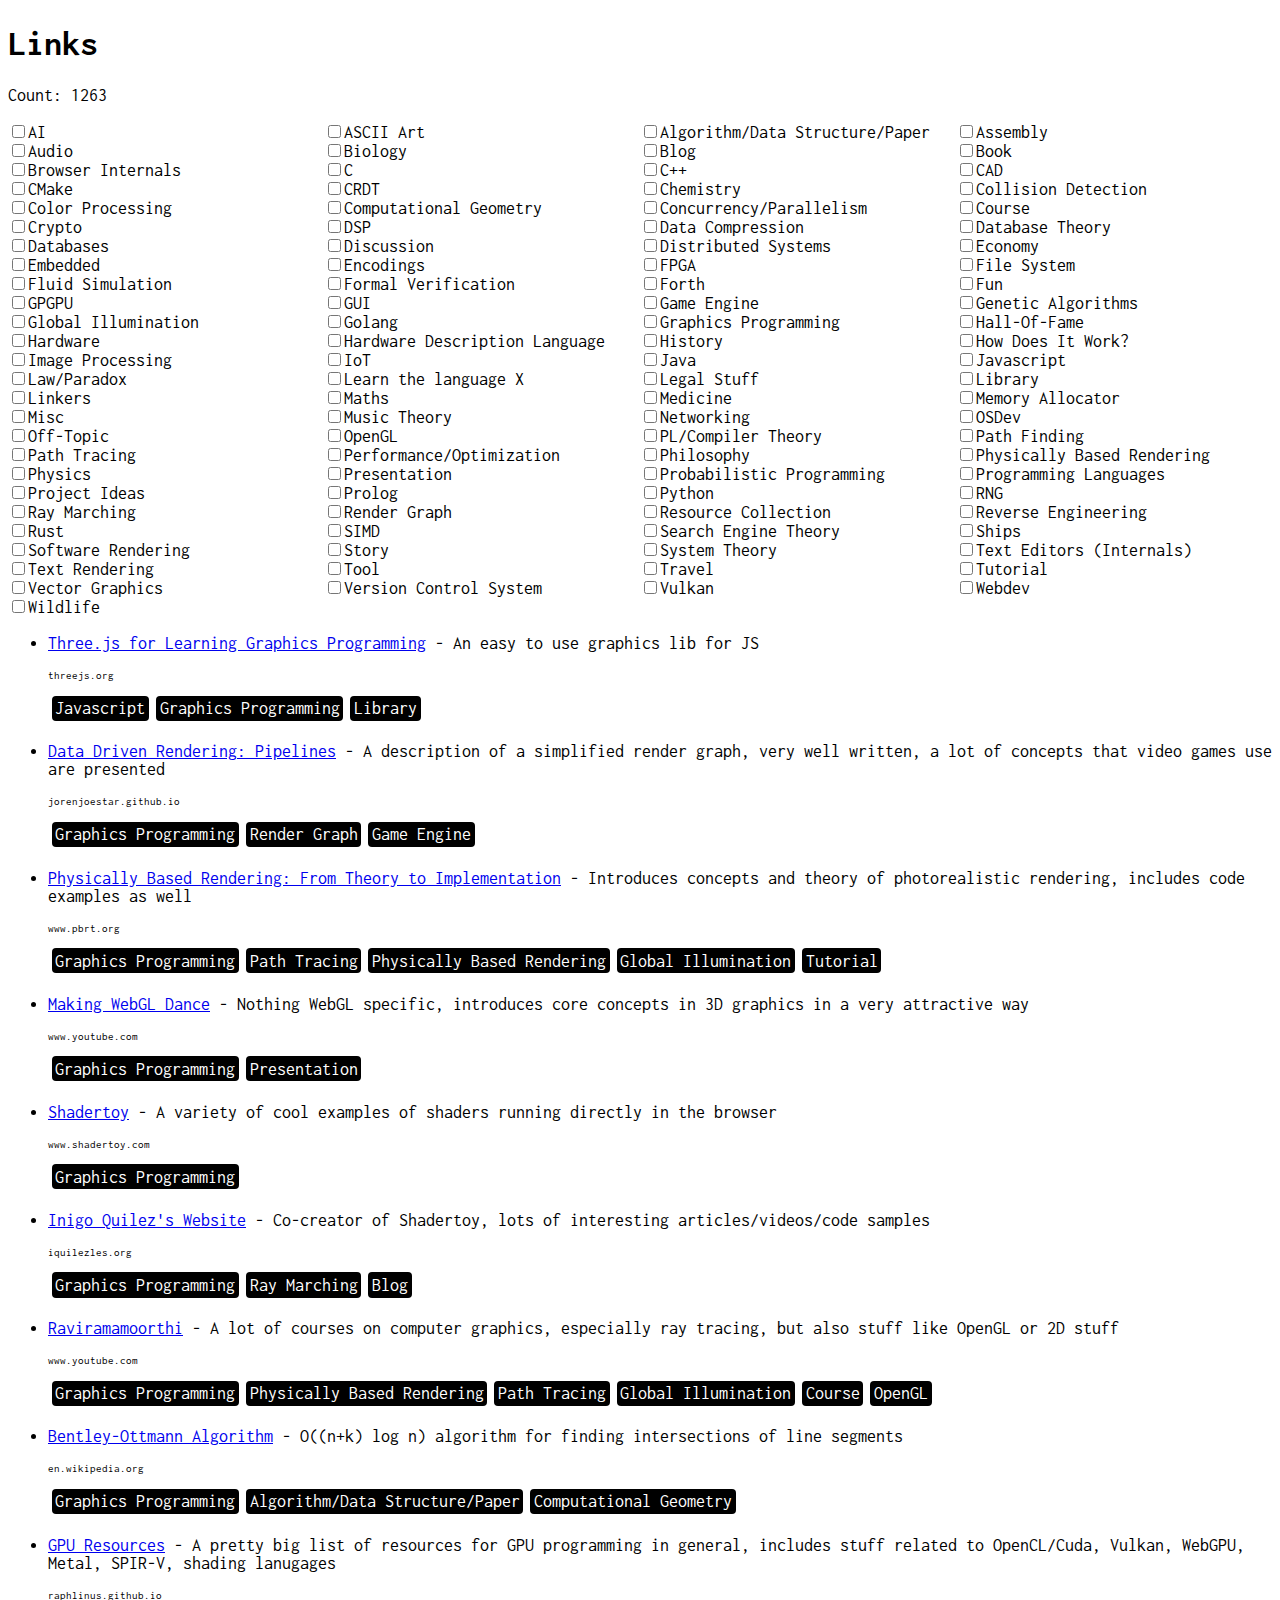
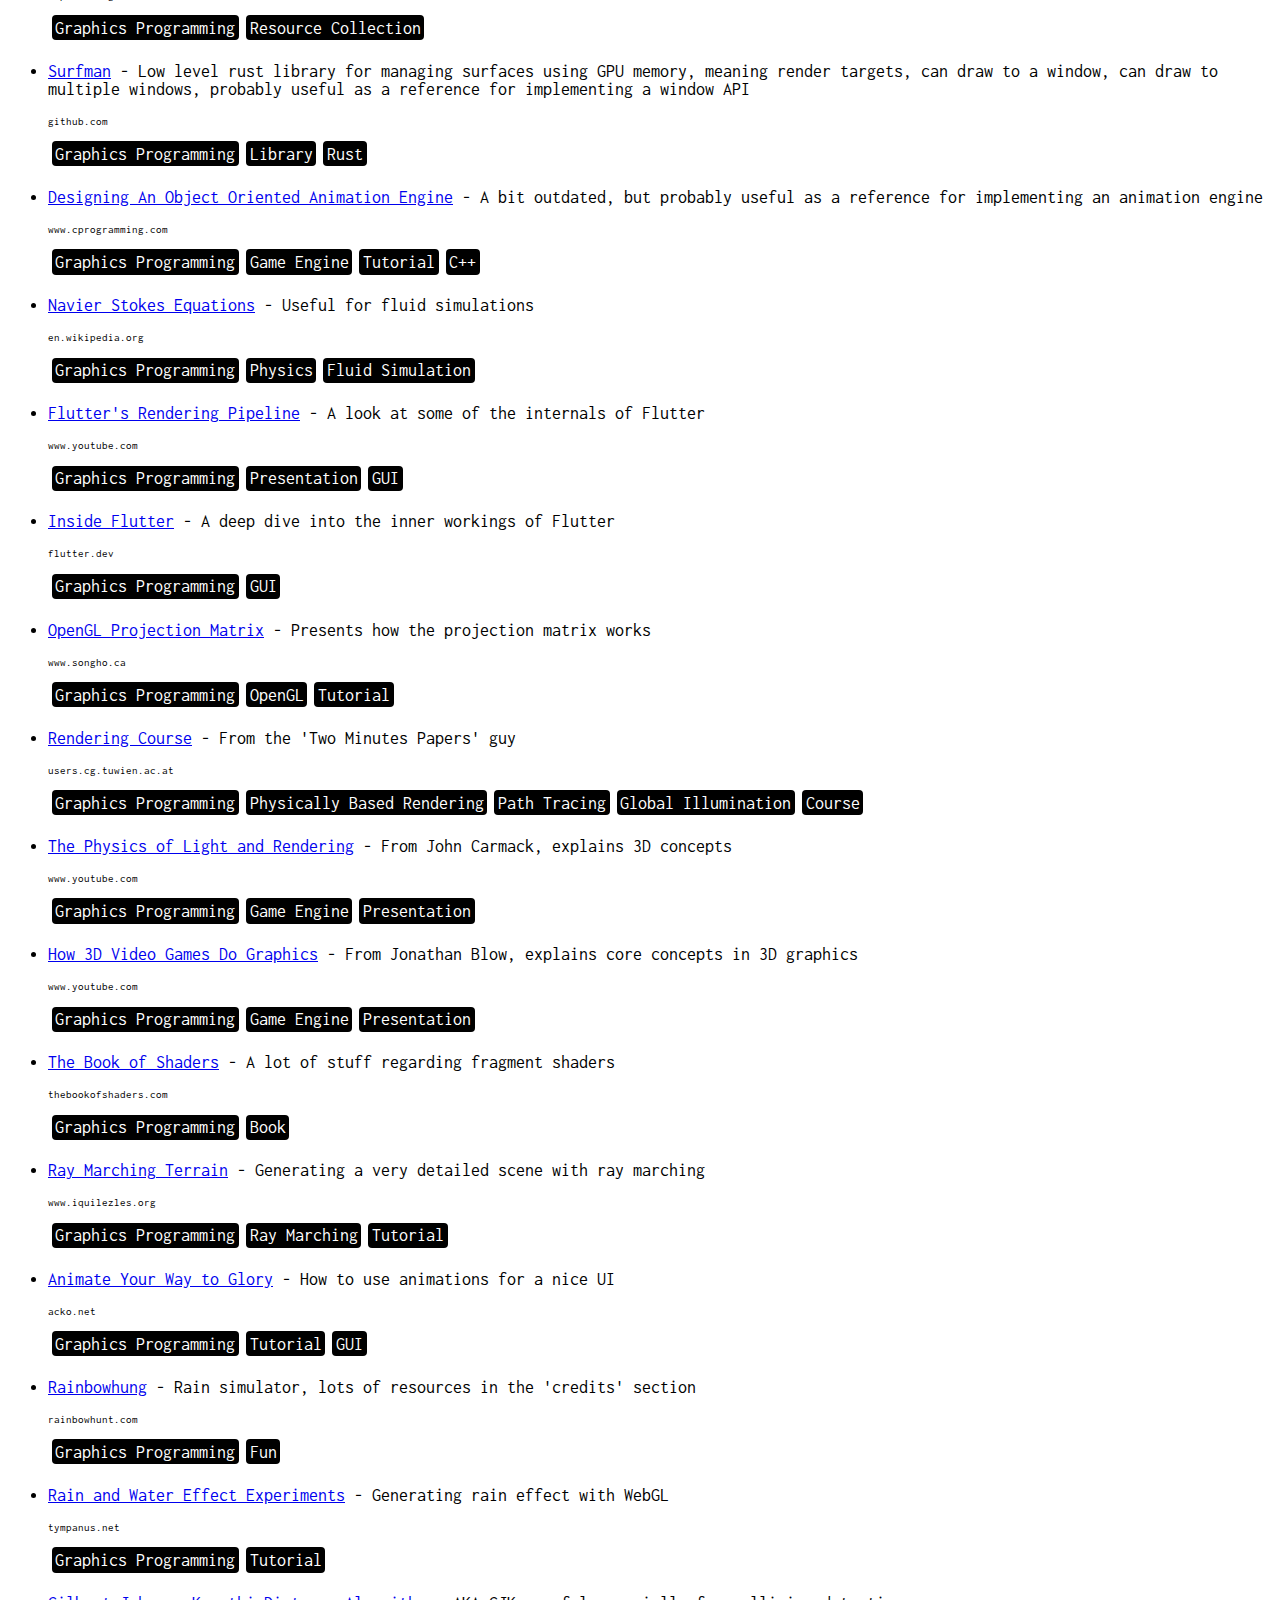
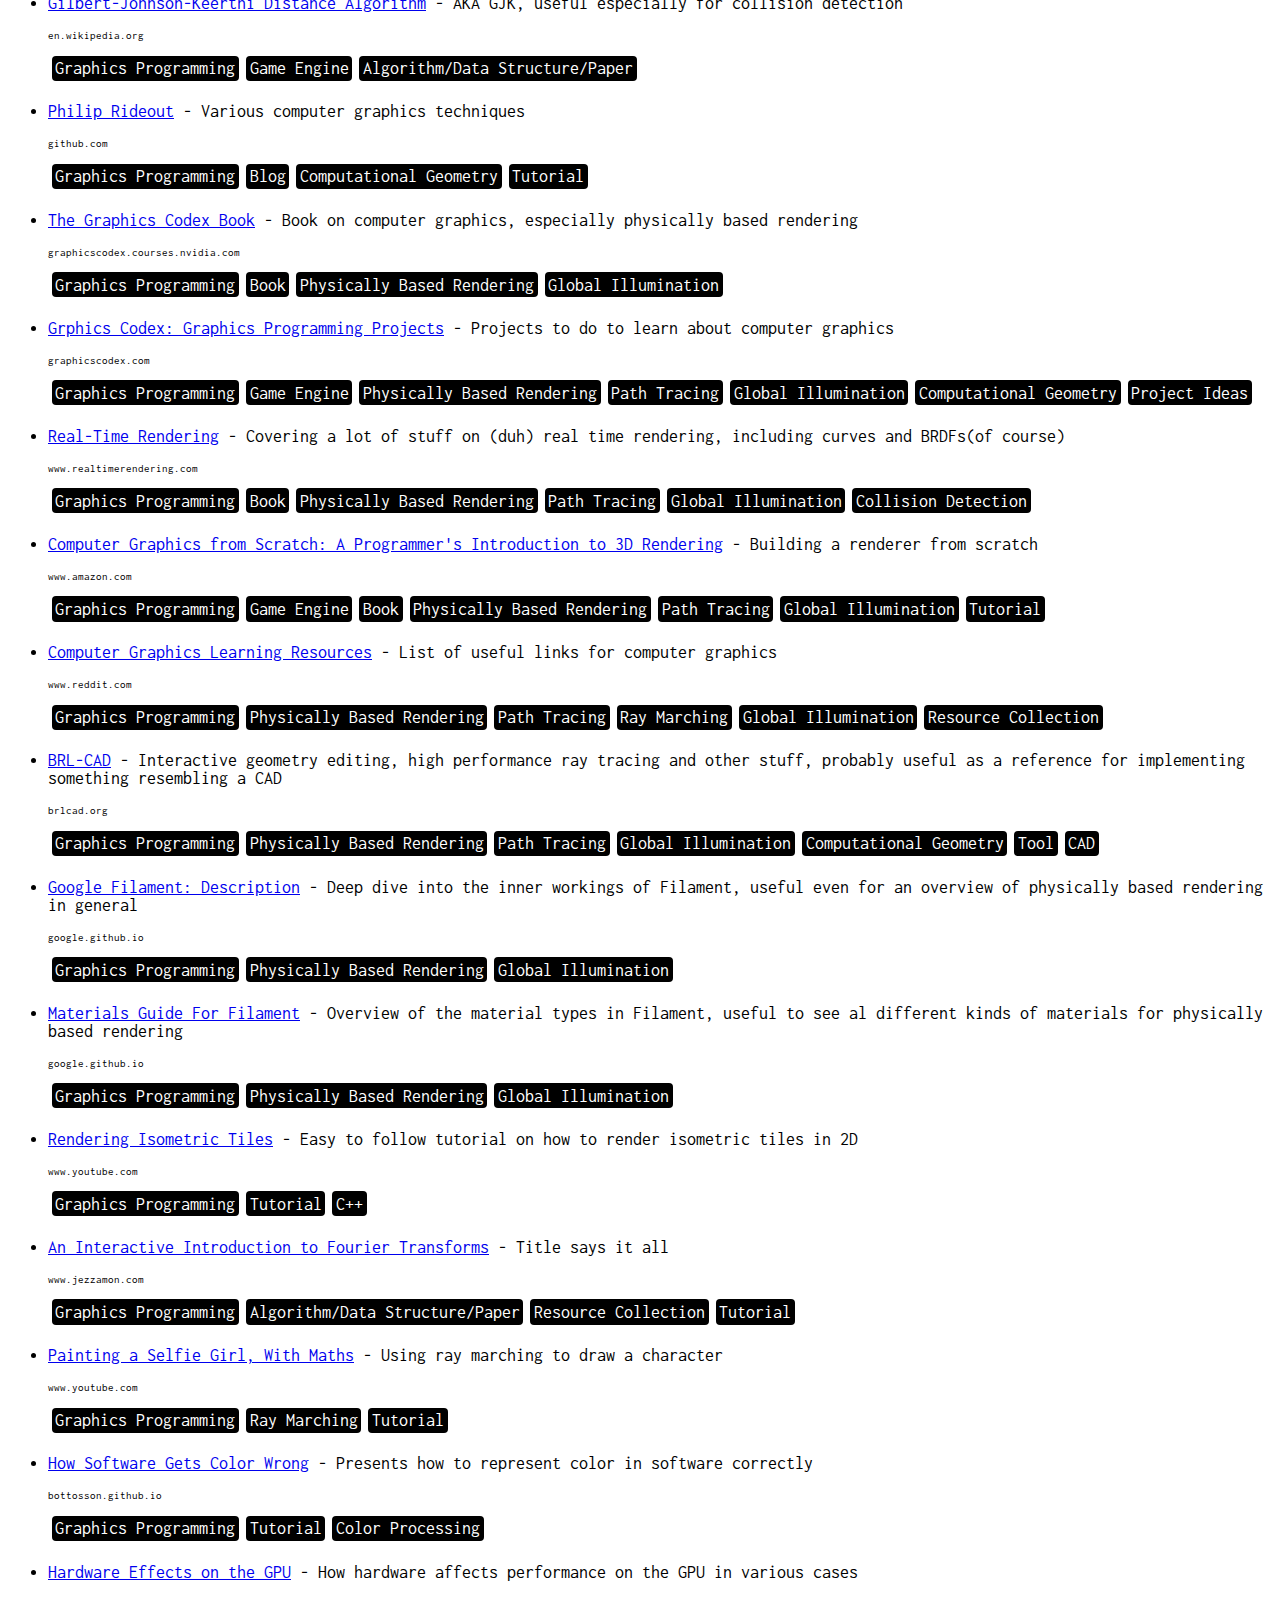
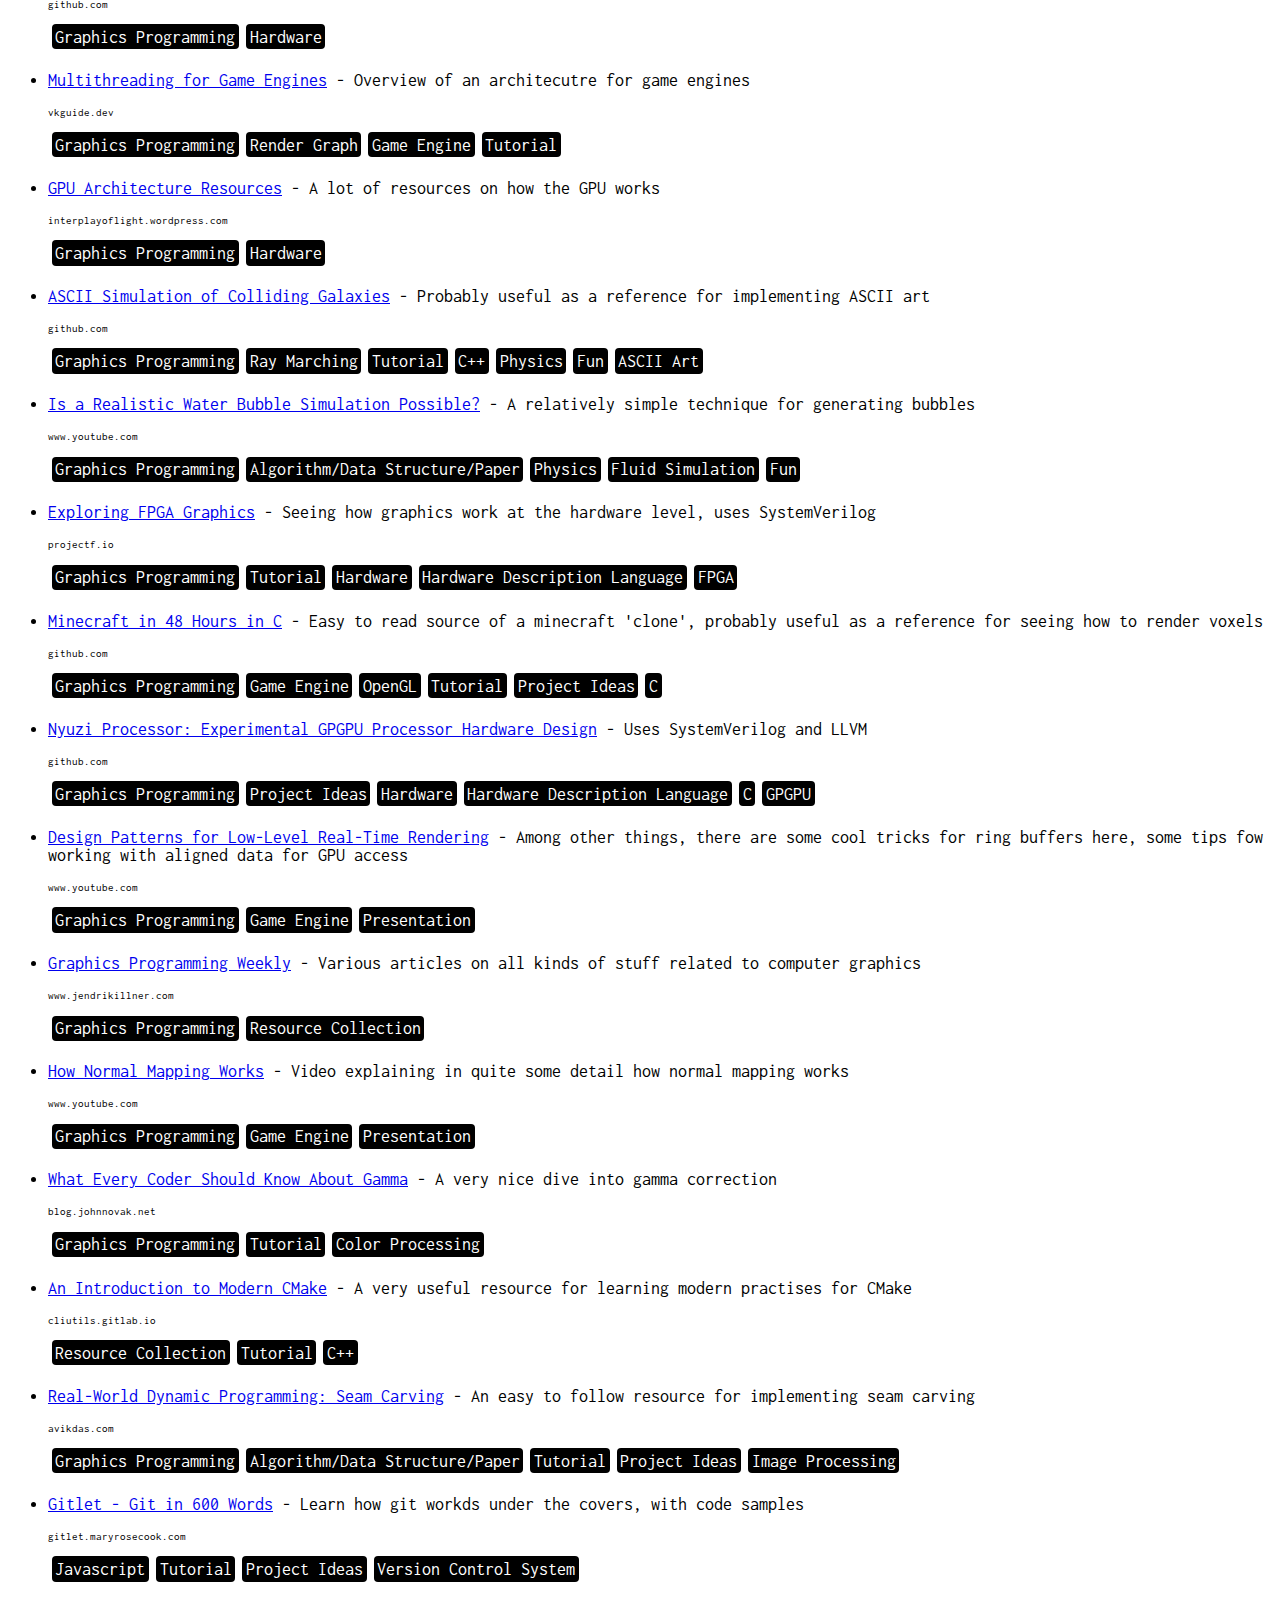
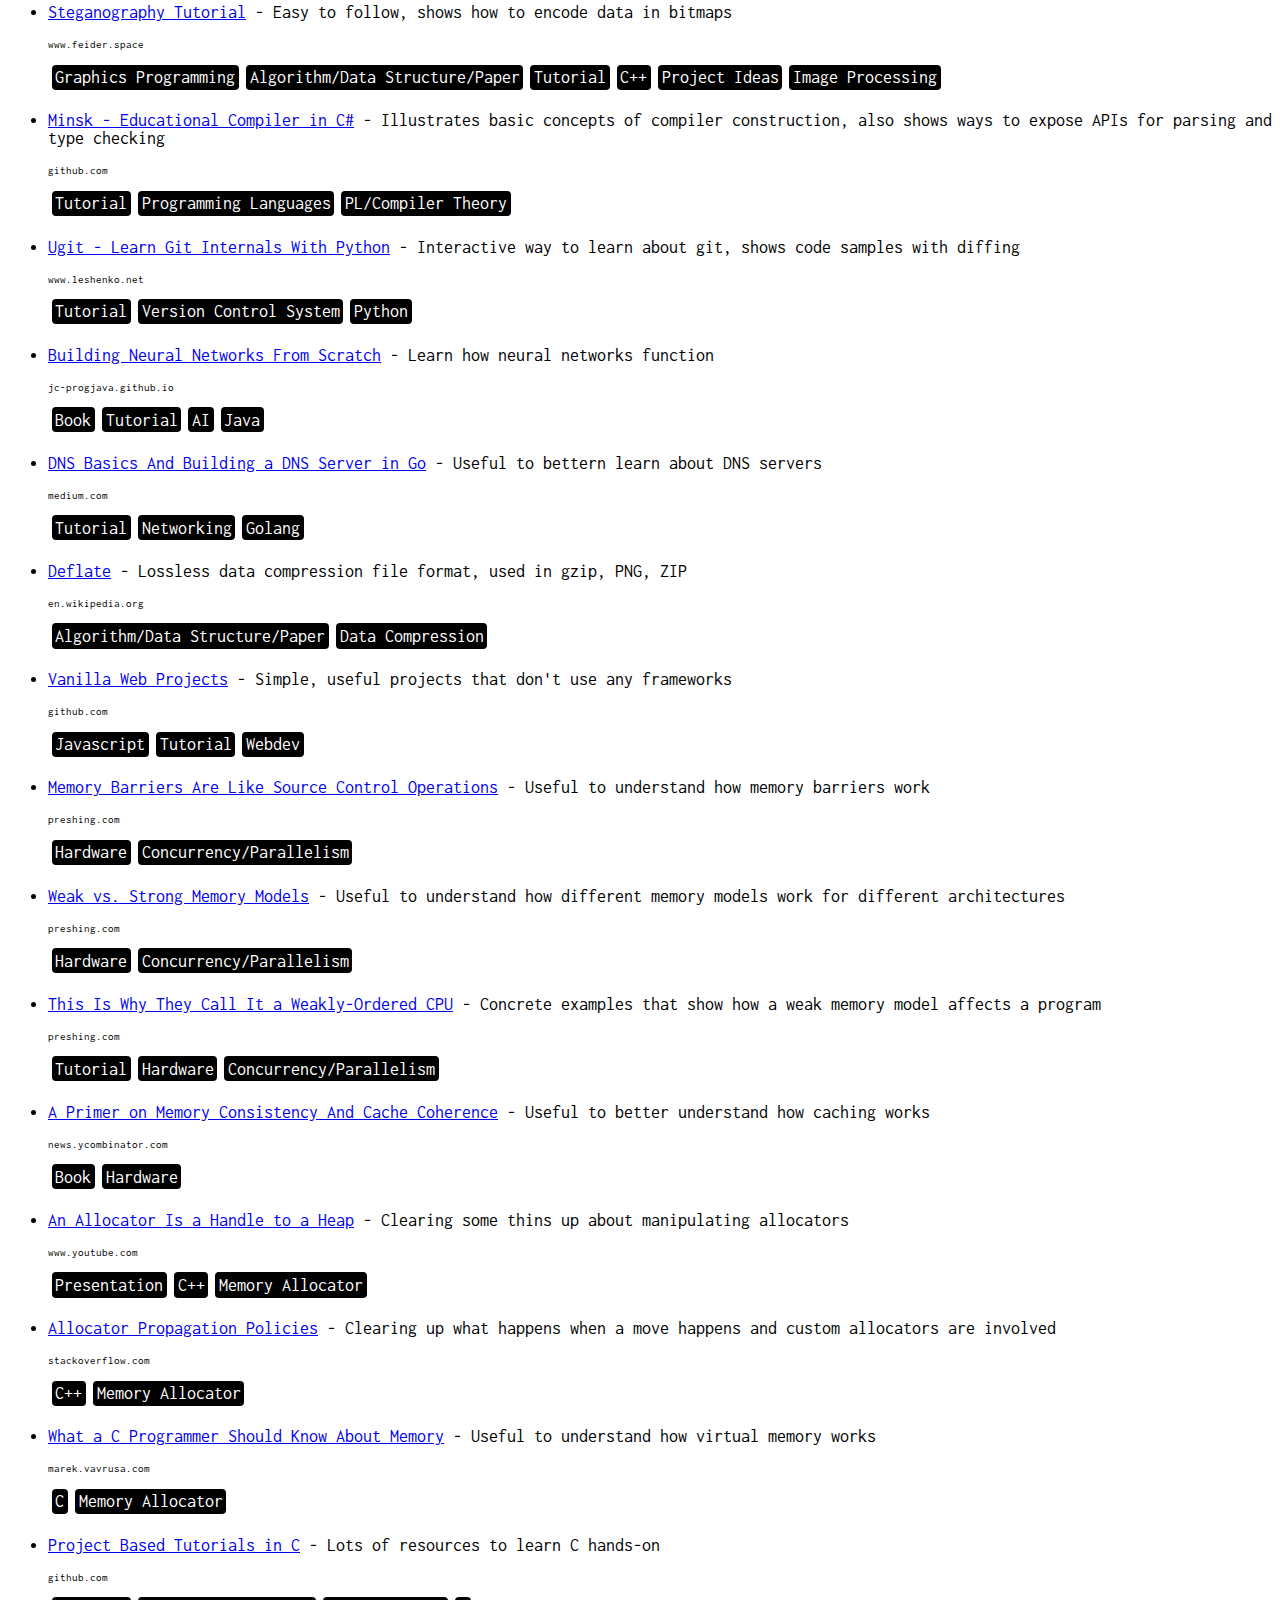
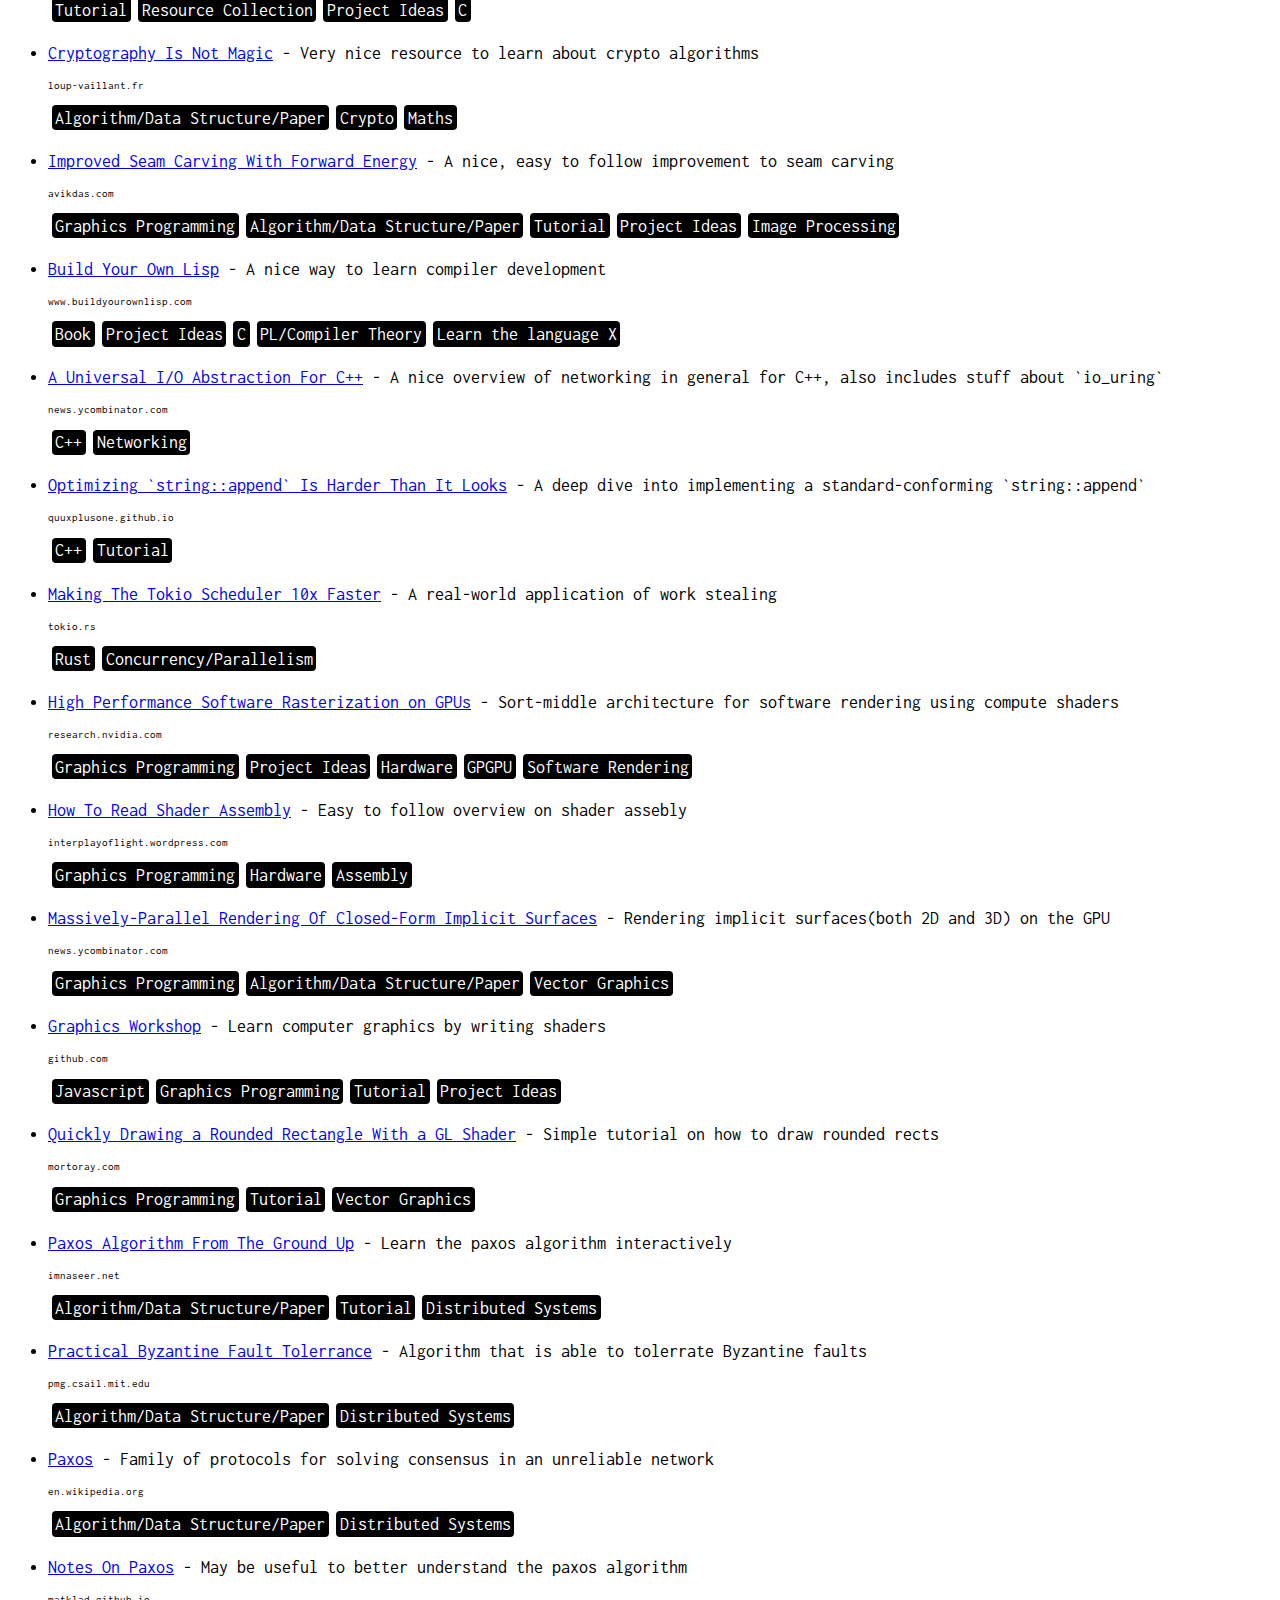
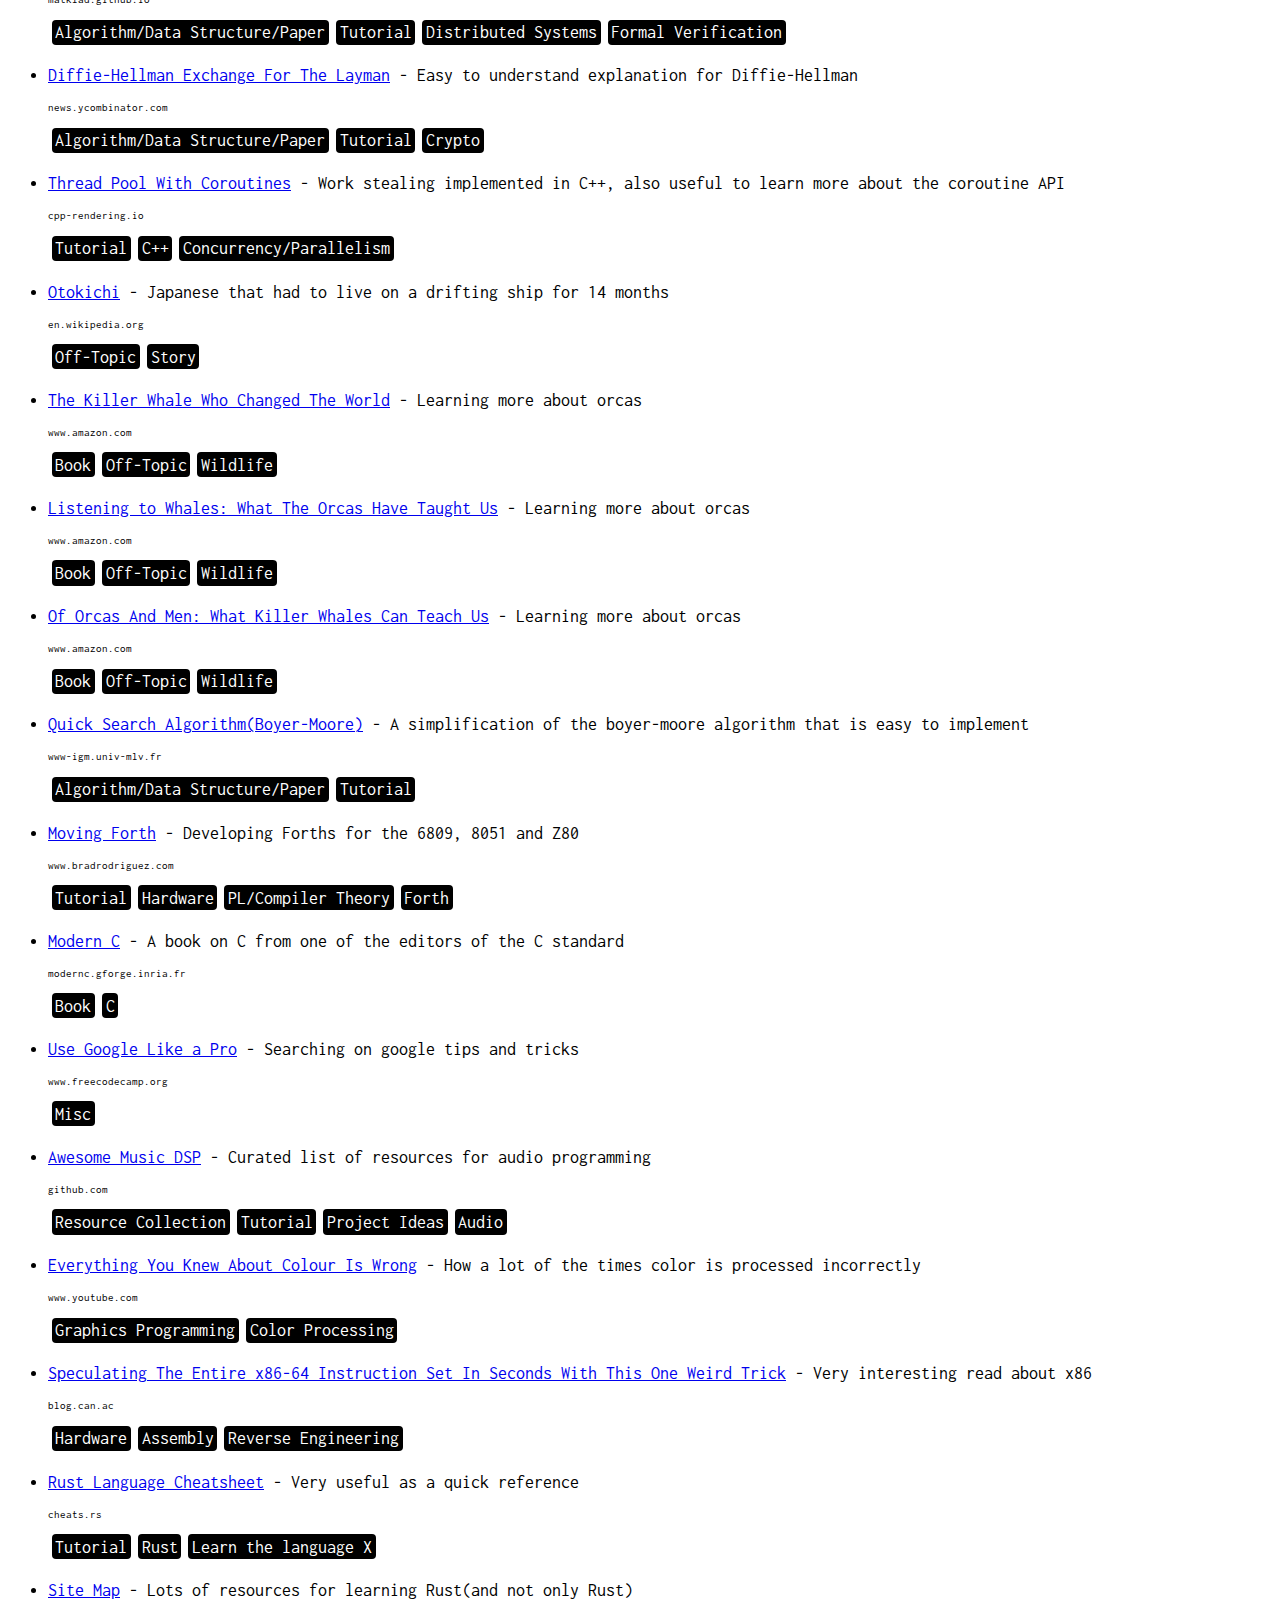
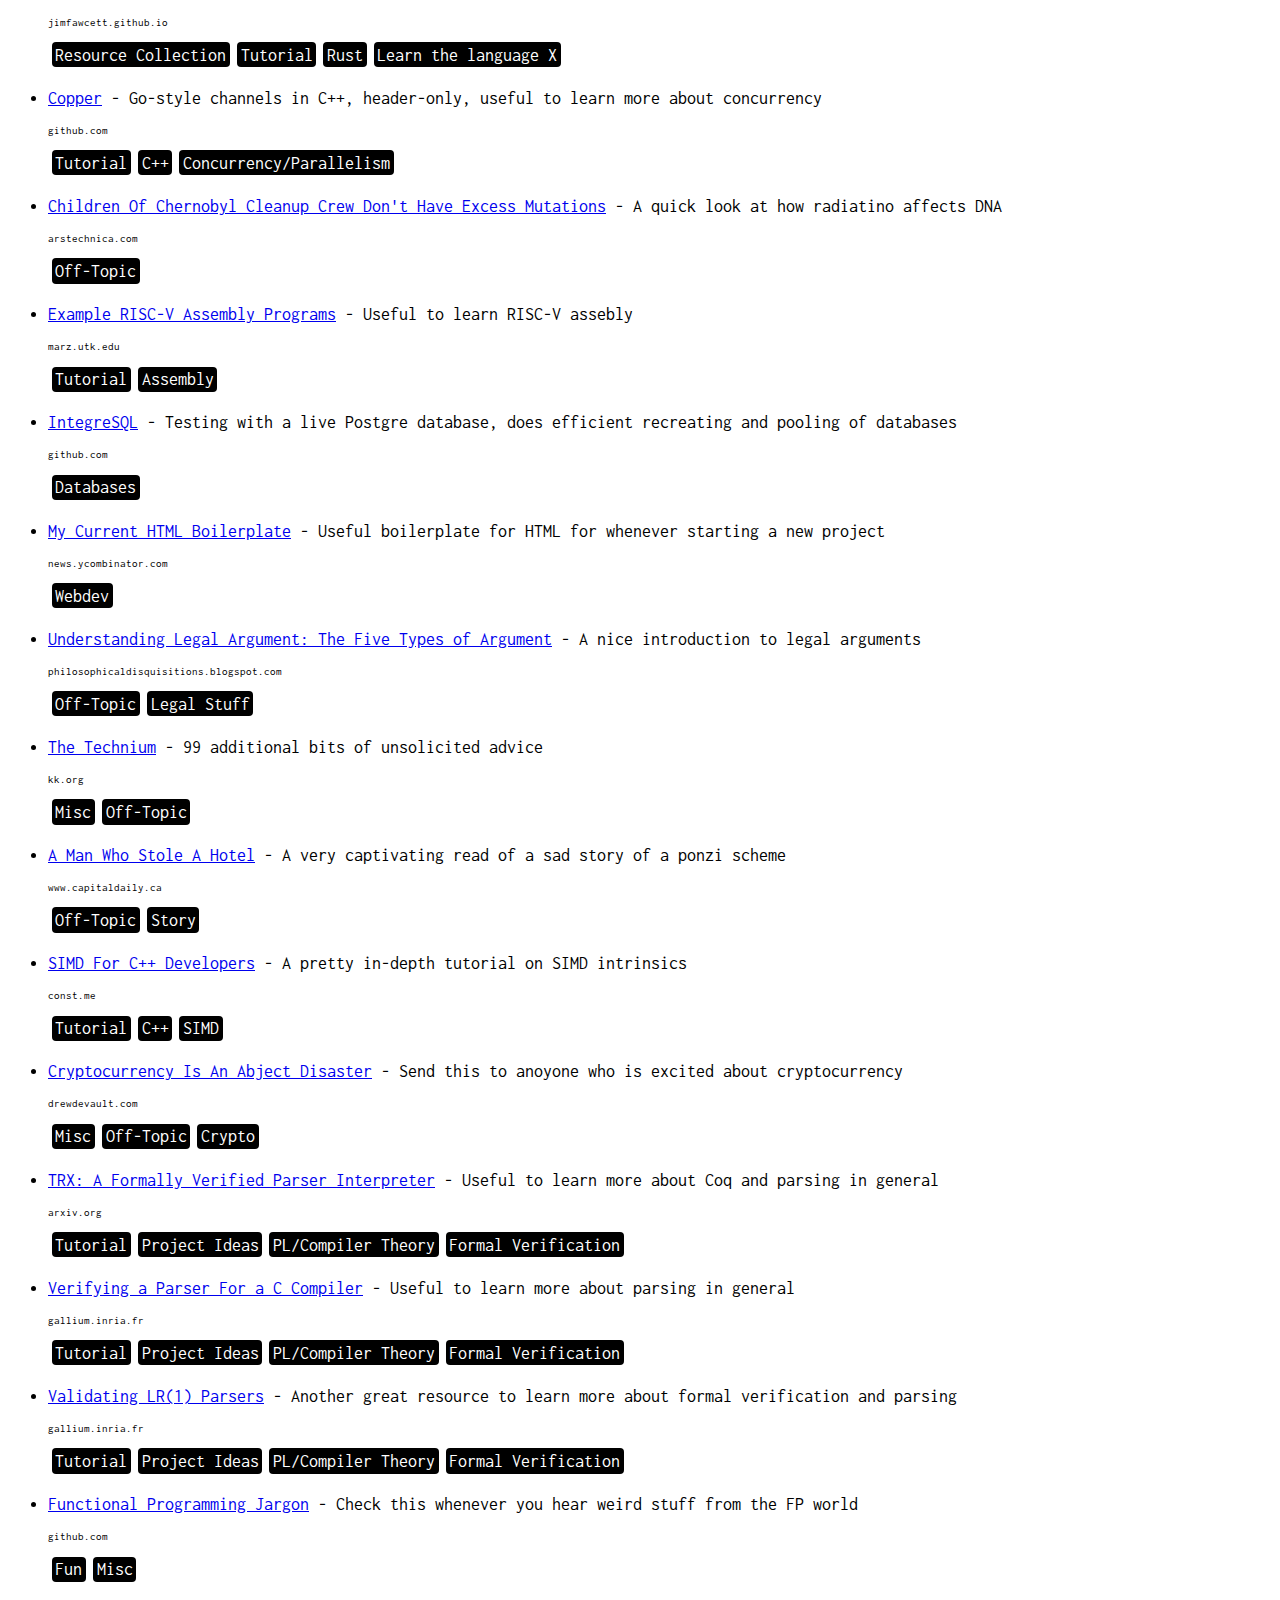
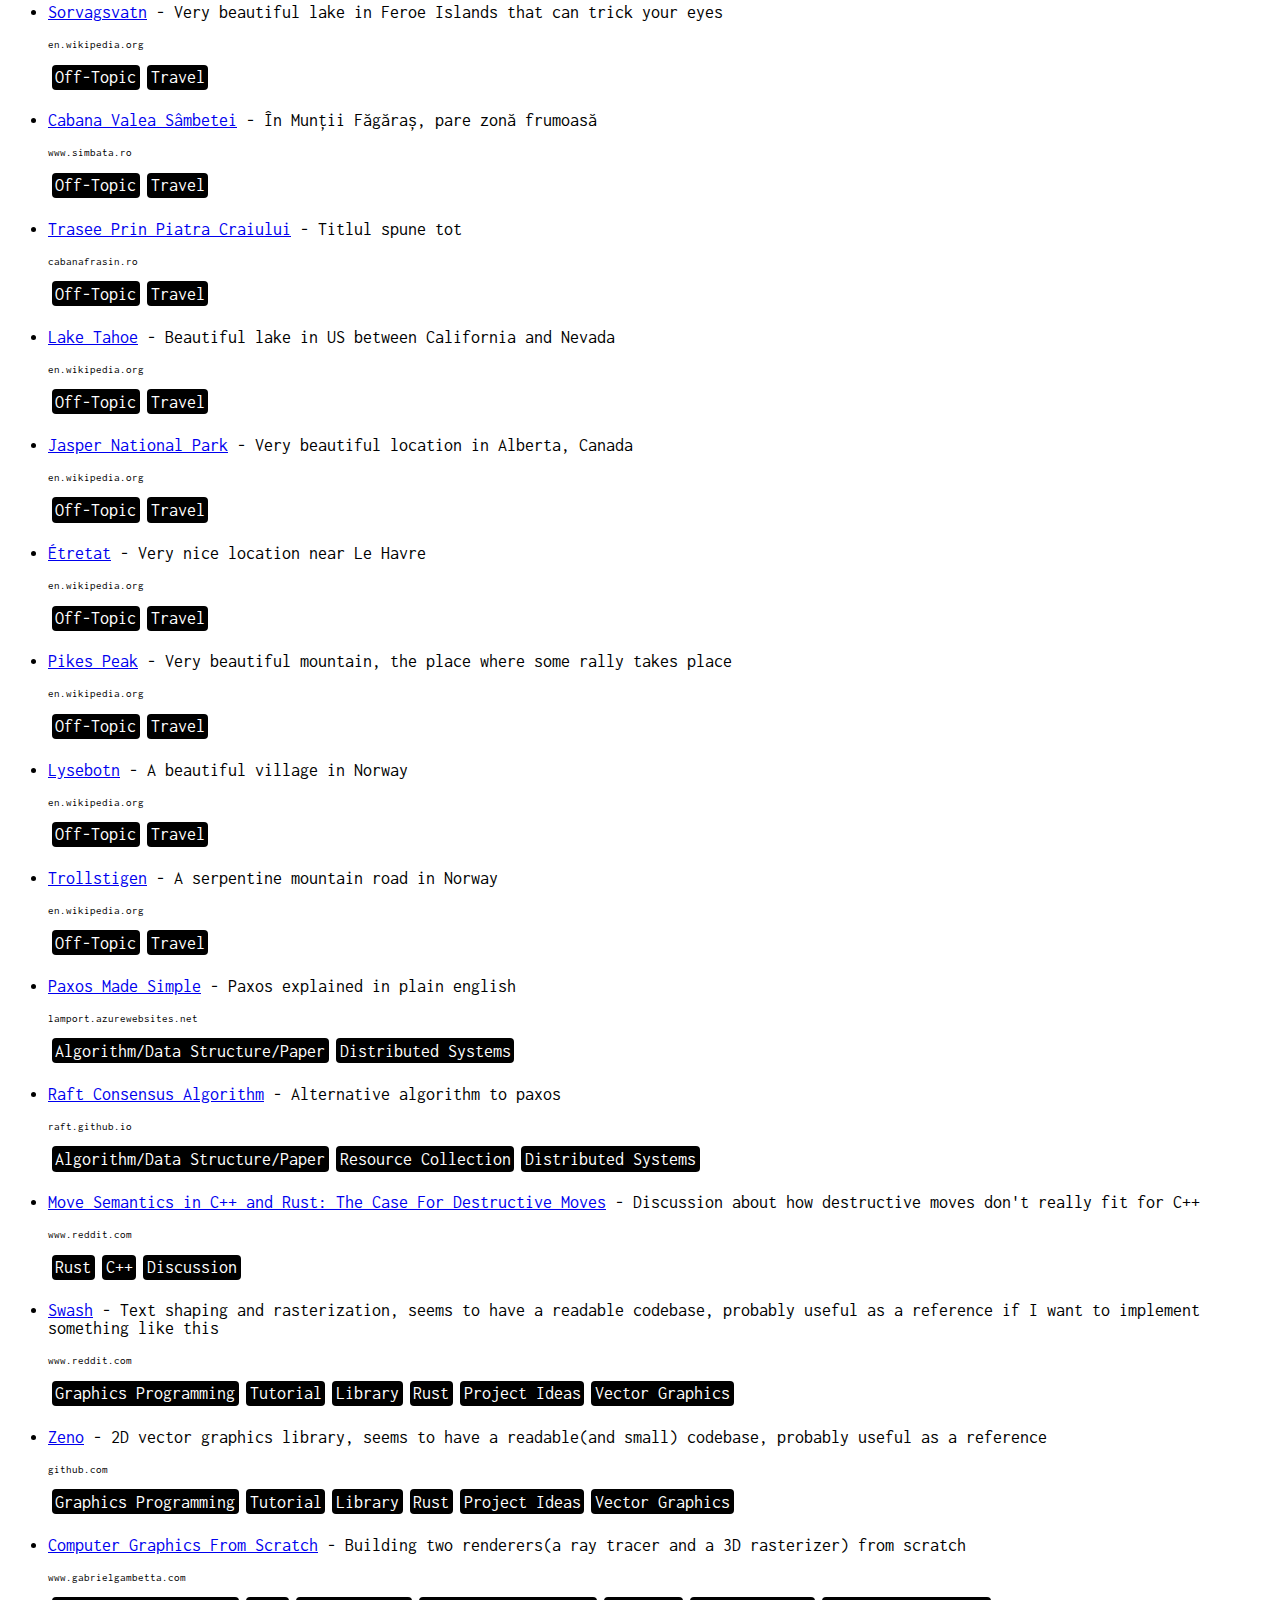
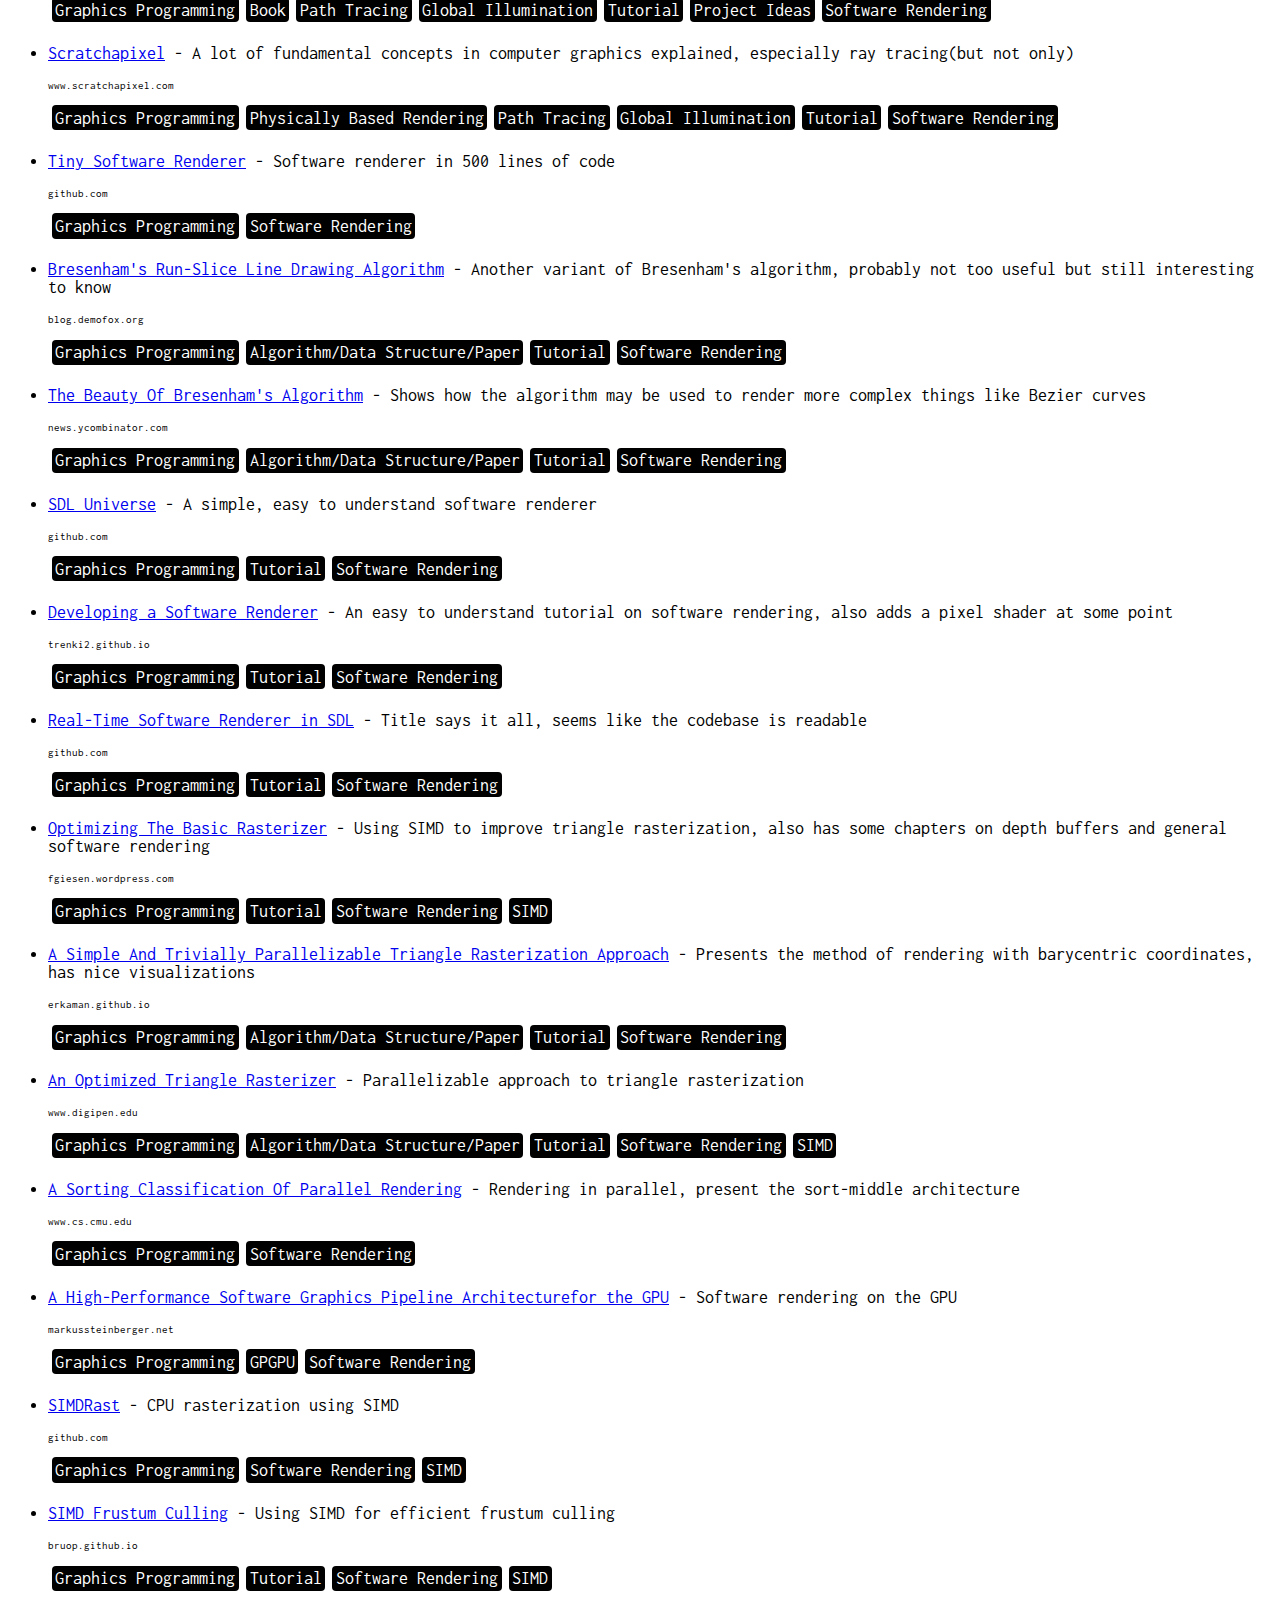
==== commit 49b43db9: "New links" ====
--- a/data/index.html
+++ b/data/index.html
@@ -1308,6 +1308,14 @@
             { id: 1251, url: "http://animatedengines.com/", title: "Animated Engines", description: "Illustrations Of How Various Engines Work" },
             { id: 1252, url: "https://en.wikipedia.org/wiki/ISO_3103", title: "ISO 3103: International Standard For Preparing A Tea", description: "Correctly preparing a tea" },
             { id: 1253, url: "https://news.ycombinator.com/item?id=26488610", title: "VSCode CodeTour", description: "Guided walkthroughs of codebases" },
+            { id: 1254, url: "https://evervee.me/challenges/hustles/how-to-code-a-pastebin-clone/", title: "How to Code a PasteBin Clone", description: "Title says it all" },
+            { id: 1255, url: "https://dev.to/commonshost/build-your-own-url-shortener-in-15-minutes-279n", title: "Build A URL Shortener In 15 Minutes", description: "Title says it all" },
+            { id: 1256, url: "https://allenkim67.github.io/programming/2016/05/04/how-to-make-your-own-bittorrent-client.html", title: "How To Make Your Own Bittorrent Client", description: "Title says it all" },
+            { id: 1257, url: "https://bash-prompt.net/guides/pulse-audio-bluetooth-streaming/", title: "How To Stream Audio From Your Phone To Your Laptop", description: "Title says it all" },
+            { id: 1258, url: "https://pknopf.com/post/2018-10-13-comments-for-static-sites-using-github-issues/", title: "Comments For Static Websites Using Github Issues", description: "Another way to have dynamic comments on a static site" },
+            { id: 1259, url: "https://www.technicallywizardry.com/diy-smart-doorbell-raspberry-pi/", title: "DIY Smart Doorbell With A Raspberry Pi", description: "Really fun project" },
+            { id: 1260, url: "https://news.ycombinator.com/item?id=25489879", title: "Challenging Projects Every Programmer Should Try", description: "Lots of nice ideas" },
+            { id: 1261, url: "https://news.ycombinator.com/item?id=25524472", title: "Snapdrop: AirDrop Equivalent Through A Web Browser Using WebRTC", description: "Title says it all" },
             
         ];
 
@@ -5188,6 +5196,24 @@
             { link_id: 1252, tag_id: 24 },
             { link_id: 1253, tag_id: 25 },
             { link_id: 1253, tag_id: 16 },
+            { link_id: 1254, tag_id: 17 },
+            { link_id: 1254, tag_id: 45 },
+            { link_id: 1255, tag_id: 17 },
+            { link_id: 1255, tag_id: 45 },
+            { link_id: 1256, tag_id: 17 },
+            { link_id: 1256, tag_id: 45 },
+            { link_id: 1257, tag_id: 17 },
+            { link_id: 1257, tag_id: 25 },
+            { link_id: 1258, tag_id: 17 },
+            { link_id: 1258, tag_id: 45 },
+            { link_id: 1259, tag_id: 17 },
+            { link_id: 1259, tag_id: 89 },
+            { link_id: 1259, tag_id: 24 },
+            { link_id: 1259, tag_id: 17 },
+            { link_id: 1260, tag_id: 17 },
+            { link_id: 1260, tag_id: 25 },
+            { link_id: 1260, tag_id: 28 },
+            { link_id: 1261, tag_id: 16 },
             
         ];
 
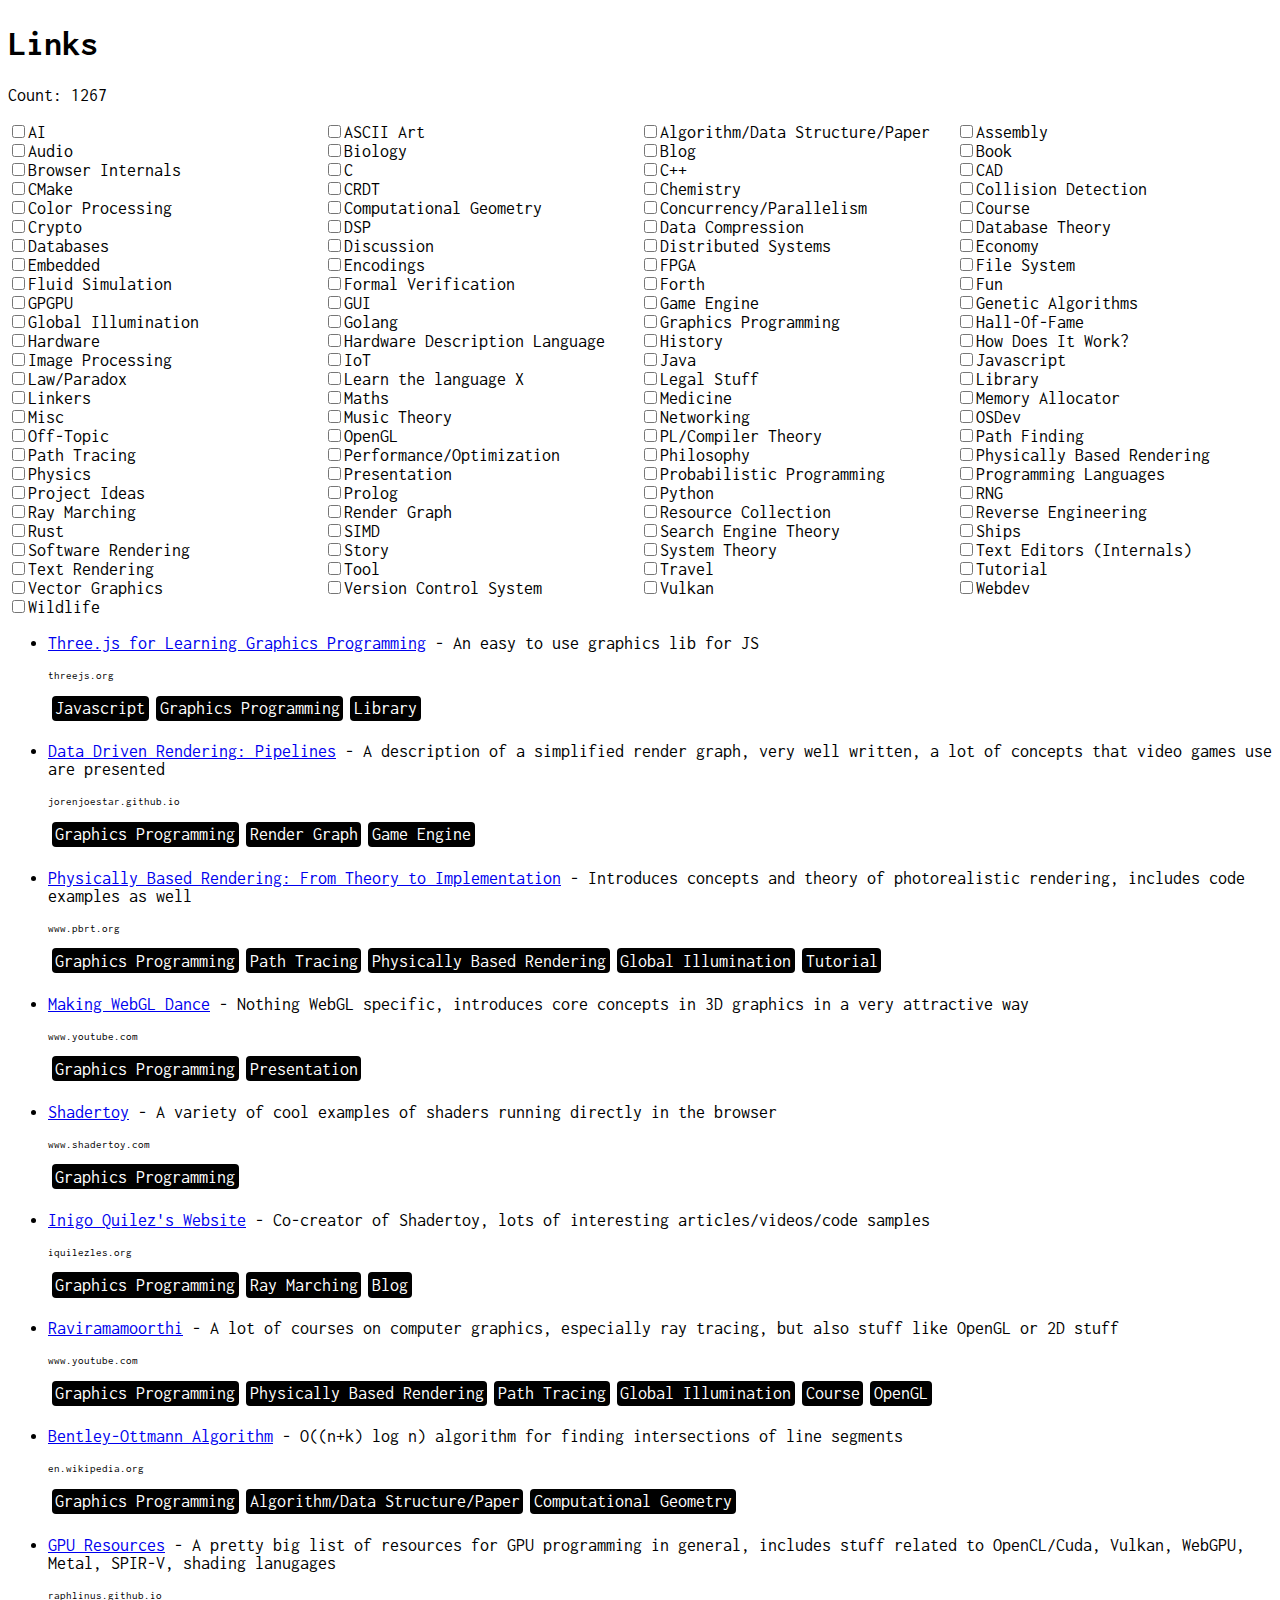
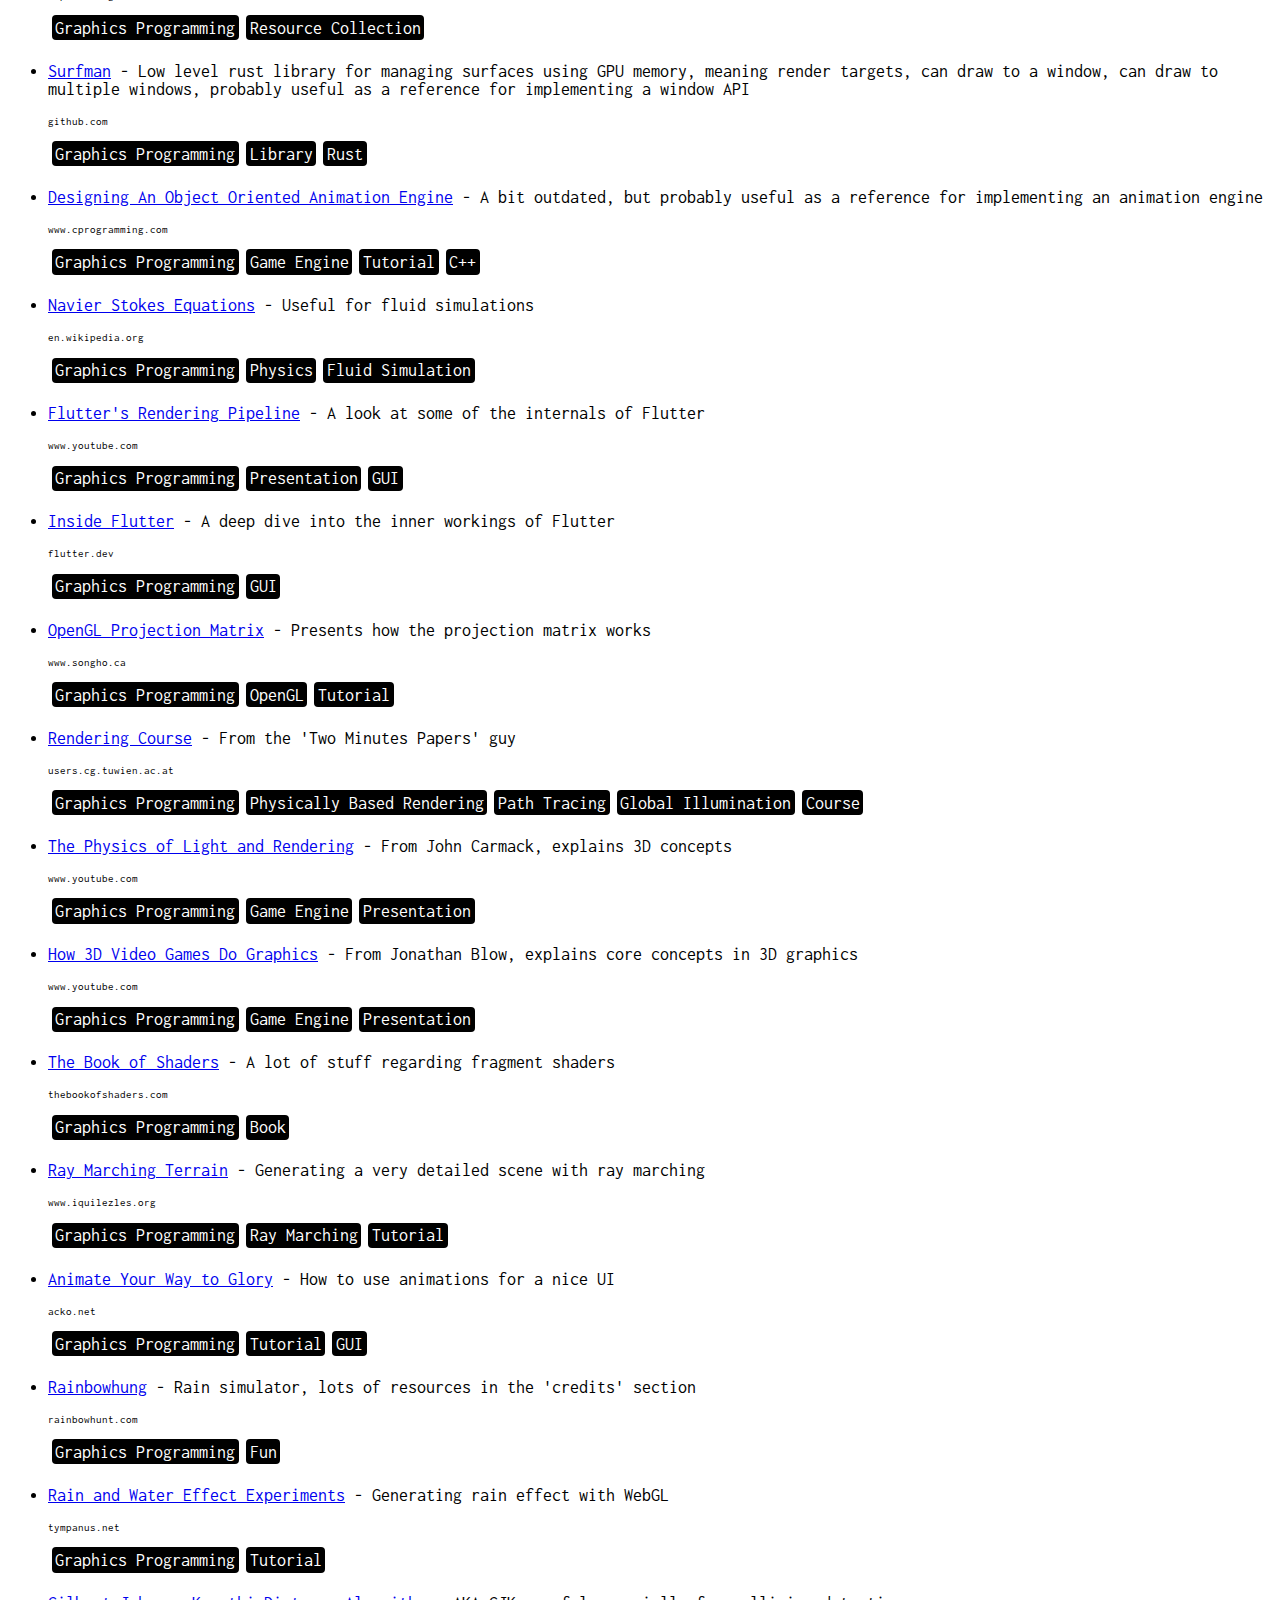
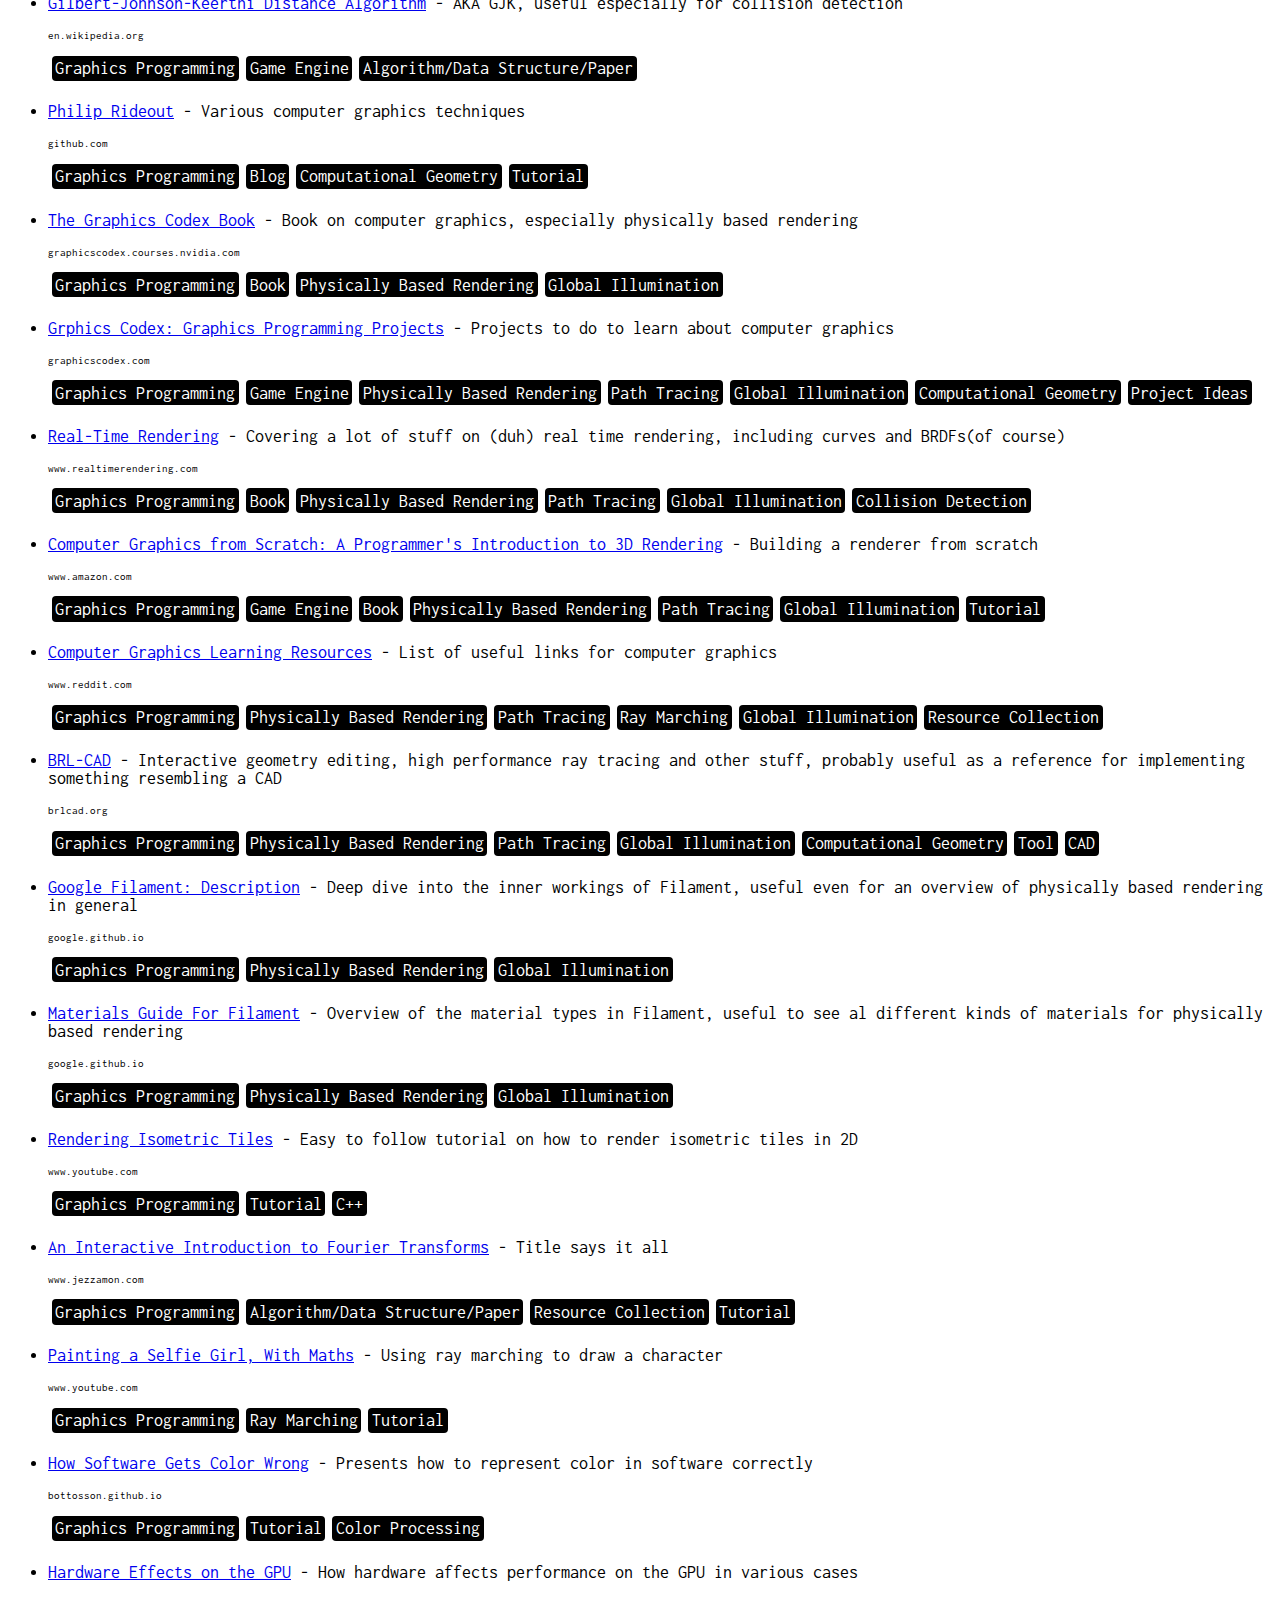
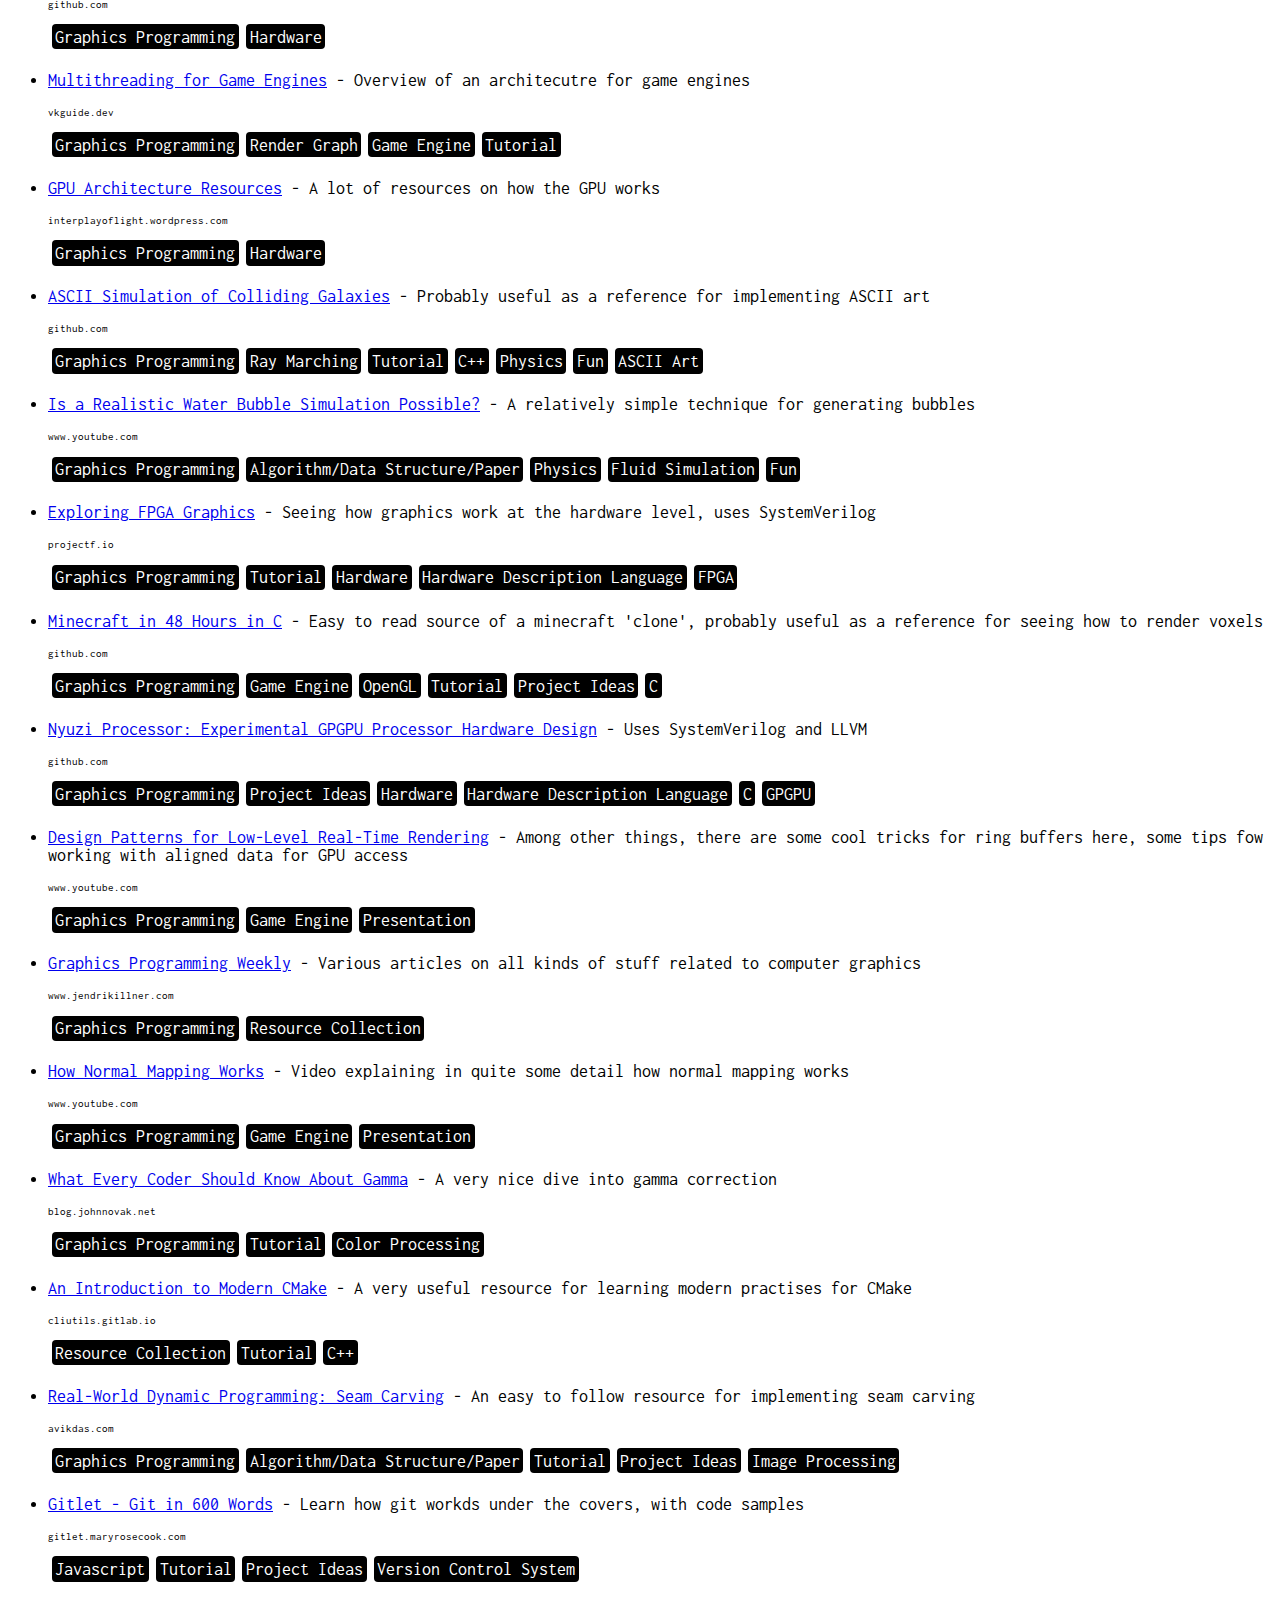
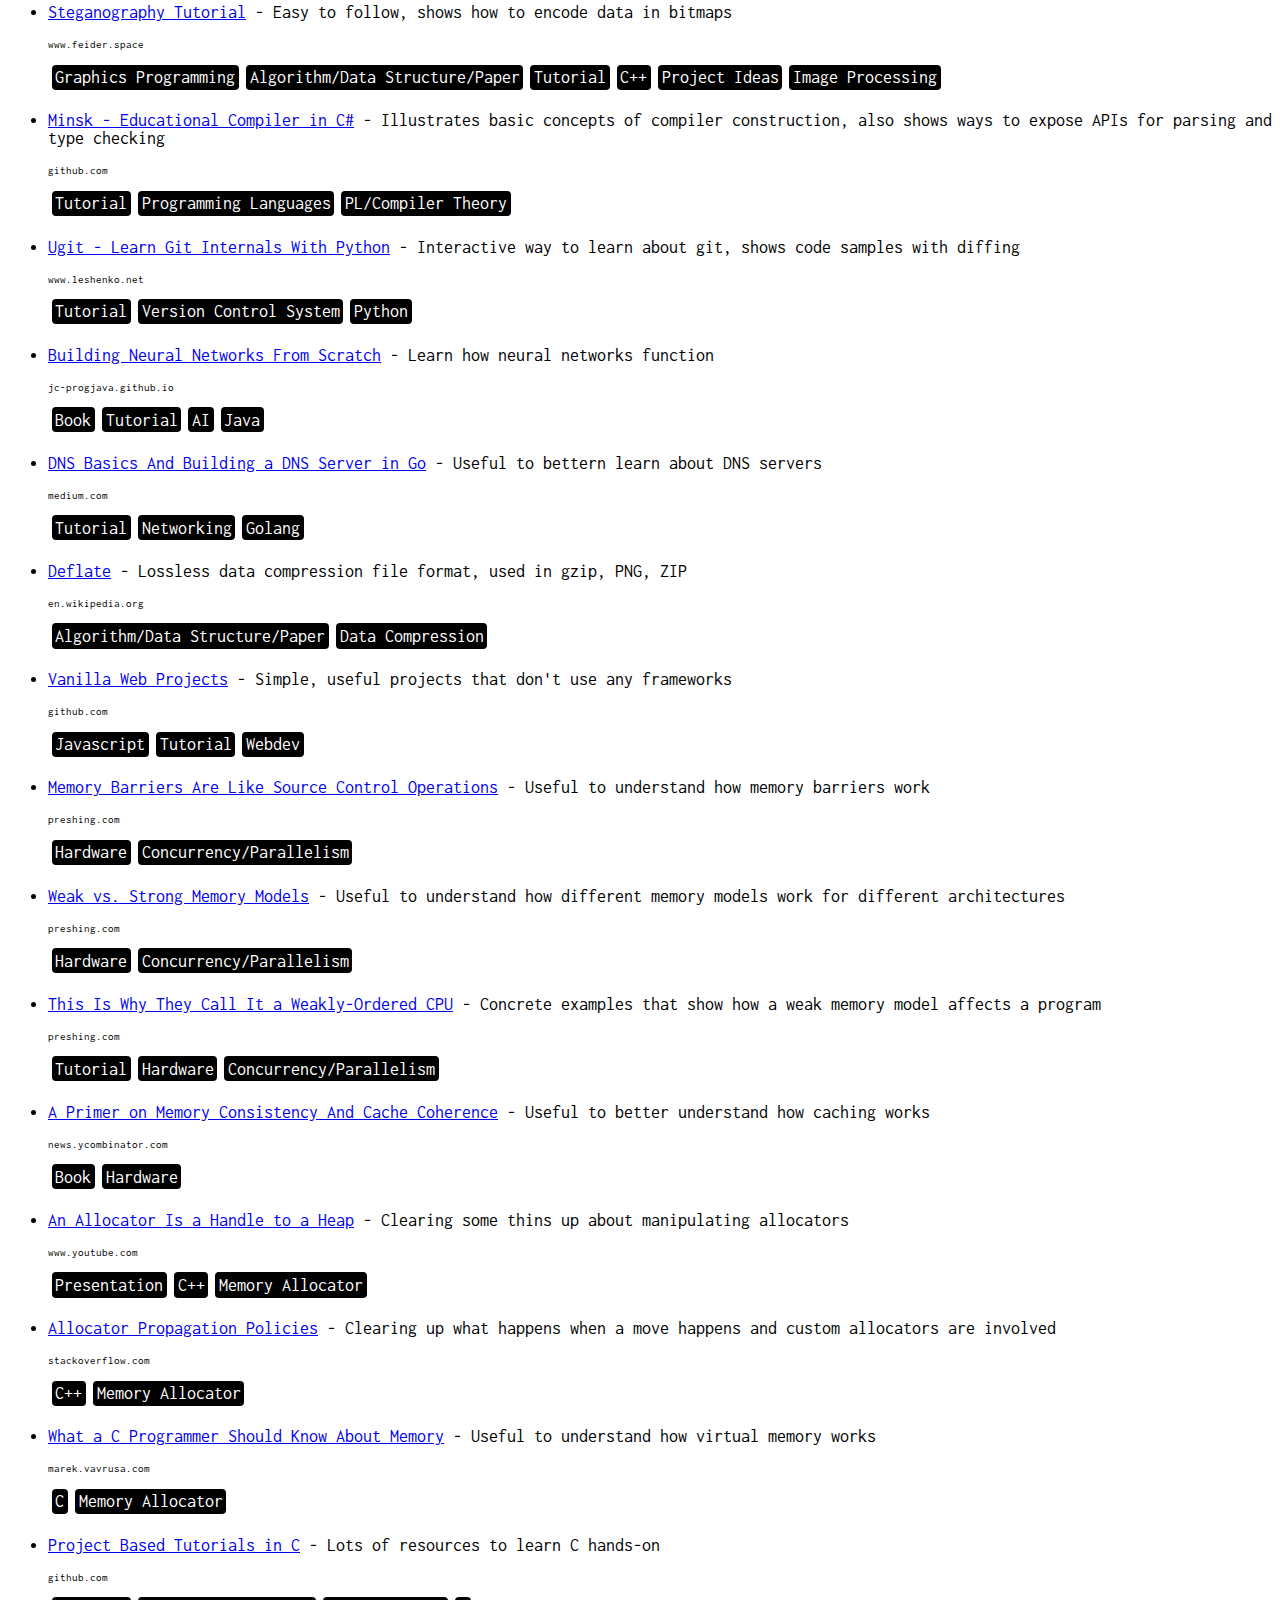
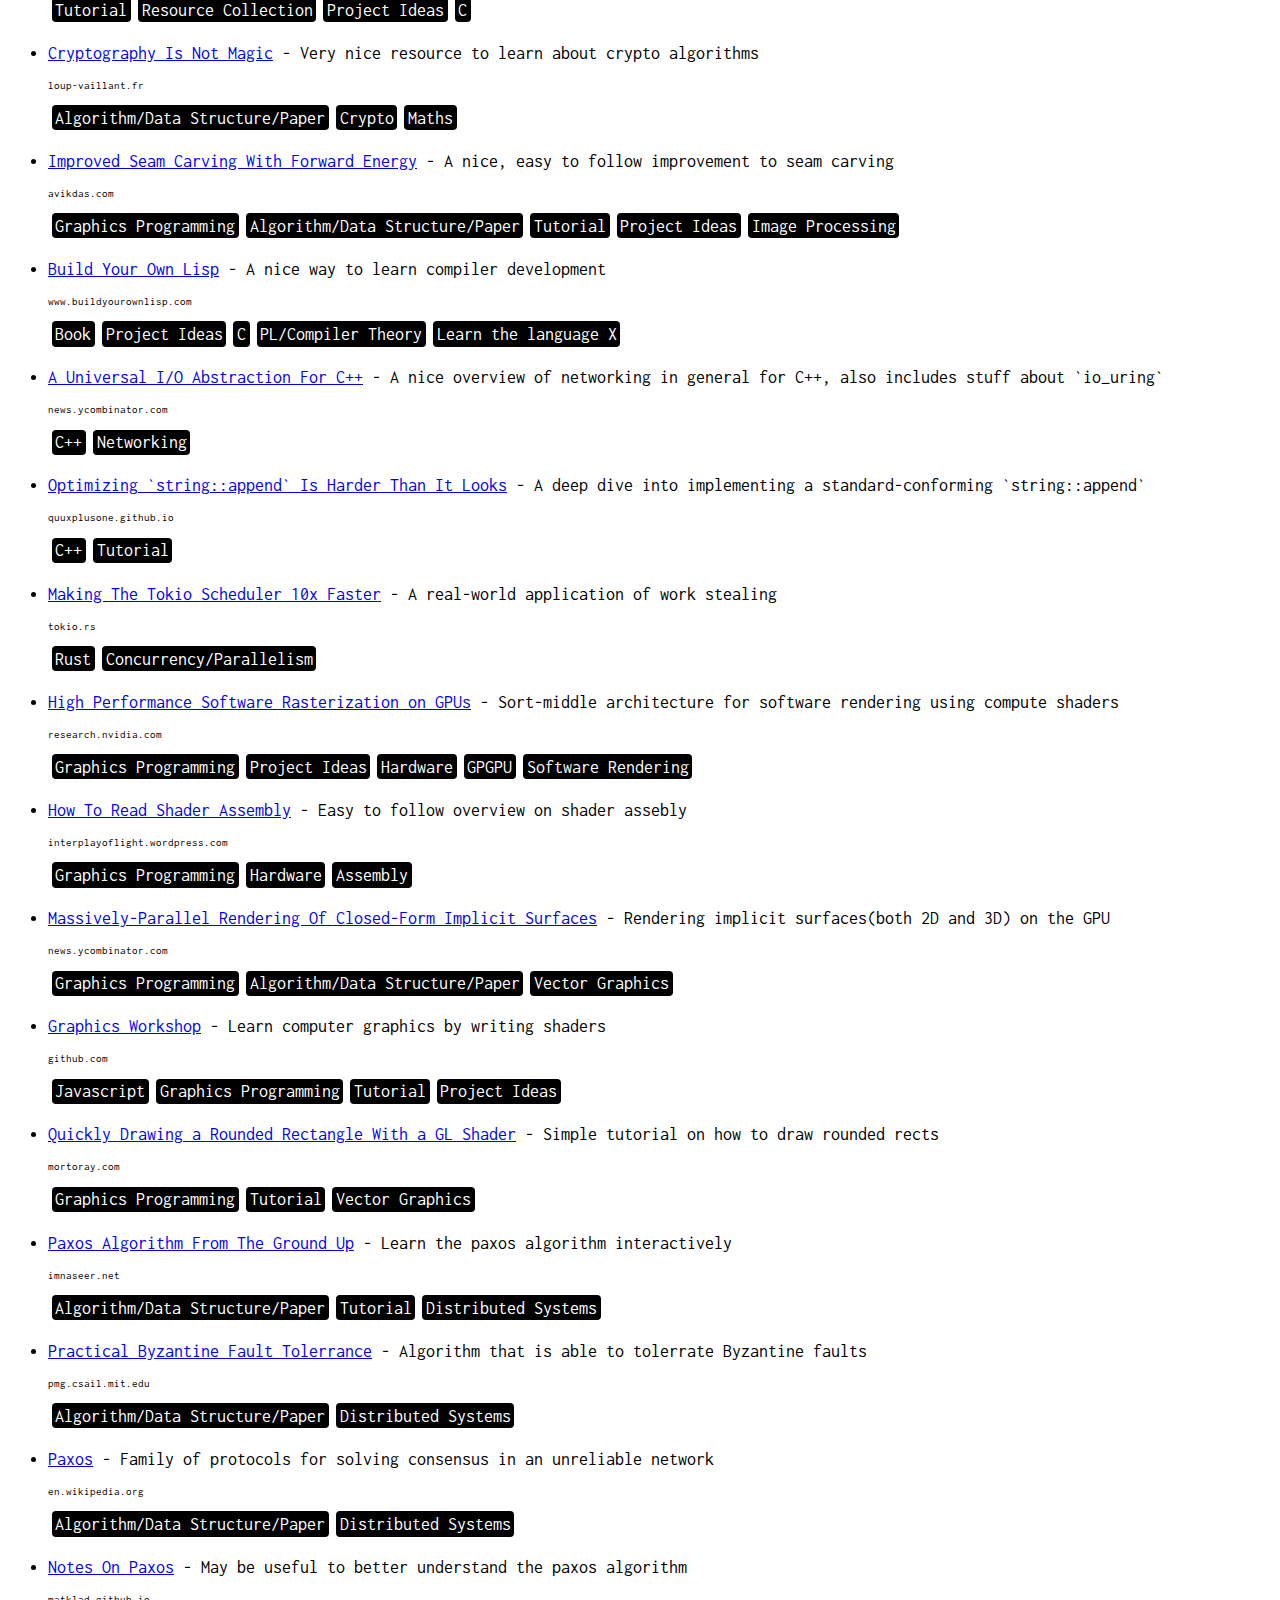
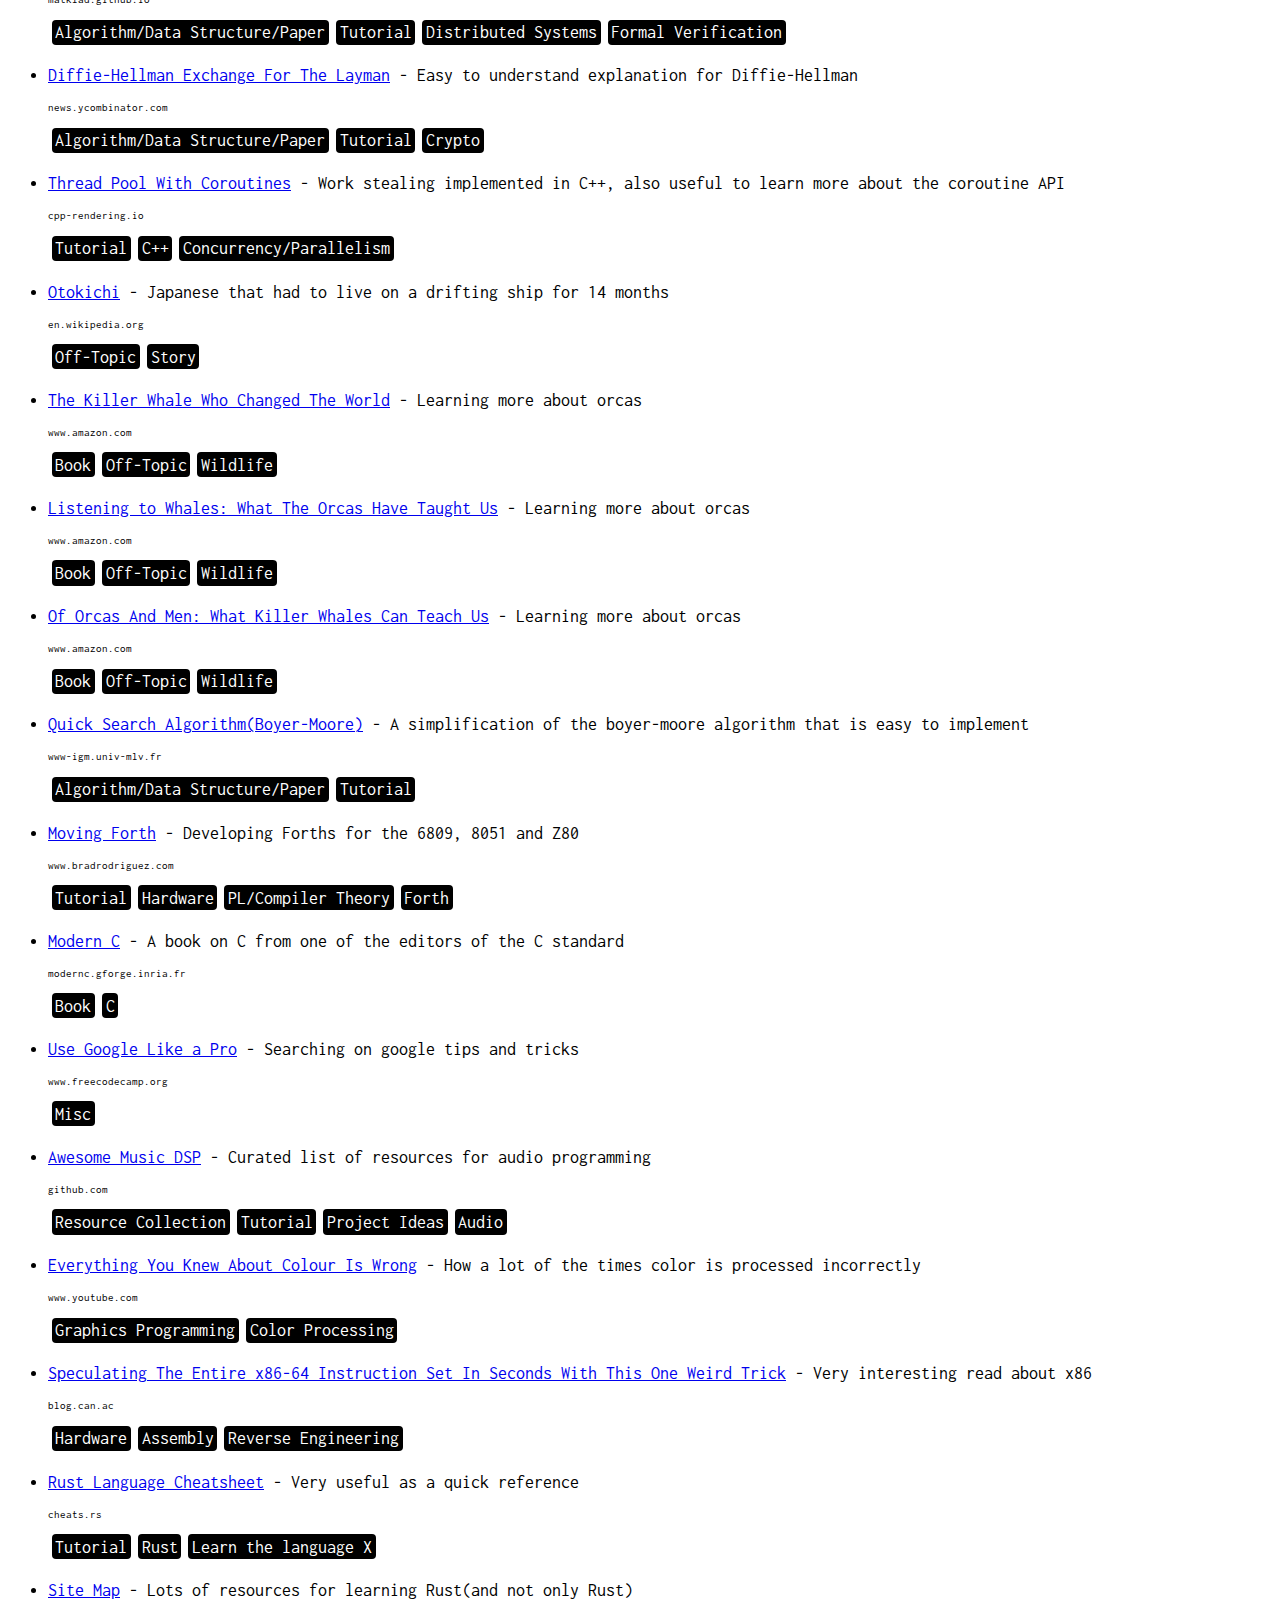
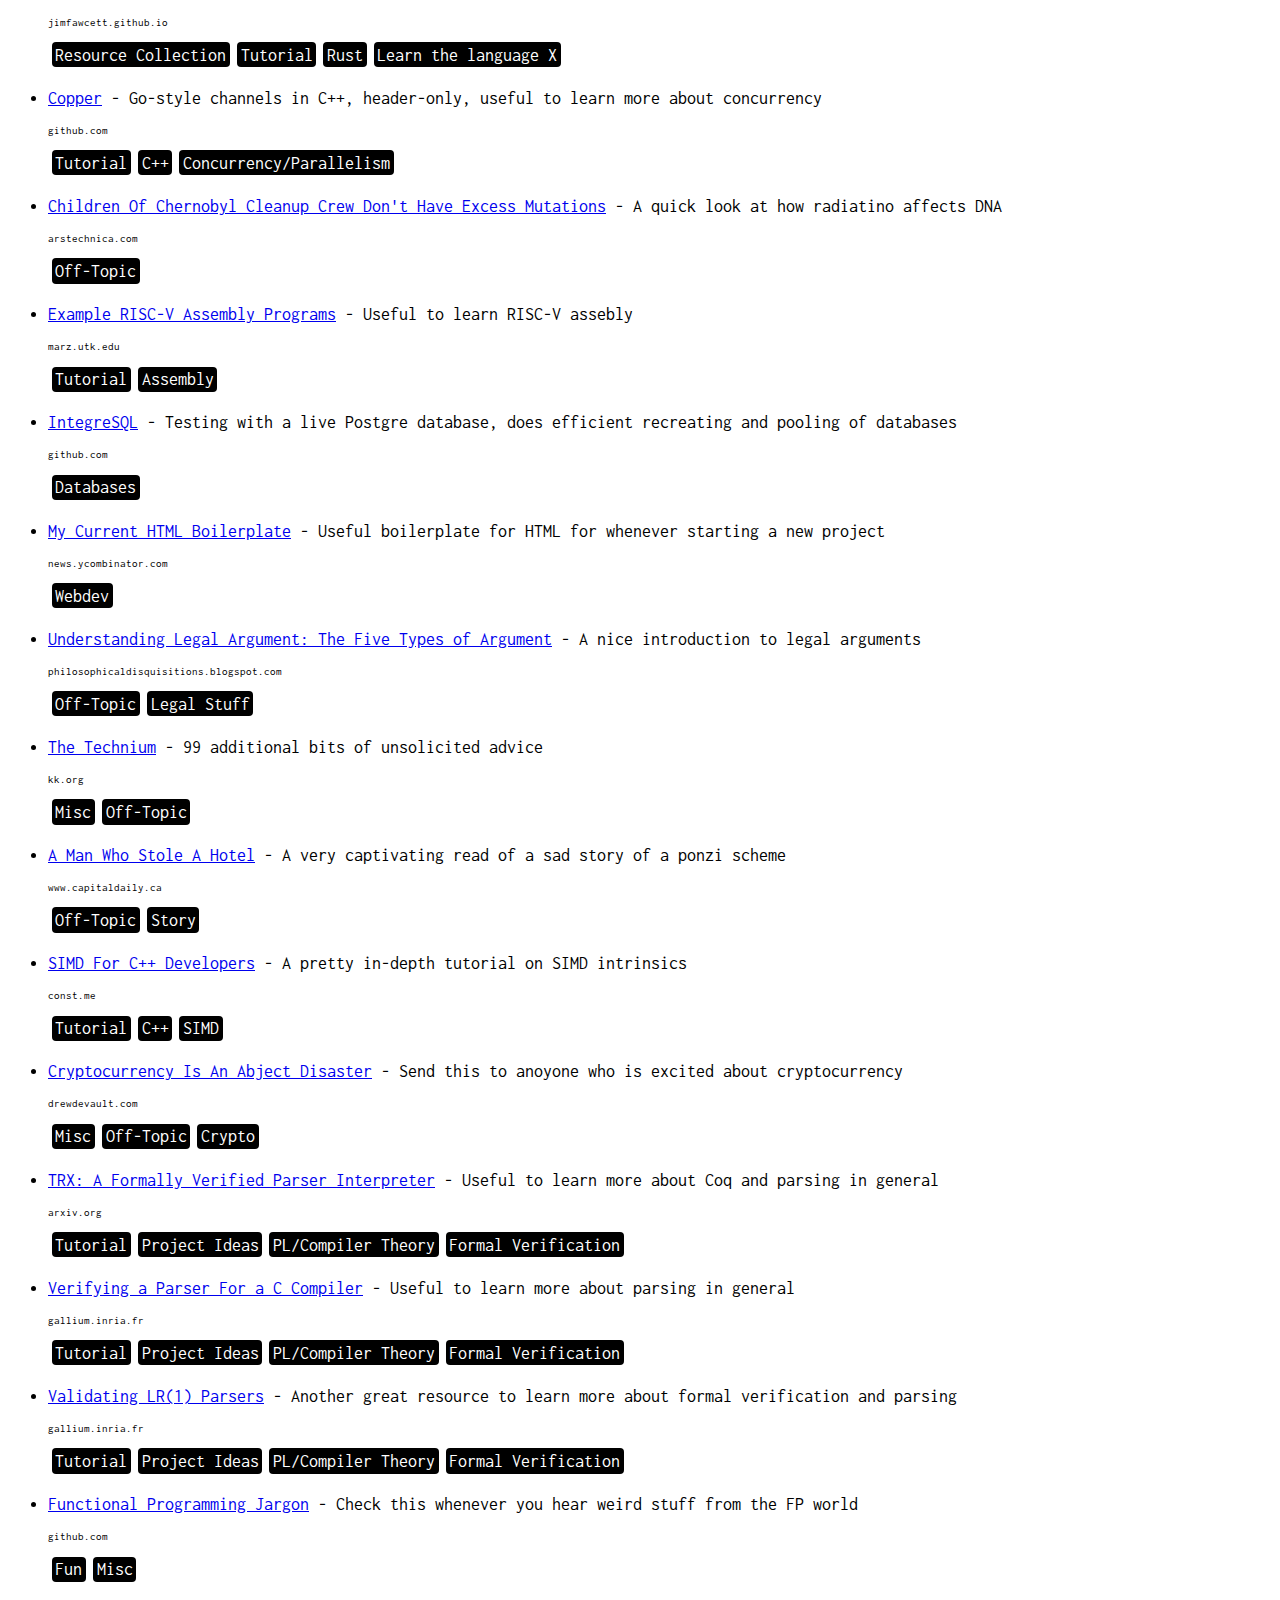
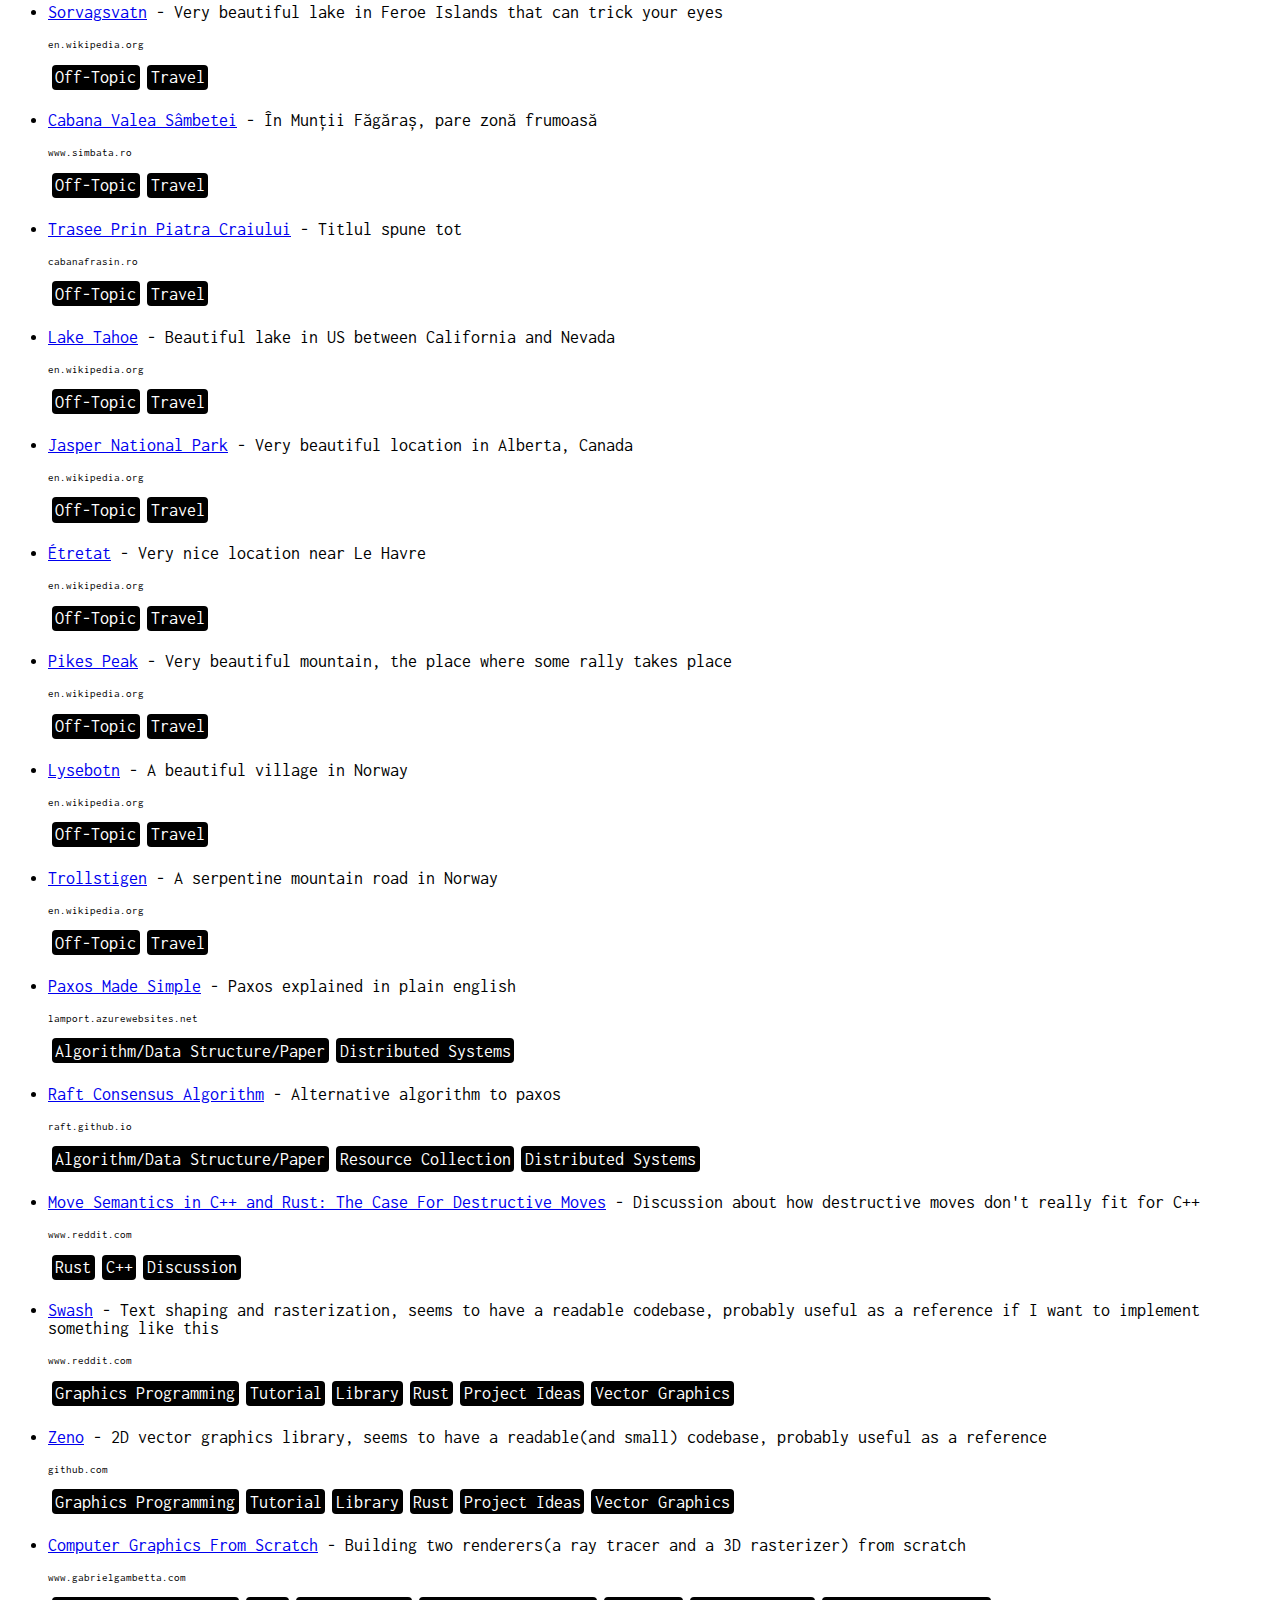
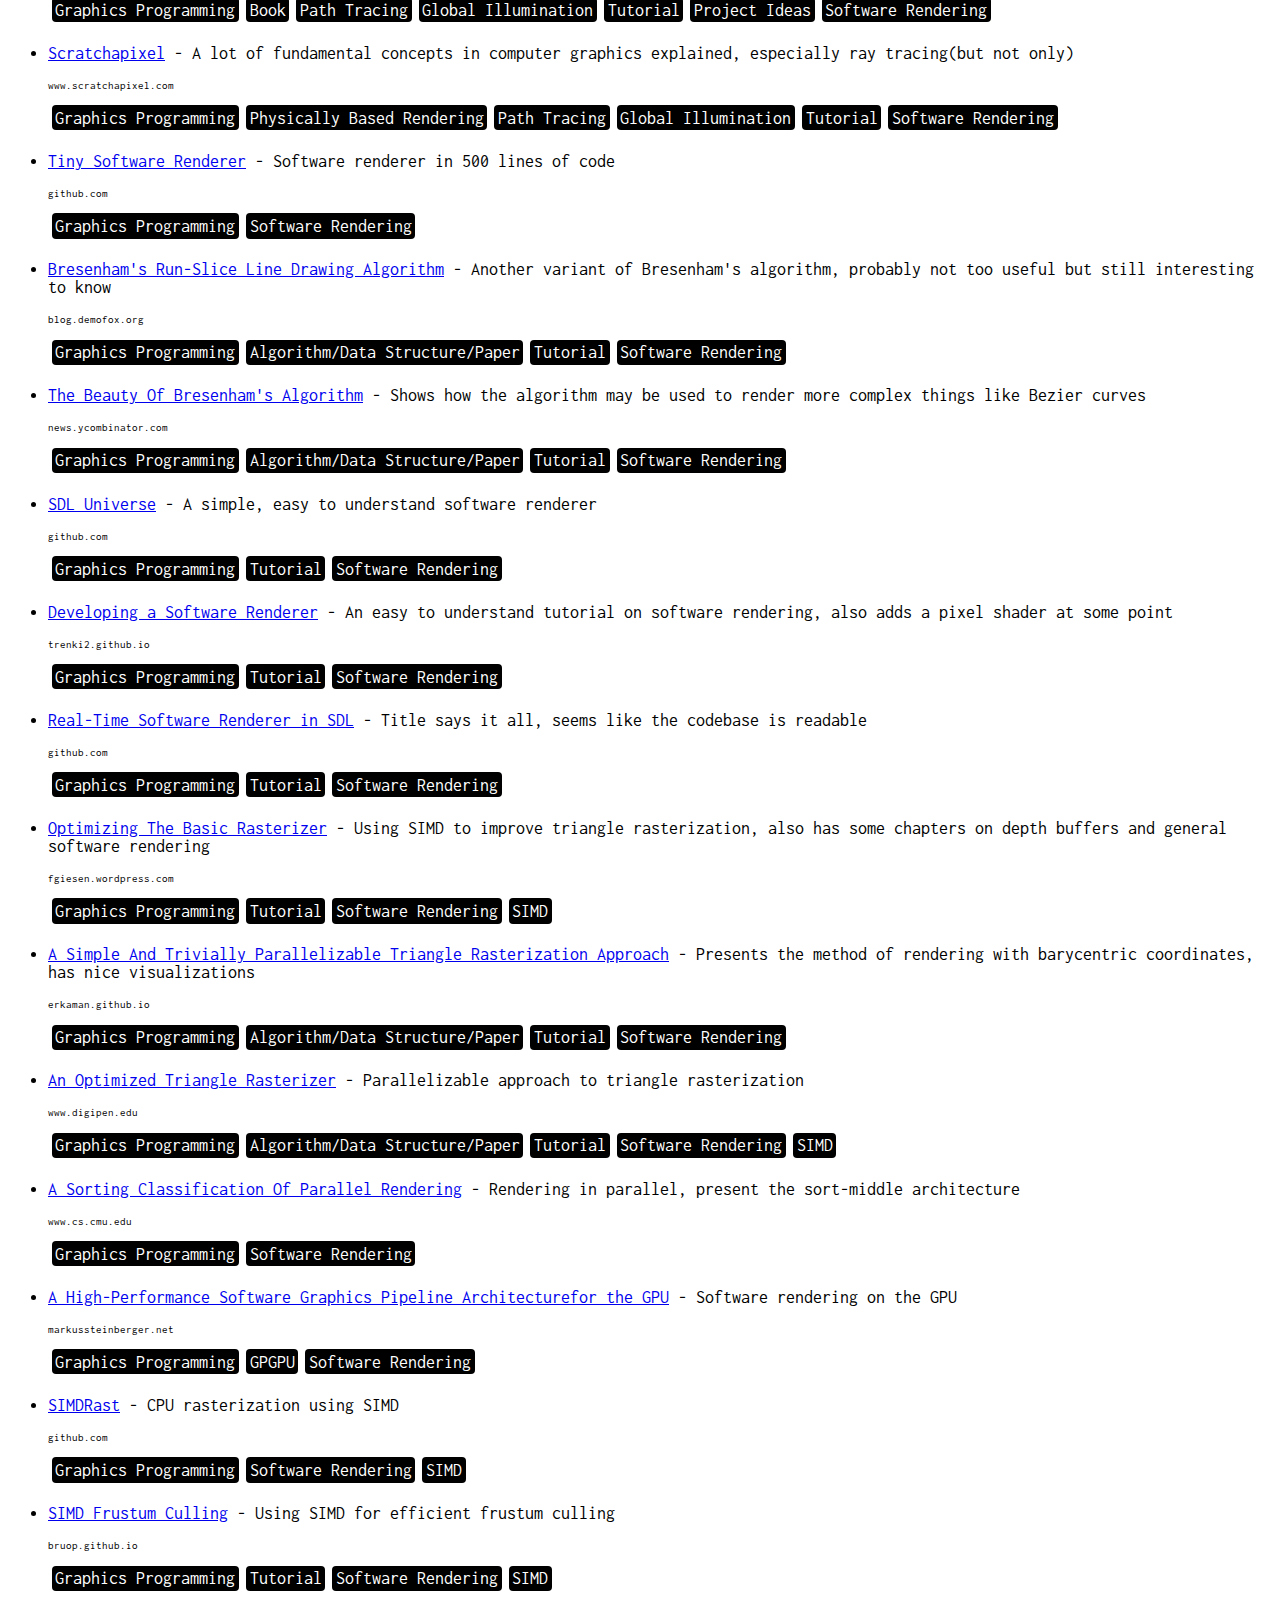
==== commit 5b566fe9: "New links" ====
--- a/data/index.html
+++ b/data/index.html
@@ -1316,6 +1316,10 @@
             { id: 1259, url: "https://www.technicallywizardry.com/diy-smart-doorbell-raspberry-pi/", title: "DIY Smart Doorbell With A Raspberry Pi", description: "Really fun project" },
             { id: 1260, url: "https://news.ycombinator.com/item?id=25489879", title: "Challenging Projects Every Programmer Should Try", description: "Lots of nice ideas" },
             { id: 1261, url: "https://news.ycombinator.com/item?id=25524472", title: "Snapdrop: AirDrop Equivalent Through A Web Browser Using WebRTC", description: "Title says it all" },
+            { id: 1262, url: "https://www.amazon.com/C-Concurrency-Action-Anthony-Williams-dp-1617294691/dp/1617294691/ref=dp_ob_title_bk", title: "C++ Concurrency In Action", description: "Practical Multithreading" },
+            { id: 1263, url: "https://www.mobt3ath.com/uplode/book/book-68039.pdf", title: "The Millionaire Fastlane", description: "On economy" },
+            { id: 1264, url: "https://mitpress.mit.edu/sites/default/files/sicp/full-text/book/book.html", title: "Structure And Interpretation Of Computer Programs", description: "Great CS book" },
+            { id: 1265, url: "https://www.amazon.com/Other-Minds-Octopus-Origins-Consciousness/dp/0374227764", title: "Other Minds: The Octopus, The Sea, And The Deep Origins Of Consciousness", description: "Learning more about octopuses" },
             
         ];
 
@@ -5214,6 +5218,17 @@
             { link_id: 1260, tag_id: 25 },
             { link_id: 1260, tag_id: 28 },
             { link_id: 1261, tag_id: 16 },
+            { link_id: 1262, tag_id: 4 },
+            { link_id: 1262, tag_id: 20 },
+            { link_id: 1262, tag_id: 46 },
+            { link_id: 1263, tag_id: 4 },
+            { link_id: 1263, tag_id: 70 },
+            { link_id: 1263, tag_id: 26 },
+            { link_id: 1264, tag_id: 4 },
+            { link_id: 1264, tag_id: 38 },
+            { link_id: 1265, tag_id: 4 },
+            { link_id: 1265, tag_id: 84 },
+            { link_id: 1265, tag_id: 26 },
             
         ];
 
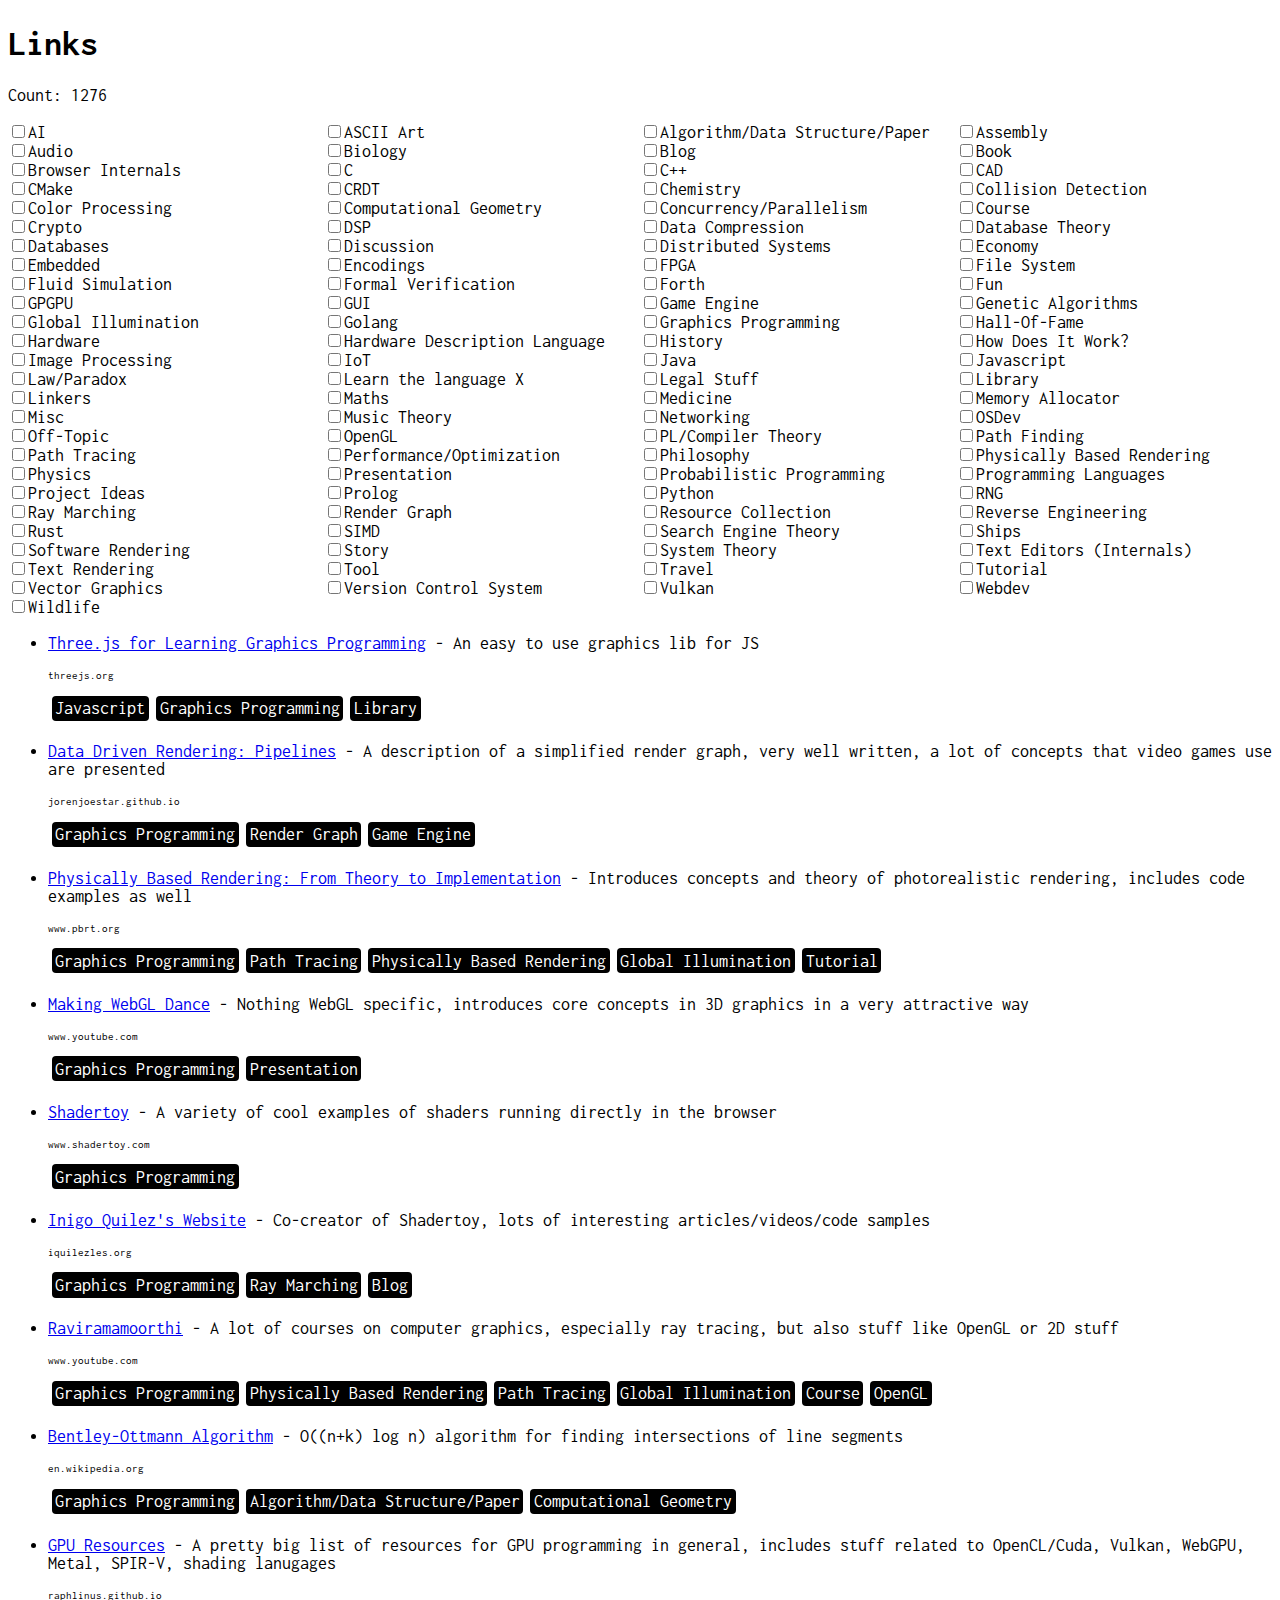
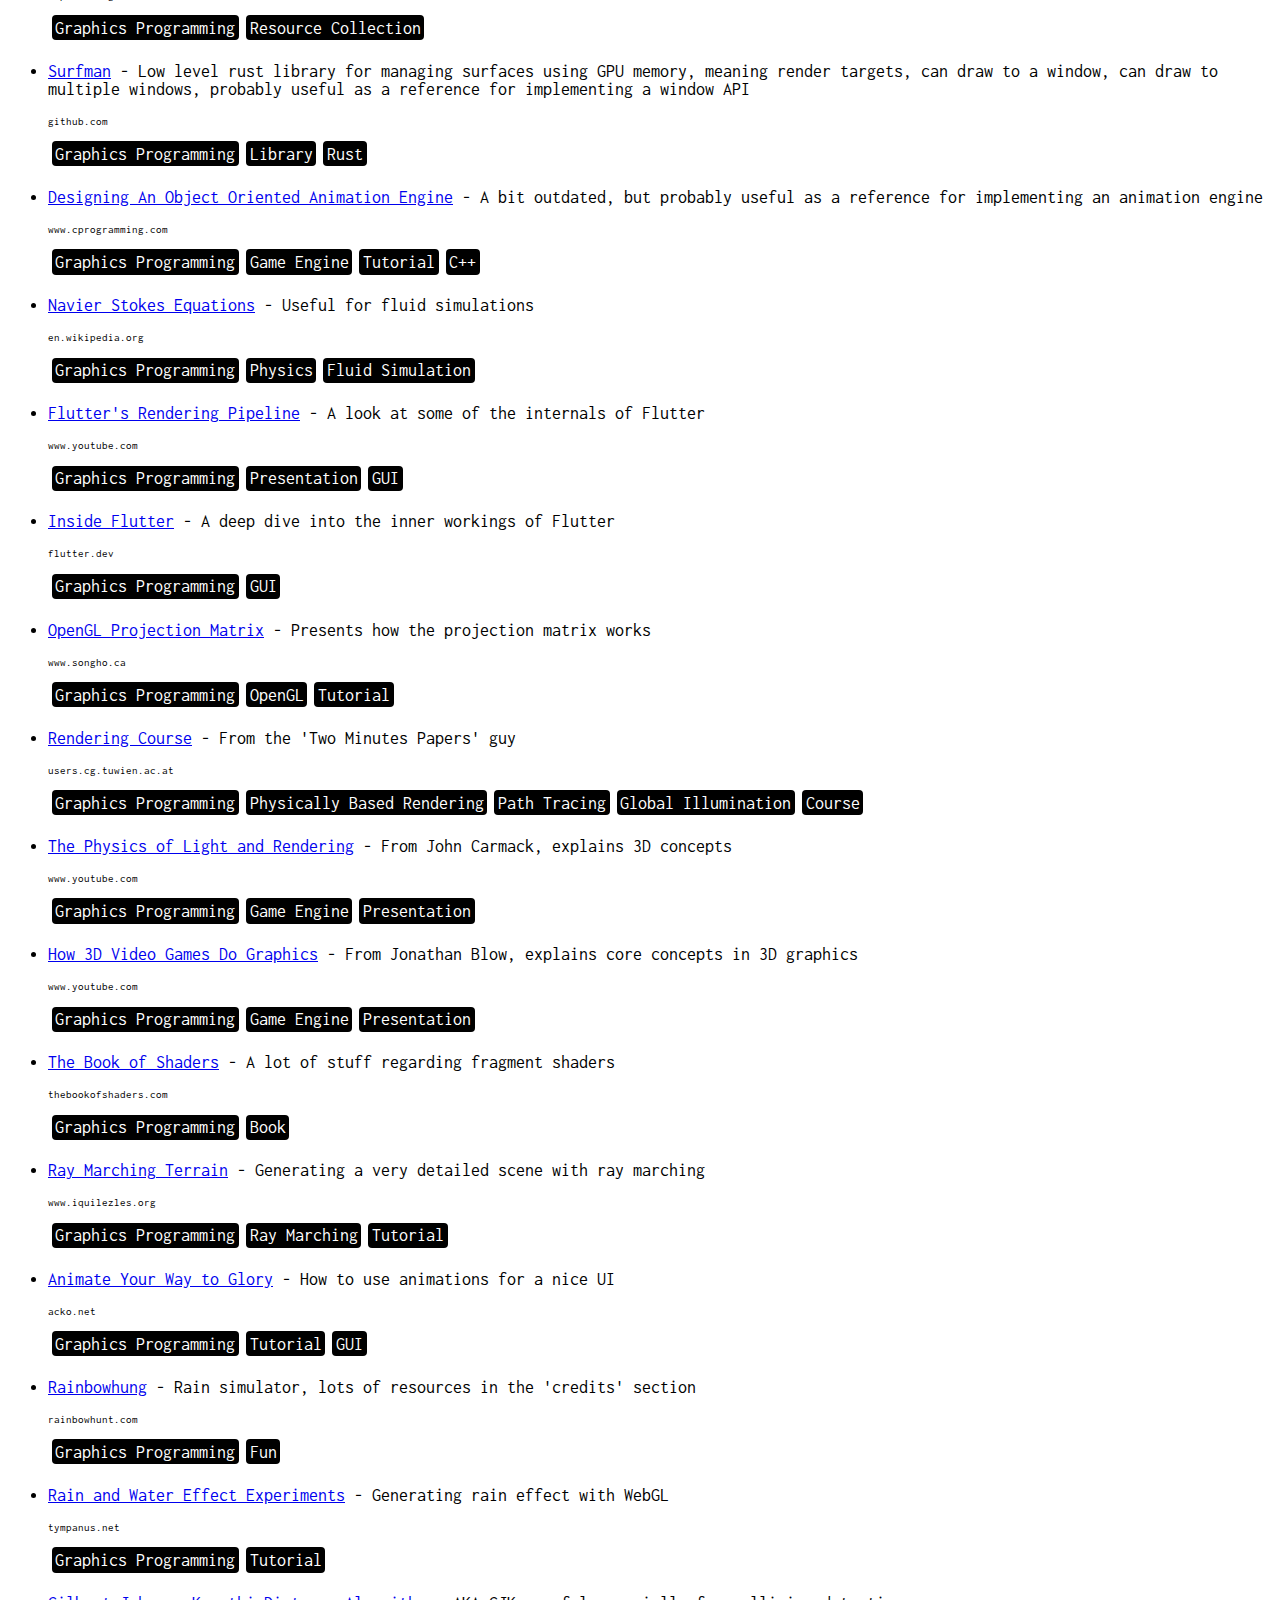
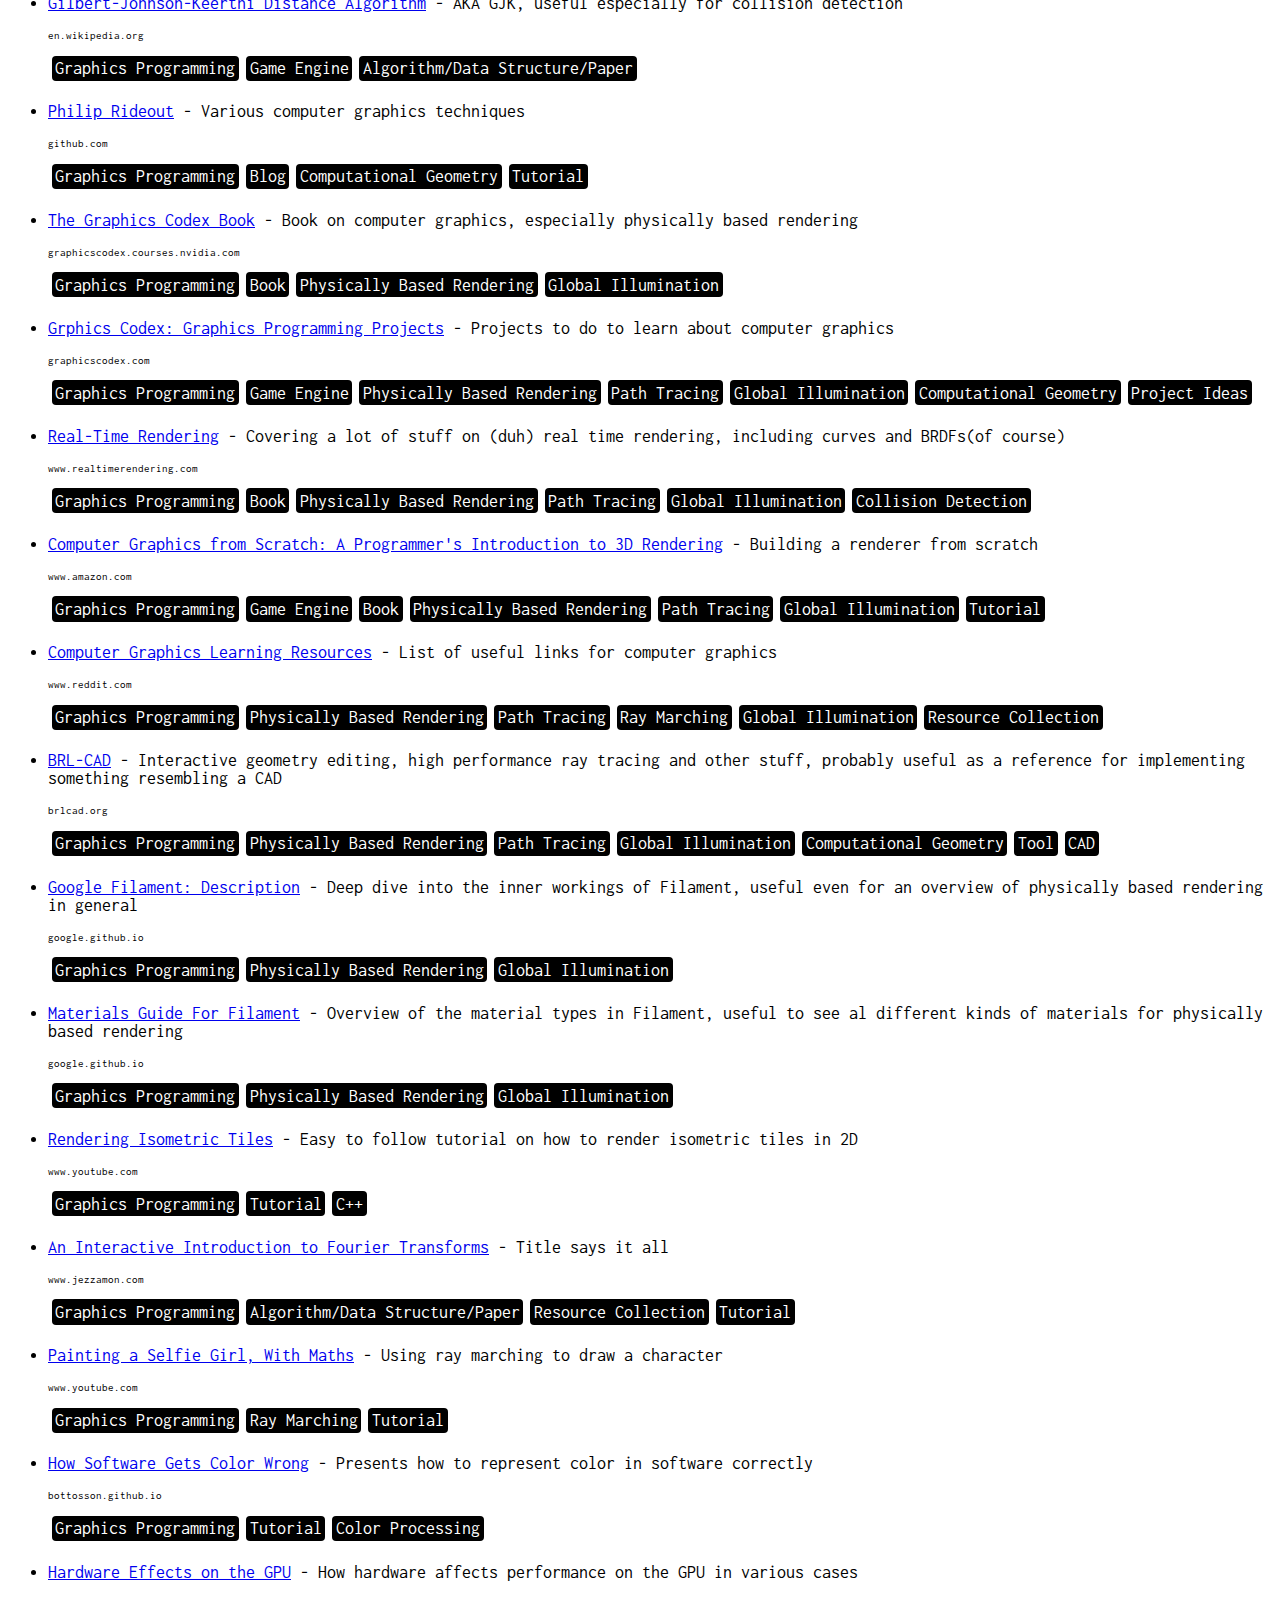
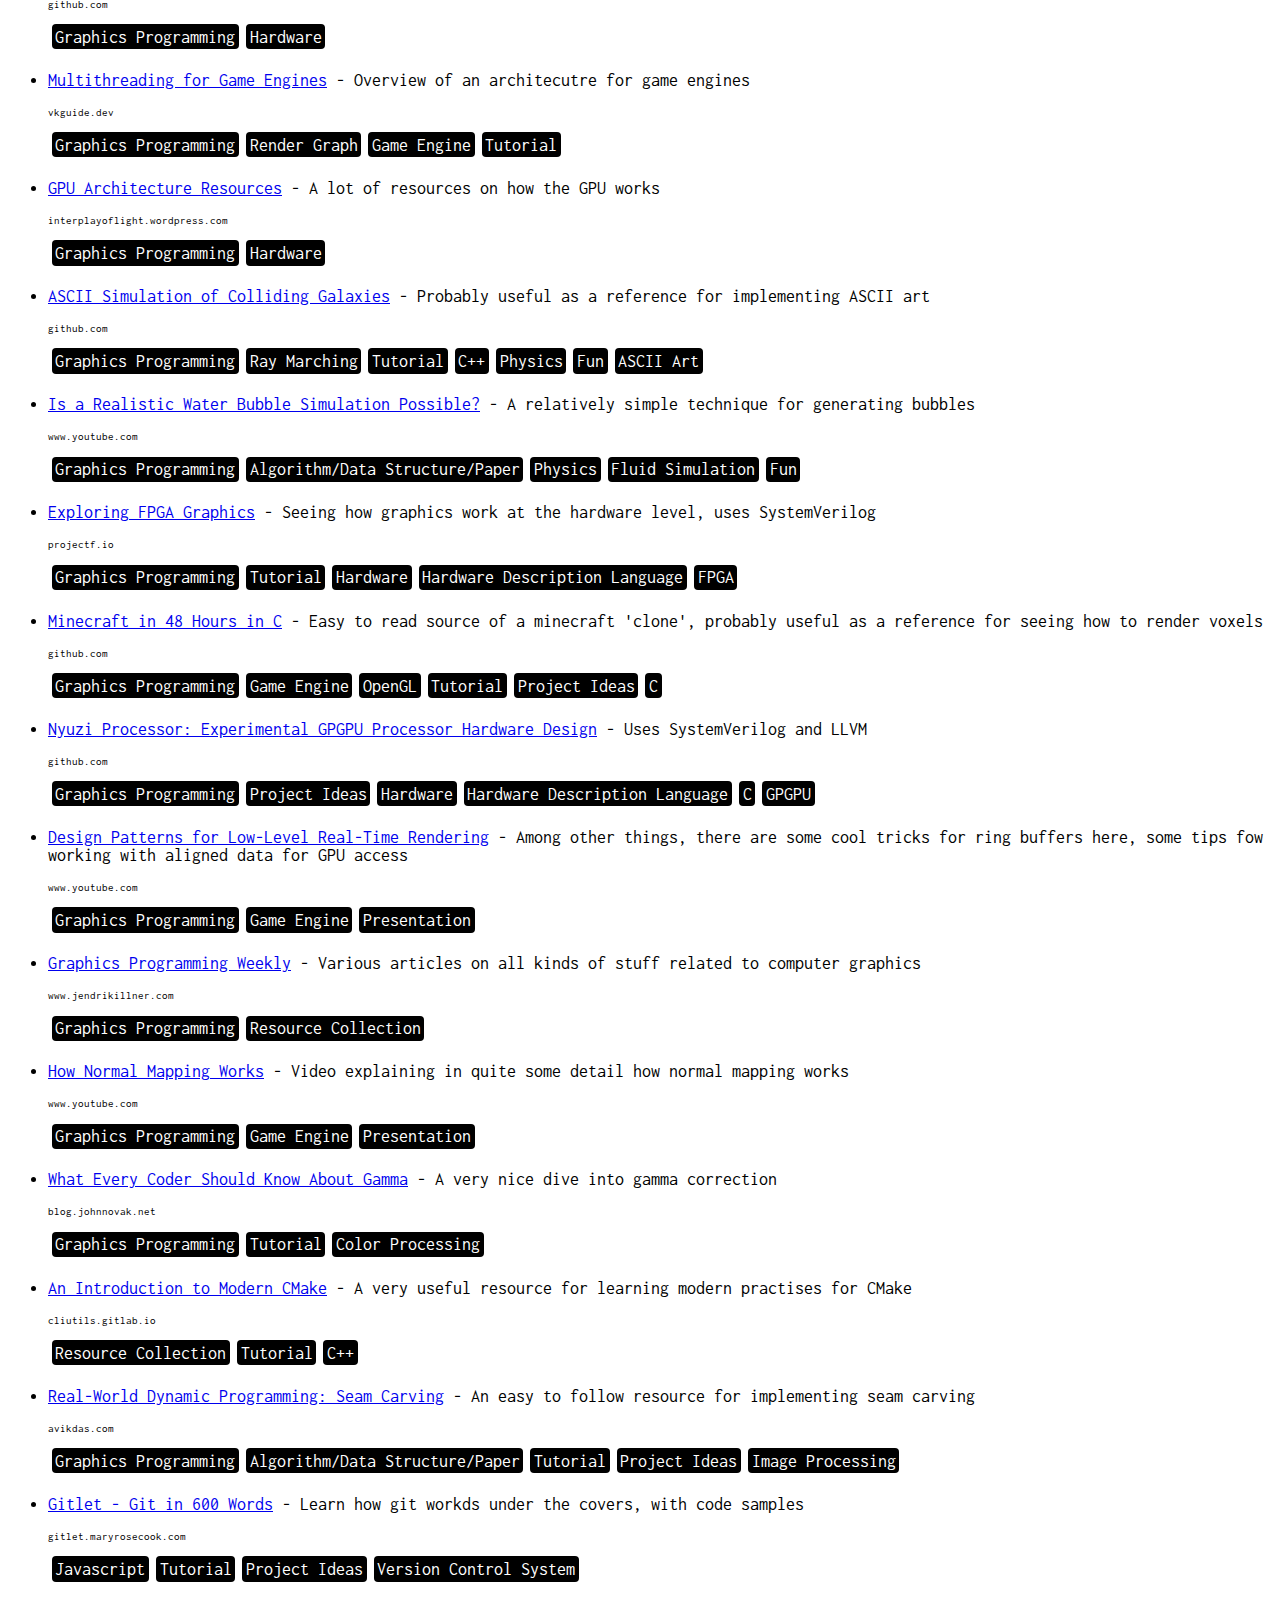
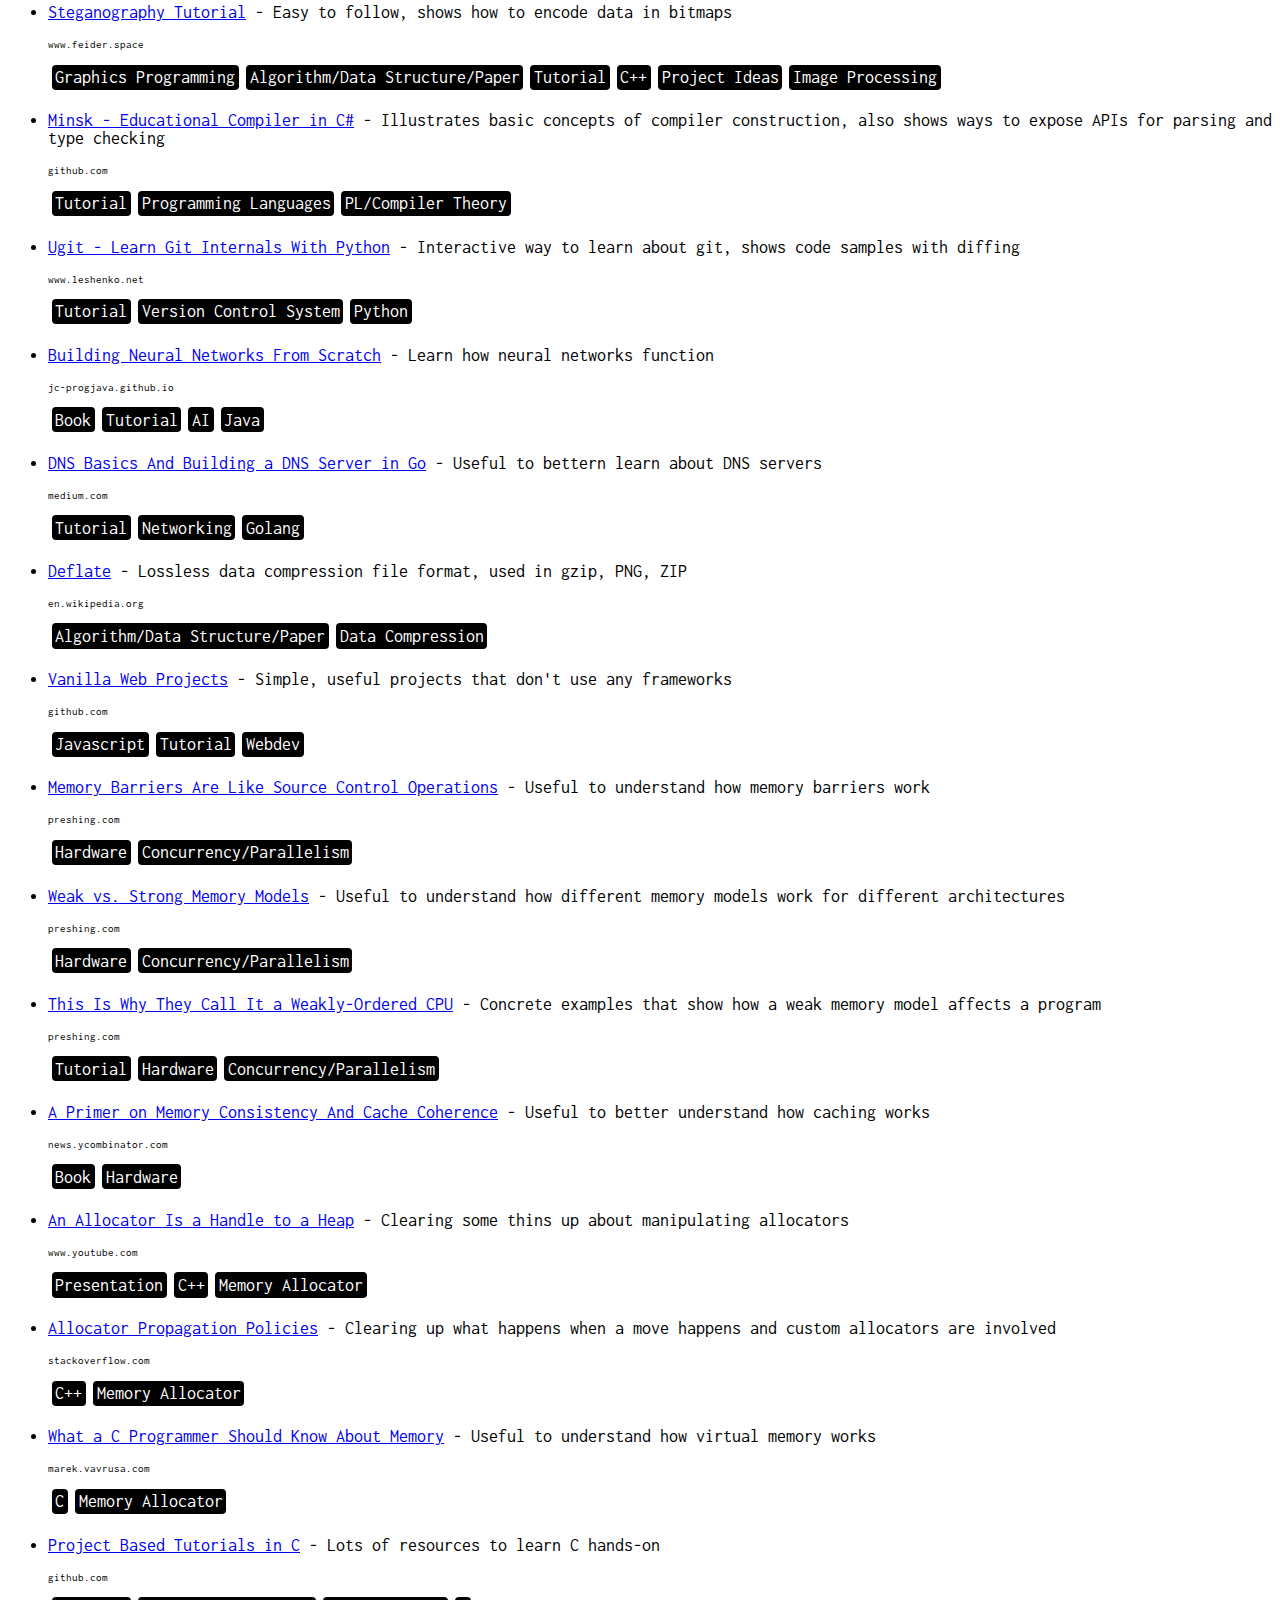
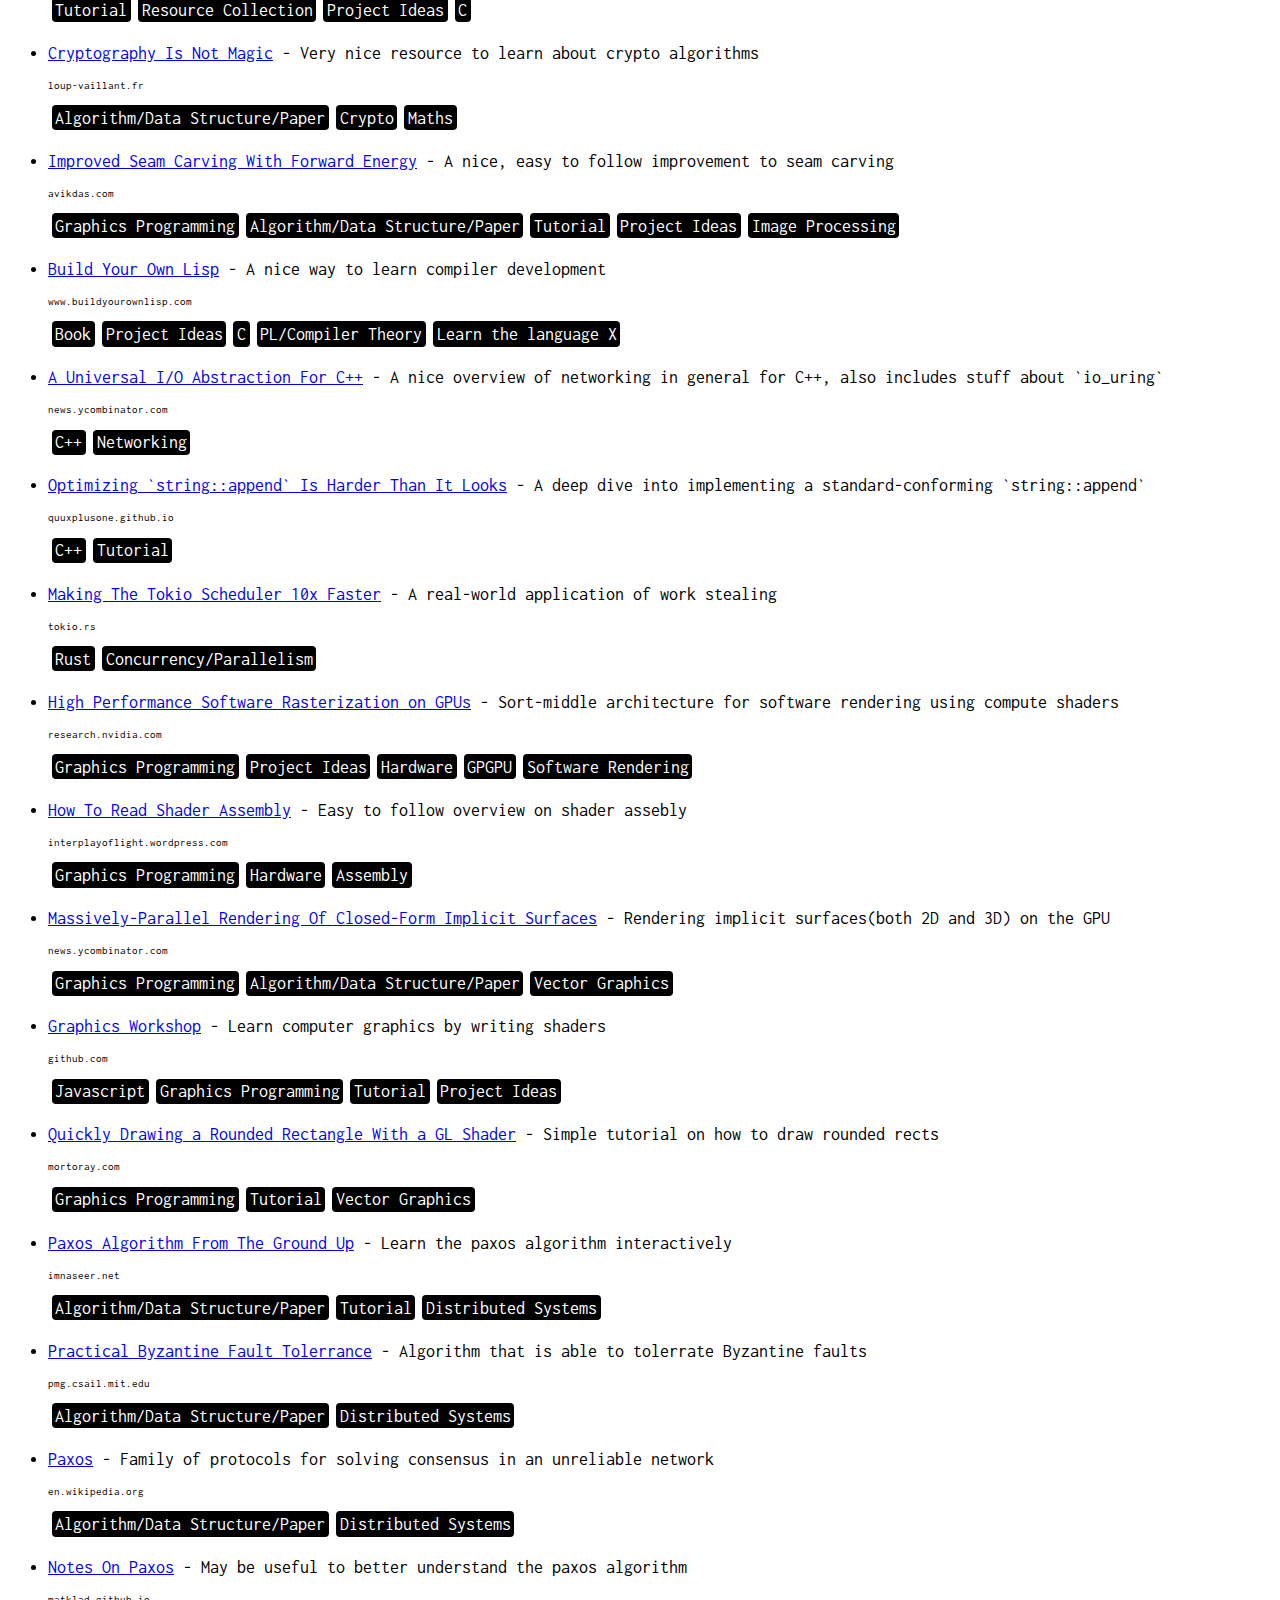
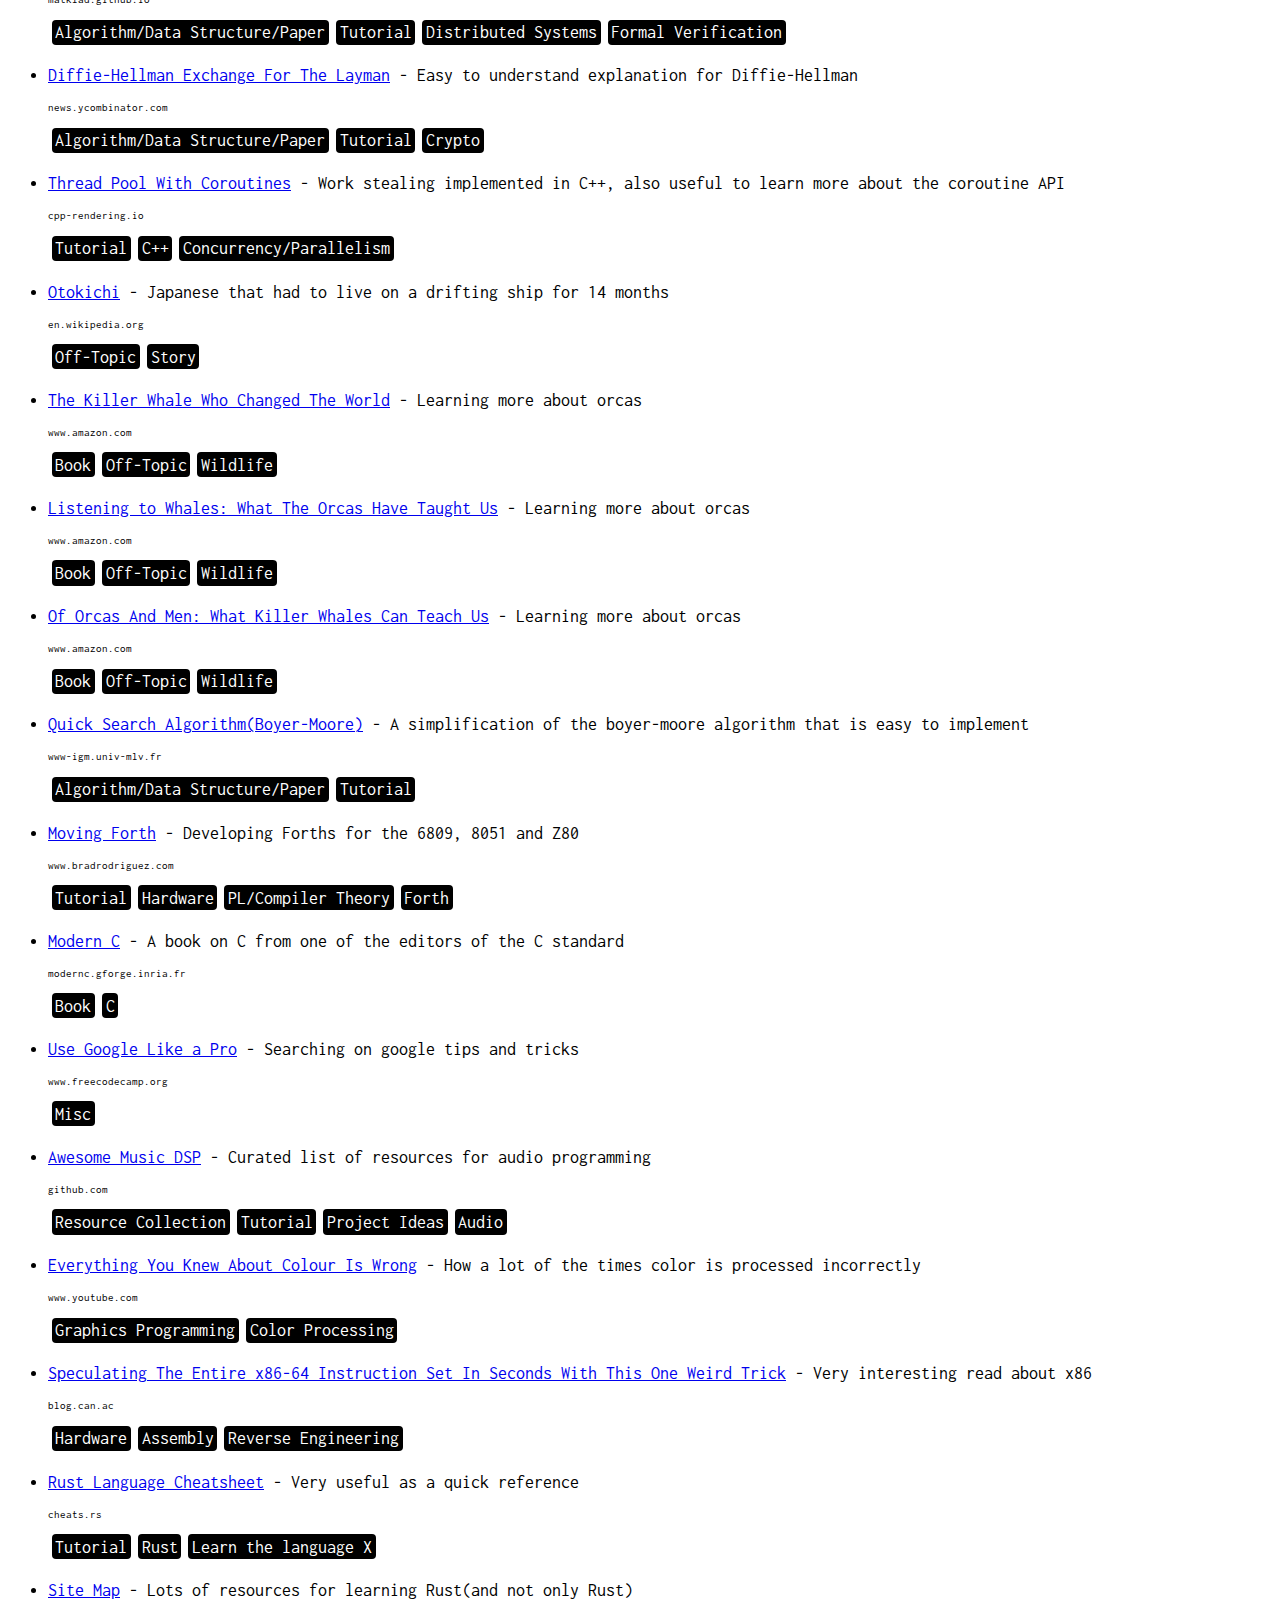
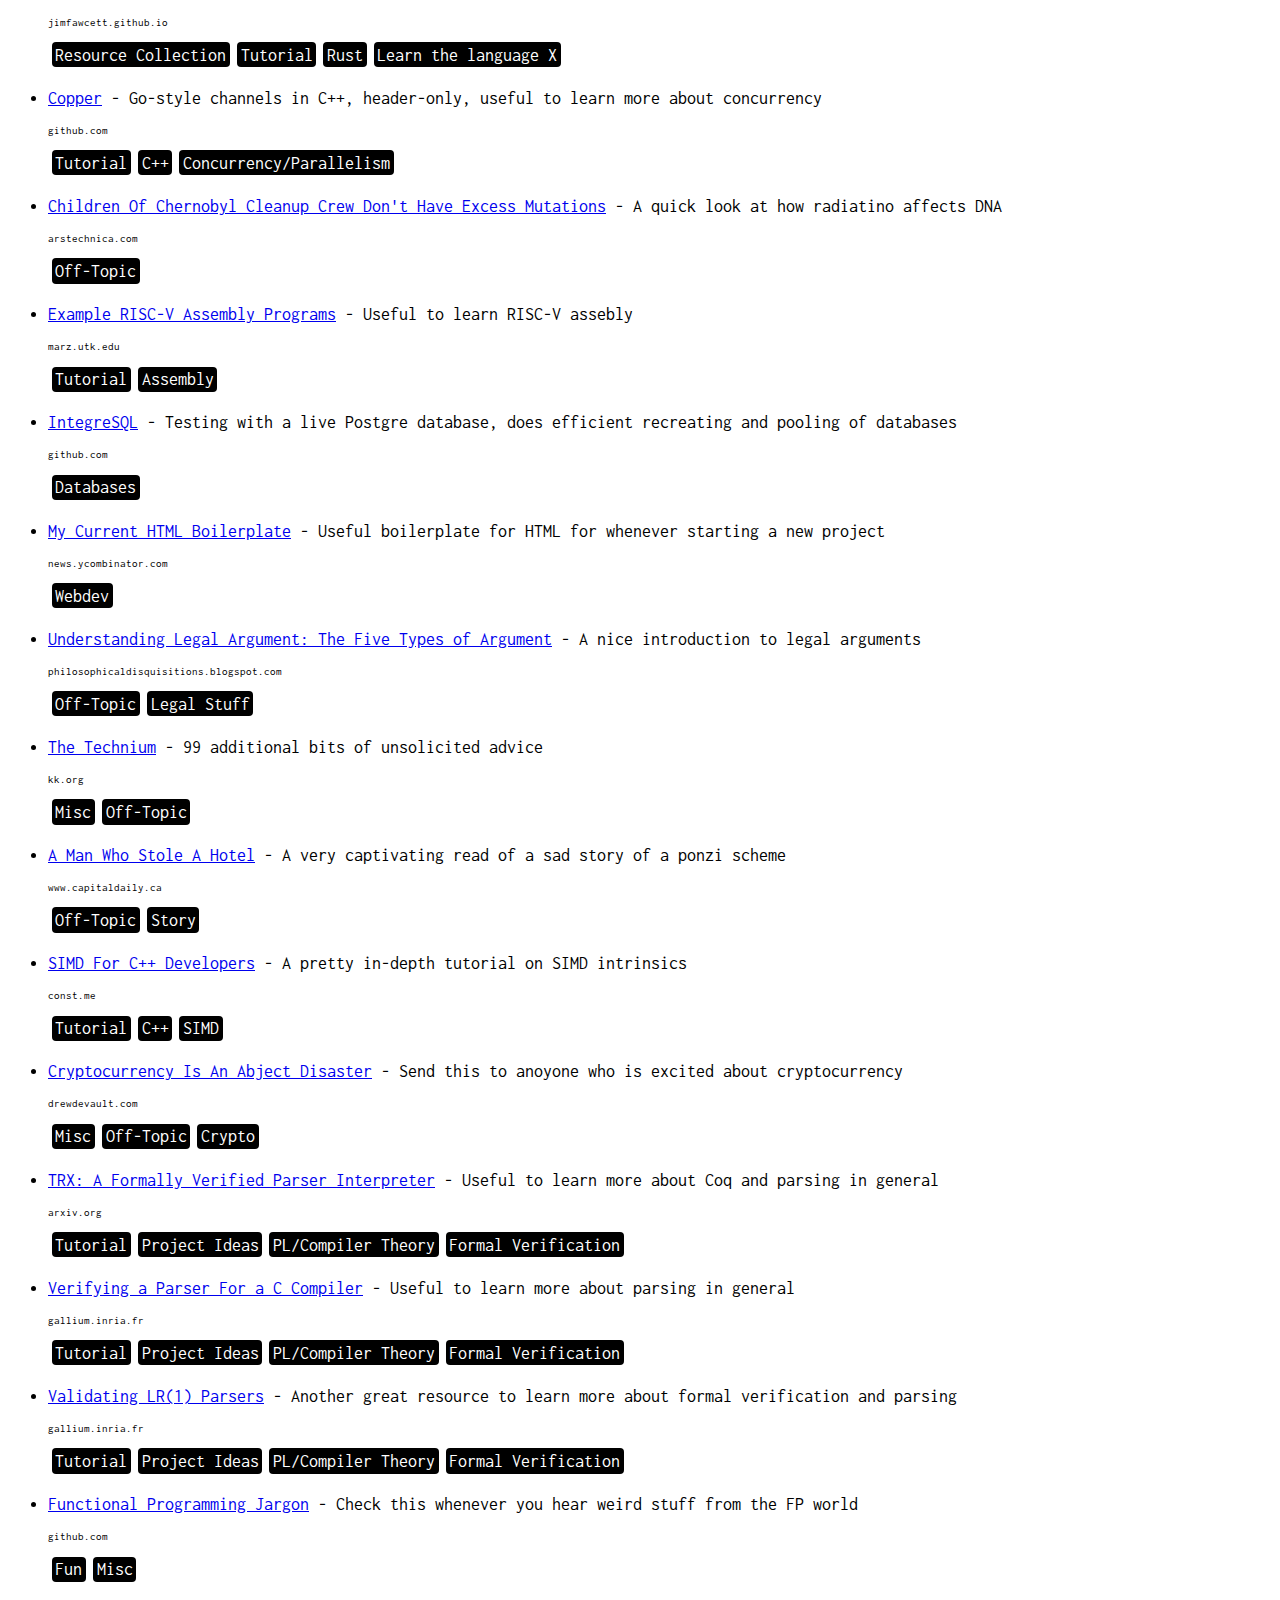
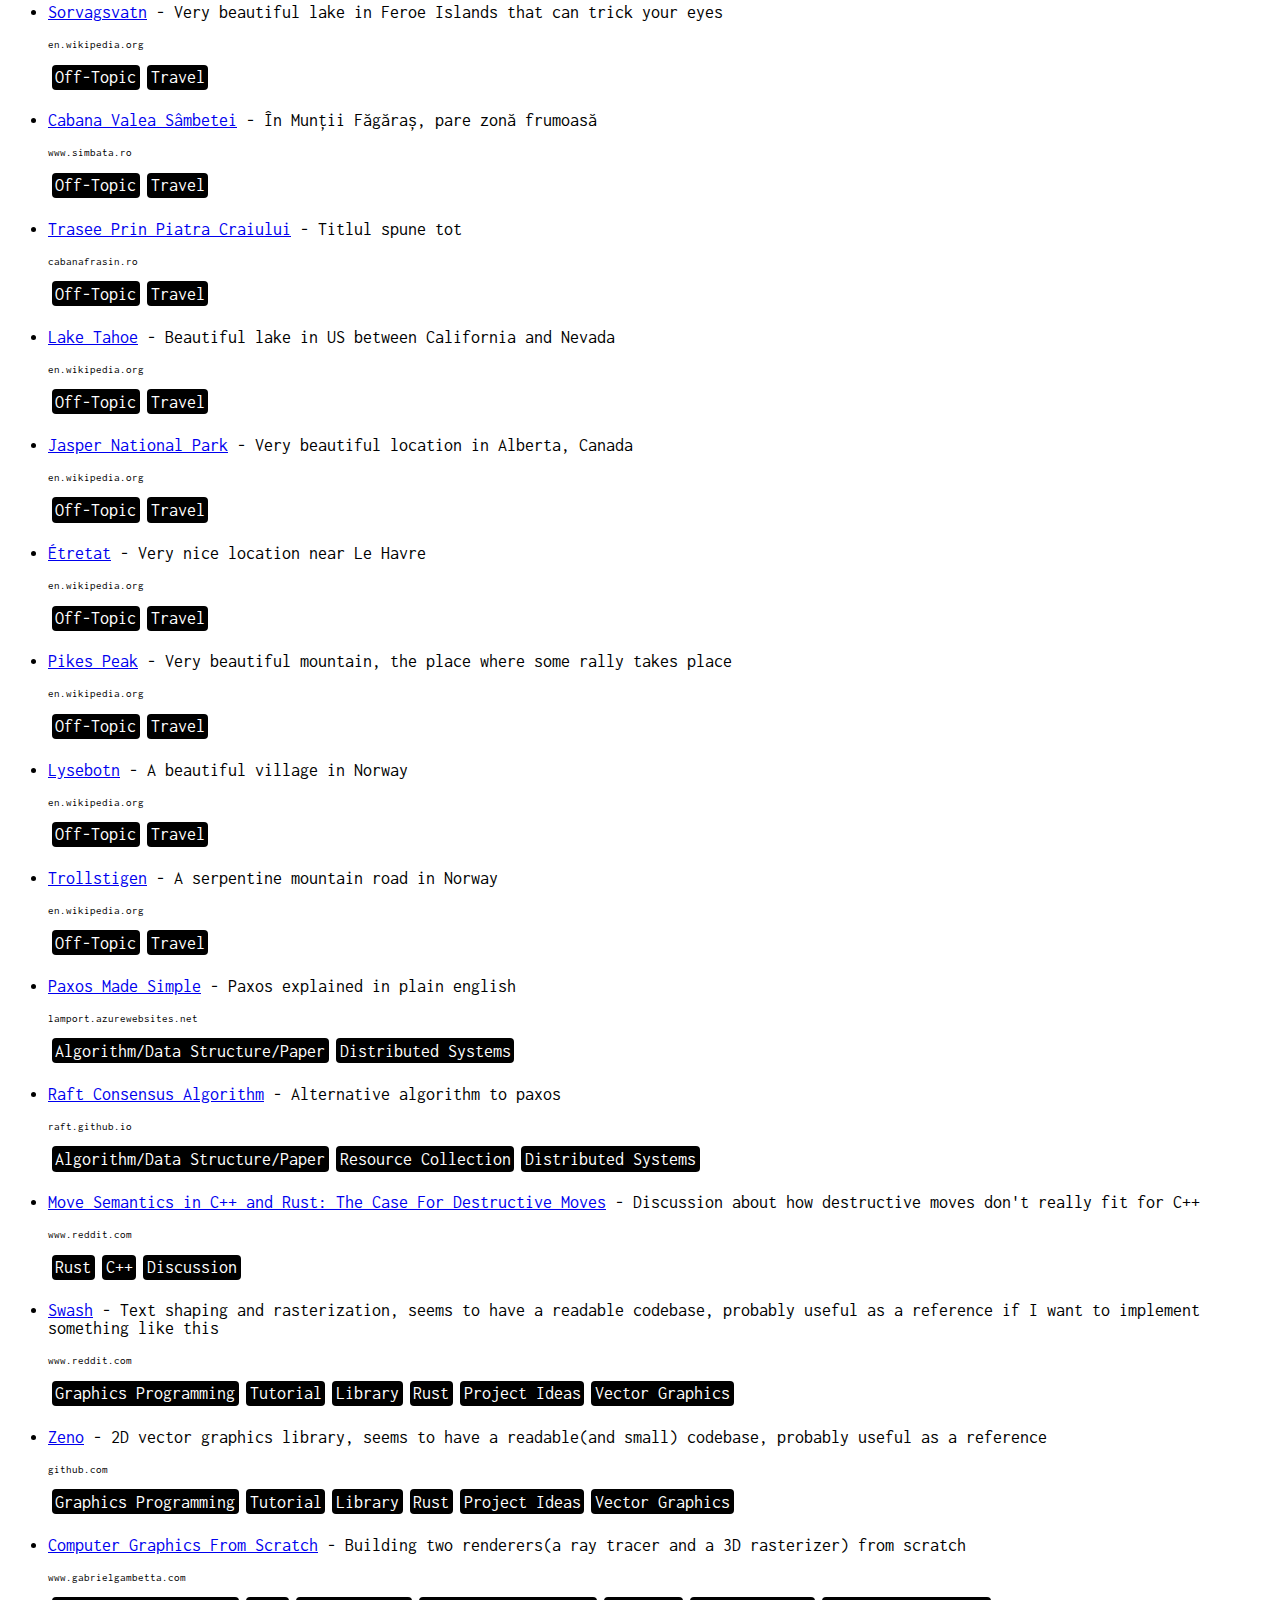
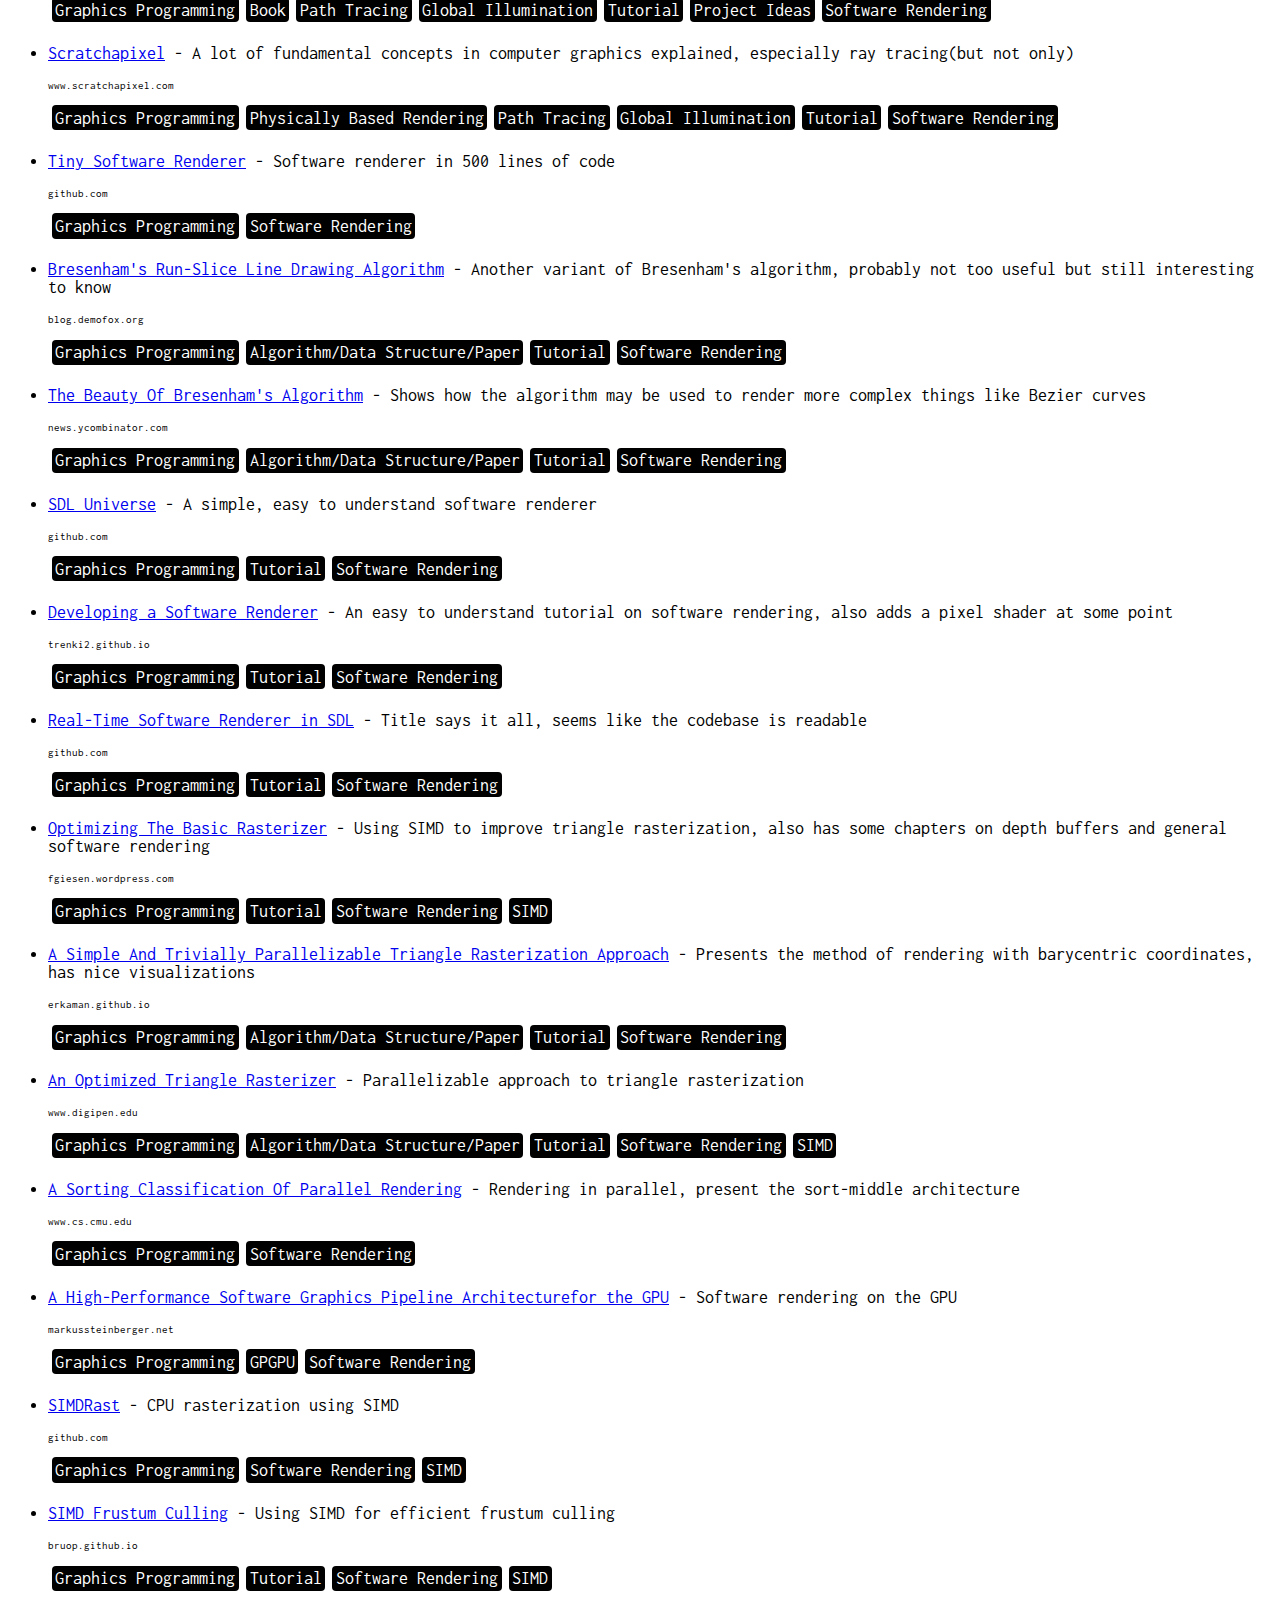
==== commit ef17449b: "New links, finished importing from old site" ====
--- a/data/index.html
+++ b/data/index.html
@@ -1320,6 +1320,15 @@
             { id: 1263, url: "https://www.mobt3ath.com/uplode/book/book-68039.pdf", title: "The Millionaire Fastlane", description: "On economy" },
             { id: 1264, url: "https://mitpress.mit.edu/sites/default/files/sicp/full-text/book/book.html", title: "Structure And Interpretation Of Computer Programs", description: "Great CS book" },
             { id: 1265, url: "https://www.amazon.com/Other-Minds-Octopus-Origins-Consciousness/dp/0374227764", title: "Other Minds: The Octopus, The Sea, And The Deep Origins Of Consciousness", description: "Learning more about octopuses" },
+            { id: 1266, url: "https://news.ycombinator.com/threads?id=oraguy#18442941", title: "Test-Driven-Development At Oracle...", description: "Guy telling a story about how it is to commit changes in the Oracle database, having millions of tests that need to run" },
+            { id: 1267, url: "https://news.ycombinator.com/item?id=6860115", title: "Some notes on ARIES", description: "Somebody describing the benefits of ARIES for atomicity and durability implementation in a database" },
+            { id: 1268, url: "https://news.ycombinator.com/item?id=20782869", title: "Something About Pythoplankton", description: "Discussion about phytoplankton" },
+            { id: 1269, url: "https://news.ycombinator.com/item?id=22278497", title: "Discussion About How Whales Are Beneficial To Phytoplankton", description: "Whales eat krill which eat phytoplankton which eat whale poop" },
+            { id: 1270, url: "https://www.reddit.com/r/cpp/comments/4tnqme/how_to_write_a_bloom_filter_in_c_michael_schmatz/", title: "Some Implementation Details Of Bloom Filters", description: "Some redditor sharing his experience writing bloom filters and how they can be implemented efficiently" },
+            { id: 1271, url: "https://news.ycombinator.com/item?id=20475111", title: "Slug VS. Pathfinder", description: "Comparison between slug and pathfinder internals" },
+            { id: 1272, url: "https://news.ycombinator.com/item?id=20341022", title: "An Opinion On ReactOS", description: "Kernel Engineer at Microsoft Discussing About ReactOS" },
+            { id: 1273, url: "https://news.ycombinator.com/item?id=26157674", title: "Python Bomb", description: "16 Bytes of Python That Compile to 32 Terabytes of Bytecode" },
+            { id: 1274, url: "https://www.reddit.com/r/programming/comments/3z2n6u/gpu_text_rendering_with_vector_textures/cyit1cj?utm_source=share&utm_medium=web2x&context=3", title: "Some Interesting Discussion On SDFs", description: "and how even with no multi channel signed distance fields rounded corners can be partially avoided if we use the original glyph data as input instead of a rasterized glyph" },
             
         ];
 
@@ -5229,6 +5238,28 @@
             { link_id: 1265, tag_id: 4 },
             { link_id: 1265, tag_id: 84 },
             { link_id: 1265, tag_id: 26 },
+            { link_id: 1266, tag_id: 64 },
+            { link_id: 1266, tag_id: 24 },
+            { link_id: 1267, tag_id: 64 },
+            { link_id: 1267, tag_id: 75 },
+            { link_id: 1268, tag_id: 64 },
+            { link_id: 1268, tag_id: 26 },
+            { link_id: 1268, tag_id: 84 },
+            { link_id: 1269, tag_id: 64 },
+            { link_id: 1269, tag_id: 26 },
+            { link_id: 1269, tag_id: 84 },
+            { link_id: 1270, tag_id: 64 },
+            { link_id: 1270, tag_id: 13 },
+            { link_id: 1271, tag_id: 64 },
+            { link_id: 1271, tag_id: 52 },
+            { link_id: 1271, tag_id: 1 },
+            { link_id: 1272, tag_id: 64 },
+            { link_id: 1272, tag_id: 65 },
+            { link_id: 1273, tag_id: 64 },
+            { link_id: 1273, tag_id: 24 },
+            { link_id: 1274, tag_id: 64 },
+            { link_id: 1274, tag_id: 1 },
+            { link_id: 1274, tag_id: 52 },
             
         ];
 
